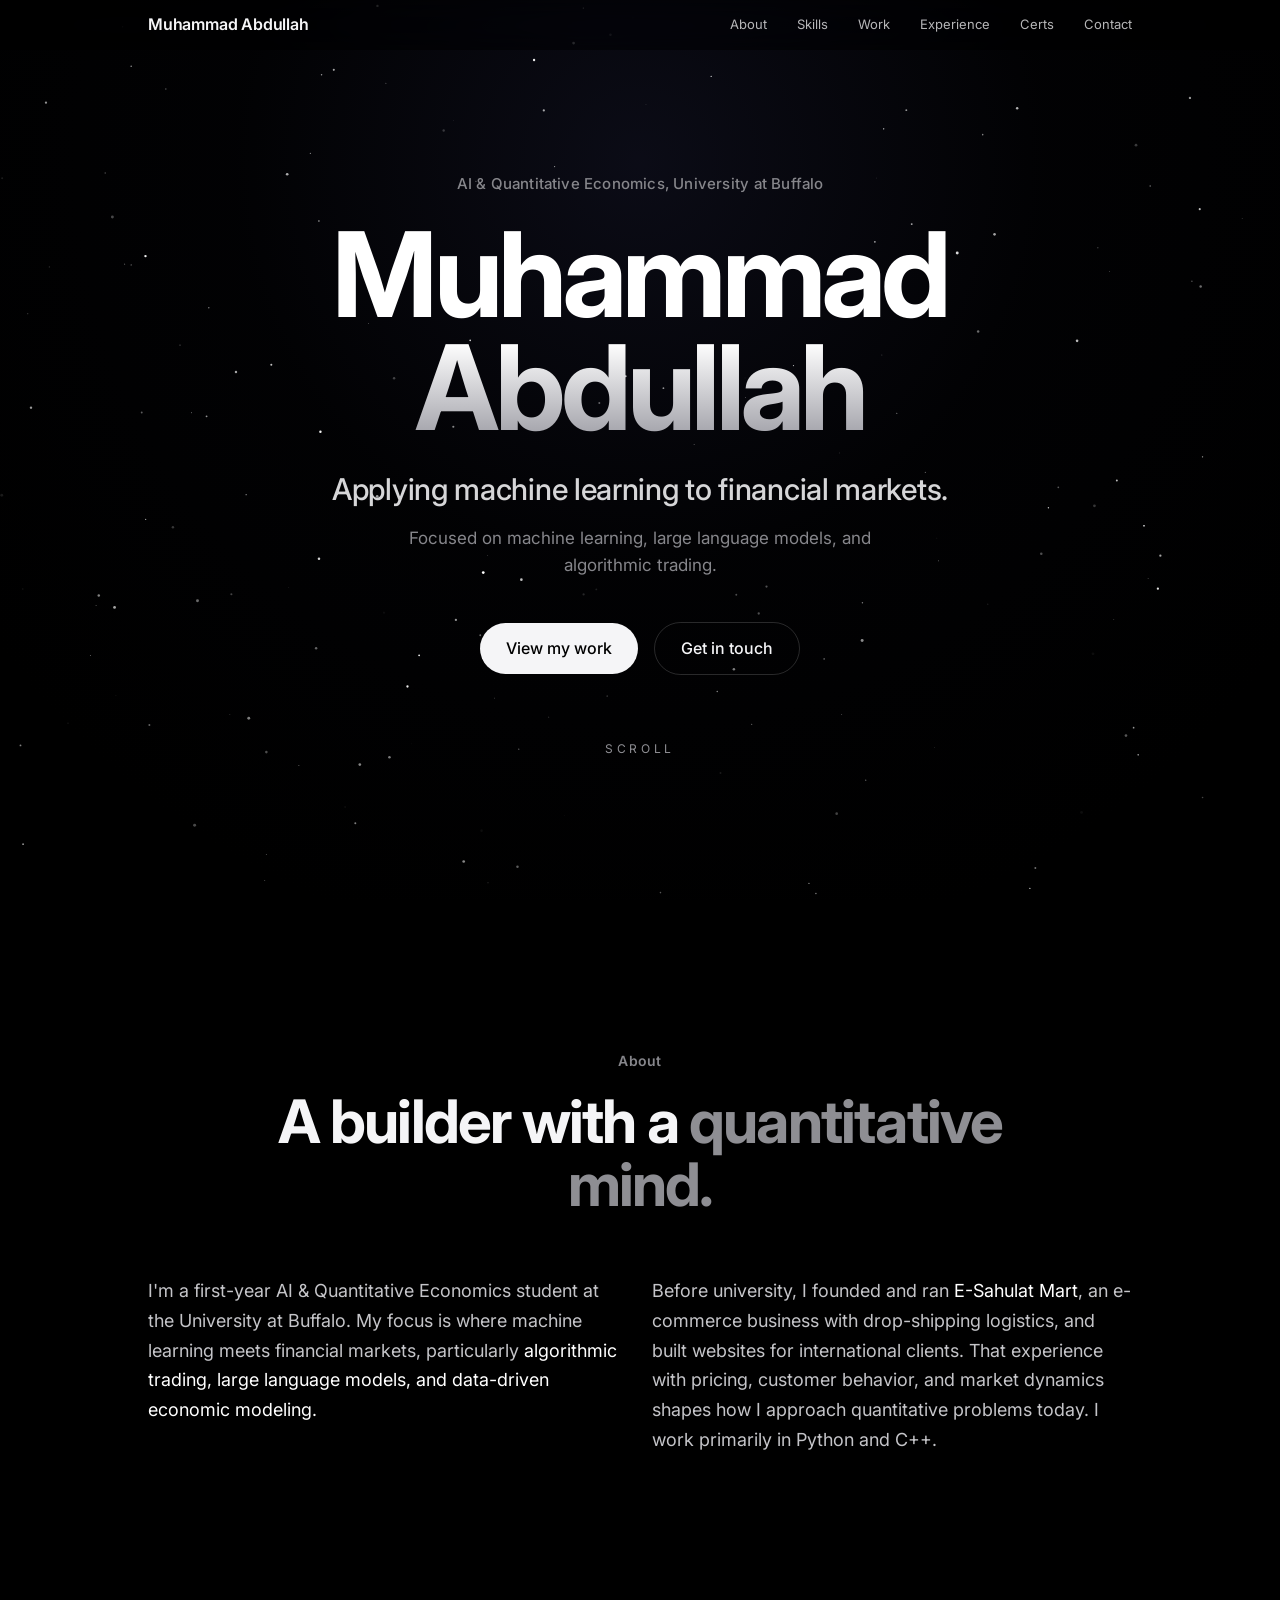
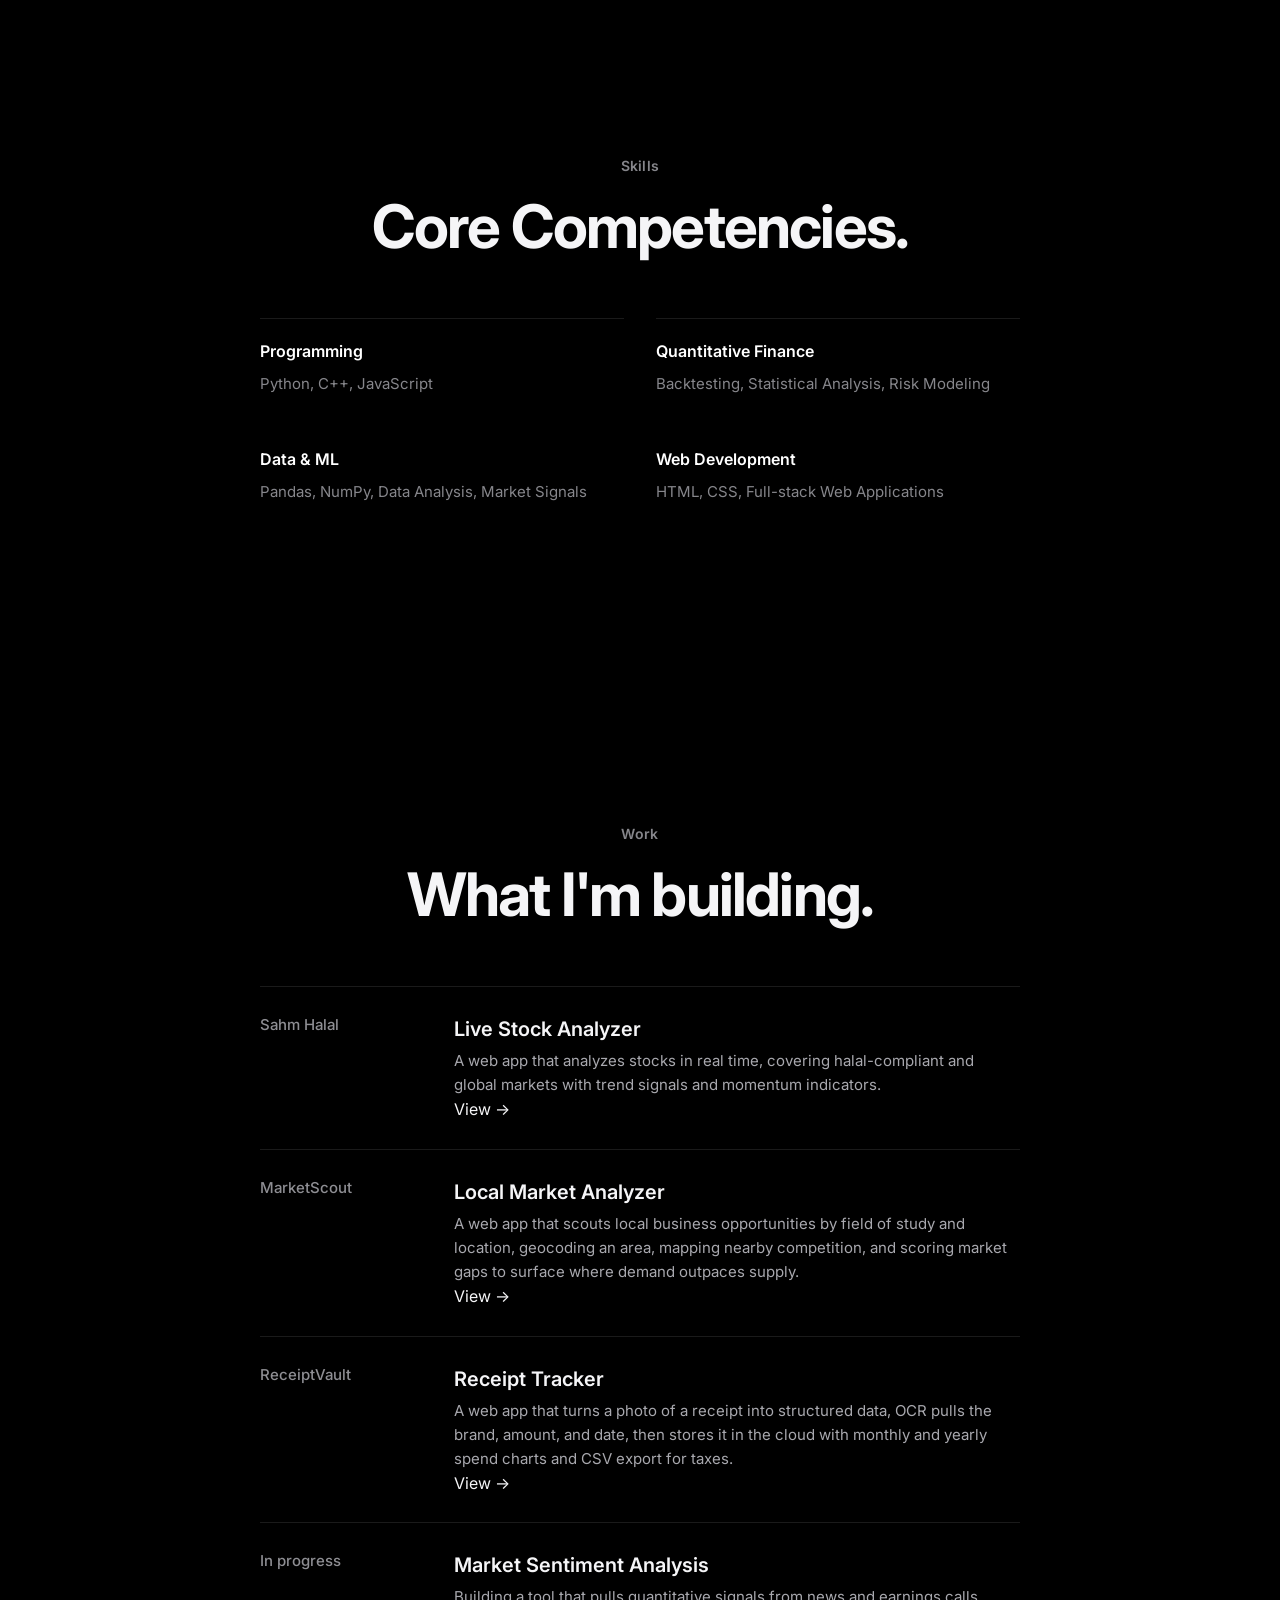
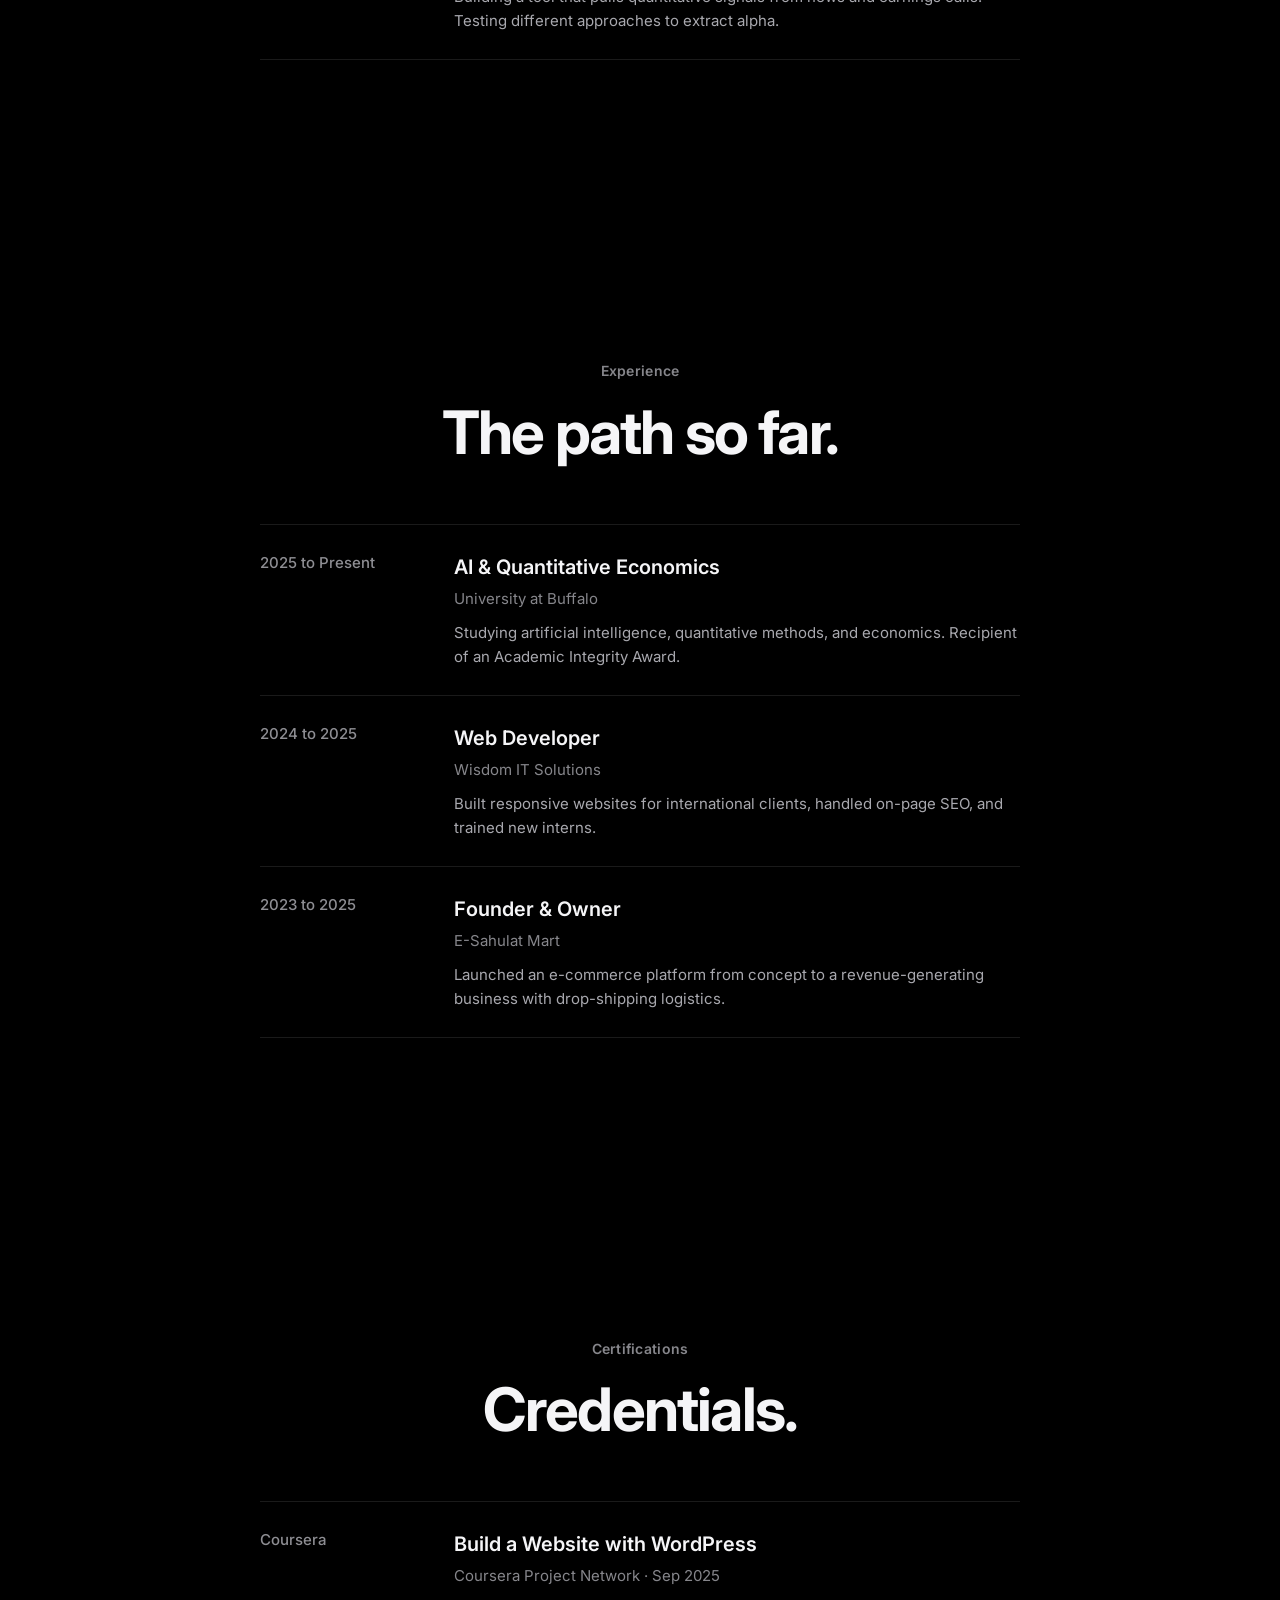
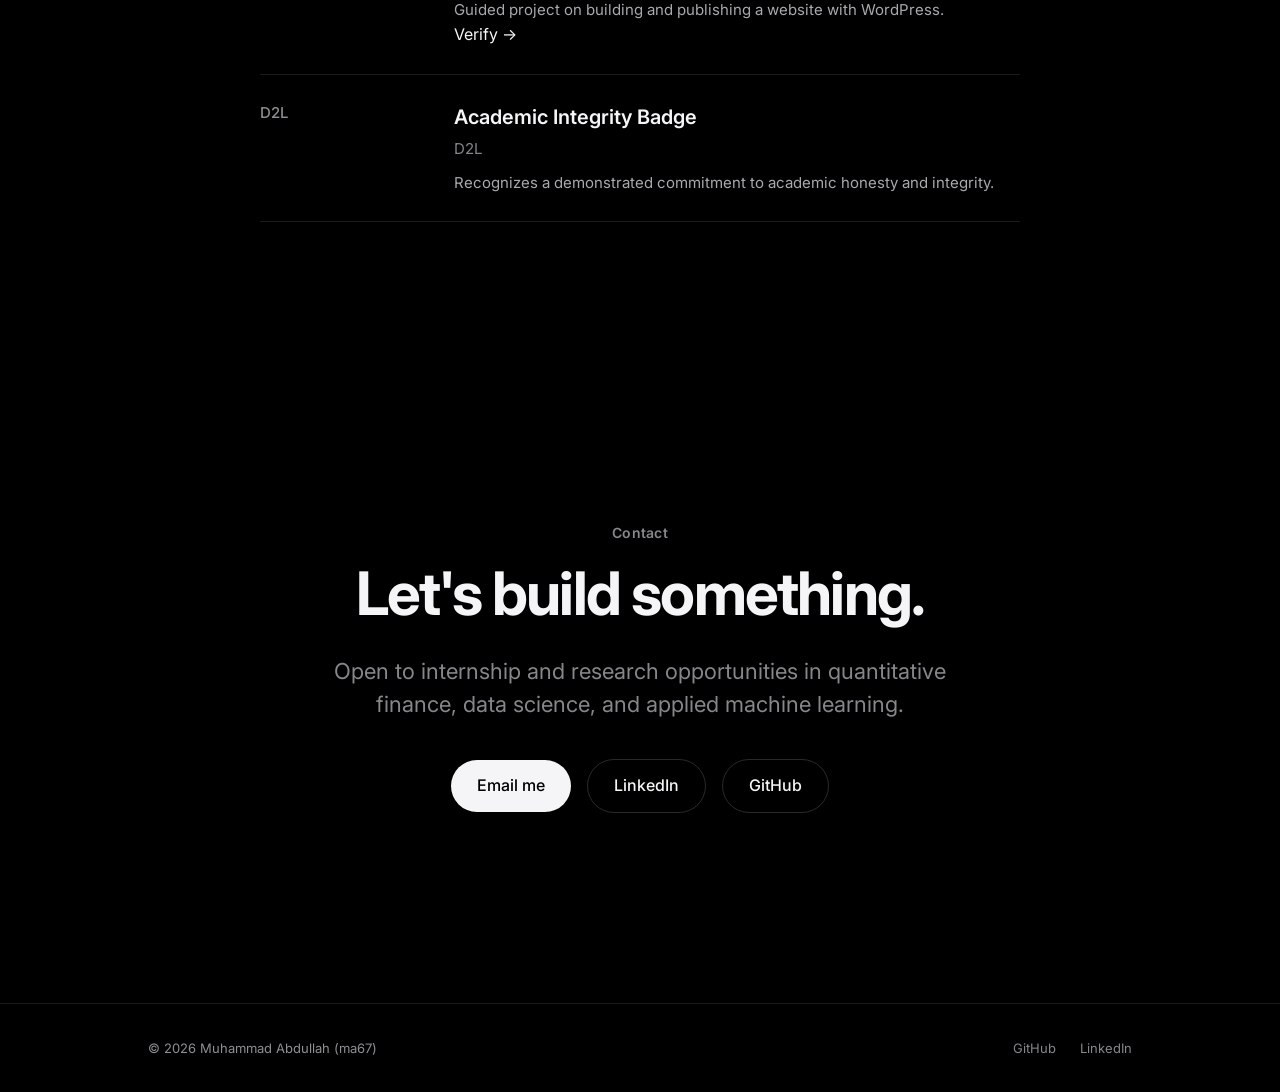
==== index.html @ 07b2b040 "Add ReceiptVault to work section" ====
<!DOCTYPE html>
<html lang="en">
<head>
<meta charset="UTF-8" />
<meta name="viewport" content="width=device-width, initial-scale=1.0" />
<title>Muhammad Abdullah (ma67) | AI &amp; Quantitative Economics @ University at Buffalo</title>
<meta name="description" content="Muhammad Abdullah (ma67), AI &amp; Quantitative Economics student at the University at Buffalo, building at the intersection of machine learning and financial markets. Python, C++, algorithmic trading, and quantitative finance." />
<meta name="author" content="Muhammad Abdullah" />
<meta name="keywords" content="Muhammad Abdullah, ma67, ma67-ex, AI, Quantitative Economics, University at Buffalo, machine learning, quant finance, algorithmic trading, Python, C++, portfolio, backtesting" />
<meta name="robots" content="index, follow, max-image-preview:large" />
<meta name="theme-color" content="#000000" />
<link rel="canonical" href="https://ma67-ex.github.io/" />
<link rel="icon" type="image/svg+xml" href="favicon.svg" />

<!-- Open Graph (LinkedIn / Facebook / iMessage preview cards) -->
<meta property="og:type" content="website" />
<meta property="og:site_name" content="Muhammad Abdullah" />
<meta property="og:title" content="Muhammad Abdullah (ma67) | AI &amp; Quant Economics" />
<meta property="og:description" content="AI &amp; Quantitative Economics student at the University at Buffalo, building where machine learning meets financial markets." />
<meta property="og:url" content="https://ma67-ex.github.io/" />

<!-- Twitter / X -->
<meta name="twitter:card" content="summary" />
<meta name="twitter:title" content="Muhammad Abdullah (ma67) | AI &amp; Quant Economics" />
<meta name="twitter:description" content="AI &amp; Quantitative Economics student at the University at Buffalo, building where machine learning meets financial markets." />

<!-- Structured data: helps Google understand who you are -->
<script type="application/ld+json">
{
  "@context": "https://schema.org",
  "@type": "Person",
  "name": "Muhammad Abdullah",
  "alternateName": ["ma67", "ma67-ex"],
  "url": "https://ma67-ex.github.io/",
  "jobTitle": "AI & Quantitative Economics Student",
  "description": "AI & Quantitative Economics student at the University at Buffalo, building at the intersection of machine learning and financial markets.",
  "knowsAbout": ["Machine Learning", "Quantitative Finance", "Algorithmic Trading", "Python", "C++", "Econometrics", "Large Language Models"],
  "alumniOf": { "@type": "CollegeOrUniversity", "name": "University at Buffalo" },
  "sameAs": [
    "https://github.com/ma67-ex",
    "https://www.linkedin.com/in/ma67"
  ]
}
</script>
<script type="application/ld+json">
{
  "@context": "https://schema.org",
  "@type": "WebSite",
  "name": "Muhammad Abdullah",
  "alternateName": "ma67",
  "url": "https://ma67-ex.github.io/"
}
</script>
<link rel="preconnect" href="https://fonts.googleapis.com" />
<link rel="preconnect" href="https://fonts.gstatic.com" crossorigin />
<link href="https://fonts.googleapis.com/css2?family=Inter:wght@400;500;600;700;800&display=swap" rel="stylesheet" />
<style>
:root{
  --bg:#000; --text:#f5f5f7; --muted:#86868b; --dim:#8e8e93;
  --card:#141416; --card2:#1b1b1f; --line:rgba(255,255,255,.10);
  --line2:rgba(255,255,255,.16); --glow:#3a3a6e;
  --ff:-apple-system,BlinkMacSystemFont,'Inter',system-ui,sans-serif;
}
*{margin:0;padding:0;box-sizing:border-box}
html{scroll-behavior:smooth;-webkit-text-size-adjust:100%}
body{font-family:var(--ff);background:var(--bg);color:var(--text);line-height:1.6;
  -webkit-font-smoothing:antialiased;overflow-x:hidden}
a{color:inherit;text-decoration:none}
#stars{position:fixed;inset:0;width:100%;height:100%;z-index:0;pointer-events:none;
  background:radial-gradient(circle 90vh at 50% 18%,rgba(40,42,80,.28) 0%,rgba(15,16,32,.10) 50%,rgba(0,0,0,0) 100%)}
.shell{position:relative;z-index:1}
.wrap{max-width:1040px;margin:0 auto;padding:0 28px}

/* NAV */
nav{position:fixed;top:0;left:0;right:0;z-index:50;height:50px;
  background:rgba(0,0,0,.55);backdrop-filter:saturate(180%) blur(18px);
  border-bottom:1px solid transparent;transition:border-color .3s}
nav.scrolled{border-bottom:1px solid var(--line)}
nav .wrap{display:flex;align-items:center;justify-content:space-between;height:100%}
.brand{font-weight:600;font-size:16px;letter-spacing:-.2px}
.menu{display:flex;gap:30px}
.menu a{font-size:13px;color:#d6d6d8;opacity:.85;transition:opacity .2s}
.menu a:hover{opacity:1}
@media(max-width:640px){.menu{gap:18px}.menu a:nth-child(n+4){display:none}}

/* HERO */
.hero{min-height:100vh;display:flex;flex-direction:column;align-items:center;
  justify-content:center;text-align:center;padding:90px 28px 60px}
.kicker{font-size:15px;color:var(--muted);margin-bottom:22px;font-weight:500;letter-spacing:.2px}
.hero h1{font-size:clamp(52px,11vw,118px);font-weight:700;letter-spacing:-.04em;
  line-height:.96;margin-bottom:26px;
  background:linear-gradient(180deg,#fff 0%,#fff 55%,#9b9ba3 100%);
  -webkit-background-clip:text;background-clip:text;color:transparent}
.hero .sub{font-size:clamp(20px,3.2vw,30px);font-weight:500;color:#d6d6d8;
  max-width:680px;margin:0 auto 16px;letter-spacing:-.01em;line-height:1.3}
.hero .desc{font-size:17px;color:var(--muted);max-width:520px;margin:0 auto 42px}
.actions{display:flex;gap:16px;flex-wrap:wrap;justify-content:center;align-items:center}
.pill{display:inline-flex;align-items:center;gap:8px;font-size:16px;font-weight:500;
  padding:13px 26px;border-radius:980px;transition:.25s}
.pill.fill{background:#f5f5f7;color:#000}
.pill.fill:hover{background:#fff;transform:scale(1.03)}
.pill.line{border:1px solid var(--line2);color:#f5f5f7}
.pill.line:hover{border-color:#fff;background:rgba(255,255,255,.04)}
.scrollcue{margin-top:64px;font-size:12px;color:var(--dim);letter-spacing:.3em;
  text-transform:uppercase;animation:bob 2.4s ease-in-out infinite}
@keyframes bob{50%{transform:translateY(7px);opacity:.5}}

/* SECTION SHELL */
section{padding:clamp(80px,12vw,150px) 0;position:relative}
.label{font-size:14px;color:var(--muted);font-weight:600;margin-bottom:18px;
  text-align:center;letter-spacing:.02em}
.title{font-size:clamp(34px,6vw,60px);font-weight:700;letter-spacing:-.03em;
  line-height:1.05;text-align:center;max-width:780px;margin:0 auto 30px}
.title .grey{color:var(--dim)}
.center-lead{font-size:clamp(18px,2.5vw,22px);color:var(--muted);text-align:center;
  max-width:640px;margin:0 auto;line-height:1.5}

/* ABOUT */
.about-grid{display:grid;grid-template-columns:1fr 1fr;gap:24px;margin-top:60px}
.about-grid p{font-size:18px;color:#c4c4c8;line-height:1.65}
.about-grid .accent{color:#fff}
@media(max-width:720px){.about-grid{grid-template-columns:1fr;gap:18px}}

/* SKILLS */
.skills-simple{display:grid;grid-template-columns:repeat(2,1fr);gap:32px;margin-top:60px;max-width:760px;margin-left:auto;margin-right:auto}
.skill-item{padding:20px 0;border-top:1px solid var(--line)}
.skill-item:nth-child(n+3){border-top:none;padding-top:0}
.skill-item h3{font-size:16px;font-weight:600;margin-bottom:8px;color:#fff}
.skill-item p{font-size:15px;color:var(--muted);line-height:1.5}
@media(max-width:640px){.skills-simple{grid-template-columns:1fr;gap:20px}}

/* WORK */
.work{margin-top:64px}
.feature{background:var(--card);border:1px solid var(--line);border-radius:28px;
  overflow:hidden;display:grid;grid-template-columns:1.15fr .85fr;transition:.3s}
.feature:hover{border-color:var(--line2)}
.feature .shot{background:#0a0a0c;padding:26px;display:flex;align-items:center;
  border-right:1px solid var(--line)}
.feature .shot img{width:100%;border-radius:14px;display:block;
  box-shadow:0 20px 50px rgba(0,0,0,.5)}
.feature .meta{padding:44px 40px;display:flex;flex-direction:column;justify-content:center}
.feature .chips{display:flex;gap:9px;flex-wrap:wrap;margin-bottom:18px}
.feature .chip{font-size:12px;color:#b9b9bf;background:rgba(255,255,255,.06);
  padding:5px 11px;border-radius:8px;letter-spacing:.02em}
.feature h3{font-size:28px;font-weight:700;letter-spacing:-.02em;margin-bottom:14px}
.feature p{font-size:16px;color:var(--muted);line-height:1.6;margin-bottom:26px}
.feature .go{font-size:16px;font-weight:500;color:#fff;display:inline-flex;
  align-items:center;gap:7px;width:fit-content}
.feature .go:hover{gap:12px}
@media(max-width:760px){.feature{grid-template-columns:1fr}
  .feature .shot{border-right:none;border-bottom:1px solid var(--line)}
  .feature .meta{padding:32px 28px}}

.soon{margin-top:18px;background:var(--card);border:1px solid var(--line);
  border-radius:22px;padding:30px 34px;display:flex;align-items:center;
  justify-content:space-between;gap:20px;flex-wrap:wrap}
.soon h4{font-size:19px;font-weight:600;margin-bottom:5px}
.soon p{font-size:15px;color:var(--muted);max-width:520px}
.soon .badge{font-size:13px;color:var(--dim);border:1px solid var(--line);
  padding:7px 15px;border-radius:980px;white-space:nowrap}

/* EXPERIENCE */
.exp{margin-top:60px;max-width:760px;margin-left:auto;margin-right:auto}
.row{display:grid;grid-template-columns:170px 1fr;gap:24px;padding:26px 0;
  border-top:1px solid var(--line)}
.row:last-child{border-bottom:1px solid var(--line)}
.row .yr{font-size:15px;color:var(--dim);font-weight:500}
.row h3{font-size:20px;font-weight:600;margin-bottom:4px}
.row .co{font-size:15px;color:var(--muted);margin-bottom:10px}
.row p{font-size:15px;color:#a8a8ae;line-height:1.6}
@media(max-width:600px){.row{grid-template-columns:1fr;gap:6px}}

/* CONTACT */
.contact{text-align:center}
.contact .actions{margin-top:38px}
footer{border-top:1px solid var(--line);padding:34px 0;margin-top:40px}
footer .wrap{display:flex;justify-content:space-between;align-items:center;
  flex-wrap:wrap;gap:14px}
footer p{font-size:13px;color:var(--dim)}
footer .fl{display:flex;gap:24px}
footer .fl a{font-size:13px;color:var(--muted);transition:color .2s}
footer .fl a:hover{color:#fff}

/* 3D Effects */
.scene{perspective:1200px}
.work{perspective:1200px}
.scard{transition:transform .4s cubic-bezier(.16,1,.3,1),box-shadow .4s}
.feature{transition:transform .5s cubic-bezier(.16,1,.3,1),box-shadow .5s}
.pill{transition:transform .3s,box-shadow .3s}
.soon{transition:transform .5s}
/* Tilt/parallax only on devices that can actually hover (desktop).
   Phones skip these entirely so touches don't trigger sticky, repaint-heavy transforms. */
@media (hover:hover) and (pointer:fine){
  .scard,.feature,.pill,.soon{transform-style:preserve-3d}
  .scard:hover{transform:rotateY(8deg) rotateX(-3deg) translateZ(20px);
    box-shadow:0 30px 60px rgba(0,0,0,.8),inset 0 1px 0 rgba(255,255,255,.1)}
  .feature:hover{transform:rotateY(-4deg) rotateX(2deg) translateZ(15px);
    box-shadow:0 40px 80px rgba(0,0,0,.9)}
  .pill:hover{transform:translateZ(8px);box-shadow:0 20px 40px rgba(0,0,0,.6)}
  .soon:hover{transform:rotateY(6deg) translateZ(10px)}
}

/* reveal */
.reveal{opacity:0;transform:translateY(30px);
  transition:opacity .9s cubic-bezier(.16,1,.3,1),transform .9s cubic-bezier(.16,1,.3,1)}
.reveal.in{opacity:1;transform:none}
@media (prefers-reduced-motion:reduce){
  .reveal{transition:none}
  .scrollcue{animation:none}
  *{scroll-behavior:auto}
}
</style>
</head>
<body>

<canvas id="stars"></canvas>

<div class="shell">
<nav id="nav">
  <div class="wrap">
    <div class="brand">Muhammad Abdullah</div>
    <div class="menu">
      <a href="#about">About</a>
      <a href="#skills">Skills</a>
      <a href="#work">Work</a>
      <a href="#experience">Experience</a>
      <a href="#certifications">Certs</a>
      <a href="#contact">Contact</a>
    </div>
  </div>
</nav>

<header class="hero">
  <div class="kicker">AI &amp; Quantitative Economics, University at Buffalo</div>
  <h1>Muhammad<br>Abdullah</h1>
  <p class="sub">Applying machine learning to financial markets.</p>
  <p class="desc">Focused on machine learning, large language models, and algorithmic trading.</p>
  <div class="actions">
    <a class="pill fill" href="#work">View my work</a>
    <a class="pill line" href="#contact">Get in touch</a>
  </div>
  <div class="scrollcue">Scroll</div>
</header>

<main>
<section id="about">
  <div class="wrap reveal">
    <div class="label">About</div>
    <h2 class="title">A builder with a <span class="grey">quantitative mind.</span></h2>
    <div class="about-grid">
      <p>I'm a first-year AI &amp; Quantitative Economics student at the University at Buffalo. My focus is where machine learning meets financial markets, particularly <span class="accent">algorithmic trading, large language models, and data-driven economic modeling.</span></p>
      <p>Before university, I founded and ran <span class="accent">E-Sahulat Mart</span>, an e-commerce business with drop-shipping logistics, and built websites for international clients. That experience with pricing, customer behavior, and market dynamics shapes how I approach quantitative problems today. I work primarily in Python and C++.</p>
    </div>
  </div>
</section>


<section id="skills">
  <div class="wrap reveal">
    <div class="label">Skills</div>
    <h2 class="title">Core Competencies.</h2>
    <div class="skills-simple">
      <div class="skill-item">
        <h3>Programming</h3>
        <p>Python, C++, JavaScript</p>
      </div>
      <div class="skill-item">
        <h3>Quantitative Finance</h3>
        <p>Backtesting, Statistical Analysis, Risk Modeling</p>
      </div>
      <div class="skill-item">
        <h3>Data &amp; ML</h3>
        <p>Pandas, NumPy, Data Analysis, Market Signals</p>
      </div>
      <div class="skill-item">
        <h3>Web Development</h3>
        <p>HTML, CSS, Full-stack Web Applications</p>
      </div>
    </div>
  </div>
</section>

<section id="work">
  <div class="wrap reveal">
    <div class="label">Work</div>
    <h2 class="title">What I'm building.</h2>
    <div class="exp">
      <div class="row">
        <div class="yr">Sahm Halal</div>
        <div>
          <h3>Live Stock Analyzer</h3>
          <p>A web app that analyzes stocks in real time, covering halal-compliant and global markets with trend signals and momentum indicators.</p>
          <a class="go" href="https://halal-stocks-five.vercel.app" target="_blank">View →</a>
        </div>
      </div>
      <div class="row">
        <div class="yr">MarketScout</div>
        <div>
          <h3>Local Market Analyzer</h3>
          <p>A web app that scouts local business opportunities by field of study and location, geocoding an area, mapping nearby competition, and scoring market gaps to surface where demand outpaces supply.</p>
          <a class="go" href="https://marketscout-ma6-tech.vercel.app" target="_blank">View →</a>
        </div>
      </div>
      <div class="row">
        <div class="yr">ReceiptVault</div>
        <div>
          <h3>Receipt Tracker</h3>
          <p>A web app that turns a photo of a receipt into structured data, OCR pulls the brand, amount, and date, then stores it in the cloud with monthly and yearly spend charts and CSV export for taxes.</p>
          <a class="go" href="https://receipt-vault-seven.vercel.app" target="_blank">View →</a>
        </div>
      </div>
      <div class="row">
        <div class="yr">In progress</div>
        <div>
          <h3>Market Sentiment Analysis</h3>
          <p>Building a tool that pulls quantitative signals from news and earnings calls. Testing different approaches to extract alpha.</p>
        </div>
      </div>
    </div>
  </div>
</section>

<section id="experience">
  <div class="wrap reveal">
    <div class="label">Experience</div>
    <h2 class="title">The path so far.</h2>
    <div class="exp">
      <div class="row">
        <div class="yr">2025 to Present</div>
        <div>
          <h3>AI &amp; Quantitative Economics</h3>
          <div class="co">University at Buffalo</div>
          <p>Studying artificial intelligence, quantitative methods, and economics. Recipient of an Academic Integrity Award.</p>
        </div>
      </div>
      <div class="row">
        <div class="yr">2024 to 2025</div>
        <div>
          <h3>Web Developer</h3>
          <div class="co">Wisdom IT Solutions</div>
          <p>Built responsive websites for international clients, handled on-page SEO, and trained new interns.</p>
        </div>
      </div>
      <div class="row">
        <div class="yr">2023 to 2025</div>
        <div>
          <h3>Founder &amp; Owner</h3>
          <div class="co">E-Sahulat Mart</div>
          <p>Launched an e-commerce platform from concept to a revenue-generating business with drop-shipping logistics.</p>
        </div>
      </div>
    </div>
  </div>
</section>

<section id="certifications">
  <div class="wrap reveal">
    <div class="label">Certifications</div>
    <h2 class="title">Credentials.</h2>
    <div class="exp">
      <div class="row">
        <div class="yr">Coursera</div>
        <div>
          <h3>Build a Website with WordPress</h3>
          <div class="co">Coursera Project Network &middot; Sep 2025</div>
          <p>Guided project on building and publishing a website with WordPress.</p>
          <a class="go" href="https://coursera.org/verify/1Y218ZQACG1Y" target="_blank">Verify →</a>
        </div>
      </div>
      <div class="row">
        <div class="yr">D2L</div>
        <div>
          <h3>Academic Integrity Badge</h3>
          <div class="co">D2L</div>
          <p>Recognizes a demonstrated commitment to academic honesty and integrity.</p>
        </div>
      </div>
    </div>
  </div>
</section>

<section id="contact" class="contact">
  <div class="wrap reveal">
    <div class="label">Contact</div>
    <h2 class="title">Let's build something.</h2>
    <p class="center-lead">Open to internship and research opportunities in quantitative finance, data science, and applied machine learning.</p>
    <div class="actions">
      <a class="pill fill" href="mailto:muhmmadabdullahumer@gmail.com">Email me</a>
      <a class="pill line" href="https://www.linkedin.com/in/ma67" target="_blank">LinkedIn</a>
      <a class="pill line" href="https://github.com/ma67-ex" target="_blank">GitHub</a>
    </div>
  </div>
</section>
</main>

<footer>
  <div class="wrap">
    <p>© 2026 Muhammad Abdullah (ma67)</p>
    <div class="fl">
      <a href="https://github.com/ma67-ex" target="_blank">GitHub</a>
      <a href="https://www.linkedin.com/in/ma67" target="_blank">LinkedIn</a>
    </div>
  </div>
</footer>
</div>

<script>
const nav=document.getElementById('nav');
addEventListener('scroll',()=>{nav.classList.toggle('scrolled',scrollY>10)});
const io=new IntersectionObserver((es)=>{es.forEach(e=>{if(e.isIntersecting){e.target.classList.add('in');io.unobserve(e.target)}})},{threshold:.12});
document.querySelectorAll('.reveal').forEach(el=>io.observe(el));

const cv=document.getElementById('stars'),cx=cv.getContext('2d');
const reduce=matchMedia('(prefers-reduced-motion:reduce)').matches;
const mobile=matchMedia('(max-width:640px)').matches||('ontouchstart'in window);
// Cap pixel density on phones (retina DPR of 3 = 4x the pixels to paint every frame).
const maxDPR=mobile?1.5:2;
// Thin the field and slow the frame rate on phones to keep it smooth and easy on the battery.
const density=mobile?12000:6500;
const minFrame=mobile?1000/30:0;
let W,H,DPR,stars=[],shoot=null,t=0,last=0,lastW=0;
function init(){
  DPR=Math.min(devicePixelRatio||1,maxDPR);
  W=cv.width=innerWidth*DPR;H=cv.height=innerHeight*DPR;
  cv.style.width=innerWidth+'px';cv.style.height=innerHeight+'px';
  const n=Math.round(innerWidth*innerHeight/density);
  stars=[];
  for(let i=0;i<n;i++){
    stars.push({x:Math.random()*W,y:Math.random()*H,
      r:(Math.random()*1.2+.3)*DPR,
      a:Math.random()*.6+.2,
      tw:Math.random()*.02+.004,
      ph:Math.random()*6.28,
      vy:(Math.random()*.12+.03)*DPR});
  }
}
function paintStars(){
  cx.clearRect(0,0,W,H);
  cx.fillStyle='#fff';
  for(const s of stars){
    const tw=s.a+Math.sin(t*s.tw+s.ph)*.28;
    cx.globalAlpha=Math.max(.05,Math.min(1,tw));
    cx.beginPath();cx.arc(s.x,s.y,s.r,0,6.28);cx.fill();
    s.y+=s.vy;if(s.y>H+4){s.y=-4;s.x=Math.random()*W}
  }
  cx.globalAlpha=1;
}
function draw(now){
  requestAnimationFrame(draw);
  if(now-last<minFrame)return; // frame-limit on mobile
  last=now;
  t++;
  paintStars();
  if(!shoot&&Math.random()<.004){
    shoot={x:Math.random()*W*.7,y:Math.random()*H*.4,len:0,life:0,
      vx:(6+Math.random()*4)*DPR,vy:(2.5+Math.random()*2)*DPR};
  }
  if(shoot){
    shoot.life++;
    const ex=shoot.x+shoot.vx*8,ey=shoot.y+shoot.vy*8;
    const grad=cx.createLinearGradient(shoot.x,shoot.y,ex,ey);
    grad.addColorStop(0,'rgba(255,255,255,.9)');
    grad.addColorStop(1,'rgba(255,255,255,0)');
    cx.strokeStyle=grad;cx.lineWidth=1.4*DPR;
    cx.beginPath();cx.moveTo(shoot.x,shoot.y);cx.lineTo(ex,ey);cx.stroke();
    shoot.x+=shoot.vx;shoot.y+=shoot.vy;
    if(shoot.life>60||shoot.x>W)shoot=null;
  }
}
init();lastW=innerWidth;
if(reduce){paintStars();}else{requestAnimationFrame(draw);}
let rt;addEventListener('resize',()=>{
  if(innerWidth===lastW)return; // ignore mobile address-bar show/hide (height-only resize)
  lastW=innerWidth;clearTimeout(rt);rt=setTimeout(()=>{init();if(reduce)paintStars();},200);
});
</script>
</body>
</html>
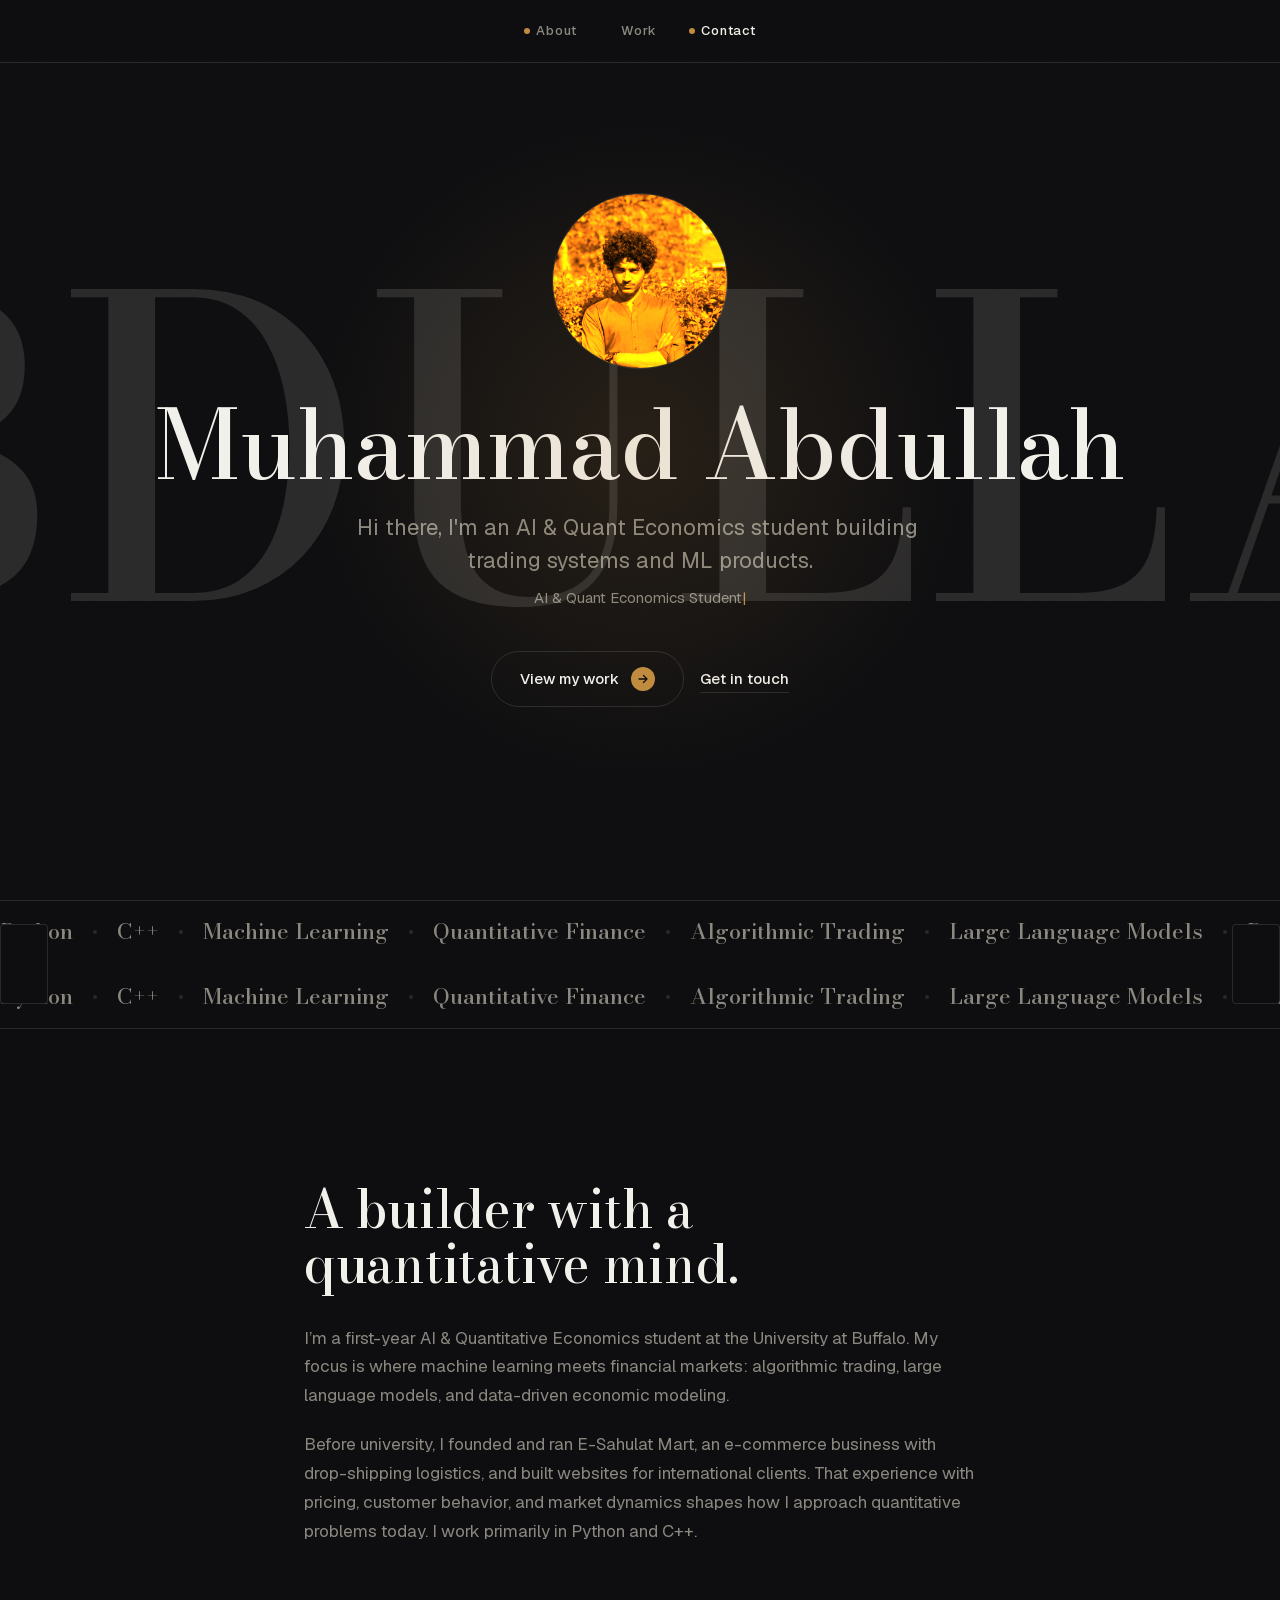
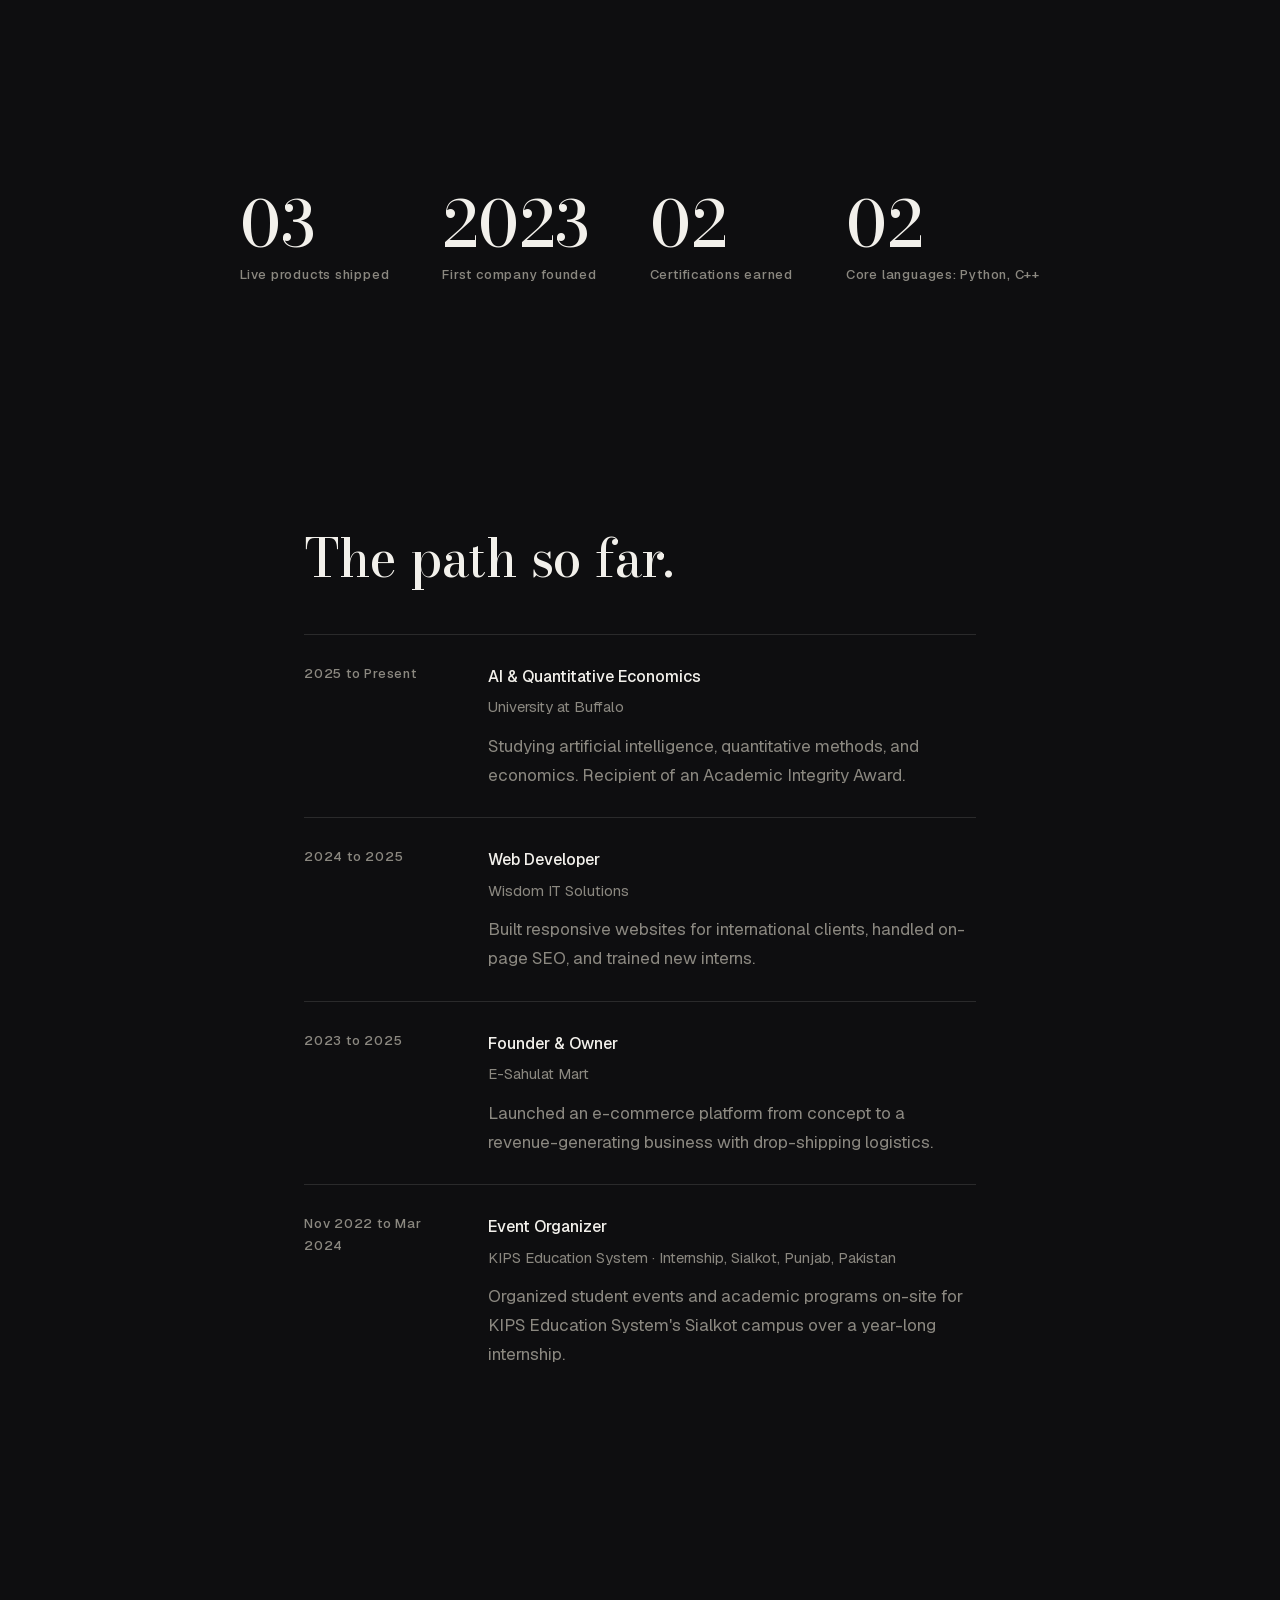
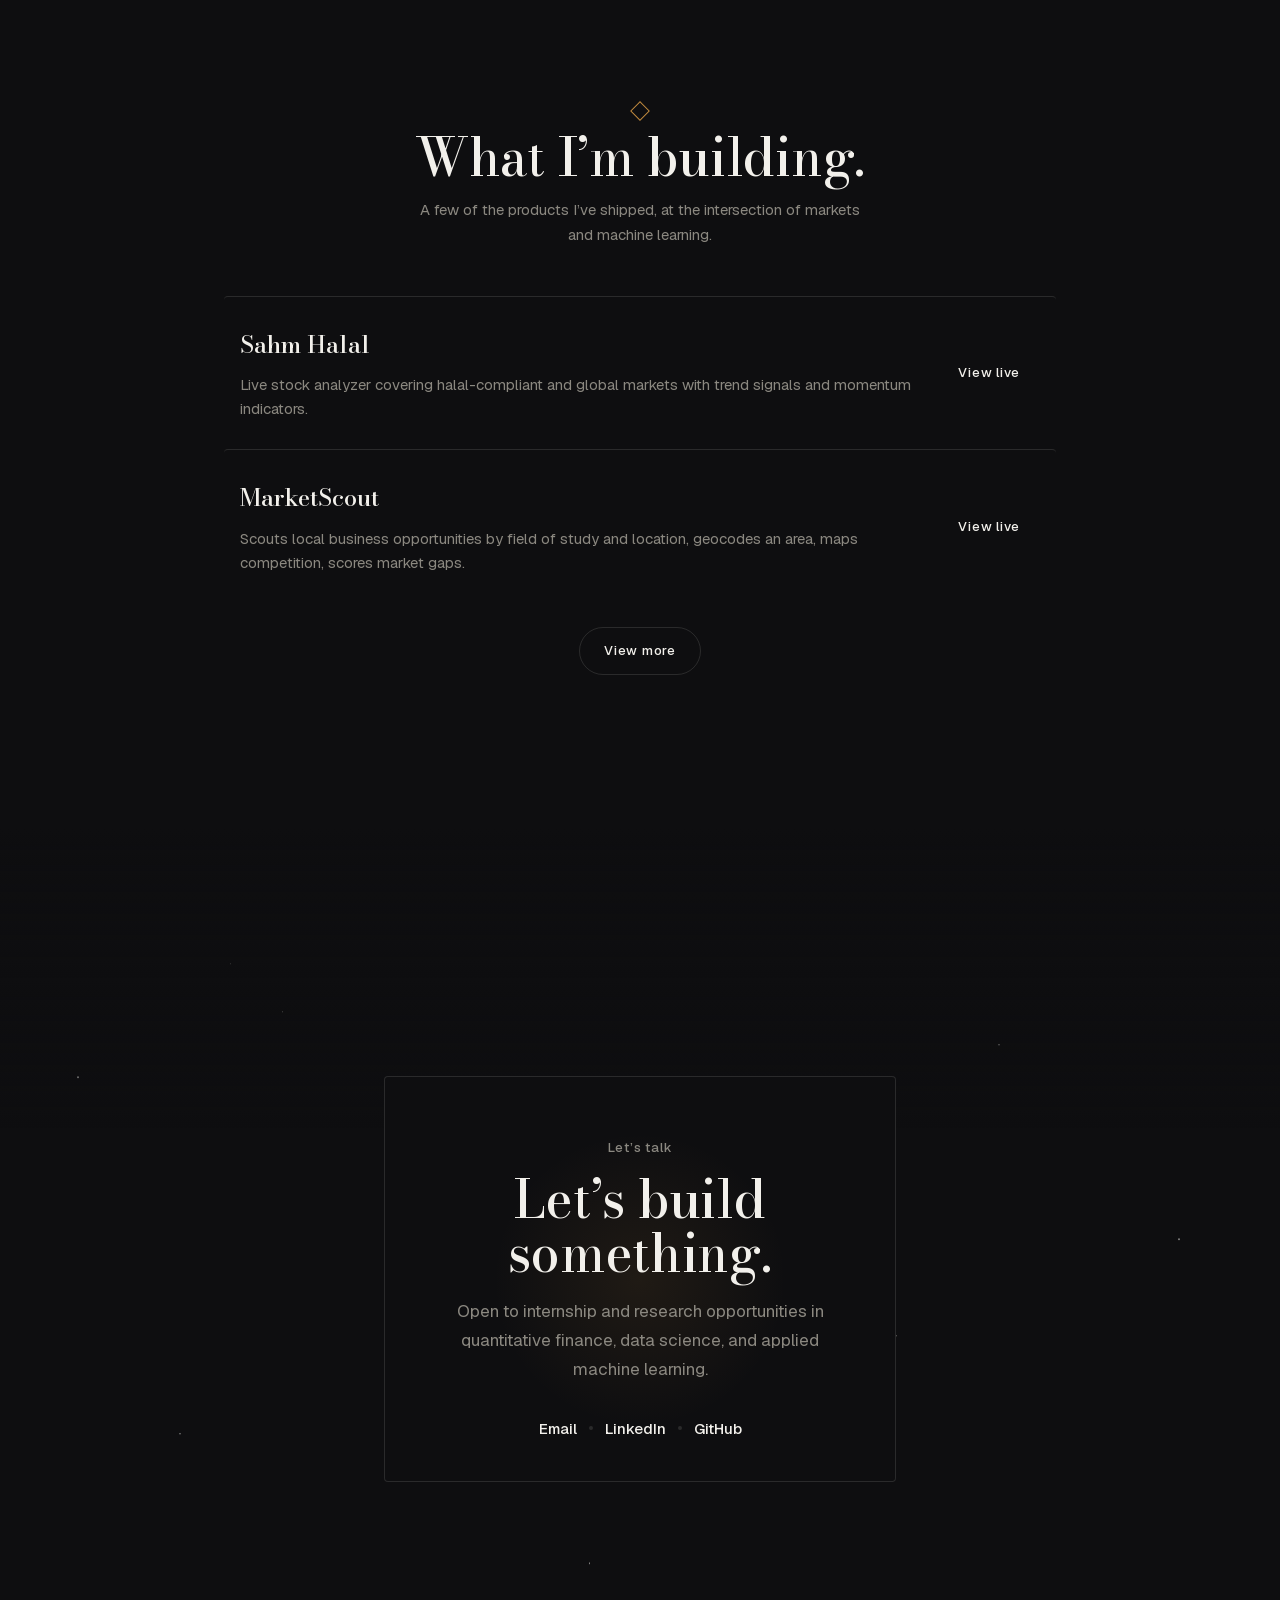
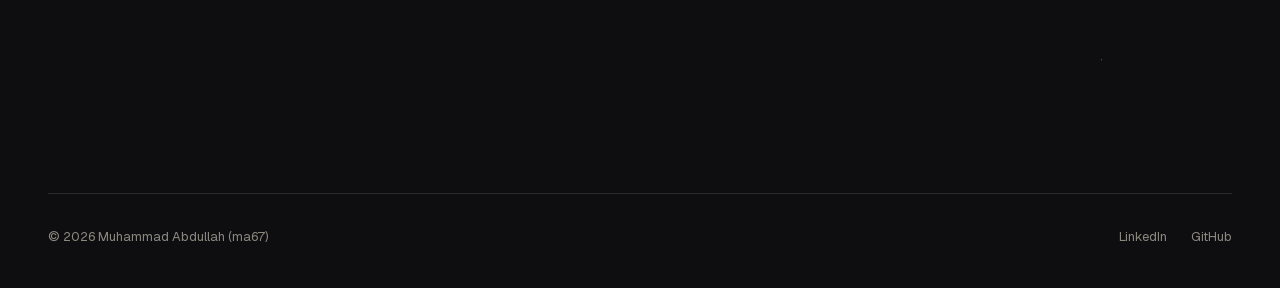
==== commit fcdda363: "Replace static HTML portfolio with Next.js Gilt Ledger redesign Static export of the new dark editor" ====
--- a/index.html
+++ b/index.html
@@ -1,478 +1 @@
-<!DOCTYPE html>
-<html lang="en">
-<head>
-<meta charset="UTF-8" />
-<meta name="viewport" content="width=device-width, initial-scale=1.0" />
-<title>Muhammad Abdullah (ma67) | AI &amp; Quantitative Economics @ University at Buffalo</title>
-<meta name="description" content="Muhammad Abdullah (ma67), AI &amp; Quantitative Economics student at the University at Buffalo, building at the intersection of machine learning and financial markets. Python, C++, algorithmic trading, and quantitative finance." />
-<meta name="author" content="Muhammad Abdullah" />
-<meta name="keywords" content="Muhammad Abdullah, ma67, ma67-ex, AI, Quantitative Economics, University at Buffalo, machine learning, quant finance, algorithmic trading, Python, C++, portfolio, backtesting" />
-<meta name="robots" content="index, follow, max-image-preview:large" />
-<meta name="theme-color" content="#000000" />
-<link rel="canonical" href="https://ma67-ex.github.io/" />
-<link rel="icon" type="image/svg+xml" href="favicon.svg" />
-
-<!-- Open Graph (LinkedIn / Facebook / iMessage preview cards) -->
-<meta property="og:type" content="website" />
-<meta property="og:site_name" content="Muhammad Abdullah" />
-<meta property="og:title" content="Muhammad Abdullah (ma67) | AI &amp; Quant Economics" />
-<meta property="og:description" content="AI &amp; Quantitative Economics student at the University at Buffalo, building where machine learning meets financial markets." />
-<meta property="og:url" content="https://ma67-ex.github.io/" />
-
-<!-- Twitter / X -->
-<meta name="twitter:card" content="summary" />
-<meta name="twitter:title" content="Muhammad Abdullah (ma67) | AI &amp; Quant Economics" />
-<meta name="twitter:description" content="AI &amp; Quantitative Economics student at the University at Buffalo, building where machine learning meets financial markets." />
-
-<!-- Structured data: helps Google understand who you are -->
-<script type="application/ld+json">
-{
-  "@context": "https://schema.org",
-  "@type": "Person",
-  "name": "Muhammad Abdullah",
-  "alternateName": ["ma67", "ma67-ex"],
-  "url": "https://ma67-ex.github.io/",
-  "jobTitle": "AI & Quantitative Economics Student",
-  "description": "AI & Quantitative Economics student at the University at Buffalo, building at the intersection of machine learning and financial markets.",
-  "knowsAbout": ["Machine Learning", "Quantitative Finance", "Algorithmic Trading", "Python", "C++", "Econometrics", "Large Language Models"],
-  "alumniOf": { "@type": "CollegeOrUniversity", "name": "University at Buffalo" },
-  "sameAs": [
-    "https://github.com/ma67-ex",
-    "https://www.linkedin.com/in/ma67"
-  ]
-}
-</script>
-<script type="application/ld+json">
-{
-  "@context": "https://schema.org",
-  "@type": "WebSite",
-  "name": "Muhammad Abdullah",
-  "alternateName": "ma67",
-  "url": "https://ma67-ex.github.io/"
-}
-</script>
-<link rel="preconnect" href="https://fonts.googleapis.com" />
-<link rel="preconnect" href="https://fonts.gstatic.com" crossorigin />
-<link href="https://fonts.googleapis.com/css2?family=Inter:wght@400;500;600;700;800&display=swap" rel="stylesheet" />
-<style>
-:root{
-  --bg:#000; --text:#f5f5f7; --muted:#86868b; --dim:#8e8e93;
-  --card:#141416; --card2:#1b1b1f; --line:rgba(255,255,255,.10);
-  --line2:rgba(255,255,255,.16); --glow:#3a3a6e;
-  --ff:-apple-system,BlinkMacSystemFont,'Inter',system-ui,sans-serif;
-}
-*{margin:0;padding:0;box-sizing:border-box}
-html{scroll-behavior:smooth;-webkit-text-size-adjust:100%}
-body{font-family:var(--ff);background:var(--bg);color:var(--text);line-height:1.6;
-  -webkit-font-smoothing:antialiased;overflow-x:hidden}
-a{color:inherit;text-decoration:none}
-#stars{position:fixed;inset:0;width:100%;height:100%;z-index:0;pointer-events:none;
-  background:radial-gradient(circle 90vh at 50% 18%,rgba(40,42,80,.28) 0%,rgba(15,16,32,.10) 50%,rgba(0,0,0,0) 100%)}
-.shell{position:relative;z-index:1}
-.wrap{max-width:1040px;margin:0 auto;padding:0 28px}
-
-/* NAV */
-nav{position:fixed;top:0;left:0;right:0;z-index:50;height:50px;
-  background:rgba(0,0,0,.55);backdrop-filter:saturate(180%) blur(18px);
-  border-bottom:1px solid transparent;transition:border-color .3s}
-nav.scrolled{border-bottom:1px solid var(--line)}
-nav .wrap{display:flex;align-items:center;justify-content:space-between;height:100%}
-.brand{font-weight:600;font-size:16px;letter-spacing:-.2px}
-.menu{display:flex;gap:30px}
-.menu a{font-size:13px;color:#d6d6d8;opacity:.85;transition:opacity .2s}
-.menu a:hover{opacity:1}
-@media(max-width:640px){.menu{gap:18px}.menu a:nth-child(n+4){display:none}}
-
-/* HERO */
-.hero{min-height:100vh;display:flex;flex-direction:column;align-items:center;
-  justify-content:center;text-align:center;padding:90px 28px 60px}
-.kicker{font-size:15px;color:var(--muted);margin-bottom:22px;font-weight:500;letter-spacing:.2px}
-.hero h1{font-size:clamp(52px,11vw,118px);font-weight:700;letter-spacing:-.04em;
-  line-height:.96;margin-bottom:26px;
-  background:linear-gradient(180deg,#fff 0%,#fff 55%,#9b9ba3 100%);
-  -webkit-background-clip:text;background-clip:text;color:transparent}
-.hero .sub{font-size:clamp(20px,3.2vw,30px);font-weight:500;color:#d6d6d8;
-  max-width:680px;margin:0 auto 16px;letter-spacing:-.01em;line-height:1.3}
-.hero .desc{font-size:17px;color:var(--muted);max-width:520px;margin:0 auto 42px}
-.actions{display:flex;gap:16px;flex-wrap:wrap;justify-content:center;align-items:center}
-.pill{display:inline-flex;align-items:center;gap:8px;font-size:16px;font-weight:500;
-  padding:13px 26px;border-radius:980px;transition:.25s}
-.pill.fill{background:#f5f5f7;color:#000}
-.pill.fill:hover{background:#fff;transform:scale(1.03)}
-.pill.line{border:1px solid var(--line2);color:#f5f5f7}
-.pill.line:hover{border-color:#fff;background:rgba(255,255,255,.04)}
-.scrollcue{margin-top:64px;font-size:12px;color:var(--dim);letter-spacing:.3em;
-  text-transform:uppercase;animation:bob 2.4s ease-in-out infinite}
-@keyframes bob{50%{transform:translateY(7px);opacity:.5}}
-
-/* SECTION SHELL */
-section{padding:clamp(80px,12vw,150px) 0;position:relative}
-.label{font-size:14px;color:var(--muted);font-weight:600;margin-bottom:18px;
-  text-align:center;letter-spacing:.02em}
-.title{font-size:clamp(34px,6vw,60px);font-weight:700;letter-spacing:-.03em;
-  line-height:1.05;text-align:center;max-width:780px;margin:0 auto 30px}
-.title .grey{color:var(--dim)}
-.center-lead{font-size:clamp(18px,2.5vw,22px);color:var(--muted);text-align:center;
-  max-width:640px;margin:0 auto;line-height:1.5}
-
-/* ABOUT */
-.about-grid{display:grid;grid-template-columns:1fr 1fr;gap:24px;margin-top:60px}
-.about-grid p{font-size:18px;color:#c4c4c8;line-height:1.65}
-.about-grid .accent{color:#fff}
-@media(max-width:720px){.about-grid{grid-template-columns:1fr;gap:18px}}
-
-/* SKILLS */
-.skills-simple{display:grid;grid-template-columns:repeat(2,1fr);gap:32px;margin-top:60px;max-width:760px;margin-left:auto;margin-right:auto}
-.skill-item{padding:20px 0;border-top:1px solid var(--line)}
-.skill-item:nth-child(n+3){border-top:none;padding-top:0}
-.skill-item h3{font-size:16px;font-weight:600;margin-bottom:8px;color:#fff}
-.skill-item p{font-size:15px;color:var(--muted);line-height:1.5}
-@media(max-width:640px){.skills-simple{grid-template-columns:1fr;gap:20px}}
-
-/* WORK */
-.work{margin-top:64px}
-.feature{background:var(--card);border:1px solid var(--line);border-radius:28px;
-  overflow:hidden;display:grid;grid-template-columns:1.15fr .85fr;transition:.3s}
-.feature:hover{border-color:var(--line2)}
-.feature .shot{background:#0a0a0c;padding:26px;display:flex;align-items:center;
-  border-right:1px solid var(--line)}
-.feature .shot img{width:100%;border-radius:14px;display:block;
-  box-shadow:0 20px 50px rgba(0,0,0,.5)}
-.feature .meta{padding:44px 40px;display:flex;flex-direction:column;justify-content:center}
-.feature .chips{display:flex;gap:9px;flex-wrap:wrap;margin-bottom:18px}
-.feature .chip{font-size:12px;color:#b9b9bf;background:rgba(255,255,255,.06);
-  padding:5px 11px;border-radius:8px;letter-spacing:.02em}
-.feature h3{font-size:28px;font-weight:700;letter-spacing:-.02em;margin-bottom:14px}
-.feature p{font-size:16px;color:var(--muted);line-height:1.6;margin-bottom:26px}
-.feature .go{font-size:16px;font-weight:500;color:#fff;display:inline-flex;
-  align-items:center;gap:7px;width:fit-content}
-.feature .go:hover{gap:12px}
-@media(max-width:760px){.feature{grid-template-columns:1fr}
-  .feature .shot{border-right:none;border-bottom:1px solid var(--line)}
-  .feature .meta{padding:32px 28px}}
-
-.soon{margin-top:18px;background:var(--card);border:1px solid var(--line);
-  border-radius:22px;padding:30px 34px;display:flex;align-items:center;
-  justify-content:space-between;gap:20px;flex-wrap:wrap}
-.soon h4{font-size:19px;font-weight:600;margin-bottom:5px}
-.soon p{font-size:15px;color:var(--muted);max-width:520px}
-.soon .badge{font-size:13px;color:var(--dim);border:1px solid var(--line);
-  padding:7px 15px;border-radius:980px;white-space:nowrap}
-
-/* EXPERIENCE */
-.exp{margin-top:60px;max-width:760px;margin-left:auto;margin-right:auto}
-.row{display:grid;grid-template-columns:170px 1fr;gap:24px;padding:26px 0;
-  border-top:1px solid var(--line)}
-.row:last-child{border-bottom:1px solid var(--line)}
-.row .yr{font-size:15px;color:var(--dim);font-weight:500}
-.row h3{font-size:20px;font-weight:600;margin-bottom:4px}
-.row .co{font-size:15px;color:var(--muted);margin-bottom:10px}
-.row p{font-size:15px;color:#a8a8ae;line-height:1.6}
-@media(max-width:600px){.row{grid-template-columns:1fr;gap:6px}}
-
-/* CONTACT */
-.contact{text-align:center}
-.contact .actions{margin-top:38px}
-footer{border-top:1px solid var(--line);padding:34px 0;margin-top:40px}
-footer .wrap{display:flex;justify-content:space-between;align-items:center;
-  flex-wrap:wrap;gap:14px}
-footer p{font-size:13px;color:var(--dim)}
-footer .fl{display:flex;gap:24px}
-footer .fl a{font-size:13px;color:var(--muted);transition:color .2s}
-footer .fl a:hover{color:#fff}
-
-/* 3D Effects */
-.scene{perspective:1200px}
-.work{perspective:1200px}
-.scard{transition:transform .4s cubic-bezier(.16,1,.3,1),box-shadow .4s}
-.feature{transition:transform .5s cubic-bezier(.16,1,.3,1),box-shadow .5s}
-.pill{transition:transform .3s,box-shadow .3s}
-.soon{transition:transform .5s}
-/* Tilt/parallax only on devices that can actually hover (desktop).
-   Phones skip these entirely so touches don't trigger sticky, repaint-heavy transforms. */
-@media (hover:hover) and (pointer:fine){
-  .scard,.feature,.pill,.soon{transform-style:preserve-3d}
-  .scard:hover{transform:rotateY(8deg) rotateX(-3deg) translateZ(20px);
-    box-shadow:0 30px 60px rgba(0,0,0,.8),inset 0 1px 0 rgba(255,255,255,.1)}
-  .feature:hover{transform:rotateY(-4deg) rotateX(2deg) translateZ(15px);
-    box-shadow:0 40px 80px rgba(0,0,0,.9)}
-  .pill:hover{transform:translateZ(8px);box-shadow:0 20px 40px rgba(0,0,0,.6)}
-  .soon:hover{transform:rotateY(6deg) translateZ(10px)}
-}
-
-/* reveal */
-.reveal{opacity:0;transform:translateY(30px);
-  transition:opacity .9s cubic-bezier(.16,1,.3,1),transform .9s cubic-bezier(.16,1,.3,1)}
-.reveal.in{opacity:1;transform:none}
-@media (prefers-reduced-motion:reduce){
-  .reveal{transition:none}
-  .scrollcue{animation:none}
-  *{scroll-behavior:auto}
-}
-</style>
-</head>
-<body>
-
-<canvas id="stars"></canvas>
-
-<div class="shell">
-<nav id="nav">
-  <div class="wrap">
-    <div class="brand">Muhammad Abdullah</div>
-    <div class="menu">
-      <a href="#about">About</a>
-      <a href="#skills">Skills</a>
-      <a href="#work">Work</a>
-      <a href="#experience">Experience</a>
-      <a href="#certifications">Certs</a>
-      <a href="#contact">Contact</a>
-    </div>
-  </div>
-</nav>
-
-<header class="hero">
-  <div class="kicker">AI &amp; Quantitative Economics, University at Buffalo</div>
-  <h1>Muhammad<br>Abdullah</h1>
-  <p class="sub">Applying machine learning to financial markets.</p>
-  <p class="desc">Focused on machine learning, large language models, and algorithmic trading.</p>
-  <div class="actions">
-    <a class="pill fill" href="#work">View my work</a>
-    <a class="pill line" href="#contact">Get in touch</a>
-  </div>
-  <div class="scrollcue">Scroll</div>
-</header>
-
-<main>
-<section id="about">
-  <div class="wrap reveal">
-    <div class="label">About</div>
-    <h2 class="title">A builder with a <span class="grey">quantitative mind.</span></h2>
-    <div class="about-grid">
-      <p>I'm a first-year AI &amp; Quantitative Economics student at the University at Buffalo. My focus is where machine learning meets financial markets, particularly <span class="accent">algorithmic trading, large language models, and data-driven economic modeling.</span></p>
-      <p>Before university, I founded and ran <span class="accent">E-Sahulat Mart</span>, an e-commerce business with drop-shipping logistics, and built websites for international clients. That experience with pricing, customer behavior, and market dynamics shapes how I approach quantitative problems today. I work primarily in Python and C++.</p>
-    </div>
-  </div>
-</section>
-
-
-<section id="skills">
-  <div class="wrap reveal">
-    <div class="label">Skills</div>
-    <h2 class="title">Core Competencies.</h2>
-    <div class="skills-simple">
-      <div class="skill-item">
-        <h3>Programming</h3>
-        <p>Python, C++, JavaScript</p>
-      </div>
-      <div class="skill-item">
-        <h3>Quantitative Finance</h3>
-        <p>Backtesting, Statistical Analysis, Risk Modeling</p>
-      </div>
-      <div class="skill-item">
-        <h3>Data &amp; ML</h3>
-        <p>Pandas, NumPy, Data Analysis, Market Signals</p>
-      </div>
-      <div class="skill-item">
-        <h3>Web Development</h3>
-        <p>HTML, CSS, Full-stack Web Applications</p>
-      </div>
-    </div>
-  </div>
-</section>
-
-<section id="work">
-  <div class="wrap reveal">
-    <div class="label">Work</div>
-    <h2 class="title">What I'm building.</h2>
-    <div class="exp">
-      <div class="row">
-        <div class="yr">Sahm Halal</div>
-        <div>
-          <h3>Live Stock Analyzer</h3>
-          <p>A web app that analyzes stocks in real time, covering halal-compliant and global markets with trend signals and momentum indicators.</p>
-          <a class="go" href="https://halal-stocks-five.vercel.app" target="_blank">View →</a>
-        </div>
-      </div>
-      <div class="row">
-        <div class="yr">MarketScout</div>
-        <div>
-          <h3>Local Market Analyzer</h3>
-          <p>A web app that scouts local business opportunities by field of study and location, geocoding an area, mapping nearby competition, and scoring market gaps to surface where demand outpaces supply.</p>
-          <a class="go" href="https://marketscout-ma6-tech.vercel.app" target="_blank">View →</a>
-        </div>
-      </div>
-      <div class="row">
-        <div class="yr">ReceiptVault</div>
-        <div>
-          <h3>Receipt Tracker</h3>
-          <p>A web app that turns a photo of a receipt into structured data, OCR pulls the brand, amount, and date, then stores it in the cloud with monthly and yearly spend charts and CSV export for taxes.</p>
-          <a class="go" href="https://receipt-vault-seven.vercel.app" target="_blank">View →</a>
-        </div>
-      </div>
-      <div class="row">
-        <div class="yr">In progress</div>
-        <div>
-          <h3>Market Sentiment Analysis</h3>
-          <p>Building a tool that pulls quantitative signals from news and earnings calls. Testing different approaches to extract alpha.</p>
-        </div>
-      </div>
-    </div>
-  </div>
-</section>
-
-<section id="experience">
-  <div class="wrap reveal">
-    <div class="label">Experience</div>
-    <h2 class="title">The path so far.</h2>
-    <div class="exp">
-      <div class="row">
-        <div class="yr">2025 to Present</div>
-        <div>
-          <h3>AI &amp; Quantitative Economics</h3>
-          <div class="co">University at Buffalo</div>
-          <p>Studying artificial intelligence, quantitative methods, and economics. Recipient of an Academic Integrity Award.</p>
-        </div>
-      </div>
-      <div class="row">
-        <div class="yr">2024 to 2025</div>
-        <div>
-          <h3>Web Developer</h3>
-          <div class="co">Wisdom IT Solutions</div>
-          <p>Built responsive websites for international clients, handled on-page SEO, and trained new interns.</p>
-        </div>
-      </div>
-      <div class="row">
-        <div class="yr">2023 to 2025</div>
-        <div>
-          <h3>Founder &amp; Owner</h3>
-          <div class="co">E-Sahulat Mart</div>
-          <p>Launched an e-commerce platform from concept to a revenue-generating business with drop-shipping logistics.</p>
-        </div>
-      </div>
-    </div>
-  </div>
-</section>
-
-<section id="certifications">
-  <div class="wrap reveal">
-    <div class="label">Certifications</div>
-    <h2 class="title">Credentials.</h2>
-    <div class="exp">
-      <div class="row">
-        <div class="yr">Coursera</div>
-        <div>
-          <h3>Build a Website with WordPress</h3>
-          <div class="co">Coursera Project Network &middot; Sep 2025</div>
-          <p>Guided project on building and publishing a website with WordPress.</p>
-          <a class="go" href="https://coursera.org/verify/1Y218ZQACG1Y" target="_blank">Verify →</a>
-        </div>
-      </div>
-      <div class="row">
-        <div class="yr">D2L</div>
-        <div>
-          <h3>Academic Integrity Badge</h3>
-          <div class="co">D2L</div>
-          <p>Recognizes a demonstrated commitment to academic honesty and integrity.</p>
-        </div>
-      </div>
-    </div>
-  </div>
-</section>
-
-<section id="contact" class="contact">
-  <div class="wrap reveal">
-    <div class="label">Contact</div>
-    <h2 class="title">Let's build something.</h2>
-    <p class="center-lead">Open to internship and research opportunities in quantitative finance, data science, and applied machine learning.</p>
-    <div class="actions">
-      <a class="pill fill" href="mailto:muhmmadabdullahumer@gmail.com">Email me</a>
-      <a class="pill line" href="https://www.linkedin.com/in/ma67" target="_blank">LinkedIn</a>
-      <a class="pill line" href="https://github.com/ma67-ex" target="_blank">GitHub</a>
-    </div>
-  </div>
-</section>
-</main>
-
-<footer>
-  <div class="wrap">
-    <p>© 2026 Muhammad Abdullah (ma67)</p>
-    <div class="fl">
-      <a href="https://github.com/ma67-ex" target="_blank">GitHub</a>
-      <a href="https://www.linkedin.com/in/ma67" target="_blank">LinkedIn</a>
-    </div>
-  </div>
-</footer>
-</div>
-
-<script>
-const nav=document.getElementById('nav');
-addEventListener('scroll',()=>{nav.classList.toggle('scrolled',scrollY>10)});
-const io=new IntersectionObserver((es)=>{es.forEach(e=>{if(e.isIntersecting){e.target.classList.add('in');io.unobserve(e.target)}})},{threshold:.12});
-document.querySelectorAll('.reveal').forEach(el=>io.observe(el));
-
-const cv=document.getElementById('stars'),cx=cv.getContext('2d');
-const reduce=matchMedia('(prefers-reduced-motion:reduce)').matches;
-const mobile=matchMedia('(max-width:640px)').matches||('ontouchstart'in window);
-// Cap pixel density on phones (retina DPR of 3 = 4x the pixels to paint every frame).
-const maxDPR=mobile?1.5:2;
-// Thin the field and slow the frame rate on phones to keep it smooth and easy on the battery.
-const density=mobile?12000:6500;
-const minFrame=mobile?1000/30:0;
-let W,H,DPR,stars=[],shoot=null,t=0,last=0,lastW=0;
-function init(){
-  DPR=Math.min(devicePixelRatio||1,maxDPR);
-  W=cv.width=innerWidth*DPR;H=cv.height=innerHeight*DPR;
-  cv.style.width=innerWidth+'px';cv.style.height=innerHeight+'px';
-  const n=Math.round(innerWidth*innerHeight/density);
-  stars=[];
-  for(let i=0;i<n;i++){
-    stars.push({x:Math.random()*W,y:Math.random()*H,
-      r:(Math.random()*1.2+.3)*DPR,
-      a:Math.random()*.6+.2,
-      tw:Math.random()*.02+.004,
-      ph:Math.random()*6.28,
-      vy:(Math.random()*.12+.03)*DPR});
-  }
-}
-function paintStars(){
-  cx.clearRect(0,0,W,H);
-  cx.fillStyle='#fff';
-  for(const s of stars){
-    const tw=s.a+Math.sin(t*s.tw+s.ph)*.28;
-    cx.globalAlpha=Math.max(.05,Math.min(1,tw));
-    cx.beginPath();cx.arc(s.x,s.y,s.r,0,6.28);cx.fill();
-    s.y+=s.vy;if(s.y>H+4){s.y=-4;s.x=Math.random()*W}
-  }
-  cx.globalAlpha=1;
-}
-function draw(now){
-  requestAnimationFrame(draw);
-  if(now-last<minFrame)return; // frame-limit on mobile
-  last=now;
-  t++;
-  paintStars();
-  if(!shoot&&Math.random()<.004){
-    shoot={x:Math.random()*W*.7,y:Math.random()*H*.4,len:0,life:0,
-      vx:(6+Math.random()*4)*DPR,vy:(2.5+Math.random()*2)*DPR};
-  }
-  if(shoot){
-    shoot.life++;
-    const ex=shoot.x+shoot.vx*8,ey=shoot.y+shoot.vy*8;
-    const grad=cx.createLinearGradient(shoot.x,shoot.y,ex,ey);
-    grad.addColorStop(0,'rgba(255,255,255,.9)');
-    grad.addColorStop(1,'rgba(255,255,255,0)');
-    cx.strokeStyle=grad;cx.lineWidth=1.4*DPR;
-    cx.beginPath();cx.moveTo(shoot.x,shoot.y);cx.lineTo(ex,ey);cx.stroke();
-    shoot.x+=shoot.vx;shoot.y+=shoot.vy;
-    if(shoot.life>60||shoot.x>W)shoot=null;
-  }
-}
-init();lastW=innerWidth;
-if(reduce){paintStars();}else{requestAnimationFrame(draw);}
-let rt;addEventListener('resize',()=>{
-  if(innerWidth===lastW)return; // ignore mobile address-bar show/hide (height-only resize)
-  lastW=innerWidth;clearTimeout(rt);rt=setTimeout(()=>{init();if(reduce)paintStars();},200);
-});
-</script>
-</body>
-</html>
+<!DOCTYPE html><html lang="en" class="geist_a71539c9-module__T19VSG__variable bodoni_moda_f6f318f6-module__y6GfrW__variable antialiased"><head><meta charSet="utf-8"/><meta name="viewport" content="width=device-width, initial-scale=1"/><link rel="preload" href="/_next/static/media/52b5d5098cb87ddd-s.p.3r2y_bth_sjsm.woff2" as="font" crossorigin="" type="font/woff2"/><link rel="preload" href="/_next/static/media/caa3a2e1cccd8315-s.p.0wgildi0cnwt9.woff2" as="font" crossorigin="" type="font/woff2"/><link rel="preload" as="image" href="/headshot.jpg"/><link rel="stylesheet" href="/_next/static/chunks/0lzl62ai-yhlo.css" data-precedence="next"/><link rel="preload" as="script" fetchPriority="low" href="/_next/static/chunks/3ll07n217cgxf.js"/><script src="/_next/static/chunks/17c2xufnf7-1b.js" async=""></script><script src="/_next/static/chunks/0iec5q4ack_04.js" async=""></script><script src="/_next/static/chunks/turbopack-42txp5vxx_n1k.js" async=""></script><script src="/_next/static/chunks/1d4h-sglyo8ft.js" async=""></script><script src="/_next/static/chunks/14mumt5_n0xhi.js" async=""></script><script src="/_next/static/chunks/307v6tkt8fc3t.js" async=""></script><meta name="next-size-adjust" content=""/><title>Muhammad Abdullah (ma67) | AI &amp; Quantitative Economics @ University at Buffalo</title><meta name="description" content="Muhammad Abdullah (ma67), AI &amp; Quantitative Economics student at the University at Buffalo (UB), building at the intersection of machine learning and financial markets. Python, C++, algorithmic trading, ML products."/><link rel="author" href="https://ma67-ex.github.io"/><meta name="author" content="Muhammad Abdullah"/><meta name="keywords" content="Muhammad Abdullah,ma67,Abdullah UB,Muhammad Abdullah UB,Muhammad Abdullah University at Buffalo,AI Quantitative Economics,algorithmic trading,machine learning engineer,Sahm Halal,MarketScout,ReceiptVault,Neon City"/><meta name="creator" content="Muhammad Abdullah"/><meta name="robots" content="index, follow"/><link rel="canonical" href="https://ma67-ex.github.io"/><meta property="og:title" content="Muhammad Abdullah (ma67) | AI &amp; Quant Economics"/><meta property="og:description" content="AI &amp; Quantitative Economics student at the University at Buffalo, building where machine learning meets financial markets."/><meta property="og:url" content="https://ma67-ex.github.io"/><meta property="og:site_name" content="Muhammad Abdullah"/><meta property="og:type" content="website"/><meta name="twitter:card" content="summary"/><meta name="twitter:title" content="Muhammad Abdullah (ma67) | AI &amp; Quant Economics"/><meta name="twitter:description" content="AI &amp; Quantitative Economics student at the University at Buffalo, building where machine learning meets financial markets."/><link rel="icon" href="/favicon.ico?favicon.2vob68tjqpejf.ico" sizes="256x256" type="image/x-icon"/><script src="/_next/static/chunks/0cz1d0mv5g_q7.js" noModule=""></script></head><body><div hidden=""><!--$--><!--/$--></div><script type="application/ld+json">{"@context":"https://schema.org","@type":"Person","name":"Muhammad Abdullah","alternateName":["ma67","Abdullah UB","Muhammad Abdullah UB"],"url":"https://ma67-ex.github.io","image":"https://ma67-ex.github.io/headshot.jpg","jobTitle":"AI & Quantitative Economics Student","description":"AI & Quantitative Economics student at the University at Buffalo building products at the intersection of machine learning and financial markets.","alumniOf":{"@type":"CollegeOrUniversity","name":"University at Buffalo","alternateName":"UB"},"knowsAbout":["Python","C++","Machine Learning","Quantitative Finance","Algorithmic Trading","Large Language Models","Data Analysis","Economic Modeling"],"sameAs":["https://github.com/ma67-ex","https://www.linkedin.com/in/ma67"]}</script><div class="grain" aria-hidden="true"></div><nav class="fixed top-0 left-0 flex w-full items-center justify-center border-b px-(--container-x) py-5" style="background:color-mix(in srgb, var(--bg) 60%, transparent);backdrop-filter:blur(20px) saturate(140%);-webkit-backdrop-filter:blur(20px) saturate(140%);border-color:var(--rule);z-index:var(--z-nav)"><ul class="flex items-center gap-8"><li><a href="#about" class="flex items-center gap-1.5 font-medium text-(--muted) transition-colors duration-200 hover:text-(--fg)" style="font-size:var(--fs-label);letter-spacing:var(--ls-label);transition-timing-function:var(--ease-out)"><span class="inline-block h-1.5 w-1.5 rounded-full transition-[transform,opacity] duration-150" style="background:var(--accent);opacity:0;transform:scale(0.4);transition-timing-function:var(--ease-out)" aria-hidden="true"></span>About</a></li><li><a href="#work" class="flex items-center gap-1.5 font-medium text-(--muted) transition-colors duration-200 hover:text-(--fg)" style="font-size:var(--fs-label);letter-spacing:var(--ls-label);transition-timing-function:var(--ease-out)"><span class="inline-block h-1.5 w-1.5 rounded-full transition-[transform,opacity] duration-150" style="background:var(--accent);opacity:0;transform:scale(0.4);transition-timing-function:var(--ease-out)" aria-hidden="true"></span>Work</a></li><li><a href="#contact" class="flex items-center gap-1.5 font-medium text-(--muted) transition-colors duration-200 hover:text-(--fg)" style="font-size:var(--fs-label);letter-spacing:var(--ls-label);transition-timing-function:var(--ease-out)"><span class="inline-block h-1.5 w-1.5 rounded-full transition-[transform,opacity] duration-150" style="background:var(--accent);opacity:0;transform:scale(0.4);transition-timing-function:var(--ease-out)" aria-hidden="true"></span>Contact</a></li></ul></nav><main class="flex-1"><header id="top" class="relative flex min-h-screen flex-col items-center justify-center overflow-hidden px-(--container-x) text-center"><span aria-hidden="true" class="pointer-events-none absolute inset-0 flex select-none items-center justify-center overflow-hidden whitespace-nowrap font-[family-name:var(--font-display)]" style="font-size:clamp(9rem, 34vw, 26rem);line-height:1;color:var(--rule)">ABDULLAH</span><div class="pointer-events-none absolute inset-0" style="--x:50%;--y:40%;background:radial-gradient(circle at var(--x) var(--y), color-mix(in oklch, var(--accent) 14%, transparent), transparent 42%)" aria-hidden="true"></div><div class="group relative mb-7 h-36 w-36 sm:h-44 sm:w-44"><div class="relative h-full w-full overflow-hidden rounded-full border" style="border-color:var(--rule)"><img alt="Muhammad Abdullah" decoding="async" data-nimg="fill" class="object-cover" style="position:absolute;height:100%;width:100%;left:0;top:0;right:0;bottom:0;color:transparent;filter:sepia(1) saturate(6) hue-rotate(-10deg) brightness(1.1)" src="/headshot.jpg"/><div aria-hidden="true" class="pointer-events-none absolute inset-0 opacity-0 transition-opacity duration-500 group-hover:opacity-100" style="transition-timing-function:var(--ease-out)"><img alt="" loading="lazy" decoding="async" data-nimg="fill" class="object-cover" style="position:absolute;height:100%;width:100%;left:0;top:0;right:0;bottom:0;color:transparent" src="/headshot.jpg"/></div></div></div><h1 class="font-[family-name:var(--font-display)] leading-[0.98] text-(--fg)" style="font-size:var(--fs-display);font-weight:500;letter-spacing:var(--ls-display)"><span class="inline-block" style="opacity:0;transform:translateY(16px);transition:opacity .7s var(--ease-out) 0ms, transform .7s var(--ease-out) 0ms">Muhammad<!-- --> </span><span class="inline-block" style="opacity:0;transform:translateY(16px);transition:opacity .7s var(--ease-out) 90ms, transform .7s var(--ease-out) 90ms">Abdullah</span></h1><p class="mt-5 max-w-xl font-[family-name:var(--font-sans)] text-(--muted)" style="font-size:var(--fs-title);line-height:1.5"><span class="inline-block" style="opacity:0;transform:translateY(16px);transition:opacity .7s var(--ease-out) 250ms, transform .7s var(--ease-out) 250ms">Hi<!-- --> </span><span class="inline-block" style="opacity:0;transform:translateY(16px);transition:opacity .7s var(--ease-out) 340ms, transform .7s var(--ease-out) 340ms">there,<!-- --> </span><span class="inline-block" style="opacity:0;transform:translateY(16px);transition:opacity .7s var(--ease-out) 430ms, transform .7s var(--ease-out) 430ms">I&#x27;m<!-- --> </span><span class="inline-block" style="opacity:0;transform:translateY(16px);transition:opacity .7s var(--ease-out) 520ms, transform .7s var(--ease-out) 520ms">an<!-- --> </span><span class="inline-block" style="opacity:0;transform:translateY(16px);transition:opacity .7s var(--ease-out) 610ms, transform .7s var(--ease-out) 610ms">AI<!-- --> </span><span class="inline-block" style="opacity:0;transform:translateY(16px);transition:opacity .7s var(--ease-out) 700ms, transform .7s var(--ease-out) 700ms">&amp;<!-- --> </span><span class="inline-block" style="opacity:0;transform:translateY(16px);transition:opacity .7s var(--ease-out) 790ms, transform .7s var(--ease-out) 790ms">Quant<!-- --> </span><span class="inline-block" style="opacity:0;transform:translateY(16px);transition:opacity .7s var(--ease-out) 880ms, transform .7s var(--ease-out) 880ms">Economics<!-- --> </span><span class="inline-block" style="opacity:0;transform:translateY(16px);transition:opacity .7s var(--ease-out) 970ms, transform .7s var(--ease-out) 970ms">student<!-- --> </span><span class="inline-block" style="opacity:0;transform:translateY(16px);transition:opacity .7s var(--ease-out) 1060ms, transform .7s var(--ease-out) 1060ms">building<!-- --> </span><span class="inline-block" style="opacity:0;transform:translateY(16px);transition:opacity .7s var(--ease-out) 1150ms, transform .7s var(--ease-out) 1150ms">trading<!-- --> </span><span class="inline-block" style="opacity:0;transform:translateY(16px);transition:opacity .7s var(--ease-out) 1240ms, transform .7s var(--ease-out) 1240ms">systems<!-- --> </span><span class="inline-block" style="opacity:0;transform:translateY(16px);transition:opacity .7s var(--ease-out) 1330ms, transform .7s var(--ease-out) 1330ms">and<!-- --> </span><span class="inline-block" style="opacity:0;transform:translateY(16px);transition:opacity .7s var(--ease-out) 1420ms, transform .7s var(--ease-out) 1420ms">ML<!-- --> </span><span class="inline-block" style="opacity:0;transform:translateY(16px);transition:opacity .7s var(--ease-out) 1510ms, transform .7s var(--ease-out) 1510ms">products.</span></p><p class="mt-2 min-h-[1.75em] font-[family-name:var(--font-sans)] text-(--muted)" style="font-size:var(--fs-small)">AI &amp; Quant Economics Student<span class="animate-pulse" style="color:var(--accent)" aria-hidden="true">|</span></p><div class="mt-10 flex flex-wrap items-center justify-center gap-4"><a href="#work" class="group/cta relative inline-flex items-center gap-3 overflow-hidden rounded-full border px-7 py-3.5 font-medium" style="border-color:var(--rule);font-size:var(--fs-small)"><span aria-hidden="true" class="absolute inset-0 origin-left scale-x-0 transition-transform duration-350 group-hover/cta:scale-x-100" style="background:var(--accent);transition-timing-function:var(--ease-out)"></span><span class="relative z-10 text-(--fg) transition-colors duration-300 group-hover/cta:text-(--bg)" style="transition-timing-function:var(--ease-out)">View my work</span><span class="relative z-10 inline-flex h-6 w-6 shrink-0 items-center justify-center rounded-full transition-transform duration-300 group-hover/cta:translate-x-0.5" style="background:var(--accent);transition-timing-function:var(--ease-out)"><svg width="12" height="12" viewBox="0 0 12 12" fill="none" aria-hidden="true"><path d="M2 6H10M10 6L6.5 2.5M10 6L6.5 9.5" stroke="var(--bg)" stroke-width="1.3" stroke-linecap="round" stroke-linejoin="round"></path></svg></span></a><a href="#contact" class="font-medium text-(--fg) underline decoration-(--rule) underline-offset-8 transition-colors duration-200 hover:decoration-(--accent)" style="font-size:var(--fs-small);transition-timing-function:var(--ease-out)">Get in touch</a></div></header><div class="relative overflow-hidden border-y" style="border-color:var(--rule)"><div class="pointer-events-none absolute inset-y-0 z-10 flex items-center left-0"><div aria-hidden="true" class="relative z-10 h-16 w-10 shrink-0 rounded-sm border sm:h-20 sm:w-12" style="border-color:var(--rule);background:var(--bg)"></div></div><div class="pointer-events-none absolute inset-y-0 z-10 flex items-center right-0"><div aria-hidden="true" class="relative z-10 h-16 w-10 shrink-0 rounded-sm border sm:h-20 sm:w-12" style="border-color:var(--rule);background:var(--bg)"></div></div><div class="flex flex-col gap-1"><div class="flex w-max items-center gap-5 whitespace-nowrap py-3" style="animation:marquee 32s linear infinite;animation-direction:normal"><span class="flex items-center gap-5"><span class="font-[family-name:var(--font-display)] text-(--muted)" style="font-size:var(--fs-title)">Python</span><span aria-hidden="true" class="h-1 w-1 shrink-0 rounded-full" style="background:var(--rule)"></span></span><span class="flex items-center gap-5"><span class="font-[family-name:var(--font-display)] text-(--muted)" style="font-size:var(--fs-title)">C++</span><span aria-hidden="true" class="h-1 w-1 shrink-0 rounded-full" style="background:var(--rule)"></span></span><span class="flex items-center gap-5"><span class="font-[family-name:var(--font-display)] text-(--muted)" style="font-size:var(--fs-title)">Machine Learning</span><span aria-hidden="true" class="h-1 w-1 shrink-0 rounded-full" style="background:var(--rule)"></span></span><span class="flex items-center gap-5"><span class="font-[family-name:var(--font-display)] text-(--muted)" style="font-size:var(--fs-title)">Quantitative Finance</span><span aria-hidden="true" class="h-1 w-1 shrink-0 rounded-full" style="background:var(--rule)"></span></span><span class="flex items-center gap-5"><span class="font-[family-name:var(--font-display)] text-(--muted)" style="font-size:var(--fs-title)">Algorithmic Trading</span><span aria-hidden="true" class="h-1 w-1 shrink-0 rounded-full" style="background:var(--rule)"></span></span><span class="flex items-center gap-5"><span class="font-[family-name:var(--font-display)] text-(--muted)" style="font-size:var(--fs-title)">Large Language Models</span><span aria-hidden="true" class="h-1 w-1 shrink-0 rounded-full" style="background:var(--rule)"></span></span><span class="flex items-center gap-5"><span class="font-[family-name:var(--font-display)] text-(--muted)" style="font-size:var(--fs-title)">Data Analysis</span><span aria-hidden="true" class="h-1 w-1 shrink-0 rounded-full" style="background:var(--rule)"></span></span><span class="flex items-center gap-5"><span class="font-[family-name:var(--font-display)] text-(--muted)" style="font-size:var(--fs-title)">Economic Modeling</span><span aria-hidden="true" class="h-1 w-1 shrink-0 rounded-full" style="background:var(--rule)"></span></span><span class="flex items-center gap-5"><span class="font-[family-name:var(--font-display)] text-(--muted)" style="font-size:var(--fs-title)">Python</span><span aria-hidden="true" class="h-1 w-1 shrink-0 rounded-full" style="background:var(--rule)"></span></span><span class="flex items-center gap-5"><span class="font-[family-name:var(--font-display)] text-(--muted)" style="font-size:var(--fs-title)">C++</span><span aria-hidden="true" class="h-1 w-1 shrink-0 rounded-full" style="background:var(--rule)"></span></span><span class="flex items-center gap-5"><span class="font-[family-name:var(--font-display)] text-(--muted)" style="font-size:var(--fs-title)">Machine Learning</span><span aria-hidden="true" class="h-1 w-1 shrink-0 rounded-full" style="background:var(--rule)"></span></span><span class="flex items-center gap-5"><span class="font-[family-name:var(--font-display)] text-(--muted)" style="font-size:var(--fs-title)">Quantitative Finance</span><span aria-hidden="true" class="h-1 w-1 shrink-0 rounded-full" style="background:var(--rule)"></span></span><span class="flex items-center gap-5"><span class="font-[family-name:var(--font-display)] text-(--muted)" style="font-size:var(--fs-title)">Algorithmic Trading</span><span aria-hidden="true" class="h-1 w-1 shrink-0 rounded-full" style="background:var(--rule)"></span></span><span class="flex items-center gap-5"><span class="font-[family-name:var(--font-display)] text-(--muted)" style="font-size:var(--fs-title)">Large Language Models</span><span aria-hidden="true" class="h-1 w-1 shrink-0 rounded-full" style="background:var(--rule)"></span></span><span class="flex items-center gap-5"><span class="font-[family-name:var(--font-display)] text-(--muted)" style="font-size:var(--fs-title)">Data Analysis</span><span aria-hidden="true" class="h-1 w-1 shrink-0 rounded-full" style="background:var(--rule)"></span></span><span class="flex items-center gap-5"><span class="font-[family-name:var(--font-display)] text-(--muted)" style="font-size:var(--fs-title)">Economic Modeling</span><span aria-hidden="true" class="h-1 w-1 shrink-0 rounded-full" style="background:var(--rule)"></span></span></div><div class="flex w-max items-center gap-5 whitespace-nowrap py-3" style="animation:marquee 32s linear infinite;animation-direction:reverse"><span class="flex items-center gap-5"><span class="font-[family-name:var(--font-display)] text-(--muted)" style="font-size:var(--fs-title)">Python</span><span aria-hidden="true" class="h-1 w-1 shrink-0 rounded-full" style="background:var(--rule)"></span></span><span class="flex items-center gap-5"><span class="font-[family-name:var(--font-display)] text-(--muted)" style="font-size:var(--fs-title)">C++</span><span aria-hidden="true" class="h-1 w-1 shrink-0 rounded-full" style="background:var(--rule)"></span></span><span class="flex items-center gap-5"><span class="font-[family-name:var(--font-display)] text-(--muted)" style="font-size:var(--fs-title)">Machine Learning</span><span aria-hidden="true" class="h-1 w-1 shrink-0 rounded-full" style="background:var(--rule)"></span></span><span class="flex items-center gap-5"><span class="font-[family-name:var(--font-display)] text-(--muted)" style="font-size:var(--fs-title)">Quantitative Finance</span><span aria-hidden="true" class="h-1 w-1 shrink-0 rounded-full" style="background:var(--rule)"></span></span><span class="flex items-center gap-5"><span class="font-[family-name:var(--font-display)] text-(--muted)" style="font-size:var(--fs-title)">Algorithmic Trading</span><span aria-hidden="true" class="h-1 w-1 shrink-0 rounded-full" style="background:var(--rule)"></span></span><span class="flex items-center gap-5"><span class="font-[family-name:var(--font-display)] text-(--muted)" style="font-size:var(--fs-title)">Large Language Models</span><span aria-hidden="true" class="h-1 w-1 shrink-0 rounded-full" style="background:var(--rule)"></span></span><span class="flex items-center gap-5"><span class="font-[family-name:var(--font-display)] text-(--muted)" style="font-size:var(--fs-title)">Data Analysis</span><span aria-hidden="true" class="h-1 w-1 shrink-0 rounded-full" style="background:var(--rule)"></span></span><span class="flex items-center gap-5"><span class="font-[family-name:var(--font-display)] text-(--muted)" style="font-size:var(--fs-title)">Economic Modeling</span><span aria-hidden="true" class="h-1 w-1 shrink-0 rounded-full" style="background:var(--rule)"></span></span><span class="flex items-center gap-5"><span class="font-[family-name:var(--font-display)] text-(--muted)" style="font-size:var(--fs-title)">Python</span><span aria-hidden="true" class="h-1 w-1 shrink-0 rounded-full" style="background:var(--rule)"></span></span><span class="flex items-center gap-5"><span class="font-[family-name:var(--font-display)] text-(--muted)" style="font-size:var(--fs-title)">C++</span><span aria-hidden="true" class="h-1 w-1 shrink-0 rounded-full" style="background:var(--rule)"></span></span><span class="flex items-center gap-5"><span class="font-[family-name:var(--font-display)] text-(--muted)" style="font-size:var(--fs-title)">Machine Learning</span><span aria-hidden="true" class="h-1 w-1 shrink-0 rounded-full" style="background:var(--rule)"></span></span><span class="flex items-center gap-5"><span class="font-[family-name:var(--font-display)] text-(--muted)" style="font-size:var(--fs-title)">Quantitative Finance</span><span aria-hidden="true" class="h-1 w-1 shrink-0 rounded-full" style="background:var(--rule)"></span></span><span class="flex items-center gap-5"><span class="font-[family-name:var(--font-display)] text-(--muted)" style="font-size:var(--fs-title)">Algorithmic Trading</span><span aria-hidden="true" class="h-1 w-1 shrink-0 rounded-full" style="background:var(--rule)"></span></span><span class="flex items-center gap-5"><span class="font-[family-name:var(--font-display)] text-(--muted)" style="font-size:var(--fs-title)">Large Language Models</span><span aria-hidden="true" class="h-1 w-1 shrink-0 rounded-full" style="background:var(--rule)"></span></span><span class="flex items-center gap-5"><span class="font-[family-name:var(--font-display)] text-(--muted)" style="font-size:var(--fs-title)">Data Analysis</span><span aria-hidden="true" class="h-1 w-1 shrink-0 rounded-full" style="background:var(--rule)"></span></span><span class="flex items-center gap-5"><span class="font-[family-name:var(--font-display)] text-(--muted)" style="font-size:var(--fs-title)">Economic Modeling</span><span aria-hidden="true" class="h-1 w-1 shrink-0 rounded-full" style="background:var(--rule)"></span></span></div></div></div><section id="about" class="mx-auto max-w-3xl px-(--container-x)" style="padding-block:var(--section-y)"><div class="" style="opacity:1;transform:none;transition:opacity .7s var(--ease-out) 0ms, transform .7s var(--ease-out) 0ms"><h2 class="font-[family-name:var(--font-display)] text-(--fg)" style="font-size:var(--fs-headline);letter-spacing:var(--ls-headline);font-weight:500;line-height:1.05">A builder with a quantitative mind.</h2></div><div class="" style="opacity:1;transform:none;transition:opacity .7s var(--ease-out) 60ms, transform .7s var(--ease-out) 60ms"><p class="mt-8 text-(--muted)" style="font-size:var(--fs-body);line-height:1.7">I’m a first-year AI &amp; Quantitative Economics student at the University at Buffalo. My focus is where machine learning meets financial markets: algorithmic trading, large language models, and data-driven economic modeling.</p></div><div class="" style="opacity:1;transform:none;transition:opacity .7s var(--ease-out) 120ms, transform .7s var(--ease-out) 120ms"><p class="mt-5 text-(--muted)" style="font-size:var(--fs-body);line-height:1.7">Before university, I founded and ran E-Sahulat Mart, an e-commerce business with drop-shipping logistics, and built websites for international clients. That experience with pricing, customer behavior, and market dynamics shapes how I approach quantitative problems today. I work primarily in Python and C++.</p></div></section><section class="mx-auto max-w-4xl px-(--container-x)" style="padding-block:calc(var(--section-y) * 0.6)"><div class="grid grid-cols-2 gap-x-6 gap-y-10 sm:flex sm:flex-nowrap sm:justify-between sm:gap-y-0"><div class="" style="opacity:1;transform:none;transition:opacity .7s var(--ease-out) 0ms, transform .7s var(--ease-out) 0ms"><div class="flex flex-col gap-2"><span class="font-[family-name:var(--font-display)] text-(--fg)" style="font-size:var(--fs-stat);line-height:1">03</span><span class="font-medium text-(--muted)" style="font-size:var(--fs-label);letter-spacing:var(--ls-label)">Live products shipped</span></div></div><div class="" style="opacity:1;transform:none;transition:opacity .7s var(--ease-out) 60ms, transform .7s var(--ease-out) 60ms"><div class="flex flex-col gap-2"><span class="font-[family-name:var(--font-display)] text-(--fg)" style="font-size:var(--fs-stat);line-height:1">2023</span><span class="font-medium text-(--muted)" style="font-size:var(--fs-label);letter-spacing:var(--ls-label)">First company founded</span></div></div><div class="" style="opacity:1;transform:none;transition:opacity .7s var(--ease-out) 120ms, transform .7s var(--ease-out) 120ms"><div class="flex flex-col gap-2"><span class="font-[family-name:var(--font-display)] text-(--fg)" style="font-size:var(--fs-stat);line-height:1">02</span><span class="font-medium text-(--muted)" style="font-size:var(--fs-label);letter-spacing:var(--ls-label)">Certifications earned</span></div></div><div class="" style="opacity:1;transform:none;transition:opacity .7s var(--ease-out) 180ms, transform .7s var(--ease-out) 180ms"><div class="flex flex-col gap-2"><span class="font-[family-name:var(--font-display)] text-(--fg)" style="font-size:var(--fs-stat);line-height:1">02</span><span class="font-medium text-(--muted)" style="font-size:var(--fs-label);letter-spacing:var(--ls-label)">Core languages: Python, C++</span></div></div></div></section><section class="mx-auto max-w-3xl px-(--container-x)" style="padding-block:var(--section-y)"><div class="" style="opacity:1;transform:none;transition:opacity .7s var(--ease-out) 0ms, transform .7s var(--ease-out) 0ms"><h2 class="font-[family-name:var(--font-display)] text-(--fg)" style="font-size:var(--fs-headline);letter-spacing:var(--ls-headline);font-weight:500;line-height:1.05">The path so far.</h2></div><div class="mt-12"><div class="" style="opacity:1;transform:none;transition:opacity .7s var(--ease-out) 0ms, transform .7s var(--ease-out) 0ms"><div class="grid grid-cols-1 gap-2 border-t py-7 sm:grid-cols-[160px_1fr] sm:gap-6" style="border-color:var(--rule)"><span class="font-medium text-(--muted)" style="font-size:var(--fs-label);letter-spacing:var(--ls-label)">2025 to Present</span><div><h3 class="font-medium text-(--fg)">AI &amp; Quantitative Economics</h3><p class="mt-1 text-(--muted)" style="font-size:var(--fs-small)">University at Buffalo</p><p class="mt-3 text-(--muted)" style="font-size:var(--fs-body);line-height:1.7">Studying artificial intelligence, quantitative methods, and economics. Recipient of an Academic Integrity Award.</p></div></div></div><div class="" style="opacity:1;transform:none;transition:opacity .7s var(--ease-out) 60ms, transform .7s var(--ease-out) 60ms"><div class="grid grid-cols-1 gap-2 border-t py-7 sm:grid-cols-[160px_1fr] sm:gap-6" style="border-color:var(--rule)"><span class="font-medium text-(--muted)" style="font-size:var(--fs-label);letter-spacing:var(--ls-label)">2024 to 2025</span><div><h3 class="font-medium text-(--fg)">Web Developer</h3><p class="mt-1 text-(--muted)" style="font-size:var(--fs-small)">Wisdom IT Solutions</p><p class="mt-3 text-(--muted)" style="font-size:var(--fs-body);line-height:1.7">Built responsive websites for international clients, handled on-page SEO, and trained new interns.</p></div></div></div><div class="" style="opacity:1;transform:none;transition:opacity .7s var(--ease-out) 120ms, transform .7s var(--ease-out) 120ms"><div class="grid grid-cols-1 gap-2 border-t py-7 sm:grid-cols-[160px_1fr] sm:gap-6" style="border-color:var(--rule)"><span class="font-medium text-(--muted)" style="font-size:var(--fs-label);letter-spacing:var(--ls-label)">2023 to 2025</span><div><h3 class="font-medium text-(--fg)">Founder &amp; Owner</h3><p class="mt-1 text-(--muted)" style="font-size:var(--fs-small)">E-Sahulat Mart</p><p class="mt-3 text-(--muted)" style="font-size:var(--fs-body);line-height:1.7">Launched an e-commerce platform from concept to a revenue-generating business with drop-shipping logistics.</p></div></div></div><div class="" style="opacity:1;transform:none;transition:opacity .7s var(--ease-out) 180ms, transform .7s var(--ease-out) 180ms"><div class="grid grid-cols-1 gap-2 border-t py-7 sm:grid-cols-[160px_1fr] sm:gap-6" style="border-color:var(--rule)"><span class="font-medium text-(--muted)" style="font-size:var(--fs-label);letter-spacing:var(--ls-label)">Nov 2022 to Mar 2024</span><div><h3 class="font-medium text-(--fg)">Event Organizer</h3><p class="mt-1 text-(--muted)" style="font-size:var(--fs-small)">KIPS Education System · Internship, Sialkot, Punjab, Pakistan</p><p class="mt-3 text-(--muted)" style="font-size:var(--fs-body);line-height:1.7">Organized student events and academic programs on-site for KIPS Education System&#x27;s Sialkot campus over a year-long internship.</p></div></div></div></div></section><section id="work" class="mx-auto max-w-3xl px-(--container-x) lg:max-w-4xl" style="padding-block:var(--section-y)"><div class="" style="opacity:1;transform:none;transition:opacity .7s var(--ease-out) 0ms, transform .7s var(--ease-out) 0ms"><div class="flex flex-col items-center gap-3 text-center"><span aria-hidden="true" class="h-3.5 w-3.5 rotate-45 border" style="border-color:var(--accent)"></span><h2 class="font-[family-name:var(--font-display)] text-(--fg)" style="font-size:var(--fs-headline);letter-spacing:var(--ls-headline);font-weight:500;line-height:1.05">What I’m building.</h2><p class="max-w-md text-(--muted)" style="font-size:var(--fs-small)">A few of the products I’ve shipped, at the intersection of markets and machine learning.</p></div></div><div class="mt-12"><div class="" style="opacity:1;transform:none;transition:opacity .7s var(--ease-out) 0ms, transform .7s var(--ease-out) 0ms"><a href="https://halal-stocks-five.vercel.app" target="_blank" rel="noreferrer" class="project-row group/row grid grid-cols-1 gap-2 rounded-sm border-t px-4 py-7 -mx-4 sm:grid-cols-[1fr_auto] sm:items-center sm:gap-6" style="border-color:var(--rule)"><div><h3 class="font-[family-name:var(--font-display)] text-(--fg) transition-transform duration-300 group-hover/row:translate-x-1" style="font-size:var(--fs-project-name);transition-timing-function:var(--ease-out)">Sahm Halal</h3><p class="mt-2 text-(--muted)" style="font-size:var(--fs-small);line-height:1.6">Live stock analyzer covering halal-compliant and global markets with trend signals and momentum indicators.</p></div><div class="flex shrink-0 items-center sm:justify-end"><span class="inline-flex items-center gap-1.5 font-medium text-(--fg)" style="font-size:var(--fs-label);letter-spacing:var(--ls-label)">View live<span aria-hidden="true" class="inline-block -translate-x-2 opacity-0 transition-all duration-300 group-hover/row:translate-x-0 group-hover/row:opacity-100 group-focus-visible/row:translate-x-0 group-focus-visible/row:opacity-100" style="color:var(--accent);transition-timing-function:var(--ease-out)">→</span></span></div></a></div><div class="" style="opacity:1;transform:none;transition:opacity .7s var(--ease-out) 60ms, transform .7s var(--ease-out) 60ms"><a href="https://marketscout-ma6-tech.vercel.app" target="_blank" rel="noreferrer" class="project-row group/row grid grid-cols-1 gap-2 rounded-sm border-t px-4 py-7 -mx-4 sm:grid-cols-[1fr_auto] sm:items-center sm:gap-6" style="border-color:var(--rule)"><div><h3 class="font-[family-name:var(--font-display)] text-(--fg) transition-transform duration-300 group-hover/row:translate-x-1" style="font-size:var(--fs-project-name);transition-timing-function:var(--ease-out)">MarketScout</h3><p class="mt-2 text-(--muted)" style="font-size:var(--fs-small);line-height:1.6">Scouts local business opportunities by field of study and location, geocodes an area, maps competition, scores market gaps.</p></div><div class="flex shrink-0 items-center sm:justify-end"><span class="inline-flex items-center gap-1.5 font-medium text-(--fg)" style="font-size:var(--fs-label);letter-spacing:var(--ls-label)">View live<span aria-hidden="true" class="inline-block -translate-x-2 opacity-0 transition-all duration-300 group-hover/row:translate-x-0 group-hover/row:opacity-100 group-focus-visible/row:translate-x-0 group-focus-visible/row:opacity-100" style="color:var(--accent);transition-timing-function:var(--ease-out)">→</span></span></div></a></div></div><div class="expand-rows "><div><div style="opacity:0;transform:translateY(10px);transition:opacity .4s var(--ease-out) 0ms, transform .4s var(--ease-out) 0ms"><a href="https://receipt-vault-seven.vercel.app" target="_blank" rel="noreferrer" class="project-row group/row grid grid-cols-1 gap-2 rounded-sm border-t px-4 py-7 -mx-4 sm:grid-cols-[1fr_auto] sm:items-center sm:gap-6" style="border-color:var(--rule)"><div><h3 class="font-[family-name:var(--font-display)] text-(--fg) transition-transform duration-300 group-hover/row:translate-x-1" style="font-size:var(--fs-project-name);transition-timing-function:var(--ease-out)">ReceiptVault</h3><p class="mt-2 text-(--muted)" style="font-size:var(--fs-small);line-height:1.6">Turns a photo of a receipt into structured data: OCR pulls brand, amount, and date, with spend charts and CSV export.</p></div><div class="flex shrink-0 items-center sm:justify-end"><span class="inline-flex items-center gap-1.5 font-medium text-(--fg)" style="font-size:var(--fs-label);letter-spacing:var(--ls-label)">View live<span aria-hidden="true" class="inline-block -translate-x-2 opacity-0 transition-all duration-300 group-hover/row:translate-x-0 group-hover/row:opacity-100 group-focus-visible/row:translate-x-0 group-focus-visible/row:opacity-100" style="color:var(--accent);transition-timing-function:var(--ease-out)">→</span></span></div></a></div><div style="opacity:0;transform:translateY(10px);transition:opacity .4s var(--ease-out) 0ms, transform .4s var(--ease-out) 0ms"><a href="https://neon-city-amber.vercel.app" target="_blank" rel="noreferrer" class="project-row group/row grid grid-cols-1 gap-2 rounded-sm border-t px-4 py-7 -mx-4 sm:grid-cols-[1fr_auto] sm:items-center sm:gap-6" style="border-color:var(--rule)"><div><h3 class="font-[family-name:var(--font-display)] text-(--fg) transition-transform duration-300 group-hover/row:translate-x-1" style="font-size:var(--fs-project-name);transition-timing-function:var(--ease-out)">Neon City</h3><p class="mt-2 text-(--muted)" style="font-size:var(--fs-small);line-height:1.6">Offline GTA-style 3D driving game built in Next.js, a procedurally generated neon city that runs entirely in the browser.</p></div><div class="flex shrink-0 items-center sm:justify-end"><span class="inline-flex items-center gap-1.5 font-medium text-(--fg)" style="font-size:var(--fs-label);letter-spacing:var(--ls-label)">View live<span aria-hidden="true" class="inline-block -translate-x-2 opacity-0 transition-all duration-300 group-hover/row:translate-x-0 group-hover/row:opacity-100 group-focus-visible/row:translate-x-0 group-focus-visible/row:opacity-100" style="color:var(--accent);transition-timing-function:var(--ease-out)">→</span></span></div></a></div><div style="opacity:0;transform:translateY(10px);transition:opacity .4s var(--ease-out) 0ms, transform .4s var(--ease-out) 0ms"><div class="project-row group/row grid grid-cols-1 gap-2 rounded-sm border-t px-4 py-7 -mx-4 sm:grid-cols-[1fr_auto] sm:items-center sm:gap-6" style="border-color:var(--rule)"><div><h3 class="font-[family-name:var(--font-display)] text-(--fg) transition-transform duration-300 group-hover/row:translate-x-1" style="font-size:var(--fs-project-name);transition-timing-function:var(--ease-out)">AI Short Film</h3><p class="mt-2 text-(--muted)" style="font-size:var(--fs-small);line-height:1.6">86 generated shots with full voiceover, sound design, and subtitles, conceived and delivered in a week.</p></div><div class="flex shrink-0 items-center sm:justify-end"><span class="font-medium text-(--muted)" style="font-size:var(--fs-label);letter-spacing:var(--ls-label)">AI-generated</span></div></div></div></div></div><div class="mt-6 flex justify-center"><button type="button" class="rounded-full border px-6 py-3 font-medium text-(--fg) transition-colors duration-200 hover:border-(--muted)" style="border-color:var(--rule);font-size:var(--fs-label);letter-spacing:var(--ls-label);transition-timing-function:var(--ease-out)">View more</button></div></section><section id="contact" class="relative flex min-h-screen flex-col items-center justify-center overflow-hidden px-(--container-x) text-center"><div class="pointer-events-none absolute inset-0 overflow-hidden" aria-hidden="true"><div class="absolute inset-x-0 -top-1/4" style="height:180%"><div class="absolute left-1/2 top-[18%] h-40 w-40 -translate-x-1/2 rounded-full blur-2xl" style="background:color-mix(in oklch, var(--fg) 22%, transparent)"></div><span class="absolute rounded-full" style="left:6%;top:12%;width:2px;height:2px;background:var(--fg);opacity:0.5"></span><span class="absolute rounded-full" style="left:14%;top:34%;width:1.5px;height:1.5px;background:var(--fg);opacity:0.5"></span><span class="absolute rounded-full" style="left:22%;top:8%;width:1px;height:1px;background:var(--fg);opacity:0.5"></span><span class="absolute rounded-full" style="left:30%;top:55%;width:2px;height:2px;background:var(--fg);opacity:0.5"></span><span class="absolute rounded-full" style="left:38%;top:20%;width:1px;height:1px;background:var(--fg);opacity:0.5"></span><span class="absolute rounded-full" style="left:46%;top:42%;width:1.5px;height:1.5px;background:var(--fg);opacity:0.5"></span><span class="absolute rounded-full" style="left:54%;top:15%;width:1px;height:1px;background:var(--fg);opacity:0.5"></span><span class="absolute rounded-full" style="left:62%;top:60%;width:2px;height:2px;background:var(--fg);opacity:0.5"></span><span class="absolute rounded-full" style="left:70%;top:28%;width:1px;height:1px;background:var(--fg);opacity:0.5"></span><span class="absolute rounded-full" style="left:78%;top:10%;width:1.5px;height:1.5px;background:var(--fg);opacity:0.5"></span><span class="absolute rounded-full" style="left:86%;top:48%;width:1px;height:1px;background:var(--fg);opacity:0.5"></span><span class="absolute rounded-full" style="left:92%;top:22%;width:2px;height:2px;background:var(--fg);opacity:0.5"></span><span class="absolute rounded-full" style="left:10%;top:70%;width:1px;height:1px;background:var(--fg);opacity:0.5"></span><span class="absolute rounded-full" style="left:25%;top:80%;width:1.5px;height:1.5px;background:var(--fg);opacity:0.5"></span><span class="absolute rounded-full" style="left:40%;top:68%;width:1px;height:1px;background:var(--fg);opacity:0.5"></span><span class="absolute rounded-full" style="left:55%;top:85%;width:2px;height:2px;background:var(--fg);opacity:0.5"></span><span class="absolute rounded-full" style="left:68%;top:75%;width:1px;height:1px;background:var(--fg);opacity:0.5"></span><span class="absolute rounded-full" style="left:82%;top:90%;width:1.5px;height:1.5px;background:var(--fg);opacity:0.5"></span><span class="absolute rounded-full" style="left:95%;top:65%;width:1px;height:1px;background:var(--fg);opacity:0.5"></span><span class="absolute rounded-full" style="left:18%;top:5%;width:1px;height:1px;background:var(--fg);opacity:0.5"></span></div><div class="absolute inset-x-0 top-0 h-1/3" style="background:linear-gradient(to bottom, var(--bg), transparent)"></div></div><div class="" style="opacity:1;transform:none;transition:opacity .7s var(--ease-out) 0ms, transform .7s var(--ease-out) 0ms"><div class="relative mx-auto max-w-lg"><div class="relative overflow-hidden rounded-sm border px-8 pb-10 pt-14 text-center" style="border-color:var(--rule);background:var(--bg);--x:50%;--y:0%"><div aria-hidden="true" class="pointer-events-none absolute inset-0" style="background:radial-gradient(circle at var(--x) var(--y), color-mix(in oklch, var(--accent) 10%, transparent), transparent 45%)"></div><div class="relative"><span class="font-medium text-(--muted)" style="font-size:var(--fs-label);letter-spacing:var(--ls-label)">Let’s talk</span><h2 class="mt-3 font-[family-name:var(--font-display)] text-(--fg)" style="font-size:var(--fs-headline);letter-spacing:var(--ls-headline);font-weight:500;line-height:1.05">Let’s build something.</h2><p class="mx-auto mt-4 max-w-sm text-(--muted)" style="font-size:var(--fs-body);line-height:1.7">Open to internship and research opportunities in quantitative finance, data science, and applied machine learning.</p><div class="mt-8 flex flex-wrap items-center justify-center gap-x-3 gap-y-2"><span class="flex items-center gap-3"><a href="mailto:abdullahxaomi76@gmail.com" class="font-medium text-(--fg) transition-colors duration-200 hover:text-(--accent)" style="font-size:var(--fs-small);transition-timing-function:var(--ease-out)">Email</a><span aria-hidden="true" class="h-1 w-1 rounded-full" style="background:var(--rule)"></span></span><span class="flex items-center gap-3"><a href="https://www.linkedin.com/in/ma67" target="_blank" rel="noreferrer" class="font-medium text-(--fg) transition-colors duration-200 hover:text-(--accent)" style="font-size:var(--fs-small);transition-timing-function:var(--ease-out)">LinkedIn</a><span aria-hidden="true" class="h-1 w-1 rounded-full" style="background:var(--rule)"></span></span><span class="flex items-center gap-3"><a href="https://github.com/ma67-ex" target="_blank" rel="noreferrer" class="font-medium text-(--fg) transition-colors duration-200 hover:text-(--accent)" style="font-size:var(--fs-small);transition-timing-function:var(--ease-out)">GitHub</a></span></div></div></div></div></div></section></main><footer class="w-full px-(--container-x) pb-10 pt-16"><div class="flex flex-wrap items-center justify-between gap-4 border-t pt-8 text-(--muted)" style="border-color:var(--rule);font-size:var(--fs-label)"><p>© 2026 Muhammad Abdullah (ma67)</p><div class="flex gap-6"><a href="https://www.linkedin.com/in/ma67" target="_blank" rel="noreferrer" class="transition-colors duration-200 hover:text-(--fg)" style="transition-timing-function:var(--ease-out)">LinkedIn</a><a href="https://github.com/ma67-ex" target="_blank" rel="noreferrer" class="transition-colors duration-200 hover:text-(--fg)" style="transition-timing-function:var(--ease-out)">GitHub</a></div></div></footer><!--$--><!--/$--><script src="/_next/static/chunks/3ll07n217cgxf.js" id="_R_" async=""></script><script>(self.__next_f=self.__next_f||[]).push([0])</script><script>self.__next_f.push([1,"1:\"$Sreact.fragment\"\n2:I[39756,[\"/_next/static/chunks/1d4h-sglyo8ft.js\",\"/_next/static/chunks/14mumt5_n0xhi.js\"],\"default\"]\n3:I[37457,[\"/_next/static/chunks/1d4h-sglyo8ft.js\",\"/_next/static/chunks/14mumt5_n0xhi.js\"],\"default\"]\n4:I[47257,[\"/_next/static/chunks/1d4h-sglyo8ft.js\",\"/_next/static/chunks/14mumt5_n0xhi.js\"],\"ClientPageRoot\"]\n5:I[31713,[\"/_next/static/chunks/1d4h-sglyo8ft.js\",\"/_next/static/chunks/14mumt5_n0xhi.js\",\"/_next/static/chunks/307v6tkt8fc3t.js\"],\"default\"]\n8:I[97367,[\"/_next/static/chunks/1d4h-sglyo8ft.js\",\"/_next/static/chunks/14mumt5_n0xhi.js\"],\"OutletBoundary\"]\n9:\"$Sreact.suspense\"\nb:I[97367,[\"/_next/static/chunks/1d4h-sglyo8ft.js\",\"/_next/static/chunks/14mumt5_n0xhi.js\"],\"ViewportBoundary\"]\nd:I[97367,[\"/_next/static/chunks/1d4h-sglyo8ft.js\",\"/_next/static/chunks/14mumt5_n0xhi.js\"],\"MetadataBoundary\"]\nf:I[68027,[\"/_next/static/chunks/1d4h-sglyo8ft.js\",\"/_next/static/chunks/14mumt5_n0xhi.js\"],\"default\",1]\n:HL[\"/_next/static/chunks/0lzl62ai-yhlo.css\",\"style\"]\n:HL[\"/_next/static/media/52b5d5098cb87ddd-s.p.3r2y_bth_sjsm.woff2\",\"font\",{\"crossOrigin\":\"\",\"type\":\"font/woff2\"}]\n:HL[\"/_next/static/media/caa3a2e1cccd8315-s.p.0wgildi0cnwt9.woff2\",\"font\",{\"crossOrigin\":\"\",\"type\":\"font/woff2\"}]\n"])</script><script>self.__next_f.push([1,"0:{\"P\":null,\"c\":[\"\",\"\"],\"q\":\"\",\"i\":false,\"f\":[[[\"\",{\"children\":[\"__PAGE__\",{}]},\"$undefined\",\"$undefined\",16],[[\"$\",\"$1\",\"c\",{\"children\":[[[\"$\",\"link\",\"0\",{\"rel\":\"stylesheet\",\"href\":\"/_next/static/chunks/0lzl62ai-yhlo.css\",\"precedence\":\"next\",\"crossOrigin\":\"$undefined\",\"nonce\":\"$undefined\"}],[\"$\",\"script\",\"script-0\",{\"src\":\"/_next/static/chunks/1d4h-sglyo8ft.js\",\"async\":true,\"nonce\":\"$undefined\"}],[\"$\",\"script\",\"script-1\",{\"src\":\"/_next/static/chunks/14mumt5_n0xhi.js\",\"async\":true,\"nonce\":\"$undefined\"}]],[\"$\",\"html\",null,{\"lang\":\"en\",\"className\":\"geist_a71539c9-module__T19VSG__variable bodoni_moda_f6f318f6-module__y6GfrW__variable antialiased\",\"children\":[\"$\",\"body\",null,{\"children\":[[\"$\",\"script\",null,{\"type\":\"application/ld+json\",\"dangerouslySetInnerHTML\":{\"__html\":\"{\\\"@context\\\":\\\"https://schema.org\\\",\\\"@type\\\":\\\"Person\\\",\\\"name\\\":\\\"Muhammad Abdullah\\\",\\\"alternateName\\\":[\\\"ma67\\\",\\\"Abdullah UB\\\",\\\"Muhammad Abdullah UB\\\"],\\\"url\\\":\\\"https://ma67-ex.github.io\\\",\\\"image\\\":\\\"https://ma67-ex.github.io/headshot.jpg\\\",\\\"jobTitle\\\":\\\"AI \u0026 Quantitative Economics Student\\\",\\\"description\\\":\\\"AI \u0026 Quantitative Economics student at the University at Buffalo building products at the intersection of machine learning and financial markets.\\\",\\\"alumniOf\\\":{\\\"@type\\\":\\\"CollegeOrUniversity\\\",\\\"name\\\":\\\"University at Buffalo\\\",\\\"alternateName\\\":\\\"UB\\\"},\\\"knowsAbout\\\":[\\\"Python\\\",\\\"C++\\\",\\\"Machine Learning\\\",\\\"Quantitative Finance\\\",\\\"Algorithmic Trading\\\",\\\"Large Language Models\\\",\\\"Data Analysis\\\",\\\"Economic Modeling\\\"],\\\"sameAs\\\":[\\\"https://github.com/ma67-ex\\\",\\\"https://www.linkedin.com/in/ma67\\\"]}\"}}],[\"$\",\"div\",null,{\"className\":\"grain\",\"aria-hidden\":\"true\"}],[\"$\",\"$L2\",null,{\"parallelRouterKey\":\"children\",\"error\":\"$undefined\",\"errorStyles\":\"$undefined\",\"errorScripts\":\"$undefined\",\"template\":[\"$\",\"$L3\",null,{}],\"templateStyles\":\"$undefined\",\"templateScripts\":\"$undefined\",\"notFound\":[[[\"$\",\"title\",null,{\"children\":\"404: This page could not be found.\"}],[\"$\",\"div\",null,{\"style\":{\"fontFamily\":\"system-ui,\\\"Segoe UI\\\",Roboto,Helvetica,Arial,sans-serif,\\\"Apple Color Emoji\\\",\\\"Segoe UI Emoji\\\"\",\"height\":\"100vh\",\"textAlign\":\"center\",\"display\":\"flex\",\"flexDirection\":\"column\",\"alignItems\":\"center\",\"justifyContent\":\"center\"},\"children\":[\"$\",\"div\",null,{\"children\":[[\"$\",\"style\",null,{\"dangerouslySetInnerHTML\":{\"__html\":\"body{color:#000;background:#fff;margin:0}.next-error-h1{border-right:1px solid rgba(0,0,0,.3)}@media (prefers-color-scheme:dark){body{color:#fff;background:#000}.next-error-h1{border-right:1px solid rgba(255,255,255,.3)}}\"}}],[\"$\",\"h1\",null,{\"className\":\"next-error-h1\",\"style\":{\"display\":\"inline-block\",\"margin\":\"0 20px 0 0\",\"padding\":\"0 23px 0 0\",\"fontSize\":24,\"fontWeight\":500,\"verticalAlign\":\"top\",\"lineHeight\":\"49px\"},\"children\":404}],[\"$\",\"div\",null,{\"style\":{\"display\":\"inline-block\"},\"children\":[\"$\",\"h2\",null,{\"style\":{\"fontSize\":14,\"fontWeight\":400,\"lineHeight\":\"49px\",\"margin\":0},\"children\":\"This page could not be found.\"}]}]]}]}]],[]],\"forbidden\":\"$undefined\",\"unauthorized\":\"$undefined\"}]]}]}]]}],{\"children\":[[\"$\",\"$1\",\"c\",{\"children\":[[\"$\",\"$L4\",null,{\"Component\":\"$5\",\"serverProvidedParams\":{\"searchParams\":{},\"params\":{},\"promises\":[\"$@6\",\"$@7\"]}}],[[\"$\",\"script\",\"script-0\",{\"src\":\"/_next/static/chunks/307v6tkt8fc3t.js\",\"async\":true,\"nonce\":\"$undefined\"}]],[\"$\",\"$L8\",null,{\"children\":[\"$\",\"$9\",null,{\"name\":\"Next.MetadataOutlet\",\"children\":\"$@a\"}]}]]}],{},null,false,null]},null,false,null],[\"$\",\"$1\",\"h\",{\"children\":[null,[\"$\",\"$Lb\",null,{\"children\":\"$Lc\"}],[\"$\",\"div\",null,{\"hidden\":true,\"children\":[\"$\",\"$Ld\",null,{\"children\":[\"$\",\"$9\",null,{\"name\":\"Next.Metadata\",\"children\":\"$Le\"}]}]}],[\"$\",\"meta\",null,{\"name\":\"next-size-adjust\",\"content\":\"\"}]]}],false]],\"m\":\"$undefined\",\"G\":[\"$f\",[[\"$\",\"link\",\"0\",{\"rel\":\"stylesheet\",\"href\":\"/_next/static/chunks/0lzl62ai-yhlo.css\",\"precedence\":\"next\",\"crossOrigin\":\"$undefined\",\"nonce\":\"$undefined\"}]]],\"S\":true,\"h\":null,\"s\":\"$undefined\",\"l\":\"$undefined\",\"p\":\"$undefined\",\"d\":\"$undefined\",\"b\":\"H25C4cVX9OSMS8rhi5dER\"}\n"])</script><script>self.__next_f.push([1,"6:{}\n7:\"$0:f:0:1:1:children:0:props:children:0:props:serverProvidedParams:params\"\n"])</script><script>self.__next_f.push([1,"c:[[\"$\",\"meta\",\"0\",{\"charSet\":\"utf-8\"}],[\"$\",\"meta\",\"1\",{\"name\":\"viewport\",\"content\":\"width=device-width, initial-scale=1\"}]]\n"])</script><script>self.__next_f.push([1,"10:I[27201,[\"/_next/static/chunks/1d4h-sglyo8ft.js\",\"/_next/static/chunks/14mumt5_n0xhi.js\"],\"IconMark\"]\na:null\n"])</script><script>self.__next_f.push([1,"e:[[\"$\",\"title\",\"0\",{\"children\":\"Muhammad Abdullah (ma67) | AI \u0026 Quantitative Economics @ University at Buffalo\"}],[\"$\",\"meta\",\"1\",{\"name\":\"description\",\"content\":\"Muhammad Abdullah (ma67), AI \u0026 Quantitative Economics student at the University at Buffalo (UB), building at the intersection of machine learning and financial markets. Python, C++, algorithmic trading, ML products.\"}],[\"$\",\"link\",\"2\",{\"rel\":\"author\",\"href\":\"https://ma67-ex.github.io\"}],[\"$\",\"meta\",\"3\",{\"name\":\"author\",\"content\":\"Muhammad Abdullah\"}],[\"$\",\"meta\",\"4\",{\"name\":\"keywords\",\"content\":\"Muhammad Abdullah,ma67,Abdullah UB,Muhammad Abdullah UB,Muhammad Abdullah University at Buffalo,AI Quantitative Economics,algorithmic trading,machine learning engineer,Sahm Halal,MarketScout,ReceiptVault,Neon City\"}],[\"$\",\"meta\",\"5\",{\"name\":\"creator\",\"content\":\"Muhammad Abdullah\"}],[\"$\",\"meta\",\"6\",{\"name\":\"robots\",\"content\":\"index, follow\"}],[\"$\",\"link\",\"7\",{\"rel\":\"canonical\",\"href\":\"https://ma67-ex.github.io\"}],[\"$\",\"meta\",\"8\",{\"property\":\"og:title\",\"content\":\"Muhammad Abdullah (ma67) | AI \u0026 Quant Economics\"}],[\"$\",\"meta\",\"9\",{\"property\":\"og:description\",\"content\":\"AI \u0026 Quantitative Economics student at the University at Buffalo, building where machine learning meets financial markets.\"}],[\"$\",\"meta\",\"10\",{\"property\":\"og:url\",\"content\":\"https://ma67-ex.github.io\"}],[\"$\",\"meta\",\"11\",{\"property\":\"og:site_name\",\"content\":\"Muhammad Abdullah\"}],[\"$\",\"meta\",\"12\",{\"property\":\"og:type\",\"content\":\"website\"}],[\"$\",\"meta\",\"13\",{\"name\":\"twitter:card\",\"content\":\"summary\"}],[\"$\",\"meta\",\"14\",{\"name\":\"twitter:title\",\"content\":\"Muhammad Abdullah (ma67) | AI \u0026 Quant Economics\"}],[\"$\",\"meta\",\"15\",{\"name\":\"twitter:description\",\"content\":\"AI \u0026 Quantitative Economics student at the University at Buffalo, building where machine learning meets financial markets.\"}],[\"$\",\"link\",\"16\",{\"rel\":\"icon\",\"href\":\"/favicon.ico?favicon.2vob68tjqpejf.ico\",\"sizes\":\"256x256\",\"type\":\"image/x-icon\"}],[\"$\",\"$L10\",\"17\",{}]]\n"])</script></body></html>
--- a/_next/static/chunks/0lzl62ai-yhlo.css
+++ b/_next/static/chunks/0lzl62ai-yhlo.css
@@ -0,0 +1,3 @@
+@font-face{font-family:Geist;font-style:normal;font-weight:100 900;font-display:swap;src:url(../media/fef07dbb0973bf53-s.3p2_lha1f2xer.woff2)format("woff2");unicode-range:U+460-52F,U+1C80-1C8A,U+20B4,U+2DE0-2DFF,U+A640-A69F,U+FE2E-FE2F}@font-face{font-family:Geist;font-style:normal;font-weight:100 900;font-display:swap;src:url(../media/8a480f0b521d4e75-s.1qq4vpdcun5oj.woff2)format("woff2");unicode-range:U+301,U+400-45F,U+490-491,U+4B0-4B1,U+2116}@font-face{font-family:Geist;font-style:normal;font-weight:100 900;font-display:swap;src:url(../media/53b9e256198e5412-s.390ncx5urfkfu.woff2)format("woff2");unicode-range:U+102-103,U+110-111,U+128-129,U+168-169,U+1A0-1A1,U+1AF-1B0,U+300-301,U+303-304,U+308-309,U+323,U+329,U+1EA0-1EF9,U+20AB}@font-face{font-family:Geist;font-style:normal;font-weight:100 900;font-display:swap;src:url(../media/7178b3e590c64307-s.21jp631_3pja2.woff2)format("woff2");unicode-range:U+100-2BA,U+2BD-2C5,U+2C7-2CC,U+2CE-2D7,U+2DD-2FF,U+304,U+308,U+329,U+1D00-1DBF,U+1E00-1E9F,U+1EF2-1EFF,U+2020,U+20A0-20AB,U+20AD-20C0,U+2113,U+2C60-2C7F,U+A720-A7FF}@font-face{font-family:Geist;font-style:normal;font-weight:100 900;font-display:swap;src:url(../media/caa3a2e1cccd8315-s.p.0wgildi0cnwt9.woff2)format("woff2");unicode-range:U+??,U+131,U+152-153,U+2BB-2BC,U+2C6,U+2DA,U+2DC,U+304,U+308,U+329,U+2000-206F,U+20AC,U+2122,U+2191,U+2193,U+2212,U+2215,U+FEFF,U+FFFD}@font-face{font-family:Geist Fallback;src:local(Arial);ascent-override:95.94%;descent-override:28.16%;line-gap-override:0.0%;size-adjust:104.76%}.geist_a71539c9-module__T19VSG__className{font-family:Geist,Geist Fallback;font-style:normal}.geist_a71539c9-module__T19VSG__variable{--font-geist-sans:"Geist", "Geist Fallback"}
+@font-face{font-family:Bodoni Moda;font-style:normal;font-weight:500;font-display:swap;src:url(../media/856ed4826022579c-s.1cpddmc67dokk.woff2)format("woff2");unicode-range:U+302-303,U+305,U+307-308,U+310,U+312,U+315,U+31A,U+326-327,U+32C,U+32F-330,U+332-333,U+338,U+33A,U+346,U+34D,U+391-3A1,U+3A3-3A9,U+3B1-3C9,U+3D1,U+3D5-3D6,U+3F0-3F1,U+3F4-3F5,U+2016-2017,U+2034-2038,U+203C,U+2040,U+2043,U+2047,U+2050,U+2057,U+205F,U+2070-2071,U+2074-208E,U+2090-209C,U+20D0-20DC,U+20E1,U+20E5-20EF,U+2100-2112,U+2114-2115,U+2117-2121,U+2123-214F,U+2190,U+2192,U+2194-21AE,U+21B0-21E5,U+21F1-21F2,U+21F4-2211,U+2213-2214,U+2216-22FF,U+2308-230B,U+2310,U+2319,U+231C-2321,U+2336-237A,U+237C,U+2395,U+239B-23B7,U+23D0,U+23DC-23E1,U+2474-2475,U+25AF,U+25B3,U+25B7,U+25BD,U+25C1,U+25CA,U+25CC,U+25FB,U+266D-266F,U+27C0-27FF,U+2900-2AFF,U+2B0E-2B11,U+2B30-2B4C,U+2BFE,U+3030,U+FF5B,U+FF5D,U+1D400-1D7FF,U+1EE??}@font-face{font-family:Bodoni Moda;font-style:normal;font-weight:500;font-display:swap;src:url(../media/33f10b7fa82524eb-s.0ftw11mz8-j6u.woff2)format("woff2");unicode-range:U+1-C,U+E-1F,U+7F-9F,U+20DD-20E0,U+20E2-20E4,U+2150-218F,U+2190,U+2192,U+2194-2199,U+21AF,U+21E6-21F0,U+21F3,U+2218-2219,U+2299,U+22C4-22C6,U+2300-243F,U+2440-244A,U+2460-24FF,U+25A0-27BF,U+28??,U+2921-2922,U+2981,U+29BF,U+29EB,U+2B??,U+4DC0-4DFF,U+FFF9-FFFB,U+10140-1018E,U+10190-1019C,U+101A0,U+101D0-101FD,U+102E0-102FB,U+10E60-10E7E,U+1D2C0-1D2D3,U+1D2E0-1D37F,U+1F0??,U+1F100-1F1AD,U+1F1E6-1F1FF,U+1F30D-1F30F,U+1F315,U+1F31C,U+1F31E,U+1F320-1F32C,U+1F336,U+1F378,U+1F37D,U+1F382,U+1F393-1F39F,U+1F3A7-1F3A8,U+1F3AC-1F3AF,U+1F3C2,U+1F3C4-1F3C6,U+1F3CA-1F3CE,U+1F3D4-1F3E0,U+1F3ED,U+1F3F1-1F3F3,U+1F3F5-1F3F7,U+1F408,U+1F415,U+1F41F,U+1F426,U+1F43F,U+1F441-1F442,U+1F444,U+1F446-1F449,U+1F44C-1F44E,U+1F453,U+1F46A,U+1F47D,U+1F4A3,U+1F4B0,U+1F4B3,U+1F4B9,U+1F4BB,U+1F4BF,U+1F4C8-1F4CB,U+1F4D6,U+1F4DA,U+1F4DF,U+1F4E3-1F4E6,U+1F4EA-1F4ED,U+1F4F7,U+1F4F9-1F4FB,U+1F4FD-1F4FE,U+1F503,U+1F507-1F50B,U+1F50D,U+1F512-1F513,U+1F53E-1F54A,U+1F54F-1F5FA,U+1F610,U+1F650-1F67F,U+1F687,U+1F68D,U+1F691,U+1F694,U+1F698,U+1F6AD,U+1F6B2,U+1F6B9-1F6BA,U+1F6BC,U+1F6C6-1F6CF,U+1F6D3-1F6D7,U+1F6E0-1F6EA,U+1F6F0-1F6F3,U+1F6F7-1F6FC,U+1F7??,U+1F800-1F80B,U+1F810-1F847,U+1F850-1F859,U+1F860-1F887,U+1F890-1F8AD,U+1F8B0-1F8BB,U+1F8C0-1F8C1,U+1F900-1F90B,U+1F93B,U+1F946,U+1F984,U+1F996,U+1F9E9,U+1FA00-1FA6F,U+1FA70-1FA7C,U+1FA80-1FA89,U+1FA8F-1FAC6,U+1FACE-1FADC,U+1FADF-1FAE9,U+1FAF0-1FAF8,U+1FB??}@font-face{font-family:Bodoni Moda;font-style:normal;font-weight:500;font-display:swap;src:url(../media/34eaf81c50a1ffa9-s.0utccxs2wm2qn.woff2)format("woff2");unicode-range:U+100-2BA,U+2BD-2C5,U+2C7-2CC,U+2CE-2D7,U+2DD-2FF,U+304,U+308,U+329,U+1D00-1DBF,U+1E00-1E9F,U+1EF2-1EFF,U+2020,U+20A0-20AB,U+20AD-20C0,U+2113,U+2C60-2C7F,U+A720-A7FF}@font-face{font-family:Bodoni Moda;font-style:normal;font-weight:500;font-display:swap;src:url(../media/52b5d5098cb87ddd-s.p.3r2y_bth_sjsm.woff2)format("woff2");unicode-range:U+??,U+131,U+152-153,U+2BB-2BC,U+2C6,U+2DA,U+2DC,U+304,U+308,U+329,U+2000-206F,U+20AC,U+2122,U+2191,U+2193,U+2212,U+2215,U+FEFF,U+FFFD}@font-face{font-family:Bodoni Moda;font-style:normal;font-weight:600;font-display:swap;src:url(../media/856ed4826022579c-s.1cpddmc67dokk.woff2)format("woff2");unicode-range:U+302-303,U+305,U+307-308,U+310,U+312,U+315,U+31A,U+326-327,U+32C,U+32F-330,U+332-333,U+338,U+33A,U+346,U+34D,U+391-3A1,U+3A3-3A9,U+3B1-3C9,U+3D1,U+3D5-3D6,U+3F0-3F1,U+3F4-3F5,U+2016-2017,U+2034-2038,U+203C,U+2040,U+2043,U+2047,U+2050,U+2057,U+205F,U+2070-2071,U+2074-208E,U+2090-209C,U+20D0-20DC,U+20E1,U+20E5-20EF,U+2100-2112,U+2114-2115,U+2117-2121,U+2123-214F,U+2190,U+2192,U+2194-21AE,U+21B0-21E5,U+21F1-21F2,U+21F4-2211,U+2213-2214,U+2216-22FF,U+2308-230B,U+2310,U+2319,U+231C-2321,U+2336-237A,U+237C,U+2395,U+239B-23B7,U+23D0,U+23DC-23E1,U+2474-2475,U+25AF,U+25B3,U+25B7,U+25BD,U+25C1,U+25CA,U+25CC,U+25FB,U+266D-266F,U+27C0-27FF,U+2900-2AFF,U+2B0E-2B11,U+2B30-2B4C,U+2BFE,U+3030,U+FF5B,U+FF5D,U+1D400-1D7FF,U+1EE??}@font-face{font-family:Bodoni Moda;font-style:normal;font-weight:600;font-display:swap;src:url(../media/33f10b7fa82524eb-s.0ftw11mz8-j6u.woff2)format("woff2");unicode-range:U+1-C,U+E-1F,U+7F-9F,U+20DD-20E0,U+20E2-20E4,U+2150-218F,U+2190,U+2192,U+2194-2199,U+21AF,U+21E6-21F0,U+21F3,U+2218-2219,U+2299,U+22C4-22C6,U+2300-243F,U+2440-244A,U+2460-24FF,U+25A0-27BF,U+28??,U+2921-2922,U+2981,U+29BF,U+29EB,U+2B??,U+4DC0-4DFF,U+FFF9-FFFB,U+10140-1018E,U+10190-1019C,U+101A0,U+101D0-101FD,U+102E0-102FB,U+10E60-10E7E,U+1D2C0-1D2D3,U+1D2E0-1D37F,U+1F0??,U+1F100-1F1AD,U+1F1E6-1F1FF,U+1F30D-1F30F,U+1F315,U+1F31C,U+1F31E,U+1F320-1F32C,U+1F336,U+1F378,U+1F37D,U+1F382,U+1F393-1F39F,U+1F3A7-1F3A8,U+1F3AC-1F3AF,U+1F3C2,U+1F3C4-1F3C6,U+1F3CA-1F3CE,U+1F3D4-1F3E0,U+1F3ED,U+1F3F1-1F3F3,U+1F3F5-1F3F7,U+1F408,U+1F415,U+1F41F,U+1F426,U+1F43F,U+1F441-1F442,U+1F444,U+1F446-1F449,U+1F44C-1F44E,U+1F453,U+1F46A,U+1F47D,U+1F4A3,U+1F4B0,U+1F4B3,U+1F4B9,U+1F4BB,U+1F4BF,U+1F4C8-1F4CB,U+1F4D6,U+1F4DA,U+1F4DF,U+1F4E3-1F4E6,U+1F4EA-1F4ED,U+1F4F7,U+1F4F9-1F4FB,U+1F4FD-1F4FE,U+1F503,U+1F507-1F50B,U+1F50D,U+1F512-1F513,U+1F53E-1F54A,U+1F54F-1F5FA,U+1F610,U+1F650-1F67F,U+1F687,U+1F68D,U+1F691,U+1F694,U+1F698,U+1F6AD,U+1F6B2,U+1F6B9-1F6BA,U+1F6BC,U+1F6C6-1F6CF,U+1F6D3-1F6D7,U+1F6E0-1F6EA,U+1F6F0-1F6F3,U+1F6F7-1F6FC,U+1F7??,U+1F800-1F80B,U+1F810-1F847,U+1F850-1F859,U+1F860-1F887,U+1F890-1F8AD,U+1F8B0-1F8BB,U+1F8C0-1F8C1,U+1F900-1F90B,U+1F93B,U+1F946,U+1F984,U+1F996,U+1F9E9,U+1FA00-1FA6F,U+1FA70-1FA7C,U+1FA80-1FA89,U+1FA8F-1FAC6,U+1FACE-1FADC,U+1FADF-1FAE9,U+1FAF0-1FAF8,U+1FB??}@font-face{font-family:Bodoni Moda;font-style:normal;font-weight:600;font-display:swap;src:url(../media/34eaf81c50a1ffa9-s.0utccxs2wm2qn.woff2)format("woff2");unicode-range:U+100-2BA,U+2BD-2C5,U+2C7-2CC,U+2CE-2D7,U+2DD-2FF,U+304,U+308,U+329,U+1D00-1DBF,U+1E00-1E9F,U+1EF2-1EFF,U+2020,U+20A0-20AB,U+20AD-20C0,U+2113,U+2C60-2C7F,U+A720-A7FF}@font-face{font-family:Bodoni Moda;font-style:normal;font-weight:600;font-display:swap;src:url(../media/52b5d5098cb87ddd-s.p.3r2y_bth_sjsm.woff2)format("woff2");unicode-range:U+??,U+131,U+152-153,U+2BB-2BC,U+2C6,U+2DA,U+2DC,U+304,U+308,U+329,U+2000-206F,U+20AC,U+2122,U+2191,U+2193,U+2212,U+2215,U+FEFF,U+FFFD}@font-face{font-family:Bodoni Moda Fallback;src:local(Times New Roman);ascent-override:98.5%;descent-override:35.02%;line-gap-override:0.0%;size-adjust:114.22%}.bodoni_moda_f6f318f6-module__y6GfrW__className{font-family:Bodoni Moda,Bodoni Moda Fallback;font-style:normal}.bodoni_moda_f6f318f6-module__y6GfrW__variable{--font-bodoni-moda:"Bodoni Moda", "Bodoni Moda Fallback"}
+@layer properties{@supports (((-webkit-hyphens:none)) and (not (margin-trim:inline))) or ((-moz-orient:inline) and (not (color:rgb(from red r g b)))){*,:before,:after,::backdrop{--tw-translate-x:0;--tw-translate-y:0;--tw-translate-z:0;--tw-scale-x:1;--tw-scale-y:1;--tw-scale-z:1;--tw-rotate-x:initial;--tw-rotate-y:initial;--tw-rotate-z:initial;--tw-skew-x:initial;--tw-skew-y:initial;--tw-border-style:solid;--tw-leading:initial;--tw-font-weight:initial;--tw-shadow:0 0 #0000;--tw-shadow-color:initial;--tw-shadow-alpha:100%;--tw-inset-shadow:0 0 #0000;--tw-inset-shadow-color:initial;--tw-inset-shadow-alpha:100%;--tw-ring-color:initial;--tw-ring-shadow:0 0 #0000;--tw-inset-ring-color:initial;--tw-inset-ring-shadow:0 0 #0000;--tw-ring-inset:initial;--tw-ring-offset-width:0px;--tw-ring-offset-color:#fff;--tw-ring-offset-shadow:0 0 #0000;--tw-blur:initial;--tw-brightness:initial;--tw-contrast:initial;--tw-grayscale:initial;--tw-hue-rotate:initial;--tw-invert:initial;--tw-opacity:initial;--tw-saturate:initial;--tw-sepia:initial;--tw-drop-shadow:initial;--tw-drop-shadow-color:initial;--tw-drop-shadow-alpha:100%;--tw-drop-shadow-size:initial;--tw-backdrop-blur:initial;--tw-backdrop-brightness:initial;--tw-backdrop-contrast:initial;--tw-backdrop-grayscale:initial;--tw-backdrop-hue-rotate:initial;--tw-backdrop-invert:initial;--tw-backdrop-opacity:initial;--tw-backdrop-saturate:initial;--tw-backdrop-sepia:initial;--tw-duration:initial}}}@layer theme{:root,:host{--font-sans:var(--font-geist-sans);--font-mono:ui-monospace, SFMono-Regular, Menlo, Monaco, Consolas, "Liberation Mono", "Courier New", monospace;--spacing:.25rem;--container-sm:24rem;--container-md:28rem;--container-lg:32rem;--container-xl:36rem;--container-3xl:48rem;--container-4xl:56rem;--font-weight-medium:500;--radius-sm:.25rem;--ease-out:cubic-bezier(0, 0, .2, 1);--animate-pulse:pulse 2s cubic-bezier(.4, 0, .6, 1) infinite;--blur-2xl:40px;--default-transition-duration:.15s;--default-transition-timing-function:cubic-bezier(.4, 0, .2, 1);--default-font-family:var(--font-geist-sans);--default-mono-font-family:var(--font-mono);--font-display:var(--font-bodoni-moda)}}@layer base{*,:after,:before,::backdrop{box-sizing:border-box;border:0 solid;margin:0;padding:0}::file-selector-button{box-sizing:border-box;border:0 solid;margin:0;padding:0}html,:host{-webkit-text-size-adjust:100%;tab-size:4;line-height:1.5;font-family:var(--default-font-family,-apple-system, BlinkMacSystemFont, "Segoe UI", Roboto, "Helvetica Neue", "Noto Sans", Arial, sans-serif, "Apple Color Emoji", "Segoe UI Emoji", "Segoe UI Symbol", "Noto Color Emoji");font-feature-settings:var(--default-font-feature-settings,normal);font-variation-settings:var(--default-font-variation-settings,normal);-webkit-tap-highlight-color:transparent}hr{height:0;color:inherit;border-top-width:1px}abbr:where([title]){-webkit-text-decoration:underline dotted;text-decoration:underline dotted}h1,h2,h3,h4,h5,h6{font-size:inherit;font-weight:inherit}a{color:inherit;-webkit-text-decoration:inherit;-webkit-text-decoration:inherit;-webkit-text-decoration:inherit;-webkit-text-decoration:inherit;text-decoration:inherit}b,strong{font-weight:bolder}code,kbd,samp,pre{font-family:var(--default-mono-font-family,ui-monospace, SFMono-Regular, Menlo, Monaco, Consolas, "Liberation Mono", "Courier New", monospace);font-feature-settings:var(--default-mono-font-feature-settings,normal);font-variation-settings:var(--default-mono-font-variation-settings,normal);font-size:1em}small{font-size:80%}sub,sup{vertical-align:baseline;font-size:75%;line-height:0;position:relative}sub{bottom:-.25em}sup{top:-.5em}table{text-indent:0;border-color:inherit;border-collapse:collapse}:-moz-focusring:where(:not(iframe)){outline:auto}progress{vertical-align:baseline}summary{display:list-item}ol,ul,menu{list-style:none}img,svg,video,canvas,audio,iframe,embed,object{vertical-align:middle;display:block}img,video{max-width:100%;height:auto}button,input,select,optgroup,textarea{font:inherit;font-feature-settings:inherit;font-variation-settings:inherit;letter-spacing:inherit;color:inherit;opacity:1;background-color:#0000;border-radius:0}::file-selector-button{font:inherit;font-feature-settings:inherit;font-variation-settings:inherit;letter-spacing:inherit;color:inherit;opacity:1;background-color:#0000;border-radius:0}:where(select:is([multiple],[size])) optgroup{font-weight:bolder}:where(select:is([multiple],[size])) optgroup option{padding-inline-start:20px}::file-selector-button{margin-inline-end:4px}::placeholder{opacity:1}@supports (not ((-webkit-appearance:-apple-pay-button))) or (contain-intrinsic-size:1px){::placeholder{color:currentColor}@supports (color:color-mix(in lab, red, red)){::placeholder{color:color-mix(in oklab, currentcolor 50%, transparent)}}}textarea{resize:vertical}::-webkit-search-decoration{-webkit-appearance:none}::-webkit-date-and-time-value{min-height:1lh;text-align:inherit}::-webkit-datetime-edit{display:inline-flex}::-webkit-datetime-edit-fields-wrapper{padding:0}::-webkit-datetime-edit{padding-block:0}::-webkit-datetime-edit-year-field{padding-block:0}::-webkit-datetime-edit-month-field{padding-block:0}::-webkit-datetime-edit-day-field{padding-block:0}::-webkit-datetime-edit-hour-field{padding-block:0}::-webkit-datetime-edit-minute-field{padding-block:0}::-webkit-datetime-edit-second-field{padding-block:0}::-webkit-datetime-edit-millisecond-field{padding-block:0}::-webkit-datetime-edit-meridiem-field{padding-block:0}::-webkit-calendar-picker-indicator{line-height:1}:-moz-ui-invalid{box-shadow:none}button,input:where([type=button],[type=reset],[type=submit]){appearance:button}::file-selector-button{appearance:button}::-webkit-inner-spin-button{height:auto}::-webkit-outer-spin-button{height:auto}[hidden]:where(:not([hidden=until-found])){display:none!important}}@layer components;@layer utilities{.pointer-events-none{pointer-events:none}.visible{visibility:visible}.absolute{position:absolute}.fixed{position:fixed}.relative{position:relative}.static{position:static}.inset-0{inset:0}.inset-x-0{inset-inline:0}.inset-y-0{inset-block:0}.-top-1\/4{top:-25%}.top-0{top:0}.top-\[18\%\]{top:18%}.right-0{right:0}.left-0{left:0}.left-1\/2{left:50%}.z-10{z-index:10}.container{width:100%}@media (min-width:40rem){.container{max-width:40rem}}@media (min-width:48rem){.container{max-width:48rem}}@media (min-width:64rem){.container{max-width:64rem}}@media (min-width:80rem){.container{max-width:80rem}}@media (min-width:96rem){.container{max-width:96rem}}.-mx-4{margin-inline:calc(var(--spacing) * -4)}.mx-auto{margin-inline:auto}.mt-1{margin-top:var(--spacing)}.mt-2{margin-top:calc(var(--spacing) * 2)}.mt-3{margin-top:calc(var(--spacing) * 3)}.mt-4{margin-top:calc(var(--spacing) * 4)}.mt-5{margin-top:calc(var(--spacing) * 5)}.mt-6{margin-top:calc(var(--spacing) * 6)}.mt-8{margin-top:calc(var(--spacing) * 8)}.mt-10{margin-top:calc(var(--spacing) * 10)}.mt-12{margin-top:calc(var(--spacing) * 12)}.mb-7{margin-bottom:calc(var(--spacing) * 7)}.block{display:block}.flex{display:flex}.grid{display:grid}.inline-block{display:inline-block}.inline-flex{display:inline-flex}.h-1{height:var(--spacing)}.h-1\.5{height:calc(var(--spacing) * 1.5)}.h-1\/3{height:33.3333%}.h-3\.5{height:calc(var(--spacing) * 3.5)}.h-6{height:calc(var(--spacing) * 6)}.h-16{height:calc(var(--spacing) * 16)}.h-36{height:calc(var(--spacing) * 36)}.h-40{height:calc(var(--spacing) * 40)}.h-full{height:100%}.min-h-\[1\.75em\]{min-height:1.75em}.min-h-screen{min-height:100vh}.w-1{width:var(--spacing)}.w-1\.5{width:calc(var(--spacing) * 1.5)}.w-3\.5{width:calc(var(--spacing) * 3.5)}.w-6{width:calc(var(--spacing) * 6)}.w-10{width:calc(var(--spacing) * 10)}.w-36{width:calc(var(--spacing) * 36)}.w-40{width:calc(var(--spacing) * 40)}.w-full{width:100%}.w-max{width:max-content}.max-w-3xl{max-width:var(--container-3xl)}.max-w-4xl{max-width:var(--container-4xl)}.max-w-lg{max-width:var(--container-lg)}.max-w-md{max-width:var(--container-md)}.max-w-sm{max-width:var(--container-sm)}.max-w-xl{max-width:var(--container-xl)}.flex-1{flex:1}.shrink-0{flex-shrink:0}.origin-left{transform-origin:0}.-translate-x-1\/2{--tw-translate-x:calc(calc(1 / 2 * 100%) * -1);translate:var(--tw-translate-x) var(--tw-translate-y)}.-translate-x-2{--tw-translate-x:calc(var(--spacing) * -2);translate:var(--tw-translate-x) var(--tw-translate-y)}.scale-x-0{--tw-scale-x:0%;scale:var(--tw-scale-x) var(--tw-scale-y)}.rotate-45{rotate:45deg}.transform{transform:var(--tw-rotate-x,) var(--tw-rotate-y,) var(--tw-rotate-z,) var(--tw-skew-x,) var(--tw-skew-y,)}.animate-pulse{animation:var(--animate-pulse)}.resize{resize:both}.grid-cols-1{grid-template-columns:repeat(1,minmax(0,1fr))}.grid-cols-2{grid-template-columns:repeat(2,minmax(0,1fr))}.flex-col{flex-direction:column}.flex-wrap{flex-wrap:wrap}.items-center{align-items:center}.justify-between{justify-content:space-between}.justify-center{justify-content:center}.gap-1{gap:var(--spacing)}.gap-1\.5{gap:calc(var(--spacing) * 1.5)}.gap-2{gap:calc(var(--spacing) * 2)}.gap-3{gap:calc(var(--spacing) * 3)}.gap-4{gap:calc(var(--spacing) * 4)}.gap-5{gap:calc(var(--spacing) * 5)}.gap-6{gap:calc(var(--spacing) * 6)}.gap-8{gap:calc(var(--spacing) * 8)}.gap-x-3{column-gap:calc(var(--spacing) * 3)}.gap-x-6{column-gap:calc(var(--spacing) * 6)}.gap-y-2{row-gap:calc(var(--spacing) * 2)}.gap-y-10{row-gap:calc(var(--spacing) * 10)}.overflow-hidden{overflow:hidden}.rounded{border-radius:.25rem}.rounded-full{border-radius:3.40282e38px}.rounded-sm{border-radius:var(--radius-sm)}.border{border-style:var(--tw-border-style);border-width:1px}.border-y{border-block-style:var(--tw-border-style);border-block-width:1px}.border-t{border-top-style:var(--tw-border-style);border-top-width:1px}.border-b{border-bottom-style:var(--tw-border-style);border-bottom-width:1px}.object-cover{object-fit:cover}.px-\(--container-x\){padding-inline:var(--container-x)}.px-4{padding-inline:calc(var(--spacing) * 4)}.px-6{padding-inline:calc(var(--spacing) * 6)}.px-7{padding-inline:calc(var(--spacing) * 7)}.px-8{padding-inline:calc(var(--spacing) * 8)}.py-3{padding-block:calc(var(--spacing) * 3)}.py-3\.5{padding-block:calc(var(--spacing) * 3.5)}.py-5{padding-block:calc(var(--spacing) * 5)}.py-7{padding-block:calc(var(--spacing) * 7)}.pt-8{padding-top:calc(var(--spacing) * 8)}.pt-14{padding-top:calc(var(--spacing) * 14)}.pt-16{padding-top:calc(var(--spacing) * 16)}.pb-10{padding-bottom:calc(var(--spacing) * 10)}.text-center{text-align:center}.font-\[family-name\:var\(--font-display\)\]{font-family:var(--font-display)}.font-\[family-name\:var\(--font-sans\)\]{font-family:var(--font-sans)}.leading-\[0\.98\]{--tw-leading:.98;line-height:.98}.font-medium{--tw-font-weight:var(--font-weight-medium);font-weight:var(--font-weight-medium)}.whitespace-nowrap{white-space:nowrap}.text-\(--fg\){color:var(--fg)}.text-\(--muted\){color:var(--muted)}.uppercase{text-transform:uppercase}.underline{text-decoration-line:underline}.decoration-\(--rule\){-webkit-text-decoration-color:var(--rule);-webkit-text-decoration-color:var(--rule);-webkit-text-decoration-color:var(--rule);text-decoration-color:var(--rule)}.underline-offset-8{text-underline-offset:8px}.antialiased{-webkit-font-smoothing:antialiased;-moz-osx-font-smoothing:grayscale}.opacity-0{opacity:0}.shadow{--tw-shadow:0 1px 3px 0 var(--tw-shadow-color,#0000001a), 0 1px 2px -1px var(--tw-shadow-color,#0000001a);box-shadow:var(--tw-inset-shadow), var(--tw-inset-ring-shadow), var(--tw-ring-offset-shadow), var(--tw-ring-shadow), var(--tw-shadow)}.ring{--tw-ring-shadow:var(--tw-ring-inset,) 0 0 0 calc(1px + var(--tw-ring-offset-width)) var(--tw-ring-color,currentcolor);box-shadow:var(--tw-inset-shadow), var(--tw-inset-ring-shadow), var(--tw-ring-offset-shadow), var(--tw-ring-shadow), var(--tw-shadow)}.blur-2xl{--tw-blur:blur(var(--blur-2xl));filter:var(--tw-blur,) var(--tw-brightness,) var(--tw-contrast,) var(--tw-grayscale,) var(--tw-hue-rotate,) var(--tw-invert,) var(--tw-saturate,) var(--tw-sepia,) var(--tw-drop-shadow,)}.filter{filter:var(--tw-blur,) var(--tw-brightness,) var(--tw-contrast,) var(--tw-grayscale,) var(--tw-hue-rotate,) var(--tw-invert,) var(--tw-saturate,) var(--tw-sepia,) var(--tw-drop-shadow,)}.backdrop-filter{-webkit-backdrop-filter:var(--tw-backdrop-blur,) var(--tw-backdrop-brightness,) var(--tw-backdrop-contrast,) var(--tw-backdrop-grayscale,) var(--tw-backdrop-hue-rotate,) var(--tw-backdrop-invert,) var(--tw-backdrop-opacity,) var(--tw-backdrop-saturate,) var(--tw-backdrop-sepia,);backdrop-filter:var(--tw-backdrop-blur,) var(--tw-backdrop-brightness,) var(--tw-backdrop-contrast,) var(--tw-backdrop-grayscale,) var(--tw-backdrop-hue-rotate,) var(--tw-backdrop-invert,) var(--tw-backdrop-opacity,) var(--tw-backdrop-saturate,) var(--tw-backdrop-sepia,)}.transition{transition-property:color,background-color,border-color,outline-color,text-decoration-color,fill,stroke,--tw-gradient-from,--tw-gradient-via,--tw-gradient-to,opacity,box-shadow,transform,translate,scale,rotate,filter,-webkit-backdrop-filter,backdrop-filter,display,content-visibility,overlay,pointer-events;transition-timing-function:var(--tw-ease,var(--default-transition-timing-function));transition-duration:var(--tw-duration,var(--default-transition-duration))}.transition-\[transform\,opacity\]{transition-property:transform,opacity;transition-timing-function:var(--tw-ease,var(--default-transition-timing-function));transition-duration:var(--tw-duration,var(--default-transition-duration))}.transition-all{transition-property:all;transition-timing-function:var(--tw-ease,var(--default-transition-timing-function));transition-duration:var(--tw-duration,var(--default-transition-duration))}.transition-colors{transition-property:color,background-color,border-color,outline-color,text-decoration-color,fill,stroke,--tw-gradient-from,--tw-gradient-via,--tw-gradient-to;transition-timing-function:var(--tw-ease,var(--default-transition-timing-function));transition-duration:var(--tw-duration,var(--default-transition-duration))}.transition-opacity{transition-property:opacity;transition-timing-function:var(--tw-ease,var(--default-transition-timing-function));transition-duration:var(--tw-duration,var(--default-transition-duration))}.transition-transform{transition-property:transform,translate,scale,rotate;transition-timing-function:var(--tw-ease,var(--default-transition-timing-function));transition-duration:var(--tw-duration,var(--default-transition-duration))}.duration-150{--tw-duration:.15s;transition-duration:.15s}.duration-200{--tw-duration:.2s;transition-duration:.2s}.duration-300{--tw-duration:.3s;transition-duration:.3s}.duration-350{--tw-duration:.35s;transition-duration:.35s}.duration-500{--tw-duration:.5s;transition-duration:.5s}.select-none{-webkit-user-select:none;user-select:none}@media (hover:hover){.group-hover\:opacity-100:is(:where(.group):hover *){opacity:1}.group-hover\/cta\:translate-x-0\.5:is(:where(.group\/cta):hover *){--tw-translate-x:calc(var(--spacing) * .5);translate:var(--tw-translate-x) var(--tw-translate-y)}.group-hover\/cta\:scale-x-100:is(:where(.group\/cta):hover *){--tw-scale-x:100%;scale:var(--tw-scale-x) var(--tw-scale-y)}.group-hover\/cta\:text-\(--bg\):is(:where(.group\/cta):hover *){color:var(--bg)}.group-hover\/row\:translate-x-0:is(:where(.group\/row):hover *){--tw-translate-x:0px;translate:var(--tw-translate-x) var(--tw-translate-y)}.group-hover\/row\:translate-x-1:is(:where(.group\/row):hover *){--tw-translate-x:var(--spacing);translate:var(--tw-translate-x) var(--tw-translate-y)}.group-hover\/row\:opacity-100:is(:where(.group\/row):hover *){opacity:1}}.group-focus-visible\/row\:translate-x-0:is(:where(.group\/row):focus-visible *){--tw-translate-x:0px;translate:var(--tw-translate-x) var(--tw-translate-y)}.group-focus-visible\/row\:opacity-100:is(:where(.group\/row):focus-visible *){opacity:1}@media (hover:hover){.hover\:border-\(--muted\):hover{border-color:var(--muted)}.hover\:text-\(--accent\):hover{color:var(--accent)}.hover\:text-\(--fg\):hover{color:var(--fg)}.hover\:decoration-\(--accent\):hover{-webkit-text-decoration-color:var(--accent);-webkit-text-decoration-color:var(--accent);-webkit-text-decoration-color:var(--accent);text-decoration-color:var(--accent)}}@media (min-width:40rem){.sm\:flex{display:flex}.sm\:h-20{height:calc(var(--spacing) * 20)}.sm\:h-44{height:calc(var(--spacing) * 44)}.sm\:w-12{width:calc(var(--spacing) * 12)}.sm\:w-44{width:calc(var(--spacing) * 44)}.sm\:grid-cols-\[1fr_auto\]{grid-template-columns:1fr auto}.sm\:grid-cols-\[160px_1fr\]{grid-template-columns:160px 1fr}.sm\:flex-nowrap{flex-wrap:nowrap}.sm\:items-center{align-items:center}.sm\:justify-between{justify-content:space-between}.sm\:justify-end{justify-content:flex-end}.sm\:gap-6{gap:calc(var(--spacing) * 6)}.sm\:gap-y-0{row-gap:0}}@media (min-width:64rem){.lg\:max-w-4xl{max-width:var(--container-4xl)}}}:root{--bg:#0e0e10;--fg:#f2f0eb;--muted:#8b8880;--rule:#f2f0eb1f;--accent:#c08a3e;--ease-out:cubic-bezier(.23, 1, .32, 1);--section-y:clamp(6rem, 12vw, 10rem);--container-x:clamp(1.5rem, 5vw, 3rem);--fs-display:clamp(3rem, 8vw, 6rem);--fs-headline:clamp(2rem, 4.5vw, 3.25rem);--fs-title:clamp(1.125rem, 2vw, 1.375rem);--fs-body:1.0625rem;--fs-small:.9375rem;--fs-label:.8125rem;--fs-project-name:1.5rem;--fs-stat:clamp(2.5rem, 5vw, 4rem);--ls-display:-.01em;--ls-headline:-.005em;--ls-label:.06em;--z-nav:50;--z-grain:60}*{box-sizing:border-box}html{scroll-behavior:smooth}body{background:var(--bg);min-height:100vh;color:var(--fg);font-family:var(--font-geist-sans), ui-sans-serif, sans-serif;-webkit-font-smoothing:antialiased;flex-direction:column;line-height:1.7;display:flex;overflow-x:hidden}@media (prefers-reduced-motion:reduce){html{scroll-behavior:auto}*,:before,:after{scroll-behavior:auto!important;transition-duration:.01ms!important;animation-duration:.01ms!important;animation-iteration-count:1!important}}.grain{z-index:var(--z-grain);pointer-events:none;opacity:.045;mix-blend-mode:overlay;background-image:url("data:image/svg+xml,%3Csvg xmlns='http://www.w3.org/2000/svg' width='120' height='120'%3E%3Cfilter id='n'%3E%3CfeTurbulence type='fractalNoise' baseFrequency='0.9' numOctaves='2' stitchTiles='stitch'/%3E%3C/filter%3E%3Crect width='100%25' height='100%25' filter='url(%23n)'/%3E%3C/svg%3E");position:fixed;inset:0}:focus-visible{outline:1px solid var(--accent);outline-offset:3px}@keyframes marquee{0%{transform:translate(0)}to{transform:translate(-50%)}}.project-row{transition:background-color .3s var(--ease-out)}.project-row:hover,.project-row:focus-visible{background:var(--fg)}@supports (color:color-mix(in lab, red, red)){.project-row:hover,.project-row:focus-visible{background:color-mix(in oklch, var(--fg) 2%, transparent)}}.expand-rows{transition:grid-template-rows .5s var(--ease-out);grid-template-rows:0fr;display:grid}.expand-rows.is-open{grid-template-rows:1fr}.expand-rows>div{min-height:0;overflow:hidden}@property --tw-translate-x{syntax:"*";inherits:false;initial-value:0}@property --tw-translate-y{syntax:"*";inherits:false;initial-value:0}@property --tw-translate-z{syntax:"*";inherits:false;initial-value:0}@property --tw-scale-x{syntax:"*";inherits:false;initial-value:1}@property --tw-scale-y{syntax:"*";inherits:false;initial-value:1}@property --tw-scale-z{syntax:"*";inherits:false;initial-value:1}@property --tw-rotate-x{syntax:"*";inherits:false}@property --tw-rotate-y{syntax:"*";inherits:false}@property --tw-rotate-z{syntax:"*";inherits:false}@property --tw-skew-x{syntax:"*";inherits:false}@property --tw-skew-y{syntax:"*";inherits:false}@property --tw-border-style{syntax:"*";inherits:false;initial-value:solid}@property --tw-leading{syntax:"*";inherits:false}@property --tw-font-weight{syntax:"*";inherits:false}@property --tw-shadow{syntax:"*";inherits:false;initial-value:0 0 #0000}@property --tw-shadow-color{syntax:"*";inherits:false}@property --tw-shadow-alpha{syntax:"<percentage>";inherits:false;initial-value:100%}@property --tw-inset-shadow{syntax:"*";inherits:false;initial-value:0 0 #0000}@property --tw-inset-shadow-color{syntax:"*";inherits:false}@property --tw-inset-shadow-alpha{syntax:"<percentage>";inherits:false;initial-value:100%}@property --tw-ring-color{syntax:"*";inherits:false}@property --tw-ring-shadow{syntax:"*";inherits:false;initial-value:0 0 #0000}@property --tw-inset-ring-color{syntax:"*";inherits:false}@property --tw-inset-ring-shadow{syntax:"*";inherits:false;initial-value:0 0 #0000}@property --tw-ring-inset{syntax:"*";inherits:false}@property --tw-ring-offset-width{syntax:"<length>";inherits:false;initial-value:0}@property --tw-ring-offset-color{syntax:"*";inherits:false;initial-value:#fff}@property --tw-ring-offset-shadow{syntax:"*";inherits:false;initial-value:0 0 #0000}@property --tw-blur{syntax:"*";inherits:false}@property --tw-brightness{syntax:"*";inherits:false}@property --tw-contrast{syntax:"*";inherits:false}@property --tw-grayscale{syntax:"*";inherits:false}@property --tw-hue-rotate{syntax:"*";inherits:false}@property --tw-invert{syntax:"*";inherits:false}@property --tw-opacity{syntax:"*";inherits:false}@property --tw-saturate{syntax:"*";inherits:false}@property --tw-sepia{syntax:"*";inherits:false}@property --tw-drop-shadow{syntax:"*";inherits:false}@property --tw-drop-shadow-color{syntax:"*";inherits:false}@property --tw-drop-shadow-alpha{syntax:"<percentage>";inherits:false;initial-value:100%}@property --tw-drop-shadow-size{syntax:"*";inherits:false}@property --tw-backdrop-blur{syntax:"*";inherits:false}@property --tw-backdrop-brightness{syntax:"*";inherits:false}@property --tw-backdrop-contrast{syntax:"*";inherits:false}@property --tw-backdrop-grayscale{syntax:"*";inherits:false}@property --tw-backdrop-hue-rotate{syntax:"*";inherits:false}@property --tw-backdrop-invert{syntax:"*";inherits:false}@property --tw-backdrop-opacity{syntax:"*";inherits:false}@property --tw-backdrop-saturate{syntax:"*";inherits:false}@property --tw-backdrop-sepia{syntax:"*";inherits:false}@property --tw-duration{syntax:"*";inherits:false}@keyframes pulse{50%{opacity:.5}}
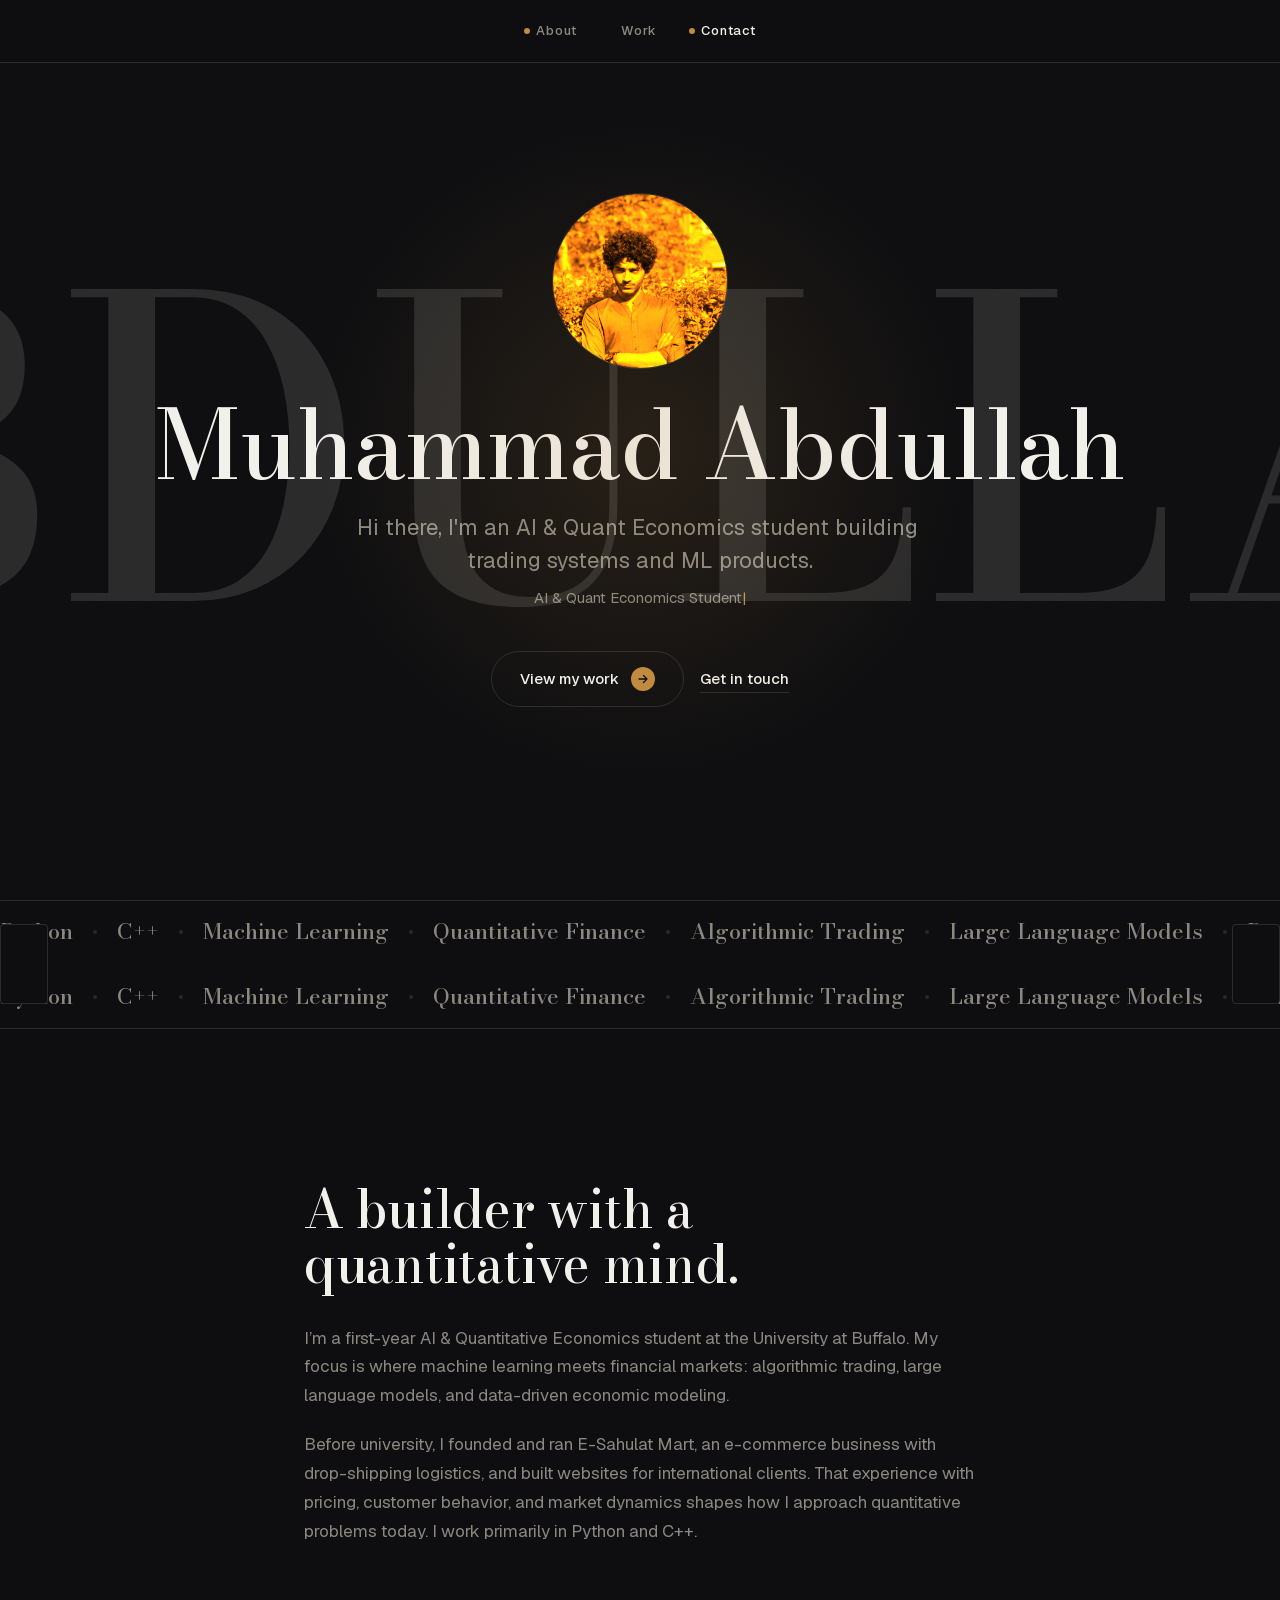
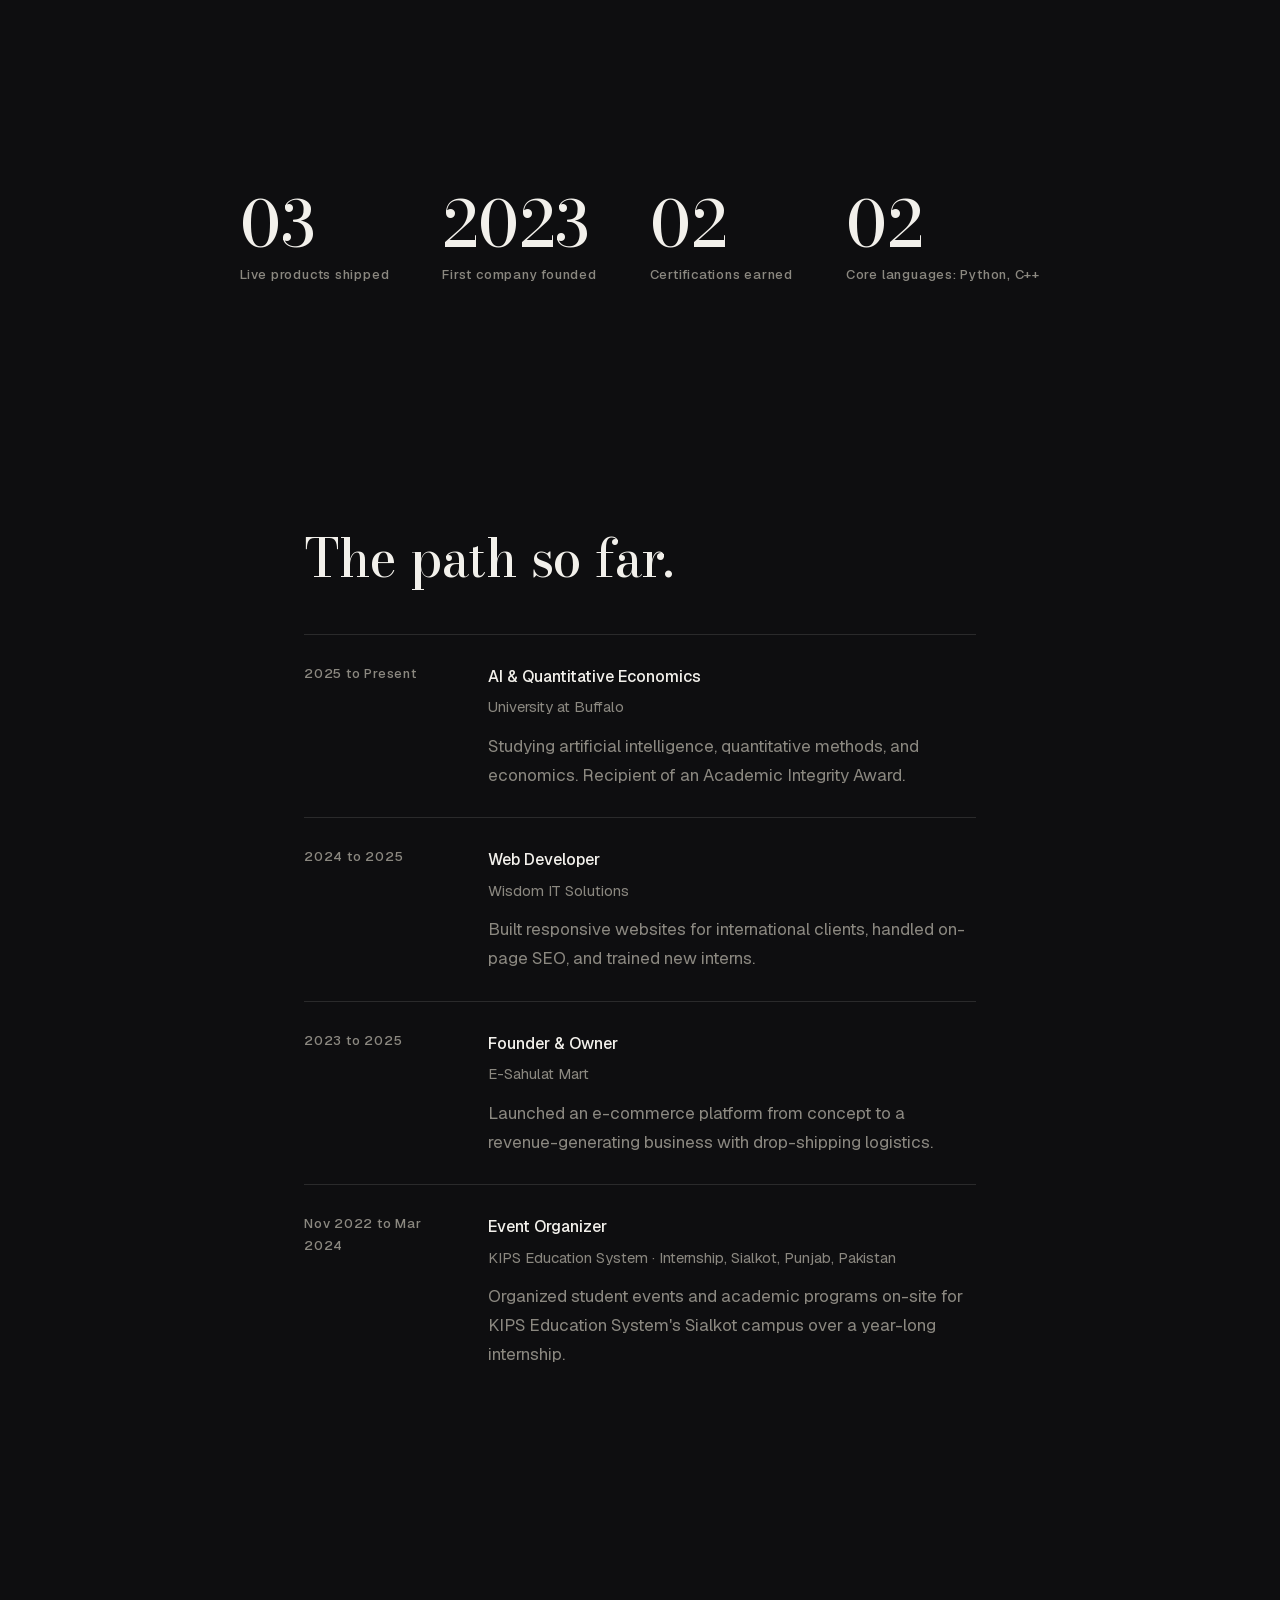
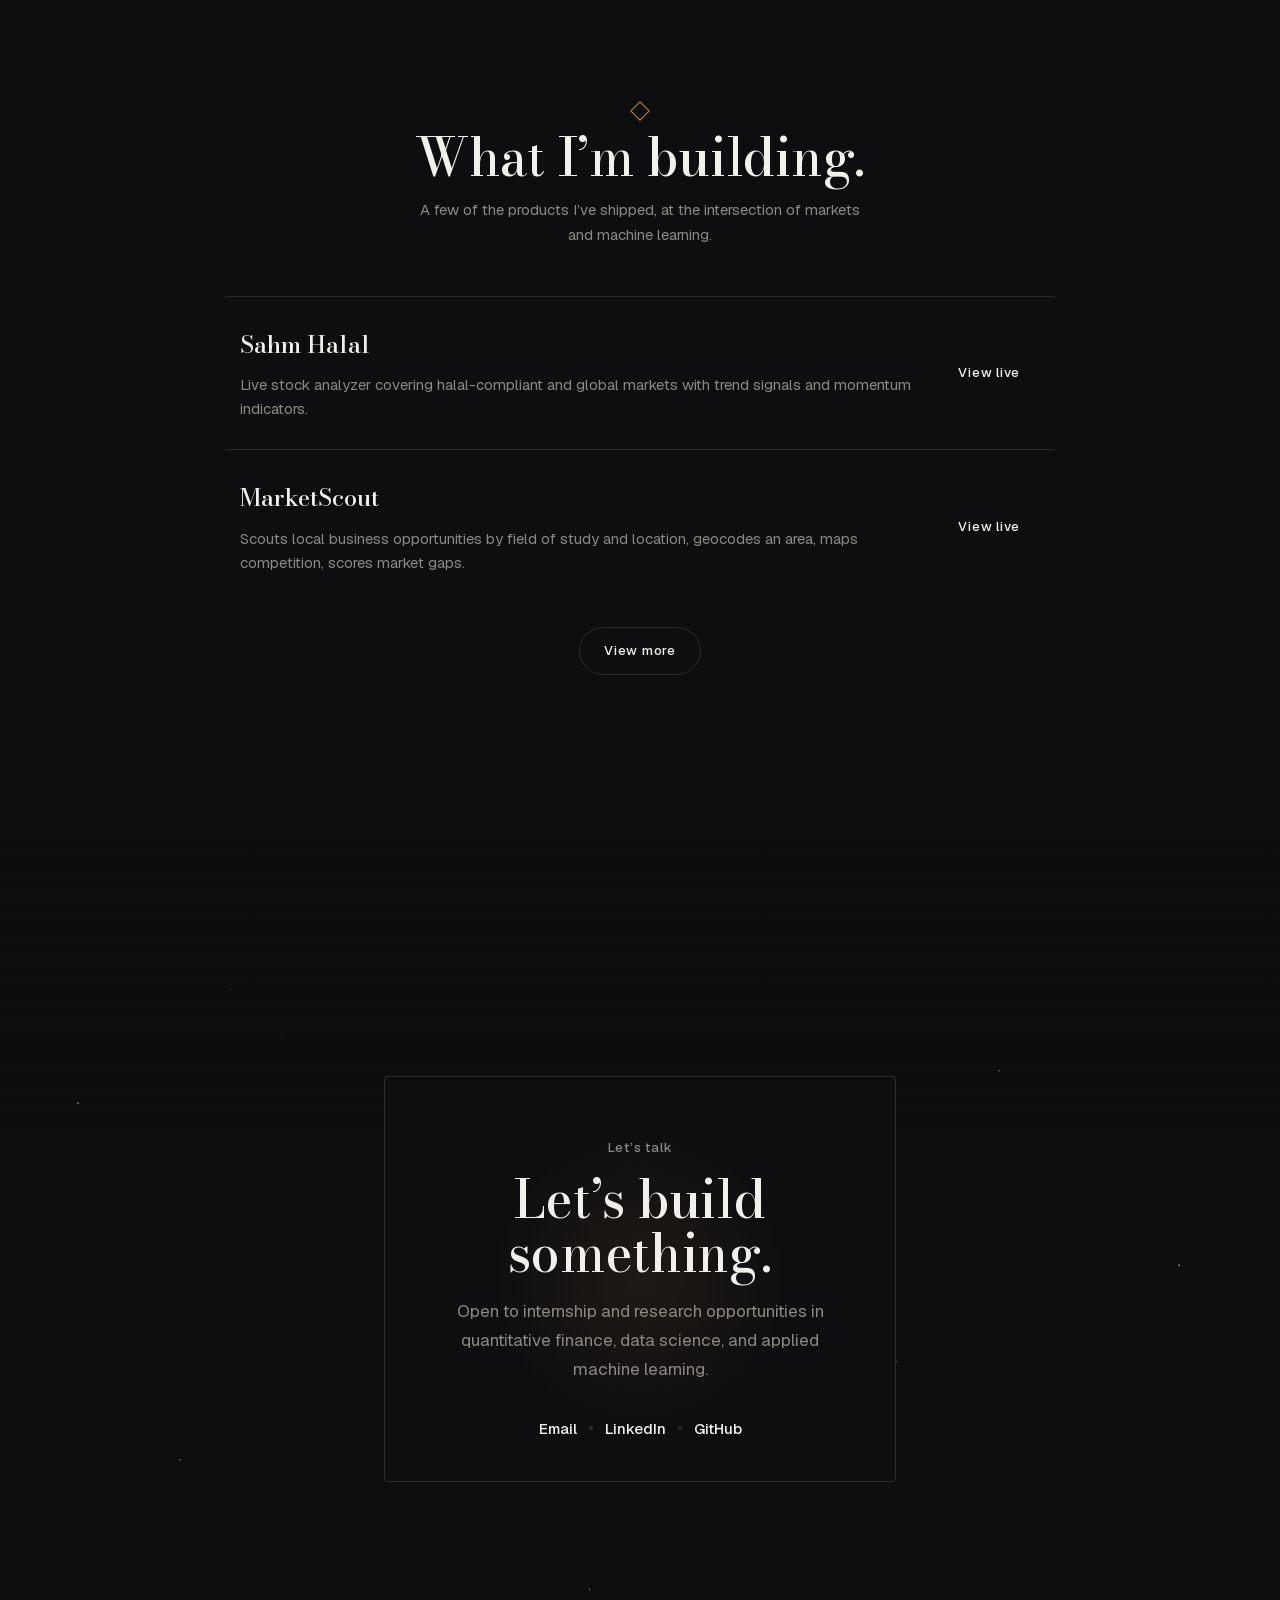
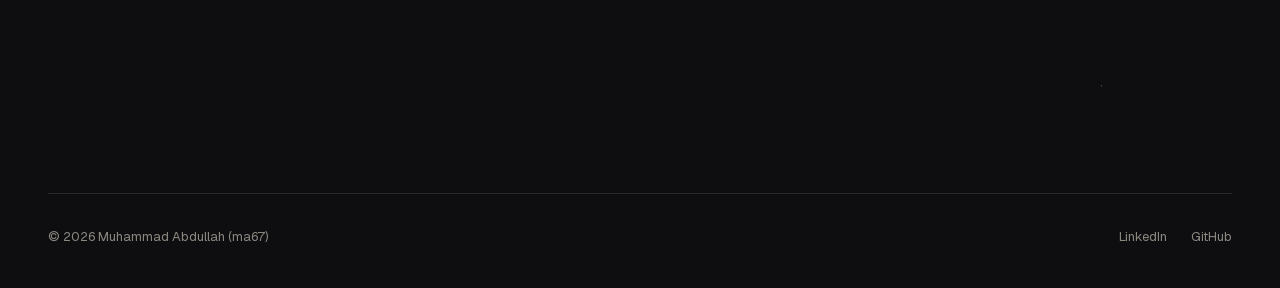
==== commit 8876994d: "Replace default Next.js favicon with branded monogram 32px icon + 180px apple-touch-icon: near-black" ====
--- a/index.html
+++ b/index.html
@@ -1 +1 @@
-<!DOCTYPE html><html lang="en" class="geist_a71539c9-module__T19VSG__variable bodoni_moda_f6f318f6-module__y6GfrW__variable antialiased"><head><meta charSet="utf-8"/><meta name="viewport" content="width=device-width, initial-scale=1"/><link rel="preload" href="/_next/static/media/52b5d5098cb87ddd-s.p.3r2y_bth_sjsm.woff2" as="font" crossorigin="" type="font/woff2"/><link rel="preload" href="/_next/static/media/caa3a2e1cccd8315-s.p.0wgildi0cnwt9.woff2" as="font" crossorigin="" type="font/woff2"/><link rel="preload" as="image" href="/headshot.jpg"/><link rel="stylesheet" href="/_next/static/chunks/0lzl62ai-yhlo.css" data-precedence="next"/><link rel="preload" as="script" fetchPriority="low" href="/_next/static/chunks/3ll07n217cgxf.js"/><script src="/_next/static/chunks/17c2xufnf7-1b.js" async=""></script><script src="/_next/static/chunks/0iec5q4ack_04.js" async=""></script><script src="/_next/static/chunks/turbopack-42txp5vxx_n1k.js" async=""></script><script src="/_next/static/chunks/1d4h-sglyo8ft.js" async=""></script><script src="/_next/static/chunks/14mumt5_n0xhi.js" async=""></script><script src="/_next/static/chunks/307v6tkt8fc3t.js" async=""></script><meta name="next-size-adjust" content=""/><title>Muhammad Abdullah (ma67) | AI &amp; Quantitative Economics @ University at Buffalo</title><meta name="description" content="Muhammad Abdullah (ma67), AI &amp; Quantitative Economics student at the University at Buffalo (UB), building at the intersection of machine learning and financial markets. Python, C++, algorithmic trading, ML products."/><link rel="author" href="https://ma67-ex.github.io"/><meta name="author" content="Muhammad Abdullah"/><meta name="keywords" content="Muhammad Abdullah,ma67,Abdullah UB,Muhammad Abdullah UB,Muhammad Abdullah University at Buffalo,AI Quantitative Economics,algorithmic trading,machine learning engineer,Sahm Halal,MarketScout,ReceiptVault,Neon City"/><meta name="creator" content="Muhammad Abdullah"/><meta name="robots" content="index, follow"/><link rel="canonical" href="https://ma67-ex.github.io"/><meta property="og:title" content="Muhammad Abdullah (ma67) | AI &amp; Quant Economics"/><meta property="og:description" content="AI &amp; Quantitative Economics student at the University at Buffalo, building where machine learning meets financial markets."/><meta property="og:url" content="https://ma67-ex.github.io"/><meta property="og:site_name" content="Muhammad Abdullah"/><meta property="og:type" content="website"/><meta name="twitter:card" content="summary"/><meta name="twitter:title" content="Muhammad Abdullah (ma67) | AI &amp; Quant Economics"/><meta name="twitter:description" content="AI &amp; Quantitative Economics student at the University at Buffalo, building where machine learning meets financial markets."/><link rel="icon" href="/favicon.ico?favicon.2vob68tjqpejf.ico" sizes="256x256" type="image/x-icon"/><script src="/_next/static/chunks/0cz1d0mv5g_q7.js" noModule=""></script></head><body><div hidden=""><!--$--><!--/$--></div><script type="application/ld+json">{"@context":"https://schema.org","@type":"Person","name":"Muhammad Abdullah","alternateName":["ma67","Abdullah UB","Muhammad Abdullah UB"],"url":"https://ma67-ex.github.io","image":"https://ma67-ex.github.io/headshot.jpg","jobTitle":"AI & Quantitative Economics Student","description":"AI & Quantitative Economics student at the University at Buffalo building products at the intersection of machine learning and financial markets.","alumniOf":{"@type":"CollegeOrUniversity","name":"University at Buffalo","alternateName":"UB"},"knowsAbout":["Python","C++","Machine Learning","Quantitative Finance","Algorithmic Trading","Large Language Models","Data Analysis","Economic Modeling"],"sameAs":["https://github.com/ma67-ex","https://www.linkedin.com/in/ma67"]}</script><div class="grain" aria-hidden="true"></div><nav class="fixed top-0 left-0 flex w-full items-center justify-center border-b px-(--container-x) py-5" style="background:color-mix(in srgb, var(--bg) 60%, transparent);backdrop-filter:blur(20px) saturate(140%);-webkit-backdrop-filter:blur(20px) saturate(140%);border-color:var(--rule);z-index:var(--z-nav)"><ul class="flex items-center gap-8"><li><a href="#about" class="flex items-center gap-1.5 font-medium text-(--muted) transition-colors duration-200 hover:text-(--fg)" style="font-size:var(--fs-label);letter-spacing:var(--ls-label);transition-timing-function:var(--ease-out)"><span class="inline-block h-1.5 w-1.5 rounded-full transition-[transform,opacity] duration-150" style="background:var(--accent);opacity:0;transform:scale(0.4);transition-timing-function:var(--ease-out)" aria-hidden="true"></span>About</a></li><li><a href="#work" class="flex items-center gap-1.5 font-medium text-(--muted) transition-colors duration-200 hover:text-(--fg)" style="font-size:var(--fs-label);letter-spacing:var(--ls-label);transition-timing-function:var(--ease-out)"><span class="inline-block h-1.5 w-1.5 rounded-full transition-[transform,opacity] duration-150" style="background:var(--accent);opacity:0;transform:scale(0.4);transition-timing-function:var(--ease-out)" aria-hidden="true"></span>Work</a></li><li><a href="#contact" class="flex items-center gap-1.5 font-medium text-(--muted) transition-colors duration-200 hover:text-(--fg)" style="font-size:var(--fs-label);letter-spacing:var(--ls-label);transition-timing-function:var(--ease-out)"><span class="inline-block h-1.5 w-1.5 rounded-full transition-[transform,opacity] duration-150" style="background:var(--accent);opacity:0;transform:scale(0.4);transition-timing-function:var(--ease-out)" aria-hidden="true"></span>Contact</a></li></ul></nav><main class="flex-1"><header id="top" class="relative flex min-h-screen flex-col items-center justify-center overflow-hidden px-(--container-x) text-center"><span aria-hidden="true" class="pointer-events-none absolute inset-0 flex select-none items-center justify-center overflow-hidden whitespace-nowrap font-[family-name:var(--font-display)]" style="font-size:clamp(9rem, 34vw, 26rem);line-height:1;color:var(--rule)">ABDULLAH</span><div class="pointer-events-none absolute inset-0" style="--x:50%;--y:40%;background:radial-gradient(circle at var(--x) var(--y), color-mix(in oklch, var(--accent) 14%, transparent), transparent 42%)" aria-hidden="true"></div><div class="group relative mb-7 h-36 w-36 sm:h-44 sm:w-44"><div class="relative h-full w-full overflow-hidden rounded-full border" style="border-color:var(--rule)"><img alt="Muhammad Abdullah" decoding="async" data-nimg="fill" class="object-cover" style="position:absolute;height:100%;width:100%;left:0;top:0;right:0;bottom:0;color:transparent;filter:sepia(1) saturate(6) hue-rotate(-10deg) brightness(1.1)" src="/headshot.jpg"/><div aria-hidden="true" class="pointer-events-none absolute inset-0 opacity-0 transition-opacity duration-500 group-hover:opacity-100" style="transition-timing-function:var(--ease-out)"><img alt="" loading="lazy" decoding="async" data-nimg="fill" class="object-cover" style="position:absolute;height:100%;width:100%;left:0;top:0;right:0;bottom:0;color:transparent" src="/headshot.jpg"/></div></div></div><h1 class="font-[family-name:var(--font-display)] leading-[0.98] text-(--fg)" style="font-size:var(--fs-display);font-weight:500;letter-spacing:var(--ls-display)"><span class="inline-block" style="opacity:0;transform:translateY(16px);transition:opacity .7s var(--ease-out) 0ms, transform .7s var(--ease-out) 0ms">Muhammad<!-- --> </span><span class="inline-block" style="opacity:0;transform:translateY(16px);transition:opacity .7s var(--ease-out) 90ms, transform .7s var(--ease-out) 90ms">Abdullah</span></h1><p class="mt-5 max-w-xl font-[family-name:var(--font-sans)] text-(--muted)" style="font-size:var(--fs-title);line-height:1.5"><span class="inline-block" style="opacity:0;transform:translateY(16px);transition:opacity .7s var(--ease-out) 250ms, transform .7s var(--ease-out) 250ms">Hi<!-- --> </span><span class="inline-block" style="opacity:0;transform:translateY(16px);transition:opacity .7s var(--ease-out) 340ms, transform .7s var(--ease-out) 340ms">there,<!-- --> </span><span class="inline-block" style="opacity:0;transform:translateY(16px);transition:opacity .7s var(--ease-out) 430ms, transform .7s var(--ease-out) 430ms">I&#x27;m<!-- --> </span><span class="inline-block" style="opacity:0;transform:translateY(16px);transition:opacity .7s var(--ease-out) 520ms, transform .7s var(--ease-out) 520ms">an<!-- --> </span><span class="inline-block" style="opacity:0;transform:translateY(16px);transition:opacity .7s var(--ease-out) 610ms, transform .7s var(--ease-out) 610ms">AI<!-- --> </span><span class="inline-block" style="opacity:0;transform:translateY(16px);transition:opacity .7s var(--ease-out) 700ms, transform .7s var(--ease-out) 700ms">&amp;<!-- --> </span><span class="inline-block" style="opacity:0;transform:translateY(16px);transition:opacity .7s var(--ease-out) 790ms, transform .7s var(--ease-out) 790ms">Quant<!-- --> </span><span class="inline-block" style="opacity:0;transform:translateY(16px);transition:opacity .7s var(--ease-out) 880ms, transform .7s var(--ease-out) 880ms">Economics<!-- --> </span><span class="inline-block" style="opacity:0;transform:translateY(16px);transition:opacity .7s var(--ease-out) 970ms, transform .7s var(--ease-out) 970ms">student<!-- --> </span><span class="inline-block" style="opacity:0;transform:translateY(16px);transition:opacity .7s var(--ease-out) 1060ms, transform .7s var(--ease-out) 1060ms">building<!-- --> </span><span class="inline-block" style="opacity:0;transform:translateY(16px);transition:opacity .7s var(--ease-out) 1150ms, transform .7s var(--ease-out) 1150ms">trading<!-- --> </span><span class="inline-block" style="opacity:0;transform:translateY(16px);transition:opacity .7s var(--ease-out) 1240ms, transform .7s var(--ease-out) 1240ms">systems<!-- --> </span><span class="inline-block" style="opacity:0;transform:translateY(16px);transition:opacity .7s var(--ease-out) 1330ms, transform .7s var(--ease-out) 1330ms">and<!-- --> </span><span class="inline-block" style="opacity:0;transform:translateY(16px);transition:opacity .7s var(--ease-out) 1420ms, transform .7s var(--ease-out) 1420ms">ML<!-- --> </span><span class="inline-block" style="opacity:0;transform:translateY(16px);transition:opacity .7s var(--ease-out) 1510ms, transform .7s var(--ease-out) 1510ms">products.</span></p><p class="mt-2 min-h-[1.75em] font-[family-name:var(--font-sans)] text-(--muted)" style="font-size:var(--fs-small)">AI &amp; Quant Economics Student<span class="animate-pulse" style="color:var(--accent)" aria-hidden="true">|</span></p><div class="mt-10 flex flex-wrap items-center justify-center gap-4"><a href="#work" class="group/cta relative inline-flex items-center gap-3 overflow-hidden rounded-full border px-7 py-3.5 font-medium" style="border-color:var(--rule);font-size:var(--fs-small)"><span aria-hidden="true" class="absolute inset-0 origin-left scale-x-0 transition-transform duration-350 group-hover/cta:scale-x-100" style="background:var(--accent);transition-timing-function:var(--ease-out)"></span><span class="relative z-10 text-(--fg) transition-colors duration-300 group-hover/cta:text-(--bg)" style="transition-timing-function:var(--ease-out)">View my work</span><span class="relative z-10 inline-flex h-6 w-6 shrink-0 items-center justify-center rounded-full transition-transform duration-300 group-hover/cta:translate-x-0.5" style="background:var(--accent);transition-timing-function:var(--ease-out)"><svg width="12" height="12" viewBox="0 0 12 12" fill="none" aria-hidden="true"><path d="M2 6H10M10 6L6.5 2.5M10 6L6.5 9.5" stroke="var(--bg)" stroke-width="1.3" stroke-linecap="round" stroke-linejoin="round"></path></svg></span></a><a href="#contact" class="font-medium text-(--fg) underline decoration-(--rule) underline-offset-8 transition-colors duration-200 hover:decoration-(--accent)" style="font-size:var(--fs-small);transition-timing-function:var(--ease-out)">Get in touch</a></div></header><div class="relative overflow-hidden border-y" style="border-color:var(--rule)"><div class="pointer-events-none absolute inset-y-0 z-10 flex items-center left-0"><div aria-hidden="true" class="relative z-10 h-16 w-10 shrink-0 rounded-sm border sm:h-20 sm:w-12" style="border-color:var(--rule);background:var(--bg)"></div></div><div class="pointer-events-none absolute inset-y-0 z-10 flex items-center right-0"><div aria-hidden="true" class="relative z-10 h-16 w-10 shrink-0 rounded-sm border sm:h-20 sm:w-12" style="border-color:var(--rule);background:var(--bg)"></div></div><div class="flex flex-col gap-1"><div class="flex w-max items-center gap-5 whitespace-nowrap py-3" style="animation:marquee 32s linear infinite;animation-direction:normal"><span class="flex items-center gap-5"><span class="font-[family-name:var(--font-display)] text-(--muted)" style="font-size:var(--fs-title)">Python</span><span aria-hidden="true" class="h-1 w-1 shrink-0 rounded-full" style="background:var(--rule)"></span></span><span class="flex items-center gap-5"><span class="font-[family-name:var(--font-display)] text-(--muted)" style="font-size:var(--fs-title)">C++</span><span aria-hidden="true" class="h-1 w-1 shrink-0 rounded-full" style="background:var(--rule)"></span></span><span class="flex items-center gap-5"><span class="font-[family-name:var(--font-display)] text-(--muted)" style="font-size:var(--fs-title)">Machine Learning</span><span aria-hidden="true" class="h-1 w-1 shrink-0 rounded-full" style="background:var(--rule)"></span></span><span class="flex items-center gap-5"><span class="font-[family-name:var(--font-display)] text-(--muted)" style="font-size:var(--fs-title)">Quantitative Finance</span><span aria-hidden="true" class="h-1 w-1 shrink-0 rounded-full" style="background:var(--rule)"></span></span><span class="flex items-center gap-5"><span class="font-[family-name:var(--font-display)] text-(--muted)" style="font-size:var(--fs-title)">Algorithmic Trading</span><span aria-hidden="true" class="h-1 w-1 shrink-0 rounded-full" style="background:var(--rule)"></span></span><span class="flex items-center gap-5"><span class="font-[family-name:var(--font-display)] text-(--muted)" style="font-size:var(--fs-title)">Large Language Models</span><span aria-hidden="true" class="h-1 w-1 shrink-0 rounded-full" style="background:var(--rule)"></span></span><span class="flex items-center gap-5"><span class="font-[family-name:var(--font-display)] text-(--muted)" style="font-size:var(--fs-title)">Data Analysis</span><span aria-hidden="true" class="h-1 w-1 shrink-0 rounded-full" style="background:var(--rule)"></span></span><span class="flex items-center gap-5"><span class="font-[family-name:var(--font-display)] text-(--muted)" style="font-size:var(--fs-title)">Economic Modeling</span><span aria-hidden="true" class="h-1 w-1 shrink-0 rounded-full" style="background:var(--rule)"></span></span><span class="flex items-center gap-5"><span class="font-[family-name:var(--font-display)] text-(--muted)" style="font-size:var(--fs-title)">Python</span><span aria-hidden="true" class="h-1 w-1 shrink-0 rounded-full" style="background:var(--rule)"></span></span><span class="flex items-center gap-5"><span class="font-[family-name:var(--font-display)] text-(--muted)" style="font-size:var(--fs-title)">C++</span><span aria-hidden="true" class="h-1 w-1 shrink-0 rounded-full" style="background:var(--rule)"></span></span><span class="flex items-center gap-5"><span class="font-[family-name:var(--font-display)] text-(--muted)" style="font-size:var(--fs-title)">Machine Learning</span><span aria-hidden="true" class="h-1 w-1 shrink-0 rounded-full" style="background:var(--rule)"></span></span><span class="flex items-center gap-5"><span class="font-[family-name:var(--font-display)] text-(--muted)" style="font-size:var(--fs-title)">Quantitative Finance</span><span aria-hidden="true" class="h-1 w-1 shrink-0 rounded-full" style="background:var(--rule)"></span></span><span class="flex items-center gap-5"><span class="font-[family-name:var(--font-display)] text-(--muted)" style="font-size:var(--fs-title)">Algorithmic Trading</span><span aria-hidden="true" class="h-1 w-1 shrink-0 rounded-full" style="background:var(--rule)"></span></span><span class="flex items-center gap-5"><span class="font-[family-name:var(--font-display)] text-(--muted)" style="font-size:var(--fs-title)">Large Language Models</span><span aria-hidden="true" class="h-1 w-1 shrink-0 rounded-full" style="background:var(--rule)"></span></span><span class="flex items-center gap-5"><span class="font-[family-name:var(--font-display)] text-(--muted)" style="font-size:var(--fs-title)">Data Analysis</span><span aria-hidden="true" class="h-1 w-1 shrink-0 rounded-full" style="background:var(--rule)"></span></span><span class="flex items-center gap-5"><span class="font-[family-name:var(--font-display)] text-(--muted)" style="font-size:var(--fs-title)">Economic Modeling</span><span aria-hidden="true" class="h-1 w-1 shrink-0 rounded-full" style="background:var(--rule)"></span></span></div><div class="flex w-max items-center gap-5 whitespace-nowrap py-3" style="animation:marquee 32s linear infinite;animation-direction:reverse"><span class="flex items-center gap-5"><span class="font-[family-name:var(--font-display)] text-(--muted)" style="font-size:var(--fs-title)">Python</span><span aria-hidden="true" class="h-1 w-1 shrink-0 rounded-full" style="background:var(--rule)"></span></span><span class="flex items-center gap-5"><span class="font-[family-name:var(--font-display)] text-(--muted)" style="font-size:var(--fs-title)">C++</span><span aria-hidden="true" class="h-1 w-1 shrink-0 rounded-full" style="background:var(--rule)"></span></span><span class="flex items-center gap-5"><span class="font-[family-name:var(--font-display)] text-(--muted)" style="font-size:var(--fs-title)">Machine Learning</span><span aria-hidden="true" class="h-1 w-1 shrink-0 rounded-full" style="background:var(--rule)"></span></span><span class="flex items-center gap-5"><span class="font-[family-name:var(--font-display)] text-(--muted)" style="font-size:var(--fs-title)">Quantitative Finance</span><span aria-hidden="true" class="h-1 w-1 shrink-0 rounded-full" style="background:var(--rule)"></span></span><span class="flex items-center gap-5"><span class="font-[family-name:var(--font-display)] text-(--muted)" style="font-size:var(--fs-title)">Algorithmic Trading</span><span aria-hidden="true" class="h-1 w-1 shrink-0 rounded-full" style="background:var(--rule)"></span></span><span class="flex items-center gap-5"><span class="font-[family-name:var(--font-display)] text-(--muted)" style="font-size:var(--fs-title)">Large Language Models</span><span aria-hidden="true" class="h-1 w-1 shrink-0 rounded-full" style="background:var(--rule)"></span></span><span class="flex items-center gap-5"><span class="font-[family-name:var(--font-display)] text-(--muted)" style="font-size:var(--fs-title)">Data Analysis</span><span aria-hidden="true" class="h-1 w-1 shrink-0 rounded-full" style="background:var(--rule)"></span></span><span class="flex items-center gap-5"><span class="font-[family-name:var(--font-display)] text-(--muted)" style="font-size:var(--fs-title)">Economic Modeling</span><span aria-hidden="true" class="h-1 w-1 shrink-0 rounded-full" style="background:var(--rule)"></span></span><span class="flex items-center gap-5"><span class="font-[family-name:var(--font-display)] text-(--muted)" style="font-size:var(--fs-title)">Python</span><span aria-hidden="true" class="h-1 w-1 shrink-0 rounded-full" style="background:var(--rule)"></span></span><span class="flex items-center gap-5"><span class="font-[family-name:var(--font-display)] text-(--muted)" style="font-size:var(--fs-title)">C++</span><span aria-hidden="true" class="h-1 w-1 shrink-0 rounded-full" style="background:var(--rule)"></span></span><span class="flex items-center gap-5"><span class="font-[family-name:var(--font-display)] text-(--muted)" style="font-size:var(--fs-title)">Machine Learning</span><span aria-hidden="true" class="h-1 w-1 shrink-0 rounded-full" style="background:var(--rule)"></span></span><span class="flex items-center gap-5"><span class="font-[family-name:var(--font-display)] text-(--muted)" style="font-size:var(--fs-title)">Quantitative Finance</span><span aria-hidden="true" class="h-1 w-1 shrink-0 rounded-full" style="background:var(--rule)"></span></span><span class="flex items-center gap-5"><span class="font-[family-name:var(--font-display)] text-(--muted)" style="font-size:var(--fs-title)">Algorithmic Trading</span><span aria-hidden="true" class="h-1 w-1 shrink-0 rounded-full" style="background:var(--rule)"></span></span><span class="flex items-center gap-5"><span class="font-[family-name:var(--font-display)] text-(--muted)" style="font-size:var(--fs-title)">Large Language Models</span><span aria-hidden="true" class="h-1 w-1 shrink-0 rounded-full" style="background:var(--rule)"></span></span><span class="flex items-center gap-5"><span class="font-[family-name:var(--font-display)] text-(--muted)" style="font-size:var(--fs-title)">Data Analysis</span><span aria-hidden="true" class="h-1 w-1 shrink-0 rounded-full" style="background:var(--rule)"></span></span><span class="flex items-center gap-5"><span class="font-[family-name:var(--font-display)] text-(--muted)" style="font-size:var(--fs-title)">Economic Modeling</span><span aria-hidden="true" class="h-1 w-1 shrink-0 rounded-full" style="background:var(--rule)"></span></span></div></div></div><section id="about" class="mx-auto max-w-3xl px-(--container-x)" style="padding-block:var(--section-y)"><div class="" style="opacity:1;transform:none;transition:opacity .7s var(--ease-out) 0ms, transform .7s var(--ease-out) 0ms"><h2 class="font-[family-name:var(--font-display)] text-(--fg)" style="font-size:var(--fs-headline);letter-spacing:var(--ls-headline);font-weight:500;line-height:1.05">A builder with a quantitative mind.</h2></div><div class="" style="opacity:1;transform:none;transition:opacity .7s var(--ease-out) 60ms, transform .7s var(--ease-out) 60ms"><p class="mt-8 text-(--muted)" style="font-size:var(--fs-body);line-height:1.7">I’m a first-year AI &amp; Quantitative Economics student at the University at Buffalo. My focus is where machine learning meets financial markets: algorithmic trading, large language models, and data-driven economic modeling.</p></div><div class="" style="opacity:1;transform:none;transition:opacity .7s var(--ease-out) 120ms, transform .7s var(--ease-out) 120ms"><p class="mt-5 text-(--muted)" style="font-size:var(--fs-body);line-height:1.7">Before university, I founded and ran E-Sahulat Mart, an e-commerce business with drop-shipping logistics, and built websites for international clients. That experience with pricing, customer behavior, and market dynamics shapes how I approach quantitative problems today. I work primarily in Python and C++.</p></div></section><section class="mx-auto max-w-4xl px-(--container-x)" style="padding-block:calc(var(--section-y) * 0.6)"><div class="grid grid-cols-2 gap-x-6 gap-y-10 sm:flex sm:flex-nowrap sm:justify-between sm:gap-y-0"><div class="" style="opacity:1;transform:none;transition:opacity .7s var(--ease-out) 0ms, transform .7s var(--ease-out) 0ms"><div class="flex flex-col gap-2"><span class="font-[family-name:var(--font-display)] text-(--fg)" style="font-size:var(--fs-stat);line-height:1">03</span><span class="font-medium text-(--muted)" style="font-size:var(--fs-label);letter-spacing:var(--ls-label)">Live products shipped</span></div></div><div class="" style="opacity:1;transform:none;transition:opacity .7s var(--ease-out) 60ms, transform .7s var(--ease-out) 60ms"><div class="flex flex-col gap-2"><span class="font-[family-name:var(--font-display)] text-(--fg)" style="font-size:var(--fs-stat);line-height:1">2023</span><span class="font-medium text-(--muted)" style="font-size:var(--fs-label);letter-spacing:var(--ls-label)">First company founded</span></div></div><div class="" style="opacity:1;transform:none;transition:opacity .7s var(--ease-out) 120ms, transform .7s var(--ease-out) 120ms"><div class="flex flex-col gap-2"><span class="font-[family-name:var(--font-display)] text-(--fg)" style="font-size:var(--fs-stat);line-height:1">02</span><span class="font-medium text-(--muted)" style="font-size:var(--fs-label);letter-spacing:var(--ls-label)">Certifications earned</span></div></div><div class="" style="opacity:1;transform:none;transition:opacity .7s var(--ease-out) 180ms, transform .7s var(--ease-out) 180ms"><div class="flex flex-col gap-2"><span class="font-[family-name:var(--font-display)] text-(--fg)" style="font-size:var(--fs-stat);line-height:1">02</span><span class="font-medium text-(--muted)" style="font-size:var(--fs-label);letter-spacing:var(--ls-label)">Core languages: Python, C++</span></div></div></div></section><section class="mx-auto max-w-3xl px-(--container-x)" style="padding-block:var(--section-y)"><div class="" style="opacity:1;transform:none;transition:opacity .7s var(--ease-out) 0ms, transform .7s var(--ease-out) 0ms"><h2 class="font-[family-name:var(--font-display)] text-(--fg)" style="font-size:var(--fs-headline);letter-spacing:var(--ls-headline);font-weight:500;line-height:1.05">The path so far.</h2></div><div class="mt-12"><div class="" style="opacity:1;transform:none;transition:opacity .7s var(--ease-out) 0ms, transform .7s var(--ease-out) 0ms"><div class="grid grid-cols-1 gap-2 border-t py-7 sm:grid-cols-[160px_1fr] sm:gap-6" style="border-color:var(--rule)"><span class="font-medium text-(--muted)" style="font-size:var(--fs-label);letter-spacing:var(--ls-label)">2025 to Present</span><div><h3 class="font-medium text-(--fg)">AI &amp; Quantitative Economics</h3><p class="mt-1 text-(--muted)" style="font-size:var(--fs-small)">University at Buffalo</p><p class="mt-3 text-(--muted)" style="font-size:var(--fs-body);line-height:1.7">Studying artificial intelligence, quantitative methods, and economics. Recipient of an Academic Integrity Award.</p></div></div></div><div class="" style="opacity:1;transform:none;transition:opacity .7s var(--ease-out) 60ms, transform .7s var(--ease-out) 60ms"><div class="grid grid-cols-1 gap-2 border-t py-7 sm:grid-cols-[160px_1fr] sm:gap-6" style="border-color:var(--rule)"><span class="font-medium text-(--muted)" style="font-size:var(--fs-label);letter-spacing:var(--ls-label)">2024 to 2025</span><div><h3 class="font-medium text-(--fg)">Web Developer</h3><p class="mt-1 text-(--muted)" style="font-size:var(--fs-small)">Wisdom IT Solutions</p><p class="mt-3 text-(--muted)" style="font-size:var(--fs-body);line-height:1.7">Built responsive websites for international clients, handled on-page SEO, and trained new interns.</p></div></div></div><div class="" style="opacity:1;transform:none;transition:opacity .7s var(--ease-out) 120ms, transform .7s var(--ease-out) 120ms"><div class="grid grid-cols-1 gap-2 border-t py-7 sm:grid-cols-[160px_1fr] sm:gap-6" style="border-color:var(--rule)"><span class="font-medium text-(--muted)" style="font-size:var(--fs-label);letter-spacing:var(--ls-label)">2023 to 2025</span><div><h3 class="font-medium text-(--fg)">Founder &amp; Owner</h3><p class="mt-1 text-(--muted)" style="font-size:var(--fs-small)">E-Sahulat Mart</p><p class="mt-3 text-(--muted)" style="font-size:var(--fs-body);line-height:1.7">Launched an e-commerce platform from concept to a revenue-generating business with drop-shipping logistics.</p></div></div></div><div class="" style="opacity:1;transform:none;transition:opacity .7s var(--ease-out) 180ms, transform .7s var(--ease-out) 180ms"><div class="grid grid-cols-1 gap-2 border-t py-7 sm:grid-cols-[160px_1fr] sm:gap-6" style="border-color:var(--rule)"><span class="font-medium text-(--muted)" style="font-size:var(--fs-label);letter-spacing:var(--ls-label)">Nov 2022 to Mar 2024</span><div><h3 class="font-medium text-(--fg)">Event Organizer</h3><p class="mt-1 text-(--muted)" style="font-size:var(--fs-small)">KIPS Education System · Internship, Sialkot, Punjab, Pakistan</p><p class="mt-3 text-(--muted)" style="font-size:var(--fs-body);line-height:1.7">Organized student events and academic programs on-site for KIPS Education System&#x27;s Sialkot campus over a year-long internship.</p></div></div></div></div></section><section id="work" class="mx-auto max-w-3xl px-(--container-x) lg:max-w-4xl" style="padding-block:var(--section-y)"><div class="" style="opacity:1;transform:none;transition:opacity .7s var(--ease-out) 0ms, transform .7s var(--ease-out) 0ms"><div class="flex flex-col items-center gap-3 text-center"><span aria-hidden="true" class="h-3.5 w-3.5 rotate-45 border" style="border-color:var(--accent)"></span><h2 class="font-[family-name:var(--font-display)] text-(--fg)" style="font-size:var(--fs-headline);letter-spacing:var(--ls-headline);font-weight:500;line-height:1.05">What I’m building.</h2><p class="max-w-md text-(--muted)" style="font-size:var(--fs-small)">A few of the products I’ve shipped, at the intersection of markets and machine learning.</p></div></div><div class="mt-12"><div class="" style="opacity:1;transform:none;transition:opacity .7s var(--ease-out) 0ms, transform .7s var(--ease-out) 0ms"><a href="https://halal-stocks-five.vercel.app" target="_blank" rel="noreferrer" class="project-row group/row grid grid-cols-1 gap-2 rounded-sm border-t px-4 py-7 -mx-4 sm:grid-cols-[1fr_auto] sm:items-center sm:gap-6" style="border-color:var(--rule)"><div><h3 class="font-[family-name:var(--font-display)] text-(--fg) transition-transform duration-300 group-hover/row:translate-x-1" style="font-size:var(--fs-project-name);transition-timing-function:var(--ease-out)">Sahm Halal</h3><p class="mt-2 text-(--muted)" style="font-size:var(--fs-small);line-height:1.6">Live stock analyzer covering halal-compliant and global markets with trend signals and momentum indicators.</p></div><div class="flex shrink-0 items-center sm:justify-end"><span class="inline-flex items-center gap-1.5 font-medium text-(--fg)" style="font-size:var(--fs-label);letter-spacing:var(--ls-label)">View live<span aria-hidden="true" class="inline-block -translate-x-2 opacity-0 transition-all duration-300 group-hover/row:translate-x-0 group-hover/row:opacity-100 group-focus-visible/row:translate-x-0 group-focus-visible/row:opacity-100" style="color:var(--accent);transition-timing-function:var(--ease-out)">→</span></span></div></a></div><div class="" style="opacity:1;transform:none;transition:opacity .7s var(--ease-out) 60ms, transform .7s var(--ease-out) 60ms"><a href="https://marketscout-ma6-tech.vercel.app" target="_blank" rel="noreferrer" class="project-row group/row grid grid-cols-1 gap-2 rounded-sm border-t px-4 py-7 -mx-4 sm:grid-cols-[1fr_auto] sm:items-center sm:gap-6" style="border-color:var(--rule)"><div><h3 class="font-[family-name:var(--font-display)] text-(--fg) transition-transform duration-300 group-hover/row:translate-x-1" style="font-size:var(--fs-project-name);transition-timing-function:var(--ease-out)">MarketScout</h3><p class="mt-2 text-(--muted)" style="font-size:var(--fs-small);line-height:1.6">Scouts local business opportunities by field of study and location, geocodes an area, maps competition, scores market gaps.</p></div><div class="flex shrink-0 items-center sm:justify-end"><span class="inline-flex items-center gap-1.5 font-medium text-(--fg)" style="font-size:var(--fs-label);letter-spacing:var(--ls-label)">View live<span aria-hidden="true" class="inline-block -translate-x-2 opacity-0 transition-all duration-300 group-hover/row:translate-x-0 group-hover/row:opacity-100 group-focus-visible/row:translate-x-0 group-focus-visible/row:opacity-100" style="color:var(--accent);transition-timing-function:var(--ease-out)">→</span></span></div></a></div></div><div class="expand-rows "><div><div style="opacity:0;transform:translateY(10px);transition:opacity .4s var(--ease-out) 0ms, transform .4s var(--ease-out) 0ms"><a href="https://receipt-vault-seven.vercel.app" target="_blank" rel="noreferrer" class="project-row group/row grid grid-cols-1 gap-2 rounded-sm border-t px-4 py-7 -mx-4 sm:grid-cols-[1fr_auto] sm:items-center sm:gap-6" style="border-color:var(--rule)"><div><h3 class="font-[family-name:var(--font-display)] text-(--fg) transition-transform duration-300 group-hover/row:translate-x-1" style="font-size:var(--fs-project-name);transition-timing-function:var(--ease-out)">ReceiptVault</h3><p class="mt-2 text-(--muted)" style="font-size:var(--fs-small);line-height:1.6">Turns a photo of a receipt into structured data: OCR pulls brand, amount, and date, with spend charts and CSV export.</p></div><div class="flex shrink-0 items-center sm:justify-end"><span class="inline-flex items-center gap-1.5 font-medium text-(--fg)" style="font-size:var(--fs-label);letter-spacing:var(--ls-label)">View live<span aria-hidden="true" class="inline-block -translate-x-2 opacity-0 transition-all duration-300 group-hover/row:translate-x-0 group-hover/row:opacity-100 group-focus-visible/row:translate-x-0 group-focus-visible/row:opacity-100" style="color:var(--accent);transition-timing-function:var(--ease-out)">→</span></span></div></a></div><div style="opacity:0;transform:translateY(10px);transition:opacity .4s var(--ease-out) 0ms, transform .4s var(--ease-out) 0ms"><a href="https://neon-city-amber.vercel.app" target="_blank" rel="noreferrer" class="project-row group/row grid grid-cols-1 gap-2 rounded-sm border-t px-4 py-7 -mx-4 sm:grid-cols-[1fr_auto] sm:items-center sm:gap-6" style="border-color:var(--rule)"><div><h3 class="font-[family-name:var(--font-display)] text-(--fg) transition-transform duration-300 group-hover/row:translate-x-1" style="font-size:var(--fs-project-name);transition-timing-function:var(--ease-out)">Neon City</h3><p class="mt-2 text-(--muted)" style="font-size:var(--fs-small);line-height:1.6">Offline GTA-style 3D driving game built in Next.js, a procedurally generated neon city that runs entirely in the browser.</p></div><div class="flex shrink-0 items-center sm:justify-end"><span class="inline-flex items-center gap-1.5 font-medium text-(--fg)" style="font-size:var(--fs-label);letter-spacing:var(--ls-label)">View live<span aria-hidden="true" class="inline-block -translate-x-2 opacity-0 transition-all duration-300 group-hover/row:translate-x-0 group-hover/row:opacity-100 group-focus-visible/row:translate-x-0 group-focus-visible/row:opacity-100" style="color:var(--accent);transition-timing-function:var(--ease-out)">→</span></span></div></a></div><div style="opacity:0;transform:translateY(10px);transition:opacity .4s var(--ease-out) 0ms, transform .4s var(--ease-out) 0ms"><div class="project-row group/row grid grid-cols-1 gap-2 rounded-sm border-t px-4 py-7 -mx-4 sm:grid-cols-[1fr_auto] sm:items-center sm:gap-6" style="border-color:var(--rule)"><div><h3 class="font-[family-name:var(--font-display)] text-(--fg) transition-transform duration-300 group-hover/row:translate-x-1" style="font-size:var(--fs-project-name);transition-timing-function:var(--ease-out)">AI Short Film</h3><p class="mt-2 text-(--muted)" style="font-size:var(--fs-small);line-height:1.6">86 generated shots with full voiceover, sound design, and subtitles, conceived and delivered in a week.</p></div><div class="flex shrink-0 items-center sm:justify-end"><span class="font-medium text-(--muted)" style="font-size:var(--fs-label);letter-spacing:var(--ls-label)">AI-generated</span></div></div></div></div></div><div class="mt-6 flex justify-center"><button type="button" class="rounded-full border px-6 py-3 font-medium text-(--fg) transition-colors duration-200 hover:border-(--muted)" style="border-color:var(--rule);font-size:var(--fs-label);letter-spacing:var(--ls-label);transition-timing-function:var(--ease-out)">View more</button></div></section><section id="contact" class="relative flex min-h-screen flex-col items-center justify-center overflow-hidden px-(--container-x) text-center"><div class="pointer-events-none absolute inset-0 overflow-hidden" aria-hidden="true"><div class="absolute inset-x-0 -top-1/4" style="height:180%"><div class="absolute left-1/2 top-[18%] h-40 w-40 -translate-x-1/2 rounded-full blur-2xl" style="background:color-mix(in oklch, var(--fg) 22%, transparent)"></div><span class="absolute rounded-full" style="left:6%;top:12%;width:2px;height:2px;background:var(--fg);opacity:0.5"></span><span class="absolute rounded-full" style="left:14%;top:34%;width:1.5px;height:1.5px;background:var(--fg);opacity:0.5"></span><span class="absolute rounded-full" style="left:22%;top:8%;width:1px;height:1px;background:var(--fg);opacity:0.5"></span><span class="absolute rounded-full" style="left:30%;top:55%;width:2px;height:2px;background:var(--fg);opacity:0.5"></span><span class="absolute rounded-full" style="left:38%;top:20%;width:1px;height:1px;background:var(--fg);opacity:0.5"></span><span class="absolute rounded-full" style="left:46%;top:42%;width:1.5px;height:1.5px;background:var(--fg);opacity:0.5"></span><span class="absolute rounded-full" style="left:54%;top:15%;width:1px;height:1px;background:var(--fg);opacity:0.5"></span><span class="absolute rounded-full" style="left:62%;top:60%;width:2px;height:2px;background:var(--fg);opacity:0.5"></span><span class="absolute rounded-full" style="left:70%;top:28%;width:1px;height:1px;background:var(--fg);opacity:0.5"></span><span class="absolute rounded-full" style="left:78%;top:10%;width:1.5px;height:1.5px;background:var(--fg);opacity:0.5"></span><span class="absolute rounded-full" style="left:86%;top:48%;width:1px;height:1px;background:var(--fg);opacity:0.5"></span><span class="absolute rounded-full" style="left:92%;top:22%;width:2px;height:2px;background:var(--fg);opacity:0.5"></span><span class="absolute rounded-full" style="left:10%;top:70%;width:1px;height:1px;background:var(--fg);opacity:0.5"></span><span class="absolute rounded-full" style="left:25%;top:80%;width:1.5px;height:1.5px;background:var(--fg);opacity:0.5"></span><span class="absolute rounded-full" style="left:40%;top:68%;width:1px;height:1px;background:var(--fg);opacity:0.5"></span><span class="absolute rounded-full" style="left:55%;top:85%;width:2px;height:2px;background:var(--fg);opacity:0.5"></span><span class="absolute rounded-full" style="left:68%;top:75%;width:1px;height:1px;background:var(--fg);opacity:0.5"></span><span class="absolute rounded-full" style="left:82%;top:90%;width:1.5px;height:1.5px;background:var(--fg);opacity:0.5"></span><span class="absolute rounded-full" style="left:95%;top:65%;width:1px;height:1px;background:var(--fg);opacity:0.5"></span><span class="absolute rounded-full" style="left:18%;top:5%;width:1px;height:1px;background:var(--fg);opacity:0.5"></span></div><div class="absolute inset-x-0 top-0 h-1/3" style="background:linear-gradient(to bottom, var(--bg), transparent)"></div></div><div class="" style="opacity:1;transform:none;transition:opacity .7s var(--ease-out) 0ms, transform .7s var(--ease-out) 0ms"><div class="relative mx-auto max-w-lg"><div class="relative overflow-hidden rounded-sm border px-8 pb-10 pt-14 text-center" style="border-color:var(--rule);background:var(--bg);--x:50%;--y:0%"><div aria-hidden="true" class="pointer-events-none absolute inset-0" style="background:radial-gradient(circle at var(--x) var(--y), color-mix(in oklch, var(--accent) 10%, transparent), transparent 45%)"></div><div class="relative"><span class="font-medium text-(--muted)" style="font-size:var(--fs-label);letter-spacing:var(--ls-label)">Let’s talk</span><h2 class="mt-3 font-[family-name:var(--font-display)] text-(--fg)" style="font-size:var(--fs-headline);letter-spacing:var(--ls-headline);font-weight:500;line-height:1.05">Let’s build something.</h2><p class="mx-auto mt-4 max-w-sm text-(--muted)" style="font-size:var(--fs-body);line-height:1.7">Open to internship and research opportunities in quantitative finance, data science, and applied machine learning.</p><div class="mt-8 flex flex-wrap items-center justify-center gap-x-3 gap-y-2"><span class="flex items-center gap-3"><a href="mailto:abdullahxaomi76@gmail.com" class="font-medium text-(--fg) transition-colors duration-200 hover:text-(--accent)" style="font-size:var(--fs-small);transition-timing-function:var(--ease-out)">Email</a><span aria-hidden="true" class="h-1 w-1 rounded-full" style="background:var(--rule)"></span></span><span class="flex items-center gap-3"><a href="https://www.linkedin.com/in/ma67" target="_blank" rel="noreferrer" class="font-medium text-(--fg) transition-colors duration-200 hover:text-(--accent)" style="font-size:var(--fs-small);transition-timing-function:var(--ease-out)">LinkedIn</a><span aria-hidden="true" class="h-1 w-1 rounded-full" style="background:var(--rule)"></span></span><span class="flex items-center gap-3"><a href="https://github.com/ma67-ex" target="_blank" rel="noreferrer" class="font-medium text-(--fg) transition-colors duration-200 hover:text-(--accent)" style="font-size:var(--fs-small);transition-timing-function:var(--ease-out)">GitHub</a></span></div></div></div></div></div></section></main><footer class="w-full px-(--container-x) pb-10 pt-16"><div class="flex flex-wrap items-center justify-between gap-4 border-t pt-8 text-(--muted)" style="border-color:var(--rule);font-size:var(--fs-label)"><p>© 2026 Muhammad Abdullah (ma67)</p><div class="flex gap-6"><a href="https://www.linkedin.com/in/ma67" target="_blank" rel="noreferrer" class="transition-colors duration-200 hover:text-(--fg)" style="transition-timing-function:var(--ease-out)">LinkedIn</a><a href="https://github.com/ma67-ex" target="_blank" rel="noreferrer" class="transition-colors duration-200 hover:text-(--fg)" style="transition-timing-function:var(--ease-out)">GitHub</a></div></div></footer><!--$--><!--/$--><script src="/_next/static/chunks/3ll07n217cgxf.js" id="_R_" async=""></script><script>(self.__next_f=self.__next_f||[]).push([0])</script><script>self.__next_f.push([1,"1:\"$Sreact.fragment\"\n2:I[39756,[\"/_next/static/chunks/1d4h-sglyo8ft.js\",\"/_next/static/chunks/14mumt5_n0xhi.js\"],\"default\"]\n3:I[37457,[\"/_next/static/chunks/1d4h-sglyo8ft.js\",\"/_next/static/chunks/14mumt5_n0xhi.js\"],\"default\"]\n4:I[47257,[\"/_next/static/chunks/1d4h-sglyo8ft.js\",\"/_next/static/chunks/14mumt5_n0xhi.js\"],\"ClientPageRoot\"]\n5:I[31713,[\"/_next/static/chunks/1d4h-sglyo8ft.js\",\"/_next/static/chunks/14mumt5_n0xhi.js\",\"/_next/static/chunks/307v6tkt8fc3t.js\"],\"default\"]\n8:I[97367,[\"/_next/static/chunks/1d4h-sglyo8ft.js\",\"/_next/static/chunks/14mumt5_n0xhi.js\"],\"OutletBoundary\"]\n9:\"$Sreact.suspense\"\nb:I[97367,[\"/_next/static/chunks/1d4h-sglyo8ft.js\",\"/_next/static/chunks/14mumt5_n0xhi.js\"],\"ViewportBoundary\"]\nd:I[97367,[\"/_next/static/chunks/1d4h-sglyo8ft.js\",\"/_next/static/chunks/14mumt5_n0xhi.js\"],\"MetadataBoundary\"]\nf:I[68027,[\"/_next/static/chunks/1d4h-sglyo8ft.js\",\"/_next/static/chunks/14mumt5_n0xhi.js\"],\"default\",1]\n:HL[\"/_next/static/chunks/0lzl62ai-yhlo.css\",\"style\"]\n:HL[\"/_next/static/media/52b5d5098cb87ddd-s.p.3r2y_bth_sjsm.woff2\",\"font\",{\"crossOrigin\":\"\",\"type\":\"font/woff2\"}]\n:HL[\"/_next/static/media/caa3a2e1cccd8315-s.p.0wgildi0cnwt9.woff2\",\"font\",{\"crossOrigin\":\"\",\"type\":\"font/woff2\"}]\n"])</script><script>self.__next_f.push([1,"0:{\"P\":null,\"c\":[\"\",\"\"],\"q\":\"\",\"i\":false,\"f\":[[[\"\",{\"children\":[\"__PAGE__\",{}]},\"$undefined\",\"$undefined\",16],[[\"$\",\"$1\",\"c\",{\"children\":[[[\"$\",\"link\",\"0\",{\"rel\":\"stylesheet\",\"href\":\"/_next/static/chunks/0lzl62ai-yhlo.css\",\"precedence\":\"next\",\"crossOrigin\":\"$undefined\",\"nonce\":\"$undefined\"}],[\"$\",\"script\",\"script-0\",{\"src\":\"/_next/static/chunks/1d4h-sglyo8ft.js\",\"async\":true,\"nonce\":\"$undefined\"}],[\"$\",\"script\",\"script-1\",{\"src\":\"/_next/static/chunks/14mumt5_n0xhi.js\",\"async\":true,\"nonce\":\"$undefined\"}]],[\"$\",\"html\",null,{\"lang\":\"en\",\"className\":\"geist_a71539c9-module__T19VSG__variable bodoni_moda_f6f318f6-module__y6GfrW__variable antialiased\",\"children\":[\"$\",\"body\",null,{\"children\":[[\"$\",\"script\",null,{\"type\":\"application/ld+json\",\"dangerouslySetInnerHTML\":{\"__html\":\"{\\\"@context\\\":\\\"https://schema.org\\\",\\\"@type\\\":\\\"Person\\\",\\\"name\\\":\\\"Muhammad Abdullah\\\",\\\"alternateName\\\":[\\\"ma67\\\",\\\"Abdullah UB\\\",\\\"Muhammad Abdullah UB\\\"],\\\"url\\\":\\\"https://ma67-ex.github.io\\\",\\\"image\\\":\\\"https://ma67-ex.github.io/headshot.jpg\\\",\\\"jobTitle\\\":\\\"AI \u0026 Quantitative Economics Student\\\",\\\"description\\\":\\\"AI \u0026 Quantitative Economics student at the University at Buffalo building products at the intersection of machine learning and financial markets.\\\",\\\"alumniOf\\\":{\\\"@type\\\":\\\"CollegeOrUniversity\\\",\\\"name\\\":\\\"University at Buffalo\\\",\\\"alternateName\\\":\\\"UB\\\"},\\\"knowsAbout\\\":[\\\"Python\\\",\\\"C++\\\",\\\"Machine Learning\\\",\\\"Quantitative Finance\\\",\\\"Algorithmic Trading\\\",\\\"Large Language Models\\\",\\\"Data Analysis\\\",\\\"Economic Modeling\\\"],\\\"sameAs\\\":[\\\"https://github.com/ma67-ex\\\",\\\"https://www.linkedin.com/in/ma67\\\"]}\"}}],[\"$\",\"div\",null,{\"className\":\"grain\",\"aria-hidden\":\"true\"}],[\"$\",\"$L2\",null,{\"parallelRouterKey\":\"children\",\"error\":\"$undefined\",\"errorStyles\":\"$undefined\",\"errorScripts\":\"$undefined\",\"template\":[\"$\",\"$L3\",null,{}],\"templateStyles\":\"$undefined\",\"templateScripts\":\"$undefined\",\"notFound\":[[[\"$\",\"title\",null,{\"children\":\"404: This page could not be found.\"}],[\"$\",\"div\",null,{\"style\":{\"fontFamily\":\"system-ui,\\\"Segoe UI\\\",Roboto,Helvetica,Arial,sans-serif,\\\"Apple Color Emoji\\\",\\\"Segoe UI Emoji\\\"\",\"height\":\"100vh\",\"textAlign\":\"center\",\"display\":\"flex\",\"flexDirection\":\"column\",\"alignItems\":\"center\",\"justifyContent\":\"center\"},\"children\":[\"$\",\"div\",null,{\"children\":[[\"$\",\"style\",null,{\"dangerouslySetInnerHTML\":{\"__html\":\"body{color:#000;background:#fff;margin:0}.next-error-h1{border-right:1px solid rgba(0,0,0,.3)}@media (prefers-color-scheme:dark){body{color:#fff;background:#000}.next-error-h1{border-right:1px solid rgba(255,255,255,.3)}}\"}}],[\"$\",\"h1\",null,{\"className\":\"next-error-h1\",\"style\":{\"display\":\"inline-block\",\"margin\":\"0 20px 0 0\",\"padding\":\"0 23px 0 0\",\"fontSize\":24,\"fontWeight\":500,\"verticalAlign\":\"top\",\"lineHeight\":\"49px\"},\"children\":404}],[\"$\",\"div\",null,{\"style\":{\"display\":\"inline-block\"},\"children\":[\"$\",\"h2\",null,{\"style\":{\"fontSize\":14,\"fontWeight\":400,\"lineHeight\":\"49px\",\"margin\":0},\"children\":\"This page could not be found.\"}]}]]}]}]],[]],\"forbidden\":\"$undefined\",\"unauthorized\":\"$undefined\"}]]}]}]]}],{\"children\":[[\"$\",\"$1\",\"c\",{\"children\":[[\"$\",\"$L4\",null,{\"Component\":\"$5\",\"serverProvidedParams\":{\"searchParams\":{},\"params\":{},\"promises\":[\"$@6\",\"$@7\"]}}],[[\"$\",\"script\",\"script-0\",{\"src\":\"/_next/static/chunks/307v6tkt8fc3t.js\",\"async\":true,\"nonce\":\"$undefined\"}]],[\"$\",\"$L8\",null,{\"children\":[\"$\",\"$9\",null,{\"name\":\"Next.MetadataOutlet\",\"children\":\"$@a\"}]}]]}],{},null,false,null]},null,false,null],[\"$\",\"$1\",\"h\",{\"children\":[null,[\"$\",\"$Lb\",null,{\"children\":\"$Lc\"}],[\"$\",\"div\",null,{\"hidden\":true,\"children\":[\"$\",\"$Ld\",null,{\"children\":[\"$\",\"$9\",null,{\"name\":\"Next.Metadata\",\"children\":\"$Le\"}]}]}],[\"$\",\"meta\",null,{\"name\":\"next-size-adjust\",\"content\":\"\"}]]}],false]],\"m\":\"$undefined\",\"G\":[\"$f\",[[\"$\",\"link\",\"0\",{\"rel\":\"stylesheet\",\"href\":\"/_next/static/chunks/0lzl62ai-yhlo.css\",\"precedence\":\"next\",\"crossOrigin\":\"$undefined\",\"nonce\":\"$undefined\"}]]],\"S\":true,\"h\":null,\"s\":\"$undefined\",\"l\":\"$undefined\",\"p\":\"$undefined\",\"d\":\"$undefined\",\"b\":\"H25C4cVX9OSMS8rhi5dER\"}\n"])</script><script>self.__next_f.push([1,"6:{}\n7:\"$0:f:0:1:1:children:0:props:children:0:props:serverProvidedParams:params\"\n"])</script><script>self.__next_f.push([1,"c:[[\"$\",\"meta\",\"0\",{\"charSet\":\"utf-8\"}],[\"$\",\"meta\",\"1\",{\"name\":\"viewport\",\"content\":\"width=device-width, initial-scale=1\"}]]\n"])</script><script>self.__next_f.push([1,"10:I[27201,[\"/_next/static/chunks/1d4h-sglyo8ft.js\",\"/_next/static/chunks/14mumt5_n0xhi.js\"],\"IconMark\"]\na:null\n"])</script><script>self.__next_f.push([1,"e:[[\"$\",\"title\",\"0\",{\"children\":\"Muhammad Abdullah (ma67) | AI \u0026 Quantitative Economics @ University at Buffalo\"}],[\"$\",\"meta\",\"1\",{\"name\":\"description\",\"content\":\"Muhammad Abdullah (ma67), AI \u0026 Quantitative Economics student at the University at Buffalo (UB), building at the intersection of machine learning and financial markets. Python, C++, algorithmic trading, ML products.\"}],[\"$\",\"link\",\"2\",{\"rel\":\"author\",\"href\":\"https://ma67-ex.github.io\"}],[\"$\",\"meta\",\"3\",{\"name\":\"author\",\"content\":\"Muhammad Abdullah\"}],[\"$\",\"meta\",\"4\",{\"name\":\"keywords\",\"content\":\"Muhammad Abdullah,ma67,Abdullah UB,Muhammad Abdullah UB,Muhammad Abdullah University at Buffalo,AI Quantitative Economics,algorithmic trading,machine learning engineer,Sahm Halal,MarketScout,ReceiptVault,Neon City\"}],[\"$\",\"meta\",\"5\",{\"name\":\"creator\",\"content\":\"Muhammad Abdullah\"}],[\"$\",\"meta\",\"6\",{\"name\":\"robots\",\"content\":\"index, follow\"}],[\"$\",\"link\",\"7\",{\"rel\":\"canonical\",\"href\":\"https://ma67-ex.github.io\"}],[\"$\",\"meta\",\"8\",{\"property\":\"og:title\",\"content\":\"Muhammad Abdullah (ma67) | AI \u0026 Quant Economics\"}],[\"$\",\"meta\",\"9\",{\"property\":\"og:description\",\"content\":\"AI \u0026 Quantitative Economics student at the University at Buffalo, building where machine learning meets financial markets.\"}],[\"$\",\"meta\",\"10\",{\"property\":\"og:url\",\"content\":\"https://ma67-ex.github.io\"}],[\"$\",\"meta\",\"11\",{\"property\":\"og:site_name\",\"content\":\"Muhammad Abdullah\"}],[\"$\",\"meta\",\"12\",{\"property\":\"og:type\",\"content\":\"website\"}],[\"$\",\"meta\",\"13\",{\"name\":\"twitter:card\",\"content\":\"summary\"}],[\"$\",\"meta\",\"14\",{\"name\":\"twitter:title\",\"content\":\"Muhammad Abdullah (ma67) | AI \u0026 Quant Economics\"}],[\"$\",\"meta\",\"15\",{\"name\":\"twitter:description\",\"content\":\"AI \u0026 Quantitative Economics student at the University at Buffalo, building where machine learning meets financial markets.\"}],[\"$\",\"link\",\"16\",{\"rel\":\"icon\",\"href\":\"/favicon.ico?favicon.2vob68tjqpejf.ico\",\"sizes\":\"256x256\",\"type\":\"image/x-icon\"}],[\"$\",\"$L10\",\"17\",{}]]\n"])</script></body></html>+<!DOCTYPE html><html lang="en" class="geist_a71539c9-module__T19VSG__variable bodoni_moda_f6f318f6-module__y6GfrW__variable antialiased"><head><meta charSet="utf-8"/><meta name="viewport" content="width=device-width, initial-scale=1"/><link rel="preload" href="/_next/static/media/52b5d5098cb87ddd-s.p.3r2y_bth_sjsm.woff2" as="font" crossorigin="" type="font/woff2"/><link rel="preload" href="/_next/static/media/caa3a2e1cccd8315-s.p.0wgildi0cnwt9.woff2" as="font" crossorigin="" type="font/woff2"/><link rel="preload" as="image" href="/headshot.jpg"/><link rel="stylesheet" href="/_next/static/chunks/0lzl62ai-yhlo.css" data-precedence="next"/><link rel="preload" as="script" fetchPriority="low" href="/_next/static/chunks/3ll07n217cgxf.js"/><script src="/_next/static/chunks/17c2xufnf7-1b.js" async=""></script><script src="/_next/static/chunks/0iec5q4ack_04.js" async=""></script><script src="/_next/static/chunks/turbopack-42txp5vxx_n1k.js" async=""></script><script src="/_next/static/chunks/1d4h-sglyo8ft.js" async=""></script><script src="/_next/static/chunks/14mumt5_n0xhi.js" async=""></script><script src="/_next/static/chunks/307v6tkt8fc3t.js" async=""></script><meta name="next-size-adjust" content=""/><title>Muhammad Abdullah (ma67) | AI &amp; Quantitative Economics @ University at Buffalo</title><meta name="description" content="Muhammad Abdullah (ma67), AI &amp; Quantitative Economics student at the University at Buffalo (UB), building at the intersection of machine learning and financial markets. Python, C++, algorithmic trading, ML products."/><link rel="author" href="https://ma67-ex.github.io"/><meta name="author" content="Muhammad Abdullah"/><meta name="keywords" content="Muhammad Abdullah,ma67,Abdullah UB,Muhammad Abdullah UB,Muhammad Abdullah University at Buffalo,AI Quantitative Economics,algorithmic trading,machine learning engineer,Sahm Halal,MarketScout,ReceiptVault,Neon City"/><meta name="creator" content="Muhammad Abdullah"/><meta name="robots" content="index, follow"/><link rel="canonical" href="https://ma67-ex.github.io"/><meta property="og:title" content="Muhammad Abdullah (ma67) | AI &amp; Quant Economics"/><meta property="og:description" content="AI &amp; Quantitative Economics student at the University at Buffalo, building where machine learning meets financial markets."/><meta property="og:url" content="https://ma67-ex.github.io"/><meta property="og:site_name" content="Muhammad Abdullah"/><meta property="og:type" content="website"/><meta name="twitter:card" content="summary"/><meta name="twitter:title" content="Muhammad Abdullah (ma67) | AI &amp; Quant Economics"/><meta name="twitter:description" content="AI &amp; Quantitative Economics student at the University at Buffalo, building where machine learning meets financial markets."/><link rel="icon" href="/icon?5968e612f3ce8174" type="image/png" sizes="32x32"/><link rel="apple-touch-icon" href="/apple-icon?ac4477bb9f9e3e63" type="image/png" sizes="180x180"/><script src="/_next/static/chunks/0cz1d0mv5g_q7.js" noModule=""></script></head><body><div hidden=""><!--$--><!--/$--></div><script type="application/ld+json">{"@context":"https://schema.org","@type":"Person","name":"Muhammad Abdullah","alternateName":["ma67","Abdullah UB","Muhammad Abdullah UB"],"url":"https://ma67-ex.github.io","image":"https://ma67-ex.github.io/headshot.jpg","jobTitle":"AI & Quantitative Economics Student","description":"AI & Quantitative Economics student at the University at Buffalo building products at the intersection of machine learning and financial markets.","alumniOf":{"@type":"CollegeOrUniversity","name":"University at Buffalo","alternateName":"UB"},"knowsAbout":["Python","C++","Machine Learning","Quantitative Finance","Algorithmic Trading","Large Language Models","Data Analysis","Economic Modeling"],"sameAs":["https://github.com/ma67-ex","https://www.linkedin.com/in/ma67"]}</script><div class="grain" aria-hidden="true"></div><nav class="fixed top-0 left-0 flex w-full items-center justify-center border-b px-(--container-x) py-5" style="background:color-mix(in srgb, var(--bg) 60%, transparent);backdrop-filter:blur(20px) saturate(140%);-webkit-backdrop-filter:blur(20px) saturate(140%);border-color:var(--rule);z-index:var(--z-nav)"><ul class="flex items-center gap-8"><li><a href="#about" class="flex items-center gap-1.5 font-medium text-(--muted) transition-colors duration-200 hover:text-(--fg)" style="font-size:var(--fs-label);letter-spacing:var(--ls-label);transition-timing-function:var(--ease-out)"><span class="inline-block h-1.5 w-1.5 rounded-full transition-[transform,opacity] duration-150" style="background:var(--accent);opacity:0;transform:scale(0.4);transition-timing-function:var(--ease-out)" aria-hidden="true"></span>About</a></li><li><a href="#work" class="flex items-center gap-1.5 font-medium text-(--muted) transition-colors duration-200 hover:text-(--fg)" style="font-size:var(--fs-label);letter-spacing:var(--ls-label);transition-timing-function:var(--ease-out)"><span class="inline-block h-1.5 w-1.5 rounded-full transition-[transform,opacity] duration-150" style="background:var(--accent);opacity:0;transform:scale(0.4);transition-timing-function:var(--ease-out)" aria-hidden="true"></span>Work</a></li><li><a href="#contact" class="flex items-center gap-1.5 font-medium text-(--muted) transition-colors duration-200 hover:text-(--fg)" style="font-size:var(--fs-label);letter-spacing:var(--ls-label);transition-timing-function:var(--ease-out)"><span class="inline-block h-1.5 w-1.5 rounded-full transition-[transform,opacity] duration-150" style="background:var(--accent);opacity:0;transform:scale(0.4);transition-timing-function:var(--ease-out)" aria-hidden="true"></span>Contact</a></li></ul></nav><main class="flex-1"><header id="top" class="relative flex min-h-screen flex-col items-center justify-center overflow-hidden px-(--container-x) text-center"><span aria-hidden="true" class="pointer-events-none absolute inset-0 flex select-none items-center justify-center overflow-hidden whitespace-nowrap font-[family-name:var(--font-display)]" style="font-size:clamp(9rem, 34vw, 26rem);line-height:1;color:var(--rule)">ABDULLAH</span><div class="pointer-events-none absolute inset-0" style="--x:50%;--y:40%;background:radial-gradient(circle at var(--x) var(--y), color-mix(in oklch, var(--accent) 14%, transparent), transparent 42%)" aria-hidden="true"></div><div class="group relative mb-7 h-36 w-36 sm:h-44 sm:w-44"><div class="relative h-full w-full overflow-hidden rounded-full border" style="border-color:var(--rule)"><img alt="Muhammad Abdullah" decoding="async" data-nimg="fill" class="object-cover" style="position:absolute;height:100%;width:100%;left:0;top:0;right:0;bottom:0;color:transparent;filter:sepia(1) saturate(6) hue-rotate(-10deg) brightness(1.1)" src="/headshot.jpg"/><div aria-hidden="true" class="pointer-events-none absolute inset-0 opacity-0 transition-opacity duration-500 group-hover:opacity-100" style="transition-timing-function:var(--ease-out)"><img alt="" loading="lazy" decoding="async" data-nimg="fill" class="object-cover" style="position:absolute;height:100%;width:100%;left:0;top:0;right:0;bottom:0;color:transparent" src="/headshot.jpg"/></div></div></div><h1 class="font-[family-name:var(--font-display)] leading-[0.98] text-(--fg)" style="font-size:var(--fs-display);font-weight:500;letter-spacing:var(--ls-display)"><span class="inline-block" style="opacity:0;transform:translateY(16px);transition:opacity .7s var(--ease-out) 0ms, transform .7s var(--ease-out) 0ms">Muhammad<!-- --> </span><span class="inline-block" style="opacity:0;transform:translateY(16px);transition:opacity .7s var(--ease-out) 90ms, transform .7s var(--ease-out) 90ms">Abdullah</span></h1><p class="mt-5 max-w-xl font-[family-name:var(--font-sans)] text-(--muted)" style="font-size:var(--fs-title);line-height:1.5"><span class="inline-block" style="opacity:0;transform:translateY(16px);transition:opacity .7s var(--ease-out) 250ms, transform .7s var(--ease-out) 250ms">Hi<!-- --> </span><span class="inline-block" style="opacity:0;transform:translateY(16px);transition:opacity .7s var(--ease-out) 340ms, transform .7s var(--ease-out) 340ms">there,<!-- --> </span><span class="inline-block" style="opacity:0;transform:translateY(16px);transition:opacity .7s var(--ease-out) 430ms, transform .7s var(--ease-out) 430ms">I&#x27;m<!-- --> </span><span class="inline-block" style="opacity:0;transform:translateY(16px);transition:opacity .7s var(--ease-out) 520ms, transform .7s var(--ease-out) 520ms">an<!-- --> </span><span class="inline-block" style="opacity:0;transform:translateY(16px);transition:opacity .7s var(--ease-out) 610ms, transform .7s var(--ease-out) 610ms">AI<!-- --> </span><span class="inline-block" style="opacity:0;transform:translateY(16px);transition:opacity .7s var(--ease-out) 700ms, transform .7s var(--ease-out) 700ms">&amp;<!-- --> </span><span class="inline-block" style="opacity:0;transform:translateY(16px);transition:opacity .7s var(--ease-out) 790ms, transform .7s var(--ease-out) 790ms">Quant<!-- --> </span><span class="inline-block" style="opacity:0;transform:translateY(16px);transition:opacity .7s var(--ease-out) 880ms, transform .7s var(--ease-out) 880ms">Economics<!-- --> </span><span class="inline-block" style="opacity:0;transform:translateY(16px);transition:opacity .7s var(--ease-out) 970ms, transform .7s var(--ease-out) 970ms">student<!-- --> </span><span class="inline-block" style="opacity:0;transform:translateY(16px);transition:opacity .7s var(--ease-out) 1060ms, transform .7s var(--ease-out) 1060ms">building<!-- --> </span><span class="inline-block" style="opacity:0;transform:translateY(16px);transition:opacity .7s var(--ease-out) 1150ms, transform .7s var(--ease-out) 1150ms">trading<!-- --> </span><span class="inline-block" style="opacity:0;transform:translateY(16px);transition:opacity .7s var(--ease-out) 1240ms, transform .7s var(--ease-out) 1240ms">systems<!-- --> </span><span class="inline-block" style="opacity:0;transform:translateY(16px);transition:opacity .7s var(--ease-out) 1330ms, transform .7s var(--ease-out) 1330ms">and<!-- --> </span><span class="inline-block" style="opacity:0;transform:translateY(16px);transition:opacity .7s var(--ease-out) 1420ms, transform .7s var(--ease-out) 1420ms">ML<!-- --> </span><span class="inline-block" style="opacity:0;transform:translateY(16px);transition:opacity .7s var(--ease-out) 1510ms, transform .7s var(--ease-out) 1510ms">products.</span></p><p class="mt-2 min-h-[1.75em] font-[family-name:var(--font-sans)] text-(--muted)" style="font-size:var(--fs-small)">AI &amp; Quant Economics Student<span class="animate-pulse" style="color:var(--accent)" aria-hidden="true">|</span></p><div class="mt-10 flex flex-wrap items-center justify-center gap-4"><a href="#work" class="group/cta relative inline-flex items-center gap-3 overflow-hidden rounded-full border px-7 py-3.5 font-medium" style="border-color:var(--rule);font-size:var(--fs-small)"><span aria-hidden="true" class="absolute inset-0 origin-left scale-x-0 transition-transform duration-350 group-hover/cta:scale-x-100" style="background:var(--accent);transition-timing-function:var(--ease-out)"></span><span class="relative z-10 text-(--fg) transition-colors duration-300 group-hover/cta:text-(--bg)" style="transition-timing-function:var(--ease-out)">View my work</span><span class="relative z-10 inline-flex h-6 w-6 shrink-0 items-center justify-center rounded-full transition-transform duration-300 group-hover/cta:translate-x-0.5" style="background:var(--accent);transition-timing-function:var(--ease-out)"><svg width="12" height="12" viewBox="0 0 12 12" fill="none" aria-hidden="true"><path d="M2 6H10M10 6L6.5 2.5M10 6L6.5 9.5" stroke="var(--bg)" stroke-width="1.3" stroke-linecap="round" stroke-linejoin="round"></path></svg></span></a><a href="#contact" class="font-medium text-(--fg) underline decoration-(--rule) underline-offset-8 transition-colors duration-200 hover:decoration-(--accent)" style="font-size:var(--fs-small);transition-timing-function:var(--ease-out)">Get in touch</a></div></header><div class="relative overflow-hidden border-y" style="border-color:var(--rule)"><div class="pointer-events-none absolute inset-y-0 z-10 flex items-center left-0"><div aria-hidden="true" class="relative z-10 h-16 w-10 shrink-0 rounded-sm border sm:h-20 sm:w-12" style="border-color:var(--rule);background:var(--bg)"></div></div><div class="pointer-events-none absolute inset-y-0 z-10 flex items-center right-0"><div aria-hidden="true" class="relative z-10 h-16 w-10 shrink-0 rounded-sm border sm:h-20 sm:w-12" style="border-color:var(--rule);background:var(--bg)"></div></div><div class="flex flex-col gap-1"><div class="flex w-max items-center gap-5 whitespace-nowrap py-3" style="animation:marquee 32s linear infinite;animation-direction:normal"><span class="flex items-center gap-5"><span class="font-[family-name:var(--font-display)] text-(--muted)" style="font-size:var(--fs-title)">Python</span><span aria-hidden="true" class="h-1 w-1 shrink-0 rounded-full" style="background:var(--rule)"></span></span><span class="flex items-center gap-5"><span class="font-[family-name:var(--font-display)] text-(--muted)" style="font-size:var(--fs-title)">C++</span><span aria-hidden="true" class="h-1 w-1 shrink-0 rounded-full" style="background:var(--rule)"></span></span><span class="flex items-center gap-5"><span class="font-[family-name:var(--font-display)] text-(--muted)" style="font-size:var(--fs-title)">Machine Learning</span><span aria-hidden="true" class="h-1 w-1 shrink-0 rounded-full" style="background:var(--rule)"></span></span><span class="flex items-center gap-5"><span class="font-[family-name:var(--font-display)] text-(--muted)" style="font-size:var(--fs-title)">Quantitative Finance</span><span aria-hidden="true" class="h-1 w-1 shrink-0 rounded-full" style="background:var(--rule)"></span></span><span class="flex items-center gap-5"><span class="font-[family-name:var(--font-display)] text-(--muted)" style="font-size:var(--fs-title)">Algorithmic Trading</span><span aria-hidden="true" class="h-1 w-1 shrink-0 rounded-full" style="background:var(--rule)"></span></span><span class="flex items-center gap-5"><span class="font-[family-name:var(--font-display)] text-(--muted)" style="font-size:var(--fs-title)">Large Language Models</span><span aria-hidden="true" class="h-1 w-1 shrink-0 rounded-full" style="background:var(--rule)"></span></span><span class="flex items-center gap-5"><span class="font-[family-name:var(--font-display)] text-(--muted)" style="font-size:var(--fs-title)">Data Analysis</span><span aria-hidden="true" class="h-1 w-1 shrink-0 rounded-full" style="background:var(--rule)"></span></span><span class="flex items-center gap-5"><span class="font-[family-name:var(--font-display)] text-(--muted)" style="font-size:var(--fs-title)">Economic Modeling</span><span aria-hidden="true" class="h-1 w-1 shrink-0 rounded-full" style="background:var(--rule)"></span></span><span class="flex items-center gap-5"><span class="font-[family-name:var(--font-display)] text-(--muted)" style="font-size:var(--fs-title)">Python</span><span aria-hidden="true" class="h-1 w-1 shrink-0 rounded-full" style="background:var(--rule)"></span></span><span class="flex items-center gap-5"><span class="font-[family-name:var(--font-display)] text-(--muted)" style="font-size:var(--fs-title)">C++</span><span aria-hidden="true" class="h-1 w-1 shrink-0 rounded-full" style="background:var(--rule)"></span></span><span class="flex items-center gap-5"><span class="font-[family-name:var(--font-display)] text-(--muted)" style="font-size:var(--fs-title)">Machine Learning</span><span aria-hidden="true" class="h-1 w-1 shrink-0 rounded-full" style="background:var(--rule)"></span></span><span class="flex items-center gap-5"><span class="font-[family-name:var(--font-display)] text-(--muted)" style="font-size:var(--fs-title)">Quantitative Finance</span><span aria-hidden="true" class="h-1 w-1 shrink-0 rounded-full" style="background:var(--rule)"></span></span><span class="flex items-center gap-5"><span class="font-[family-name:var(--font-display)] text-(--muted)" style="font-size:var(--fs-title)">Algorithmic Trading</span><span aria-hidden="true" class="h-1 w-1 shrink-0 rounded-full" style="background:var(--rule)"></span></span><span class="flex items-center gap-5"><span class="font-[family-name:var(--font-display)] text-(--muted)" style="font-size:var(--fs-title)">Large Language Models</span><span aria-hidden="true" class="h-1 w-1 shrink-0 rounded-full" style="background:var(--rule)"></span></span><span class="flex items-center gap-5"><span class="font-[family-name:var(--font-display)] text-(--muted)" style="font-size:var(--fs-title)">Data Analysis</span><span aria-hidden="true" class="h-1 w-1 shrink-0 rounded-full" style="background:var(--rule)"></span></span><span class="flex items-center gap-5"><span class="font-[family-name:var(--font-display)] text-(--muted)" style="font-size:var(--fs-title)">Economic Modeling</span><span aria-hidden="true" class="h-1 w-1 shrink-0 rounded-full" style="background:var(--rule)"></span></span></div><div class="flex w-max items-center gap-5 whitespace-nowrap py-3" style="animation:marquee 32s linear infinite;animation-direction:reverse"><span class="flex items-center gap-5"><span class="font-[family-name:var(--font-display)] text-(--muted)" style="font-size:var(--fs-title)">Python</span><span aria-hidden="true" class="h-1 w-1 shrink-0 rounded-full" style="background:var(--rule)"></span></span><span class="flex items-center gap-5"><span class="font-[family-name:var(--font-display)] text-(--muted)" style="font-size:var(--fs-title)">C++</span><span aria-hidden="true" class="h-1 w-1 shrink-0 rounded-full" style="background:var(--rule)"></span></span><span class="flex items-center gap-5"><span class="font-[family-name:var(--font-display)] text-(--muted)" style="font-size:var(--fs-title)">Machine Learning</span><span aria-hidden="true" class="h-1 w-1 shrink-0 rounded-full" style="background:var(--rule)"></span></span><span class="flex items-center gap-5"><span class="font-[family-name:var(--font-display)] text-(--muted)" style="font-size:var(--fs-title)">Quantitative Finance</span><span aria-hidden="true" class="h-1 w-1 shrink-0 rounded-full" style="background:var(--rule)"></span></span><span class="flex items-center gap-5"><span class="font-[family-name:var(--font-display)] text-(--muted)" style="font-size:var(--fs-title)">Algorithmic Trading</span><span aria-hidden="true" class="h-1 w-1 shrink-0 rounded-full" style="background:var(--rule)"></span></span><span class="flex items-center gap-5"><span class="font-[family-name:var(--font-display)] text-(--muted)" style="font-size:var(--fs-title)">Large Language Models</span><span aria-hidden="true" class="h-1 w-1 shrink-0 rounded-full" style="background:var(--rule)"></span></span><span class="flex items-center gap-5"><span class="font-[family-name:var(--font-display)] text-(--muted)" style="font-size:var(--fs-title)">Data Analysis</span><span aria-hidden="true" class="h-1 w-1 shrink-0 rounded-full" style="background:var(--rule)"></span></span><span class="flex items-center gap-5"><span class="font-[family-name:var(--font-display)] text-(--muted)" style="font-size:var(--fs-title)">Economic Modeling</span><span aria-hidden="true" class="h-1 w-1 shrink-0 rounded-full" style="background:var(--rule)"></span></span><span class="flex items-center gap-5"><span class="font-[family-name:var(--font-display)] text-(--muted)" style="font-size:var(--fs-title)">Python</span><span aria-hidden="true" class="h-1 w-1 shrink-0 rounded-full" style="background:var(--rule)"></span></span><span class="flex items-center gap-5"><span class="font-[family-name:var(--font-display)] text-(--muted)" style="font-size:var(--fs-title)">C++</span><span aria-hidden="true" class="h-1 w-1 shrink-0 rounded-full" style="background:var(--rule)"></span></span><span class="flex items-center gap-5"><span class="font-[family-name:var(--font-display)] text-(--muted)" style="font-size:var(--fs-title)">Machine Learning</span><span aria-hidden="true" class="h-1 w-1 shrink-0 rounded-full" style="background:var(--rule)"></span></span><span class="flex items-center gap-5"><span class="font-[family-name:var(--font-display)] text-(--muted)" style="font-size:var(--fs-title)">Quantitative Finance</span><span aria-hidden="true" class="h-1 w-1 shrink-0 rounded-full" style="background:var(--rule)"></span></span><span class="flex items-center gap-5"><span class="font-[family-name:var(--font-display)] text-(--muted)" style="font-size:var(--fs-title)">Algorithmic Trading</span><span aria-hidden="true" class="h-1 w-1 shrink-0 rounded-full" style="background:var(--rule)"></span></span><span class="flex items-center gap-5"><span class="font-[family-name:var(--font-display)] text-(--muted)" style="font-size:var(--fs-title)">Large Language Models</span><span aria-hidden="true" class="h-1 w-1 shrink-0 rounded-full" style="background:var(--rule)"></span></span><span class="flex items-center gap-5"><span class="font-[family-name:var(--font-display)] text-(--muted)" style="font-size:var(--fs-title)">Data Analysis</span><span aria-hidden="true" class="h-1 w-1 shrink-0 rounded-full" style="background:var(--rule)"></span></span><span class="flex items-center gap-5"><span class="font-[family-name:var(--font-display)] text-(--muted)" style="font-size:var(--fs-title)">Economic Modeling</span><span aria-hidden="true" class="h-1 w-1 shrink-0 rounded-full" style="background:var(--rule)"></span></span></div></div></div><section id="about" class="mx-auto max-w-3xl px-(--container-x)" style="padding-block:var(--section-y)"><div class="" style="opacity:1;transform:none;transition:opacity .7s var(--ease-out) 0ms, transform .7s var(--ease-out) 0ms"><h2 class="font-[family-name:var(--font-display)] text-(--fg)" style="font-size:var(--fs-headline);letter-spacing:var(--ls-headline);font-weight:500;line-height:1.05">A builder with a quantitative mind.</h2></div><div class="" style="opacity:1;transform:none;transition:opacity .7s var(--ease-out) 60ms, transform .7s var(--ease-out) 60ms"><p class="mt-8 text-(--muted)" style="font-size:var(--fs-body);line-height:1.7">I’m a first-year AI &amp; Quantitative Economics student at the University at Buffalo. My focus is where machine learning meets financial markets: algorithmic trading, large language models, and data-driven economic modeling.</p></div><div class="" style="opacity:1;transform:none;transition:opacity .7s var(--ease-out) 120ms, transform .7s var(--ease-out) 120ms"><p class="mt-5 text-(--muted)" style="font-size:var(--fs-body);line-height:1.7">Before university, I founded and ran E-Sahulat Mart, an e-commerce business with drop-shipping logistics, and built websites for international clients. That experience with pricing, customer behavior, and market dynamics shapes how I approach quantitative problems today. I work primarily in Python and C++.</p></div></section><section class="mx-auto max-w-4xl px-(--container-x)" style="padding-block:calc(var(--section-y) * 0.6)"><div class="grid grid-cols-2 gap-x-6 gap-y-10 sm:flex sm:flex-nowrap sm:justify-between sm:gap-y-0"><div class="" style="opacity:1;transform:none;transition:opacity .7s var(--ease-out) 0ms, transform .7s var(--ease-out) 0ms"><div class="flex flex-col gap-2"><span class="font-[family-name:var(--font-display)] text-(--fg)" style="font-size:var(--fs-stat);line-height:1">03</span><span class="font-medium text-(--muted)" style="font-size:var(--fs-label);letter-spacing:var(--ls-label)">Live products shipped</span></div></div><div class="" style="opacity:1;transform:none;transition:opacity .7s var(--ease-out) 60ms, transform .7s var(--ease-out) 60ms"><div class="flex flex-col gap-2"><span class="font-[family-name:var(--font-display)] text-(--fg)" style="font-size:var(--fs-stat);line-height:1">2023</span><span class="font-medium text-(--muted)" style="font-size:var(--fs-label);letter-spacing:var(--ls-label)">First company founded</span></div></div><div class="" style="opacity:1;transform:none;transition:opacity .7s var(--ease-out) 120ms, transform .7s var(--ease-out) 120ms"><div class="flex flex-col gap-2"><span class="font-[family-name:var(--font-display)] text-(--fg)" style="font-size:var(--fs-stat);line-height:1">02</span><span class="font-medium text-(--muted)" style="font-size:var(--fs-label);letter-spacing:var(--ls-label)">Certifications earned</span></div></div><div class="" style="opacity:1;transform:none;transition:opacity .7s var(--ease-out) 180ms, transform .7s var(--ease-out) 180ms"><div class="flex flex-col gap-2"><span class="font-[family-name:var(--font-display)] text-(--fg)" style="font-size:var(--fs-stat);line-height:1">02</span><span class="font-medium text-(--muted)" style="font-size:var(--fs-label);letter-spacing:var(--ls-label)">Core languages: Python, C++</span></div></div></div></section><section class="mx-auto max-w-3xl px-(--container-x)" style="padding-block:var(--section-y)"><div class="" style="opacity:1;transform:none;transition:opacity .7s var(--ease-out) 0ms, transform .7s var(--ease-out) 0ms"><h2 class="font-[family-name:var(--font-display)] text-(--fg)" style="font-size:var(--fs-headline);letter-spacing:var(--ls-headline);font-weight:500;line-height:1.05">The path so far.</h2></div><div class="mt-12"><div class="" style="opacity:1;transform:none;transition:opacity .7s var(--ease-out) 0ms, transform .7s var(--ease-out) 0ms"><div class="grid grid-cols-1 gap-2 border-t py-7 sm:grid-cols-[160px_1fr] sm:gap-6" style="border-color:var(--rule)"><span class="font-medium text-(--muted)" style="font-size:var(--fs-label);letter-spacing:var(--ls-label)">2025 to Present</span><div><h3 class="font-medium text-(--fg)">AI &amp; Quantitative Economics</h3><p class="mt-1 text-(--muted)" style="font-size:var(--fs-small)">University at Buffalo</p><p class="mt-3 text-(--muted)" style="font-size:var(--fs-body);line-height:1.7">Studying artificial intelligence, quantitative methods, and economics. Recipient of an Academic Integrity Award.</p></div></div></div><div class="" style="opacity:1;transform:none;transition:opacity .7s var(--ease-out) 60ms, transform .7s var(--ease-out) 60ms"><div class="grid grid-cols-1 gap-2 border-t py-7 sm:grid-cols-[160px_1fr] sm:gap-6" style="border-color:var(--rule)"><span class="font-medium text-(--muted)" style="font-size:var(--fs-label);letter-spacing:var(--ls-label)">2024 to 2025</span><div><h3 class="font-medium text-(--fg)">Web Developer</h3><p class="mt-1 text-(--muted)" style="font-size:var(--fs-small)">Wisdom IT Solutions</p><p class="mt-3 text-(--muted)" style="font-size:var(--fs-body);line-height:1.7">Built responsive websites for international clients, handled on-page SEO, and trained new interns.</p></div></div></div><div class="" style="opacity:1;transform:none;transition:opacity .7s var(--ease-out) 120ms, transform .7s var(--ease-out) 120ms"><div class="grid grid-cols-1 gap-2 border-t py-7 sm:grid-cols-[160px_1fr] sm:gap-6" style="border-color:var(--rule)"><span class="font-medium text-(--muted)" style="font-size:var(--fs-label);letter-spacing:var(--ls-label)">2023 to 2025</span><div><h3 class="font-medium text-(--fg)">Founder &amp; Owner</h3><p class="mt-1 text-(--muted)" style="font-size:var(--fs-small)">E-Sahulat Mart</p><p class="mt-3 text-(--muted)" style="font-size:var(--fs-body);line-height:1.7">Launched an e-commerce platform from concept to a revenue-generating business with drop-shipping logistics.</p></div></div></div><div class="" style="opacity:1;transform:none;transition:opacity .7s var(--ease-out) 180ms, transform .7s var(--ease-out) 180ms"><div class="grid grid-cols-1 gap-2 border-t py-7 sm:grid-cols-[160px_1fr] sm:gap-6" style="border-color:var(--rule)"><span class="font-medium text-(--muted)" style="font-size:var(--fs-label);letter-spacing:var(--ls-label)">Nov 2022 to Mar 2024</span><div><h3 class="font-medium text-(--fg)">Event Organizer</h3><p class="mt-1 text-(--muted)" style="font-size:var(--fs-small)">KIPS Education System · Internship, Sialkot, Punjab, Pakistan</p><p class="mt-3 text-(--muted)" style="font-size:var(--fs-body);line-height:1.7">Organized student events and academic programs on-site for KIPS Education System&#x27;s Sialkot campus over a year-long internship.</p></div></div></div></div></section><section id="work" class="mx-auto max-w-3xl px-(--container-x) lg:max-w-4xl" style="padding-block:var(--section-y)"><div class="" style="opacity:1;transform:none;transition:opacity .7s var(--ease-out) 0ms, transform .7s var(--ease-out) 0ms"><div class="flex flex-col items-center gap-3 text-center"><span aria-hidden="true" class="h-3.5 w-3.5 rotate-45 border" style="border-color:var(--accent)"></span><h2 class="font-[family-name:var(--font-display)] text-(--fg)" style="font-size:var(--fs-headline);letter-spacing:var(--ls-headline);font-weight:500;line-height:1.05">What I’m building.</h2><p class="max-w-md text-(--muted)" style="font-size:var(--fs-small)">A few of the products I’ve shipped, at the intersection of markets and machine learning.</p></div></div><div class="mt-12"><div class="" style="opacity:1;transform:none;transition:opacity .7s var(--ease-out) 0ms, transform .7s var(--ease-out) 0ms"><a href="https://halal-stocks-five.vercel.app" target="_blank" rel="noreferrer" class="project-row group/row grid grid-cols-1 gap-2 rounded-sm border-t px-4 py-7 -mx-4 sm:grid-cols-[1fr_auto] sm:items-center sm:gap-6" style="border-color:var(--rule)"><div><h3 class="font-[family-name:var(--font-display)] text-(--fg) transition-transform duration-300 group-hover/row:translate-x-1" style="font-size:var(--fs-project-name);transition-timing-function:var(--ease-out)">Sahm Halal</h3><p class="mt-2 text-(--muted)" style="font-size:var(--fs-small);line-height:1.6">Live stock analyzer covering halal-compliant and global markets with trend signals and momentum indicators.</p></div><div class="flex shrink-0 items-center sm:justify-end"><span class="inline-flex items-center gap-1.5 font-medium text-(--fg)" style="font-size:var(--fs-label);letter-spacing:var(--ls-label)">View live<span aria-hidden="true" class="inline-block -translate-x-2 opacity-0 transition-all duration-300 group-hover/row:translate-x-0 group-hover/row:opacity-100 group-focus-visible/row:translate-x-0 group-focus-visible/row:opacity-100" style="color:var(--accent);transition-timing-function:var(--ease-out)">→</span></span></div></a></div><div class="" style="opacity:1;transform:none;transition:opacity .7s var(--ease-out) 60ms, transform .7s var(--ease-out) 60ms"><a href="https://marketscout-ma6-tech.vercel.app" target="_blank" rel="noreferrer" class="project-row group/row grid grid-cols-1 gap-2 rounded-sm border-t px-4 py-7 -mx-4 sm:grid-cols-[1fr_auto] sm:items-center sm:gap-6" style="border-color:var(--rule)"><div><h3 class="font-[family-name:var(--font-display)] text-(--fg) transition-transform duration-300 group-hover/row:translate-x-1" style="font-size:var(--fs-project-name);transition-timing-function:var(--ease-out)">MarketScout</h3><p class="mt-2 text-(--muted)" style="font-size:var(--fs-small);line-height:1.6">Scouts local business opportunities by field of study and location, geocodes an area, maps competition, scores market gaps.</p></div><div class="flex shrink-0 items-center sm:justify-end"><span class="inline-flex items-center gap-1.5 font-medium text-(--fg)" style="font-size:var(--fs-label);letter-spacing:var(--ls-label)">View live<span aria-hidden="true" class="inline-block -translate-x-2 opacity-0 transition-all duration-300 group-hover/row:translate-x-0 group-hover/row:opacity-100 group-focus-visible/row:translate-x-0 group-focus-visible/row:opacity-100" style="color:var(--accent);transition-timing-function:var(--ease-out)">→</span></span></div></a></div></div><div class="expand-rows "><div><div style="opacity:0;transform:translateY(10px);transition:opacity .4s var(--ease-out) 0ms, transform .4s var(--ease-out) 0ms"><a href="https://receipt-vault-seven.vercel.app" target="_blank" rel="noreferrer" class="project-row group/row grid grid-cols-1 gap-2 rounded-sm border-t px-4 py-7 -mx-4 sm:grid-cols-[1fr_auto] sm:items-center sm:gap-6" style="border-color:var(--rule)"><div><h3 class="font-[family-name:var(--font-display)] text-(--fg) transition-transform duration-300 group-hover/row:translate-x-1" style="font-size:var(--fs-project-name);transition-timing-function:var(--ease-out)">ReceiptVault</h3><p class="mt-2 text-(--muted)" style="font-size:var(--fs-small);line-height:1.6">Turns a photo of a receipt into structured data: OCR pulls brand, amount, and date, with spend charts and CSV export.</p></div><div class="flex shrink-0 items-center sm:justify-end"><span class="inline-flex items-center gap-1.5 font-medium text-(--fg)" style="font-size:var(--fs-label);letter-spacing:var(--ls-label)">View live<span aria-hidden="true" class="inline-block -translate-x-2 opacity-0 transition-all duration-300 group-hover/row:translate-x-0 group-hover/row:opacity-100 group-focus-visible/row:translate-x-0 group-focus-visible/row:opacity-100" style="color:var(--accent);transition-timing-function:var(--ease-out)">→</span></span></div></a></div><div style="opacity:0;transform:translateY(10px);transition:opacity .4s var(--ease-out) 0ms, transform .4s var(--ease-out) 0ms"><a href="https://neon-city-amber.vercel.app" target="_blank" rel="noreferrer" class="project-row group/row grid grid-cols-1 gap-2 rounded-sm border-t px-4 py-7 -mx-4 sm:grid-cols-[1fr_auto] sm:items-center sm:gap-6" style="border-color:var(--rule)"><div><h3 class="font-[family-name:var(--font-display)] text-(--fg) transition-transform duration-300 group-hover/row:translate-x-1" style="font-size:var(--fs-project-name);transition-timing-function:var(--ease-out)">Neon City</h3><p class="mt-2 text-(--muted)" style="font-size:var(--fs-small);line-height:1.6">Offline GTA-style 3D driving game built in Next.js, a procedurally generated neon city that runs entirely in the browser.</p></div><div class="flex shrink-0 items-center sm:justify-end"><span class="inline-flex items-center gap-1.5 font-medium text-(--fg)" style="font-size:var(--fs-label);letter-spacing:var(--ls-label)">View live<span aria-hidden="true" class="inline-block -translate-x-2 opacity-0 transition-all duration-300 group-hover/row:translate-x-0 group-hover/row:opacity-100 group-focus-visible/row:translate-x-0 group-focus-visible/row:opacity-100" style="color:var(--accent);transition-timing-function:var(--ease-out)">→</span></span></div></a></div><div style="opacity:0;transform:translateY(10px);transition:opacity .4s var(--ease-out) 0ms, transform .4s var(--ease-out) 0ms"><div class="project-row group/row grid grid-cols-1 gap-2 rounded-sm border-t px-4 py-7 -mx-4 sm:grid-cols-[1fr_auto] sm:items-center sm:gap-6" style="border-color:var(--rule)"><div><h3 class="font-[family-name:var(--font-display)] text-(--fg) transition-transform duration-300 group-hover/row:translate-x-1" style="font-size:var(--fs-project-name);transition-timing-function:var(--ease-out)">AI Short Film</h3><p class="mt-2 text-(--muted)" style="font-size:var(--fs-small);line-height:1.6">86 generated shots with full voiceover, sound design, and subtitles, conceived and delivered in a week.</p></div><div class="flex shrink-0 items-center sm:justify-end"><span class="font-medium text-(--muted)" style="font-size:var(--fs-label);letter-spacing:var(--ls-label)">AI-generated</span></div></div></div></div></div><div class="mt-6 flex justify-center"><button type="button" class="rounded-full border px-6 py-3 font-medium text-(--fg) transition-colors duration-200 hover:border-(--muted)" style="border-color:var(--rule);font-size:var(--fs-label);letter-spacing:var(--ls-label);transition-timing-function:var(--ease-out)">View more</button></div></section><section id="contact" class="relative flex min-h-screen flex-col items-center justify-center overflow-hidden px-(--container-x) text-center"><div class="pointer-events-none absolute inset-0 overflow-hidden" aria-hidden="true"><div class="absolute inset-x-0 -top-1/4" style="height:180%"><div class="absolute left-1/2 top-[18%] h-40 w-40 -translate-x-1/2 rounded-full blur-2xl" style="background:color-mix(in oklch, var(--fg) 22%, transparent)"></div><span class="absolute rounded-full" style="left:6%;top:12%;width:2px;height:2px;background:var(--fg);opacity:0.5"></span><span class="absolute rounded-full" style="left:14%;top:34%;width:1.5px;height:1.5px;background:var(--fg);opacity:0.5"></span><span class="absolute rounded-full" style="left:22%;top:8%;width:1px;height:1px;background:var(--fg);opacity:0.5"></span><span class="absolute rounded-full" style="left:30%;top:55%;width:2px;height:2px;background:var(--fg);opacity:0.5"></span><span class="absolute rounded-full" style="left:38%;top:20%;width:1px;height:1px;background:var(--fg);opacity:0.5"></span><span class="absolute rounded-full" style="left:46%;top:42%;width:1.5px;height:1.5px;background:var(--fg);opacity:0.5"></span><span class="absolute rounded-full" style="left:54%;top:15%;width:1px;height:1px;background:var(--fg);opacity:0.5"></span><span class="absolute rounded-full" style="left:62%;top:60%;width:2px;height:2px;background:var(--fg);opacity:0.5"></span><span class="absolute rounded-full" style="left:70%;top:28%;width:1px;height:1px;background:var(--fg);opacity:0.5"></span><span class="absolute rounded-full" style="left:78%;top:10%;width:1.5px;height:1.5px;background:var(--fg);opacity:0.5"></span><span class="absolute rounded-full" style="left:86%;top:48%;width:1px;height:1px;background:var(--fg);opacity:0.5"></span><span class="absolute rounded-full" style="left:92%;top:22%;width:2px;height:2px;background:var(--fg);opacity:0.5"></span><span class="absolute rounded-full" style="left:10%;top:70%;width:1px;height:1px;background:var(--fg);opacity:0.5"></span><span class="absolute rounded-full" style="left:25%;top:80%;width:1.5px;height:1.5px;background:var(--fg);opacity:0.5"></span><span class="absolute rounded-full" style="left:40%;top:68%;width:1px;height:1px;background:var(--fg);opacity:0.5"></span><span class="absolute rounded-full" style="left:55%;top:85%;width:2px;height:2px;background:var(--fg);opacity:0.5"></span><span class="absolute rounded-full" style="left:68%;top:75%;width:1px;height:1px;background:var(--fg);opacity:0.5"></span><span class="absolute rounded-full" style="left:82%;top:90%;width:1.5px;height:1.5px;background:var(--fg);opacity:0.5"></span><span class="absolute rounded-full" style="left:95%;top:65%;width:1px;height:1px;background:var(--fg);opacity:0.5"></span><span class="absolute rounded-full" style="left:18%;top:5%;width:1px;height:1px;background:var(--fg);opacity:0.5"></span></div><div class="absolute inset-x-0 top-0 h-1/3" style="background:linear-gradient(to bottom, var(--bg), transparent)"></div></div><div class="" style="opacity:1;transform:none;transition:opacity .7s var(--ease-out) 0ms, transform .7s var(--ease-out) 0ms"><div class="relative mx-auto max-w-lg"><div class="relative overflow-hidden rounded-sm border px-8 pb-10 pt-14 text-center" style="border-color:var(--rule);background:var(--bg);--x:50%;--y:0%"><div aria-hidden="true" class="pointer-events-none absolute inset-0" style="background:radial-gradient(circle at var(--x) var(--y), color-mix(in oklch, var(--accent) 10%, transparent), transparent 45%)"></div><div class="relative"><span class="font-medium text-(--muted)" style="font-size:var(--fs-label);letter-spacing:var(--ls-label)">Let’s talk</span><h2 class="mt-3 font-[family-name:var(--font-display)] text-(--fg)" style="font-size:var(--fs-headline);letter-spacing:var(--ls-headline);font-weight:500;line-height:1.05">Let’s build something.</h2><p class="mx-auto mt-4 max-w-sm text-(--muted)" style="font-size:var(--fs-body);line-height:1.7">Open to internship and research opportunities in quantitative finance, data science, and applied machine learning.</p><div class="mt-8 flex flex-wrap items-center justify-center gap-x-3 gap-y-2"><span class="flex items-center gap-3"><a href="mailto:abdullahxaomi76@gmail.com" class="font-medium text-(--fg) transition-colors duration-200 hover:text-(--accent)" style="font-size:var(--fs-small);transition-timing-function:var(--ease-out)">Email</a><span aria-hidden="true" class="h-1 w-1 rounded-full" style="background:var(--rule)"></span></span><span class="flex items-center gap-3"><a href="https://www.linkedin.com/in/ma67" target="_blank" rel="noreferrer" class="font-medium text-(--fg) transition-colors duration-200 hover:text-(--accent)" style="font-size:var(--fs-small);transition-timing-function:var(--ease-out)">LinkedIn</a><span aria-hidden="true" class="h-1 w-1 rounded-full" style="background:var(--rule)"></span></span><span class="flex items-center gap-3"><a href="https://github.com/ma67-ex" target="_blank" rel="noreferrer" class="font-medium text-(--fg) transition-colors duration-200 hover:text-(--accent)" style="font-size:var(--fs-small);transition-timing-function:var(--ease-out)">GitHub</a></span></div></div></div></div></div></section></main><footer class="w-full px-(--container-x) pb-10 pt-16"><div class="flex flex-wrap items-center justify-between gap-4 border-t pt-8 text-(--muted)" style="border-color:var(--rule);font-size:var(--fs-label)"><p>© 2026 Muhammad Abdullah (ma67)</p><div class="flex gap-6"><a href="https://www.linkedin.com/in/ma67" target="_blank" rel="noreferrer" class="transition-colors duration-200 hover:text-(--fg)" style="transition-timing-function:var(--ease-out)">LinkedIn</a><a href="https://github.com/ma67-ex" target="_blank" rel="noreferrer" class="transition-colors duration-200 hover:text-(--fg)" style="transition-timing-function:var(--ease-out)">GitHub</a></div></div></footer><!--$--><!--/$--><script src="/_next/static/chunks/3ll07n217cgxf.js" id="_R_" async=""></script><script>(self.__next_f=self.__next_f||[]).push([0])</script><script>self.__next_f.push([1,"1:\"$Sreact.fragment\"\n2:I[39756,[\"/_next/static/chunks/1d4h-sglyo8ft.js\",\"/_next/static/chunks/14mumt5_n0xhi.js\"],\"default\"]\n3:I[37457,[\"/_next/static/chunks/1d4h-sglyo8ft.js\",\"/_next/static/chunks/14mumt5_n0xhi.js\"],\"default\"]\n4:I[47257,[\"/_next/static/chunks/1d4h-sglyo8ft.js\",\"/_next/static/chunks/14mumt5_n0xhi.js\"],\"ClientPageRoot\"]\n5:I[31713,[\"/_next/static/chunks/1d4h-sglyo8ft.js\",\"/_next/static/chunks/307v6tkt8fc3t.js\"],\"default\"]\n8:I[97367,[\"/_next/static/chunks/1d4h-sglyo8ft.js\",\"/_next/static/chunks/14mumt5_n0xhi.js\"],\"OutletBoundary\"]\n9:\"$Sreact.suspense\"\nb:I[97367,[\"/_next/static/chunks/1d4h-sglyo8ft.js\",\"/_next/static/chunks/14mumt5_n0xhi.js\"],\"ViewportBoundary\"]\nd:I[97367,[\"/_next/static/chunks/1d4h-sglyo8ft.js\",\"/_next/static/chunks/14mumt5_n0xhi.js\"],\"MetadataBoundary\"]\nf:I[68027,[],\"default\",1]\n:HL[\"/_next/static/chunks/0lzl62ai-yhlo.css\",\"style\"]\n:HL[\"/_next/static/media/52b5d5098cb87ddd-s.p.3r2y_bth_sjsm.woff2\",\"font\",{\"crossOrigin\":\"\",\"type\":\"font/woff2\"}]\n:HL[\"/_next/static/media/caa3a2e1cccd8315-s.p.0wgildi0cnwt9.woff2\",\"font\",{\"crossOrigin\":\"\",\"type\":\"font/woff2\"}]\n"])</script><script>self.__next_f.push([1,"0:{\"P\":null,\"c\":[\"\",\"\"],\"q\":\"\",\"i\":false,\"f\":[[[\"\",{\"children\":[\"__PAGE__\",{}]},\"$undefined\",\"$undefined\",16],[[\"$\",\"$1\",\"c\",{\"children\":[[[\"$\",\"link\",\"0\",{\"rel\":\"stylesheet\",\"href\":\"/_next/static/chunks/0lzl62ai-yhlo.css\",\"precedence\":\"next\",\"crossOrigin\":\"$undefined\",\"nonce\":\"$undefined\"}]],[\"$\",\"html\",null,{\"lang\":\"en\",\"className\":\"geist_a71539c9-module__T19VSG__variable bodoni_moda_f6f318f6-module__y6GfrW__variable antialiased\",\"children\":[\"$\",\"body\",null,{\"children\":[[\"$\",\"script\",null,{\"type\":\"application/ld+json\",\"dangerouslySetInnerHTML\":{\"__html\":\"{\\\"@context\\\":\\\"https://schema.org\\\",\\\"@type\\\":\\\"Person\\\",\\\"name\\\":\\\"Muhammad Abdullah\\\",\\\"alternateName\\\":[\\\"ma67\\\",\\\"Abdullah UB\\\",\\\"Muhammad Abdullah UB\\\"],\\\"url\\\":\\\"https://ma67-ex.github.io\\\",\\\"image\\\":\\\"https://ma67-ex.github.io/headshot.jpg\\\",\\\"jobTitle\\\":\\\"AI \u0026 Quantitative Economics Student\\\",\\\"description\\\":\\\"AI \u0026 Quantitative Economics student at the University at Buffalo building products at the intersection of machine learning and financial markets.\\\",\\\"alumniOf\\\":{\\\"@type\\\":\\\"CollegeOrUniversity\\\",\\\"name\\\":\\\"University at Buffalo\\\",\\\"alternateName\\\":\\\"UB\\\"},\\\"knowsAbout\\\":[\\\"Python\\\",\\\"C++\\\",\\\"Machine Learning\\\",\\\"Quantitative Finance\\\",\\\"Algorithmic Trading\\\",\\\"Large Language Models\\\",\\\"Data Analysis\\\",\\\"Economic Modeling\\\"],\\\"sameAs\\\":[\\\"https://github.com/ma67-ex\\\",\\\"https://www.linkedin.com/in/ma67\\\"]}\"}}],[\"$\",\"div\",null,{\"className\":\"grain\",\"aria-hidden\":\"true\"}],[\"$\",\"$L2\",null,{\"parallelRouterKey\":\"children\",\"error\":\"$undefined\",\"errorStyles\":\"$undefined\",\"errorScripts\":\"$undefined\",\"template\":[\"$\",\"$L3\",null,{}],\"templateStyles\":\"$undefined\",\"templateScripts\":\"$undefined\",\"notFound\":[[[\"$\",\"title\",null,{\"children\":\"404: This page could not be found.\"}],[\"$\",\"div\",null,{\"style\":{\"fontFamily\":\"system-ui,\\\"Segoe UI\\\",Roboto,Helvetica,Arial,sans-serif,\\\"Apple Color Emoji\\\",\\\"Segoe UI Emoji\\\"\",\"height\":\"100vh\",\"textAlign\":\"center\",\"display\":\"flex\",\"flexDirection\":\"column\",\"alignItems\":\"center\",\"justifyContent\":\"center\"},\"children\":[\"$\",\"div\",null,{\"children\":[[\"$\",\"style\",null,{\"dangerouslySetInnerHTML\":{\"__html\":\"body{color:#000;background:#fff;margin:0}.next-error-h1{border-right:1px solid rgba(0,0,0,.3)}@media (prefers-color-scheme:dark){body{color:#fff;background:#000}.next-error-h1{border-right:1px solid rgba(255,255,255,.3)}}\"}}],[\"$\",\"h1\",null,{\"className\":\"next-error-h1\",\"style\":{\"display\":\"inline-block\",\"margin\":\"0 20px 0 0\",\"padding\":\"0 23px 0 0\",\"fontSize\":24,\"fontWeight\":500,\"verticalAlign\":\"top\",\"lineHeight\":\"49px\"},\"children\":404}],[\"$\",\"div\",null,{\"style\":{\"display\":\"inline-block\"},\"children\":[\"$\",\"h2\",null,{\"style\":{\"fontSize\":14,\"fontWeight\":400,\"lineHeight\":\"49px\",\"margin\":0},\"children\":\"This page could not be found.\"}]}]]}]}]],[]],\"forbidden\":\"$undefined\",\"unauthorized\":\"$undefined\"}]]}]}]]}],{\"children\":[[\"$\",\"$1\",\"c\",{\"children\":[[\"$\",\"$L4\",null,{\"Component\":\"$5\",\"serverProvidedParams\":{\"searchParams\":{},\"params\":{},\"promises\":[\"$@6\",\"$@7\"]}}],[[\"$\",\"script\",\"script-0\",{\"src\":\"/_next/static/chunks/1d4h-sglyo8ft.js\",\"async\":true,\"nonce\":\"$undefined\"}],[\"$\",\"script\",\"script-1\",{\"src\":\"/_next/static/chunks/307v6tkt8fc3t.js\",\"async\":true,\"nonce\":\"$undefined\"}]],[\"$\",\"$L8\",null,{\"children\":[\"$\",\"$9\",null,{\"name\":\"Next.MetadataOutlet\",\"children\":\"$@a\"}]}]]}],{},null,false,null]},null,false,null],[\"$\",\"$1\",\"h\",{\"children\":[null,[\"$\",\"$Lb\",null,{\"children\":\"$Lc\"}],[\"$\",\"div\",null,{\"hidden\":true,\"children\":[\"$\",\"$Ld\",null,{\"children\":[\"$\",\"$9\",null,{\"name\":\"Next.Metadata\",\"children\":\"$Le\"}]}]}],[\"$\",\"meta\",null,{\"name\":\"next-size-adjust\",\"content\":\"\"}]]}],false]],\"m\":\"$undefined\",\"G\":[\"$f\",[[\"$\",\"link\",\"0\",{\"rel\":\"stylesheet\",\"href\":\"/_next/static/chunks/0lzl62ai-yhlo.css\",\"precedence\":\"next\",\"crossOrigin\":\"$undefined\",\"nonce\":\"$undefined\"}]]],\"S\":true,\"h\":null,\"s\":\"$undefined\",\"l\":\"$undefined\",\"p\":\"$undefined\",\"d\":\"$undefined\",\"b\":\"iRdWbGMT2T_211rc-vS-q\"}\n"])</script><script>self.__next_f.push([1,"6:{}\n7:\"$0:f:0:1:1:children:0:props:children:0:props:serverProvidedParams:params\"\n"])</script><script>self.__next_f.push([1,"c:[[\"$\",\"meta\",\"0\",{\"charSet\":\"utf-8\"}],[\"$\",\"meta\",\"1\",{\"name\":\"viewport\",\"content\":\"width=device-width, initial-scale=1\"}]]\n"])</script><script>self.__next_f.push([1,"10:I[27201,[\"/_next/static/chunks/1d4h-sglyo8ft.js\",\"/_next/static/chunks/14mumt5_n0xhi.js\"],\"IconMark\"]\na:null\n"])</script><script>self.__next_f.push([1,"e:[[\"$\",\"title\",\"0\",{\"children\":\"Muhammad Abdullah (ma67) | AI \u0026 Quantitative Economics @ University at Buffalo\"}],[\"$\",\"meta\",\"1\",{\"name\":\"description\",\"content\":\"Muhammad Abdullah (ma67), AI \u0026 Quantitative Economics student at the University at Buffalo (UB), building at the intersection of machine learning and financial markets. Python, C++, algorithmic trading, ML products.\"}],[\"$\",\"link\",\"2\",{\"rel\":\"author\",\"href\":\"https://ma67-ex.github.io\"}],[\"$\",\"meta\",\"3\",{\"name\":\"author\",\"content\":\"Muhammad Abdullah\"}],[\"$\",\"meta\",\"4\",{\"name\":\"keywords\",\"content\":\"Muhammad Abdullah,ma67,Abdullah UB,Muhammad Abdullah UB,Muhammad Abdullah University at Buffalo,AI Quantitative Economics,algorithmic trading,machine learning engineer,Sahm Halal,MarketScout,ReceiptVault,Neon City\"}],[\"$\",\"meta\",\"5\",{\"name\":\"creator\",\"content\":\"Muhammad Abdullah\"}],[\"$\",\"meta\",\"6\",{\"name\":\"robots\",\"content\":\"index, follow\"}],[\"$\",\"link\",\"7\",{\"rel\":\"canonical\",\"href\":\"https://ma67-ex.github.io\"}],[\"$\",\"meta\",\"8\",{\"property\":\"og:title\",\"content\":\"Muhammad Abdullah (ma67) | AI \u0026 Quant Economics\"}],[\"$\",\"meta\",\"9\",{\"property\":\"og:description\",\"content\":\"AI \u0026 Quantitative Economics student at the University at Buffalo, building where machine learning meets financial markets.\"}],[\"$\",\"meta\",\"10\",{\"property\":\"og:url\",\"content\":\"https://ma67-ex.github.io\"}],[\"$\",\"meta\",\"11\",{\"property\":\"og:site_name\",\"content\":\"Muhammad Abdullah\"}],[\"$\",\"meta\",\"12\",{\"property\":\"og:type\",\"content\":\"website\"}],[\"$\",\"meta\",\"13\",{\"name\":\"twitter:card\",\"content\":\"summary\"}],[\"$\",\"meta\",\"14\",{\"name\":\"twitter:title\",\"content\":\"Muhammad Abdullah (ma67) | AI \u0026 Quant Economics\"}],[\"$\",\"meta\",\"15\",{\"name\":\"twitter:description\",\"content\":\"AI \u0026 Quantitative Economics student at the University at Buffalo, building where machine learning meets financial markets.\"}],[\"$\",\"link\",\"16\",{\"rel\":\"icon\",\"href\":\"/icon?5968e612f3ce8174\",\"alt\":\"$undefined\",\"type\":\"image/png\",\"sizes\":\"32x32\"}],[\"$\",\"link\",\"17\",{\"rel\":\"apple-touch-icon\",\"href\":\"/apple-icon?ac4477bb9f9e3e63\",\"alt\":\"$undefined\",\"type\":\"image/png\",\"sizes\":\"180x180\"}],[\"$\",\"$L10\",\"18\",{}]]\n"])</script></body></html>
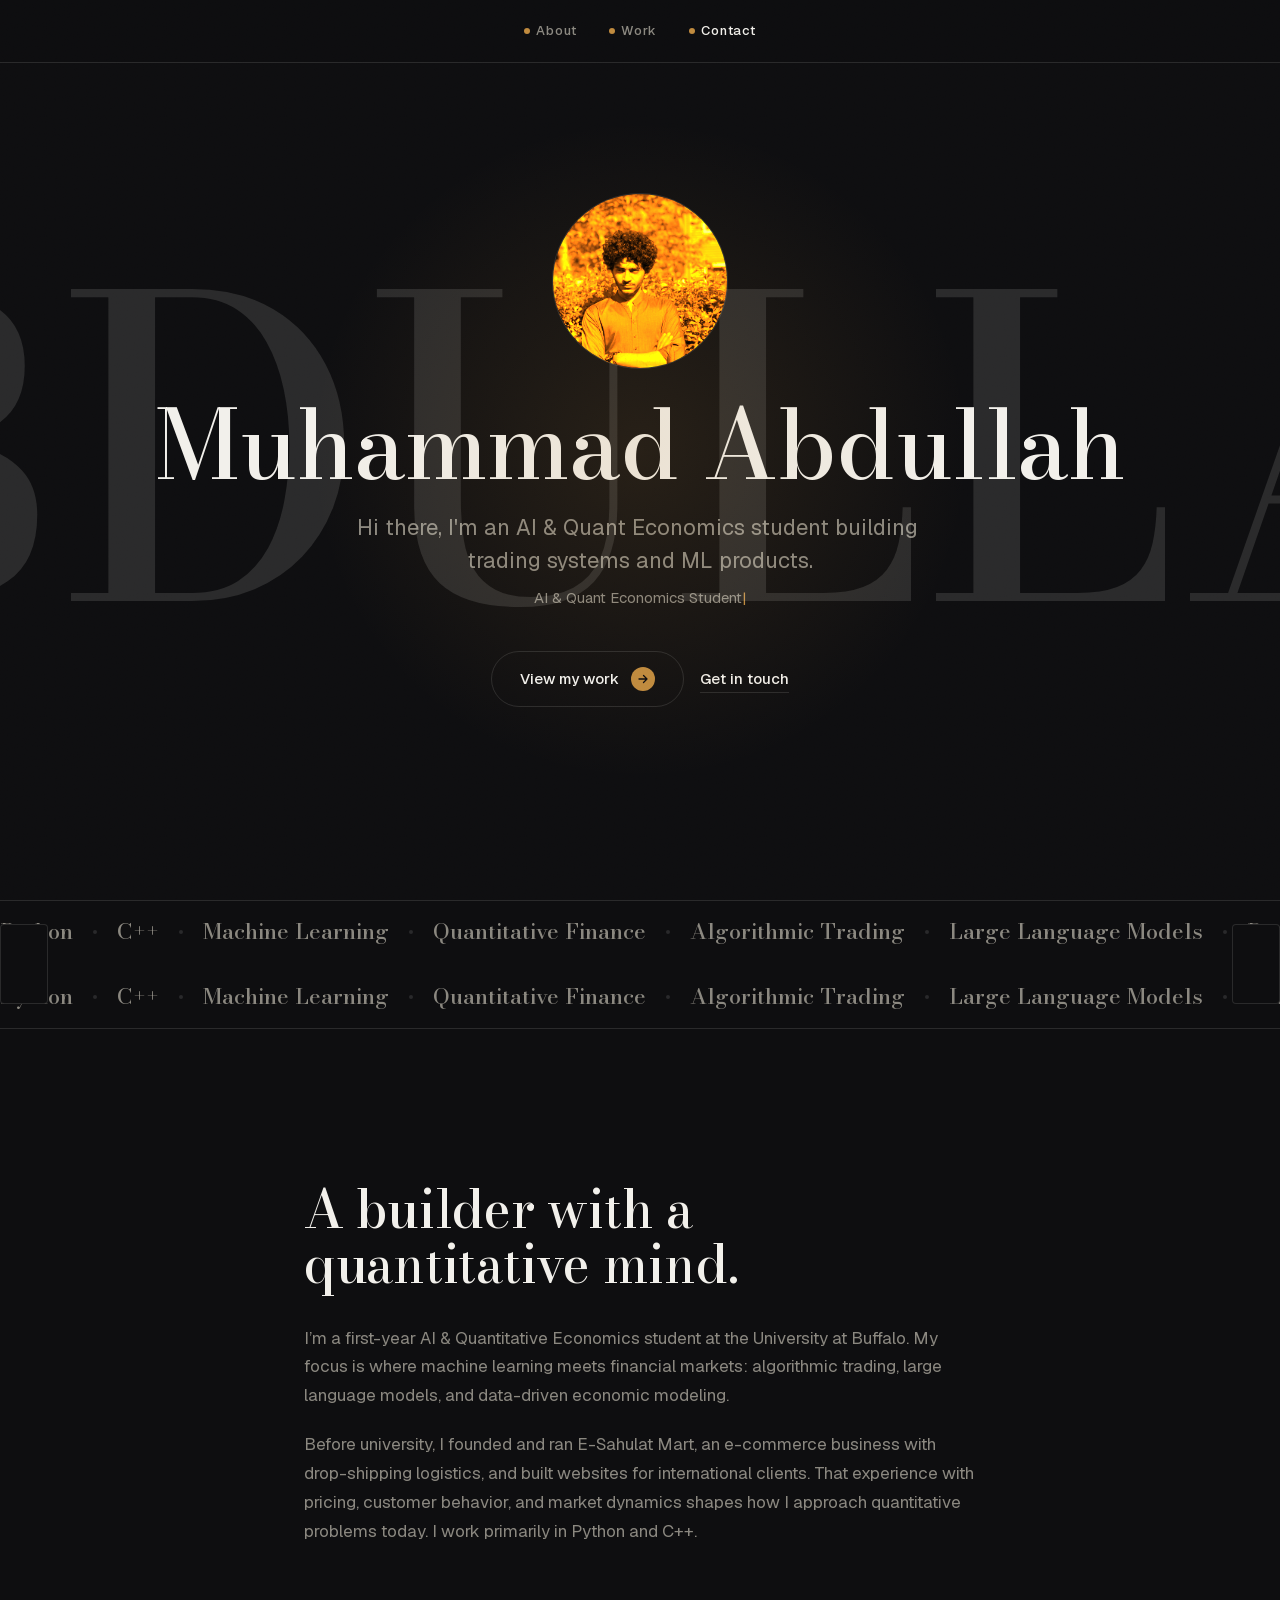
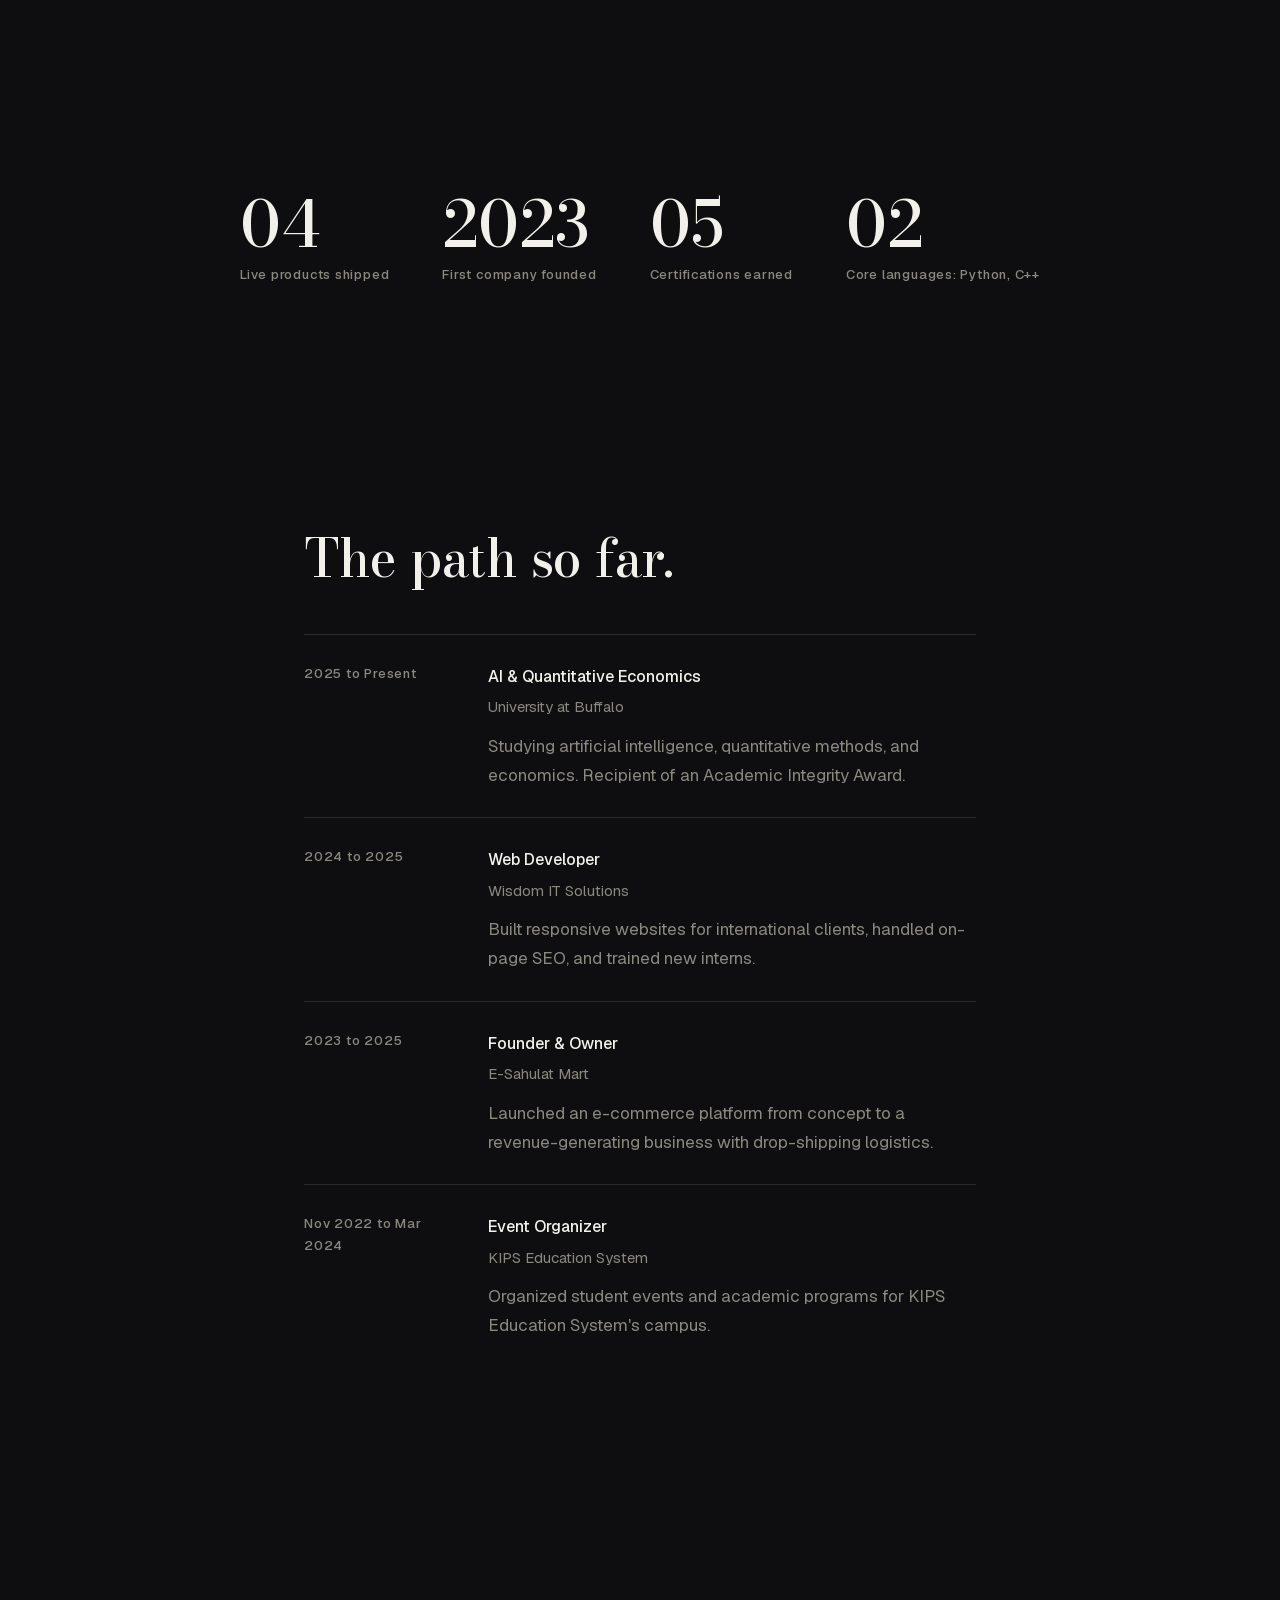
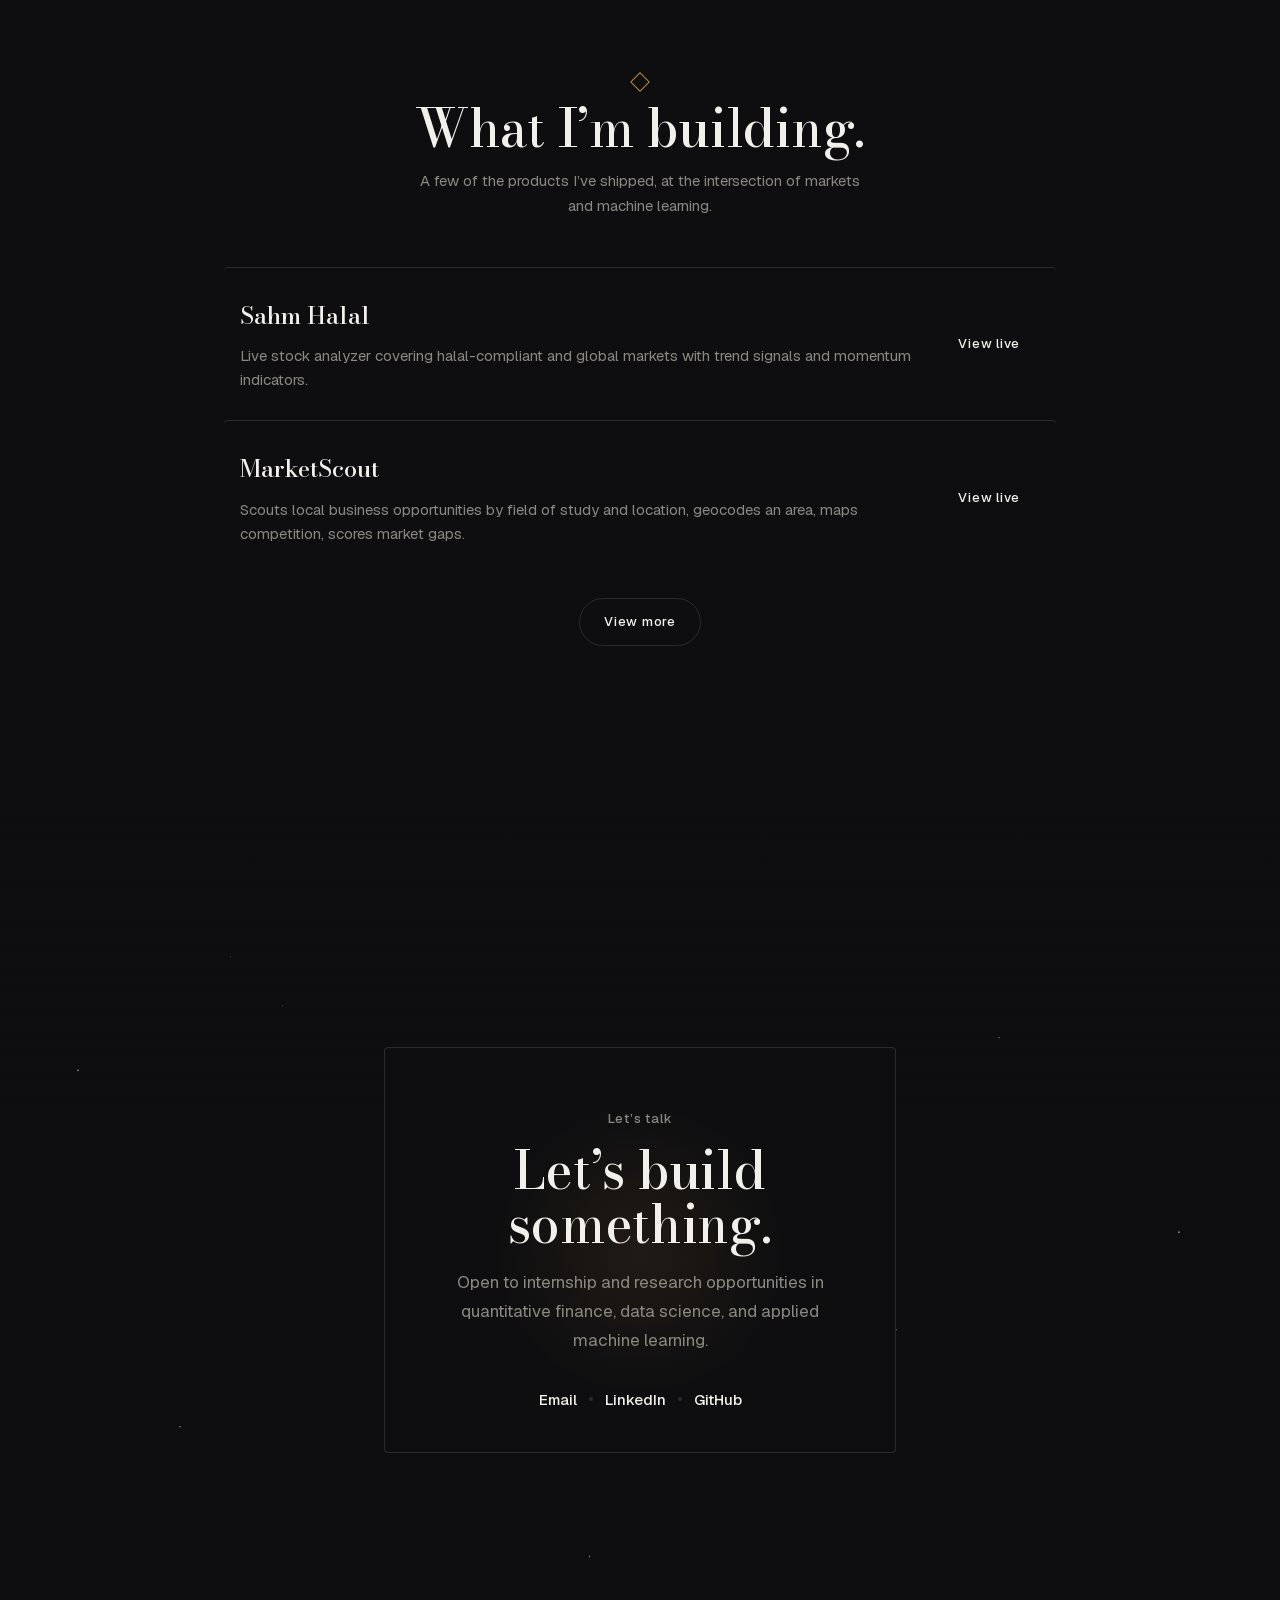
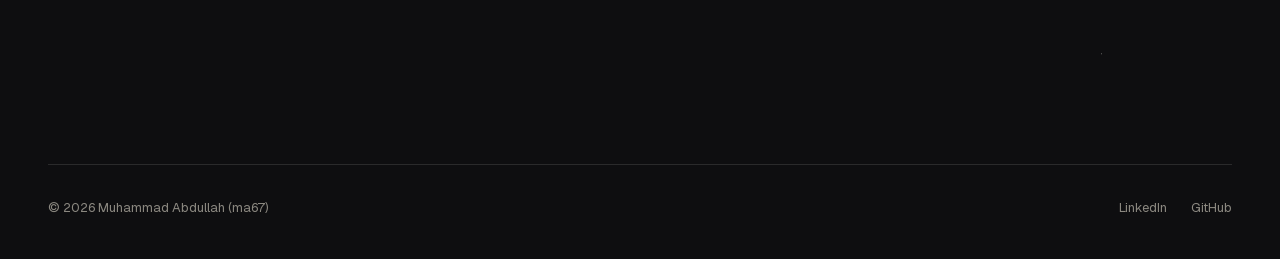
==== commit b61a5e0f: "Trim KIPS entry: drop internship label and location detail Co-Authored-By: Claude Sonnet 5 <noreply@" ====
--- a/index.html
+++ b/index.html
@@ -1 +1 @@
-<!DOCTYPE html><html lang="en" class="geist_a71539c9-module__T19VSG__variable bodoni_moda_f6f318f6-module__y6GfrW__variable antialiased"><head><meta charSet="utf-8"/><meta name="viewport" content="width=device-width, initial-scale=1"/><link rel="preload" href="/_next/static/media/52b5d5098cb87ddd-s.p.3r2y_bth_sjsm.woff2" as="font" crossorigin="" type="font/woff2"/><link rel="preload" href="/_next/static/media/caa3a2e1cccd8315-s.p.0wgildi0cnwt9.woff2" as="font" crossorigin="" type="font/woff2"/><link rel="preload" as="image" href="/headshot.jpg"/><link rel="stylesheet" href="/_next/static/chunks/0lzl62ai-yhlo.css" data-precedence="next"/><link rel="preload" as="script" fetchPriority="low" href="/_next/static/chunks/3ll07n217cgxf.js"/><script src="/_next/static/chunks/17c2xufnf7-1b.js" async=""></script><script src="/_next/static/chunks/0iec5q4ack_04.js" async=""></script><script src="/_next/static/chunks/turbopack-42txp5vxx_n1k.js" async=""></script><script src="/_next/static/chunks/1d4h-sglyo8ft.js" async=""></script><script src="/_next/static/chunks/14mumt5_n0xhi.js" async=""></script><script src="/_next/static/chunks/307v6tkt8fc3t.js" async=""></script><meta name="next-size-adjust" content=""/><title>Muhammad Abdullah (ma67) | AI &amp; Quantitative Economics @ University at Buffalo</title><meta name="description" content="Muhammad Abdullah (ma67), AI &amp; Quantitative Economics student at the University at Buffalo (UB), building at the intersection of machine learning and financial markets. Python, C++, algorithmic trading, ML products."/><link rel="author" href="https://ma67-ex.github.io"/><meta name="author" content="Muhammad Abdullah"/><meta name="keywords" content="Muhammad Abdullah,ma67,Abdullah UB,Muhammad Abdullah UB,Muhammad Abdullah University at Buffalo,AI Quantitative Economics,algorithmic trading,machine learning engineer,Sahm Halal,MarketScout,ReceiptVault,Neon City"/><meta name="creator" content="Muhammad Abdullah"/><meta name="robots" content="index, follow"/><link rel="canonical" href="https://ma67-ex.github.io"/><meta property="og:title" content="Muhammad Abdullah (ma67) | AI &amp; Quant Economics"/><meta property="og:description" content="AI &amp; Quantitative Economics student at the University at Buffalo, building where machine learning meets financial markets."/><meta property="og:url" content="https://ma67-ex.github.io"/><meta property="og:site_name" content="Muhammad Abdullah"/><meta property="og:type" content="website"/><meta name="twitter:card" content="summary"/><meta name="twitter:title" content="Muhammad Abdullah (ma67) | AI &amp; Quant Economics"/><meta name="twitter:description" content="AI &amp; Quantitative Economics student at the University at Buffalo, building where machine learning meets financial markets."/><link rel="icon" href="/icon?5968e612f3ce8174" type="image/png" sizes="32x32"/><link rel="apple-touch-icon" href="/apple-icon?ac4477bb9f9e3e63" type="image/png" sizes="180x180"/><script src="/_next/static/chunks/0cz1d0mv5g_q7.js" noModule=""></script></head><body><div hidden=""><!--$--><!--/$--></div><script type="application/ld+json">{"@context":"https://schema.org","@type":"Person","name":"Muhammad Abdullah","alternateName":["ma67","Abdullah UB","Muhammad Abdullah UB"],"url":"https://ma67-ex.github.io","image":"https://ma67-ex.github.io/headshot.jpg","jobTitle":"AI & Quantitative Economics Student","description":"AI & Quantitative Economics student at the University at Buffalo building products at the intersection of machine learning and financial markets.","alumniOf":{"@type":"CollegeOrUniversity","name":"University at Buffalo","alternateName":"UB"},"knowsAbout":["Python","C++","Machine Learning","Quantitative Finance","Algorithmic Trading","Large Language Models","Data Analysis","Economic Modeling"],"sameAs":["https://github.com/ma67-ex","https://www.linkedin.com/in/ma67"]}</script><div class="grain" aria-hidden="true"></div><nav class="fixed top-0 left-0 flex w-full items-center justify-center border-b px-(--container-x) py-5" style="background:color-mix(in srgb, var(--bg) 60%, transparent);backdrop-filter:blur(20px) saturate(140%);-webkit-backdrop-filter:blur(20px) saturate(140%);border-color:var(--rule);z-index:var(--z-nav)"><ul class="flex items-center gap-8"><li><a href="#about" class="flex items-center gap-1.5 font-medium text-(--muted) transition-colors duration-200 hover:text-(--fg)" style="font-size:var(--fs-label);letter-spacing:var(--ls-label);transition-timing-function:var(--ease-out)"><span class="inline-block h-1.5 w-1.5 rounded-full transition-[transform,opacity] duration-150" style="background:var(--accent);opacity:0;transform:scale(0.4);transition-timing-function:var(--ease-out)" aria-hidden="true"></span>About</a></li><li><a href="#work" class="flex items-center gap-1.5 font-medium text-(--muted) transition-colors duration-200 hover:text-(--fg)" style="font-size:var(--fs-label);letter-spacing:var(--ls-label);transition-timing-function:var(--ease-out)"><span class="inline-block h-1.5 w-1.5 rounded-full transition-[transform,opacity] duration-150" style="background:var(--accent);opacity:0;transform:scale(0.4);transition-timing-function:var(--ease-out)" aria-hidden="true"></span>Work</a></li><li><a href="#contact" class="flex items-center gap-1.5 font-medium text-(--muted) transition-colors duration-200 hover:text-(--fg)" style="font-size:var(--fs-label);letter-spacing:var(--ls-label);transition-timing-function:var(--ease-out)"><span class="inline-block h-1.5 w-1.5 rounded-full transition-[transform,opacity] duration-150" style="background:var(--accent);opacity:0;transform:scale(0.4);transition-timing-function:var(--ease-out)" aria-hidden="true"></span>Contact</a></li></ul></nav><main class="flex-1"><header id="top" class="relative flex min-h-screen flex-col items-center justify-center overflow-hidden px-(--container-x) text-center"><span aria-hidden="true" class="pointer-events-none absolute inset-0 flex select-none items-center justify-center overflow-hidden whitespace-nowrap font-[family-name:var(--font-display)]" style="font-size:clamp(9rem, 34vw, 26rem);line-height:1;color:var(--rule)">ABDULLAH</span><div class="pointer-events-none absolute inset-0" style="--x:50%;--y:40%;background:radial-gradient(circle at var(--x) var(--y), color-mix(in oklch, var(--accent) 14%, transparent), transparent 42%)" aria-hidden="true"></div><div class="group relative mb-7 h-36 w-36 sm:h-44 sm:w-44"><div class="relative h-full w-full overflow-hidden rounded-full border" style="border-color:var(--rule)"><img alt="Muhammad Abdullah" decoding="async" data-nimg="fill" class="object-cover" style="position:absolute;height:100%;width:100%;left:0;top:0;right:0;bottom:0;color:transparent;filter:sepia(1) saturate(6) hue-rotate(-10deg) brightness(1.1)" src="/headshot.jpg"/><div aria-hidden="true" class="pointer-events-none absolute inset-0 opacity-0 transition-opacity duration-500 group-hover:opacity-100" style="transition-timing-function:var(--ease-out)"><img alt="" loading="lazy" decoding="async" data-nimg="fill" class="object-cover" style="position:absolute;height:100%;width:100%;left:0;top:0;right:0;bottom:0;color:transparent" src="/headshot.jpg"/></div></div></div><h1 class="font-[family-name:var(--font-display)] leading-[0.98] text-(--fg)" style="font-size:var(--fs-display);font-weight:500;letter-spacing:var(--ls-display)"><span class="inline-block" style="opacity:0;transform:translateY(16px);transition:opacity .7s var(--ease-out) 0ms, transform .7s var(--ease-out) 0ms">Muhammad<!-- --> </span><span class="inline-block" style="opacity:0;transform:translateY(16px);transition:opacity .7s var(--ease-out) 90ms, transform .7s var(--ease-out) 90ms">Abdullah</span></h1><p class="mt-5 max-w-xl font-[family-name:var(--font-sans)] text-(--muted)" style="font-size:var(--fs-title);line-height:1.5"><span class="inline-block" style="opacity:0;transform:translateY(16px);transition:opacity .7s var(--ease-out) 250ms, transform .7s var(--ease-out) 250ms">Hi<!-- --> </span><span class="inline-block" style="opacity:0;transform:translateY(16px);transition:opacity .7s var(--ease-out) 340ms, transform .7s var(--ease-out) 340ms">there,<!-- --> </span><span class="inline-block" style="opacity:0;transform:translateY(16px);transition:opacity .7s var(--ease-out) 430ms, transform .7s var(--ease-out) 430ms">I&#x27;m<!-- --> </span><span class="inline-block" style="opacity:0;transform:translateY(16px);transition:opacity .7s var(--ease-out) 520ms, transform .7s var(--ease-out) 520ms">an<!-- --> </span><span class="inline-block" style="opacity:0;transform:translateY(16px);transition:opacity .7s var(--ease-out) 610ms, transform .7s var(--ease-out) 610ms">AI<!-- --> </span><span class="inline-block" style="opacity:0;transform:translateY(16px);transition:opacity .7s var(--ease-out) 700ms, transform .7s var(--ease-out) 700ms">&amp;<!-- --> </span><span class="inline-block" style="opacity:0;transform:translateY(16px);transition:opacity .7s var(--ease-out) 790ms, transform .7s var(--ease-out) 790ms">Quant<!-- --> </span><span class="inline-block" style="opacity:0;transform:translateY(16px);transition:opacity .7s var(--ease-out) 880ms, transform .7s var(--ease-out) 880ms">Economics<!-- --> </span><span class="inline-block" style="opacity:0;transform:translateY(16px);transition:opacity .7s var(--ease-out) 970ms, transform .7s var(--ease-out) 970ms">student<!-- --> </span><span class="inline-block" style="opacity:0;transform:translateY(16px);transition:opacity .7s var(--ease-out) 1060ms, transform .7s var(--ease-out) 1060ms">building<!-- --> </span><span class="inline-block" style="opacity:0;transform:translateY(16px);transition:opacity .7s var(--ease-out) 1150ms, transform .7s var(--ease-out) 1150ms">trading<!-- --> </span><span class="inline-block" style="opacity:0;transform:translateY(16px);transition:opacity .7s var(--ease-out) 1240ms, transform .7s var(--ease-out) 1240ms">systems<!-- --> </span><span class="inline-block" style="opacity:0;transform:translateY(16px);transition:opacity .7s var(--ease-out) 1330ms, transform .7s var(--ease-out) 1330ms">and<!-- --> </span><span class="inline-block" style="opacity:0;transform:translateY(16px);transition:opacity .7s var(--ease-out) 1420ms, transform .7s var(--ease-out) 1420ms">ML<!-- --> </span><span class="inline-block" style="opacity:0;transform:translateY(16px);transition:opacity .7s var(--ease-out) 1510ms, transform .7s var(--ease-out) 1510ms">products.</span></p><p class="mt-2 min-h-[1.75em] font-[family-name:var(--font-sans)] text-(--muted)" style="font-size:var(--fs-small)">AI &amp; Quant Economics Student<span class="animate-pulse" style="color:var(--accent)" aria-hidden="true">|</span></p><div class="mt-10 flex flex-wrap items-center justify-center gap-4"><a href="#work" class="group/cta relative inline-flex items-center gap-3 overflow-hidden rounded-full border px-7 py-3.5 font-medium" style="border-color:var(--rule);font-size:var(--fs-small)"><span aria-hidden="true" class="absolute inset-0 origin-left scale-x-0 transition-transform duration-350 group-hover/cta:scale-x-100" style="background:var(--accent);transition-timing-function:var(--ease-out)"></span><span class="relative z-10 text-(--fg) transition-colors duration-300 group-hover/cta:text-(--bg)" style="transition-timing-function:var(--ease-out)">View my work</span><span class="relative z-10 inline-flex h-6 w-6 shrink-0 items-center justify-center rounded-full transition-transform duration-300 group-hover/cta:translate-x-0.5" style="background:var(--accent);transition-timing-function:var(--ease-out)"><svg width="12" height="12" viewBox="0 0 12 12" fill="none" aria-hidden="true"><path d="M2 6H10M10 6L6.5 2.5M10 6L6.5 9.5" stroke="var(--bg)" stroke-width="1.3" stroke-linecap="round" stroke-linejoin="round"></path></svg></span></a><a href="#contact" class="font-medium text-(--fg) underline decoration-(--rule) underline-offset-8 transition-colors duration-200 hover:decoration-(--accent)" style="font-size:var(--fs-small);transition-timing-function:var(--ease-out)">Get in touch</a></div></header><div class="relative overflow-hidden border-y" style="border-color:var(--rule)"><div class="pointer-events-none absolute inset-y-0 z-10 flex items-center left-0"><div aria-hidden="true" class="relative z-10 h-16 w-10 shrink-0 rounded-sm border sm:h-20 sm:w-12" style="border-color:var(--rule);background:var(--bg)"></div></div><div class="pointer-events-none absolute inset-y-0 z-10 flex items-center right-0"><div aria-hidden="true" class="relative z-10 h-16 w-10 shrink-0 rounded-sm border sm:h-20 sm:w-12" style="border-color:var(--rule);background:var(--bg)"></div></div><div class="flex flex-col gap-1"><div class="flex w-max items-center gap-5 whitespace-nowrap py-3" style="animation:marquee 32s linear infinite;animation-direction:normal"><span class="flex items-center gap-5"><span class="font-[family-name:var(--font-display)] text-(--muted)" style="font-size:var(--fs-title)">Python</span><span aria-hidden="true" class="h-1 w-1 shrink-0 rounded-full" style="background:var(--rule)"></span></span><span class="flex items-center gap-5"><span class="font-[family-name:var(--font-display)] text-(--muted)" style="font-size:var(--fs-title)">C++</span><span aria-hidden="true" class="h-1 w-1 shrink-0 rounded-full" style="background:var(--rule)"></span></span><span class="flex items-center gap-5"><span class="font-[family-name:var(--font-display)] text-(--muted)" style="font-size:var(--fs-title)">Machine Learning</span><span aria-hidden="true" class="h-1 w-1 shrink-0 rounded-full" style="background:var(--rule)"></span></span><span class="flex items-center gap-5"><span class="font-[family-name:var(--font-display)] text-(--muted)" style="font-size:var(--fs-title)">Quantitative Finance</span><span aria-hidden="true" class="h-1 w-1 shrink-0 rounded-full" style="background:var(--rule)"></span></span><span class="flex items-center gap-5"><span class="font-[family-name:var(--font-display)] text-(--muted)" style="font-size:var(--fs-title)">Algorithmic Trading</span><span aria-hidden="true" class="h-1 w-1 shrink-0 rounded-full" style="background:var(--rule)"></span></span><span class="flex items-center gap-5"><span class="font-[family-name:var(--font-display)] text-(--muted)" style="font-size:var(--fs-title)">Large Language Models</span><span aria-hidden="true" class="h-1 w-1 shrink-0 rounded-full" style="background:var(--rule)"></span></span><span class="flex items-center gap-5"><span class="font-[family-name:var(--font-display)] text-(--muted)" style="font-size:var(--fs-title)">Data Analysis</span><span aria-hidden="true" class="h-1 w-1 shrink-0 rounded-full" style="background:var(--rule)"></span></span><span class="flex items-center gap-5"><span class="font-[family-name:var(--font-display)] text-(--muted)" style="font-size:var(--fs-title)">Economic Modeling</span><span aria-hidden="true" class="h-1 w-1 shrink-0 rounded-full" style="background:var(--rule)"></span></span><span class="flex items-center gap-5"><span class="font-[family-name:var(--font-display)] text-(--muted)" style="font-size:var(--fs-title)">Python</span><span aria-hidden="true" class="h-1 w-1 shrink-0 rounded-full" style="background:var(--rule)"></span></span><span class="flex items-center gap-5"><span class="font-[family-name:var(--font-display)] text-(--muted)" style="font-size:var(--fs-title)">C++</span><span aria-hidden="true" class="h-1 w-1 shrink-0 rounded-full" style="background:var(--rule)"></span></span><span class="flex items-center gap-5"><span class="font-[family-name:var(--font-display)] text-(--muted)" style="font-size:var(--fs-title)">Machine Learning</span><span aria-hidden="true" class="h-1 w-1 shrink-0 rounded-full" style="background:var(--rule)"></span></span><span class="flex items-center gap-5"><span class="font-[family-name:var(--font-display)] text-(--muted)" style="font-size:var(--fs-title)">Quantitative Finance</span><span aria-hidden="true" class="h-1 w-1 shrink-0 rounded-full" style="background:var(--rule)"></span></span><span class="flex items-center gap-5"><span class="font-[family-name:var(--font-display)] text-(--muted)" style="font-size:var(--fs-title)">Algorithmic Trading</span><span aria-hidden="true" class="h-1 w-1 shrink-0 rounded-full" style="background:var(--rule)"></span></span><span class="flex items-center gap-5"><span class="font-[family-name:var(--font-display)] text-(--muted)" style="font-size:var(--fs-title)">Large Language Models</span><span aria-hidden="true" class="h-1 w-1 shrink-0 rounded-full" style="background:var(--rule)"></span></span><span class="flex items-center gap-5"><span class="font-[family-name:var(--font-display)] text-(--muted)" style="font-size:var(--fs-title)">Data Analysis</span><span aria-hidden="true" class="h-1 w-1 shrink-0 rounded-full" style="background:var(--rule)"></span></span><span class="flex items-center gap-5"><span class="font-[family-name:var(--font-display)] text-(--muted)" style="font-size:var(--fs-title)">Economic Modeling</span><span aria-hidden="true" class="h-1 w-1 shrink-0 rounded-full" style="background:var(--rule)"></span></span></div><div class="flex w-max items-center gap-5 whitespace-nowrap py-3" style="animation:marquee 32s linear infinite;animation-direction:reverse"><span class="flex items-center gap-5"><span class="font-[family-name:var(--font-display)] text-(--muted)" style="font-size:var(--fs-title)">Python</span><span aria-hidden="true" class="h-1 w-1 shrink-0 rounded-full" style="background:var(--rule)"></span></span><span class="flex items-center gap-5"><span class="font-[family-name:var(--font-display)] text-(--muted)" style="font-size:var(--fs-title)">C++</span><span aria-hidden="true" class="h-1 w-1 shrink-0 rounded-full" style="background:var(--rule)"></span></span><span class="flex items-center gap-5"><span class="font-[family-name:var(--font-display)] text-(--muted)" style="font-size:var(--fs-title)">Machine Learning</span><span aria-hidden="true" class="h-1 w-1 shrink-0 rounded-full" style="background:var(--rule)"></span></span><span class="flex items-center gap-5"><span class="font-[family-name:var(--font-display)] text-(--muted)" style="font-size:var(--fs-title)">Quantitative Finance</span><span aria-hidden="true" class="h-1 w-1 shrink-0 rounded-full" style="background:var(--rule)"></span></span><span class="flex items-center gap-5"><span class="font-[family-name:var(--font-display)] text-(--muted)" style="font-size:var(--fs-title)">Algorithmic Trading</span><span aria-hidden="true" class="h-1 w-1 shrink-0 rounded-full" style="background:var(--rule)"></span></span><span class="flex items-center gap-5"><span class="font-[family-name:var(--font-display)] text-(--muted)" style="font-size:var(--fs-title)">Large Language Models</span><span aria-hidden="true" class="h-1 w-1 shrink-0 rounded-full" style="background:var(--rule)"></span></span><span class="flex items-center gap-5"><span class="font-[family-name:var(--font-display)] text-(--muted)" style="font-size:var(--fs-title)">Data Analysis</span><span aria-hidden="true" class="h-1 w-1 shrink-0 rounded-full" style="background:var(--rule)"></span></span><span class="flex items-center gap-5"><span class="font-[family-name:var(--font-display)] text-(--muted)" style="font-size:var(--fs-title)">Economic Modeling</span><span aria-hidden="true" class="h-1 w-1 shrink-0 rounded-full" style="background:var(--rule)"></span></span><span class="flex items-center gap-5"><span class="font-[family-name:var(--font-display)] text-(--muted)" style="font-size:var(--fs-title)">Python</span><span aria-hidden="true" class="h-1 w-1 shrink-0 rounded-full" style="background:var(--rule)"></span></span><span class="flex items-center gap-5"><span class="font-[family-name:var(--font-display)] text-(--muted)" style="font-size:var(--fs-title)">C++</span><span aria-hidden="true" class="h-1 w-1 shrink-0 rounded-full" style="background:var(--rule)"></span></span><span class="flex items-center gap-5"><span class="font-[family-name:var(--font-display)] text-(--muted)" style="font-size:var(--fs-title)">Machine Learning</span><span aria-hidden="true" class="h-1 w-1 shrink-0 rounded-full" style="background:var(--rule)"></span></span><span class="flex items-center gap-5"><span class="font-[family-name:var(--font-display)] text-(--muted)" style="font-size:var(--fs-title)">Quantitative Finance</span><span aria-hidden="true" class="h-1 w-1 shrink-0 rounded-full" style="background:var(--rule)"></span></span><span class="flex items-center gap-5"><span class="font-[family-name:var(--font-display)] text-(--muted)" style="font-size:var(--fs-title)">Algorithmic Trading</span><span aria-hidden="true" class="h-1 w-1 shrink-0 rounded-full" style="background:var(--rule)"></span></span><span class="flex items-center gap-5"><span class="font-[family-name:var(--font-display)] text-(--muted)" style="font-size:var(--fs-title)">Large Language Models</span><span aria-hidden="true" class="h-1 w-1 shrink-0 rounded-full" style="background:var(--rule)"></span></span><span class="flex items-center gap-5"><span class="font-[family-name:var(--font-display)] text-(--muted)" style="font-size:var(--fs-title)">Data Analysis</span><span aria-hidden="true" class="h-1 w-1 shrink-0 rounded-full" style="background:var(--rule)"></span></span><span class="flex items-center gap-5"><span class="font-[family-name:var(--font-display)] text-(--muted)" style="font-size:var(--fs-title)">Economic Modeling</span><span aria-hidden="true" class="h-1 w-1 shrink-0 rounded-full" style="background:var(--rule)"></span></span></div></div></div><section id="about" class="mx-auto max-w-3xl px-(--container-x)" style="padding-block:var(--section-y)"><div class="" style="opacity:1;transform:none;transition:opacity .7s var(--ease-out) 0ms, transform .7s var(--ease-out) 0ms"><h2 class="font-[family-name:var(--font-display)] text-(--fg)" style="font-size:var(--fs-headline);letter-spacing:var(--ls-headline);font-weight:500;line-height:1.05">A builder with a quantitative mind.</h2></div><div class="" style="opacity:1;transform:none;transition:opacity .7s var(--ease-out) 60ms, transform .7s var(--ease-out) 60ms"><p class="mt-8 text-(--muted)" style="font-size:var(--fs-body);line-height:1.7">I’m a first-year AI &amp; Quantitative Economics student at the University at Buffalo. My focus is where machine learning meets financial markets: algorithmic trading, large language models, and data-driven economic modeling.</p></div><div class="" style="opacity:1;transform:none;transition:opacity .7s var(--ease-out) 120ms, transform .7s var(--ease-out) 120ms"><p class="mt-5 text-(--muted)" style="font-size:var(--fs-body);line-height:1.7">Before university, I founded and ran E-Sahulat Mart, an e-commerce business with drop-shipping logistics, and built websites for international clients. That experience with pricing, customer behavior, and market dynamics shapes how I approach quantitative problems today. I work primarily in Python and C++.</p></div></section><section class="mx-auto max-w-4xl px-(--container-x)" style="padding-block:calc(var(--section-y) * 0.6)"><div class="grid grid-cols-2 gap-x-6 gap-y-10 sm:flex sm:flex-nowrap sm:justify-between sm:gap-y-0"><div class="" style="opacity:1;transform:none;transition:opacity .7s var(--ease-out) 0ms, transform .7s var(--ease-out) 0ms"><div class="flex flex-col gap-2"><span class="font-[family-name:var(--font-display)] text-(--fg)" style="font-size:var(--fs-stat);line-height:1">03</span><span class="font-medium text-(--muted)" style="font-size:var(--fs-label);letter-spacing:var(--ls-label)">Live products shipped</span></div></div><div class="" style="opacity:1;transform:none;transition:opacity .7s var(--ease-out) 60ms, transform .7s var(--ease-out) 60ms"><div class="flex flex-col gap-2"><span class="font-[family-name:var(--font-display)] text-(--fg)" style="font-size:var(--fs-stat);line-height:1">2023</span><span class="font-medium text-(--muted)" style="font-size:var(--fs-label);letter-spacing:var(--ls-label)">First company founded</span></div></div><div class="" style="opacity:1;transform:none;transition:opacity .7s var(--ease-out) 120ms, transform .7s var(--ease-out) 120ms"><div class="flex flex-col gap-2"><span class="font-[family-name:var(--font-display)] text-(--fg)" style="font-size:var(--fs-stat);line-height:1">02</span><span class="font-medium text-(--muted)" style="font-size:var(--fs-label);letter-spacing:var(--ls-label)">Certifications earned</span></div></div><div class="" style="opacity:1;transform:none;transition:opacity .7s var(--ease-out) 180ms, transform .7s var(--ease-out) 180ms"><div class="flex flex-col gap-2"><span class="font-[family-name:var(--font-display)] text-(--fg)" style="font-size:var(--fs-stat);line-height:1">02</span><span class="font-medium text-(--muted)" style="font-size:var(--fs-label);letter-spacing:var(--ls-label)">Core languages: Python, C++</span></div></div></div></section><section class="mx-auto max-w-3xl px-(--container-x)" style="padding-block:var(--section-y)"><div class="" style="opacity:1;transform:none;transition:opacity .7s var(--ease-out) 0ms, transform .7s var(--ease-out) 0ms"><h2 class="font-[family-name:var(--font-display)] text-(--fg)" style="font-size:var(--fs-headline);letter-spacing:var(--ls-headline);font-weight:500;line-height:1.05">The path so far.</h2></div><div class="mt-12"><div class="" style="opacity:1;transform:none;transition:opacity .7s var(--ease-out) 0ms, transform .7s var(--ease-out) 0ms"><div class="grid grid-cols-1 gap-2 border-t py-7 sm:grid-cols-[160px_1fr] sm:gap-6" style="border-color:var(--rule)"><span class="font-medium text-(--muted)" style="font-size:var(--fs-label);letter-spacing:var(--ls-label)">2025 to Present</span><div><h3 class="font-medium text-(--fg)">AI &amp; Quantitative Economics</h3><p class="mt-1 text-(--muted)" style="font-size:var(--fs-small)">University at Buffalo</p><p class="mt-3 text-(--muted)" style="font-size:var(--fs-body);line-height:1.7">Studying artificial intelligence, quantitative methods, and economics. Recipient of an Academic Integrity Award.</p></div></div></div><div class="" style="opacity:1;transform:none;transition:opacity .7s var(--ease-out) 60ms, transform .7s var(--ease-out) 60ms"><div class="grid grid-cols-1 gap-2 border-t py-7 sm:grid-cols-[160px_1fr] sm:gap-6" style="border-color:var(--rule)"><span class="font-medium text-(--muted)" style="font-size:var(--fs-label);letter-spacing:var(--ls-label)">2024 to 2025</span><div><h3 class="font-medium text-(--fg)">Web Developer</h3><p class="mt-1 text-(--muted)" style="font-size:var(--fs-small)">Wisdom IT Solutions</p><p class="mt-3 text-(--muted)" style="font-size:var(--fs-body);line-height:1.7">Built responsive websites for international clients, handled on-page SEO, and trained new interns.</p></div></div></div><div class="" style="opacity:1;transform:none;transition:opacity .7s var(--ease-out) 120ms, transform .7s var(--ease-out) 120ms"><div class="grid grid-cols-1 gap-2 border-t py-7 sm:grid-cols-[160px_1fr] sm:gap-6" style="border-color:var(--rule)"><span class="font-medium text-(--muted)" style="font-size:var(--fs-label);letter-spacing:var(--ls-label)">2023 to 2025</span><div><h3 class="font-medium text-(--fg)">Founder &amp; Owner</h3><p class="mt-1 text-(--muted)" style="font-size:var(--fs-small)">E-Sahulat Mart</p><p class="mt-3 text-(--muted)" style="font-size:var(--fs-body);line-height:1.7">Launched an e-commerce platform from concept to a revenue-generating business with drop-shipping logistics.</p></div></div></div><div class="" style="opacity:1;transform:none;transition:opacity .7s var(--ease-out) 180ms, transform .7s var(--ease-out) 180ms"><div class="grid grid-cols-1 gap-2 border-t py-7 sm:grid-cols-[160px_1fr] sm:gap-6" style="border-color:var(--rule)"><span class="font-medium text-(--muted)" style="font-size:var(--fs-label);letter-spacing:var(--ls-label)">Nov 2022 to Mar 2024</span><div><h3 class="font-medium text-(--fg)">Event Organizer</h3><p class="mt-1 text-(--muted)" style="font-size:var(--fs-small)">KIPS Education System · Internship, Sialkot, Punjab, Pakistan</p><p class="mt-3 text-(--muted)" style="font-size:var(--fs-body);line-height:1.7">Organized student events and academic programs on-site for KIPS Education System&#x27;s Sialkot campus over a year-long internship.</p></div></div></div></div></section><section id="work" class="mx-auto max-w-3xl px-(--container-x) lg:max-w-4xl" style="padding-block:var(--section-y)"><div class="" style="opacity:1;transform:none;transition:opacity .7s var(--ease-out) 0ms, transform .7s var(--ease-out) 0ms"><div class="flex flex-col items-center gap-3 text-center"><span aria-hidden="true" class="h-3.5 w-3.5 rotate-45 border" style="border-color:var(--accent)"></span><h2 class="font-[family-name:var(--font-display)] text-(--fg)" style="font-size:var(--fs-headline);letter-spacing:var(--ls-headline);font-weight:500;line-height:1.05">What I’m building.</h2><p class="max-w-md text-(--muted)" style="font-size:var(--fs-small)">A few of the products I’ve shipped, at the intersection of markets and machine learning.</p></div></div><div class="mt-12"><div class="" style="opacity:1;transform:none;transition:opacity .7s var(--ease-out) 0ms, transform .7s var(--ease-out) 0ms"><a href="https://halal-stocks-five.vercel.app" target="_blank" rel="noreferrer" class="project-row group/row grid grid-cols-1 gap-2 rounded-sm border-t px-4 py-7 -mx-4 sm:grid-cols-[1fr_auto] sm:items-center sm:gap-6" style="border-color:var(--rule)"><div><h3 class="font-[family-name:var(--font-display)] text-(--fg) transition-transform duration-300 group-hover/row:translate-x-1" style="font-size:var(--fs-project-name);transition-timing-function:var(--ease-out)">Sahm Halal</h3><p class="mt-2 text-(--muted)" style="font-size:var(--fs-small);line-height:1.6">Live stock analyzer covering halal-compliant and global markets with trend signals and momentum indicators.</p></div><div class="flex shrink-0 items-center sm:justify-end"><span class="inline-flex items-center gap-1.5 font-medium text-(--fg)" style="font-size:var(--fs-label);letter-spacing:var(--ls-label)">View live<span aria-hidden="true" class="inline-block -translate-x-2 opacity-0 transition-all duration-300 group-hover/row:translate-x-0 group-hover/row:opacity-100 group-focus-visible/row:translate-x-0 group-focus-visible/row:opacity-100" style="color:var(--accent);transition-timing-function:var(--ease-out)">→</span></span></div></a></div><div class="" style="opacity:1;transform:none;transition:opacity .7s var(--ease-out) 60ms, transform .7s var(--ease-out) 60ms"><a href="https://marketscout-ma6-tech.vercel.app" target="_blank" rel="noreferrer" class="project-row group/row grid grid-cols-1 gap-2 rounded-sm border-t px-4 py-7 -mx-4 sm:grid-cols-[1fr_auto] sm:items-center sm:gap-6" style="border-color:var(--rule)"><div><h3 class="font-[family-name:var(--font-display)] text-(--fg) transition-transform duration-300 group-hover/row:translate-x-1" style="font-size:var(--fs-project-name);transition-timing-function:var(--ease-out)">MarketScout</h3><p class="mt-2 text-(--muted)" style="font-size:var(--fs-small);line-height:1.6">Scouts local business opportunities by field of study and location, geocodes an area, maps competition, scores market gaps.</p></div><div class="flex shrink-0 items-center sm:justify-end"><span class="inline-flex items-center gap-1.5 font-medium text-(--fg)" style="font-size:var(--fs-label);letter-spacing:var(--ls-label)">View live<span aria-hidden="true" class="inline-block -translate-x-2 opacity-0 transition-all duration-300 group-hover/row:translate-x-0 group-hover/row:opacity-100 group-focus-visible/row:translate-x-0 group-focus-visible/row:opacity-100" style="color:var(--accent);transition-timing-function:var(--ease-out)">→</span></span></div></a></div></div><div class="expand-rows "><div><div style="opacity:0;transform:translateY(10px);transition:opacity .4s var(--ease-out) 0ms, transform .4s var(--ease-out) 0ms"><a href="https://receipt-vault-seven.vercel.app" target="_blank" rel="noreferrer" class="project-row group/row grid grid-cols-1 gap-2 rounded-sm border-t px-4 py-7 -mx-4 sm:grid-cols-[1fr_auto] sm:items-center sm:gap-6" style="border-color:var(--rule)"><div><h3 class="font-[family-name:var(--font-display)] text-(--fg) transition-transform duration-300 group-hover/row:translate-x-1" style="font-size:var(--fs-project-name);transition-timing-function:var(--ease-out)">ReceiptVault</h3><p class="mt-2 text-(--muted)" style="font-size:var(--fs-small);line-height:1.6">Turns a photo of a receipt into structured data: OCR pulls brand, amount, and date, with spend charts and CSV export.</p></div><div class="flex shrink-0 items-center sm:justify-end"><span class="inline-flex items-center gap-1.5 font-medium text-(--fg)" style="font-size:var(--fs-label);letter-spacing:var(--ls-label)">View live<span aria-hidden="true" class="inline-block -translate-x-2 opacity-0 transition-all duration-300 group-hover/row:translate-x-0 group-hover/row:opacity-100 group-focus-visible/row:translate-x-0 group-focus-visible/row:opacity-100" style="color:var(--accent);transition-timing-function:var(--ease-out)">→</span></span></div></a></div><div style="opacity:0;transform:translateY(10px);transition:opacity .4s var(--ease-out) 0ms, transform .4s var(--ease-out) 0ms"><a href="https://neon-city-amber.vercel.app" target="_blank" rel="noreferrer" class="project-row group/row grid grid-cols-1 gap-2 rounded-sm border-t px-4 py-7 -mx-4 sm:grid-cols-[1fr_auto] sm:items-center sm:gap-6" style="border-color:var(--rule)"><div><h3 class="font-[family-name:var(--font-display)] text-(--fg) transition-transform duration-300 group-hover/row:translate-x-1" style="font-size:var(--fs-project-name);transition-timing-function:var(--ease-out)">Neon City</h3><p class="mt-2 text-(--muted)" style="font-size:var(--fs-small);line-height:1.6">Offline GTA-style 3D driving game built in Next.js, a procedurally generated neon city that runs entirely in the browser.</p></div><div class="flex shrink-0 items-center sm:justify-end"><span class="inline-flex items-center gap-1.5 font-medium text-(--fg)" style="font-size:var(--fs-label);letter-spacing:var(--ls-label)">View live<span aria-hidden="true" class="inline-block -translate-x-2 opacity-0 transition-all duration-300 group-hover/row:translate-x-0 group-hover/row:opacity-100 group-focus-visible/row:translate-x-0 group-focus-visible/row:opacity-100" style="color:var(--accent);transition-timing-function:var(--ease-out)">→</span></span></div></a></div><div style="opacity:0;transform:translateY(10px);transition:opacity .4s var(--ease-out) 0ms, transform .4s var(--ease-out) 0ms"><div class="project-row group/row grid grid-cols-1 gap-2 rounded-sm border-t px-4 py-7 -mx-4 sm:grid-cols-[1fr_auto] sm:items-center sm:gap-6" style="border-color:var(--rule)"><div><h3 class="font-[family-name:var(--font-display)] text-(--fg) transition-transform duration-300 group-hover/row:translate-x-1" style="font-size:var(--fs-project-name);transition-timing-function:var(--ease-out)">AI Short Film</h3><p class="mt-2 text-(--muted)" style="font-size:var(--fs-small);line-height:1.6">86 generated shots with full voiceover, sound design, and subtitles, conceived and delivered in a week.</p></div><div class="flex shrink-0 items-center sm:justify-end"><span class="font-medium text-(--muted)" style="font-size:var(--fs-label);letter-spacing:var(--ls-label)">AI-generated</span></div></div></div></div></div><div class="mt-6 flex justify-center"><button type="button" class="rounded-full border px-6 py-3 font-medium text-(--fg) transition-colors duration-200 hover:border-(--muted)" style="border-color:var(--rule);font-size:var(--fs-label);letter-spacing:var(--ls-label);transition-timing-function:var(--ease-out)">View more</button></div></section><section id="contact" class="relative flex min-h-screen flex-col items-center justify-center overflow-hidden px-(--container-x) text-center"><div class="pointer-events-none absolute inset-0 overflow-hidden" aria-hidden="true"><div class="absolute inset-x-0 -top-1/4" style="height:180%"><div class="absolute left-1/2 top-[18%] h-40 w-40 -translate-x-1/2 rounded-full blur-2xl" style="background:color-mix(in oklch, var(--fg) 22%, transparent)"></div><span class="absolute rounded-full" style="left:6%;top:12%;width:2px;height:2px;background:var(--fg);opacity:0.5"></span><span class="absolute rounded-full" style="left:14%;top:34%;width:1.5px;height:1.5px;background:var(--fg);opacity:0.5"></span><span class="absolute rounded-full" style="left:22%;top:8%;width:1px;height:1px;background:var(--fg);opacity:0.5"></span><span class="absolute rounded-full" style="left:30%;top:55%;width:2px;height:2px;background:var(--fg);opacity:0.5"></span><span class="absolute rounded-full" style="left:38%;top:20%;width:1px;height:1px;background:var(--fg);opacity:0.5"></span><span class="absolute rounded-full" style="left:46%;top:42%;width:1.5px;height:1.5px;background:var(--fg);opacity:0.5"></span><span class="absolute rounded-full" style="left:54%;top:15%;width:1px;height:1px;background:var(--fg);opacity:0.5"></span><span class="absolute rounded-full" style="left:62%;top:60%;width:2px;height:2px;background:var(--fg);opacity:0.5"></span><span class="absolute rounded-full" style="left:70%;top:28%;width:1px;height:1px;background:var(--fg);opacity:0.5"></span><span class="absolute rounded-full" style="left:78%;top:10%;width:1.5px;height:1.5px;background:var(--fg);opacity:0.5"></span><span class="absolute rounded-full" style="left:86%;top:48%;width:1px;height:1px;background:var(--fg);opacity:0.5"></span><span class="absolute rounded-full" style="left:92%;top:22%;width:2px;height:2px;background:var(--fg);opacity:0.5"></span><span class="absolute rounded-full" style="left:10%;top:70%;width:1px;height:1px;background:var(--fg);opacity:0.5"></span><span class="absolute rounded-full" style="left:25%;top:80%;width:1.5px;height:1.5px;background:var(--fg);opacity:0.5"></span><span class="absolute rounded-full" style="left:40%;top:68%;width:1px;height:1px;background:var(--fg);opacity:0.5"></span><span class="absolute rounded-full" style="left:55%;top:85%;width:2px;height:2px;background:var(--fg);opacity:0.5"></span><span class="absolute rounded-full" style="left:68%;top:75%;width:1px;height:1px;background:var(--fg);opacity:0.5"></span><span class="absolute rounded-full" style="left:82%;top:90%;width:1.5px;height:1.5px;background:var(--fg);opacity:0.5"></span><span class="absolute rounded-full" style="left:95%;top:65%;width:1px;height:1px;background:var(--fg);opacity:0.5"></span><span class="absolute rounded-full" style="left:18%;top:5%;width:1px;height:1px;background:var(--fg);opacity:0.5"></span></div><div class="absolute inset-x-0 top-0 h-1/3" style="background:linear-gradient(to bottom, var(--bg), transparent)"></div></div><div class="" style="opacity:1;transform:none;transition:opacity .7s var(--ease-out) 0ms, transform .7s var(--ease-out) 0ms"><div class="relative mx-auto max-w-lg"><div class="relative overflow-hidden rounded-sm border px-8 pb-10 pt-14 text-center" style="border-color:var(--rule);background:var(--bg);--x:50%;--y:0%"><div aria-hidden="true" class="pointer-events-none absolute inset-0" style="background:radial-gradient(circle at var(--x) var(--y), color-mix(in oklch, var(--accent) 10%, transparent), transparent 45%)"></div><div class="relative"><span class="font-medium text-(--muted)" style="font-size:var(--fs-label);letter-spacing:var(--ls-label)">Let’s talk</span><h2 class="mt-3 font-[family-name:var(--font-display)] text-(--fg)" style="font-size:var(--fs-headline);letter-spacing:var(--ls-headline);font-weight:500;line-height:1.05">Let’s build something.</h2><p class="mx-auto mt-4 max-w-sm text-(--muted)" style="font-size:var(--fs-body);line-height:1.7">Open to internship and research opportunities in quantitative finance, data science, and applied machine learning.</p><div class="mt-8 flex flex-wrap items-center justify-center gap-x-3 gap-y-2"><span class="flex items-center gap-3"><a href="mailto:abdullahxaomi76@gmail.com" class="font-medium text-(--fg) transition-colors duration-200 hover:text-(--accent)" style="font-size:var(--fs-small);transition-timing-function:var(--ease-out)">Email</a><span aria-hidden="true" class="h-1 w-1 rounded-full" style="background:var(--rule)"></span></span><span class="flex items-center gap-3"><a href="https://www.linkedin.com/in/ma67" target="_blank" rel="noreferrer" class="font-medium text-(--fg) transition-colors duration-200 hover:text-(--accent)" style="font-size:var(--fs-small);transition-timing-function:var(--ease-out)">LinkedIn</a><span aria-hidden="true" class="h-1 w-1 rounded-full" style="background:var(--rule)"></span></span><span class="flex items-center gap-3"><a href="https://github.com/ma67-ex" target="_blank" rel="noreferrer" class="font-medium text-(--fg) transition-colors duration-200 hover:text-(--accent)" style="font-size:var(--fs-small);transition-timing-function:var(--ease-out)">GitHub</a></span></div></div></div></div></div></section></main><footer class="w-full px-(--container-x) pb-10 pt-16"><div class="flex flex-wrap items-center justify-between gap-4 border-t pt-8 text-(--muted)" style="border-color:var(--rule);font-size:var(--fs-label)"><p>© 2026 Muhammad Abdullah (ma67)</p><div class="flex gap-6"><a href="https://www.linkedin.com/in/ma67" target="_blank" rel="noreferrer" class="transition-colors duration-200 hover:text-(--fg)" style="transition-timing-function:var(--ease-out)">LinkedIn</a><a href="https://github.com/ma67-ex" target="_blank" rel="noreferrer" class="transition-colors duration-200 hover:text-(--fg)" style="transition-timing-function:var(--ease-out)">GitHub</a></div></div></footer><!--$--><!--/$--><script src="/_next/static/chunks/3ll07n217cgxf.js" id="_R_" async=""></script><script>(self.__next_f=self.__next_f||[]).push([0])</script><script>self.__next_f.push([1,"1:\"$Sreact.fragment\"\n2:I[39756,[\"/_next/static/chunks/1d4h-sglyo8ft.js\",\"/_next/static/chunks/14mumt5_n0xhi.js\"],\"default\"]\n3:I[37457,[\"/_next/static/chunks/1d4h-sglyo8ft.js\",\"/_next/static/chunks/14mumt5_n0xhi.js\"],\"default\"]\n4:I[47257,[\"/_next/static/chunks/1d4h-sglyo8ft.js\",\"/_next/static/chunks/14mumt5_n0xhi.js\"],\"ClientPageRoot\"]\n5:I[31713,[\"/_next/static/chunks/1d4h-sglyo8ft.js\",\"/_next/static/chunks/307v6tkt8fc3t.js\"],\"default\"]\n8:I[97367,[\"/_next/static/chunks/1d4h-sglyo8ft.js\",\"/_next/static/chunks/14mumt5_n0xhi.js\"],\"OutletBoundary\"]\n9:\"$Sreact.suspense\"\nb:I[97367,[\"/_next/static/chunks/1d4h-sglyo8ft.js\",\"/_next/static/chunks/14mumt5_n0xhi.js\"],\"ViewportBoundary\"]\nd:I[97367,[\"/_next/static/chunks/1d4h-sglyo8ft.js\",\"/_next/static/chunks/14mumt5_n0xhi.js\"],\"MetadataBoundary\"]\nf:I[68027,[],\"default\",1]\n:HL[\"/_next/static/chunks/0lzl62ai-yhlo.css\",\"style\"]\n:HL[\"/_next/static/media/52b5d5098cb87ddd-s.p.3r2y_bth_sjsm.woff2\",\"font\",{\"crossOrigin\":\"\",\"type\":\"font/woff2\"}]\n:HL[\"/_next/static/media/caa3a2e1cccd8315-s.p.0wgildi0cnwt9.woff2\",\"font\",{\"crossOrigin\":\"\",\"type\":\"font/woff2\"}]\n"])</script><script>self.__next_f.push([1,"0:{\"P\":null,\"c\":[\"\",\"\"],\"q\":\"\",\"i\":false,\"f\":[[[\"\",{\"children\":[\"__PAGE__\",{}]},\"$undefined\",\"$undefined\",16],[[\"$\",\"$1\",\"c\",{\"children\":[[[\"$\",\"link\",\"0\",{\"rel\":\"stylesheet\",\"href\":\"/_next/static/chunks/0lzl62ai-yhlo.css\",\"precedence\":\"next\",\"crossOrigin\":\"$undefined\",\"nonce\":\"$undefined\"}]],[\"$\",\"html\",null,{\"lang\":\"en\",\"className\":\"geist_a71539c9-module__T19VSG__variable bodoni_moda_f6f318f6-module__y6GfrW__variable antialiased\",\"children\":[\"$\",\"body\",null,{\"children\":[[\"$\",\"script\",null,{\"type\":\"application/ld+json\",\"dangerouslySetInnerHTML\":{\"__html\":\"{\\\"@context\\\":\\\"https://schema.org\\\",\\\"@type\\\":\\\"Person\\\",\\\"name\\\":\\\"Muhammad Abdullah\\\",\\\"alternateName\\\":[\\\"ma67\\\",\\\"Abdullah UB\\\",\\\"Muhammad Abdullah UB\\\"],\\\"url\\\":\\\"https://ma67-ex.github.io\\\",\\\"image\\\":\\\"https://ma67-ex.github.io/headshot.jpg\\\",\\\"jobTitle\\\":\\\"AI \u0026 Quantitative Economics Student\\\",\\\"description\\\":\\\"AI \u0026 Quantitative Economics student at the University at Buffalo building products at the intersection of machine learning and financial markets.\\\",\\\"alumniOf\\\":{\\\"@type\\\":\\\"CollegeOrUniversity\\\",\\\"name\\\":\\\"University at Buffalo\\\",\\\"alternateName\\\":\\\"UB\\\"},\\\"knowsAbout\\\":[\\\"Python\\\",\\\"C++\\\",\\\"Machine Learning\\\",\\\"Quantitative Finance\\\",\\\"Algorithmic Trading\\\",\\\"Large Language Models\\\",\\\"Data Analysis\\\",\\\"Economic Modeling\\\"],\\\"sameAs\\\":[\\\"https://github.com/ma67-ex\\\",\\\"https://www.linkedin.com/in/ma67\\\"]}\"}}],[\"$\",\"div\",null,{\"className\":\"grain\",\"aria-hidden\":\"true\"}],[\"$\",\"$L2\",null,{\"parallelRouterKey\":\"children\",\"error\":\"$undefined\",\"errorStyles\":\"$undefined\",\"errorScripts\":\"$undefined\",\"template\":[\"$\",\"$L3\",null,{}],\"templateStyles\":\"$undefined\",\"templateScripts\":\"$undefined\",\"notFound\":[[[\"$\",\"title\",null,{\"children\":\"404: This page could not be found.\"}],[\"$\",\"div\",null,{\"style\":{\"fontFamily\":\"system-ui,\\\"Segoe UI\\\",Roboto,Helvetica,Arial,sans-serif,\\\"Apple Color Emoji\\\",\\\"Segoe UI Emoji\\\"\",\"height\":\"100vh\",\"textAlign\":\"center\",\"display\":\"flex\",\"flexDirection\":\"column\",\"alignItems\":\"center\",\"justifyContent\":\"center\"},\"children\":[\"$\",\"div\",null,{\"children\":[[\"$\",\"style\",null,{\"dangerouslySetInnerHTML\":{\"__html\":\"body{color:#000;background:#fff;margin:0}.next-error-h1{border-right:1px solid rgba(0,0,0,.3)}@media (prefers-color-scheme:dark){body{color:#fff;background:#000}.next-error-h1{border-right:1px solid rgba(255,255,255,.3)}}\"}}],[\"$\",\"h1\",null,{\"className\":\"next-error-h1\",\"style\":{\"display\":\"inline-block\",\"margin\":\"0 20px 0 0\",\"padding\":\"0 23px 0 0\",\"fontSize\":24,\"fontWeight\":500,\"verticalAlign\":\"top\",\"lineHeight\":\"49px\"},\"children\":404}],[\"$\",\"div\",null,{\"style\":{\"display\":\"inline-block\"},\"children\":[\"$\",\"h2\",null,{\"style\":{\"fontSize\":14,\"fontWeight\":400,\"lineHeight\":\"49px\",\"margin\":0},\"children\":\"This page could not be found.\"}]}]]}]}]],[]],\"forbidden\":\"$undefined\",\"unauthorized\":\"$undefined\"}]]}]}]]}],{\"children\":[[\"$\",\"$1\",\"c\",{\"children\":[[\"$\",\"$L4\",null,{\"Component\":\"$5\",\"serverProvidedParams\":{\"searchParams\":{},\"params\":{},\"promises\":[\"$@6\",\"$@7\"]}}],[[\"$\",\"script\",\"script-0\",{\"src\":\"/_next/static/chunks/1d4h-sglyo8ft.js\",\"async\":true,\"nonce\":\"$undefined\"}],[\"$\",\"script\",\"script-1\",{\"src\":\"/_next/static/chunks/307v6tkt8fc3t.js\",\"async\":true,\"nonce\":\"$undefined\"}]],[\"$\",\"$L8\",null,{\"children\":[\"$\",\"$9\",null,{\"name\":\"Next.MetadataOutlet\",\"children\":\"$@a\"}]}]]}],{},null,false,null]},null,false,null],[\"$\",\"$1\",\"h\",{\"children\":[null,[\"$\",\"$Lb\",null,{\"children\":\"$Lc\"}],[\"$\",\"div\",null,{\"hidden\":true,\"children\":[\"$\",\"$Ld\",null,{\"children\":[\"$\",\"$9\",null,{\"name\":\"Next.Metadata\",\"children\":\"$Le\"}]}]}],[\"$\",\"meta\",null,{\"name\":\"next-size-adjust\",\"content\":\"\"}]]}],false]],\"m\":\"$undefined\",\"G\":[\"$f\",[[\"$\",\"link\",\"0\",{\"rel\":\"stylesheet\",\"href\":\"/_next/static/chunks/0lzl62ai-yhlo.css\",\"precedence\":\"next\",\"crossOrigin\":\"$undefined\",\"nonce\":\"$undefined\"}]]],\"S\":true,\"h\":null,\"s\":\"$undefined\",\"l\":\"$undefined\",\"p\":\"$undefined\",\"d\":\"$undefined\",\"b\":\"iRdWbGMT2T_211rc-vS-q\"}\n"])</script><script>self.__next_f.push([1,"6:{}\n7:\"$0:f:0:1:1:children:0:props:children:0:props:serverProvidedParams:params\"\n"])</script><script>self.__next_f.push([1,"c:[[\"$\",\"meta\",\"0\",{\"charSet\":\"utf-8\"}],[\"$\",\"meta\",\"1\",{\"name\":\"viewport\",\"content\":\"width=device-width, initial-scale=1\"}]]\n"])</script><script>self.__next_f.push([1,"10:I[27201,[\"/_next/static/chunks/1d4h-sglyo8ft.js\",\"/_next/static/chunks/14mumt5_n0xhi.js\"],\"IconMark\"]\na:null\n"])</script><script>self.__next_f.push([1,"e:[[\"$\",\"title\",\"0\",{\"children\":\"Muhammad Abdullah (ma67) | AI \u0026 Quantitative Economics @ University at Buffalo\"}],[\"$\",\"meta\",\"1\",{\"name\":\"description\",\"content\":\"Muhammad Abdullah (ma67), AI \u0026 Quantitative Economics student at the University at Buffalo (UB), building at the intersection of machine learning and financial markets. Python, C++, algorithmic trading, ML products.\"}],[\"$\",\"link\",\"2\",{\"rel\":\"author\",\"href\":\"https://ma67-ex.github.io\"}],[\"$\",\"meta\",\"3\",{\"name\":\"author\",\"content\":\"Muhammad Abdullah\"}],[\"$\",\"meta\",\"4\",{\"name\":\"keywords\",\"content\":\"Muhammad Abdullah,ma67,Abdullah UB,Muhammad Abdullah UB,Muhammad Abdullah University at Buffalo,AI Quantitative Economics,algorithmic trading,machine learning engineer,Sahm Halal,MarketScout,ReceiptVault,Neon City\"}],[\"$\",\"meta\",\"5\",{\"name\":\"creator\",\"content\":\"Muhammad Abdullah\"}],[\"$\",\"meta\",\"6\",{\"name\":\"robots\",\"content\":\"index, follow\"}],[\"$\",\"link\",\"7\",{\"rel\":\"canonical\",\"href\":\"https://ma67-ex.github.io\"}],[\"$\",\"meta\",\"8\",{\"property\":\"og:title\",\"content\":\"Muhammad Abdullah (ma67) | AI \u0026 Quant Economics\"}],[\"$\",\"meta\",\"9\",{\"property\":\"og:description\",\"content\":\"AI \u0026 Quantitative Economics student at the University at Buffalo, building where machine learning meets financial markets.\"}],[\"$\",\"meta\",\"10\",{\"property\":\"og:url\",\"content\":\"https://ma67-ex.github.io\"}],[\"$\",\"meta\",\"11\",{\"property\":\"og:site_name\",\"content\":\"Muhammad Abdullah\"}],[\"$\",\"meta\",\"12\",{\"property\":\"og:type\",\"content\":\"website\"}],[\"$\",\"meta\",\"13\",{\"name\":\"twitter:card\",\"content\":\"summary\"}],[\"$\",\"meta\",\"14\",{\"name\":\"twitter:title\",\"content\":\"Muhammad Abdullah (ma67) | AI \u0026 Quant Economics\"}],[\"$\",\"meta\",\"15\",{\"name\":\"twitter:description\",\"content\":\"AI \u0026 Quantitative Economics student at the University at Buffalo, building where machine learning meets financial markets.\"}],[\"$\",\"link\",\"16\",{\"rel\":\"icon\",\"href\":\"/icon?5968e612f3ce8174\",\"alt\":\"$undefined\",\"type\":\"image/png\",\"sizes\":\"32x32\"}],[\"$\",\"link\",\"17\",{\"rel\":\"apple-touch-icon\",\"href\":\"/apple-icon?ac4477bb9f9e3e63\",\"alt\":\"$undefined\",\"type\":\"image/png\",\"sizes\":\"180x180\"}],[\"$\",\"$L10\",\"18\",{}]]\n"])</script></body></html>+<!DOCTYPE html><html lang="en" class="geist_a71539c9-module__T19VSG__variable bodoni_moda_f6f318f6-module__y6GfrW__variable antialiased"><head><meta charSet="utf-8"/><meta name="viewport" content="width=device-width, initial-scale=1"/><link rel="preload" href="/_next/static/media/52b5d5098cb87ddd-s.p.3r2y_bth_sjsm.woff2" as="font" crossorigin="" type="font/woff2"/><link rel="preload" href="/_next/static/media/caa3a2e1cccd8315-s.p.0wgildi0cnwt9.woff2" as="font" crossorigin="" type="font/woff2"/><link rel="preload" as="image" href="/headshot.jpg"/><link rel="stylesheet" href="/_next/static/chunks/0lzl62ai-yhlo.css" data-precedence="next"/><link rel="preload" as="script" fetchPriority="low" href="/_next/static/chunks/3sg9enkx5ev4d.js"/><script src="/_next/static/chunks/3r1hv6eh3_k-9.js" async=""></script><script src="/_next/static/chunks/44zp4n35c3dyj.js" async=""></script><script src="/_next/static/chunks/turbopack-3v2ynn6xdsr7p.js" async=""></script><script src="/_next/static/chunks/3jgiwueix7-2m.js" async=""></script><script src="/_next/static/chunks/22hu29plq3288.js" async=""></script><script src="/_next/static/chunks/2o3xcm8ts0_fp.js" async=""></script><meta name="next-size-adjust" content=""/><title>Muhammad Abdullah (ma67) | AI &amp; Quantitative Economics @ University at Buffalo</title><meta name="description" content="Muhammad Abdullah (ma67), AI &amp; Quantitative Economics student at the University at Buffalo (UB), building at the intersection of machine learning and financial markets. Python, C++, algorithmic trading, ML products."/><link rel="author" href="https://ma67-ex.github.io"/><meta name="author" content="Muhammad Abdullah"/><meta name="keywords" content="Muhammad Abdullah,ma67,Abdullah UB,Muhammad Abdullah UB,Muhammad Abdullah University at Buffalo,AI Quantitative Economics,algorithmic trading,machine learning engineer,Sahm Halal,MarketScout,ReceiptVault,Neon City"/><meta name="creator" content="Muhammad Abdullah"/><meta name="robots" content="index, follow"/><link rel="canonical" href="https://ma67-ex.github.io"/><meta property="og:title" content="Muhammad Abdullah (ma67) | AI &amp; Quant Economics"/><meta property="og:description" content="AI &amp; Quantitative Economics student at the University at Buffalo, building where machine learning meets financial markets."/><meta property="og:url" content="https://ma67-ex.github.io"/><meta property="og:site_name" content="Muhammad Abdullah"/><meta property="og:type" content="website"/><meta name="twitter:card" content="summary"/><meta name="twitter:title" content="Muhammad Abdullah (ma67) | AI &amp; Quant Economics"/><meta name="twitter:description" content="AI &amp; Quantitative Economics student at the University at Buffalo, building where machine learning meets financial markets."/><link rel="icon" href="/icon?5968e612f3ce8174" type="image/png" sizes="32x32"/><link rel="apple-touch-icon" href="/apple-icon?ac4477bb9f9e3e63" type="image/png" sizes="180x180"/><script src="/_next/static/chunks/0cz1d0mv5g_q7.js" noModule=""></script></head><body><div hidden=""><!--$--><!--/$--></div><script type="application/ld+json">{"@context":"https://schema.org","@type":"Person","name":"Muhammad Abdullah","alternateName":["ma67","Abdullah UB","Muhammad Abdullah UB"],"url":"https://ma67-ex.github.io","image":"https://ma67-ex.github.io/headshot.jpg","jobTitle":"AI & Quantitative Economics Student","description":"AI & Quantitative Economics student at the University at Buffalo building products at the intersection of machine learning and financial markets.","alumniOf":{"@type":"CollegeOrUniversity","name":"University at Buffalo","alternateName":"UB"},"knowsAbout":["Python","C++","Machine Learning","Quantitative Finance","Algorithmic Trading","Large Language Models","Data Analysis","Economic Modeling"],"sameAs":["https://github.com/ma67-ex","https://www.linkedin.com/in/ma67"]}</script><div class="grain" aria-hidden="true"></div><nav class="fixed top-0 left-0 flex w-full items-center justify-center border-b px-(--container-x) py-5" style="background:color-mix(in srgb, var(--bg) 60%, transparent);backdrop-filter:blur(20px) saturate(140%);-webkit-backdrop-filter:blur(20px) saturate(140%);border-color:var(--rule);z-index:var(--z-nav)"><ul class="flex items-center gap-8"><li><a href="#about" class="flex items-center gap-1.5 font-medium text-(--muted) transition-colors duration-200 hover:text-(--fg)" style="font-size:var(--fs-label);letter-spacing:var(--ls-label);transition-timing-function:var(--ease-out)"><span class="inline-block h-1.5 w-1.5 rounded-full transition-[transform,opacity] duration-150" style="background:var(--accent);opacity:0;transform:scale(0.4);transition-timing-function:var(--ease-out)" aria-hidden="true"></span>About</a></li><li><a href="#work" class="flex items-center gap-1.5 font-medium text-(--muted) transition-colors duration-200 hover:text-(--fg)" style="font-size:var(--fs-label);letter-spacing:var(--ls-label);transition-timing-function:var(--ease-out)"><span class="inline-block h-1.5 w-1.5 rounded-full transition-[transform,opacity] duration-150" style="background:var(--accent);opacity:0;transform:scale(0.4);transition-timing-function:var(--ease-out)" aria-hidden="true"></span>Work</a></li><li><a href="#contact" class="flex items-center gap-1.5 font-medium text-(--muted) transition-colors duration-200 hover:text-(--fg)" style="font-size:var(--fs-label);letter-spacing:var(--ls-label);transition-timing-function:var(--ease-out)"><span class="inline-block h-1.5 w-1.5 rounded-full transition-[transform,opacity] duration-150" style="background:var(--accent);opacity:0;transform:scale(0.4);transition-timing-function:var(--ease-out)" aria-hidden="true"></span>Contact</a></li></ul></nav><main class="flex-1"><header id="top" class="relative flex min-h-screen flex-col items-center justify-center overflow-hidden px-(--container-x) text-center"><span aria-hidden="true" class="pointer-events-none absolute inset-0 flex select-none items-center justify-center overflow-hidden whitespace-nowrap font-[family-name:var(--font-display)]" style="font-size:clamp(9rem, 34vw, 26rem);line-height:1;color:var(--rule)">ABDULLAH</span><div class="pointer-events-none absolute inset-0" style="--x:50%;--y:40%;background:radial-gradient(circle at var(--x) var(--y), color-mix(in oklch, var(--accent) 14%, transparent), transparent 42%)" aria-hidden="true"></div><div class="group relative mb-7 h-36 w-36 sm:h-44 sm:w-44"><div class="relative h-full w-full overflow-hidden rounded-full border" style="border-color:var(--rule)"><img alt="Muhammad Abdullah" decoding="async" data-nimg="fill" class="object-cover" style="position:absolute;height:100%;width:100%;left:0;top:0;right:0;bottom:0;color:transparent;filter:sepia(1) saturate(6) hue-rotate(-10deg) brightness(1.1)" src="/headshot.jpg"/><div aria-hidden="true" class="pointer-events-none absolute inset-0 opacity-0 transition-opacity duration-500 group-hover:opacity-100" style="transition-timing-function:var(--ease-out)"><img alt="" loading="lazy" decoding="async" data-nimg="fill" class="object-cover" style="position:absolute;height:100%;width:100%;left:0;top:0;right:0;bottom:0;color:transparent" src="/headshot.jpg"/></div></div></div><h1 class="font-[family-name:var(--font-display)] leading-[0.98] text-(--fg)" style="font-size:var(--fs-display);font-weight:500;letter-spacing:var(--ls-display)"><span class="inline-block" style="opacity:0;transform:translateY(16px);transition:opacity .7s var(--ease-out) 0ms, transform .7s var(--ease-out) 0ms">Muhammad<!-- --> </span><span class="inline-block" style="opacity:0;transform:translateY(16px);transition:opacity .7s var(--ease-out) 90ms, transform .7s var(--ease-out) 90ms">Abdullah</span></h1><p class="mt-5 max-w-xl font-[family-name:var(--font-sans)] text-(--muted)" style="font-size:var(--fs-title);line-height:1.5"><span class="inline-block" style="opacity:0;transform:translateY(16px);transition:opacity .7s var(--ease-out) 250ms, transform .7s var(--ease-out) 250ms">Hi<!-- --> </span><span class="inline-block" style="opacity:0;transform:translateY(16px);transition:opacity .7s var(--ease-out) 340ms, transform .7s var(--ease-out) 340ms">there,<!-- --> </span><span class="inline-block" style="opacity:0;transform:translateY(16px);transition:opacity .7s var(--ease-out) 430ms, transform .7s var(--ease-out) 430ms">I&#x27;m<!-- --> </span><span class="inline-block" style="opacity:0;transform:translateY(16px);transition:opacity .7s var(--ease-out) 520ms, transform .7s var(--ease-out) 520ms">an<!-- --> </span><span class="inline-block" style="opacity:0;transform:translateY(16px);transition:opacity .7s var(--ease-out) 610ms, transform .7s var(--ease-out) 610ms">AI<!-- --> </span><span class="inline-block" style="opacity:0;transform:translateY(16px);transition:opacity .7s var(--ease-out) 700ms, transform .7s var(--ease-out) 700ms">&amp;<!-- --> </span><span class="inline-block" style="opacity:0;transform:translateY(16px);transition:opacity .7s var(--ease-out) 790ms, transform .7s var(--ease-out) 790ms">Quant<!-- --> </span><span class="inline-block" style="opacity:0;transform:translateY(16px);transition:opacity .7s var(--ease-out) 880ms, transform .7s var(--ease-out) 880ms">Economics<!-- --> </span><span class="inline-block" style="opacity:0;transform:translateY(16px);transition:opacity .7s var(--ease-out) 970ms, transform .7s var(--ease-out) 970ms">student<!-- --> </span><span class="inline-block" style="opacity:0;transform:translateY(16px);transition:opacity .7s var(--ease-out) 1060ms, transform .7s var(--ease-out) 1060ms">building<!-- --> </span><span class="inline-block" style="opacity:0;transform:translateY(16px);transition:opacity .7s var(--ease-out) 1150ms, transform .7s var(--ease-out) 1150ms">trading<!-- --> </span><span class="inline-block" style="opacity:0;transform:translateY(16px);transition:opacity .7s var(--ease-out) 1240ms, transform .7s var(--ease-out) 1240ms">systems<!-- --> </span><span class="inline-block" style="opacity:0;transform:translateY(16px);transition:opacity .7s var(--ease-out) 1330ms, transform .7s var(--ease-out) 1330ms">and<!-- --> </span><span class="inline-block" style="opacity:0;transform:translateY(16px);transition:opacity .7s var(--ease-out) 1420ms, transform .7s var(--ease-out) 1420ms">ML<!-- --> </span><span class="inline-block" style="opacity:0;transform:translateY(16px);transition:opacity .7s var(--ease-out) 1510ms, transform .7s var(--ease-out) 1510ms">products.</span></p><p class="mt-2 min-h-[1.75em] font-[family-name:var(--font-sans)] text-(--muted)" style="font-size:var(--fs-small)">AI &amp; Quant Economics Student<span class="animate-pulse" style="color:var(--accent)" aria-hidden="true">|</span></p><div class="mt-10 flex flex-wrap items-center justify-center gap-4"><a href="#work" class="group/cta relative inline-flex items-center gap-3 overflow-hidden rounded-full border px-7 py-3.5 font-medium" style="border-color:var(--rule);font-size:var(--fs-small)"><span aria-hidden="true" class="absolute inset-0 origin-left scale-x-0 transition-transform duration-350 group-hover/cta:scale-x-100" style="background:var(--accent);transition-timing-function:var(--ease-out)"></span><span class="relative z-10 text-(--fg) transition-colors duration-300 group-hover/cta:text-(--bg)" style="transition-timing-function:var(--ease-out)">View my work</span><span class="relative z-10 inline-flex h-6 w-6 shrink-0 items-center justify-center rounded-full transition-transform duration-300 group-hover/cta:translate-x-0.5" style="background:var(--accent);transition-timing-function:var(--ease-out)"><svg width="12" height="12" viewBox="0 0 12 12" fill="none" aria-hidden="true"><path d="M2 6H10M10 6L6.5 2.5M10 6L6.5 9.5" stroke="var(--bg)" stroke-width="1.3" stroke-linecap="round" stroke-linejoin="round"></path></svg></span></a><a href="#contact" class="font-medium text-(--fg) underline decoration-(--rule) underline-offset-8 transition-colors duration-200 hover:decoration-(--accent)" style="font-size:var(--fs-small);transition-timing-function:var(--ease-out)">Get in touch</a></div></header><div class="relative overflow-hidden border-y" style="border-color:var(--rule)"><div class="pointer-events-none absolute inset-y-0 z-10 flex items-center left-0"><div aria-hidden="true" class="relative z-10 h-16 w-10 shrink-0 rounded-sm border sm:h-20 sm:w-12" style="border-color:var(--rule);background:var(--bg)"></div></div><div class="pointer-events-none absolute inset-y-0 z-10 flex items-center right-0"><div aria-hidden="true" class="relative z-10 h-16 w-10 shrink-0 rounded-sm border sm:h-20 sm:w-12" style="border-color:var(--rule);background:var(--bg)"></div></div><div class="flex flex-col gap-1"><div class="flex w-max items-center gap-5 whitespace-nowrap py-3" style="animation:marquee 32s linear infinite;animation-direction:normal"><span class="flex items-center gap-5"><span class="font-[family-name:var(--font-display)] text-(--muted)" style="font-size:var(--fs-title)">Python</span><span aria-hidden="true" class="h-1 w-1 shrink-0 rounded-full" style="background:var(--rule)"></span></span><span class="flex items-center gap-5"><span class="font-[family-name:var(--font-display)] text-(--muted)" style="font-size:var(--fs-title)">C++</span><span aria-hidden="true" class="h-1 w-1 shrink-0 rounded-full" style="background:var(--rule)"></span></span><span class="flex items-center gap-5"><span class="font-[family-name:var(--font-display)] text-(--muted)" style="font-size:var(--fs-title)">Machine Learning</span><span aria-hidden="true" class="h-1 w-1 shrink-0 rounded-full" style="background:var(--rule)"></span></span><span class="flex items-center gap-5"><span class="font-[family-name:var(--font-display)] text-(--muted)" style="font-size:var(--fs-title)">Quantitative Finance</span><span aria-hidden="true" class="h-1 w-1 shrink-0 rounded-full" style="background:var(--rule)"></span></span><span class="flex items-center gap-5"><span class="font-[family-name:var(--font-display)] text-(--muted)" style="font-size:var(--fs-title)">Algorithmic Trading</span><span aria-hidden="true" class="h-1 w-1 shrink-0 rounded-full" style="background:var(--rule)"></span></span><span class="flex items-center gap-5"><span class="font-[family-name:var(--font-display)] text-(--muted)" style="font-size:var(--fs-title)">Large Language Models</span><span aria-hidden="true" class="h-1 w-1 shrink-0 rounded-full" style="background:var(--rule)"></span></span><span class="flex items-center gap-5"><span class="font-[family-name:var(--font-display)] text-(--muted)" style="font-size:var(--fs-title)">Data Analysis</span><span aria-hidden="true" class="h-1 w-1 shrink-0 rounded-full" style="background:var(--rule)"></span></span><span class="flex items-center gap-5"><span class="font-[family-name:var(--font-display)] text-(--muted)" style="font-size:var(--fs-title)">Economic Modeling</span><span aria-hidden="true" class="h-1 w-1 shrink-0 rounded-full" style="background:var(--rule)"></span></span><span class="flex items-center gap-5"><span class="font-[family-name:var(--font-display)] text-(--muted)" style="font-size:var(--fs-title)">Python</span><span aria-hidden="true" class="h-1 w-1 shrink-0 rounded-full" style="background:var(--rule)"></span></span><span class="flex items-center gap-5"><span class="font-[family-name:var(--font-display)] text-(--muted)" style="font-size:var(--fs-title)">C++</span><span aria-hidden="true" class="h-1 w-1 shrink-0 rounded-full" style="background:var(--rule)"></span></span><span class="flex items-center gap-5"><span class="font-[family-name:var(--font-display)] text-(--muted)" style="font-size:var(--fs-title)">Machine Learning</span><span aria-hidden="true" class="h-1 w-1 shrink-0 rounded-full" style="background:var(--rule)"></span></span><span class="flex items-center gap-5"><span class="font-[family-name:var(--font-display)] text-(--muted)" style="font-size:var(--fs-title)">Quantitative Finance</span><span aria-hidden="true" class="h-1 w-1 shrink-0 rounded-full" style="background:var(--rule)"></span></span><span class="flex items-center gap-5"><span class="font-[family-name:var(--font-display)] text-(--muted)" style="font-size:var(--fs-title)">Algorithmic Trading</span><span aria-hidden="true" class="h-1 w-1 shrink-0 rounded-full" style="background:var(--rule)"></span></span><span class="flex items-center gap-5"><span class="font-[family-name:var(--font-display)] text-(--muted)" style="font-size:var(--fs-title)">Large Language Models</span><span aria-hidden="true" class="h-1 w-1 shrink-0 rounded-full" style="background:var(--rule)"></span></span><span class="flex items-center gap-5"><span class="font-[family-name:var(--font-display)] text-(--muted)" style="font-size:var(--fs-title)">Data Analysis</span><span aria-hidden="true" class="h-1 w-1 shrink-0 rounded-full" style="background:var(--rule)"></span></span><span class="flex items-center gap-5"><span class="font-[family-name:var(--font-display)] text-(--muted)" style="font-size:var(--fs-title)">Economic Modeling</span><span aria-hidden="true" class="h-1 w-1 shrink-0 rounded-full" style="background:var(--rule)"></span></span></div><div class="flex w-max items-center gap-5 whitespace-nowrap py-3" style="animation:marquee 32s linear infinite;animation-direction:reverse"><span class="flex items-center gap-5"><span class="font-[family-name:var(--font-display)] text-(--muted)" style="font-size:var(--fs-title)">Python</span><span aria-hidden="true" class="h-1 w-1 shrink-0 rounded-full" style="background:var(--rule)"></span></span><span class="flex items-center gap-5"><span class="font-[family-name:var(--font-display)] text-(--muted)" style="font-size:var(--fs-title)">C++</span><span aria-hidden="true" class="h-1 w-1 shrink-0 rounded-full" style="background:var(--rule)"></span></span><span class="flex items-center gap-5"><span class="font-[family-name:var(--font-display)] text-(--muted)" style="font-size:var(--fs-title)">Machine Learning</span><span aria-hidden="true" class="h-1 w-1 shrink-0 rounded-full" style="background:var(--rule)"></span></span><span class="flex items-center gap-5"><span class="font-[family-name:var(--font-display)] text-(--muted)" style="font-size:var(--fs-title)">Quantitative Finance</span><span aria-hidden="true" class="h-1 w-1 shrink-0 rounded-full" style="background:var(--rule)"></span></span><span class="flex items-center gap-5"><span class="font-[family-name:var(--font-display)] text-(--muted)" style="font-size:var(--fs-title)">Algorithmic Trading</span><span aria-hidden="true" class="h-1 w-1 shrink-0 rounded-full" style="background:var(--rule)"></span></span><span class="flex items-center gap-5"><span class="font-[family-name:var(--font-display)] text-(--muted)" style="font-size:var(--fs-title)">Large Language Models</span><span aria-hidden="true" class="h-1 w-1 shrink-0 rounded-full" style="background:var(--rule)"></span></span><span class="flex items-center gap-5"><span class="font-[family-name:var(--font-display)] text-(--muted)" style="font-size:var(--fs-title)">Data Analysis</span><span aria-hidden="true" class="h-1 w-1 shrink-0 rounded-full" style="background:var(--rule)"></span></span><span class="flex items-center gap-5"><span class="font-[family-name:var(--font-display)] text-(--muted)" style="font-size:var(--fs-title)">Economic Modeling</span><span aria-hidden="true" class="h-1 w-1 shrink-0 rounded-full" style="background:var(--rule)"></span></span><span class="flex items-center gap-5"><span class="font-[family-name:var(--font-display)] text-(--muted)" style="font-size:var(--fs-title)">Python</span><span aria-hidden="true" class="h-1 w-1 shrink-0 rounded-full" style="background:var(--rule)"></span></span><span class="flex items-center gap-5"><span class="font-[family-name:var(--font-display)] text-(--muted)" style="font-size:var(--fs-title)">C++</span><span aria-hidden="true" class="h-1 w-1 shrink-0 rounded-full" style="background:var(--rule)"></span></span><span class="flex items-center gap-5"><span class="font-[family-name:var(--font-display)] text-(--muted)" style="font-size:var(--fs-title)">Machine Learning</span><span aria-hidden="true" class="h-1 w-1 shrink-0 rounded-full" style="background:var(--rule)"></span></span><span class="flex items-center gap-5"><span class="font-[family-name:var(--font-display)] text-(--muted)" style="font-size:var(--fs-title)">Quantitative Finance</span><span aria-hidden="true" class="h-1 w-1 shrink-0 rounded-full" style="background:var(--rule)"></span></span><span class="flex items-center gap-5"><span class="font-[family-name:var(--font-display)] text-(--muted)" style="font-size:var(--fs-title)">Algorithmic Trading</span><span aria-hidden="true" class="h-1 w-1 shrink-0 rounded-full" style="background:var(--rule)"></span></span><span class="flex items-center gap-5"><span class="font-[family-name:var(--font-display)] text-(--muted)" style="font-size:var(--fs-title)">Large Language Models</span><span aria-hidden="true" class="h-1 w-1 shrink-0 rounded-full" style="background:var(--rule)"></span></span><span class="flex items-center gap-5"><span class="font-[family-name:var(--font-display)] text-(--muted)" style="font-size:var(--fs-title)">Data Analysis</span><span aria-hidden="true" class="h-1 w-1 shrink-0 rounded-full" style="background:var(--rule)"></span></span><span class="flex items-center gap-5"><span class="font-[family-name:var(--font-display)] text-(--muted)" style="font-size:var(--fs-title)">Economic Modeling</span><span aria-hidden="true" class="h-1 w-1 shrink-0 rounded-full" style="background:var(--rule)"></span></span></div></div></div><section id="about" class="mx-auto max-w-3xl px-(--container-x)" style="padding-block:var(--section-y)"><div class="" style="opacity:1;transform:none;transition:opacity .7s var(--ease-out) 0ms, transform .7s var(--ease-out) 0ms"><h2 class="font-[family-name:var(--font-display)] text-(--fg)" style="font-size:var(--fs-headline);letter-spacing:var(--ls-headline);font-weight:500;line-height:1.05">A builder with a quantitative mind.</h2></div><div class="" style="opacity:1;transform:none;transition:opacity .7s var(--ease-out) 60ms, transform .7s var(--ease-out) 60ms"><p class="mt-8 text-(--muted)" style="font-size:var(--fs-body);line-height:1.7">I’m a first-year AI &amp; Quantitative Economics student at the University at Buffalo. My focus is where machine learning meets financial markets: algorithmic trading, large language models, and data-driven economic modeling.</p></div><div class="" style="opacity:1;transform:none;transition:opacity .7s var(--ease-out) 120ms, transform .7s var(--ease-out) 120ms"><p class="mt-5 text-(--muted)" style="font-size:var(--fs-body);line-height:1.7">Before university, I founded and ran E-Sahulat Mart, an e-commerce business with drop-shipping logistics, and built websites for international clients. That experience with pricing, customer behavior, and market dynamics shapes how I approach quantitative problems today. I work primarily in Python and C++.</p></div></section><section class="mx-auto max-w-4xl px-(--container-x)" style="padding-block:calc(var(--section-y) * 0.6)"><div class="grid grid-cols-2 gap-x-6 gap-y-10 sm:flex sm:flex-nowrap sm:justify-between sm:gap-y-0"><div class="" style="opacity:1;transform:none;transition:opacity .7s var(--ease-out) 0ms, transform .7s var(--ease-out) 0ms"><div class="flex flex-col gap-2"><span class="font-[family-name:var(--font-display)] text-(--fg)" style="font-size:var(--fs-stat);line-height:1">04</span><span class="font-medium text-(--muted)" style="font-size:var(--fs-label);letter-spacing:var(--ls-label)">Live products shipped</span></div></div><div class="" style="opacity:1;transform:none;transition:opacity .7s var(--ease-out) 60ms, transform .7s var(--ease-out) 60ms"><div class="flex flex-col gap-2"><span class="font-[family-name:var(--font-display)] text-(--fg)" style="font-size:var(--fs-stat);line-height:1">2023</span><span class="font-medium text-(--muted)" style="font-size:var(--fs-label);letter-spacing:var(--ls-label)">First company founded</span></div></div><div class="" style="opacity:1;transform:none;transition:opacity .7s var(--ease-out) 120ms, transform .7s var(--ease-out) 120ms"><div class="flex flex-col gap-2"><span class="font-[family-name:var(--font-display)] text-(--fg)" style="font-size:var(--fs-stat);line-height:1">05</span><span class="font-medium text-(--muted)" style="font-size:var(--fs-label);letter-spacing:var(--ls-label)">Certifications earned</span></div></div><div class="" style="opacity:1;transform:none;transition:opacity .7s var(--ease-out) 180ms, transform .7s var(--ease-out) 180ms"><div class="flex flex-col gap-2"><span class="font-[family-name:var(--font-display)] text-(--fg)" style="font-size:var(--fs-stat);line-height:1">02</span><span class="font-medium text-(--muted)" style="font-size:var(--fs-label);letter-spacing:var(--ls-label)">Core languages: Python, C++</span></div></div></div></section><section class="mx-auto max-w-3xl px-(--container-x)" style="padding-block:var(--section-y)"><div class="" style="opacity:1;transform:none;transition:opacity .7s var(--ease-out) 0ms, transform .7s var(--ease-out) 0ms"><h2 class="font-[family-name:var(--font-display)] text-(--fg)" style="font-size:var(--fs-headline);letter-spacing:var(--ls-headline);font-weight:500;line-height:1.05">The path so far.</h2></div><div class="mt-12"><div class="" style="opacity:1;transform:none;transition:opacity .7s var(--ease-out) 0ms, transform .7s var(--ease-out) 0ms"><div class="grid grid-cols-1 gap-2 border-t py-7 sm:grid-cols-[160px_1fr] sm:gap-6" style="border-color:var(--rule)"><span class="font-medium text-(--muted)" style="font-size:var(--fs-label);letter-spacing:var(--ls-label)">2025 to Present</span><div><h3 class="font-medium text-(--fg)">AI &amp; Quantitative Economics</h3><p class="mt-1 text-(--muted)" style="font-size:var(--fs-small)">University at Buffalo</p><p class="mt-3 text-(--muted)" style="font-size:var(--fs-body);line-height:1.7">Studying artificial intelligence, quantitative methods, and economics. Recipient of an Academic Integrity Award.</p></div></div></div><div class="" style="opacity:1;transform:none;transition:opacity .7s var(--ease-out) 60ms, transform .7s var(--ease-out) 60ms"><div class="grid grid-cols-1 gap-2 border-t py-7 sm:grid-cols-[160px_1fr] sm:gap-6" style="border-color:var(--rule)"><span class="font-medium text-(--muted)" style="font-size:var(--fs-label);letter-spacing:var(--ls-label)">2024 to 2025</span><div><h3 class="font-medium text-(--fg)">Web Developer</h3><p class="mt-1 text-(--muted)" style="font-size:var(--fs-small)">Wisdom IT Solutions</p><p class="mt-3 text-(--muted)" style="font-size:var(--fs-body);line-height:1.7">Built responsive websites for international clients, handled on-page SEO, and trained new interns.</p></div></div></div><div class="" style="opacity:1;transform:none;transition:opacity .7s var(--ease-out) 120ms, transform .7s var(--ease-out) 120ms"><div class="grid grid-cols-1 gap-2 border-t py-7 sm:grid-cols-[160px_1fr] sm:gap-6" style="border-color:var(--rule)"><span class="font-medium text-(--muted)" style="font-size:var(--fs-label);letter-spacing:var(--ls-label)">2023 to 2025</span><div><h3 class="font-medium text-(--fg)">Founder &amp; Owner</h3><p class="mt-1 text-(--muted)" style="font-size:var(--fs-small)">E-Sahulat Mart</p><p class="mt-3 text-(--muted)" style="font-size:var(--fs-body);line-height:1.7">Launched an e-commerce platform from concept to a revenue-generating business with drop-shipping logistics.</p></div></div></div><div class="" style="opacity:1;transform:none;transition:opacity .7s var(--ease-out) 180ms, transform .7s var(--ease-out) 180ms"><div class="grid grid-cols-1 gap-2 border-t py-7 sm:grid-cols-[160px_1fr] sm:gap-6" style="border-color:var(--rule)"><span class="font-medium text-(--muted)" style="font-size:var(--fs-label);letter-spacing:var(--ls-label)">Nov 2022 to Mar 2024</span><div><h3 class="font-medium text-(--fg)">Event Organizer</h3><p class="mt-1 text-(--muted)" style="font-size:var(--fs-small)">KIPS Education System</p><p class="mt-3 text-(--muted)" style="font-size:var(--fs-body);line-height:1.7">Organized student events and academic programs for KIPS Education System&#x27;s campus.</p></div></div></div></div></section><section id="work" class="mx-auto max-w-3xl px-(--container-x) lg:max-w-4xl" style="padding-block:var(--section-y)"><div class="" style="opacity:1;transform:none;transition:opacity .7s var(--ease-out) 0ms, transform .7s var(--ease-out) 0ms"><div class="flex flex-col items-center gap-3 text-center"><span aria-hidden="true" class="h-3.5 w-3.5 rotate-45 border" style="border-color:var(--accent)"></span><h2 class="font-[family-name:var(--font-display)] text-(--fg)" style="font-size:var(--fs-headline);letter-spacing:var(--ls-headline);font-weight:500;line-height:1.05">What I’m building.</h2><p class="max-w-md text-(--muted)" style="font-size:var(--fs-small)">A few of the products I’ve shipped, at the intersection of markets and machine learning.</p></div></div><div class="mt-12"><div class="" style="opacity:1;transform:none;transition:opacity .7s var(--ease-out) 0ms, transform .7s var(--ease-out) 0ms"><a href="https://halal-stocks-five.vercel.app" target="_blank" rel="noreferrer" class="project-row group/row grid grid-cols-1 gap-2 rounded-sm border-t px-4 py-7 -mx-4 sm:grid-cols-[1fr_auto] sm:items-center sm:gap-6" style="border-color:var(--rule)"><div><h3 class="font-[family-name:var(--font-display)] text-(--fg) transition-transform duration-300 group-hover/row:translate-x-1" style="font-size:var(--fs-project-name);transition-timing-function:var(--ease-out)">Sahm Halal</h3><p class="mt-2 text-(--muted)" style="font-size:var(--fs-small);line-height:1.6">Live stock analyzer covering halal-compliant and global markets with trend signals and momentum indicators.</p></div><div class="flex shrink-0 items-center sm:justify-end"><span class="inline-flex items-center gap-1.5 font-medium text-(--fg)" style="font-size:var(--fs-label);letter-spacing:var(--ls-label)">View live<span aria-hidden="true" class="inline-block -translate-x-2 opacity-0 transition-all duration-300 group-hover/row:translate-x-0 group-hover/row:opacity-100 group-focus-visible/row:translate-x-0 group-focus-visible/row:opacity-100" style="color:var(--accent);transition-timing-function:var(--ease-out)">→</span></span></div></a></div><div class="" style="opacity:1;transform:none;transition:opacity .7s var(--ease-out) 60ms, transform .7s var(--ease-out) 60ms"><a href="https://marketscout-ma6-tech.vercel.app" target="_blank" rel="noreferrer" class="project-row group/row grid grid-cols-1 gap-2 rounded-sm border-t px-4 py-7 -mx-4 sm:grid-cols-[1fr_auto] sm:items-center sm:gap-6" style="border-color:var(--rule)"><div><h3 class="font-[family-name:var(--font-display)] text-(--fg) transition-transform duration-300 group-hover/row:translate-x-1" style="font-size:var(--fs-project-name);transition-timing-function:var(--ease-out)">MarketScout</h3><p class="mt-2 text-(--muted)" style="font-size:var(--fs-small);line-height:1.6">Scouts local business opportunities by field of study and location, geocodes an area, maps competition, scores market gaps.</p></div><div class="flex shrink-0 items-center sm:justify-end"><span class="inline-flex items-center gap-1.5 font-medium text-(--fg)" style="font-size:var(--fs-label);letter-spacing:var(--ls-label)">View live<span aria-hidden="true" class="inline-block -translate-x-2 opacity-0 transition-all duration-300 group-hover/row:translate-x-0 group-hover/row:opacity-100 group-focus-visible/row:translate-x-0 group-focus-visible/row:opacity-100" style="color:var(--accent);transition-timing-function:var(--ease-out)">→</span></span></div></a></div></div><div class="expand-rows "><div><div style="opacity:0;transform:translateY(10px);transition:opacity .4s var(--ease-out) 0ms, transform .4s var(--ease-out) 0ms"><a href="https://receipt-vault-seven.vercel.app" target="_blank" rel="noreferrer" class="project-row group/row grid grid-cols-1 gap-2 rounded-sm border-t px-4 py-7 -mx-4 sm:grid-cols-[1fr_auto] sm:items-center sm:gap-6" style="border-color:var(--rule)"><div><h3 class="font-[family-name:var(--font-display)] text-(--fg) transition-transform duration-300 group-hover/row:translate-x-1" style="font-size:var(--fs-project-name);transition-timing-function:var(--ease-out)">ReceiptVault</h3><p class="mt-2 text-(--muted)" style="font-size:var(--fs-small);line-height:1.6">Turns a photo of a receipt into structured data: OCR pulls brand, amount, and date, with spend charts and CSV export.</p></div><div class="flex shrink-0 items-center sm:justify-end"><span class="inline-flex items-center gap-1.5 font-medium text-(--fg)" style="font-size:var(--fs-label);letter-spacing:var(--ls-label)">View live<span aria-hidden="true" class="inline-block -translate-x-2 opacity-0 transition-all duration-300 group-hover/row:translate-x-0 group-hover/row:opacity-100 group-focus-visible/row:translate-x-0 group-focus-visible/row:opacity-100" style="color:var(--accent);transition-timing-function:var(--ease-out)">→</span></span></div></a></div><div style="opacity:0;transform:translateY(10px);transition:opacity .4s var(--ease-out) 0ms, transform .4s var(--ease-out) 0ms"><a href="https://github.com/ma67-ex/security-checklist-audit" target="_blank" rel="noreferrer" class="project-row group/row grid grid-cols-1 gap-2 rounded-sm border-t px-4 py-7 -mx-4 sm:grid-cols-[1fr_auto] sm:items-center sm:gap-6" style="border-color:var(--rule)"><div><h3 class="font-[family-name:var(--font-display)] text-(--fg) transition-transform duration-300 group-hover/row:translate-x-1" style="font-size:var(--fs-project-name);transition-timing-function:var(--ease-out)">Security Checklist Audit</h3><p class="mt-2 text-(--muted)" style="font-size:var(--fs-small);line-height:1.6">Claude Code skill that runs a 16-item security audit on a codebase, frontend and backend checks plus practical habits, and returns a pass/fail report with evidence.</p></div><div class="flex shrink-0 items-center sm:justify-end"><span class="inline-flex items-center gap-1.5 font-medium text-(--fg)" style="font-size:var(--fs-label);letter-spacing:var(--ls-label)">View on GitHub<span aria-hidden="true" class="inline-block -translate-x-2 opacity-0 transition-all duration-300 group-hover/row:translate-x-0 group-hover/row:opacity-100 group-focus-visible/row:translate-x-0 group-focus-visible/row:opacity-100" style="color:var(--accent);transition-timing-function:var(--ease-out)">→</span></span></div></a></div><div style="opacity:0;transform:translateY(10px);transition:opacity .4s var(--ease-out) 0ms, transform .4s var(--ease-out) 0ms"><a href="https://neon-city-amber.vercel.app" target="_blank" rel="noreferrer" class="project-row group/row grid grid-cols-1 gap-2 rounded-sm border-t px-4 py-7 -mx-4 sm:grid-cols-[1fr_auto] sm:items-center sm:gap-6" style="border-color:var(--rule)"><div><h3 class="font-[family-name:var(--font-display)] text-(--fg) transition-transform duration-300 group-hover/row:translate-x-1" style="font-size:var(--fs-project-name);transition-timing-function:var(--ease-out)">Neon City</h3><p class="mt-2 text-(--muted)" style="font-size:var(--fs-small);line-height:1.6">Offline GTA-style 3D driving game built in Next.js, a procedurally generated neon city that runs entirely in the browser.</p></div><div class="flex shrink-0 items-center sm:justify-end"><span class="inline-flex items-center gap-1.5 font-medium text-(--fg)" style="font-size:var(--fs-label);letter-spacing:var(--ls-label)">View live<span aria-hidden="true" class="inline-block -translate-x-2 opacity-0 transition-all duration-300 group-hover/row:translate-x-0 group-hover/row:opacity-100 group-focus-visible/row:translate-x-0 group-focus-visible/row:opacity-100" style="color:var(--accent);transition-timing-function:var(--ease-out)">→</span></span></div></a></div><div style="opacity:0;transform:translateY(10px);transition:opacity .4s var(--ease-out) 0ms, transform .4s var(--ease-out) 0ms"><div class="project-row group/row grid grid-cols-1 gap-2 rounded-sm border-t px-4 py-7 -mx-4 sm:grid-cols-[1fr_auto] sm:items-center sm:gap-6" style="border-color:var(--rule)"><div><h3 class="font-[family-name:var(--font-display)] text-(--fg) transition-transform duration-300 group-hover/row:translate-x-1" style="font-size:var(--fs-project-name);transition-timing-function:var(--ease-out)">AI Short Film</h3><p class="mt-2 text-(--muted)" style="font-size:var(--fs-small);line-height:1.6">86 generated shots with full voiceover, sound design, and subtitles, conceived and delivered in a week.</p></div><div class="flex shrink-0 items-center sm:justify-end"><span class="font-medium text-(--muted)" style="font-size:var(--fs-label);letter-spacing:var(--ls-label)">AI-generated</span></div></div></div></div></div><div class="mt-6 flex justify-center"><button type="button" class="rounded-full border px-6 py-3 font-medium text-(--fg) transition-colors duration-200 hover:border-(--muted)" style="border-color:var(--rule);font-size:var(--fs-label);letter-spacing:var(--ls-label);transition-timing-function:var(--ease-out)">View more</button></div></section><section id="contact" class="relative flex min-h-screen flex-col items-center justify-center overflow-hidden px-(--container-x) text-center"><div class="pointer-events-none absolute inset-0 overflow-hidden" aria-hidden="true"><div class="absolute inset-x-0 -top-1/4" style="height:180%"><div class="absolute left-1/2 top-[18%] h-40 w-40 -translate-x-1/2 rounded-full blur-2xl" style="background:color-mix(in oklch, var(--fg) 22%, transparent)"></div><span class="absolute rounded-full" style="left:6%;top:12%;width:2px;height:2px;background:var(--fg);opacity:0.5"></span><span class="absolute rounded-full" style="left:14%;top:34%;width:1.5px;height:1.5px;background:var(--fg);opacity:0.5"></span><span class="absolute rounded-full" style="left:22%;top:8%;width:1px;height:1px;background:var(--fg);opacity:0.5"></span><span class="absolute rounded-full" style="left:30%;top:55%;width:2px;height:2px;background:var(--fg);opacity:0.5"></span><span class="absolute rounded-full" style="left:38%;top:20%;width:1px;height:1px;background:var(--fg);opacity:0.5"></span><span class="absolute rounded-full" style="left:46%;top:42%;width:1.5px;height:1.5px;background:var(--fg);opacity:0.5"></span><span class="absolute rounded-full" style="left:54%;top:15%;width:1px;height:1px;background:var(--fg);opacity:0.5"></span><span class="absolute rounded-full" style="left:62%;top:60%;width:2px;height:2px;background:var(--fg);opacity:0.5"></span><span class="absolute rounded-full" style="left:70%;top:28%;width:1px;height:1px;background:var(--fg);opacity:0.5"></span><span class="absolute rounded-full" style="left:78%;top:10%;width:1.5px;height:1.5px;background:var(--fg);opacity:0.5"></span><span class="absolute rounded-full" style="left:86%;top:48%;width:1px;height:1px;background:var(--fg);opacity:0.5"></span><span class="absolute rounded-full" style="left:92%;top:22%;width:2px;height:2px;background:var(--fg);opacity:0.5"></span><span class="absolute rounded-full" style="left:10%;top:70%;width:1px;height:1px;background:var(--fg);opacity:0.5"></span><span class="absolute rounded-full" style="left:25%;top:80%;width:1.5px;height:1.5px;background:var(--fg);opacity:0.5"></span><span class="absolute rounded-full" style="left:40%;top:68%;width:1px;height:1px;background:var(--fg);opacity:0.5"></span><span class="absolute rounded-full" style="left:55%;top:85%;width:2px;height:2px;background:var(--fg);opacity:0.5"></span><span class="absolute rounded-full" style="left:68%;top:75%;width:1px;height:1px;background:var(--fg);opacity:0.5"></span><span class="absolute rounded-full" style="left:82%;top:90%;width:1.5px;height:1.5px;background:var(--fg);opacity:0.5"></span><span class="absolute rounded-full" style="left:95%;top:65%;width:1px;height:1px;background:var(--fg);opacity:0.5"></span><span class="absolute rounded-full" style="left:18%;top:5%;width:1px;height:1px;background:var(--fg);opacity:0.5"></span></div><div class="absolute inset-x-0 top-0 h-1/3" style="background:linear-gradient(to bottom, var(--bg), transparent)"></div></div><div class="" style="opacity:1;transform:none;transition:opacity .7s var(--ease-out) 0ms, transform .7s var(--ease-out) 0ms"><div class="relative mx-auto max-w-lg"><div class="relative overflow-hidden rounded-sm border px-8 pb-10 pt-14 text-center" style="border-color:var(--rule);background:var(--bg);--x:50%;--y:0%"><div aria-hidden="true" class="pointer-events-none absolute inset-0" style="background:radial-gradient(circle at var(--x) var(--y), color-mix(in oklch, var(--accent) 10%, transparent), transparent 45%)"></div><div class="relative"><span class="font-medium text-(--muted)" style="font-size:var(--fs-label);letter-spacing:var(--ls-label)">Let’s talk</span><h2 class="mt-3 font-[family-name:var(--font-display)] text-(--fg)" style="font-size:var(--fs-headline);letter-spacing:var(--ls-headline);font-weight:500;line-height:1.05">Let’s build something.</h2><p class="mx-auto mt-4 max-w-sm text-(--muted)" style="font-size:var(--fs-body);line-height:1.7">Open to internship and research opportunities in quantitative finance, data science, and applied machine learning.</p><div class="mt-8 flex flex-wrap items-center justify-center gap-x-3 gap-y-2"><span class="flex items-center gap-3"><a href="mailto:abdullahxaomi76@gmail.com" class="font-medium text-(--fg) transition-colors duration-200 hover:text-(--accent)" style="font-size:var(--fs-small);transition-timing-function:var(--ease-out)">Email</a><span aria-hidden="true" class="h-1 w-1 rounded-full" style="background:var(--rule)"></span></span><span class="flex items-center gap-3"><a href="https://www.linkedin.com/in/ma67" target="_blank" rel="noreferrer" class="font-medium text-(--fg) transition-colors duration-200 hover:text-(--accent)" style="font-size:var(--fs-small);transition-timing-function:var(--ease-out)">LinkedIn</a><span aria-hidden="true" class="h-1 w-1 rounded-full" style="background:var(--rule)"></span></span><span class="flex items-center gap-3"><a href="https://github.com/ma67-ex" target="_blank" rel="noreferrer" class="font-medium text-(--fg) transition-colors duration-200 hover:text-(--accent)" style="font-size:var(--fs-small);transition-timing-function:var(--ease-out)">GitHub</a></span></div></div></div></div></div></section></main><footer class="w-full px-(--container-x) pb-10 pt-16"><div class="flex flex-wrap items-center justify-between gap-4 border-t pt-8 text-(--muted)" style="border-color:var(--rule);font-size:var(--fs-label)"><p>© 2026 Muhammad Abdullah (ma67)</p><div class="flex gap-6"><a href="https://www.linkedin.com/in/ma67" target="_blank" rel="noreferrer" class="transition-colors duration-200 hover:text-(--fg)" style="transition-timing-function:var(--ease-out)">LinkedIn</a><a href="https://github.com/ma67-ex" target="_blank" rel="noreferrer" class="transition-colors duration-200 hover:text-(--fg)" style="transition-timing-function:var(--ease-out)">GitHub</a></div></div></footer><!--$--><!--/$--><script src="/_next/static/chunks/3sg9enkx5ev4d.js" id="_R_" async=""></script><script>(self.__next_f=self.__next_f||[]).push([0])</script><script>self.__next_f.push([1,"1:\"$Sreact.fragment\"\n2:I[53853,[\"/_next/static/chunks/3jgiwueix7-2m.js\",\"/_next/static/chunks/22hu29plq3288.js\"],\"default\"]\n3:I[60192,[\"/_next/static/chunks/3jgiwueix7-2m.js\",\"/_next/static/chunks/22hu29plq3288.js\"],\"default\"]\n4:I[32723,[\"/_next/static/chunks/3jgiwueix7-2m.js\",\"/_next/static/chunks/22hu29plq3288.js\"],\"ClientPageRoot\"]\n5:I[61320,[\"/_next/static/chunks/3jgiwueix7-2m.js\",\"/_next/static/chunks/2o3xcm8ts0_fp.js\"],\"default\"]\n8:I[26487,[\"/_next/static/chunks/3jgiwueix7-2m.js\",\"/_next/static/chunks/22hu29plq3288.js\"],\"OutletBoundary\"]\n9:\"$Sreact.suspense\"\nb:I[26487,[\"/_next/static/chunks/3jgiwueix7-2m.js\",\"/_next/static/chunks/22hu29plq3288.js\"],\"ViewportBoundary\"]\nd:I[26487,[\"/_next/static/chunks/3jgiwueix7-2m.js\",\"/_next/static/chunks/22hu29plq3288.js\"],\"MetadataBoundary\"]\nf:I[93357,[],\"default\",1]\n:HL[\"/_next/static/chunks/0lzl62ai-yhlo.css\",\"style\"]\n:HL[\"/_next/static/media/52b5d5098cb87ddd-s.p.3r2y_bth_sjsm.woff2\",\"font\",{\"crossOrigin\":\"\",\"type\":\"font/woff2\"}]\n:HL[\"/_next/static/media/caa3a2e1cccd8315-s.p.0wgildi0cnwt9.woff2\",\"font\",{\"crossOrigin\":\"\",\"type\":\"font/woff2\"}]\n"])</script><script>self.__next_f.push([1,"0:{\"P\":null,\"c\":[\"\",\"\"],\"q\":\"\",\"i\":false,\"f\":[[[\"\",{\"children\":[\"__PAGE__\",{}]},\"$undefined\",\"$undefined\",16],[[\"$\",\"$1\",\"c\",{\"children\":[[[\"$\",\"link\",\"0\",{\"rel\":\"stylesheet\",\"href\":\"/_next/static/chunks/0lzl62ai-yhlo.css\",\"precedence\":\"next\",\"crossOrigin\":\"$undefined\",\"nonce\":\"$undefined\"}]],[\"$\",\"html\",null,{\"lang\":\"en\",\"className\":\"geist_a71539c9-module__T19VSG__variable bodoni_moda_f6f318f6-module__y6GfrW__variable antialiased\",\"children\":[\"$\",\"body\",null,{\"children\":[[\"$\",\"script\",null,{\"type\":\"application/ld+json\",\"dangerouslySetInnerHTML\":{\"__html\":\"{\\\"@context\\\":\\\"https://schema.org\\\",\\\"@type\\\":\\\"Person\\\",\\\"name\\\":\\\"Muhammad Abdullah\\\",\\\"alternateName\\\":[\\\"ma67\\\",\\\"Abdullah UB\\\",\\\"Muhammad Abdullah UB\\\"],\\\"url\\\":\\\"https://ma67-ex.github.io\\\",\\\"image\\\":\\\"https://ma67-ex.github.io/headshot.jpg\\\",\\\"jobTitle\\\":\\\"AI \u0026 Quantitative Economics Student\\\",\\\"description\\\":\\\"AI \u0026 Quantitative Economics student at the University at Buffalo building products at the intersection of machine learning and financial markets.\\\",\\\"alumniOf\\\":{\\\"@type\\\":\\\"CollegeOrUniversity\\\",\\\"name\\\":\\\"University at Buffalo\\\",\\\"alternateName\\\":\\\"UB\\\"},\\\"knowsAbout\\\":[\\\"Python\\\",\\\"C++\\\",\\\"Machine Learning\\\",\\\"Quantitative Finance\\\",\\\"Algorithmic Trading\\\",\\\"Large Language Models\\\",\\\"Data Analysis\\\",\\\"Economic Modeling\\\"],\\\"sameAs\\\":[\\\"https://github.com/ma67-ex\\\",\\\"https://www.linkedin.com/in/ma67\\\"]}\"}}],[\"$\",\"div\",null,{\"className\":\"grain\",\"aria-hidden\":\"true\"}],[\"$\",\"$L2\",null,{\"parallelRouterKey\":\"children\",\"error\":\"$undefined\",\"errorStyles\":\"$undefined\",\"errorScripts\":\"$undefined\",\"template\":[\"$\",\"$L3\",null,{}],\"templateStyles\":\"$undefined\",\"templateScripts\":\"$undefined\",\"notFound\":[[[\"$\",\"title\",null,{\"children\":\"404: This page could not be found.\"}],[\"$\",\"div\",null,{\"style\":{\"fontFamily\":\"system-ui,\\\"Segoe UI\\\",Roboto,Helvetica,Arial,sans-serif,\\\"Apple Color Emoji\\\",\\\"Segoe UI Emoji\\\"\",\"height\":\"100vh\",\"textAlign\":\"center\",\"display\":\"flex\",\"flexDirection\":\"column\",\"alignItems\":\"center\",\"justifyContent\":\"center\"},\"children\":[\"$\",\"div\",null,{\"children\":[[\"$\",\"style\",null,{\"dangerouslySetInnerHTML\":{\"__html\":\"body{color:#000;background:#fff;margin:0}.next-error-h1{border-right:1px solid rgba(0,0,0,.3)}@media (prefers-color-scheme:dark){body{color:#fff;background:#000}.next-error-h1{border-right:1px solid rgba(255,255,255,.3)}}\"}}],[\"$\",\"h1\",null,{\"className\":\"next-error-h1\",\"style\":{\"display\":\"inline-block\",\"margin\":\"0 20px 0 0\",\"padding\":\"0 23px 0 0\",\"fontSize\":24,\"fontWeight\":500,\"verticalAlign\":\"top\",\"lineHeight\":\"49px\"},\"children\":404}],[\"$\",\"div\",null,{\"style\":{\"display\":\"inline-block\"},\"children\":[\"$\",\"h2\",null,{\"style\":{\"fontSize\":14,\"fontWeight\":400,\"lineHeight\":\"49px\",\"margin\":0},\"children\":\"This page could not be found.\"}]}]]}]}]],[]],\"forbidden\":\"$undefined\",\"unauthorized\":\"$undefined\"}]]}]}]]}],{\"children\":[[\"$\",\"$1\",\"c\",{\"children\":[[\"$\",\"$L4\",null,{\"Component\":\"$5\",\"serverProvidedParams\":{\"searchParams\":{},\"params\":{},\"promises\":[\"$@6\",\"$@7\"]}}],[[\"$\",\"script\",\"script-0\",{\"src\":\"/_next/static/chunks/3jgiwueix7-2m.js\",\"async\":true,\"nonce\":\"$undefined\"}],[\"$\",\"script\",\"script-1\",{\"src\":\"/_next/static/chunks/2o3xcm8ts0_fp.js\",\"async\":true,\"nonce\":\"$undefined\"}]],[\"$\",\"$L8\",null,{\"children\":[\"$\",\"$9\",null,{\"name\":\"Next.MetadataOutlet\",\"children\":\"$@a\"}]}]]}],{},null,false,null]},null,false,null],[\"$\",\"$1\",\"h\",{\"children\":[null,[\"$\",\"$Lb\",null,{\"children\":\"$Lc\"}],[\"$\",\"div\",null,{\"hidden\":true,\"children\":[\"$\",\"$Ld\",null,{\"children\":[\"$\",\"$9\",null,{\"name\":\"Next.Metadata\",\"children\":\"$Le\"}]}]}],[\"$\",\"meta\",null,{\"name\":\"next-size-adjust\",\"content\":\"\"}]]}],false]],\"m\":\"$undefined\",\"G\":[\"$f\",[[\"$\",\"link\",\"0\",{\"rel\":\"stylesheet\",\"href\":\"/_next/static/chunks/0lzl62ai-yhlo.css\",\"precedence\":\"next\",\"crossOrigin\":\"$undefined\",\"nonce\":\"$undefined\"}]]],\"S\":true,\"h\":null,\"s\":\"$undefined\",\"l\":\"$undefined\",\"p\":\"$undefined\",\"d\":\"$undefined\",\"b\":\"Ky4sV0C3JggmyOOlgR0tR\"}\n"])</script><script>self.__next_f.push([1,"6:{}\n7:\"$0:f:0:1:1:children:0:props:children:0:props:serverProvidedParams:params\"\n"])</script><script>self.__next_f.push([1,"c:[[\"$\",\"meta\",\"0\",{\"charSet\":\"utf-8\"}],[\"$\",\"meta\",\"1\",{\"name\":\"viewport\",\"content\":\"width=device-width, initial-scale=1\"}]]\n"])</script><script>self.__next_f.push([1,"10:I[26677,[\"/_next/static/chunks/3jgiwueix7-2m.js\",\"/_next/static/chunks/22hu29plq3288.js\"],\"IconMark\"]\na:null\n"])</script><script>self.__next_f.push([1,"e:[[\"$\",\"title\",\"0\",{\"children\":\"Muhammad Abdullah (ma67) | AI \u0026 Quantitative Economics @ University at Buffalo\"}],[\"$\",\"meta\",\"1\",{\"name\":\"description\",\"content\":\"Muhammad Abdullah (ma67), AI \u0026 Quantitative Economics student at the University at Buffalo (UB), building at the intersection of machine learning and financial markets. Python, C++, algorithmic trading, ML products.\"}],[\"$\",\"link\",\"2\",{\"rel\":\"author\",\"href\":\"https://ma67-ex.github.io\"}],[\"$\",\"meta\",\"3\",{\"name\":\"author\",\"content\":\"Muhammad Abdullah\"}],[\"$\",\"meta\",\"4\",{\"name\":\"keywords\",\"content\":\"Muhammad Abdullah,ma67,Abdullah UB,Muhammad Abdullah UB,Muhammad Abdullah University at Buffalo,AI Quantitative Economics,algorithmic trading,machine learning engineer,Sahm Halal,MarketScout,ReceiptVault,Neon City\"}],[\"$\",\"meta\",\"5\",{\"name\":\"creator\",\"content\":\"Muhammad Abdullah\"}],[\"$\",\"meta\",\"6\",{\"name\":\"robots\",\"content\":\"index, follow\"}],[\"$\",\"link\",\"7\",{\"rel\":\"canonical\",\"href\":\"https://ma67-ex.github.io\"}],[\"$\",\"meta\",\"8\",{\"property\":\"og:title\",\"content\":\"Muhammad Abdullah (ma67) | AI \u0026 Quant Economics\"}],[\"$\",\"meta\",\"9\",{\"property\":\"og:description\",\"content\":\"AI \u0026 Quantitative Economics student at the University at Buffalo, building where machine learning meets financial markets.\"}],[\"$\",\"meta\",\"10\",{\"property\":\"og:url\",\"content\":\"https://ma67-ex.github.io\"}],[\"$\",\"meta\",\"11\",{\"property\":\"og:site_name\",\"content\":\"Muhammad Abdullah\"}],[\"$\",\"meta\",\"12\",{\"property\":\"og:type\",\"content\":\"website\"}],[\"$\",\"meta\",\"13\",{\"name\":\"twitter:card\",\"content\":\"summary\"}],[\"$\",\"meta\",\"14\",{\"name\":\"twitter:title\",\"content\":\"Muhammad Abdullah (ma67) | AI \u0026 Quant Economics\"}],[\"$\",\"meta\",\"15\",{\"name\":\"twitter:description\",\"content\":\"AI \u0026 Quantitative Economics student at the University at Buffalo, building where machine learning meets financial markets.\"}],[\"$\",\"link\",\"16\",{\"rel\":\"icon\",\"href\":\"/icon?5968e612f3ce8174\",\"alt\":\"$undefined\",\"type\":\"image/png\",\"sizes\":\"32x32\"}],[\"$\",\"link\",\"17\",{\"rel\":\"apple-touch-icon\",\"href\":\"/apple-icon?ac4477bb9f9e3e63\",\"alt\":\"$undefined\",\"type\":\"image/png\",\"sizes\":\"180x180\"}],[\"$\",\"$L10\",\"18\",{}]]\n"])</script></body></html>
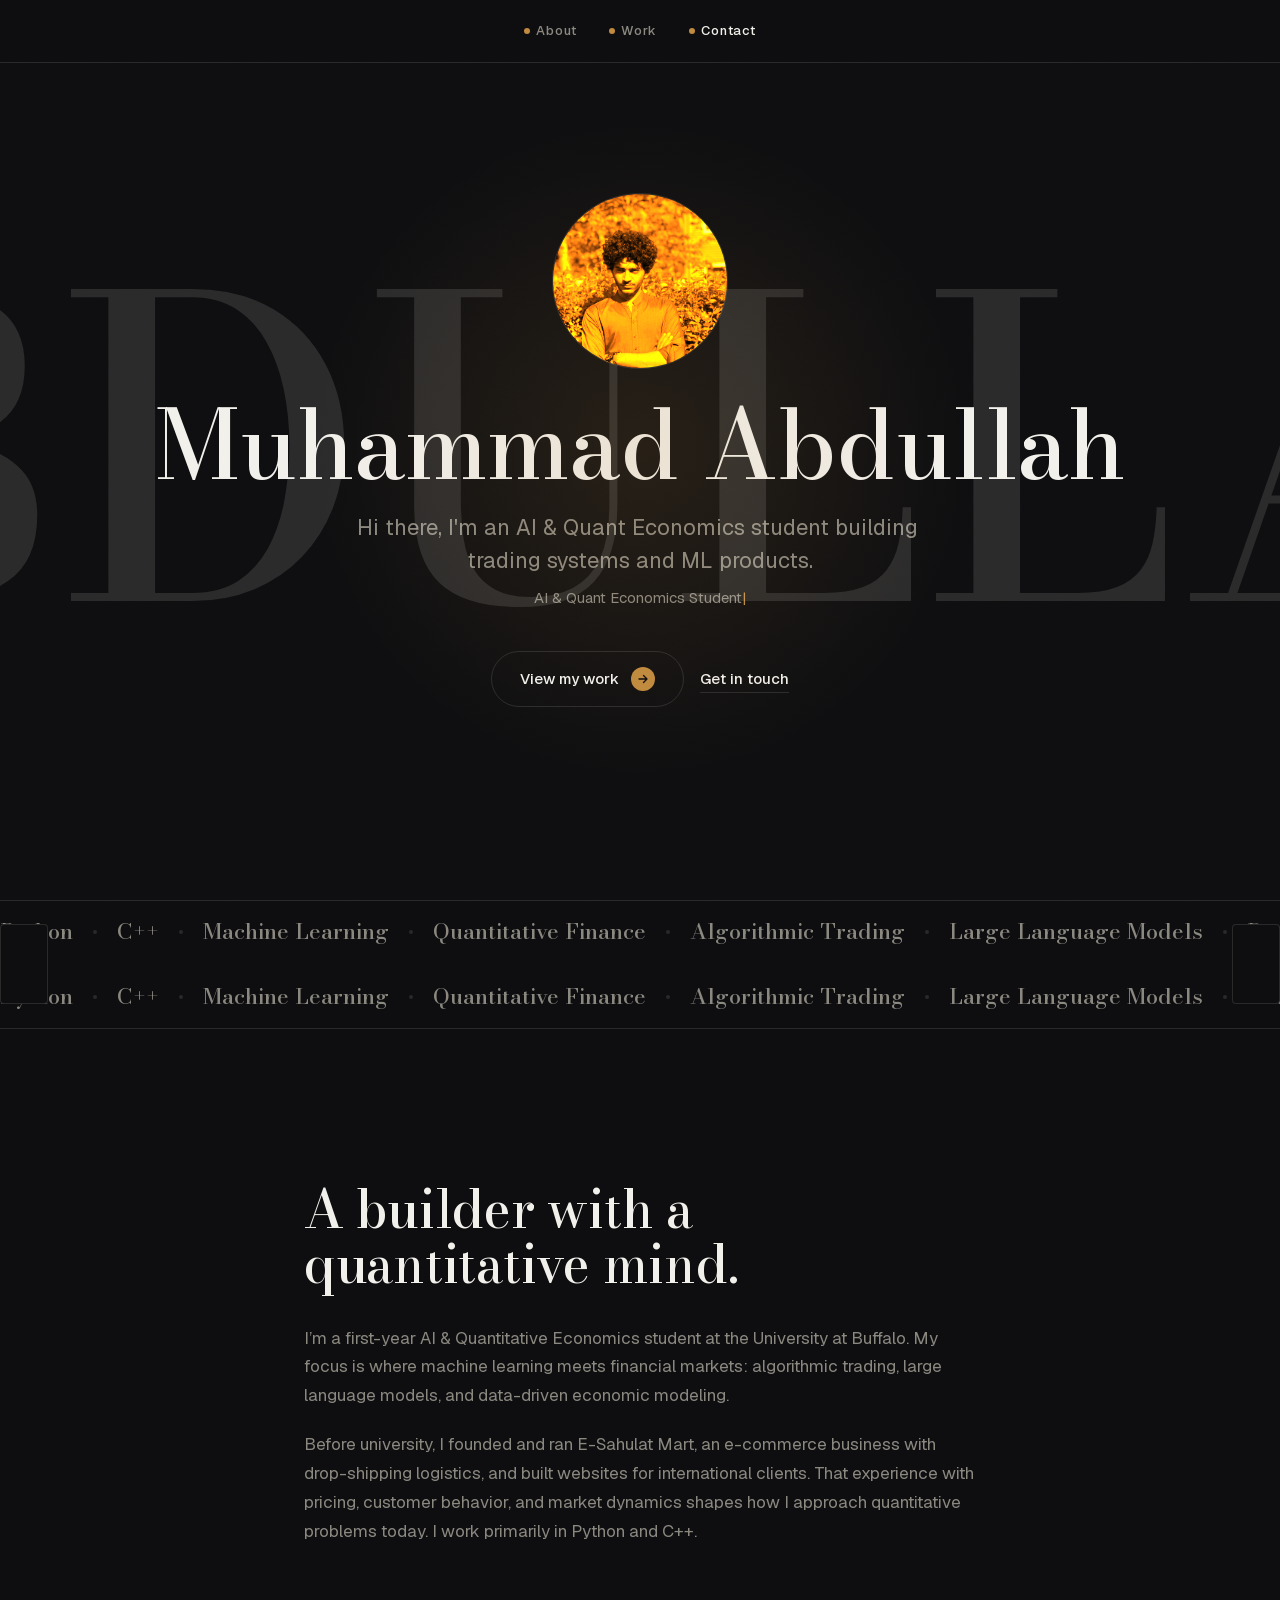
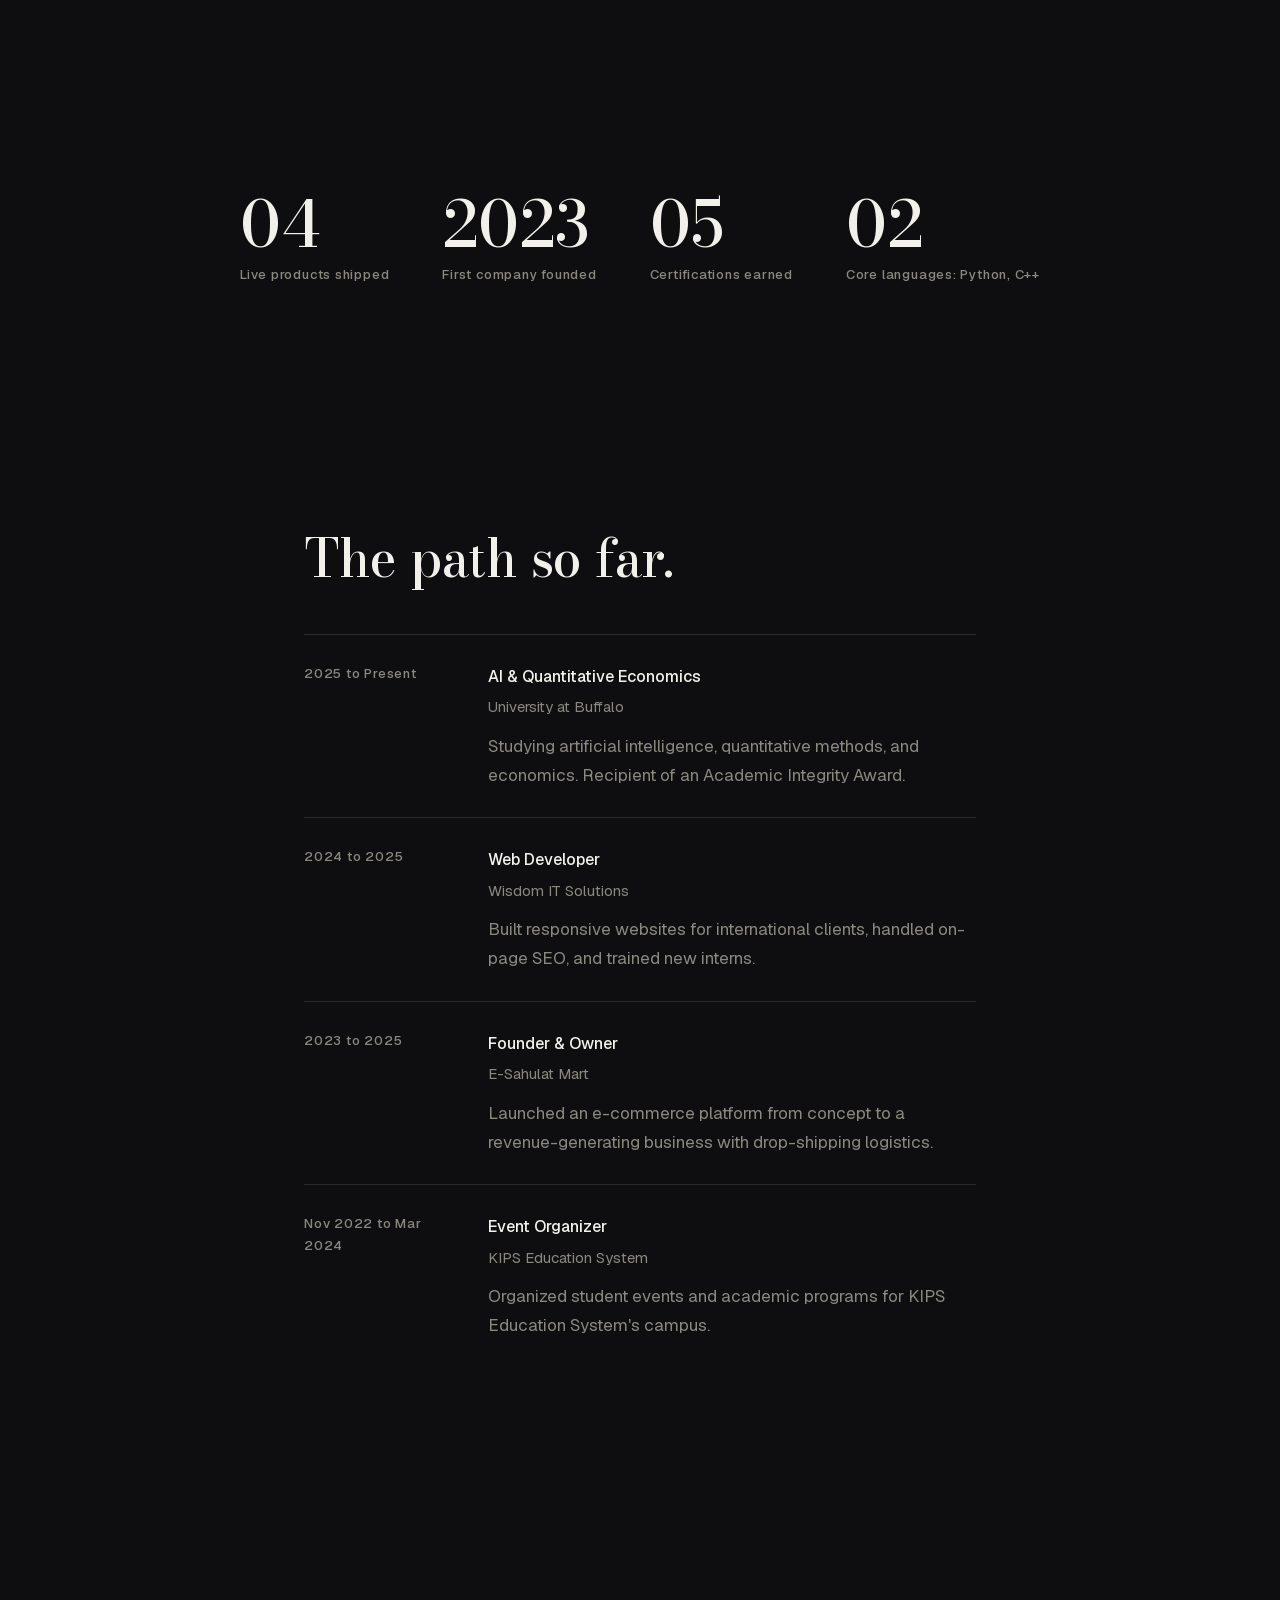
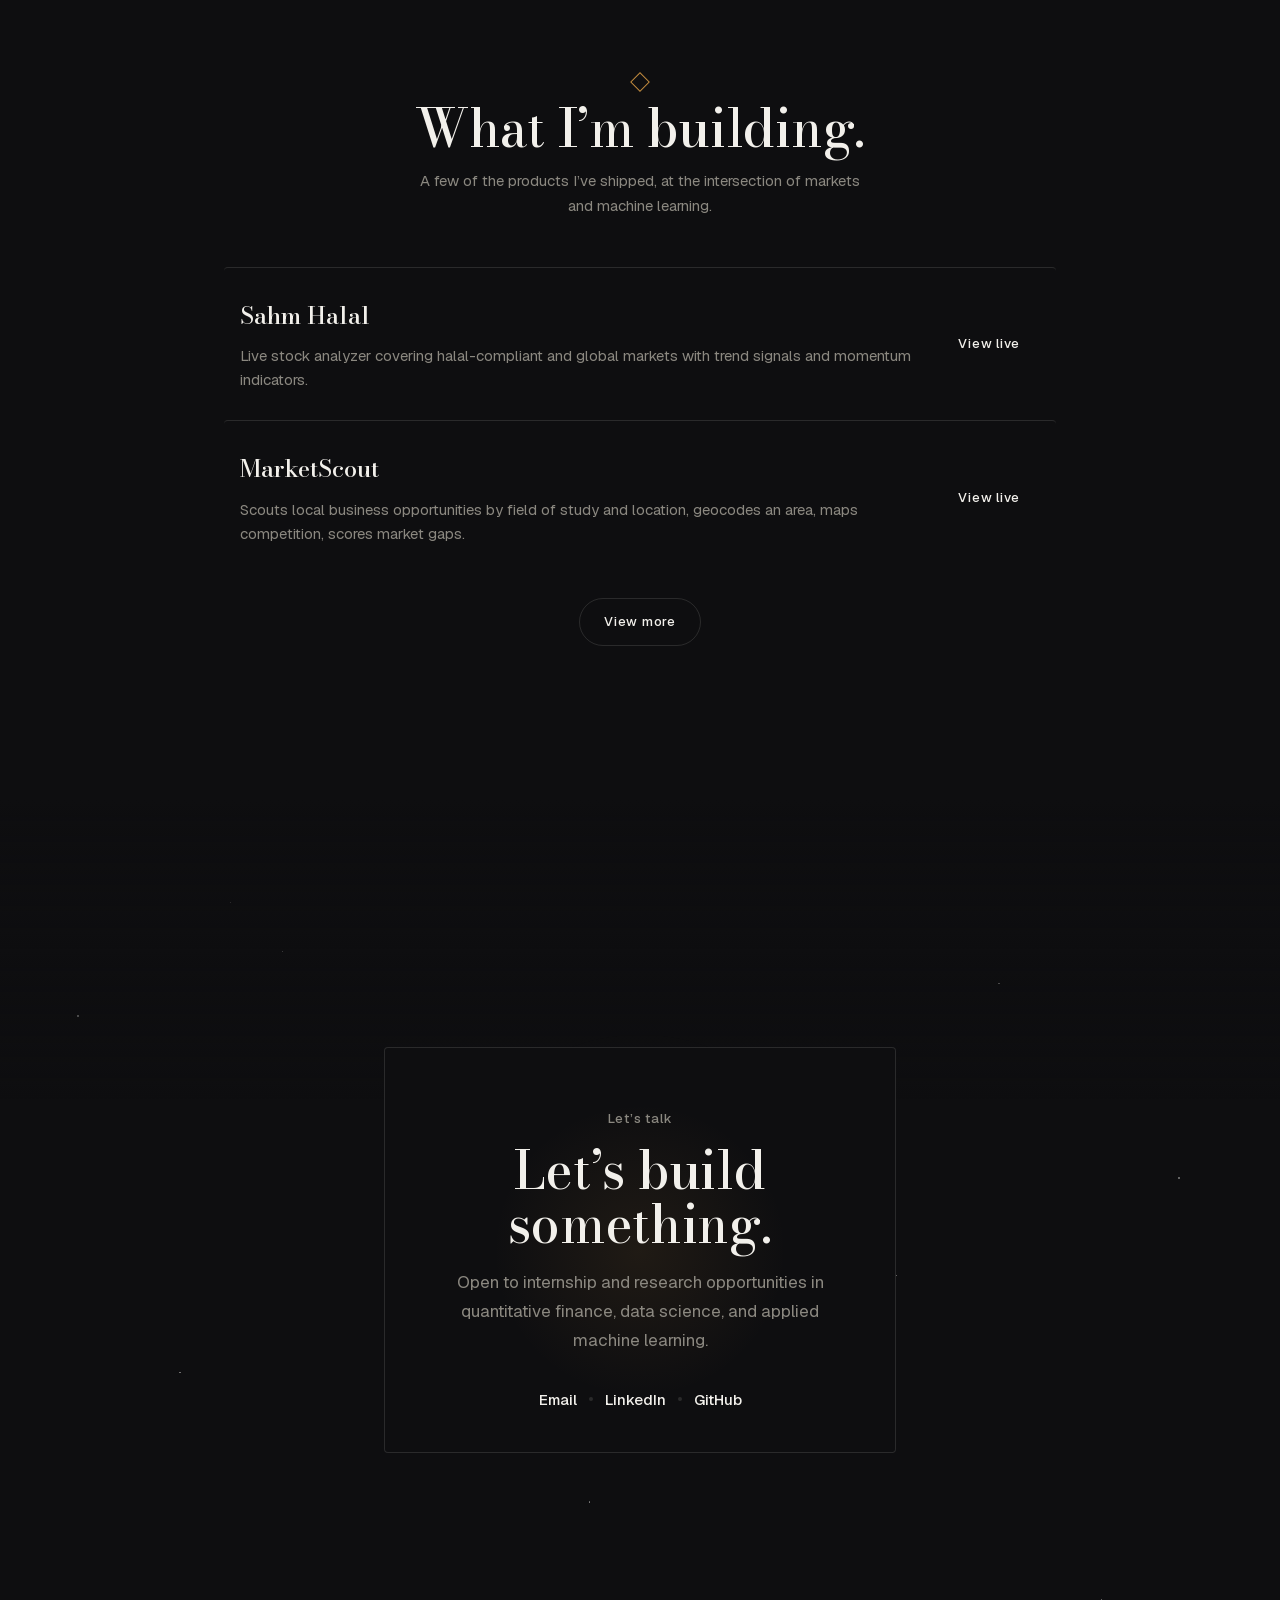
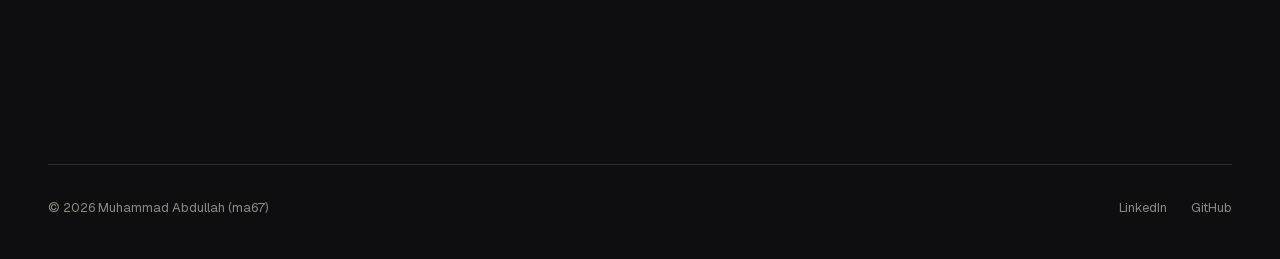
==== commit 791043d3: "Fix SEO: canonical domain to ma67.dev, trim title/description, add og:image/twitter:image" ====
--- a/index.html
+++ b/index.html
@@ -1 +1 @@
-<!DOCTYPE html><html lang="en" class="geist_a71539c9-module__T19VSG__variable bodoni_moda_f6f318f6-module__y6GfrW__variable antialiased"><head><meta charSet="utf-8"/><meta name="viewport" content="width=device-width, initial-scale=1"/><link rel="preload" href="/_next/static/media/52b5d5098cb87ddd-s.p.3r2y_bth_sjsm.woff2" as="font" crossorigin="" type="font/woff2"/><link rel="preload" href="/_next/static/media/caa3a2e1cccd8315-s.p.0wgildi0cnwt9.woff2" as="font" crossorigin="" type="font/woff2"/><link rel="preload" as="image" href="/headshot.jpg"/><link rel="stylesheet" href="/_next/static/chunks/0lzl62ai-yhlo.css" data-precedence="next"/><link rel="preload" as="script" fetchPriority="low" href="/_next/static/chunks/3sg9enkx5ev4d.js"/><script src="/_next/static/chunks/3r1hv6eh3_k-9.js" async=""></script><script src="/_next/static/chunks/44zp4n35c3dyj.js" async=""></script><script src="/_next/static/chunks/turbopack-3v2ynn6xdsr7p.js" async=""></script><script src="/_next/static/chunks/3jgiwueix7-2m.js" async=""></script><script src="/_next/static/chunks/22hu29plq3288.js" async=""></script><script src="/_next/static/chunks/2o3xcm8ts0_fp.js" async=""></script><meta name="next-size-adjust" content=""/><title>Muhammad Abdullah (ma67) | AI &amp; Quantitative Economics @ University at Buffalo</title><meta name="description" content="Muhammad Abdullah (ma67), AI &amp; Quantitative Economics student at the University at Buffalo (UB), building at the intersection of machine learning and financial markets. Python, C++, algorithmic trading, ML products."/><link rel="author" href="https://ma67-ex.github.io"/><meta name="author" content="Muhammad Abdullah"/><meta name="keywords" content="Muhammad Abdullah,ma67,Abdullah UB,Muhammad Abdullah UB,Muhammad Abdullah University at Buffalo,AI Quantitative Economics,algorithmic trading,machine learning engineer,Sahm Halal,MarketScout,ReceiptVault,Neon City"/><meta name="creator" content="Muhammad Abdullah"/><meta name="robots" content="index, follow"/><link rel="canonical" href="https://ma67-ex.github.io"/><meta property="og:title" content="Muhammad Abdullah (ma67) | AI &amp; Quant Economics"/><meta property="og:description" content="AI &amp; Quantitative Economics student at the University at Buffalo, building where machine learning meets financial markets."/><meta property="og:url" content="https://ma67-ex.github.io"/><meta property="og:site_name" content="Muhammad Abdullah"/><meta property="og:type" content="website"/><meta name="twitter:card" content="summary"/><meta name="twitter:title" content="Muhammad Abdullah (ma67) | AI &amp; Quant Economics"/><meta name="twitter:description" content="AI &amp; Quantitative Economics student at the University at Buffalo, building where machine learning meets financial markets."/><link rel="icon" href="/icon?5968e612f3ce8174" type="image/png" sizes="32x32"/><link rel="apple-touch-icon" href="/apple-icon?ac4477bb9f9e3e63" type="image/png" sizes="180x180"/><script src="/_next/static/chunks/0cz1d0mv5g_q7.js" noModule=""></script></head><body><div hidden=""><!--$--><!--/$--></div><script type="application/ld+json">{"@context":"https://schema.org","@type":"Person","name":"Muhammad Abdullah","alternateName":["ma67","Abdullah UB","Muhammad Abdullah UB"],"url":"https://ma67-ex.github.io","image":"https://ma67-ex.github.io/headshot.jpg","jobTitle":"AI & Quantitative Economics Student","description":"AI & Quantitative Economics student at the University at Buffalo building products at the intersection of machine learning and financial markets.","alumniOf":{"@type":"CollegeOrUniversity","name":"University at Buffalo","alternateName":"UB"},"knowsAbout":["Python","C++","Machine Learning","Quantitative Finance","Algorithmic Trading","Large Language Models","Data Analysis","Economic Modeling"],"sameAs":["https://github.com/ma67-ex","https://www.linkedin.com/in/ma67"]}</script><div class="grain" aria-hidden="true"></div><nav class="fixed top-0 left-0 flex w-full items-center justify-center border-b px-(--container-x) py-5" style="background:color-mix(in srgb, var(--bg) 60%, transparent);backdrop-filter:blur(20px) saturate(140%);-webkit-backdrop-filter:blur(20px) saturate(140%);border-color:var(--rule);z-index:var(--z-nav)"><ul class="flex items-center gap-8"><li><a href="#about" class="flex items-center gap-1.5 font-medium text-(--muted) transition-colors duration-200 hover:text-(--fg)" style="font-size:var(--fs-label);letter-spacing:var(--ls-label);transition-timing-function:var(--ease-out)"><span class="inline-block h-1.5 w-1.5 rounded-full transition-[transform,opacity] duration-150" style="background:var(--accent);opacity:0;transform:scale(0.4);transition-timing-function:var(--ease-out)" aria-hidden="true"></span>About</a></li><li><a href="#work" class="flex items-center gap-1.5 font-medium text-(--muted) transition-colors duration-200 hover:text-(--fg)" style="font-size:var(--fs-label);letter-spacing:var(--ls-label);transition-timing-function:var(--ease-out)"><span class="inline-block h-1.5 w-1.5 rounded-full transition-[transform,opacity] duration-150" style="background:var(--accent);opacity:0;transform:scale(0.4);transition-timing-function:var(--ease-out)" aria-hidden="true"></span>Work</a></li><li><a href="#contact" class="flex items-center gap-1.5 font-medium text-(--muted) transition-colors duration-200 hover:text-(--fg)" style="font-size:var(--fs-label);letter-spacing:var(--ls-label);transition-timing-function:var(--ease-out)"><span class="inline-block h-1.5 w-1.5 rounded-full transition-[transform,opacity] duration-150" style="background:var(--accent);opacity:0;transform:scale(0.4);transition-timing-function:var(--ease-out)" aria-hidden="true"></span>Contact</a></li></ul></nav><main class="flex-1"><header id="top" class="relative flex min-h-screen flex-col items-center justify-center overflow-hidden px-(--container-x) text-center"><span aria-hidden="true" class="pointer-events-none absolute inset-0 flex select-none items-center justify-center overflow-hidden whitespace-nowrap font-[family-name:var(--font-display)]" style="font-size:clamp(9rem, 34vw, 26rem);line-height:1;color:var(--rule)">ABDULLAH</span><div class="pointer-events-none absolute inset-0" style="--x:50%;--y:40%;background:radial-gradient(circle at var(--x) var(--y), color-mix(in oklch, var(--accent) 14%, transparent), transparent 42%)" aria-hidden="true"></div><div class="group relative mb-7 h-36 w-36 sm:h-44 sm:w-44"><div class="relative h-full w-full overflow-hidden rounded-full border" style="border-color:var(--rule)"><img alt="Muhammad Abdullah" decoding="async" data-nimg="fill" class="object-cover" style="position:absolute;height:100%;width:100%;left:0;top:0;right:0;bottom:0;color:transparent;filter:sepia(1) saturate(6) hue-rotate(-10deg) brightness(1.1)" src="/headshot.jpg"/><div aria-hidden="true" class="pointer-events-none absolute inset-0 opacity-0 transition-opacity duration-500 group-hover:opacity-100" style="transition-timing-function:var(--ease-out)"><img alt="" loading="lazy" decoding="async" data-nimg="fill" class="object-cover" style="position:absolute;height:100%;width:100%;left:0;top:0;right:0;bottom:0;color:transparent" src="/headshot.jpg"/></div></div></div><h1 class="font-[family-name:var(--font-display)] leading-[0.98] text-(--fg)" style="font-size:var(--fs-display);font-weight:500;letter-spacing:var(--ls-display)"><span class="inline-block" style="opacity:0;transform:translateY(16px);transition:opacity .7s var(--ease-out) 0ms, transform .7s var(--ease-out) 0ms">Muhammad<!-- --> </span><span class="inline-block" style="opacity:0;transform:translateY(16px);transition:opacity .7s var(--ease-out) 90ms, transform .7s var(--ease-out) 90ms">Abdullah</span></h1><p class="mt-5 max-w-xl font-[family-name:var(--font-sans)] text-(--muted)" style="font-size:var(--fs-title);line-height:1.5"><span class="inline-block" style="opacity:0;transform:translateY(16px);transition:opacity .7s var(--ease-out) 250ms, transform .7s var(--ease-out) 250ms">Hi<!-- --> </span><span class="inline-block" style="opacity:0;transform:translateY(16px);transition:opacity .7s var(--ease-out) 340ms, transform .7s var(--ease-out) 340ms">there,<!-- --> </span><span class="inline-block" style="opacity:0;transform:translateY(16px);transition:opacity .7s var(--ease-out) 430ms, transform .7s var(--ease-out) 430ms">I&#x27;m<!-- --> </span><span class="inline-block" style="opacity:0;transform:translateY(16px);transition:opacity .7s var(--ease-out) 520ms, transform .7s var(--ease-out) 520ms">an<!-- --> </span><span class="inline-block" style="opacity:0;transform:translateY(16px);transition:opacity .7s var(--ease-out) 610ms, transform .7s var(--ease-out) 610ms">AI<!-- --> </span><span class="inline-block" style="opacity:0;transform:translateY(16px);transition:opacity .7s var(--ease-out) 700ms, transform .7s var(--ease-out) 700ms">&amp;<!-- --> </span><span class="inline-block" style="opacity:0;transform:translateY(16px);transition:opacity .7s var(--ease-out) 790ms, transform .7s var(--ease-out) 790ms">Quant<!-- --> </span><span class="inline-block" style="opacity:0;transform:translateY(16px);transition:opacity .7s var(--ease-out) 880ms, transform .7s var(--ease-out) 880ms">Economics<!-- --> </span><span class="inline-block" style="opacity:0;transform:translateY(16px);transition:opacity .7s var(--ease-out) 970ms, transform .7s var(--ease-out) 970ms">student<!-- --> </span><span class="inline-block" style="opacity:0;transform:translateY(16px);transition:opacity .7s var(--ease-out) 1060ms, transform .7s var(--ease-out) 1060ms">building<!-- --> </span><span class="inline-block" style="opacity:0;transform:translateY(16px);transition:opacity .7s var(--ease-out) 1150ms, transform .7s var(--ease-out) 1150ms">trading<!-- --> </span><span class="inline-block" style="opacity:0;transform:translateY(16px);transition:opacity .7s var(--ease-out) 1240ms, transform .7s var(--ease-out) 1240ms">systems<!-- --> </span><span class="inline-block" style="opacity:0;transform:translateY(16px);transition:opacity .7s var(--ease-out) 1330ms, transform .7s var(--ease-out) 1330ms">and<!-- --> </span><span class="inline-block" style="opacity:0;transform:translateY(16px);transition:opacity .7s var(--ease-out) 1420ms, transform .7s var(--ease-out) 1420ms">ML<!-- --> </span><span class="inline-block" style="opacity:0;transform:translateY(16px);transition:opacity .7s var(--ease-out) 1510ms, transform .7s var(--ease-out) 1510ms">products.</span></p><p class="mt-2 min-h-[1.75em] font-[family-name:var(--font-sans)] text-(--muted)" style="font-size:var(--fs-small)">AI &amp; Quant Economics Student<span class="animate-pulse" style="color:var(--accent)" aria-hidden="true">|</span></p><div class="mt-10 flex flex-wrap items-center justify-center gap-4"><a href="#work" class="group/cta relative inline-flex items-center gap-3 overflow-hidden rounded-full border px-7 py-3.5 font-medium" style="border-color:var(--rule);font-size:var(--fs-small)"><span aria-hidden="true" class="absolute inset-0 origin-left scale-x-0 transition-transform duration-350 group-hover/cta:scale-x-100" style="background:var(--accent);transition-timing-function:var(--ease-out)"></span><span class="relative z-10 text-(--fg) transition-colors duration-300 group-hover/cta:text-(--bg)" style="transition-timing-function:var(--ease-out)">View my work</span><span class="relative z-10 inline-flex h-6 w-6 shrink-0 items-center justify-center rounded-full transition-transform duration-300 group-hover/cta:translate-x-0.5" style="background:var(--accent);transition-timing-function:var(--ease-out)"><svg width="12" height="12" viewBox="0 0 12 12" fill="none" aria-hidden="true"><path d="M2 6H10M10 6L6.5 2.5M10 6L6.5 9.5" stroke="var(--bg)" stroke-width="1.3" stroke-linecap="round" stroke-linejoin="round"></path></svg></span></a><a href="#contact" class="font-medium text-(--fg) underline decoration-(--rule) underline-offset-8 transition-colors duration-200 hover:decoration-(--accent)" style="font-size:var(--fs-small);transition-timing-function:var(--ease-out)">Get in touch</a></div></header><div class="relative overflow-hidden border-y" style="border-color:var(--rule)"><div class="pointer-events-none absolute inset-y-0 z-10 flex items-center left-0"><div aria-hidden="true" class="relative z-10 h-16 w-10 shrink-0 rounded-sm border sm:h-20 sm:w-12" style="border-color:var(--rule);background:var(--bg)"></div></div><div class="pointer-events-none absolute inset-y-0 z-10 flex items-center right-0"><div aria-hidden="true" class="relative z-10 h-16 w-10 shrink-0 rounded-sm border sm:h-20 sm:w-12" style="border-color:var(--rule);background:var(--bg)"></div></div><div class="flex flex-col gap-1"><div class="flex w-max items-center gap-5 whitespace-nowrap py-3" style="animation:marquee 32s linear infinite;animation-direction:normal"><span class="flex items-center gap-5"><span class="font-[family-name:var(--font-display)] text-(--muted)" style="font-size:var(--fs-title)">Python</span><span aria-hidden="true" class="h-1 w-1 shrink-0 rounded-full" style="background:var(--rule)"></span></span><span class="flex items-center gap-5"><span class="font-[family-name:var(--font-display)] text-(--muted)" style="font-size:var(--fs-title)">C++</span><span aria-hidden="true" class="h-1 w-1 shrink-0 rounded-full" style="background:var(--rule)"></span></span><span class="flex items-center gap-5"><span class="font-[family-name:var(--font-display)] text-(--muted)" style="font-size:var(--fs-title)">Machine Learning</span><span aria-hidden="true" class="h-1 w-1 shrink-0 rounded-full" style="background:var(--rule)"></span></span><span class="flex items-center gap-5"><span class="font-[family-name:var(--font-display)] text-(--muted)" style="font-size:var(--fs-title)">Quantitative Finance</span><span aria-hidden="true" class="h-1 w-1 shrink-0 rounded-full" style="background:var(--rule)"></span></span><span class="flex items-center gap-5"><span class="font-[family-name:var(--font-display)] text-(--muted)" style="font-size:var(--fs-title)">Algorithmic Trading</span><span aria-hidden="true" class="h-1 w-1 shrink-0 rounded-full" style="background:var(--rule)"></span></span><span class="flex items-center gap-5"><span class="font-[family-name:var(--font-display)] text-(--muted)" style="font-size:var(--fs-title)">Large Language Models</span><span aria-hidden="true" class="h-1 w-1 shrink-0 rounded-full" style="background:var(--rule)"></span></span><span class="flex items-center gap-5"><span class="font-[family-name:var(--font-display)] text-(--muted)" style="font-size:var(--fs-title)">Data Analysis</span><span aria-hidden="true" class="h-1 w-1 shrink-0 rounded-full" style="background:var(--rule)"></span></span><span class="flex items-center gap-5"><span class="font-[family-name:var(--font-display)] text-(--muted)" style="font-size:var(--fs-title)">Economic Modeling</span><span aria-hidden="true" class="h-1 w-1 shrink-0 rounded-full" style="background:var(--rule)"></span></span><span class="flex items-center gap-5"><span class="font-[family-name:var(--font-display)] text-(--muted)" style="font-size:var(--fs-title)">Python</span><span aria-hidden="true" class="h-1 w-1 shrink-0 rounded-full" style="background:var(--rule)"></span></span><span class="flex items-center gap-5"><span class="font-[family-name:var(--font-display)] text-(--muted)" style="font-size:var(--fs-title)">C++</span><span aria-hidden="true" class="h-1 w-1 shrink-0 rounded-full" style="background:var(--rule)"></span></span><span class="flex items-center gap-5"><span class="font-[family-name:var(--font-display)] text-(--muted)" style="font-size:var(--fs-title)">Machine Learning</span><span aria-hidden="true" class="h-1 w-1 shrink-0 rounded-full" style="background:var(--rule)"></span></span><span class="flex items-center gap-5"><span class="font-[family-name:var(--font-display)] text-(--muted)" style="font-size:var(--fs-title)">Quantitative Finance</span><span aria-hidden="true" class="h-1 w-1 shrink-0 rounded-full" style="background:var(--rule)"></span></span><span class="flex items-center gap-5"><span class="font-[family-name:var(--font-display)] text-(--muted)" style="font-size:var(--fs-title)">Algorithmic Trading</span><span aria-hidden="true" class="h-1 w-1 shrink-0 rounded-full" style="background:var(--rule)"></span></span><span class="flex items-center gap-5"><span class="font-[family-name:var(--font-display)] text-(--muted)" style="font-size:var(--fs-title)">Large Language Models</span><span aria-hidden="true" class="h-1 w-1 shrink-0 rounded-full" style="background:var(--rule)"></span></span><span class="flex items-center gap-5"><span class="font-[family-name:var(--font-display)] text-(--muted)" style="font-size:var(--fs-title)">Data Analysis</span><span aria-hidden="true" class="h-1 w-1 shrink-0 rounded-full" style="background:var(--rule)"></span></span><span class="flex items-center gap-5"><span class="font-[family-name:var(--font-display)] text-(--muted)" style="font-size:var(--fs-title)">Economic Modeling</span><span aria-hidden="true" class="h-1 w-1 shrink-0 rounded-full" style="background:var(--rule)"></span></span></div><div class="flex w-max items-center gap-5 whitespace-nowrap py-3" style="animation:marquee 32s linear infinite;animation-direction:reverse"><span class="flex items-center gap-5"><span class="font-[family-name:var(--font-display)] text-(--muted)" style="font-size:var(--fs-title)">Python</span><span aria-hidden="true" class="h-1 w-1 shrink-0 rounded-full" style="background:var(--rule)"></span></span><span class="flex items-center gap-5"><span class="font-[family-name:var(--font-display)] text-(--muted)" style="font-size:var(--fs-title)">C++</span><span aria-hidden="true" class="h-1 w-1 shrink-0 rounded-full" style="background:var(--rule)"></span></span><span class="flex items-center gap-5"><span class="font-[family-name:var(--font-display)] text-(--muted)" style="font-size:var(--fs-title)">Machine Learning</span><span aria-hidden="true" class="h-1 w-1 shrink-0 rounded-full" style="background:var(--rule)"></span></span><span class="flex items-center gap-5"><span class="font-[family-name:var(--font-display)] text-(--muted)" style="font-size:var(--fs-title)">Quantitative Finance</span><span aria-hidden="true" class="h-1 w-1 shrink-0 rounded-full" style="background:var(--rule)"></span></span><span class="flex items-center gap-5"><span class="font-[family-name:var(--font-display)] text-(--muted)" style="font-size:var(--fs-title)">Algorithmic Trading</span><span aria-hidden="true" class="h-1 w-1 shrink-0 rounded-full" style="background:var(--rule)"></span></span><span class="flex items-center gap-5"><span class="font-[family-name:var(--font-display)] text-(--muted)" style="font-size:var(--fs-title)">Large Language Models</span><span aria-hidden="true" class="h-1 w-1 shrink-0 rounded-full" style="background:var(--rule)"></span></span><span class="flex items-center gap-5"><span class="font-[family-name:var(--font-display)] text-(--muted)" style="font-size:var(--fs-title)">Data Analysis</span><span aria-hidden="true" class="h-1 w-1 shrink-0 rounded-full" style="background:var(--rule)"></span></span><span class="flex items-center gap-5"><span class="font-[family-name:var(--font-display)] text-(--muted)" style="font-size:var(--fs-title)">Economic Modeling</span><span aria-hidden="true" class="h-1 w-1 shrink-0 rounded-full" style="background:var(--rule)"></span></span><span class="flex items-center gap-5"><span class="font-[family-name:var(--font-display)] text-(--muted)" style="font-size:var(--fs-title)">Python</span><span aria-hidden="true" class="h-1 w-1 shrink-0 rounded-full" style="background:var(--rule)"></span></span><span class="flex items-center gap-5"><span class="font-[family-name:var(--font-display)] text-(--muted)" style="font-size:var(--fs-title)">C++</span><span aria-hidden="true" class="h-1 w-1 shrink-0 rounded-full" style="background:var(--rule)"></span></span><span class="flex items-center gap-5"><span class="font-[family-name:var(--font-display)] text-(--muted)" style="font-size:var(--fs-title)">Machine Learning</span><span aria-hidden="true" class="h-1 w-1 shrink-0 rounded-full" style="background:var(--rule)"></span></span><span class="flex items-center gap-5"><span class="font-[family-name:var(--font-display)] text-(--muted)" style="font-size:var(--fs-title)">Quantitative Finance</span><span aria-hidden="true" class="h-1 w-1 shrink-0 rounded-full" style="background:var(--rule)"></span></span><span class="flex items-center gap-5"><span class="font-[family-name:var(--font-display)] text-(--muted)" style="font-size:var(--fs-title)">Algorithmic Trading</span><span aria-hidden="true" class="h-1 w-1 shrink-0 rounded-full" style="background:var(--rule)"></span></span><span class="flex items-center gap-5"><span class="font-[family-name:var(--font-display)] text-(--muted)" style="font-size:var(--fs-title)">Large Language Models</span><span aria-hidden="true" class="h-1 w-1 shrink-0 rounded-full" style="background:var(--rule)"></span></span><span class="flex items-center gap-5"><span class="font-[family-name:var(--font-display)] text-(--muted)" style="font-size:var(--fs-title)">Data Analysis</span><span aria-hidden="true" class="h-1 w-1 shrink-0 rounded-full" style="background:var(--rule)"></span></span><span class="flex items-center gap-5"><span class="font-[family-name:var(--font-display)] text-(--muted)" style="font-size:var(--fs-title)">Economic Modeling</span><span aria-hidden="true" class="h-1 w-1 shrink-0 rounded-full" style="background:var(--rule)"></span></span></div></div></div><section id="about" class="mx-auto max-w-3xl px-(--container-x)" style="padding-block:var(--section-y)"><div class="" style="opacity:1;transform:none;transition:opacity .7s var(--ease-out) 0ms, transform .7s var(--ease-out) 0ms"><h2 class="font-[family-name:var(--font-display)] text-(--fg)" style="font-size:var(--fs-headline);letter-spacing:var(--ls-headline);font-weight:500;line-height:1.05">A builder with a quantitative mind.</h2></div><div class="" style="opacity:1;transform:none;transition:opacity .7s var(--ease-out) 60ms, transform .7s var(--ease-out) 60ms"><p class="mt-8 text-(--muted)" style="font-size:var(--fs-body);line-height:1.7">I’m a first-year AI &amp; Quantitative Economics student at the University at Buffalo. My focus is where machine learning meets financial markets: algorithmic trading, large language models, and data-driven economic modeling.</p></div><div class="" style="opacity:1;transform:none;transition:opacity .7s var(--ease-out) 120ms, transform .7s var(--ease-out) 120ms"><p class="mt-5 text-(--muted)" style="font-size:var(--fs-body);line-height:1.7">Before university, I founded and ran E-Sahulat Mart, an e-commerce business with drop-shipping logistics, and built websites for international clients. That experience with pricing, customer behavior, and market dynamics shapes how I approach quantitative problems today. I work primarily in Python and C++.</p></div></section><section class="mx-auto max-w-4xl px-(--container-x)" style="padding-block:calc(var(--section-y) * 0.6)"><div class="grid grid-cols-2 gap-x-6 gap-y-10 sm:flex sm:flex-nowrap sm:justify-between sm:gap-y-0"><div class="" style="opacity:1;transform:none;transition:opacity .7s var(--ease-out) 0ms, transform .7s var(--ease-out) 0ms"><div class="flex flex-col gap-2"><span class="font-[family-name:var(--font-display)] text-(--fg)" style="font-size:var(--fs-stat);line-height:1">04</span><span class="font-medium text-(--muted)" style="font-size:var(--fs-label);letter-spacing:var(--ls-label)">Live products shipped</span></div></div><div class="" style="opacity:1;transform:none;transition:opacity .7s var(--ease-out) 60ms, transform .7s var(--ease-out) 60ms"><div class="flex flex-col gap-2"><span class="font-[family-name:var(--font-display)] text-(--fg)" style="font-size:var(--fs-stat);line-height:1">2023</span><span class="font-medium text-(--muted)" style="font-size:var(--fs-label);letter-spacing:var(--ls-label)">First company founded</span></div></div><div class="" style="opacity:1;transform:none;transition:opacity .7s var(--ease-out) 120ms, transform .7s var(--ease-out) 120ms"><div class="flex flex-col gap-2"><span class="font-[family-name:var(--font-display)] text-(--fg)" style="font-size:var(--fs-stat);line-height:1">05</span><span class="font-medium text-(--muted)" style="font-size:var(--fs-label);letter-spacing:var(--ls-label)">Certifications earned</span></div></div><div class="" style="opacity:1;transform:none;transition:opacity .7s var(--ease-out) 180ms, transform .7s var(--ease-out) 180ms"><div class="flex flex-col gap-2"><span class="font-[family-name:var(--font-display)] text-(--fg)" style="font-size:var(--fs-stat);line-height:1">02</span><span class="font-medium text-(--muted)" style="font-size:var(--fs-label);letter-spacing:var(--ls-label)">Core languages: Python, C++</span></div></div></div></section><section class="mx-auto max-w-3xl px-(--container-x)" style="padding-block:var(--section-y)"><div class="" style="opacity:1;transform:none;transition:opacity .7s var(--ease-out) 0ms, transform .7s var(--ease-out) 0ms"><h2 class="font-[family-name:var(--font-display)] text-(--fg)" style="font-size:var(--fs-headline);letter-spacing:var(--ls-headline);font-weight:500;line-height:1.05">The path so far.</h2></div><div class="mt-12"><div class="" style="opacity:1;transform:none;transition:opacity .7s var(--ease-out) 0ms, transform .7s var(--ease-out) 0ms"><div class="grid grid-cols-1 gap-2 border-t py-7 sm:grid-cols-[160px_1fr] sm:gap-6" style="border-color:var(--rule)"><span class="font-medium text-(--muted)" style="font-size:var(--fs-label);letter-spacing:var(--ls-label)">2025 to Present</span><div><h3 class="font-medium text-(--fg)">AI &amp; Quantitative Economics</h3><p class="mt-1 text-(--muted)" style="font-size:var(--fs-small)">University at Buffalo</p><p class="mt-3 text-(--muted)" style="font-size:var(--fs-body);line-height:1.7">Studying artificial intelligence, quantitative methods, and economics. Recipient of an Academic Integrity Award.</p></div></div></div><div class="" style="opacity:1;transform:none;transition:opacity .7s var(--ease-out) 60ms, transform .7s var(--ease-out) 60ms"><div class="grid grid-cols-1 gap-2 border-t py-7 sm:grid-cols-[160px_1fr] sm:gap-6" style="border-color:var(--rule)"><span class="font-medium text-(--muted)" style="font-size:var(--fs-label);letter-spacing:var(--ls-label)">2024 to 2025</span><div><h3 class="font-medium text-(--fg)">Web Developer</h3><p class="mt-1 text-(--muted)" style="font-size:var(--fs-small)">Wisdom IT Solutions</p><p class="mt-3 text-(--muted)" style="font-size:var(--fs-body);line-height:1.7">Built responsive websites for international clients, handled on-page SEO, and trained new interns.</p></div></div></div><div class="" style="opacity:1;transform:none;transition:opacity .7s var(--ease-out) 120ms, transform .7s var(--ease-out) 120ms"><div class="grid grid-cols-1 gap-2 border-t py-7 sm:grid-cols-[160px_1fr] sm:gap-6" style="border-color:var(--rule)"><span class="font-medium text-(--muted)" style="font-size:var(--fs-label);letter-spacing:var(--ls-label)">2023 to 2025</span><div><h3 class="font-medium text-(--fg)">Founder &amp; Owner</h3><p class="mt-1 text-(--muted)" style="font-size:var(--fs-small)">E-Sahulat Mart</p><p class="mt-3 text-(--muted)" style="font-size:var(--fs-body);line-height:1.7">Launched an e-commerce platform from concept to a revenue-generating business with drop-shipping logistics.</p></div></div></div><div class="" style="opacity:1;transform:none;transition:opacity .7s var(--ease-out) 180ms, transform .7s var(--ease-out) 180ms"><div class="grid grid-cols-1 gap-2 border-t py-7 sm:grid-cols-[160px_1fr] sm:gap-6" style="border-color:var(--rule)"><span class="font-medium text-(--muted)" style="font-size:var(--fs-label);letter-spacing:var(--ls-label)">Nov 2022 to Mar 2024</span><div><h3 class="font-medium text-(--fg)">Event Organizer</h3><p class="mt-1 text-(--muted)" style="font-size:var(--fs-small)">KIPS Education System</p><p class="mt-3 text-(--muted)" style="font-size:var(--fs-body);line-height:1.7">Organized student events and academic programs for KIPS Education System&#x27;s campus.</p></div></div></div></div></section><section id="work" class="mx-auto max-w-3xl px-(--container-x) lg:max-w-4xl" style="padding-block:var(--section-y)"><div class="" style="opacity:1;transform:none;transition:opacity .7s var(--ease-out) 0ms, transform .7s var(--ease-out) 0ms"><div class="flex flex-col items-center gap-3 text-center"><span aria-hidden="true" class="h-3.5 w-3.5 rotate-45 border" style="border-color:var(--accent)"></span><h2 class="font-[family-name:var(--font-display)] text-(--fg)" style="font-size:var(--fs-headline);letter-spacing:var(--ls-headline);font-weight:500;line-height:1.05">What I’m building.</h2><p class="max-w-md text-(--muted)" style="font-size:var(--fs-small)">A few of the products I’ve shipped, at the intersection of markets and machine learning.</p></div></div><div class="mt-12"><div class="" style="opacity:1;transform:none;transition:opacity .7s var(--ease-out) 0ms, transform .7s var(--ease-out) 0ms"><a href="https://halal-stocks-five.vercel.app" target="_blank" rel="noreferrer" class="project-row group/row grid grid-cols-1 gap-2 rounded-sm border-t px-4 py-7 -mx-4 sm:grid-cols-[1fr_auto] sm:items-center sm:gap-6" style="border-color:var(--rule)"><div><h3 class="font-[family-name:var(--font-display)] text-(--fg) transition-transform duration-300 group-hover/row:translate-x-1" style="font-size:var(--fs-project-name);transition-timing-function:var(--ease-out)">Sahm Halal</h3><p class="mt-2 text-(--muted)" style="font-size:var(--fs-small);line-height:1.6">Live stock analyzer covering halal-compliant and global markets with trend signals and momentum indicators.</p></div><div class="flex shrink-0 items-center sm:justify-end"><span class="inline-flex items-center gap-1.5 font-medium text-(--fg)" style="font-size:var(--fs-label);letter-spacing:var(--ls-label)">View live<span aria-hidden="true" class="inline-block -translate-x-2 opacity-0 transition-all duration-300 group-hover/row:translate-x-0 group-hover/row:opacity-100 group-focus-visible/row:translate-x-0 group-focus-visible/row:opacity-100" style="color:var(--accent);transition-timing-function:var(--ease-out)">→</span></span></div></a></div><div class="" style="opacity:1;transform:none;transition:opacity .7s var(--ease-out) 60ms, transform .7s var(--ease-out) 60ms"><a href="https://marketscout-ma6-tech.vercel.app" target="_blank" rel="noreferrer" class="project-row group/row grid grid-cols-1 gap-2 rounded-sm border-t px-4 py-7 -mx-4 sm:grid-cols-[1fr_auto] sm:items-center sm:gap-6" style="border-color:var(--rule)"><div><h3 class="font-[family-name:var(--font-display)] text-(--fg) transition-transform duration-300 group-hover/row:translate-x-1" style="font-size:var(--fs-project-name);transition-timing-function:var(--ease-out)">MarketScout</h3><p class="mt-2 text-(--muted)" style="font-size:var(--fs-small);line-height:1.6">Scouts local business opportunities by field of study and location, geocodes an area, maps competition, scores market gaps.</p></div><div class="flex shrink-0 items-center sm:justify-end"><span class="inline-flex items-center gap-1.5 font-medium text-(--fg)" style="font-size:var(--fs-label);letter-spacing:var(--ls-label)">View live<span aria-hidden="true" class="inline-block -translate-x-2 opacity-0 transition-all duration-300 group-hover/row:translate-x-0 group-hover/row:opacity-100 group-focus-visible/row:translate-x-0 group-focus-visible/row:opacity-100" style="color:var(--accent);transition-timing-function:var(--ease-out)">→</span></span></div></a></div></div><div class="expand-rows "><div><div style="opacity:0;transform:translateY(10px);transition:opacity .4s var(--ease-out) 0ms, transform .4s var(--ease-out) 0ms"><a href="https://receipt-vault-seven.vercel.app" target="_blank" rel="noreferrer" class="project-row group/row grid grid-cols-1 gap-2 rounded-sm border-t px-4 py-7 -mx-4 sm:grid-cols-[1fr_auto] sm:items-center sm:gap-6" style="border-color:var(--rule)"><div><h3 class="font-[family-name:var(--font-display)] text-(--fg) transition-transform duration-300 group-hover/row:translate-x-1" style="font-size:var(--fs-project-name);transition-timing-function:var(--ease-out)">ReceiptVault</h3><p class="mt-2 text-(--muted)" style="font-size:var(--fs-small);line-height:1.6">Turns a photo of a receipt into structured data: OCR pulls brand, amount, and date, with spend charts and CSV export.</p></div><div class="flex shrink-0 items-center sm:justify-end"><span class="inline-flex items-center gap-1.5 font-medium text-(--fg)" style="font-size:var(--fs-label);letter-spacing:var(--ls-label)">View live<span aria-hidden="true" class="inline-block -translate-x-2 opacity-0 transition-all duration-300 group-hover/row:translate-x-0 group-hover/row:opacity-100 group-focus-visible/row:translate-x-0 group-focus-visible/row:opacity-100" style="color:var(--accent);transition-timing-function:var(--ease-out)">→</span></span></div></a></div><div style="opacity:0;transform:translateY(10px);transition:opacity .4s var(--ease-out) 0ms, transform .4s var(--ease-out) 0ms"><a href="https://github.com/ma67-ex/security-checklist-audit" target="_blank" rel="noreferrer" class="project-row group/row grid grid-cols-1 gap-2 rounded-sm border-t px-4 py-7 -mx-4 sm:grid-cols-[1fr_auto] sm:items-center sm:gap-6" style="border-color:var(--rule)"><div><h3 class="font-[family-name:var(--font-display)] text-(--fg) transition-transform duration-300 group-hover/row:translate-x-1" style="font-size:var(--fs-project-name);transition-timing-function:var(--ease-out)">Security Checklist Audit</h3><p class="mt-2 text-(--muted)" style="font-size:var(--fs-small);line-height:1.6">Claude Code skill that runs a 16-item security audit on a codebase, frontend and backend checks plus practical habits, and returns a pass/fail report with evidence.</p></div><div class="flex shrink-0 items-center sm:justify-end"><span class="inline-flex items-center gap-1.5 font-medium text-(--fg)" style="font-size:var(--fs-label);letter-spacing:var(--ls-label)">View on GitHub<span aria-hidden="true" class="inline-block -translate-x-2 opacity-0 transition-all duration-300 group-hover/row:translate-x-0 group-hover/row:opacity-100 group-focus-visible/row:translate-x-0 group-focus-visible/row:opacity-100" style="color:var(--accent);transition-timing-function:var(--ease-out)">→</span></span></div></a></div><div style="opacity:0;transform:translateY(10px);transition:opacity .4s var(--ease-out) 0ms, transform .4s var(--ease-out) 0ms"><a href="https://neon-city-amber.vercel.app" target="_blank" rel="noreferrer" class="project-row group/row grid grid-cols-1 gap-2 rounded-sm border-t px-4 py-7 -mx-4 sm:grid-cols-[1fr_auto] sm:items-center sm:gap-6" style="border-color:var(--rule)"><div><h3 class="font-[family-name:var(--font-display)] text-(--fg) transition-transform duration-300 group-hover/row:translate-x-1" style="font-size:var(--fs-project-name);transition-timing-function:var(--ease-out)">Neon City</h3><p class="mt-2 text-(--muted)" style="font-size:var(--fs-small);line-height:1.6">Offline GTA-style 3D driving game built in Next.js, a procedurally generated neon city that runs entirely in the browser.</p></div><div class="flex shrink-0 items-center sm:justify-end"><span class="inline-flex items-center gap-1.5 font-medium text-(--fg)" style="font-size:var(--fs-label);letter-spacing:var(--ls-label)">View live<span aria-hidden="true" class="inline-block -translate-x-2 opacity-0 transition-all duration-300 group-hover/row:translate-x-0 group-hover/row:opacity-100 group-focus-visible/row:translate-x-0 group-focus-visible/row:opacity-100" style="color:var(--accent);transition-timing-function:var(--ease-out)">→</span></span></div></a></div><div style="opacity:0;transform:translateY(10px);transition:opacity .4s var(--ease-out) 0ms, transform .4s var(--ease-out) 0ms"><div class="project-row group/row grid grid-cols-1 gap-2 rounded-sm border-t px-4 py-7 -mx-4 sm:grid-cols-[1fr_auto] sm:items-center sm:gap-6" style="border-color:var(--rule)"><div><h3 class="font-[family-name:var(--font-display)] text-(--fg) transition-transform duration-300 group-hover/row:translate-x-1" style="font-size:var(--fs-project-name);transition-timing-function:var(--ease-out)">AI Short Film</h3><p class="mt-2 text-(--muted)" style="font-size:var(--fs-small);line-height:1.6">86 generated shots with full voiceover, sound design, and subtitles, conceived and delivered in a week.</p></div><div class="flex shrink-0 items-center sm:justify-end"><span class="font-medium text-(--muted)" style="font-size:var(--fs-label);letter-spacing:var(--ls-label)">AI-generated</span></div></div></div></div></div><div class="mt-6 flex justify-center"><button type="button" class="rounded-full border px-6 py-3 font-medium text-(--fg) transition-colors duration-200 hover:border-(--muted)" style="border-color:var(--rule);font-size:var(--fs-label);letter-spacing:var(--ls-label);transition-timing-function:var(--ease-out)">View more</button></div></section><section id="contact" class="relative flex min-h-screen flex-col items-center justify-center overflow-hidden px-(--container-x) text-center"><div class="pointer-events-none absolute inset-0 overflow-hidden" aria-hidden="true"><div class="absolute inset-x-0 -top-1/4" style="height:180%"><div class="absolute left-1/2 top-[18%] h-40 w-40 -translate-x-1/2 rounded-full blur-2xl" style="background:color-mix(in oklch, var(--fg) 22%, transparent)"></div><span class="absolute rounded-full" style="left:6%;top:12%;width:2px;height:2px;background:var(--fg);opacity:0.5"></span><span class="absolute rounded-full" style="left:14%;top:34%;width:1.5px;height:1.5px;background:var(--fg);opacity:0.5"></span><span class="absolute rounded-full" style="left:22%;top:8%;width:1px;height:1px;background:var(--fg);opacity:0.5"></span><span class="absolute rounded-full" style="left:30%;top:55%;width:2px;height:2px;background:var(--fg);opacity:0.5"></span><span class="absolute rounded-full" style="left:38%;top:20%;width:1px;height:1px;background:var(--fg);opacity:0.5"></span><span class="absolute rounded-full" style="left:46%;top:42%;width:1.5px;height:1.5px;background:var(--fg);opacity:0.5"></span><span class="absolute rounded-full" style="left:54%;top:15%;width:1px;height:1px;background:var(--fg);opacity:0.5"></span><span class="absolute rounded-full" style="left:62%;top:60%;width:2px;height:2px;background:var(--fg);opacity:0.5"></span><span class="absolute rounded-full" style="left:70%;top:28%;width:1px;height:1px;background:var(--fg);opacity:0.5"></span><span class="absolute rounded-full" style="left:78%;top:10%;width:1.5px;height:1.5px;background:var(--fg);opacity:0.5"></span><span class="absolute rounded-full" style="left:86%;top:48%;width:1px;height:1px;background:var(--fg);opacity:0.5"></span><span class="absolute rounded-full" style="left:92%;top:22%;width:2px;height:2px;background:var(--fg);opacity:0.5"></span><span class="absolute rounded-full" style="left:10%;top:70%;width:1px;height:1px;background:var(--fg);opacity:0.5"></span><span class="absolute rounded-full" style="left:25%;top:80%;width:1.5px;height:1.5px;background:var(--fg);opacity:0.5"></span><span class="absolute rounded-full" style="left:40%;top:68%;width:1px;height:1px;background:var(--fg);opacity:0.5"></span><span class="absolute rounded-full" style="left:55%;top:85%;width:2px;height:2px;background:var(--fg);opacity:0.5"></span><span class="absolute rounded-full" style="left:68%;top:75%;width:1px;height:1px;background:var(--fg);opacity:0.5"></span><span class="absolute rounded-full" style="left:82%;top:90%;width:1.5px;height:1.5px;background:var(--fg);opacity:0.5"></span><span class="absolute rounded-full" style="left:95%;top:65%;width:1px;height:1px;background:var(--fg);opacity:0.5"></span><span class="absolute rounded-full" style="left:18%;top:5%;width:1px;height:1px;background:var(--fg);opacity:0.5"></span></div><div class="absolute inset-x-0 top-0 h-1/3" style="background:linear-gradient(to bottom, var(--bg), transparent)"></div></div><div class="" style="opacity:1;transform:none;transition:opacity .7s var(--ease-out) 0ms, transform .7s var(--ease-out) 0ms"><div class="relative mx-auto max-w-lg"><div class="relative overflow-hidden rounded-sm border px-8 pb-10 pt-14 text-center" style="border-color:var(--rule);background:var(--bg);--x:50%;--y:0%"><div aria-hidden="true" class="pointer-events-none absolute inset-0" style="background:radial-gradient(circle at var(--x) var(--y), color-mix(in oklch, var(--accent) 10%, transparent), transparent 45%)"></div><div class="relative"><span class="font-medium text-(--muted)" style="font-size:var(--fs-label);letter-spacing:var(--ls-label)">Let’s talk</span><h2 class="mt-3 font-[family-name:var(--font-display)] text-(--fg)" style="font-size:var(--fs-headline);letter-spacing:var(--ls-headline);font-weight:500;line-height:1.05">Let’s build something.</h2><p class="mx-auto mt-4 max-w-sm text-(--muted)" style="font-size:var(--fs-body);line-height:1.7">Open to internship and research opportunities in quantitative finance, data science, and applied machine learning.</p><div class="mt-8 flex flex-wrap items-center justify-center gap-x-3 gap-y-2"><span class="flex items-center gap-3"><a href="mailto:abdullahxaomi76@gmail.com" class="font-medium text-(--fg) transition-colors duration-200 hover:text-(--accent)" style="font-size:var(--fs-small);transition-timing-function:var(--ease-out)">Email</a><span aria-hidden="true" class="h-1 w-1 rounded-full" style="background:var(--rule)"></span></span><span class="flex items-center gap-3"><a href="https://www.linkedin.com/in/ma67" target="_blank" rel="noreferrer" class="font-medium text-(--fg) transition-colors duration-200 hover:text-(--accent)" style="font-size:var(--fs-small);transition-timing-function:var(--ease-out)">LinkedIn</a><span aria-hidden="true" class="h-1 w-1 rounded-full" style="background:var(--rule)"></span></span><span class="flex items-center gap-3"><a href="https://github.com/ma67-ex" target="_blank" rel="noreferrer" class="font-medium text-(--fg) transition-colors duration-200 hover:text-(--accent)" style="font-size:var(--fs-small);transition-timing-function:var(--ease-out)">GitHub</a></span></div></div></div></div></div></section></main><footer class="w-full px-(--container-x) pb-10 pt-16"><div class="flex flex-wrap items-center justify-between gap-4 border-t pt-8 text-(--muted)" style="border-color:var(--rule);font-size:var(--fs-label)"><p>© 2026 Muhammad Abdullah (ma67)</p><div class="flex gap-6"><a href="https://www.linkedin.com/in/ma67" target="_blank" rel="noreferrer" class="transition-colors duration-200 hover:text-(--fg)" style="transition-timing-function:var(--ease-out)">LinkedIn</a><a href="https://github.com/ma67-ex" target="_blank" rel="noreferrer" class="transition-colors duration-200 hover:text-(--fg)" style="transition-timing-function:var(--ease-out)">GitHub</a></div></div></footer><!--$--><!--/$--><script src="/_next/static/chunks/3sg9enkx5ev4d.js" id="_R_" async=""></script><script>(self.__next_f=self.__next_f||[]).push([0])</script><script>self.__next_f.push([1,"1:\"$Sreact.fragment\"\n2:I[53853,[\"/_next/static/chunks/3jgiwueix7-2m.js\",\"/_next/static/chunks/22hu29plq3288.js\"],\"default\"]\n3:I[60192,[\"/_next/static/chunks/3jgiwueix7-2m.js\",\"/_next/static/chunks/22hu29plq3288.js\"],\"default\"]\n4:I[32723,[\"/_next/static/chunks/3jgiwueix7-2m.js\",\"/_next/static/chunks/22hu29plq3288.js\"],\"ClientPageRoot\"]\n5:I[61320,[\"/_next/static/chunks/3jgiwueix7-2m.js\",\"/_next/static/chunks/2o3xcm8ts0_fp.js\"],\"default\"]\n8:I[26487,[\"/_next/static/chunks/3jgiwueix7-2m.js\",\"/_next/static/chunks/22hu29plq3288.js\"],\"OutletBoundary\"]\n9:\"$Sreact.suspense\"\nb:I[26487,[\"/_next/static/chunks/3jgiwueix7-2m.js\",\"/_next/static/chunks/22hu29plq3288.js\"],\"ViewportBoundary\"]\nd:I[26487,[\"/_next/static/chunks/3jgiwueix7-2m.js\",\"/_next/static/chunks/22hu29plq3288.js\"],\"MetadataBoundary\"]\nf:I[93357,[],\"default\",1]\n:HL[\"/_next/static/chunks/0lzl62ai-yhlo.css\",\"style\"]\n:HL[\"/_next/static/media/52b5d5098cb87ddd-s.p.3r2y_bth_sjsm.woff2\",\"font\",{\"crossOrigin\":\"\",\"type\":\"font/woff2\"}]\n:HL[\"/_next/static/media/caa3a2e1cccd8315-s.p.0wgildi0cnwt9.woff2\",\"font\",{\"crossOrigin\":\"\",\"type\":\"font/woff2\"}]\n"])</script><script>self.__next_f.push([1,"0:{\"P\":null,\"c\":[\"\",\"\"],\"q\":\"\",\"i\":false,\"f\":[[[\"\",{\"children\":[\"__PAGE__\",{}]},\"$undefined\",\"$undefined\",16],[[\"$\",\"$1\",\"c\",{\"children\":[[[\"$\",\"link\",\"0\",{\"rel\":\"stylesheet\",\"href\":\"/_next/static/chunks/0lzl62ai-yhlo.css\",\"precedence\":\"next\",\"crossOrigin\":\"$undefined\",\"nonce\":\"$undefined\"}]],[\"$\",\"html\",null,{\"lang\":\"en\",\"className\":\"geist_a71539c9-module__T19VSG__variable bodoni_moda_f6f318f6-module__y6GfrW__variable antialiased\",\"children\":[\"$\",\"body\",null,{\"children\":[[\"$\",\"script\",null,{\"type\":\"application/ld+json\",\"dangerouslySetInnerHTML\":{\"__html\":\"{\\\"@context\\\":\\\"https://schema.org\\\",\\\"@type\\\":\\\"Person\\\",\\\"name\\\":\\\"Muhammad Abdullah\\\",\\\"alternateName\\\":[\\\"ma67\\\",\\\"Abdullah UB\\\",\\\"Muhammad Abdullah UB\\\"],\\\"url\\\":\\\"https://ma67-ex.github.io\\\",\\\"image\\\":\\\"https://ma67-ex.github.io/headshot.jpg\\\",\\\"jobTitle\\\":\\\"AI \u0026 Quantitative Economics Student\\\",\\\"description\\\":\\\"AI \u0026 Quantitative Economics student at the University at Buffalo building products at the intersection of machine learning and financial markets.\\\",\\\"alumniOf\\\":{\\\"@type\\\":\\\"CollegeOrUniversity\\\",\\\"name\\\":\\\"University at Buffalo\\\",\\\"alternateName\\\":\\\"UB\\\"},\\\"knowsAbout\\\":[\\\"Python\\\",\\\"C++\\\",\\\"Machine Learning\\\",\\\"Quantitative Finance\\\",\\\"Algorithmic Trading\\\",\\\"Large Language Models\\\",\\\"Data Analysis\\\",\\\"Economic Modeling\\\"],\\\"sameAs\\\":[\\\"https://github.com/ma67-ex\\\",\\\"https://www.linkedin.com/in/ma67\\\"]}\"}}],[\"$\",\"div\",null,{\"className\":\"grain\",\"aria-hidden\":\"true\"}],[\"$\",\"$L2\",null,{\"parallelRouterKey\":\"children\",\"error\":\"$undefined\",\"errorStyles\":\"$undefined\",\"errorScripts\":\"$undefined\",\"template\":[\"$\",\"$L3\",null,{}],\"templateStyles\":\"$undefined\",\"templateScripts\":\"$undefined\",\"notFound\":[[[\"$\",\"title\",null,{\"children\":\"404: This page could not be found.\"}],[\"$\",\"div\",null,{\"style\":{\"fontFamily\":\"system-ui,\\\"Segoe UI\\\",Roboto,Helvetica,Arial,sans-serif,\\\"Apple Color Emoji\\\",\\\"Segoe UI Emoji\\\"\",\"height\":\"100vh\",\"textAlign\":\"center\",\"display\":\"flex\",\"flexDirection\":\"column\",\"alignItems\":\"center\",\"justifyContent\":\"center\"},\"children\":[\"$\",\"div\",null,{\"children\":[[\"$\",\"style\",null,{\"dangerouslySetInnerHTML\":{\"__html\":\"body{color:#000;background:#fff;margin:0}.next-error-h1{border-right:1px solid rgba(0,0,0,.3)}@media (prefers-color-scheme:dark){body{color:#fff;background:#000}.next-error-h1{border-right:1px solid rgba(255,255,255,.3)}}\"}}],[\"$\",\"h1\",null,{\"className\":\"next-error-h1\",\"style\":{\"display\":\"inline-block\",\"margin\":\"0 20px 0 0\",\"padding\":\"0 23px 0 0\",\"fontSize\":24,\"fontWeight\":500,\"verticalAlign\":\"top\",\"lineHeight\":\"49px\"},\"children\":404}],[\"$\",\"div\",null,{\"style\":{\"display\":\"inline-block\"},\"children\":[\"$\",\"h2\",null,{\"style\":{\"fontSize\":14,\"fontWeight\":400,\"lineHeight\":\"49px\",\"margin\":0},\"children\":\"This page could not be found.\"}]}]]}]}]],[]],\"forbidden\":\"$undefined\",\"unauthorized\":\"$undefined\"}]]}]}]]}],{\"children\":[[\"$\",\"$1\",\"c\",{\"children\":[[\"$\",\"$L4\",null,{\"Component\":\"$5\",\"serverProvidedParams\":{\"searchParams\":{},\"params\":{},\"promises\":[\"$@6\",\"$@7\"]}}],[[\"$\",\"script\",\"script-0\",{\"src\":\"/_next/static/chunks/3jgiwueix7-2m.js\",\"async\":true,\"nonce\":\"$undefined\"}],[\"$\",\"script\",\"script-1\",{\"src\":\"/_next/static/chunks/2o3xcm8ts0_fp.js\",\"async\":true,\"nonce\":\"$undefined\"}]],[\"$\",\"$L8\",null,{\"children\":[\"$\",\"$9\",null,{\"name\":\"Next.MetadataOutlet\",\"children\":\"$@a\"}]}]]}],{},null,false,null]},null,false,null],[\"$\",\"$1\",\"h\",{\"children\":[null,[\"$\",\"$Lb\",null,{\"children\":\"$Lc\"}],[\"$\",\"div\",null,{\"hidden\":true,\"children\":[\"$\",\"$Ld\",null,{\"children\":[\"$\",\"$9\",null,{\"name\":\"Next.Metadata\",\"children\":\"$Le\"}]}]}],[\"$\",\"meta\",null,{\"name\":\"next-size-adjust\",\"content\":\"\"}]]}],false]],\"m\":\"$undefined\",\"G\":[\"$f\",[[\"$\",\"link\",\"0\",{\"rel\":\"stylesheet\",\"href\":\"/_next/static/chunks/0lzl62ai-yhlo.css\",\"precedence\":\"next\",\"crossOrigin\":\"$undefined\",\"nonce\":\"$undefined\"}]]],\"S\":true,\"h\":null,\"s\":\"$undefined\",\"l\":\"$undefined\",\"p\":\"$undefined\",\"d\":\"$undefined\",\"b\":\"Ky4sV0C3JggmyOOlgR0tR\"}\n"])</script><script>self.__next_f.push([1,"6:{}\n7:\"$0:f:0:1:1:children:0:props:children:0:props:serverProvidedParams:params\"\n"])</script><script>self.__next_f.push([1,"c:[[\"$\",\"meta\",\"0\",{\"charSet\":\"utf-8\"}],[\"$\",\"meta\",\"1\",{\"name\":\"viewport\",\"content\":\"width=device-width, initial-scale=1\"}]]\n"])</script><script>self.__next_f.push([1,"10:I[26677,[\"/_next/static/chunks/3jgiwueix7-2m.js\",\"/_next/static/chunks/22hu29plq3288.js\"],\"IconMark\"]\na:null\n"])</script><script>self.__next_f.push([1,"e:[[\"$\",\"title\",\"0\",{\"children\":\"Muhammad Abdullah (ma67) | AI \u0026 Quantitative Economics @ University at Buffalo\"}],[\"$\",\"meta\",\"1\",{\"name\":\"description\",\"content\":\"Muhammad Abdullah (ma67), AI \u0026 Quantitative Economics student at the University at Buffalo (UB), building at the intersection of machine learning and financial markets. Python, C++, algorithmic trading, ML products.\"}],[\"$\",\"link\",\"2\",{\"rel\":\"author\",\"href\":\"https://ma67-ex.github.io\"}],[\"$\",\"meta\",\"3\",{\"name\":\"author\",\"content\":\"Muhammad Abdullah\"}],[\"$\",\"meta\",\"4\",{\"name\":\"keywords\",\"content\":\"Muhammad Abdullah,ma67,Abdullah UB,Muhammad Abdullah UB,Muhammad Abdullah University at Buffalo,AI Quantitative Economics,algorithmic trading,machine learning engineer,Sahm Halal,MarketScout,ReceiptVault,Neon City\"}],[\"$\",\"meta\",\"5\",{\"name\":\"creator\",\"content\":\"Muhammad Abdullah\"}],[\"$\",\"meta\",\"6\",{\"name\":\"robots\",\"content\":\"index, follow\"}],[\"$\",\"link\",\"7\",{\"rel\":\"canonical\",\"href\":\"https://ma67-ex.github.io\"}],[\"$\",\"meta\",\"8\",{\"property\":\"og:title\",\"content\":\"Muhammad Abdullah (ma67) | AI \u0026 Quant Economics\"}],[\"$\",\"meta\",\"9\",{\"property\":\"og:description\",\"content\":\"AI \u0026 Quantitative Economics student at the University at Buffalo, building where machine learning meets financial markets.\"}],[\"$\",\"meta\",\"10\",{\"property\":\"og:url\",\"content\":\"https://ma67-ex.github.io\"}],[\"$\",\"meta\",\"11\",{\"property\":\"og:site_name\",\"content\":\"Muhammad Abdullah\"}],[\"$\",\"meta\",\"12\",{\"property\":\"og:type\",\"content\":\"website\"}],[\"$\",\"meta\",\"13\",{\"name\":\"twitter:card\",\"content\":\"summary\"}],[\"$\",\"meta\",\"14\",{\"name\":\"twitter:title\",\"content\":\"Muhammad Abdullah (ma67) | AI \u0026 Quant Economics\"}],[\"$\",\"meta\",\"15\",{\"name\":\"twitter:description\",\"content\":\"AI \u0026 Quantitative Economics student at the University at Buffalo, building where machine learning meets financial markets.\"}],[\"$\",\"link\",\"16\",{\"rel\":\"icon\",\"href\":\"/icon?5968e612f3ce8174\",\"alt\":\"$undefined\",\"type\":\"image/png\",\"sizes\":\"32x32\"}],[\"$\",\"link\",\"17\",{\"rel\":\"apple-touch-icon\",\"href\":\"/apple-icon?ac4477bb9f9e3e63\",\"alt\":\"$undefined\",\"type\":\"image/png\",\"sizes\":\"180x180\"}],[\"$\",\"$L10\",\"18\",{}]]\n"])</script></body></html>+<!DOCTYPE html><html lang="en" class="geist_a71539c9-module__T19VSG__variable bodoni_moda_f6f318f6-module__y6GfrW__variable antialiased"><head><meta charSet="utf-8"/><meta name="viewport" content="width=device-width, initial-scale=1"/><link rel="preload" href="/_next/static/media/52b5d5098cb87ddd-s.p.3r2y_bth_sjsm.woff2" as="font" crossorigin="" type="font/woff2"/><link rel="preload" href="/_next/static/media/caa3a2e1cccd8315-s.p.0wgildi0cnwt9.woff2" as="font" crossorigin="" type="font/woff2"/><link rel="preload" as="image" href="/headshot.jpg"/><link rel="stylesheet" href="/_next/static/chunks/0lzl62ai-yhlo.css" data-precedence="next"/><link rel="preload" as="script" fetchPriority="low" href="/_next/static/chunks/3sg9enkx5ev4d.js"/><script src="/_next/static/chunks/3r1hv6eh3_k-9.js" async=""></script><script src="/_next/static/chunks/44zp4n35c3dyj.js" async=""></script><script src="/_next/static/chunks/turbopack-3v2ynn6xdsr7p.js" async=""></script><script src="/_next/static/chunks/3jgiwueix7-2m.js" async=""></script><script src="/_next/static/chunks/22hu29plq3288.js" async=""></script><script src="/_next/static/chunks/2o3xcm8ts0_fp.js" async=""></script><meta name="next-size-adjust" content=""/><title>Muhammad Abdullah (ma67) | AI &amp; Quant Economics, UB</title><meta name="description" content="Muhammad Abdullah (ma67): AI &amp; Quantitative Economics student at UB, building where machine learning meets financial markets. Python, C++, algo trading."/><link rel="author" href="https://ma67.dev"/><meta name="author" content="Muhammad Abdullah"/><meta name="keywords" content="Muhammad Abdullah,ma67,Abdullah UB,Muhammad Abdullah UB,Muhammad Abdullah University at Buffalo,AI Quantitative Economics,algorithmic trading,machine learning engineer,Sahm Halal,MarketScout,ReceiptVault,Neon City"/><meta name="creator" content="Muhammad Abdullah"/><meta name="robots" content="index, follow"/><link rel="canonical" href="https://ma67.dev"/><meta property="og:title" content="Muhammad Abdullah (ma67) | AI &amp; Quant Economics"/><meta property="og:description" content="AI &amp; Quantitative Economics student at the University at Buffalo, building where machine learning meets financial markets."/><meta property="og:url" content="https://ma67.dev"/><meta property="og:site_name" content="Muhammad Abdullah"/><meta property="og:image" content="https://ma67.dev/headshot.jpg"/><meta property="og:image:width" content="460"/><meta property="og:image:height" content="460"/><meta property="og:image:alt" content="Muhammad Abdullah"/><meta property="og:type" content="website"/><meta name="twitter:card" content="summary_large_image"/><meta name="twitter:title" content="Muhammad Abdullah (ma67) | AI &amp; Quant Economics"/><meta name="twitter:description" content="AI &amp; Quantitative Economics student at the University at Buffalo, building where machine learning meets financial markets."/><meta name="twitter:image" content="https://ma67.dev/headshot.jpg"/><link rel="icon" href="/icon?5968e612f3ce8174" type="image/png" sizes="32x32"/><link rel="apple-touch-icon" href="/apple-icon?ac4477bb9f9e3e63" type="image/png" sizes="180x180"/><script src="/_next/static/chunks/0cz1d0mv5g_q7.js" noModule=""></script></head><body><div hidden=""><!--$--><!--/$--></div><script type="application/ld+json">{"@context":"https://schema.org","@type":"Person","name":"Muhammad Abdullah","alternateName":["ma67","Abdullah UB","Muhammad Abdullah UB"],"url":"https://ma67.dev","image":"https://ma67.dev/headshot.jpg","jobTitle":"AI & Quantitative Economics Student","description":"AI & Quantitative Economics student at the University at Buffalo building products at the intersection of machine learning and financial markets.","alumniOf":{"@type":"CollegeOrUniversity","name":"University at Buffalo","alternateName":"UB"},"knowsAbout":["Python","C++","Machine Learning","Quantitative Finance","Algorithmic Trading","Large Language Models","Data Analysis","Economic Modeling"],"sameAs":["https://github.com/ma67-ex","https://www.linkedin.com/in/ma67"]}</script><div class="grain" aria-hidden="true"></div><nav class="fixed top-0 left-0 flex w-full items-center justify-center border-b px-(--container-x) py-5" style="background:color-mix(in srgb, var(--bg) 60%, transparent);backdrop-filter:blur(20px) saturate(140%);-webkit-backdrop-filter:blur(20px) saturate(140%);border-color:var(--rule);z-index:var(--z-nav)"><ul class="flex items-center gap-8"><li><a href="#about" class="flex items-center gap-1.5 font-medium text-(--muted) transition-colors duration-200 hover:text-(--fg)" style="font-size:var(--fs-label);letter-spacing:var(--ls-label);transition-timing-function:var(--ease-out)"><span class="inline-block h-1.5 w-1.5 rounded-full transition-[transform,opacity] duration-150" style="background:var(--accent);opacity:0;transform:scale(0.4);transition-timing-function:var(--ease-out)" aria-hidden="true"></span>About</a></li><li><a href="#work" class="flex items-center gap-1.5 font-medium text-(--muted) transition-colors duration-200 hover:text-(--fg)" style="font-size:var(--fs-label);letter-spacing:var(--ls-label);transition-timing-function:var(--ease-out)"><span class="inline-block h-1.5 w-1.5 rounded-full transition-[transform,opacity] duration-150" style="background:var(--accent);opacity:0;transform:scale(0.4);transition-timing-function:var(--ease-out)" aria-hidden="true"></span>Work</a></li><li><a href="#contact" class="flex items-center gap-1.5 font-medium text-(--muted) transition-colors duration-200 hover:text-(--fg)" style="font-size:var(--fs-label);letter-spacing:var(--ls-label);transition-timing-function:var(--ease-out)"><span class="inline-block h-1.5 w-1.5 rounded-full transition-[transform,opacity] duration-150" style="background:var(--accent);opacity:0;transform:scale(0.4);transition-timing-function:var(--ease-out)" aria-hidden="true"></span>Contact</a></li></ul></nav><main class="flex-1"><header id="top" class="relative flex min-h-screen flex-col items-center justify-center overflow-hidden px-(--container-x) text-center"><span aria-hidden="true" class="pointer-events-none absolute inset-0 flex select-none items-center justify-center overflow-hidden whitespace-nowrap font-[family-name:var(--font-display)]" style="font-size:clamp(9rem, 34vw, 26rem);line-height:1;color:var(--rule)">ABDULLAH</span><div class="pointer-events-none absolute inset-0" style="--x:50%;--y:40%;background:radial-gradient(circle at var(--x) var(--y), color-mix(in oklch, var(--accent) 14%, transparent), transparent 42%)" aria-hidden="true"></div><div class="group relative mb-7 h-36 w-36 sm:h-44 sm:w-44"><div class="relative h-full w-full overflow-hidden rounded-full border" style="border-color:var(--rule)"><img alt="Muhammad Abdullah" decoding="async" data-nimg="fill" class="object-cover" style="position:absolute;height:100%;width:100%;left:0;top:0;right:0;bottom:0;color:transparent;filter:sepia(1) saturate(6) hue-rotate(-10deg) brightness(1.1)" src="/headshot.jpg"/><div aria-hidden="true" class="pointer-events-none absolute inset-0 opacity-0 transition-opacity duration-500 group-hover:opacity-100" style="transition-timing-function:var(--ease-out)"><img alt="" loading="lazy" decoding="async" data-nimg="fill" class="object-cover" style="position:absolute;height:100%;width:100%;left:0;top:0;right:0;bottom:0;color:transparent" src="/headshot.jpg"/></div></div></div><h1 class="font-[family-name:var(--font-display)] leading-[0.98] text-(--fg)" style="font-size:var(--fs-display);font-weight:500;letter-spacing:var(--ls-display)"><span class="inline-block" style="opacity:0;transform:translateY(16px);transition:opacity .7s var(--ease-out) 0ms, transform .7s var(--ease-out) 0ms">Muhammad<!-- --> </span><span class="inline-block" style="opacity:0;transform:translateY(16px);transition:opacity .7s var(--ease-out) 90ms, transform .7s var(--ease-out) 90ms">Abdullah</span></h1><p class="mt-5 max-w-xl font-[family-name:var(--font-sans)] text-(--muted)" style="font-size:var(--fs-title);line-height:1.5"><span class="inline-block" style="opacity:0;transform:translateY(16px);transition:opacity .7s var(--ease-out) 250ms, transform .7s var(--ease-out) 250ms">Hi<!-- --> </span><span class="inline-block" style="opacity:0;transform:translateY(16px);transition:opacity .7s var(--ease-out) 340ms, transform .7s var(--ease-out) 340ms">there,<!-- --> </span><span class="inline-block" style="opacity:0;transform:translateY(16px);transition:opacity .7s var(--ease-out) 430ms, transform .7s var(--ease-out) 430ms">I&#x27;m<!-- --> </span><span class="inline-block" style="opacity:0;transform:translateY(16px);transition:opacity .7s var(--ease-out) 520ms, transform .7s var(--ease-out) 520ms">an<!-- --> </span><span class="inline-block" style="opacity:0;transform:translateY(16px);transition:opacity .7s var(--ease-out) 610ms, transform .7s var(--ease-out) 610ms">AI<!-- --> </span><span class="inline-block" style="opacity:0;transform:translateY(16px);transition:opacity .7s var(--ease-out) 700ms, transform .7s var(--ease-out) 700ms">&amp;<!-- --> </span><span class="inline-block" style="opacity:0;transform:translateY(16px);transition:opacity .7s var(--ease-out) 790ms, transform .7s var(--ease-out) 790ms">Quant<!-- --> </span><span class="inline-block" style="opacity:0;transform:translateY(16px);transition:opacity .7s var(--ease-out) 880ms, transform .7s var(--ease-out) 880ms">Economics<!-- --> </span><span class="inline-block" style="opacity:0;transform:translateY(16px);transition:opacity .7s var(--ease-out) 970ms, transform .7s var(--ease-out) 970ms">student<!-- --> </span><span class="inline-block" style="opacity:0;transform:translateY(16px);transition:opacity .7s var(--ease-out) 1060ms, transform .7s var(--ease-out) 1060ms">building<!-- --> </span><span class="inline-block" style="opacity:0;transform:translateY(16px);transition:opacity .7s var(--ease-out) 1150ms, transform .7s var(--ease-out) 1150ms">trading<!-- --> </span><span class="inline-block" style="opacity:0;transform:translateY(16px);transition:opacity .7s var(--ease-out) 1240ms, transform .7s var(--ease-out) 1240ms">systems<!-- --> </span><span class="inline-block" style="opacity:0;transform:translateY(16px);transition:opacity .7s var(--ease-out) 1330ms, transform .7s var(--ease-out) 1330ms">and<!-- --> </span><span class="inline-block" style="opacity:0;transform:translateY(16px);transition:opacity .7s var(--ease-out) 1420ms, transform .7s var(--ease-out) 1420ms">ML<!-- --> </span><span class="inline-block" style="opacity:0;transform:translateY(16px);transition:opacity .7s var(--ease-out) 1510ms, transform .7s var(--ease-out) 1510ms">products.</span></p><p class="mt-2 min-h-[1.75em] font-[family-name:var(--font-sans)] text-(--muted)" style="font-size:var(--fs-small)">AI &amp; Quant Economics Student<span class="animate-pulse" style="color:var(--accent)" aria-hidden="true">|</span></p><div class="mt-10 flex flex-wrap items-center justify-center gap-4"><a href="#work" class="group/cta relative inline-flex items-center gap-3 overflow-hidden rounded-full border px-7 py-3.5 font-medium" style="border-color:var(--rule);font-size:var(--fs-small)"><span aria-hidden="true" class="absolute inset-0 origin-left scale-x-0 transition-transform duration-350 group-hover/cta:scale-x-100" style="background:var(--accent);transition-timing-function:var(--ease-out)"></span><span class="relative z-10 text-(--fg) transition-colors duration-300 group-hover/cta:text-(--bg)" style="transition-timing-function:var(--ease-out)">View my work</span><span class="relative z-10 inline-flex h-6 w-6 shrink-0 items-center justify-center rounded-full transition-transform duration-300 group-hover/cta:translate-x-0.5" style="background:var(--accent);transition-timing-function:var(--ease-out)"><svg width="12" height="12" viewBox="0 0 12 12" fill="none" aria-hidden="true"><path d="M2 6H10M10 6L6.5 2.5M10 6L6.5 9.5" stroke="var(--bg)" stroke-width="1.3" stroke-linecap="round" stroke-linejoin="round"></path></svg></span></a><a href="#contact" class="font-medium text-(--fg) underline decoration-(--rule) underline-offset-8 transition-colors duration-200 hover:decoration-(--accent)" style="font-size:var(--fs-small);transition-timing-function:var(--ease-out)">Get in touch</a></div></header><div class="relative overflow-hidden border-y" style="border-color:var(--rule)"><div class="pointer-events-none absolute inset-y-0 z-10 flex items-center left-0"><div aria-hidden="true" class="relative z-10 h-16 w-10 shrink-0 rounded-sm border sm:h-20 sm:w-12" style="border-color:var(--rule);background:var(--bg)"></div></div><div class="pointer-events-none absolute inset-y-0 z-10 flex items-center right-0"><div aria-hidden="true" class="relative z-10 h-16 w-10 shrink-0 rounded-sm border sm:h-20 sm:w-12" style="border-color:var(--rule);background:var(--bg)"></div></div><div class="flex flex-col gap-1"><div class="flex w-max items-center gap-5 whitespace-nowrap py-3" style="animation:marquee 32s linear infinite;animation-direction:normal"><span class="flex items-center gap-5"><span class="font-[family-name:var(--font-display)] text-(--muted)" style="font-size:var(--fs-title)">Python</span><span aria-hidden="true" class="h-1 w-1 shrink-0 rounded-full" style="background:var(--rule)"></span></span><span class="flex items-center gap-5"><span class="font-[family-name:var(--font-display)] text-(--muted)" style="font-size:var(--fs-title)">C++</span><span aria-hidden="true" class="h-1 w-1 shrink-0 rounded-full" style="background:var(--rule)"></span></span><span class="flex items-center gap-5"><span class="font-[family-name:var(--font-display)] text-(--muted)" style="font-size:var(--fs-title)">Machine Learning</span><span aria-hidden="true" class="h-1 w-1 shrink-0 rounded-full" style="background:var(--rule)"></span></span><span class="flex items-center gap-5"><span class="font-[family-name:var(--font-display)] text-(--muted)" style="font-size:var(--fs-title)">Quantitative Finance</span><span aria-hidden="true" class="h-1 w-1 shrink-0 rounded-full" style="background:var(--rule)"></span></span><span class="flex items-center gap-5"><span class="font-[family-name:var(--font-display)] text-(--muted)" style="font-size:var(--fs-title)">Algorithmic Trading</span><span aria-hidden="true" class="h-1 w-1 shrink-0 rounded-full" style="background:var(--rule)"></span></span><span class="flex items-center gap-5"><span class="font-[family-name:var(--font-display)] text-(--muted)" style="font-size:var(--fs-title)">Large Language Models</span><span aria-hidden="true" class="h-1 w-1 shrink-0 rounded-full" style="background:var(--rule)"></span></span><span class="flex items-center gap-5"><span class="font-[family-name:var(--font-display)] text-(--muted)" style="font-size:var(--fs-title)">Data Analysis</span><span aria-hidden="true" class="h-1 w-1 shrink-0 rounded-full" style="background:var(--rule)"></span></span><span class="flex items-center gap-5"><span class="font-[family-name:var(--font-display)] text-(--muted)" style="font-size:var(--fs-title)">Economic Modeling</span><span aria-hidden="true" class="h-1 w-1 shrink-0 rounded-full" style="background:var(--rule)"></span></span><span class="flex items-center gap-5"><span class="font-[family-name:var(--font-display)] text-(--muted)" style="font-size:var(--fs-title)">Python</span><span aria-hidden="true" class="h-1 w-1 shrink-0 rounded-full" style="background:var(--rule)"></span></span><span class="flex items-center gap-5"><span class="font-[family-name:var(--font-display)] text-(--muted)" style="font-size:var(--fs-title)">C++</span><span aria-hidden="true" class="h-1 w-1 shrink-0 rounded-full" style="background:var(--rule)"></span></span><span class="flex items-center gap-5"><span class="font-[family-name:var(--font-display)] text-(--muted)" style="font-size:var(--fs-title)">Machine Learning</span><span aria-hidden="true" class="h-1 w-1 shrink-0 rounded-full" style="background:var(--rule)"></span></span><span class="flex items-center gap-5"><span class="font-[family-name:var(--font-display)] text-(--muted)" style="font-size:var(--fs-title)">Quantitative Finance</span><span aria-hidden="true" class="h-1 w-1 shrink-0 rounded-full" style="background:var(--rule)"></span></span><span class="flex items-center gap-5"><span class="font-[family-name:var(--font-display)] text-(--muted)" style="font-size:var(--fs-title)">Algorithmic Trading</span><span aria-hidden="true" class="h-1 w-1 shrink-0 rounded-full" style="background:var(--rule)"></span></span><span class="flex items-center gap-5"><span class="font-[family-name:var(--font-display)] text-(--muted)" style="font-size:var(--fs-title)">Large Language Models</span><span aria-hidden="true" class="h-1 w-1 shrink-0 rounded-full" style="background:var(--rule)"></span></span><span class="flex items-center gap-5"><span class="font-[family-name:var(--font-display)] text-(--muted)" style="font-size:var(--fs-title)">Data Analysis</span><span aria-hidden="true" class="h-1 w-1 shrink-0 rounded-full" style="background:var(--rule)"></span></span><span class="flex items-center gap-5"><span class="font-[family-name:var(--font-display)] text-(--muted)" style="font-size:var(--fs-title)">Economic Modeling</span><span aria-hidden="true" class="h-1 w-1 shrink-0 rounded-full" style="background:var(--rule)"></span></span></div><div class="flex w-max items-center gap-5 whitespace-nowrap py-3" style="animation:marquee 32s linear infinite;animation-direction:reverse"><span class="flex items-center gap-5"><span class="font-[family-name:var(--font-display)] text-(--muted)" style="font-size:var(--fs-title)">Python</span><span aria-hidden="true" class="h-1 w-1 shrink-0 rounded-full" style="background:var(--rule)"></span></span><span class="flex items-center gap-5"><span class="font-[family-name:var(--font-display)] text-(--muted)" style="font-size:var(--fs-title)">C++</span><span aria-hidden="true" class="h-1 w-1 shrink-0 rounded-full" style="background:var(--rule)"></span></span><span class="flex items-center gap-5"><span class="font-[family-name:var(--font-display)] text-(--muted)" style="font-size:var(--fs-title)">Machine Learning</span><span aria-hidden="true" class="h-1 w-1 shrink-0 rounded-full" style="background:var(--rule)"></span></span><span class="flex items-center gap-5"><span class="font-[family-name:var(--font-display)] text-(--muted)" style="font-size:var(--fs-title)">Quantitative Finance</span><span aria-hidden="true" class="h-1 w-1 shrink-0 rounded-full" style="background:var(--rule)"></span></span><span class="flex items-center gap-5"><span class="font-[family-name:var(--font-display)] text-(--muted)" style="font-size:var(--fs-title)">Algorithmic Trading</span><span aria-hidden="true" class="h-1 w-1 shrink-0 rounded-full" style="background:var(--rule)"></span></span><span class="flex items-center gap-5"><span class="font-[family-name:var(--font-display)] text-(--muted)" style="font-size:var(--fs-title)">Large Language Models</span><span aria-hidden="true" class="h-1 w-1 shrink-0 rounded-full" style="background:var(--rule)"></span></span><span class="flex items-center gap-5"><span class="font-[family-name:var(--font-display)] text-(--muted)" style="font-size:var(--fs-title)">Data Analysis</span><span aria-hidden="true" class="h-1 w-1 shrink-0 rounded-full" style="background:var(--rule)"></span></span><span class="flex items-center gap-5"><span class="font-[family-name:var(--font-display)] text-(--muted)" style="font-size:var(--fs-title)">Economic Modeling</span><span aria-hidden="true" class="h-1 w-1 shrink-0 rounded-full" style="background:var(--rule)"></span></span><span class="flex items-center gap-5"><span class="font-[family-name:var(--font-display)] text-(--muted)" style="font-size:var(--fs-title)">Python</span><span aria-hidden="true" class="h-1 w-1 shrink-0 rounded-full" style="background:var(--rule)"></span></span><span class="flex items-center gap-5"><span class="font-[family-name:var(--font-display)] text-(--muted)" style="font-size:var(--fs-title)">C++</span><span aria-hidden="true" class="h-1 w-1 shrink-0 rounded-full" style="background:var(--rule)"></span></span><span class="flex items-center gap-5"><span class="font-[family-name:var(--font-display)] text-(--muted)" style="font-size:var(--fs-title)">Machine Learning</span><span aria-hidden="true" class="h-1 w-1 shrink-0 rounded-full" style="background:var(--rule)"></span></span><span class="flex items-center gap-5"><span class="font-[family-name:var(--font-display)] text-(--muted)" style="font-size:var(--fs-title)">Quantitative Finance</span><span aria-hidden="true" class="h-1 w-1 shrink-0 rounded-full" style="background:var(--rule)"></span></span><span class="flex items-center gap-5"><span class="font-[family-name:var(--font-display)] text-(--muted)" style="font-size:var(--fs-title)">Algorithmic Trading</span><span aria-hidden="true" class="h-1 w-1 shrink-0 rounded-full" style="background:var(--rule)"></span></span><span class="flex items-center gap-5"><span class="font-[family-name:var(--font-display)] text-(--muted)" style="font-size:var(--fs-title)">Large Language Models</span><span aria-hidden="true" class="h-1 w-1 shrink-0 rounded-full" style="background:var(--rule)"></span></span><span class="flex items-center gap-5"><span class="font-[family-name:var(--font-display)] text-(--muted)" style="font-size:var(--fs-title)">Data Analysis</span><span aria-hidden="true" class="h-1 w-1 shrink-0 rounded-full" style="background:var(--rule)"></span></span><span class="flex items-center gap-5"><span class="font-[family-name:var(--font-display)] text-(--muted)" style="font-size:var(--fs-title)">Economic Modeling</span><span aria-hidden="true" class="h-1 w-1 shrink-0 rounded-full" style="background:var(--rule)"></span></span></div></div></div><section id="about" class="mx-auto max-w-3xl px-(--container-x)" style="padding-block:var(--section-y)"><div class="" style="opacity:1;transform:none;transition:opacity .7s var(--ease-out) 0ms, transform .7s var(--ease-out) 0ms"><h2 class="font-[family-name:var(--font-display)] text-(--fg)" style="font-size:var(--fs-headline);letter-spacing:var(--ls-headline);font-weight:500;line-height:1.05">A builder with a quantitative mind.</h2></div><div class="" style="opacity:1;transform:none;transition:opacity .7s var(--ease-out) 60ms, transform .7s var(--ease-out) 60ms"><p class="mt-8 text-(--muted)" style="font-size:var(--fs-body);line-height:1.7">I’m a first-year AI &amp; Quantitative Economics student at the University at Buffalo. My focus is where machine learning meets financial markets: algorithmic trading, large language models, and data-driven economic modeling.</p></div><div class="" style="opacity:1;transform:none;transition:opacity .7s var(--ease-out) 120ms, transform .7s var(--ease-out) 120ms"><p class="mt-5 text-(--muted)" style="font-size:var(--fs-body);line-height:1.7">Before university, I founded and ran E-Sahulat Mart, an e-commerce business with drop-shipping logistics, and built websites for international clients. That experience with pricing, customer behavior, and market dynamics shapes how I approach quantitative problems today. I work primarily in Python and C++.</p></div></section><section class="mx-auto max-w-4xl px-(--container-x)" style="padding-block:calc(var(--section-y) * 0.6)"><div class="grid grid-cols-2 gap-x-6 gap-y-10 sm:flex sm:flex-nowrap sm:justify-between sm:gap-y-0"><div class="" style="opacity:1;transform:none;transition:opacity .7s var(--ease-out) 0ms, transform .7s var(--ease-out) 0ms"><div class="flex flex-col gap-2"><span class="font-[family-name:var(--font-display)] text-(--fg)" style="font-size:var(--fs-stat);line-height:1">04</span><span class="font-medium text-(--muted)" style="font-size:var(--fs-label);letter-spacing:var(--ls-label)">Live products shipped</span></div></div><div class="" style="opacity:1;transform:none;transition:opacity .7s var(--ease-out) 60ms, transform .7s var(--ease-out) 60ms"><div class="flex flex-col gap-2"><span class="font-[family-name:var(--font-display)] text-(--fg)" style="font-size:var(--fs-stat);line-height:1">2023</span><span class="font-medium text-(--muted)" style="font-size:var(--fs-label);letter-spacing:var(--ls-label)">First company founded</span></div></div><div class="" style="opacity:1;transform:none;transition:opacity .7s var(--ease-out) 120ms, transform .7s var(--ease-out) 120ms"><div class="flex flex-col gap-2"><span class="font-[family-name:var(--font-display)] text-(--fg)" style="font-size:var(--fs-stat);line-height:1">05</span><span class="font-medium text-(--muted)" style="font-size:var(--fs-label);letter-spacing:var(--ls-label)">Certifications earned</span></div></div><div class="" style="opacity:1;transform:none;transition:opacity .7s var(--ease-out) 180ms, transform .7s var(--ease-out) 180ms"><div class="flex flex-col gap-2"><span class="font-[family-name:var(--font-display)] text-(--fg)" style="font-size:var(--fs-stat);line-height:1">02</span><span class="font-medium text-(--muted)" style="font-size:var(--fs-label);letter-spacing:var(--ls-label)">Core languages: Python, C++</span></div></div></div></section><section class="mx-auto max-w-3xl px-(--container-x)" style="padding-block:var(--section-y)"><div class="" style="opacity:1;transform:none;transition:opacity .7s var(--ease-out) 0ms, transform .7s var(--ease-out) 0ms"><h2 class="font-[family-name:var(--font-display)] text-(--fg)" style="font-size:var(--fs-headline);letter-spacing:var(--ls-headline);font-weight:500;line-height:1.05">The path so far.</h2></div><div class="mt-12"><div class="" style="opacity:1;transform:none;transition:opacity .7s var(--ease-out) 0ms, transform .7s var(--ease-out) 0ms"><div class="grid grid-cols-1 gap-2 border-t py-7 sm:grid-cols-[160px_1fr] sm:gap-6" style="border-color:var(--rule)"><span class="font-medium text-(--muted)" style="font-size:var(--fs-label);letter-spacing:var(--ls-label)">2025 to Present</span><div><h3 class="font-medium text-(--fg)">AI &amp; Quantitative Economics</h3><p class="mt-1 text-(--muted)" style="font-size:var(--fs-small)">University at Buffalo</p><p class="mt-3 text-(--muted)" style="font-size:var(--fs-body);line-height:1.7">Studying artificial intelligence, quantitative methods, and economics. Recipient of an Academic Integrity Award.</p></div></div></div><div class="" style="opacity:1;transform:none;transition:opacity .7s var(--ease-out) 60ms, transform .7s var(--ease-out) 60ms"><div class="grid grid-cols-1 gap-2 border-t py-7 sm:grid-cols-[160px_1fr] sm:gap-6" style="border-color:var(--rule)"><span class="font-medium text-(--muted)" style="font-size:var(--fs-label);letter-spacing:var(--ls-label)">2024 to 2025</span><div><h3 class="font-medium text-(--fg)">Web Developer</h3><p class="mt-1 text-(--muted)" style="font-size:var(--fs-small)">Wisdom IT Solutions</p><p class="mt-3 text-(--muted)" style="font-size:var(--fs-body);line-height:1.7">Built responsive websites for international clients, handled on-page SEO, and trained new interns.</p></div></div></div><div class="" style="opacity:1;transform:none;transition:opacity .7s var(--ease-out) 120ms, transform .7s var(--ease-out) 120ms"><div class="grid grid-cols-1 gap-2 border-t py-7 sm:grid-cols-[160px_1fr] sm:gap-6" style="border-color:var(--rule)"><span class="font-medium text-(--muted)" style="font-size:var(--fs-label);letter-spacing:var(--ls-label)">2023 to 2025</span><div><h3 class="font-medium text-(--fg)">Founder &amp; Owner</h3><p class="mt-1 text-(--muted)" style="font-size:var(--fs-small)">E-Sahulat Mart</p><p class="mt-3 text-(--muted)" style="font-size:var(--fs-body);line-height:1.7">Launched an e-commerce platform from concept to a revenue-generating business with drop-shipping logistics.</p></div></div></div><div class="" style="opacity:1;transform:none;transition:opacity .7s var(--ease-out) 180ms, transform .7s var(--ease-out) 180ms"><div class="grid grid-cols-1 gap-2 border-t py-7 sm:grid-cols-[160px_1fr] sm:gap-6" style="border-color:var(--rule)"><span class="font-medium text-(--muted)" style="font-size:var(--fs-label);letter-spacing:var(--ls-label)">Nov 2022 to Mar 2024</span><div><h3 class="font-medium text-(--fg)">Event Organizer</h3><p class="mt-1 text-(--muted)" style="font-size:var(--fs-small)">KIPS Education System</p><p class="mt-3 text-(--muted)" style="font-size:var(--fs-body);line-height:1.7">Organized student events and academic programs for KIPS Education System&#x27;s campus.</p></div></div></div></div></section><section id="work" class="mx-auto max-w-3xl px-(--container-x) lg:max-w-4xl" style="padding-block:var(--section-y)"><div class="" style="opacity:1;transform:none;transition:opacity .7s var(--ease-out) 0ms, transform .7s var(--ease-out) 0ms"><div class="flex flex-col items-center gap-3 text-center"><span aria-hidden="true" class="h-3.5 w-3.5 rotate-45 border" style="border-color:var(--accent)"></span><h2 class="font-[family-name:var(--font-display)] text-(--fg)" style="font-size:var(--fs-headline);letter-spacing:var(--ls-headline);font-weight:500;line-height:1.05">What I’m building.</h2><p class="max-w-md text-(--muted)" style="font-size:var(--fs-small)">A few of the products I’ve shipped, at the intersection of markets and machine learning.</p></div></div><div class="mt-12"><div class="" style="opacity:1;transform:none;transition:opacity .7s var(--ease-out) 0ms, transform .7s var(--ease-out) 0ms"><a href="https://halal-stocks-five.vercel.app" target="_blank" rel="noreferrer" class="project-row group/row grid grid-cols-1 gap-2 rounded-sm border-t px-4 py-7 -mx-4 sm:grid-cols-[1fr_auto] sm:items-center sm:gap-6" style="border-color:var(--rule)"><div><h3 class="font-[family-name:var(--font-display)] text-(--fg) transition-transform duration-300 group-hover/row:translate-x-1" style="font-size:var(--fs-project-name);transition-timing-function:var(--ease-out)">Sahm Halal</h3><p class="mt-2 text-(--muted)" style="font-size:var(--fs-small);line-height:1.6">Live stock analyzer covering halal-compliant and global markets with trend signals and momentum indicators.</p></div><div class="flex shrink-0 items-center sm:justify-end"><span class="inline-flex items-center gap-1.5 font-medium text-(--fg)" style="font-size:var(--fs-label);letter-spacing:var(--ls-label)">View live<span aria-hidden="true" class="inline-block -translate-x-2 opacity-0 transition-all duration-300 group-hover/row:translate-x-0 group-hover/row:opacity-100 group-focus-visible/row:translate-x-0 group-focus-visible/row:opacity-100" style="color:var(--accent);transition-timing-function:var(--ease-out)">→</span></span></div></a></div><div class="" style="opacity:1;transform:none;transition:opacity .7s var(--ease-out) 60ms, transform .7s var(--ease-out) 60ms"><a href="https://marketscout-ma6-tech.vercel.app" target="_blank" rel="noreferrer" class="project-row group/row grid grid-cols-1 gap-2 rounded-sm border-t px-4 py-7 -mx-4 sm:grid-cols-[1fr_auto] sm:items-center sm:gap-6" style="border-color:var(--rule)"><div><h3 class="font-[family-name:var(--font-display)] text-(--fg) transition-transform duration-300 group-hover/row:translate-x-1" style="font-size:var(--fs-project-name);transition-timing-function:var(--ease-out)">MarketScout</h3><p class="mt-2 text-(--muted)" style="font-size:var(--fs-small);line-height:1.6">Scouts local business opportunities by field of study and location, geocodes an area, maps competition, scores market gaps.</p></div><div class="flex shrink-0 items-center sm:justify-end"><span class="inline-flex items-center gap-1.5 font-medium text-(--fg)" style="font-size:var(--fs-label);letter-spacing:var(--ls-label)">View live<span aria-hidden="true" class="inline-block -translate-x-2 opacity-0 transition-all duration-300 group-hover/row:translate-x-0 group-hover/row:opacity-100 group-focus-visible/row:translate-x-0 group-focus-visible/row:opacity-100" style="color:var(--accent);transition-timing-function:var(--ease-out)">→</span></span></div></a></div></div><div class="expand-rows "><div><div style="opacity:0;transform:translateY(10px);transition:opacity .4s var(--ease-out) 0ms, transform .4s var(--ease-out) 0ms"><a href="https://receipt-vault-seven.vercel.app" target="_blank" rel="noreferrer" class="project-row group/row grid grid-cols-1 gap-2 rounded-sm border-t px-4 py-7 -mx-4 sm:grid-cols-[1fr_auto] sm:items-center sm:gap-6" style="border-color:var(--rule)"><div><h3 class="font-[family-name:var(--font-display)] text-(--fg) transition-transform duration-300 group-hover/row:translate-x-1" style="font-size:var(--fs-project-name);transition-timing-function:var(--ease-out)">ReceiptVault</h3><p class="mt-2 text-(--muted)" style="font-size:var(--fs-small);line-height:1.6">Turns a photo of a receipt into structured data: OCR pulls brand, amount, and date, with spend charts and CSV export.</p></div><div class="flex shrink-0 items-center sm:justify-end"><span class="inline-flex items-center gap-1.5 font-medium text-(--fg)" style="font-size:var(--fs-label);letter-spacing:var(--ls-label)">View live<span aria-hidden="true" class="inline-block -translate-x-2 opacity-0 transition-all duration-300 group-hover/row:translate-x-0 group-hover/row:opacity-100 group-focus-visible/row:translate-x-0 group-focus-visible/row:opacity-100" style="color:var(--accent);transition-timing-function:var(--ease-out)">→</span></span></div></a></div><div style="opacity:0;transform:translateY(10px);transition:opacity .4s var(--ease-out) 0ms, transform .4s var(--ease-out) 0ms"><a href="https://github.com/ma67-ex/security-checklist-audit" target="_blank" rel="noreferrer" class="project-row group/row grid grid-cols-1 gap-2 rounded-sm border-t px-4 py-7 -mx-4 sm:grid-cols-[1fr_auto] sm:items-center sm:gap-6" style="border-color:var(--rule)"><div><h3 class="font-[family-name:var(--font-display)] text-(--fg) transition-transform duration-300 group-hover/row:translate-x-1" style="font-size:var(--fs-project-name);transition-timing-function:var(--ease-out)">Security Checklist Audit</h3><p class="mt-2 text-(--muted)" style="font-size:var(--fs-small);line-height:1.6">Claude Code skill that runs a 16-item security audit on a codebase, frontend and backend checks plus practical habits, and returns a pass/fail report with evidence.</p></div><div class="flex shrink-0 items-center sm:justify-end"><span class="inline-flex items-center gap-1.5 font-medium text-(--fg)" style="font-size:var(--fs-label);letter-spacing:var(--ls-label)">View on GitHub<span aria-hidden="true" class="inline-block -translate-x-2 opacity-0 transition-all duration-300 group-hover/row:translate-x-0 group-hover/row:opacity-100 group-focus-visible/row:translate-x-0 group-focus-visible/row:opacity-100" style="color:var(--accent);transition-timing-function:var(--ease-out)">→</span></span></div></a></div><div style="opacity:0;transform:translateY(10px);transition:opacity .4s var(--ease-out) 0ms, transform .4s var(--ease-out) 0ms"><a href="https://neon-city-amber.vercel.app" target="_blank" rel="noreferrer" class="project-row group/row grid grid-cols-1 gap-2 rounded-sm border-t px-4 py-7 -mx-4 sm:grid-cols-[1fr_auto] sm:items-center sm:gap-6" style="border-color:var(--rule)"><div><h3 class="font-[family-name:var(--font-display)] text-(--fg) transition-transform duration-300 group-hover/row:translate-x-1" style="font-size:var(--fs-project-name);transition-timing-function:var(--ease-out)">Neon City</h3><p class="mt-2 text-(--muted)" style="font-size:var(--fs-small);line-height:1.6">Offline GTA-style 3D driving game built in Next.js, a procedurally generated neon city that runs entirely in the browser.</p></div><div class="flex shrink-0 items-center sm:justify-end"><span class="inline-flex items-center gap-1.5 font-medium text-(--fg)" style="font-size:var(--fs-label);letter-spacing:var(--ls-label)">View live<span aria-hidden="true" class="inline-block -translate-x-2 opacity-0 transition-all duration-300 group-hover/row:translate-x-0 group-hover/row:opacity-100 group-focus-visible/row:translate-x-0 group-focus-visible/row:opacity-100" style="color:var(--accent);transition-timing-function:var(--ease-out)">→</span></span></div></a></div><div style="opacity:0;transform:translateY(10px);transition:opacity .4s var(--ease-out) 0ms, transform .4s var(--ease-out) 0ms"><div class="project-row group/row grid grid-cols-1 gap-2 rounded-sm border-t px-4 py-7 -mx-4 sm:grid-cols-[1fr_auto] sm:items-center sm:gap-6" style="border-color:var(--rule)"><div><h3 class="font-[family-name:var(--font-display)] text-(--fg) transition-transform duration-300 group-hover/row:translate-x-1" style="font-size:var(--fs-project-name);transition-timing-function:var(--ease-out)">AI Short Film</h3><p class="mt-2 text-(--muted)" style="font-size:var(--fs-small);line-height:1.6">86 generated shots with full voiceover, sound design, and subtitles, conceived and delivered in a week.</p></div><div class="flex shrink-0 items-center sm:justify-end"><span class="font-medium text-(--muted)" style="font-size:var(--fs-label);letter-spacing:var(--ls-label)">AI-generated</span></div></div></div></div></div><div class="mt-6 flex justify-center"><button type="button" class="rounded-full border px-6 py-3 font-medium text-(--fg) transition-colors duration-200 hover:border-(--muted)" style="border-color:var(--rule);font-size:var(--fs-label);letter-spacing:var(--ls-label);transition-timing-function:var(--ease-out)">View more</button></div></section><section id="contact" class="relative flex min-h-screen flex-col items-center justify-center overflow-hidden px-(--container-x) text-center"><div class="pointer-events-none absolute inset-0 overflow-hidden" aria-hidden="true"><div class="absolute inset-x-0 -top-1/4" style="height:180%"><div class="absolute left-1/2 top-[18%] h-40 w-40 -translate-x-1/2 rounded-full blur-2xl" style="background:color-mix(in oklch, var(--fg) 22%, transparent)"></div><span class="absolute rounded-full" style="left:6%;top:12%;width:2px;height:2px;background:var(--fg);opacity:0.5"></span><span class="absolute rounded-full" style="left:14%;top:34%;width:1.5px;height:1.5px;background:var(--fg);opacity:0.5"></span><span class="absolute rounded-full" style="left:22%;top:8%;width:1px;height:1px;background:var(--fg);opacity:0.5"></span><span class="absolute rounded-full" style="left:30%;top:55%;width:2px;height:2px;background:var(--fg);opacity:0.5"></span><span class="absolute rounded-full" style="left:38%;top:20%;width:1px;height:1px;background:var(--fg);opacity:0.5"></span><span class="absolute rounded-full" style="left:46%;top:42%;width:1.5px;height:1.5px;background:var(--fg);opacity:0.5"></span><span class="absolute rounded-full" style="left:54%;top:15%;width:1px;height:1px;background:var(--fg);opacity:0.5"></span><span class="absolute rounded-full" style="left:62%;top:60%;width:2px;height:2px;background:var(--fg);opacity:0.5"></span><span class="absolute rounded-full" style="left:70%;top:28%;width:1px;height:1px;background:var(--fg);opacity:0.5"></span><span class="absolute rounded-full" style="left:78%;top:10%;width:1.5px;height:1.5px;background:var(--fg);opacity:0.5"></span><span class="absolute rounded-full" style="left:86%;top:48%;width:1px;height:1px;background:var(--fg);opacity:0.5"></span><span class="absolute rounded-full" style="left:92%;top:22%;width:2px;height:2px;background:var(--fg);opacity:0.5"></span><span class="absolute rounded-full" style="left:10%;top:70%;width:1px;height:1px;background:var(--fg);opacity:0.5"></span><span class="absolute rounded-full" style="left:25%;top:80%;width:1.5px;height:1.5px;background:var(--fg);opacity:0.5"></span><span class="absolute rounded-full" style="left:40%;top:68%;width:1px;height:1px;background:var(--fg);opacity:0.5"></span><span class="absolute rounded-full" style="left:55%;top:85%;width:2px;height:2px;background:var(--fg);opacity:0.5"></span><span class="absolute rounded-full" style="left:68%;top:75%;width:1px;height:1px;background:var(--fg);opacity:0.5"></span><span class="absolute rounded-full" style="left:82%;top:90%;width:1.5px;height:1.5px;background:var(--fg);opacity:0.5"></span><span class="absolute rounded-full" style="left:95%;top:65%;width:1px;height:1px;background:var(--fg);opacity:0.5"></span><span class="absolute rounded-full" style="left:18%;top:5%;width:1px;height:1px;background:var(--fg);opacity:0.5"></span></div><div class="absolute inset-x-0 top-0 h-1/3" style="background:linear-gradient(to bottom, var(--bg), transparent)"></div></div><div class="" style="opacity:1;transform:none;transition:opacity .7s var(--ease-out) 0ms, transform .7s var(--ease-out) 0ms"><div class="relative mx-auto max-w-lg"><div class="relative overflow-hidden rounded-sm border px-8 pb-10 pt-14 text-center" style="border-color:var(--rule);background:var(--bg);--x:50%;--y:0%"><div aria-hidden="true" class="pointer-events-none absolute inset-0" style="background:radial-gradient(circle at var(--x) var(--y), color-mix(in oklch, var(--accent) 10%, transparent), transparent 45%)"></div><div class="relative"><span class="font-medium text-(--muted)" style="font-size:var(--fs-label);letter-spacing:var(--ls-label)">Let’s talk</span><h2 class="mt-3 font-[family-name:var(--font-display)] text-(--fg)" style="font-size:var(--fs-headline);letter-spacing:var(--ls-headline);font-weight:500;line-height:1.05">Let’s build something.</h2><p class="mx-auto mt-4 max-w-sm text-(--muted)" style="font-size:var(--fs-body);line-height:1.7">Open to internship and research opportunities in quantitative finance, data science, and applied machine learning.</p><div class="mt-8 flex flex-wrap items-center justify-center gap-x-3 gap-y-2"><span class="flex items-center gap-3"><a href="mailto:abdullahxaomi76@gmail.com" class="font-medium text-(--fg) transition-colors duration-200 hover:text-(--accent)" style="font-size:var(--fs-small);transition-timing-function:var(--ease-out)">Email</a><span aria-hidden="true" class="h-1 w-1 rounded-full" style="background:var(--rule)"></span></span><span class="flex items-center gap-3"><a href="https://www.linkedin.com/in/ma67" target="_blank" rel="noreferrer" class="font-medium text-(--fg) transition-colors duration-200 hover:text-(--accent)" style="font-size:var(--fs-small);transition-timing-function:var(--ease-out)">LinkedIn</a><span aria-hidden="true" class="h-1 w-1 rounded-full" style="background:var(--rule)"></span></span><span class="flex items-center gap-3"><a href="https://github.com/ma67-ex" target="_blank" rel="noreferrer" class="font-medium text-(--fg) transition-colors duration-200 hover:text-(--accent)" style="font-size:var(--fs-small);transition-timing-function:var(--ease-out)">GitHub</a></span></div></div></div></div></div></section></main><footer class="w-full px-(--container-x) pb-10 pt-16"><div class="flex flex-wrap items-center justify-between gap-4 border-t pt-8 text-(--muted)" style="border-color:var(--rule);font-size:var(--fs-label)"><p>© 2026 Muhammad Abdullah (ma67)</p><div class="flex gap-6"><a href="https://www.linkedin.com/in/ma67" target="_blank" rel="noreferrer" class="transition-colors duration-200 hover:text-(--fg)" style="transition-timing-function:var(--ease-out)">LinkedIn</a><a href="https://github.com/ma67-ex" target="_blank" rel="noreferrer" class="transition-colors duration-200 hover:text-(--fg)" style="transition-timing-function:var(--ease-out)">GitHub</a></div></div></footer><!--$--><!--/$--><script src="/_next/static/chunks/3sg9enkx5ev4d.js" id="_R_" async=""></script><script>(self.__next_f=self.__next_f||[]).push([0])</script><script>self.__next_f.push([1,"1:\"$Sreact.fragment\"\n2:I[53853,[\"/_next/static/chunks/3jgiwueix7-2m.js\",\"/_next/static/chunks/22hu29plq3288.js\"],\"default\"]\n3:I[60192,[\"/_next/static/chunks/3jgiwueix7-2m.js\",\"/_next/static/chunks/22hu29plq3288.js\"],\"default\"]\n4:I[32723,[\"/_next/static/chunks/3jgiwueix7-2m.js\",\"/_next/static/chunks/22hu29plq3288.js\"],\"ClientPageRoot\"]\n5:I[61320,[\"/_next/static/chunks/3jgiwueix7-2m.js\",\"/_next/static/chunks/2o3xcm8ts0_fp.js\"],\"default\"]\n8:I[26487,[\"/_next/static/chunks/3jgiwueix7-2m.js\",\"/_next/static/chunks/22hu29plq3288.js\"],\"OutletBoundary\"]\n9:\"$Sreact.suspense\"\nb:I[26487,[\"/_next/static/chunks/3jgiwueix7-2m.js\",\"/_next/static/chunks/22hu29plq3288.js\"],\"ViewportBoundary\"]\nd:I[26487,[\"/_next/static/chunks/3jgiwueix7-2m.js\",\"/_next/static/chunks/22hu29plq3288.js\"],\"MetadataBoundary\"]\nf:I[93357,[],\"default\",1]\n:HL[\"/_next/static/chunks/0lzl62ai-yhlo.css\",\"style\"]\n:HL[\"/_next/static/media/52b5d5098cb87ddd-s.p.3r2y_bth_sjsm.woff2\",\"font\",{\"crossOrigin\":\"\",\"type\":\"font/woff2\"}]\n:HL[\"/_next/static/media/caa3a2e1cccd8315-s.p.0wgildi0cnwt9.woff2\",\"font\",{\"crossOrigin\":\"\",\"type\":\"font/woff2\"}]\n"])</script><script>self.__next_f.push([1,"0:{\"P\":null,\"c\":[\"\",\"\"],\"q\":\"\",\"i\":false,\"f\":[[[\"\",{\"children\":[\"__PAGE__\",{}]},\"$undefined\",\"$undefined\",16],[[\"$\",\"$1\",\"c\",{\"children\":[[[\"$\",\"link\",\"0\",{\"rel\":\"stylesheet\",\"href\":\"/_next/static/chunks/0lzl62ai-yhlo.css\",\"precedence\":\"next\",\"crossOrigin\":\"$undefined\",\"nonce\":\"$undefined\"}]],[\"$\",\"html\",null,{\"lang\":\"en\",\"className\":\"geist_a71539c9-module__T19VSG__variable bodoni_moda_f6f318f6-module__y6GfrW__variable antialiased\",\"children\":[\"$\",\"body\",null,{\"children\":[[\"$\",\"script\",null,{\"type\":\"application/ld+json\",\"dangerouslySetInnerHTML\":{\"__html\":\"{\\\"@context\\\":\\\"https://schema.org\\\",\\\"@type\\\":\\\"Person\\\",\\\"name\\\":\\\"Muhammad Abdullah\\\",\\\"alternateName\\\":[\\\"ma67\\\",\\\"Abdullah UB\\\",\\\"Muhammad Abdullah UB\\\"],\\\"url\\\":\\\"https://ma67.dev\\\",\\\"image\\\":\\\"https://ma67.dev/headshot.jpg\\\",\\\"jobTitle\\\":\\\"AI \u0026 Quantitative Economics Student\\\",\\\"description\\\":\\\"AI \u0026 Quantitative Economics student at the University at Buffalo building products at the intersection of machine learning and financial markets.\\\",\\\"alumniOf\\\":{\\\"@type\\\":\\\"CollegeOrUniversity\\\",\\\"name\\\":\\\"University at Buffalo\\\",\\\"alternateName\\\":\\\"UB\\\"},\\\"knowsAbout\\\":[\\\"Python\\\",\\\"C++\\\",\\\"Machine Learning\\\",\\\"Quantitative Finance\\\",\\\"Algorithmic Trading\\\",\\\"Large Language Models\\\",\\\"Data Analysis\\\",\\\"Economic Modeling\\\"],\\\"sameAs\\\":[\\\"https://github.com/ma67-ex\\\",\\\"https://www.linkedin.com/in/ma67\\\"]}\"}}],[\"$\",\"div\",null,{\"className\":\"grain\",\"aria-hidden\":\"true\"}],[\"$\",\"$L2\",null,{\"parallelRouterKey\":\"children\",\"error\":\"$undefined\",\"errorStyles\":\"$undefined\",\"errorScripts\":\"$undefined\",\"template\":[\"$\",\"$L3\",null,{}],\"templateStyles\":\"$undefined\",\"templateScripts\":\"$undefined\",\"notFound\":[[[\"$\",\"title\",null,{\"children\":\"404: This page could not be found.\"}],[\"$\",\"div\",null,{\"style\":{\"fontFamily\":\"system-ui,\\\"Segoe UI\\\",Roboto,Helvetica,Arial,sans-serif,\\\"Apple Color Emoji\\\",\\\"Segoe UI Emoji\\\"\",\"height\":\"100vh\",\"textAlign\":\"center\",\"display\":\"flex\",\"flexDirection\":\"column\",\"alignItems\":\"center\",\"justifyContent\":\"center\"},\"children\":[\"$\",\"div\",null,{\"children\":[[\"$\",\"style\",null,{\"dangerouslySetInnerHTML\":{\"__html\":\"body{color:#000;background:#fff;margin:0}.next-error-h1{border-right:1px solid rgba(0,0,0,.3)}@media (prefers-color-scheme:dark){body{color:#fff;background:#000}.next-error-h1{border-right:1px solid rgba(255,255,255,.3)}}\"}}],[\"$\",\"h1\",null,{\"className\":\"next-error-h1\",\"style\":{\"display\":\"inline-block\",\"margin\":\"0 20px 0 0\",\"padding\":\"0 23px 0 0\",\"fontSize\":24,\"fontWeight\":500,\"verticalAlign\":\"top\",\"lineHeight\":\"49px\"},\"children\":404}],[\"$\",\"div\",null,{\"style\":{\"display\":\"inline-block\"},\"children\":[\"$\",\"h2\",null,{\"style\":{\"fontSize\":14,\"fontWeight\":400,\"lineHeight\":\"49px\",\"margin\":0},\"children\":\"This page could not be found.\"}]}]]}]}]],[]],\"forbidden\":\"$undefined\",\"unauthorized\":\"$undefined\"}]]}]}]]}],{\"children\":[[\"$\",\"$1\",\"c\",{\"children\":[[\"$\",\"$L4\",null,{\"Component\":\"$5\",\"serverProvidedParams\":{\"searchParams\":{},\"params\":{},\"promises\":[\"$@6\",\"$@7\"]}}],[[\"$\",\"script\",\"script-0\",{\"src\":\"/_next/static/chunks/3jgiwueix7-2m.js\",\"async\":true,\"nonce\":\"$undefined\"}],[\"$\",\"script\",\"script-1\",{\"src\":\"/_next/static/chunks/2o3xcm8ts0_fp.js\",\"async\":true,\"nonce\":\"$undefined\"}]],[\"$\",\"$L8\",null,{\"children\":[\"$\",\"$9\",null,{\"name\":\"Next.MetadataOutlet\",\"children\":\"$@a\"}]}]]}],{},null,false,null]},null,false,null],[\"$\",\"$1\",\"h\",{\"children\":[null,[\"$\",\"$Lb\",null,{\"children\":\"$Lc\"}],[\"$\",\"div\",null,{\"hidden\":true,\"children\":[\"$\",\"$Ld\",null,{\"children\":[\"$\",\"$9\",null,{\"name\":\"Next.Metadata\",\"children\":\"$Le\"}]}]}],[\"$\",\"meta\",null,{\"name\":\"next-size-adjust\",\"content\":\"\"}]]}],false]],\"m\":\"$undefined\",\"G\":[\"$f\",[[\"$\",\"link\",\"0\",{\"rel\":\"stylesheet\",\"href\":\"/_next/static/chunks/0lzl62ai-yhlo.css\",\"precedence\":\"next\",\"crossOrigin\":\"$undefined\",\"nonce\":\"$undefined\"}]]],\"S\":true,\"h\":null,\"s\":\"$undefined\",\"l\":\"$undefined\",\"p\":\"$undefined\",\"d\":\"$undefined\",\"b\":\"Mtki8Sm2IDgaQroHqhSCu\"}\n"])</script><script>self.__next_f.push([1,"6:{}\n7:\"$0:f:0:1:1:children:0:props:children:0:props:serverProvidedParams:params\"\n"])</script><script>self.__next_f.push([1,"c:[[\"$\",\"meta\",\"0\",{\"charSet\":\"utf-8\"}],[\"$\",\"meta\",\"1\",{\"name\":\"viewport\",\"content\":\"width=device-width, initial-scale=1\"}]]\n"])</script><script>self.__next_f.push([1,"10:I[26677,[\"/_next/static/chunks/3jgiwueix7-2m.js\",\"/_next/static/chunks/22hu29plq3288.js\"],\"IconMark\"]\na:null\n"])</script><script>self.__next_f.push([1,"e:[[\"$\",\"title\",\"0\",{\"children\":\"Muhammad Abdullah (ma67) | AI \u0026 Quant Economics, UB\"}],[\"$\",\"meta\",\"1\",{\"name\":\"description\",\"content\":\"Muhammad Abdullah (ma67): AI \u0026 Quantitative Economics student at UB, building where machine learning meets financial markets. Python, C++, algo trading.\"}],[\"$\",\"link\",\"2\",{\"rel\":\"author\",\"href\":\"https://ma67.dev\"}],[\"$\",\"meta\",\"3\",{\"name\":\"author\",\"content\":\"Muhammad Abdullah\"}],[\"$\",\"meta\",\"4\",{\"name\":\"keywords\",\"content\":\"Muhammad Abdullah,ma67,Abdullah UB,Muhammad Abdullah UB,Muhammad Abdullah University at Buffalo,AI Quantitative Economics,algorithmic trading,machine learning engineer,Sahm Halal,MarketScout,ReceiptVault,Neon City\"}],[\"$\",\"meta\",\"5\",{\"name\":\"creator\",\"content\":\"Muhammad Abdullah\"}],[\"$\",\"meta\",\"6\",{\"name\":\"robots\",\"content\":\"index, follow\"}],[\"$\",\"link\",\"7\",{\"rel\":\"canonical\",\"href\":\"https://ma67.dev\"}],[\"$\",\"meta\",\"8\",{\"property\":\"og:title\",\"content\":\"Muhammad Abdullah (ma67) | AI \u0026 Quant Economics\"}],[\"$\",\"meta\",\"9\",{\"property\":\"og:description\",\"content\":\"AI \u0026 Quantitative Economics student at the University at Buffalo, building where machine learning meets financial markets.\"}],[\"$\",\"meta\",\"10\",{\"property\":\"og:url\",\"content\":\"https://ma67.dev\"}],[\"$\",\"meta\",\"11\",{\"property\":\"og:site_name\",\"content\":\"Muhammad Abdullah\"}],[\"$\",\"meta\",\"12\",{\"property\":\"og:image\",\"content\":\"https://ma67.dev/headshot.jpg\"}],[\"$\",\"meta\",\"13\",{\"property\":\"og:image:width\",\"content\":\"460\"}],[\"$\",\"meta\",\"14\",{\"property\":\"og:image:height\",\"content\":\"460\"}],[\"$\",\"meta\",\"15\",{\"property\":\"og:image:alt\",\"content\":\"Muhammad Abdullah\"}],[\"$\",\"meta\",\"16\",{\"property\":\"og:type\",\"content\":\"website\"}],[\"$\",\"meta\",\"17\",{\"name\":\"twitter:card\",\"content\":\"summary_large_image\"}],[\"$\",\"meta\",\"18\",{\"name\":\"twitter:title\",\"content\":\"Muhammad Abdullah (ma67) | AI \u0026 Quant Economics\"}],[\"$\",\"meta\",\"19\",{\"name\":\"twitter:description\",\"content\":\"AI \u0026 Quantitative Economics student at the University at Buffalo, building where machine learning meets financial markets.\"}],[\"$\",\"meta\",\"20\",{\"name\":\"twitter:image\",\"content\":\"https://ma67.dev/headshot.jpg\"}],[\"$\",\"link\",\"21\",{\"rel\":\"icon\",\"href\":\"/icon?5968e612f3ce8174\",\"alt\":\"$undefined\",\"type\":\"image/png\",\"sizes\":\"32x32\"}],[\"$\",\"link\",\"22\",{\"rel\":\"apple-touch-icon\",\"href\":\"/apple-icon?ac4477bb9f9e3e63\",\"alt\":\"$undefined\",\"type\":\"image/png\",\"sizes\":\"180x180\"}],[\"$\",\"$L10\",\"23\",{}]]\n"])</script></body></html>
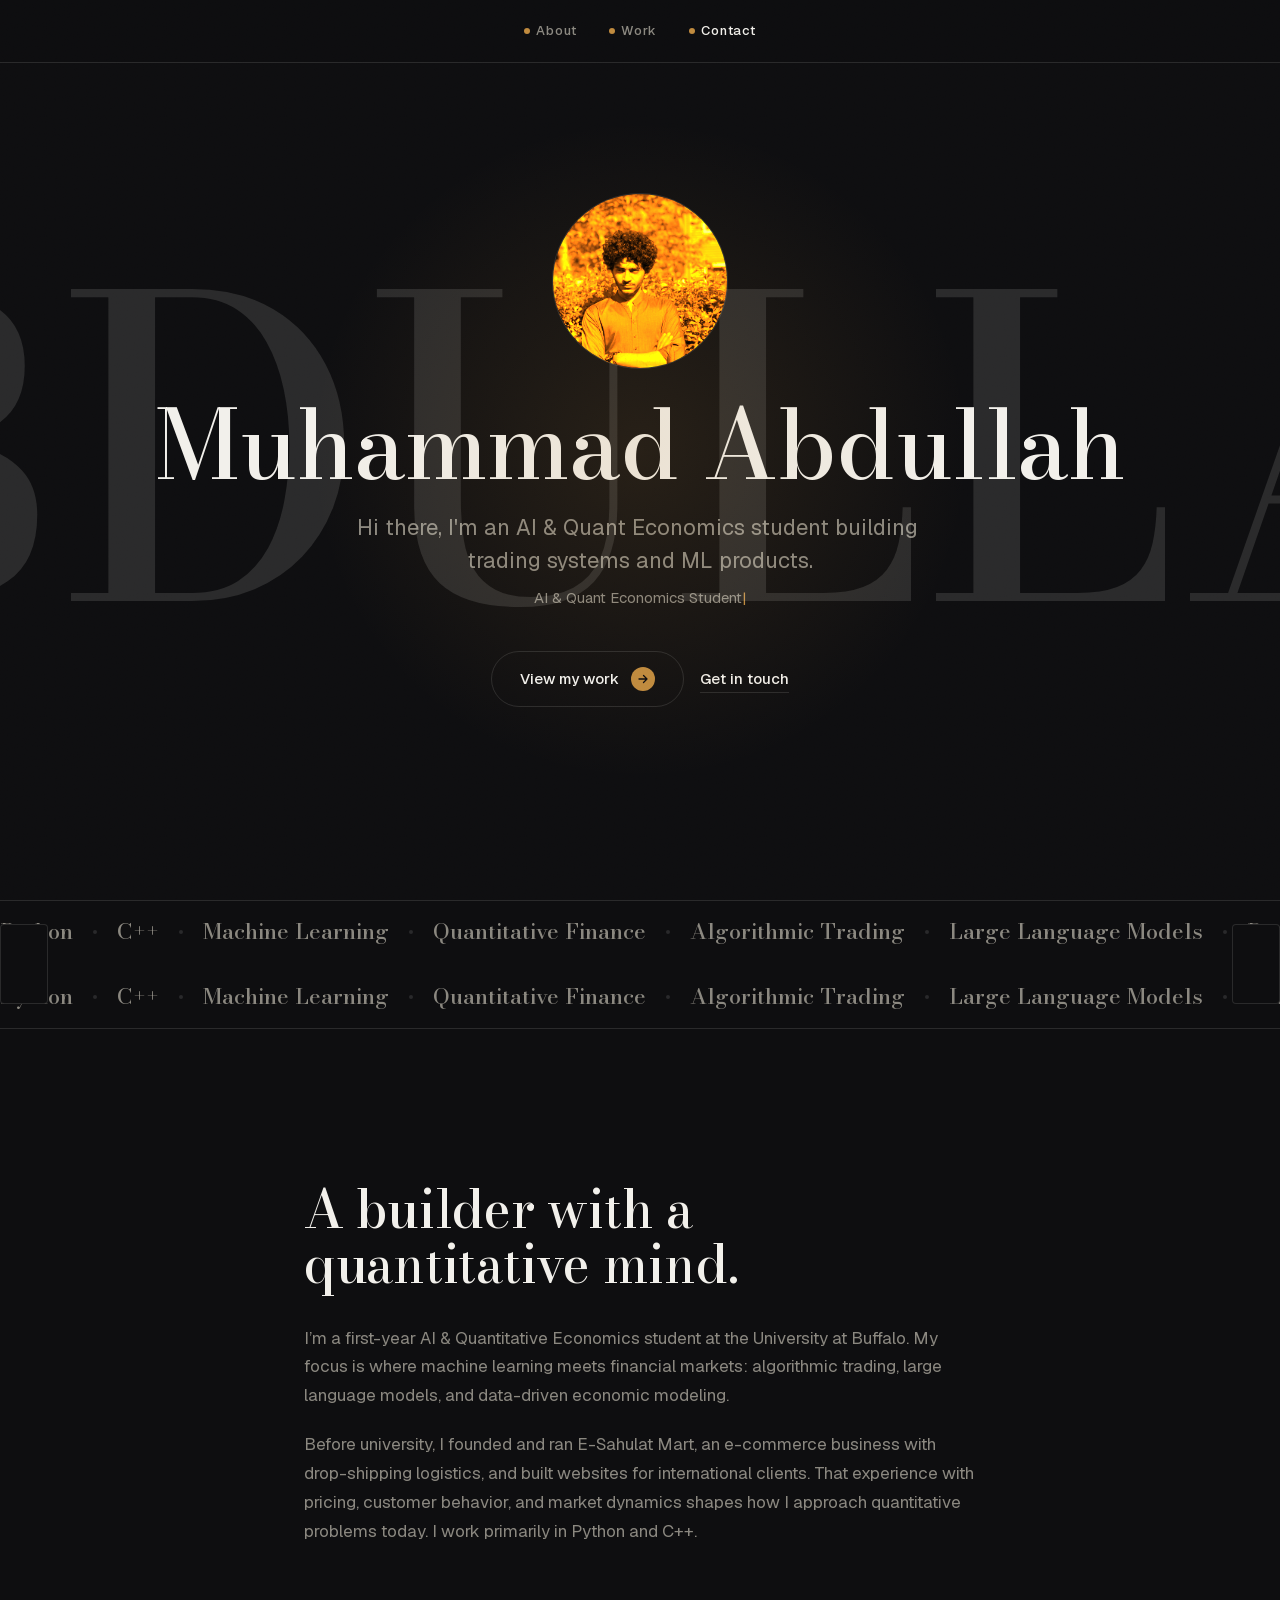
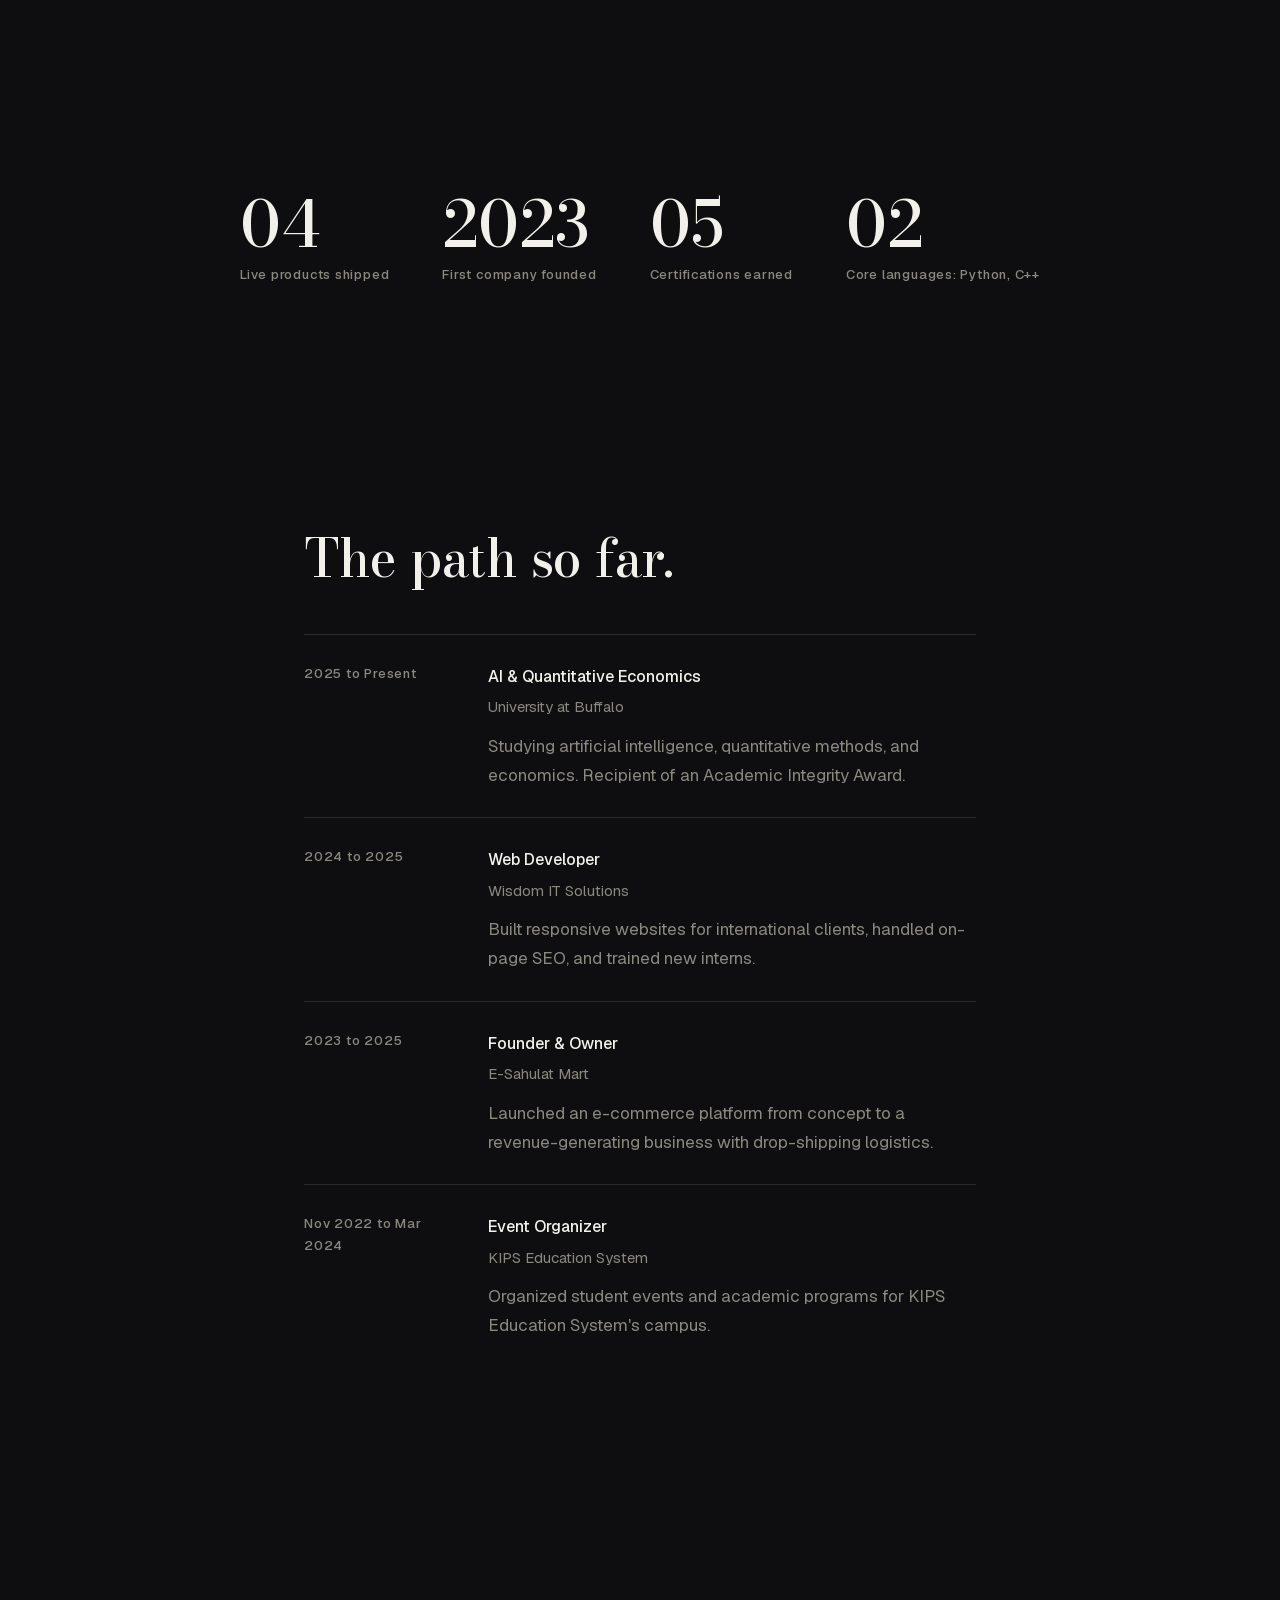
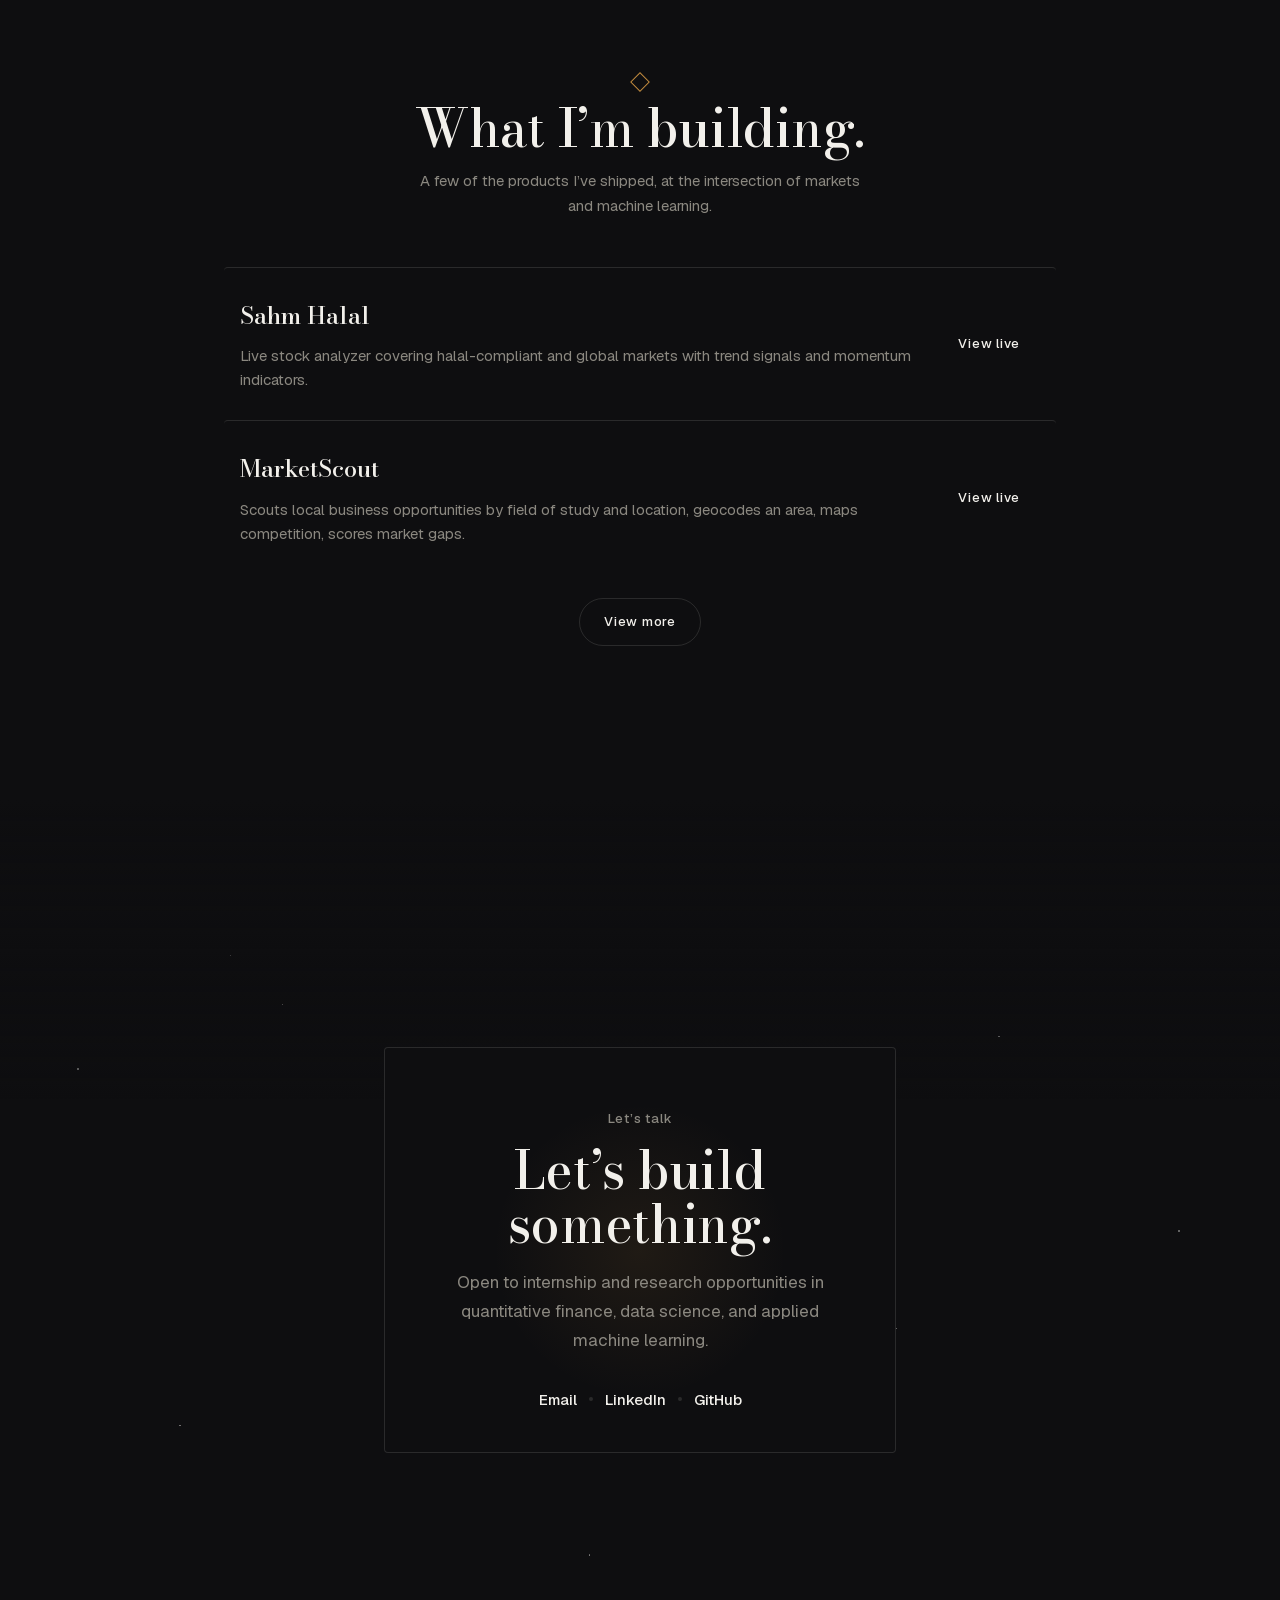
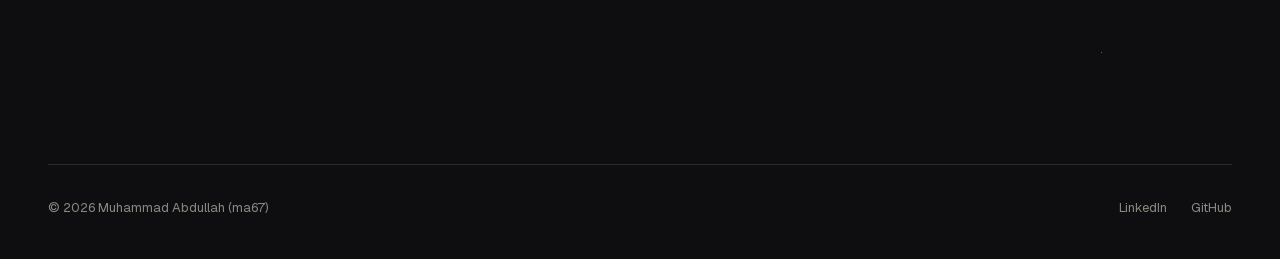
==== commit c19188ab: "Fix missing alt attribute on hover-reveal headshot image" ====
--- a/index.html
+++ b/index.html
@@ -1 +1 @@
-<!DOCTYPE html><html lang="en" class="geist_a71539c9-module__T19VSG__variable bodoni_moda_f6f318f6-module__y6GfrW__variable antialiased"><head><meta charSet="utf-8"/><meta name="viewport" content="width=device-width, initial-scale=1"/><link rel="preload" href="/_next/static/media/52b5d5098cb87ddd-s.p.3r2y_bth_sjsm.woff2" as="font" crossorigin="" type="font/woff2"/><link rel="preload" href="/_next/static/media/caa3a2e1cccd8315-s.p.0wgildi0cnwt9.woff2" as="font" crossorigin="" type="font/woff2"/><link rel="preload" as="image" href="/headshot.jpg"/><link rel="stylesheet" href="/_next/static/chunks/0lzl62ai-yhlo.css" data-precedence="next"/><link rel="preload" as="script" fetchPriority="low" href="/_next/static/chunks/3sg9enkx5ev4d.js"/><script src="/_next/static/chunks/3r1hv6eh3_k-9.js" async=""></script><script src="/_next/static/chunks/44zp4n35c3dyj.js" async=""></script><script src="/_next/static/chunks/turbopack-3v2ynn6xdsr7p.js" async=""></script><script src="/_next/static/chunks/3jgiwueix7-2m.js" async=""></script><script src="/_next/static/chunks/22hu29plq3288.js" async=""></script><script src="/_next/static/chunks/2o3xcm8ts0_fp.js" async=""></script><meta name="next-size-adjust" content=""/><title>Muhammad Abdullah (ma67) | AI &amp; Quant Economics, UB</title><meta name="description" content="Muhammad Abdullah (ma67): AI &amp; Quantitative Economics student at UB, building where machine learning meets financial markets. Python, C++, algo trading."/><link rel="author" href="https://ma67.dev"/><meta name="author" content="Muhammad Abdullah"/><meta name="keywords" content="Muhammad Abdullah,ma67,Abdullah UB,Muhammad Abdullah UB,Muhammad Abdullah University at Buffalo,AI Quantitative Economics,algorithmic trading,machine learning engineer,Sahm Halal,MarketScout,ReceiptVault,Neon City"/><meta name="creator" content="Muhammad Abdullah"/><meta name="robots" content="index, follow"/><link rel="canonical" href="https://ma67.dev"/><meta property="og:title" content="Muhammad Abdullah (ma67) | AI &amp; Quant Economics"/><meta property="og:description" content="AI &amp; Quantitative Economics student at the University at Buffalo, building where machine learning meets financial markets."/><meta property="og:url" content="https://ma67.dev"/><meta property="og:site_name" content="Muhammad Abdullah"/><meta property="og:image" content="https://ma67.dev/headshot.jpg"/><meta property="og:image:width" content="460"/><meta property="og:image:height" content="460"/><meta property="og:image:alt" content="Muhammad Abdullah"/><meta property="og:type" content="website"/><meta name="twitter:card" content="summary_large_image"/><meta name="twitter:title" content="Muhammad Abdullah (ma67) | AI &amp; Quant Economics"/><meta name="twitter:description" content="AI &amp; Quantitative Economics student at the University at Buffalo, building where machine learning meets financial markets."/><meta name="twitter:image" content="https://ma67.dev/headshot.jpg"/><link rel="icon" href="/icon?5968e612f3ce8174" type="image/png" sizes="32x32"/><link rel="apple-touch-icon" href="/apple-icon?ac4477bb9f9e3e63" type="image/png" sizes="180x180"/><script src="/_next/static/chunks/0cz1d0mv5g_q7.js" noModule=""></script></head><body><div hidden=""><!--$--><!--/$--></div><script type="application/ld+json">{"@context":"https://schema.org","@type":"Person","name":"Muhammad Abdullah","alternateName":["ma67","Abdullah UB","Muhammad Abdullah UB"],"url":"https://ma67.dev","image":"https://ma67.dev/headshot.jpg","jobTitle":"AI & Quantitative Economics Student","description":"AI & Quantitative Economics student at the University at Buffalo building products at the intersection of machine learning and financial markets.","alumniOf":{"@type":"CollegeOrUniversity","name":"University at Buffalo","alternateName":"UB"},"knowsAbout":["Python","C++","Machine Learning","Quantitative Finance","Algorithmic Trading","Large Language Models","Data Analysis","Economic Modeling"],"sameAs":["https://github.com/ma67-ex","https://www.linkedin.com/in/ma67"]}</script><div class="grain" aria-hidden="true"></div><nav class="fixed top-0 left-0 flex w-full items-center justify-center border-b px-(--container-x) py-5" style="background:color-mix(in srgb, var(--bg) 60%, transparent);backdrop-filter:blur(20px) saturate(140%);-webkit-backdrop-filter:blur(20px) saturate(140%);border-color:var(--rule);z-index:var(--z-nav)"><ul class="flex items-center gap-8"><li><a href="#about" class="flex items-center gap-1.5 font-medium text-(--muted) transition-colors duration-200 hover:text-(--fg)" style="font-size:var(--fs-label);letter-spacing:var(--ls-label);transition-timing-function:var(--ease-out)"><span class="inline-block h-1.5 w-1.5 rounded-full transition-[transform,opacity] duration-150" style="background:var(--accent);opacity:0;transform:scale(0.4);transition-timing-function:var(--ease-out)" aria-hidden="true"></span>About</a></li><li><a href="#work" class="flex items-center gap-1.5 font-medium text-(--muted) transition-colors duration-200 hover:text-(--fg)" style="font-size:var(--fs-label);letter-spacing:var(--ls-label);transition-timing-function:var(--ease-out)"><span class="inline-block h-1.5 w-1.5 rounded-full transition-[transform,opacity] duration-150" style="background:var(--accent);opacity:0;transform:scale(0.4);transition-timing-function:var(--ease-out)" aria-hidden="true"></span>Work</a></li><li><a href="#contact" class="flex items-center gap-1.5 font-medium text-(--muted) transition-colors duration-200 hover:text-(--fg)" style="font-size:var(--fs-label);letter-spacing:var(--ls-label);transition-timing-function:var(--ease-out)"><span class="inline-block h-1.5 w-1.5 rounded-full transition-[transform,opacity] duration-150" style="background:var(--accent);opacity:0;transform:scale(0.4);transition-timing-function:var(--ease-out)" aria-hidden="true"></span>Contact</a></li></ul></nav><main class="flex-1"><header id="top" class="relative flex min-h-screen flex-col items-center justify-center overflow-hidden px-(--container-x) text-center"><span aria-hidden="true" class="pointer-events-none absolute inset-0 flex select-none items-center justify-center overflow-hidden whitespace-nowrap font-[family-name:var(--font-display)]" style="font-size:clamp(9rem, 34vw, 26rem);line-height:1;color:var(--rule)">ABDULLAH</span><div class="pointer-events-none absolute inset-0" style="--x:50%;--y:40%;background:radial-gradient(circle at var(--x) var(--y), color-mix(in oklch, var(--accent) 14%, transparent), transparent 42%)" aria-hidden="true"></div><div class="group relative mb-7 h-36 w-36 sm:h-44 sm:w-44"><div class="relative h-full w-full overflow-hidden rounded-full border" style="border-color:var(--rule)"><img alt="Muhammad Abdullah" decoding="async" data-nimg="fill" class="object-cover" style="position:absolute;height:100%;width:100%;left:0;top:0;right:0;bottom:0;color:transparent;filter:sepia(1) saturate(6) hue-rotate(-10deg) brightness(1.1)" src="/headshot.jpg"/><div aria-hidden="true" class="pointer-events-none absolute inset-0 opacity-0 transition-opacity duration-500 group-hover:opacity-100" style="transition-timing-function:var(--ease-out)"><img alt="" loading="lazy" decoding="async" data-nimg="fill" class="object-cover" style="position:absolute;height:100%;width:100%;left:0;top:0;right:0;bottom:0;color:transparent" src="/headshot.jpg"/></div></div></div><h1 class="font-[family-name:var(--font-display)] leading-[0.98] text-(--fg)" style="font-size:var(--fs-display);font-weight:500;letter-spacing:var(--ls-display)"><span class="inline-block" style="opacity:0;transform:translateY(16px);transition:opacity .7s var(--ease-out) 0ms, transform .7s var(--ease-out) 0ms">Muhammad<!-- --> </span><span class="inline-block" style="opacity:0;transform:translateY(16px);transition:opacity .7s var(--ease-out) 90ms, transform .7s var(--ease-out) 90ms">Abdullah</span></h1><p class="mt-5 max-w-xl font-[family-name:var(--font-sans)] text-(--muted)" style="font-size:var(--fs-title);line-height:1.5"><span class="inline-block" style="opacity:0;transform:translateY(16px);transition:opacity .7s var(--ease-out) 250ms, transform .7s var(--ease-out) 250ms">Hi<!-- --> </span><span class="inline-block" style="opacity:0;transform:translateY(16px);transition:opacity .7s var(--ease-out) 340ms, transform .7s var(--ease-out) 340ms">there,<!-- --> </span><span class="inline-block" style="opacity:0;transform:translateY(16px);transition:opacity .7s var(--ease-out) 430ms, transform .7s var(--ease-out) 430ms">I&#x27;m<!-- --> </span><span class="inline-block" style="opacity:0;transform:translateY(16px);transition:opacity .7s var(--ease-out) 520ms, transform .7s var(--ease-out) 520ms">an<!-- --> </span><span class="inline-block" style="opacity:0;transform:translateY(16px);transition:opacity .7s var(--ease-out) 610ms, transform .7s var(--ease-out) 610ms">AI<!-- --> </span><span class="inline-block" style="opacity:0;transform:translateY(16px);transition:opacity .7s var(--ease-out) 700ms, transform .7s var(--ease-out) 700ms">&amp;<!-- --> </span><span class="inline-block" style="opacity:0;transform:translateY(16px);transition:opacity .7s var(--ease-out) 790ms, transform .7s var(--ease-out) 790ms">Quant<!-- --> </span><span class="inline-block" style="opacity:0;transform:translateY(16px);transition:opacity .7s var(--ease-out) 880ms, transform .7s var(--ease-out) 880ms">Economics<!-- --> </span><span class="inline-block" style="opacity:0;transform:translateY(16px);transition:opacity .7s var(--ease-out) 970ms, transform .7s var(--ease-out) 970ms">student<!-- --> </span><span class="inline-block" style="opacity:0;transform:translateY(16px);transition:opacity .7s var(--ease-out) 1060ms, transform .7s var(--ease-out) 1060ms">building<!-- --> </span><span class="inline-block" style="opacity:0;transform:translateY(16px);transition:opacity .7s var(--ease-out) 1150ms, transform .7s var(--ease-out) 1150ms">trading<!-- --> </span><span class="inline-block" style="opacity:0;transform:translateY(16px);transition:opacity .7s var(--ease-out) 1240ms, transform .7s var(--ease-out) 1240ms">systems<!-- --> </span><span class="inline-block" style="opacity:0;transform:translateY(16px);transition:opacity .7s var(--ease-out) 1330ms, transform .7s var(--ease-out) 1330ms">and<!-- --> </span><span class="inline-block" style="opacity:0;transform:translateY(16px);transition:opacity .7s var(--ease-out) 1420ms, transform .7s var(--ease-out) 1420ms">ML<!-- --> </span><span class="inline-block" style="opacity:0;transform:translateY(16px);transition:opacity .7s var(--ease-out) 1510ms, transform .7s var(--ease-out) 1510ms">products.</span></p><p class="mt-2 min-h-[1.75em] font-[family-name:var(--font-sans)] text-(--muted)" style="font-size:var(--fs-small)">AI &amp; Quant Economics Student<span class="animate-pulse" style="color:var(--accent)" aria-hidden="true">|</span></p><div class="mt-10 flex flex-wrap items-center justify-center gap-4"><a href="#work" class="group/cta relative inline-flex items-center gap-3 overflow-hidden rounded-full border px-7 py-3.5 font-medium" style="border-color:var(--rule);font-size:var(--fs-small)"><span aria-hidden="true" class="absolute inset-0 origin-left scale-x-0 transition-transform duration-350 group-hover/cta:scale-x-100" style="background:var(--accent);transition-timing-function:var(--ease-out)"></span><span class="relative z-10 text-(--fg) transition-colors duration-300 group-hover/cta:text-(--bg)" style="transition-timing-function:var(--ease-out)">View my work</span><span class="relative z-10 inline-flex h-6 w-6 shrink-0 items-center justify-center rounded-full transition-transform duration-300 group-hover/cta:translate-x-0.5" style="background:var(--accent);transition-timing-function:var(--ease-out)"><svg width="12" height="12" viewBox="0 0 12 12" fill="none" aria-hidden="true"><path d="M2 6H10M10 6L6.5 2.5M10 6L6.5 9.5" stroke="var(--bg)" stroke-width="1.3" stroke-linecap="round" stroke-linejoin="round"></path></svg></span></a><a href="#contact" class="font-medium text-(--fg) underline decoration-(--rule) underline-offset-8 transition-colors duration-200 hover:decoration-(--accent)" style="font-size:var(--fs-small);transition-timing-function:var(--ease-out)">Get in touch</a></div></header><div class="relative overflow-hidden border-y" style="border-color:var(--rule)"><div class="pointer-events-none absolute inset-y-0 z-10 flex items-center left-0"><div aria-hidden="true" class="relative z-10 h-16 w-10 shrink-0 rounded-sm border sm:h-20 sm:w-12" style="border-color:var(--rule);background:var(--bg)"></div></div><div class="pointer-events-none absolute inset-y-0 z-10 flex items-center right-0"><div aria-hidden="true" class="relative z-10 h-16 w-10 shrink-0 rounded-sm border sm:h-20 sm:w-12" style="border-color:var(--rule);background:var(--bg)"></div></div><div class="flex flex-col gap-1"><div class="flex w-max items-center gap-5 whitespace-nowrap py-3" style="animation:marquee 32s linear infinite;animation-direction:normal"><span class="flex items-center gap-5"><span class="font-[family-name:var(--font-display)] text-(--muted)" style="font-size:var(--fs-title)">Python</span><span aria-hidden="true" class="h-1 w-1 shrink-0 rounded-full" style="background:var(--rule)"></span></span><span class="flex items-center gap-5"><span class="font-[family-name:var(--font-display)] text-(--muted)" style="font-size:var(--fs-title)">C++</span><span aria-hidden="true" class="h-1 w-1 shrink-0 rounded-full" style="background:var(--rule)"></span></span><span class="flex items-center gap-5"><span class="font-[family-name:var(--font-display)] text-(--muted)" style="font-size:var(--fs-title)">Machine Learning</span><span aria-hidden="true" class="h-1 w-1 shrink-0 rounded-full" style="background:var(--rule)"></span></span><span class="flex items-center gap-5"><span class="font-[family-name:var(--font-display)] text-(--muted)" style="font-size:var(--fs-title)">Quantitative Finance</span><span aria-hidden="true" class="h-1 w-1 shrink-0 rounded-full" style="background:var(--rule)"></span></span><span class="flex items-center gap-5"><span class="font-[family-name:var(--font-display)] text-(--muted)" style="font-size:var(--fs-title)">Algorithmic Trading</span><span aria-hidden="true" class="h-1 w-1 shrink-0 rounded-full" style="background:var(--rule)"></span></span><span class="flex items-center gap-5"><span class="font-[family-name:var(--font-display)] text-(--muted)" style="font-size:var(--fs-title)">Large Language Models</span><span aria-hidden="true" class="h-1 w-1 shrink-0 rounded-full" style="background:var(--rule)"></span></span><span class="flex items-center gap-5"><span class="font-[family-name:var(--font-display)] text-(--muted)" style="font-size:var(--fs-title)">Data Analysis</span><span aria-hidden="true" class="h-1 w-1 shrink-0 rounded-full" style="background:var(--rule)"></span></span><span class="flex items-center gap-5"><span class="font-[family-name:var(--font-display)] text-(--muted)" style="font-size:var(--fs-title)">Economic Modeling</span><span aria-hidden="true" class="h-1 w-1 shrink-0 rounded-full" style="background:var(--rule)"></span></span><span class="flex items-center gap-5"><span class="font-[family-name:var(--font-display)] text-(--muted)" style="font-size:var(--fs-title)">Python</span><span aria-hidden="true" class="h-1 w-1 shrink-0 rounded-full" style="background:var(--rule)"></span></span><span class="flex items-center gap-5"><span class="font-[family-name:var(--font-display)] text-(--muted)" style="font-size:var(--fs-title)">C++</span><span aria-hidden="true" class="h-1 w-1 shrink-0 rounded-full" style="background:var(--rule)"></span></span><span class="flex items-center gap-5"><span class="font-[family-name:var(--font-display)] text-(--muted)" style="font-size:var(--fs-title)">Machine Learning</span><span aria-hidden="true" class="h-1 w-1 shrink-0 rounded-full" style="background:var(--rule)"></span></span><span class="flex items-center gap-5"><span class="font-[family-name:var(--font-display)] text-(--muted)" style="font-size:var(--fs-title)">Quantitative Finance</span><span aria-hidden="true" class="h-1 w-1 shrink-0 rounded-full" style="background:var(--rule)"></span></span><span class="flex items-center gap-5"><span class="font-[family-name:var(--font-display)] text-(--muted)" style="font-size:var(--fs-title)">Algorithmic Trading</span><span aria-hidden="true" class="h-1 w-1 shrink-0 rounded-full" style="background:var(--rule)"></span></span><span class="flex items-center gap-5"><span class="font-[family-name:var(--font-display)] text-(--muted)" style="font-size:var(--fs-title)">Large Language Models</span><span aria-hidden="true" class="h-1 w-1 shrink-0 rounded-full" style="background:var(--rule)"></span></span><span class="flex items-center gap-5"><span class="font-[family-name:var(--font-display)] text-(--muted)" style="font-size:var(--fs-title)">Data Analysis</span><span aria-hidden="true" class="h-1 w-1 shrink-0 rounded-full" style="background:var(--rule)"></span></span><span class="flex items-center gap-5"><span class="font-[family-name:var(--font-display)] text-(--muted)" style="font-size:var(--fs-title)">Economic Modeling</span><span aria-hidden="true" class="h-1 w-1 shrink-0 rounded-full" style="background:var(--rule)"></span></span></div><div class="flex w-max items-center gap-5 whitespace-nowrap py-3" style="animation:marquee 32s linear infinite;animation-direction:reverse"><span class="flex items-center gap-5"><span class="font-[family-name:var(--font-display)] text-(--muted)" style="font-size:var(--fs-title)">Python</span><span aria-hidden="true" class="h-1 w-1 shrink-0 rounded-full" style="background:var(--rule)"></span></span><span class="flex items-center gap-5"><span class="font-[family-name:var(--font-display)] text-(--muted)" style="font-size:var(--fs-title)">C++</span><span aria-hidden="true" class="h-1 w-1 shrink-0 rounded-full" style="background:var(--rule)"></span></span><span class="flex items-center gap-5"><span class="font-[family-name:var(--font-display)] text-(--muted)" style="font-size:var(--fs-title)">Machine Learning</span><span aria-hidden="true" class="h-1 w-1 shrink-0 rounded-full" style="background:var(--rule)"></span></span><span class="flex items-center gap-5"><span class="font-[family-name:var(--font-display)] text-(--muted)" style="font-size:var(--fs-title)">Quantitative Finance</span><span aria-hidden="true" class="h-1 w-1 shrink-0 rounded-full" style="background:var(--rule)"></span></span><span class="flex items-center gap-5"><span class="font-[family-name:var(--font-display)] text-(--muted)" style="font-size:var(--fs-title)">Algorithmic Trading</span><span aria-hidden="true" class="h-1 w-1 shrink-0 rounded-full" style="background:var(--rule)"></span></span><span class="flex items-center gap-5"><span class="font-[family-name:var(--font-display)] text-(--muted)" style="font-size:var(--fs-title)">Large Language Models</span><span aria-hidden="true" class="h-1 w-1 shrink-0 rounded-full" style="background:var(--rule)"></span></span><span class="flex items-center gap-5"><span class="font-[family-name:var(--font-display)] text-(--muted)" style="font-size:var(--fs-title)">Data Analysis</span><span aria-hidden="true" class="h-1 w-1 shrink-0 rounded-full" style="background:var(--rule)"></span></span><span class="flex items-center gap-5"><span class="font-[family-name:var(--font-display)] text-(--muted)" style="font-size:var(--fs-title)">Economic Modeling</span><span aria-hidden="true" class="h-1 w-1 shrink-0 rounded-full" style="background:var(--rule)"></span></span><span class="flex items-center gap-5"><span class="font-[family-name:var(--font-display)] text-(--muted)" style="font-size:var(--fs-title)">Python</span><span aria-hidden="true" class="h-1 w-1 shrink-0 rounded-full" style="background:var(--rule)"></span></span><span class="flex items-center gap-5"><span class="font-[family-name:var(--font-display)] text-(--muted)" style="font-size:var(--fs-title)">C++</span><span aria-hidden="true" class="h-1 w-1 shrink-0 rounded-full" style="background:var(--rule)"></span></span><span class="flex items-center gap-5"><span class="font-[family-name:var(--font-display)] text-(--muted)" style="font-size:var(--fs-title)">Machine Learning</span><span aria-hidden="true" class="h-1 w-1 shrink-0 rounded-full" style="background:var(--rule)"></span></span><span class="flex items-center gap-5"><span class="font-[family-name:var(--font-display)] text-(--muted)" style="font-size:var(--fs-title)">Quantitative Finance</span><span aria-hidden="true" class="h-1 w-1 shrink-0 rounded-full" style="background:var(--rule)"></span></span><span class="flex items-center gap-5"><span class="font-[family-name:var(--font-display)] text-(--muted)" style="font-size:var(--fs-title)">Algorithmic Trading</span><span aria-hidden="true" class="h-1 w-1 shrink-0 rounded-full" style="background:var(--rule)"></span></span><span class="flex items-center gap-5"><span class="font-[family-name:var(--font-display)] text-(--muted)" style="font-size:var(--fs-title)">Large Language Models</span><span aria-hidden="true" class="h-1 w-1 shrink-0 rounded-full" style="background:var(--rule)"></span></span><span class="flex items-center gap-5"><span class="font-[family-name:var(--font-display)] text-(--muted)" style="font-size:var(--fs-title)">Data Analysis</span><span aria-hidden="true" class="h-1 w-1 shrink-0 rounded-full" style="background:var(--rule)"></span></span><span class="flex items-center gap-5"><span class="font-[family-name:var(--font-display)] text-(--muted)" style="font-size:var(--fs-title)">Economic Modeling</span><span aria-hidden="true" class="h-1 w-1 shrink-0 rounded-full" style="background:var(--rule)"></span></span></div></div></div><section id="about" class="mx-auto max-w-3xl px-(--container-x)" style="padding-block:var(--section-y)"><div class="" style="opacity:1;transform:none;transition:opacity .7s var(--ease-out) 0ms, transform .7s var(--ease-out) 0ms"><h2 class="font-[family-name:var(--font-display)] text-(--fg)" style="font-size:var(--fs-headline);letter-spacing:var(--ls-headline);font-weight:500;line-height:1.05">A builder with a quantitative mind.</h2></div><div class="" style="opacity:1;transform:none;transition:opacity .7s var(--ease-out) 60ms, transform .7s var(--ease-out) 60ms"><p class="mt-8 text-(--muted)" style="font-size:var(--fs-body);line-height:1.7">I’m a first-year AI &amp; Quantitative Economics student at the University at Buffalo. My focus is where machine learning meets financial markets: algorithmic trading, large language models, and data-driven economic modeling.</p></div><div class="" style="opacity:1;transform:none;transition:opacity .7s var(--ease-out) 120ms, transform .7s var(--ease-out) 120ms"><p class="mt-5 text-(--muted)" style="font-size:var(--fs-body);line-height:1.7">Before university, I founded and ran E-Sahulat Mart, an e-commerce business with drop-shipping logistics, and built websites for international clients. That experience with pricing, customer behavior, and market dynamics shapes how I approach quantitative problems today. I work primarily in Python and C++.</p></div></section><section class="mx-auto max-w-4xl px-(--container-x)" style="padding-block:calc(var(--section-y) * 0.6)"><div class="grid grid-cols-2 gap-x-6 gap-y-10 sm:flex sm:flex-nowrap sm:justify-between sm:gap-y-0"><div class="" style="opacity:1;transform:none;transition:opacity .7s var(--ease-out) 0ms, transform .7s var(--ease-out) 0ms"><div class="flex flex-col gap-2"><span class="font-[family-name:var(--font-display)] text-(--fg)" style="font-size:var(--fs-stat);line-height:1">04</span><span class="font-medium text-(--muted)" style="font-size:var(--fs-label);letter-spacing:var(--ls-label)">Live products shipped</span></div></div><div class="" style="opacity:1;transform:none;transition:opacity .7s var(--ease-out) 60ms, transform .7s var(--ease-out) 60ms"><div class="flex flex-col gap-2"><span class="font-[family-name:var(--font-display)] text-(--fg)" style="font-size:var(--fs-stat);line-height:1">2023</span><span class="font-medium text-(--muted)" style="font-size:var(--fs-label);letter-spacing:var(--ls-label)">First company founded</span></div></div><div class="" style="opacity:1;transform:none;transition:opacity .7s var(--ease-out) 120ms, transform .7s var(--ease-out) 120ms"><div class="flex flex-col gap-2"><span class="font-[family-name:var(--font-display)] text-(--fg)" style="font-size:var(--fs-stat);line-height:1">05</span><span class="font-medium text-(--muted)" style="font-size:var(--fs-label);letter-spacing:var(--ls-label)">Certifications earned</span></div></div><div class="" style="opacity:1;transform:none;transition:opacity .7s var(--ease-out) 180ms, transform .7s var(--ease-out) 180ms"><div class="flex flex-col gap-2"><span class="font-[family-name:var(--font-display)] text-(--fg)" style="font-size:var(--fs-stat);line-height:1">02</span><span class="font-medium text-(--muted)" style="font-size:var(--fs-label);letter-spacing:var(--ls-label)">Core languages: Python, C++</span></div></div></div></section><section class="mx-auto max-w-3xl px-(--container-x)" style="padding-block:var(--section-y)"><div class="" style="opacity:1;transform:none;transition:opacity .7s var(--ease-out) 0ms, transform .7s var(--ease-out) 0ms"><h2 class="font-[family-name:var(--font-display)] text-(--fg)" style="font-size:var(--fs-headline);letter-spacing:var(--ls-headline);font-weight:500;line-height:1.05">The path so far.</h2></div><div class="mt-12"><div class="" style="opacity:1;transform:none;transition:opacity .7s var(--ease-out) 0ms, transform .7s var(--ease-out) 0ms"><div class="grid grid-cols-1 gap-2 border-t py-7 sm:grid-cols-[160px_1fr] sm:gap-6" style="border-color:var(--rule)"><span class="font-medium text-(--muted)" style="font-size:var(--fs-label);letter-spacing:var(--ls-label)">2025 to Present</span><div><h3 class="font-medium text-(--fg)">AI &amp; Quantitative Economics</h3><p class="mt-1 text-(--muted)" style="font-size:var(--fs-small)">University at Buffalo</p><p class="mt-3 text-(--muted)" style="font-size:var(--fs-body);line-height:1.7">Studying artificial intelligence, quantitative methods, and economics. Recipient of an Academic Integrity Award.</p></div></div></div><div class="" style="opacity:1;transform:none;transition:opacity .7s var(--ease-out) 60ms, transform .7s var(--ease-out) 60ms"><div class="grid grid-cols-1 gap-2 border-t py-7 sm:grid-cols-[160px_1fr] sm:gap-6" style="border-color:var(--rule)"><span class="font-medium text-(--muted)" style="font-size:var(--fs-label);letter-spacing:var(--ls-label)">2024 to 2025</span><div><h3 class="font-medium text-(--fg)">Web Developer</h3><p class="mt-1 text-(--muted)" style="font-size:var(--fs-small)">Wisdom IT Solutions</p><p class="mt-3 text-(--muted)" style="font-size:var(--fs-body);line-height:1.7">Built responsive websites for international clients, handled on-page SEO, and trained new interns.</p></div></div></div><div class="" style="opacity:1;transform:none;transition:opacity .7s var(--ease-out) 120ms, transform .7s var(--ease-out) 120ms"><div class="grid grid-cols-1 gap-2 border-t py-7 sm:grid-cols-[160px_1fr] sm:gap-6" style="border-color:var(--rule)"><span class="font-medium text-(--muted)" style="font-size:var(--fs-label);letter-spacing:var(--ls-label)">2023 to 2025</span><div><h3 class="font-medium text-(--fg)">Founder &amp; Owner</h3><p class="mt-1 text-(--muted)" style="font-size:var(--fs-small)">E-Sahulat Mart</p><p class="mt-3 text-(--muted)" style="font-size:var(--fs-body);line-height:1.7">Launched an e-commerce platform from concept to a revenue-generating business with drop-shipping logistics.</p></div></div></div><div class="" style="opacity:1;transform:none;transition:opacity .7s var(--ease-out) 180ms, transform .7s var(--ease-out) 180ms"><div class="grid grid-cols-1 gap-2 border-t py-7 sm:grid-cols-[160px_1fr] sm:gap-6" style="border-color:var(--rule)"><span class="font-medium text-(--muted)" style="font-size:var(--fs-label);letter-spacing:var(--ls-label)">Nov 2022 to Mar 2024</span><div><h3 class="font-medium text-(--fg)">Event Organizer</h3><p class="mt-1 text-(--muted)" style="font-size:var(--fs-small)">KIPS Education System</p><p class="mt-3 text-(--muted)" style="font-size:var(--fs-body);line-height:1.7">Organized student events and academic programs for KIPS Education System&#x27;s campus.</p></div></div></div></div></section><section id="work" class="mx-auto max-w-3xl px-(--container-x) lg:max-w-4xl" style="padding-block:var(--section-y)"><div class="" style="opacity:1;transform:none;transition:opacity .7s var(--ease-out) 0ms, transform .7s var(--ease-out) 0ms"><div class="flex flex-col items-center gap-3 text-center"><span aria-hidden="true" class="h-3.5 w-3.5 rotate-45 border" style="border-color:var(--accent)"></span><h2 class="font-[family-name:var(--font-display)] text-(--fg)" style="font-size:var(--fs-headline);letter-spacing:var(--ls-headline);font-weight:500;line-height:1.05">What I’m building.</h2><p class="max-w-md text-(--muted)" style="font-size:var(--fs-small)">A few of the products I’ve shipped, at the intersection of markets and machine learning.</p></div></div><div class="mt-12"><div class="" style="opacity:1;transform:none;transition:opacity .7s var(--ease-out) 0ms, transform .7s var(--ease-out) 0ms"><a href="https://halal-stocks-five.vercel.app" target="_blank" rel="noreferrer" class="project-row group/row grid grid-cols-1 gap-2 rounded-sm border-t px-4 py-7 -mx-4 sm:grid-cols-[1fr_auto] sm:items-center sm:gap-6" style="border-color:var(--rule)"><div><h3 class="font-[family-name:var(--font-display)] text-(--fg) transition-transform duration-300 group-hover/row:translate-x-1" style="font-size:var(--fs-project-name);transition-timing-function:var(--ease-out)">Sahm Halal</h3><p class="mt-2 text-(--muted)" style="font-size:var(--fs-small);line-height:1.6">Live stock analyzer covering halal-compliant and global markets with trend signals and momentum indicators.</p></div><div class="flex shrink-0 items-center sm:justify-end"><span class="inline-flex items-center gap-1.5 font-medium text-(--fg)" style="font-size:var(--fs-label);letter-spacing:var(--ls-label)">View live<span aria-hidden="true" class="inline-block -translate-x-2 opacity-0 transition-all duration-300 group-hover/row:translate-x-0 group-hover/row:opacity-100 group-focus-visible/row:translate-x-0 group-focus-visible/row:opacity-100" style="color:var(--accent);transition-timing-function:var(--ease-out)">→</span></span></div></a></div><div class="" style="opacity:1;transform:none;transition:opacity .7s var(--ease-out) 60ms, transform .7s var(--ease-out) 60ms"><a href="https://marketscout-ma6-tech.vercel.app" target="_blank" rel="noreferrer" class="project-row group/row grid grid-cols-1 gap-2 rounded-sm border-t px-4 py-7 -mx-4 sm:grid-cols-[1fr_auto] sm:items-center sm:gap-6" style="border-color:var(--rule)"><div><h3 class="font-[family-name:var(--font-display)] text-(--fg) transition-transform duration-300 group-hover/row:translate-x-1" style="font-size:var(--fs-project-name);transition-timing-function:var(--ease-out)">MarketScout</h3><p class="mt-2 text-(--muted)" style="font-size:var(--fs-small);line-height:1.6">Scouts local business opportunities by field of study and location, geocodes an area, maps competition, scores market gaps.</p></div><div class="flex shrink-0 items-center sm:justify-end"><span class="inline-flex items-center gap-1.5 font-medium text-(--fg)" style="font-size:var(--fs-label);letter-spacing:var(--ls-label)">View live<span aria-hidden="true" class="inline-block -translate-x-2 opacity-0 transition-all duration-300 group-hover/row:translate-x-0 group-hover/row:opacity-100 group-focus-visible/row:translate-x-0 group-focus-visible/row:opacity-100" style="color:var(--accent);transition-timing-function:var(--ease-out)">→</span></span></div></a></div></div><div class="expand-rows "><div><div style="opacity:0;transform:translateY(10px);transition:opacity .4s var(--ease-out) 0ms, transform .4s var(--ease-out) 0ms"><a href="https://receipt-vault-seven.vercel.app" target="_blank" rel="noreferrer" class="project-row group/row grid grid-cols-1 gap-2 rounded-sm border-t px-4 py-7 -mx-4 sm:grid-cols-[1fr_auto] sm:items-center sm:gap-6" style="border-color:var(--rule)"><div><h3 class="font-[family-name:var(--font-display)] text-(--fg) transition-transform duration-300 group-hover/row:translate-x-1" style="font-size:var(--fs-project-name);transition-timing-function:var(--ease-out)">ReceiptVault</h3><p class="mt-2 text-(--muted)" style="font-size:var(--fs-small);line-height:1.6">Turns a photo of a receipt into structured data: OCR pulls brand, amount, and date, with spend charts and CSV export.</p></div><div class="flex shrink-0 items-center sm:justify-end"><span class="inline-flex items-center gap-1.5 font-medium text-(--fg)" style="font-size:var(--fs-label);letter-spacing:var(--ls-label)">View live<span aria-hidden="true" class="inline-block -translate-x-2 opacity-0 transition-all duration-300 group-hover/row:translate-x-0 group-hover/row:opacity-100 group-focus-visible/row:translate-x-0 group-focus-visible/row:opacity-100" style="color:var(--accent);transition-timing-function:var(--ease-out)">→</span></span></div></a></div><div style="opacity:0;transform:translateY(10px);transition:opacity .4s var(--ease-out) 0ms, transform .4s var(--ease-out) 0ms"><a href="https://github.com/ma67-ex/security-checklist-audit" target="_blank" rel="noreferrer" class="project-row group/row grid grid-cols-1 gap-2 rounded-sm border-t px-4 py-7 -mx-4 sm:grid-cols-[1fr_auto] sm:items-center sm:gap-6" style="border-color:var(--rule)"><div><h3 class="font-[family-name:var(--font-display)] text-(--fg) transition-transform duration-300 group-hover/row:translate-x-1" style="font-size:var(--fs-project-name);transition-timing-function:var(--ease-out)">Security Checklist Audit</h3><p class="mt-2 text-(--muted)" style="font-size:var(--fs-small);line-height:1.6">Claude Code skill that runs a 16-item security audit on a codebase, frontend and backend checks plus practical habits, and returns a pass/fail report with evidence.</p></div><div class="flex shrink-0 items-center sm:justify-end"><span class="inline-flex items-center gap-1.5 font-medium text-(--fg)" style="font-size:var(--fs-label);letter-spacing:var(--ls-label)">View on GitHub<span aria-hidden="true" class="inline-block -translate-x-2 opacity-0 transition-all duration-300 group-hover/row:translate-x-0 group-hover/row:opacity-100 group-focus-visible/row:translate-x-0 group-focus-visible/row:opacity-100" style="color:var(--accent);transition-timing-function:var(--ease-out)">→</span></span></div></a></div><div style="opacity:0;transform:translateY(10px);transition:opacity .4s var(--ease-out) 0ms, transform .4s var(--ease-out) 0ms"><a href="https://neon-city-amber.vercel.app" target="_blank" rel="noreferrer" class="project-row group/row grid grid-cols-1 gap-2 rounded-sm border-t px-4 py-7 -mx-4 sm:grid-cols-[1fr_auto] sm:items-center sm:gap-6" style="border-color:var(--rule)"><div><h3 class="font-[family-name:var(--font-display)] text-(--fg) transition-transform duration-300 group-hover/row:translate-x-1" style="font-size:var(--fs-project-name);transition-timing-function:var(--ease-out)">Neon City</h3><p class="mt-2 text-(--muted)" style="font-size:var(--fs-small);line-height:1.6">Offline GTA-style 3D driving game built in Next.js, a procedurally generated neon city that runs entirely in the browser.</p></div><div class="flex shrink-0 items-center sm:justify-end"><span class="inline-flex items-center gap-1.5 font-medium text-(--fg)" style="font-size:var(--fs-label);letter-spacing:var(--ls-label)">View live<span aria-hidden="true" class="inline-block -translate-x-2 opacity-0 transition-all duration-300 group-hover/row:translate-x-0 group-hover/row:opacity-100 group-focus-visible/row:translate-x-0 group-focus-visible/row:opacity-100" style="color:var(--accent);transition-timing-function:var(--ease-out)">→</span></span></div></a></div><div style="opacity:0;transform:translateY(10px);transition:opacity .4s var(--ease-out) 0ms, transform .4s var(--ease-out) 0ms"><div class="project-row group/row grid grid-cols-1 gap-2 rounded-sm border-t px-4 py-7 -mx-4 sm:grid-cols-[1fr_auto] sm:items-center sm:gap-6" style="border-color:var(--rule)"><div><h3 class="font-[family-name:var(--font-display)] text-(--fg) transition-transform duration-300 group-hover/row:translate-x-1" style="font-size:var(--fs-project-name);transition-timing-function:var(--ease-out)">AI Short Film</h3><p class="mt-2 text-(--muted)" style="font-size:var(--fs-small);line-height:1.6">86 generated shots with full voiceover, sound design, and subtitles, conceived and delivered in a week.</p></div><div class="flex shrink-0 items-center sm:justify-end"><span class="font-medium text-(--muted)" style="font-size:var(--fs-label);letter-spacing:var(--ls-label)">AI-generated</span></div></div></div></div></div><div class="mt-6 flex justify-center"><button type="button" class="rounded-full border px-6 py-3 font-medium text-(--fg) transition-colors duration-200 hover:border-(--muted)" style="border-color:var(--rule);font-size:var(--fs-label);letter-spacing:var(--ls-label);transition-timing-function:var(--ease-out)">View more</button></div></section><section id="contact" class="relative flex min-h-screen flex-col items-center justify-center overflow-hidden px-(--container-x) text-center"><div class="pointer-events-none absolute inset-0 overflow-hidden" aria-hidden="true"><div class="absolute inset-x-0 -top-1/4" style="height:180%"><div class="absolute left-1/2 top-[18%] h-40 w-40 -translate-x-1/2 rounded-full blur-2xl" style="background:color-mix(in oklch, var(--fg) 22%, transparent)"></div><span class="absolute rounded-full" style="left:6%;top:12%;width:2px;height:2px;background:var(--fg);opacity:0.5"></span><span class="absolute rounded-full" style="left:14%;top:34%;width:1.5px;height:1.5px;background:var(--fg);opacity:0.5"></span><span class="absolute rounded-full" style="left:22%;top:8%;width:1px;height:1px;background:var(--fg);opacity:0.5"></span><span class="absolute rounded-full" style="left:30%;top:55%;width:2px;height:2px;background:var(--fg);opacity:0.5"></span><span class="absolute rounded-full" style="left:38%;top:20%;width:1px;height:1px;background:var(--fg);opacity:0.5"></span><span class="absolute rounded-full" style="left:46%;top:42%;width:1.5px;height:1.5px;background:var(--fg);opacity:0.5"></span><span class="absolute rounded-full" style="left:54%;top:15%;width:1px;height:1px;background:var(--fg);opacity:0.5"></span><span class="absolute rounded-full" style="left:62%;top:60%;width:2px;height:2px;background:var(--fg);opacity:0.5"></span><span class="absolute rounded-full" style="left:70%;top:28%;width:1px;height:1px;background:var(--fg);opacity:0.5"></span><span class="absolute rounded-full" style="left:78%;top:10%;width:1.5px;height:1.5px;background:var(--fg);opacity:0.5"></span><span class="absolute rounded-full" style="left:86%;top:48%;width:1px;height:1px;background:var(--fg);opacity:0.5"></span><span class="absolute rounded-full" style="left:92%;top:22%;width:2px;height:2px;background:var(--fg);opacity:0.5"></span><span class="absolute rounded-full" style="left:10%;top:70%;width:1px;height:1px;background:var(--fg);opacity:0.5"></span><span class="absolute rounded-full" style="left:25%;top:80%;width:1.5px;height:1.5px;background:var(--fg);opacity:0.5"></span><span class="absolute rounded-full" style="left:40%;top:68%;width:1px;height:1px;background:var(--fg);opacity:0.5"></span><span class="absolute rounded-full" style="left:55%;top:85%;width:2px;height:2px;background:var(--fg);opacity:0.5"></span><span class="absolute rounded-full" style="left:68%;top:75%;width:1px;height:1px;background:var(--fg);opacity:0.5"></span><span class="absolute rounded-full" style="left:82%;top:90%;width:1.5px;height:1.5px;background:var(--fg);opacity:0.5"></span><span class="absolute rounded-full" style="left:95%;top:65%;width:1px;height:1px;background:var(--fg);opacity:0.5"></span><span class="absolute rounded-full" style="left:18%;top:5%;width:1px;height:1px;background:var(--fg);opacity:0.5"></span></div><div class="absolute inset-x-0 top-0 h-1/3" style="background:linear-gradient(to bottom, var(--bg), transparent)"></div></div><div class="" style="opacity:1;transform:none;transition:opacity .7s var(--ease-out) 0ms, transform .7s var(--ease-out) 0ms"><div class="relative mx-auto max-w-lg"><div class="relative overflow-hidden rounded-sm border px-8 pb-10 pt-14 text-center" style="border-color:var(--rule);background:var(--bg);--x:50%;--y:0%"><div aria-hidden="true" class="pointer-events-none absolute inset-0" style="background:radial-gradient(circle at var(--x) var(--y), color-mix(in oklch, var(--accent) 10%, transparent), transparent 45%)"></div><div class="relative"><span class="font-medium text-(--muted)" style="font-size:var(--fs-label);letter-spacing:var(--ls-label)">Let’s talk</span><h2 class="mt-3 font-[family-name:var(--font-display)] text-(--fg)" style="font-size:var(--fs-headline);letter-spacing:var(--ls-headline);font-weight:500;line-height:1.05">Let’s build something.</h2><p class="mx-auto mt-4 max-w-sm text-(--muted)" style="font-size:var(--fs-body);line-height:1.7">Open to internship and research opportunities in quantitative finance, data science, and applied machine learning.</p><div class="mt-8 flex flex-wrap items-center justify-center gap-x-3 gap-y-2"><span class="flex items-center gap-3"><a href="mailto:abdullahxaomi76@gmail.com" class="font-medium text-(--fg) transition-colors duration-200 hover:text-(--accent)" style="font-size:var(--fs-small);transition-timing-function:var(--ease-out)">Email</a><span aria-hidden="true" class="h-1 w-1 rounded-full" style="background:var(--rule)"></span></span><span class="flex items-center gap-3"><a href="https://www.linkedin.com/in/ma67" target="_blank" rel="noreferrer" class="font-medium text-(--fg) transition-colors duration-200 hover:text-(--accent)" style="font-size:var(--fs-small);transition-timing-function:var(--ease-out)">LinkedIn</a><span aria-hidden="true" class="h-1 w-1 rounded-full" style="background:var(--rule)"></span></span><span class="flex items-center gap-3"><a href="https://github.com/ma67-ex" target="_blank" rel="noreferrer" class="font-medium text-(--fg) transition-colors duration-200 hover:text-(--accent)" style="font-size:var(--fs-small);transition-timing-function:var(--ease-out)">GitHub</a></span></div></div></div></div></div></section></main><footer class="w-full px-(--container-x) pb-10 pt-16"><div class="flex flex-wrap items-center justify-between gap-4 border-t pt-8 text-(--muted)" style="border-color:var(--rule);font-size:var(--fs-label)"><p>© 2026 Muhammad Abdullah (ma67)</p><div class="flex gap-6"><a href="https://www.linkedin.com/in/ma67" target="_blank" rel="noreferrer" class="transition-colors duration-200 hover:text-(--fg)" style="transition-timing-function:var(--ease-out)">LinkedIn</a><a href="https://github.com/ma67-ex" target="_blank" rel="noreferrer" class="transition-colors duration-200 hover:text-(--fg)" style="transition-timing-function:var(--ease-out)">GitHub</a></div></div></footer><!--$--><!--/$--><script src="/_next/static/chunks/3sg9enkx5ev4d.js" id="_R_" async=""></script><script>(self.__next_f=self.__next_f||[]).push([0])</script><script>self.__next_f.push([1,"1:\"$Sreact.fragment\"\n2:I[53853,[\"/_next/static/chunks/3jgiwueix7-2m.js\",\"/_next/static/chunks/22hu29plq3288.js\"],\"default\"]\n3:I[60192,[\"/_next/static/chunks/3jgiwueix7-2m.js\",\"/_next/static/chunks/22hu29plq3288.js\"],\"default\"]\n4:I[32723,[\"/_next/static/chunks/3jgiwueix7-2m.js\",\"/_next/static/chunks/22hu29plq3288.js\"],\"ClientPageRoot\"]\n5:I[61320,[\"/_next/static/chunks/3jgiwueix7-2m.js\",\"/_next/static/chunks/2o3xcm8ts0_fp.js\"],\"default\"]\n8:I[26487,[\"/_next/static/chunks/3jgiwueix7-2m.js\",\"/_next/static/chunks/22hu29plq3288.js\"],\"OutletBoundary\"]\n9:\"$Sreact.suspense\"\nb:I[26487,[\"/_next/static/chunks/3jgiwueix7-2m.js\",\"/_next/static/chunks/22hu29plq3288.js\"],\"ViewportBoundary\"]\nd:I[26487,[\"/_next/static/chunks/3jgiwueix7-2m.js\",\"/_next/static/chunks/22hu29plq3288.js\"],\"MetadataBoundary\"]\nf:I[93357,[],\"default\",1]\n:HL[\"/_next/static/chunks/0lzl62ai-yhlo.css\",\"style\"]\n:HL[\"/_next/static/media/52b5d5098cb87ddd-s.p.3r2y_bth_sjsm.woff2\",\"font\",{\"crossOrigin\":\"\",\"type\":\"font/woff2\"}]\n:HL[\"/_next/static/media/caa3a2e1cccd8315-s.p.0wgildi0cnwt9.woff2\",\"font\",{\"crossOrigin\":\"\",\"type\":\"font/woff2\"}]\n"])</script><script>self.__next_f.push([1,"0:{\"P\":null,\"c\":[\"\",\"\"],\"q\":\"\",\"i\":false,\"f\":[[[\"\",{\"children\":[\"__PAGE__\",{}]},\"$undefined\",\"$undefined\",16],[[\"$\",\"$1\",\"c\",{\"children\":[[[\"$\",\"link\",\"0\",{\"rel\":\"stylesheet\",\"href\":\"/_next/static/chunks/0lzl62ai-yhlo.css\",\"precedence\":\"next\",\"crossOrigin\":\"$undefined\",\"nonce\":\"$undefined\"}]],[\"$\",\"html\",null,{\"lang\":\"en\",\"className\":\"geist_a71539c9-module__T19VSG__variable bodoni_moda_f6f318f6-module__y6GfrW__variable antialiased\",\"children\":[\"$\",\"body\",null,{\"children\":[[\"$\",\"script\",null,{\"type\":\"application/ld+json\",\"dangerouslySetInnerHTML\":{\"__html\":\"{\\\"@context\\\":\\\"https://schema.org\\\",\\\"@type\\\":\\\"Person\\\",\\\"name\\\":\\\"Muhammad Abdullah\\\",\\\"alternateName\\\":[\\\"ma67\\\",\\\"Abdullah UB\\\",\\\"Muhammad Abdullah UB\\\"],\\\"url\\\":\\\"https://ma67.dev\\\",\\\"image\\\":\\\"https://ma67.dev/headshot.jpg\\\",\\\"jobTitle\\\":\\\"AI \u0026 Quantitative Economics Student\\\",\\\"description\\\":\\\"AI \u0026 Quantitative Economics student at the University at Buffalo building products at the intersection of machine learning and financial markets.\\\",\\\"alumniOf\\\":{\\\"@type\\\":\\\"CollegeOrUniversity\\\",\\\"name\\\":\\\"University at Buffalo\\\",\\\"alternateName\\\":\\\"UB\\\"},\\\"knowsAbout\\\":[\\\"Python\\\",\\\"C++\\\",\\\"Machine Learning\\\",\\\"Quantitative Finance\\\",\\\"Algorithmic Trading\\\",\\\"Large Language Models\\\",\\\"Data Analysis\\\",\\\"Economic Modeling\\\"],\\\"sameAs\\\":[\\\"https://github.com/ma67-ex\\\",\\\"https://www.linkedin.com/in/ma67\\\"]}\"}}],[\"$\",\"div\",null,{\"className\":\"grain\",\"aria-hidden\":\"true\"}],[\"$\",\"$L2\",null,{\"parallelRouterKey\":\"children\",\"error\":\"$undefined\",\"errorStyles\":\"$undefined\",\"errorScripts\":\"$undefined\",\"template\":[\"$\",\"$L3\",null,{}],\"templateStyles\":\"$undefined\",\"templateScripts\":\"$undefined\",\"notFound\":[[[\"$\",\"title\",null,{\"children\":\"404: This page could not be found.\"}],[\"$\",\"div\",null,{\"style\":{\"fontFamily\":\"system-ui,\\\"Segoe UI\\\",Roboto,Helvetica,Arial,sans-serif,\\\"Apple Color Emoji\\\",\\\"Segoe UI Emoji\\\"\",\"height\":\"100vh\",\"textAlign\":\"center\",\"display\":\"flex\",\"flexDirection\":\"column\",\"alignItems\":\"center\",\"justifyContent\":\"center\"},\"children\":[\"$\",\"div\",null,{\"children\":[[\"$\",\"style\",null,{\"dangerouslySetInnerHTML\":{\"__html\":\"body{color:#000;background:#fff;margin:0}.next-error-h1{border-right:1px solid rgba(0,0,0,.3)}@media (prefers-color-scheme:dark){body{color:#fff;background:#000}.next-error-h1{border-right:1px solid rgba(255,255,255,.3)}}\"}}],[\"$\",\"h1\",null,{\"className\":\"next-error-h1\",\"style\":{\"display\":\"inline-block\",\"margin\":\"0 20px 0 0\",\"padding\":\"0 23px 0 0\",\"fontSize\":24,\"fontWeight\":500,\"verticalAlign\":\"top\",\"lineHeight\":\"49px\"},\"children\":404}],[\"$\",\"div\",null,{\"style\":{\"display\":\"inline-block\"},\"children\":[\"$\",\"h2\",null,{\"style\":{\"fontSize\":14,\"fontWeight\":400,\"lineHeight\":\"49px\",\"margin\":0},\"children\":\"This page could not be found.\"}]}]]}]}]],[]],\"forbidden\":\"$undefined\",\"unauthorized\":\"$undefined\"}]]}]}]]}],{\"children\":[[\"$\",\"$1\",\"c\",{\"children\":[[\"$\",\"$L4\",null,{\"Component\":\"$5\",\"serverProvidedParams\":{\"searchParams\":{},\"params\":{},\"promises\":[\"$@6\",\"$@7\"]}}],[[\"$\",\"script\",\"script-0\",{\"src\":\"/_next/static/chunks/3jgiwueix7-2m.js\",\"async\":true,\"nonce\":\"$undefined\"}],[\"$\",\"script\",\"script-1\",{\"src\":\"/_next/static/chunks/2o3xcm8ts0_fp.js\",\"async\":true,\"nonce\":\"$undefined\"}]],[\"$\",\"$L8\",null,{\"children\":[\"$\",\"$9\",null,{\"name\":\"Next.MetadataOutlet\",\"children\":\"$@a\"}]}]]}],{},null,false,null]},null,false,null],[\"$\",\"$1\",\"h\",{\"children\":[null,[\"$\",\"$Lb\",null,{\"children\":\"$Lc\"}],[\"$\",\"div\",null,{\"hidden\":true,\"children\":[\"$\",\"$Ld\",null,{\"children\":[\"$\",\"$9\",null,{\"name\":\"Next.Metadata\",\"children\":\"$Le\"}]}]}],[\"$\",\"meta\",null,{\"name\":\"next-size-adjust\",\"content\":\"\"}]]}],false]],\"m\":\"$undefined\",\"G\":[\"$f\",[[\"$\",\"link\",\"0\",{\"rel\":\"stylesheet\",\"href\":\"/_next/static/chunks/0lzl62ai-yhlo.css\",\"precedence\":\"next\",\"crossOrigin\":\"$undefined\",\"nonce\":\"$undefined\"}]]],\"S\":true,\"h\":null,\"s\":\"$undefined\",\"l\":\"$undefined\",\"p\":\"$undefined\",\"d\":\"$undefined\",\"b\":\"Mtki8Sm2IDgaQroHqhSCu\"}\n"])</script><script>self.__next_f.push([1,"6:{}\n7:\"$0:f:0:1:1:children:0:props:children:0:props:serverProvidedParams:params\"\n"])</script><script>self.__next_f.push([1,"c:[[\"$\",\"meta\",\"0\",{\"charSet\":\"utf-8\"}],[\"$\",\"meta\",\"1\",{\"name\":\"viewport\",\"content\":\"width=device-width, initial-scale=1\"}]]\n"])</script><script>self.__next_f.push([1,"10:I[26677,[\"/_next/static/chunks/3jgiwueix7-2m.js\",\"/_next/static/chunks/22hu29plq3288.js\"],\"IconMark\"]\na:null\n"])</script><script>self.__next_f.push([1,"e:[[\"$\",\"title\",\"0\",{\"children\":\"Muhammad Abdullah (ma67) | AI \u0026 Quant Economics, UB\"}],[\"$\",\"meta\",\"1\",{\"name\":\"description\",\"content\":\"Muhammad Abdullah (ma67): AI \u0026 Quantitative Economics student at UB, building where machine learning meets financial markets. Python, C++, algo trading.\"}],[\"$\",\"link\",\"2\",{\"rel\":\"author\",\"href\":\"https://ma67.dev\"}],[\"$\",\"meta\",\"3\",{\"name\":\"author\",\"content\":\"Muhammad Abdullah\"}],[\"$\",\"meta\",\"4\",{\"name\":\"keywords\",\"content\":\"Muhammad Abdullah,ma67,Abdullah UB,Muhammad Abdullah UB,Muhammad Abdullah University at Buffalo,AI Quantitative Economics,algorithmic trading,machine learning engineer,Sahm Halal,MarketScout,ReceiptVault,Neon City\"}],[\"$\",\"meta\",\"5\",{\"name\":\"creator\",\"content\":\"Muhammad Abdullah\"}],[\"$\",\"meta\",\"6\",{\"name\":\"robots\",\"content\":\"index, follow\"}],[\"$\",\"link\",\"7\",{\"rel\":\"canonical\",\"href\":\"https://ma67.dev\"}],[\"$\",\"meta\",\"8\",{\"property\":\"og:title\",\"content\":\"Muhammad Abdullah (ma67) | AI \u0026 Quant Economics\"}],[\"$\",\"meta\",\"9\",{\"property\":\"og:description\",\"content\":\"AI \u0026 Quantitative Economics student at the University at Buffalo, building where machine learning meets financial markets.\"}],[\"$\",\"meta\",\"10\",{\"property\":\"og:url\",\"content\":\"https://ma67.dev\"}],[\"$\",\"meta\",\"11\",{\"property\":\"og:site_name\",\"content\":\"Muhammad Abdullah\"}],[\"$\",\"meta\",\"12\",{\"property\":\"og:image\",\"content\":\"https://ma67.dev/headshot.jpg\"}],[\"$\",\"meta\",\"13\",{\"property\":\"og:image:width\",\"content\":\"460\"}],[\"$\",\"meta\",\"14\",{\"property\":\"og:image:height\",\"content\":\"460\"}],[\"$\",\"meta\",\"15\",{\"property\":\"og:image:alt\",\"content\":\"Muhammad Abdullah\"}],[\"$\",\"meta\",\"16\",{\"property\":\"og:type\",\"content\":\"website\"}],[\"$\",\"meta\",\"17\",{\"name\":\"twitter:card\",\"content\":\"summary_large_image\"}],[\"$\",\"meta\",\"18\",{\"name\":\"twitter:title\",\"content\":\"Muhammad Abdullah (ma67) | AI \u0026 Quant Economics\"}],[\"$\",\"meta\",\"19\",{\"name\":\"twitter:description\",\"content\":\"AI \u0026 Quantitative Economics student at the University at Buffalo, building where machine learning meets financial markets.\"}],[\"$\",\"meta\",\"20\",{\"name\":\"twitter:image\",\"content\":\"https://ma67.dev/headshot.jpg\"}],[\"$\",\"link\",\"21\",{\"rel\":\"icon\",\"href\":\"/icon?5968e612f3ce8174\",\"alt\":\"$undefined\",\"type\":\"image/png\",\"sizes\":\"32x32\"}],[\"$\",\"link\",\"22\",{\"rel\":\"apple-touch-icon\",\"href\":\"/apple-icon?ac4477bb9f9e3e63\",\"alt\":\"$undefined\",\"type\":\"image/png\",\"sizes\":\"180x180\"}],[\"$\",\"$L10\",\"23\",{}]]\n"])</script></body></html>+<!DOCTYPE html><html lang="en" class="geist_a71539c9-module__T19VSG__variable bodoni_moda_f6f318f6-module__y6GfrW__variable antialiased"><head><meta charSet="utf-8"/><meta name="viewport" content="width=device-width, initial-scale=1"/><link rel="preload" href="/_next/static/media/52b5d5098cb87ddd-s.p.3r2y_bth_sjsm.woff2" as="font" crossorigin="" type="font/woff2"/><link rel="preload" href="/_next/static/media/caa3a2e1cccd8315-s.p.0wgildi0cnwt9.woff2" as="font" crossorigin="" type="font/woff2"/><link rel="preload" as="image" href="/headshot.jpg"/><link rel="stylesheet" href="/_next/static/chunks/0lzl62ai-yhlo.css" data-precedence="next"/><link rel="preload" as="script" fetchPriority="low" href="/_next/static/chunks/3sg9enkx5ev4d.js"/><script src="/_next/static/chunks/3r1hv6eh3_k-9.js" async=""></script><script src="/_next/static/chunks/44zp4n35c3dyj.js" async=""></script><script src="/_next/static/chunks/turbopack-3v2ynn6xdsr7p.js" async=""></script><script src="/_next/static/chunks/3jgiwueix7-2m.js" async=""></script><script src="/_next/static/chunks/22hu29plq3288.js" async=""></script><script src="/_next/static/chunks/2nnv22r0dv8dj.js" async=""></script><meta name="next-size-adjust" content=""/><title>Muhammad Abdullah (ma67) | AI &amp; Quant Economics, UB</title><meta name="description" content="Muhammad Abdullah (ma67): AI &amp; Quantitative Economics student at UB, building where machine learning meets financial markets. Python, C++, algo trading."/><link rel="author" href="https://ma67.dev"/><meta name="author" content="Muhammad Abdullah"/><meta name="keywords" content="Muhammad Abdullah,ma67,Abdullah UB,Muhammad Abdullah UB,Muhammad Abdullah University at Buffalo,AI Quantitative Economics,algorithmic trading,machine learning engineer,Sahm Halal,MarketScout,ReceiptVault,Neon City"/><meta name="creator" content="Muhammad Abdullah"/><meta name="robots" content="index, follow"/><link rel="canonical" href="https://ma67.dev"/><meta property="og:title" content="Muhammad Abdullah (ma67) | AI &amp; Quant Economics"/><meta property="og:description" content="AI &amp; Quantitative Economics student at the University at Buffalo, building where machine learning meets financial markets."/><meta property="og:url" content="https://ma67.dev"/><meta property="og:site_name" content="Muhammad Abdullah"/><meta property="og:image" content="https://ma67.dev/headshot.jpg"/><meta property="og:image:width" content="460"/><meta property="og:image:height" content="460"/><meta property="og:image:alt" content="Muhammad Abdullah"/><meta property="og:type" content="website"/><meta name="twitter:card" content="summary_large_image"/><meta name="twitter:title" content="Muhammad Abdullah (ma67) | AI &amp; Quant Economics"/><meta name="twitter:description" content="AI &amp; Quantitative Economics student at the University at Buffalo, building where machine learning meets financial markets."/><meta name="twitter:image" content="https://ma67.dev/headshot.jpg"/><link rel="icon" href="/icon?5968e612f3ce8174" type="image/png" sizes="32x32"/><link rel="apple-touch-icon" href="/apple-icon?ac4477bb9f9e3e63" type="image/png" sizes="180x180"/><script src="/_next/static/chunks/0cz1d0mv5g_q7.js" noModule=""></script></head><body><div hidden=""><!--$--><!--/$--></div><script type="application/ld+json">{"@context":"https://schema.org","@type":"Person","name":"Muhammad Abdullah","alternateName":["ma67","Abdullah UB","Muhammad Abdullah UB"],"url":"https://ma67.dev","image":"https://ma67.dev/headshot.jpg","jobTitle":"AI & Quantitative Economics Student","description":"AI & Quantitative Economics student at the University at Buffalo building products at the intersection of machine learning and financial markets.","alumniOf":{"@type":"CollegeOrUniversity","name":"University at Buffalo","alternateName":"UB"},"knowsAbout":["Python","C++","Machine Learning","Quantitative Finance","Algorithmic Trading","Large Language Models","Data Analysis","Economic Modeling"],"sameAs":["https://github.com/ma67-ex","https://www.linkedin.com/in/ma67"]}</script><div class="grain" aria-hidden="true"></div><nav class="fixed top-0 left-0 flex w-full items-center justify-center border-b px-(--container-x) py-5" style="background:color-mix(in srgb, var(--bg) 60%, transparent);backdrop-filter:blur(20px) saturate(140%);-webkit-backdrop-filter:blur(20px) saturate(140%);border-color:var(--rule);z-index:var(--z-nav)"><ul class="flex items-center gap-8"><li><a href="#about" class="flex items-center gap-1.5 font-medium text-(--muted) transition-colors duration-200 hover:text-(--fg)" style="font-size:var(--fs-label);letter-spacing:var(--ls-label);transition-timing-function:var(--ease-out)"><span class="inline-block h-1.5 w-1.5 rounded-full transition-[transform,opacity] duration-150" style="background:var(--accent);opacity:0;transform:scale(0.4);transition-timing-function:var(--ease-out)" aria-hidden="true"></span>About</a></li><li><a href="#work" class="flex items-center gap-1.5 font-medium text-(--muted) transition-colors duration-200 hover:text-(--fg)" style="font-size:var(--fs-label);letter-spacing:var(--ls-label);transition-timing-function:var(--ease-out)"><span class="inline-block h-1.5 w-1.5 rounded-full transition-[transform,opacity] duration-150" style="background:var(--accent);opacity:0;transform:scale(0.4);transition-timing-function:var(--ease-out)" aria-hidden="true"></span>Work</a></li><li><a href="#contact" class="flex items-center gap-1.5 font-medium text-(--muted) transition-colors duration-200 hover:text-(--fg)" style="font-size:var(--fs-label);letter-spacing:var(--ls-label);transition-timing-function:var(--ease-out)"><span class="inline-block h-1.5 w-1.5 rounded-full transition-[transform,opacity] duration-150" style="background:var(--accent);opacity:0;transform:scale(0.4);transition-timing-function:var(--ease-out)" aria-hidden="true"></span>Contact</a></li></ul></nav><main class="flex-1"><header id="top" class="relative flex min-h-screen flex-col items-center justify-center overflow-hidden px-(--container-x) text-center"><span aria-hidden="true" class="pointer-events-none absolute inset-0 flex select-none items-center justify-center overflow-hidden whitespace-nowrap font-[family-name:var(--font-display)]" style="font-size:clamp(9rem, 34vw, 26rem);line-height:1;color:var(--rule)">ABDULLAH</span><div class="pointer-events-none absolute inset-0" style="--x:50%;--y:40%;background:radial-gradient(circle at var(--x) var(--y), color-mix(in oklch, var(--accent) 14%, transparent), transparent 42%)" aria-hidden="true"></div><div class="group relative mb-7 h-36 w-36 sm:h-44 sm:w-44"><div class="relative h-full w-full overflow-hidden rounded-full border" style="border-color:var(--rule)"><img alt="Muhammad Abdullah" decoding="async" data-nimg="fill" class="object-cover" style="position:absolute;height:100%;width:100%;left:0;top:0;right:0;bottom:0;color:transparent;filter:sepia(1) saturate(6) hue-rotate(-10deg) brightness(1.1)" src="/headshot.jpg"/><div aria-hidden="true" class="pointer-events-none absolute inset-0 opacity-0 transition-opacity duration-500 group-hover:opacity-100" style="transition-timing-function:var(--ease-out)"><img alt="Muhammad Abdullah" loading="lazy" decoding="async" data-nimg="fill" class="object-cover" style="position:absolute;height:100%;width:100%;left:0;top:0;right:0;bottom:0;color:transparent" src="/headshot.jpg"/></div></div></div><h1 class="font-[family-name:var(--font-display)] leading-[0.98] text-(--fg)" style="font-size:var(--fs-display);font-weight:500;letter-spacing:var(--ls-display)"><span class="inline-block" style="opacity:0;transform:translateY(16px);transition:opacity .7s var(--ease-out) 0ms, transform .7s var(--ease-out) 0ms">Muhammad<!-- --> </span><span class="inline-block" style="opacity:0;transform:translateY(16px);transition:opacity .7s var(--ease-out) 90ms, transform .7s var(--ease-out) 90ms">Abdullah</span></h1><p class="mt-5 max-w-xl font-[family-name:var(--font-sans)] text-(--muted)" style="font-size:var(--fs-title);line-height:1.5"><span class="inline-block" style="opacity:0;transform:translateY(16px);transition:opacity .7s var(--ease-out) 250ms, transform .7s var(--ease-out) 250ms">Hi<!-- --> </span><span class="inline-block" style="opacity:0;transform:translateY(16px);transition:opacity .7s var(--ease-out) 340ms, transform .7s var(--ease-out) 340ms">there,<!-- --> </span><span class="inline-block" style="opacity:0;transform:translateY(16px);transition:opacity .7s var(--ease-out) 430ms, transform .7s var(--ease-out) 430ms">I&#x27;m<!-- --> </span><span class="inline-block" style="opacity:0;transform:translateY(16px);transition:opacity .7s var(--ease-out) 520ms, transform .7s var(--ease-out) 520ms">an<!-- --> </span><span class="inline-block" style="opacity:0;transform:translateY(16px);transition:opacity .7s var(--ease-out) 610ms, transform .7s var(--ease-out) 610ms">AI<!-- --> </span><span class="inline-block" style="opacity:0;transform:translateY(16px);transition:opacity .7s var(--ease-out) 700ms, transform .7s var(--ease-out) 700ms">&amp;<!-- --> </span><span class="inline-block" style="opacity:0;transform:translateY(16px);transition:opacity .7s var(--ease-out) 790ms, transform .7s var(--ease-out) 790ms">Quant<!-- --> </span><span class="inline-block" style="opacity:0;transform:translateY(16px);transition:opacity .7s var(--ease-out) 880ms, transform .7s var(--ease-out) 880ms">Economics<!-- --> </span><span class="inline-block" style="opacity:0;transform:translateY(16px);transition:opacity .7s var(--ease-out) 970ms, transform .7s var(--ease-out) 970ms">student<!-- --> </span><span class="inline-block" style="opacity:0;transform:translateY(16px);transition:opacity .7s var(--ease-out) 1060ms, transform .7s var(--ease-out) 1060ms">building<!-- --> </span><span class="inline-block" style="opacity:0;transform:translateY(16px);transition:opacity .7s var(--ease-out) 1150ms, transform .7s var(--ease-out) 1150ms">trading<!-- --> </span><span class="inline-block" style="opacity:0;transform:translateY(16px);transition:opacity .7s var(--ease-out) 1240ms, transform .7s var(--ease-out) 1240ms">systems<!-- --> </span><span class="inline-block" style="opacity:0;transform:translateY(16px);transition:opacity .7s var(--ease-out) 1330ms, transform .7s var(--ease-out) 1330ms">and<!-- --> </span><span class="inline-block" style="opacity:0;transform:translateY(16px);transition:opacity .7s var(--ease-out) 1420ms, transform .7s var(--ease-out) 1420ms">ML<!-- --> </span><span class="inline-block" style="opacity:0;transform:translateY(16px);transition:opacity .7s var(--ease-out) 1510ms, transform .7s var(--ease-out) 1510ms">products.</span></p><p class="mt-2 min-h-[1.75em] font-[family-name:var(--font-sans)] text-(--muted)" style="font-size:var(--fs-small)">AI &amp; Quant Economics Student<span class="animate-pulse" style="color:var(--accent)" aria-hidden="true">|</span></p><div class="mt-10 flex flex-wrap items-center justify-center gap-4"><a href="#work" class="group/cta relative inline-flex items-center gap-3 overflow-hidden rounded-full border px-7 py-3.5 font-medium" style="border-color:var(--rule);font-size:var(--fs-small)"><span aria-hidden="true" class="absolute inset-0 origin-left scale-x-0 transition-transform duration-350 group-hover/cta:scale-x-100" style="background:var(--accent);transition-timing-function:var(--ease-out)"></span><span class="relative z-10 text-(--fg) transition-colors duration-300 group-hover/cta:text-(--bg)" style="transition-timing-function:var(--ease-out)">View my work</span><span class="relative z-10 inline-flex h-6 w-6 shrink-0 items-center justify-center rounded-full transition-transform duration-300 group-hover/cta:translate-x-0.5" style="background:var(--accent);transition-timing-function:var(--ease-out)"><svg width="12" height="12" viewBox="0 0 12 12" fill="none" aria-hidden="true"><path d="M2 6H10M10 6L6.5 2.5M10 6L6.5 9.5" stroke="var(--bg)" stroke-width="1.3" stroke-linecap="round" stroke-linejoin="round"></path></svg></span></a><a href="#contact" class="font-medium text-(--fg) underline decoration-(--rule) underline-offset-8 transition-colors duration-200 hover:decoration-(--accent)" style="font-size:var(--fs-small);transition-timing-function:var(--ease-out)">Get in touch</a></div></header><div class="relative overflow-hidden border-y" style="border-color:var(--rule)"><div class="pointer-events-none absolute inset-y-0 z-10 flex items-center left-0"><div aria-hidden="true" class="relative z-10 h-16 w-10 shrink-0 rounded-sm border sm:h-20 sm:w-12" style="border-color:var(--rule);background:var(--bg)"></div></div><div class="pointer-events-none absolute inset-y-0 z-10 flex items-center right-0"><div aria-hidden="true" class="relative z-10 h-16 w-10 shrink-0 rounded-sm border sm:h-20 sm:w-12" style="border-color:var(--rule);background:var(--bg)"></div></div><div class="flex flex-col gap-1"><div class="flex w-max items-center gap-5 whitespace-nowrap py-3" style="animation:marquee 32s linear infinite;animation-direction:normal"><span class="flex items-center gap-5"><span class="font-[family-name:var(--font-display)] text-(--muted)" style="font-size:var(--fs-title)">Python</span><span aria-hidden="true" class="h-1 w-1 shrink-0 rounded-full" style="background:var(--rule)"></span></span><span class="flex items-center gap-5"><span class="font-[family-name:var(--font-display)] text-(--muted)" style="font-size:var(--fs-title)">C++</span><span aria-hidden="true" class="h-1 w-1 shrink-0 rounded-full" style="background:var(--rule)"></span></span><span class="flex items-center gap-5"><span class="font-[family-name:var(--font-display)] text-(--muted)" style="font-size:var(--fs-title)">Machine Learning</span><span aria-hidden="true" class="h-1 w-1 shrink-0 rounded-full" style="background:var(--rule)"></span></span><span class="flex items-center gap-5"><span class="font-[family-name:var(--font-display)] text-(--muted)" style="font-size:var(--fs-title)">Quantitative Finance</span><span aria-hidden="true" class="h-1 w-1 shrink-0 rounded-full" style="background:var(--rule)"></span></span><span class="flex items-center gap-5"><span class="font-[family-name:var(--font-display)] text-(--muted)" style="font-size:var(--fs-title)">Algorithmic Trading</span><span aria-hidden="true" class="h-1 w-1 shrink-0 rounded-full" style="background:var(--rule)"></span></span><span class="flex items-center gap-5"><span class="font-[family-name:var(--font-display)] text-(--muted)" style="font-size:var(--fs-title)">Large Language Models</span><span aria-hidden="true" class="h-1 w-1 shrink-0 rounded-full" style="background:var(--rule)"></span></span><span class="flex items-center gap-5"><span class="font-[family-name:var(--font-display)] text-(--muted)" style="font-size:var(--fs-title)">Data Analysis</span><span aria-hidden="true" class="h-1 w-1 shrink-0 rounded-full" style="background:var(--rule)"></span></span><span class="flex items-center gap-5"><span class="font-[family-name:var(--font-display)] text-(--muted)" style="font-size:var(--fs-title)">Economic Modeling</span><span aria-hidden="true" class="h-1 w-1 shrink-0 rounded-full" style="background:var(--rule)"></span></span><span class="flex items-center gap-5"><span class="font-[family-name:var(--font-display)] text-(--muted)" style="font-size:var(--fs-title)">Python</span><span aria-hidden="true" class="h-1 w-1 shrink-0 rounded-full" style="background:var(--rule)"></span></span><span class="flex items-center gap-5"><span class="font-[family-name:var(--font-display)] text-(--muted)" style="font-size:var(--fs-title)">C++</span><span aria-hidden="true" class="h-1 w-1 shrink-0 rounded-full" style="background:var(--rule)"></span></span><span class="flex items-center gap-5"><span class="font-[family-name:var(--font-display)] text-(--muted)" style="font-size:var(--fs-title)">Machine Learning</span><span aria-hidden="true" class="h-1 w-1 shrink-0 rounded-full" style="background:var(--rule)"></span></span><span class="flex items-center gap-5"><span class="font-[family-name:var(--font-display)] text-(--muted)" style="font-size:var(--fs-title)">Quantitative Finance</span><span aria-hidden="true" class="h-1 w-1 shrink-0 rounded-full" style="background:var(--rule)"></span></span><span class="flex items-center gap-5"><span class="font-[family-name:var(--font-display)] text-(--muted)" style="font-size:var(--fs-title)">Algorithmic Trading</span><span aria-hidden="true" class="h-1 w-1 shrink-0 rounded-full" style="background:var(--rule)"></span></span><span class="flex items-center gap-5"><span class="font-[family-name:var(--font-display)] text-(--muted)" style="font-size:var(--fs-title)">Large Language Models</span><span aria-hidden="true" class="h-1 w-1 shrink-0 rounded-full" style="background:var(--rule)"></span></span><span class="flex items-center gap-5"><span class="font-[family-name:var(--font-display)] text-(--muted)" style="font-size:var(--fs-title)">Data Analysis</span><span aria-hidden="true" class="h-1 w-1 shrink-0 rounded-full" style="background:var(--rule)"></span></span><span class="flex items-center gap-5"><span class="font-[family-name:var(--font-display)] text-(--muted)" style="font-size:var(--fs-title)">Economic Modeling</span><span aria-hidden="true" class="h-1 w-1 shrink-0 rounded-full" style="background:var(--rule)"></span></span></div><div class="flex w-max items-center gap-5 whitespace-nowrap py-3" style="animation:marquee 32s linear infinite;animation-direction:reverse"><span class="flex items-center gap-5"><span class="font-[family-name:var(--font-display)] text-(--muted)" style="font-size:var(--fs-title)">Python</span><span aria-hidden="true" class="h-1 w-1 shrink-0 rounded-full" style="background:var(--rule)"></span></span><span class="flex items-center gap-5"><span class="font-[family-name:var(--font-display)] text-(--muted)" style="font-size:var(--fs-title)">C++</span><span aria-hidden="true" class="h-1 w-1 shrink-0 rounded-full" style="background:var(--rule)"></span></span><span class="flex items-center gap-5"><span class="font-[family-name:var(--font-display)] text-(--muted)" style="font-size:var(--fs-title)">Machine Learning</span><span aria-hidden="true" class="h-1 w-1 shrink-0 rounded-full" style="background:var(--rule)"></span></span><span class="flex items-center gap-5"><span class="font-[family-name:var(--font-display)] text-(--muted)" style="font-size:var(--fs-title)">Quantitative Finance</span><span aria-hidden="true" class="h-1 w-1 shrink-0 rounded-full" style="background:var(--rule)"></span></span><span class="flex items-center gap-5"><span class="font-[family-name:var(--font-display)] text-(--muted)" style="font-size:var(--fs-title)">Algorithmic Trading</span><span aria-hidden="true" class="h-1 w-1 shrink-0 rounded-full" style="background:var(--rule)"></span></span><span class="flex items-center gap-5"><span class="font-[family-name:var(--font-display)] text-(--muted)" style="font-size:var(--fs-title)">Large Language Models</span><span aria-hidden="true" class="h-1 w-1 shrink-0 rounded-full" style="background:var(--rule)"></span></span><span class="flex items-center gap-5"><span class="font-[family-name:var(--font-display)] text-(--muted)" style="font-size:var(--fs-title)">Data Analysis</span><span aria-hidden="true" class="h-1 w-1 shrink-0 rounded-full" style="background:var(--rule)"></span></span><span class="flex items-center gap-5"><span class="font-[family-name:var(--font-display)] text-(--muted)" style="font-size:var(--fs-title)">Economic Modeling</span><span aria-hidden="true" class="h-1 w-1 shrink-0 rounded-full" style="background:var(--rule)"></span></span><span class="flex items-center gap-5"><span class="font-[family-name:var(--font-display)] text-(--muted)" style="font-size:var(--fs-title)">Python</span><span aria-hidden="true" class="h-1 w-1 shrink-0 rounded-full" style="background:var(--rule)"></span></span><span class="flex items-center gap-5"><span class="font-[family-name:var(--font-display)] text-(--muted)" style="font-size:var(--fs-title)">C++</span><span aria-hidden="true" class="h-1 w-1 shrink-0 rounded-full" style="background:var(--rule)"></span></span><span class="flex items-center gap-5"><span class="font-[family-name:var(--font-display)] text-(--muted)" style="font-size:var(--fs-title)">Machine Learning</span><span aria-hidden="true" class="h-1 w-1 shrink-0 rounded-full" style="background:var(--rule)"></span></span><span class="flex items-center gap-5"><span class="font-[family-name:var(--font-display)] text-(--muted)" style="font-size:var(--fs-title)">Quantitative Finance</span><span aria-hidden="true" class="h-1 w-1 shrink-0 rounded-full" style="background:var(--rule)"></span></span><span class="flex items-center gap-5"><span class="font-[family-name:var(--font-display)] text-(--muted)" style="font-size:var(--fs-title)">Algorithmic Trading</span><span aria-hidden="true" class="h-1 w-1 shrink-0 rounded-full" style="background:var(--rule)"></span></span><span class="flex items-center gap-5"><span class="font-[family-name:var(--font-display)] text-(--muted)" style="font-size:var(--fs-title)">Large Language Models</span><span aria-hidden="true" class="h-1 w-1 shrink-0 rounded-full" style="background:var(--rule)"></span></span><span class="flex items-center gap-5"><span class="font-[family-name:var(--font-display)] text-(--muted)" style="font-size:var(--fs-title)">Data Analysis</span><span aria-hidden="true" class="h-1 w-1 shrink-0 rounded-full" style="background:var(--rule)"></span></span><span class="flex items-center gap-5"><span class="font-[family-name:var(--font-display)] text-(--muted)" style="font-size:var(--fs-title)">Economic Modeling</span><span aria-hidden="true" class="h-1 w-1 shrink-0 rounded-full" style="background:var(--rule)"></span></span></div></div></div><section id="about" class="mx-auto max-w-3xl px-(--container-x)" style="padding-block:var(--section-y)"><div class="" style="opacity:1;transform:none;transition:opacity .7s var(--ease-out) 0ms, transform .7s var(--ease-out) 0ms"><h2 class="font-[family-name:var(--font-display)] text-(--fg)" style="font-size:var(--fs-headline);letter-spacing:var(--ls-headline);font-weight:500;line-height:1.05">A builder with a quantitative mind.</h2></div><div class="" style="opacity:1;transform:none;transition:opacity .7s var(--ease-out) 60ms, transform .7s var(--ease-out) 60ms"><p class="mt-8 text-(--muted)" style="font-size:var(--fs-body);line-height:1.7">I’m a first-year AI &amp; Quantitative Economics student at the University at Buffalo. My focus is where machine learning meets financial markets: algorithmic trading, large language models, and data-driven economic modeling.</p></div><div class="" style="opacity:1;transform:none;transition:opacity .7s var(--ease-out) 120ms, transform .7s var(--ease-out) 120ms"><p class="mt-5 text-(--muted)" style="font-size:var(--fs-body);line-height:1.7">Before university, I founded and ran E-Sahulat Mart, an e-commerce business with drop-shipping logistics, and built websites for international clients. That experience with pricing, customer behavior, and market dynamics shapes how I approach quantitative problems today. I work primarily in Python and C++.</p></div></section><section class="mx-auto max-w-4xl px-(--container-x)" style="padding-block:calc(var(--section-y) * 0.6)"><div class="grid grid-cols-2 gap-x-6 gap-y-10 sm:flex sm:flex-nowrap sm:justify-between sm:gap-y-0"><div class="" style="opacity:1;transform:none;transition:opacity .7s var(--ease-out) 0ms, transform .7s var(--ease-out) 0ms"><div class="flex flex-col gap-2"><span class="font-[family-name:var(--font-display)] text-(--fg)" style="font-size:var(--fs-stat);line-height:1">04</span><span class="font-medium text-(--muted)" style="font-size:var(--fs-label);letter-spacing:var(--ls-label)">Live products shipped</span></div></div><div class="" style="opacity:1;transform:none;transition:opacity .7s var(--ease-out) 60ms, transform .7s var(--ease-out) 60ms"><div class="flex flex-col gap-2"><span class="font-[family-name:var(--font-display)] text-(--fg)" style="font-size:var(--fs-stat);line-height:1">2023</span><span class="font-medium text-(--muted)" style="font-size:var(--fs-label);letter-spacing:var(--ls-label)">First company founded</span></div></div><div class="" style="opacity:1;transform:none;transition:opacity .7s var(--ease-out) 120ms, transform .7s var(--ease-out) 120ms"><div class="flex flex-col gap-2"><span class="font-[family-name:var(--font-display)] text-(--fg)" style="font-size:var(--fs-stat);line-height:1">05</span><span class="font-medium text-(--muted)" style="font-size:var(--fs-label);letter-spacing:var(--ls-label)">Certifications earned</span></div></div><div class="" style="opacity:1;transform:none;transition:opacity .7s var(--ease-out) 180ms, transform .7s var(--ease-out) 180ms"><div class="flex flex-col gap-2"><span class="font-[family-name:var(--font-display)] text-(--fg)" style="font-size:var(--fs-stat);line-height:1">02</span><span class="font-medium text-(--muted)" style="font-size:var(--fs-label);letter-spacing:var(--ls-label)">Core languages: Python, C++</span></div></div></div></section><section class="mx-auto max-w-3xl px-(--container-x)" style="padding-block:var(--section-y)"><div class="" style="opacity:1;transform:none;transition:opacity .7s var(--ease-out) 0ms, transform .7s var(--ease-out) 0ms"><h2 class="font-[family-name:var(--font-display)] text-(--fg)" style="font-size:var(--fs-headline);letter-spacing:var(--ls-headline);font-weight:500;line-height:1.05">The path so far.</h2></div><div class="mt-12"><div class="" style="opacity:1;transform:none;transition:opacity .7s var(--ease-out) 0ms, transform .7s var(--ease-out) 0ms"><div class="grid grid-cols-1 gap-2 border-t py-7 sm:grid-cols-[160px_1fr] sm:gap-6" style="border-color:var(--rule)"><span class="font-medium text-(--muted)" style="font-size:var(--fs-label);letter-spacing:var(--ls-label)">2025 to Present</span><div><h3 class="font-medium text-(--fg)">AI &amp; Quantitative Economics</h3><p class="mt-1 text-(--muted)" style="font-size:var(--fs-small)">University at Buffalo</p><p class="mt-3 text-(--muted)" style="font-size:var(--fs-body);line-height:1.7">Studying artificial intelligence, quantitative methods, and economics. Recipient of an Academic Integrity Award.</p></div></div></div><div class="" style="opacity:1;transform:none;transition:opacity .7s var(--ease-out) 60ms, transform .7s var(--ease-out) 60ms"><div class="grid grid-cols-1 gap-2 border-t py-7 sm:grid-cols-[160px_1fr] sm:gap-6" style="border-color:var(--rule)"><span class="font-medium text-(--muted)" style="font-size:var(--fs-label);letter-spacing:var(--ls-label)">2024 to 2025</span><div><h3 class="font-medium text-(--fg)">Web Developer</h3><p class="mt-1 text-(--muted)" style="font-size:var(--fs-small)">Wisdom IT Solutions</p><p class="mt-3 text-(--muted)" style="font-size:var(--fs-body);line-height:1.7">Built responsive websites for international clients, handled on-page SEO, and trained new interns.</p></div></div></div><div class="" style="opacity:1;transform:none;transition:opacity .7s var(--ease-out) 120ms, transform .7s var(--ease-out) 120ms"><div class="grid grid-cols-1 gap-2 border-t py-7 sm:grid-cols-[160px_1fr] sm:gap-6" style="border-color:var(--rule)"><span class="font-medium text-(--muted)" style="font-size:var(--fs-label);letter-spacing:var(--ls-label)">2023 to 2025</span><div><h3 class="font-medium text-(--fg)">Founder &amp; Owner</h3><p class="mt-1 text-(--muted)" style="font-size:var(--fs-small)">E-Sahulat Mart</p><p class="mt-3 text-(--muted)" style="font-size:var(--fs-body);line-height:1.7">Launched an e-commerce platform from concept to a revenue-generating business with drop-shipping logistics.</p></div></div></div><div class="" style="opacity:1;transform:none;transition:opacity .7s var(--ease-out) 180ms, transform .7s var(--ease-out) 180ms"><div class="grid grid-cols-1 gap-2 border-t py-7 sm:grid-cols-[160px_1fr] sm:gap-6" style="border-color:var(--rule)"><span class="font-medium text-(--muted)" style="font-size:var(--fs-label);letter-spacing:var(--ls-label)">Nov 2022 to Mar 2024</span><div><h3 class="font-medium text-(--fg)">Event Organizer</h3><p class="mt-1 text-(--muted)" style="font-size:var(--fs-small)">KIPS Education System</p><p class="mt-3 text-(--muted)" style="font-size:var(--fs-body);line-height:1.7">Organized student events and academic programs for KIPS Education System&#x27;s campus.</p></div></div></div></div></section><section id="work" class="mx-auto max-w-3xl px-(--container-x) lg:max-w-4xl" style="padding-block:var(--section-y)"><div class="" style="opacity:1;transform:none;transition:opacity .7s var(--ease-out) 0ms, transform .7s var(--ease-out) 0ms"><div class="flex flex-col items-center gap-3 text-center"><span aria-hidden="true" class="h-3.5 w-3.5 rotate-45 border" style="border-color:var(--accent)"></span><h2 class="font-[family-name:var(--font-display)] text-(--fg)" style="font-size:var(--fs-headline);letter-spacing:var(--ls-headline);font-weight:500;line-height:1.05">What I’m building.</h2><p class="max-w-md text-(--muted)" style="font-size:var(--fs-small)">A few of the products I’ve shipped, at the intersection of markets and machine learning.</p></div></div><div class="mt-12"><div class="" style="opacity:1;transform:none;transition:opacity .7s var(--ease-out) 0ms, transform .7s var(--ease-out) 0ms"><a href="https://halal-stocks-five.vercel.app" target="_blank" rel="noreferrer" class="project-row group/row grid grid-cols-1 gap-2 rounded-sm border-t px-4 py-7 -mx-4 sm:grid-cols-[1fr_auto] sm:items-center sm:gap-6" style="border-color:var(--rule)"><div><h3 class="font-[family-name:var(--font-display)] text-(--fg) transition-transform duration-300 group-hover/row:translate-x-1" style="font-size:var(--fs-project-name);transition-timing-function:var(--ease-out)">Sahm Halal</h3><p class="mt-2 text-(--muted)" style="font-size:var(--fs-small);line-height:1.6">Live stock analyzer covering halal-compliant and global markets with trend signals and momentum indicators.</p></div><div class="flex shrink-0 items-center sm:justify-end"><span class="inline-flex items-center gap-1.5 font-medium text-(--fg)" style="font-size:var(--fs-label);letter-spacing:var(--ls-label)">View live<span aria-hidden="true" class="inline-block -translate-x-2 opacity-0 transition-all duration-300 group-hover/row:translate-x-0 group-hover/row:opacity-100 group-focus-visible/row:translate-x-0 group-focus-visible/row:opacity-100" style="color:var(--accent);transition-timing-function:var(--ease-out)">→</span></span></div></a></div><div class="" style="opacity:1;transform:none;transition:opacity .7s var(--ease-out) 60ms, transform .7s var(--ease-out) 60ms"><a href="https://marketscout-ma6-tech.vercel.app" target="_blank" rel="noreferrer" class="project-row group/row grid grid-cols-1 gap-2 rounded-sm border-t px-4 py-7 -mx-4 sm:grid-cols-[1fr_auto] sm:items-center sm:gap-6" style="border-color:var(--rule)"><div><h3 class="font-[family-name:var(--font-display)] text-(--fg) transition-transform duration-300 group-hover/row:translate-x-1" style="font-size:var(--fs-project-name);transition-timing-function:var(--ease-out)">MarketScout</h3><p class="mt-2 text-(--muted)" style="font-size:var(--fs-small);line-height:1.6">Scouts local business opportunities by field of study and location, geocodes an area, maps competition, scores market gaps.</p></div><div class="flex shrink-0 items-center sm:justify-end"><span class="inline-flex items-center gap-1.5 font-medium text-(--fg)" style="font-size:var(--fs-label);letter-spacing:var(--ls-label)">View live<span aria-hidden="true" class="inline-block -translate-x-2 opacity-0 transition-all duration-300 group-hover/row:translate-x-0 group-hover/row:opacity-100 group-focus-visible/row:translate-x-0 group-focus-visible/row:opacity-100" style="color:var(--accent);transition-timing-function:var(--ease-out)">→</span></span></div></a></div></div><div class="expand-rows "><div><div style="opacity:0;transform:translateY(10px);transition:opacity .4s var(--ease-out) 0ms, transform .4s var(--ease-out) 0ms"><a href="https://receipt-vault-seven.vercel.app" target="_blank" rel="noreferrer" class="project-row group/row grid grid-cols-1 gap-2 rounded-sm border-t px-4 py-7 -mx-4 sm:grid-cols-[1fr_auto] sm:items-center sm:gap-6" style="border-color:var(--rule)"><div><h3 class="font-[family-name:var(--font-display)] text-(--fg) transition-transform duration-300 group-hover/row:translate-x-1" style="font-size:var(--fs-project-name);transition-timing-function:var(--ease-out)">ReceiptVault</h3><p class="mt-2 text-(--muted)" style="font-size:var(--fs-small);line-height:1.6">Turns a photo of a receipt into structured data: OCR pulls brand, amount, and date, with spend charts and CSV export.</p></div><div class="flex shrink-0 items-center sm:justify-end"><span class="inline-flex items-center gap-1.5 font-medium text-(--fg)" style="font-size:var(--fs-label);letter-spacing:var(--ls-label)">View live<span aria-hidden="true" class="inline-block -translate-x-2 opacity-0 transition-all duration-300 group-hover/row:translate-x-0 group-hover/row:opacity-100 group-focus-visible/row:translate-x-0 group-focus-visible/row:opacity-100" style="color:var(--accent);transition-timing-function:var(--ease-out)">→</span></span></div></a></div><div style="opacity:0;transform:translateY(10px);transition:opacity .4s var(--ease-out) 0ms, transform .4s var(--ease-out) 0ms"><a href="https://github.com/ma67-ex/security-checklist-audit" target="_blank" rel="noreferrer" class="project-row group/row grid grid-cols-1 gap-2 rounded-sm border-t px-4 py-7 -mx-4 sm:grid-cols-[1fr_auto] sm:items-center sm:gap-6" style="border-color:var(--rule)"><div><h3 class="font-[family-name:var(--font-display)] text-(--fg) transition-transform duration-300 group-hover/row:translate-x-1" style="font-size:var(--fs-project-name);transition-timing-function:var(--ease-out)">Security Checklist Audit</h3><p class="mt-2 text-(--muted)" style="font-size:var(--fs-small);line-height:1.6">Claude Code skill that runs a 16-item security audit on a codebase, frontend and backend checks plus practical habits, and returns a pass/fail report with evidence.</p></div><div class="flex shrink-0 items-center sm:justify-end"><span class="inline-flex items-center gap-1.5 font-medium text-(--fg)" style="font-size:var(--fs-label);letter-spacing:var(--ls-label)">View on GitHub<span aria-hidden="true" class="inline-block -translate-x-2 opacity-0 transition-all duration-300 group-hover/row:translate-x-0 group-hover/row:opacity-100 group-focus-visible/row:translate-x-0 group-focus-visible/row:opacity-100" style="color:var(--accent);transition-timing-function:var(--ease-out)">→</span></span></div></a></div><div style="opacity:0;transform:translateY(10px);transition:opacity .4s var(--ease-out) 0ms, transform .4s var(--ease-out) 0ms"><a href="https://neon-city-amber.vercel.app" target="_blank" rel="noreferrer" class="project-row group/row grid grid-cols-1 gap-2 rounded-sm border-t px-4 py-7 -mx-4 sm:grid-cols-[1fr_auto] sm:items-center sm:gap-6" style="border-color:var(--rule)"><div><h3 class="font-[family-name:var(--font-display)] text-(--fg) transition-transform duration-300 group-hover/row:translate-x-1" style="font-size:var(--fs-project-name);transition-timing-function:var(--ease-out)">Neon City</h3><p class="mt-2 text-(--muted)" style="font-size:var(--fs-small);line-height:1.6">Offline GTA-style 3D driving game built in Next.js, a procedurally generated neon city that runs entirely in the browser.</p></div><div class="flex shrink-0 items-center sm:justify-end"><span class="inline-flex items-center gap-1.5 font-medium text-(--fg)" style="font-size:var(--fs-label);letter-spacing:var(--ls-label)">View live<span aria-hidden="true" class="inline-block -translate-x-2 opacity-0 transition-all duration-300 group-hover/row:translate-x-0 group-hover/row:opacity-100 group-focus-visible/row:translate-x-0 group-focus-visible/row:opacity-100" style="color:var(--accent);transition-timing-function:var(--ease-out)">→</span></span></div></a></div><div style="opacity:0;transform:translateY(10px);transition:opacity .4s var(--ease-out) 0ms, transform .4s var(--ease-out) 0ms"><div class="project-row group/row grid grid-cols-1 gap-2 rounded-sm border-t px-4 py-7 -mx-4 sm:grid-cols-[1fr_auto] sm:items-center sm:gap-6" style="border-color:var(--rule)"><div><h3 class="font-[family-name:var(--font-display)] text-(--fg) transition-transform duration-300 group-hover/row:translate-x-1" style="font-size:var(--fs-project-name);transition-timing-function:var(--ease-out)">AI Short Film</h3><p class="mt-2 text-(--muted)" style="font-size:var(--fs-small);line-height:1.6">86 generated shots with full voiceover, sound design, and subtitles, conceived and delivered in a week.</p></div><div class="flex shrink-0 items-center sm:justify-end"><span class="font-medium text-(--muted)" style="font-size:var(--fs-label);letter-spacing:var(--ls-label)">AI-generated</span></div></div></div></div></div><div class="mt-6 flex justify-center"><button type="button" class="rounded-full border px-6 py-3 font-medium text-(--fg) transition-colors duration-200 hover:border-(--muted)" style="border-color:var(--rule);font-size:var(--fs-label);letter-spacing:var(--ls-label);transition-timing-function:var(--ease-out)">View more</button></div></section><section id="contact" class="relative flex min-h-screen flex-col items-center justify-center overflow-hidden px-(--container-x) text-center"><div class="pointer-events-none absolute inset-0 overflow-hidden" aria-hidden="true"><div class="absolute inset-x-0 -top-1/4" style="height:180%"><div class="absolute left-1/2 top-[18%] h-40 w-40 -translate-x-1/2 rounded-full blur-2xl" style="background:color-mix(in oklch, var(--fg) 22%, transparent)"></div><span class="absolute rounded-full" style="left:6%;top:12%;width:2px;height:2px;background:var(--fg);opacity:0.5"></span><span class="absolute rounded-full" style="left:14%;top:34%;width:1.5px;height:1.5px;background:var(--fg);opacity:0.5"></span><span class="absolute rounded-full" style="left:22%;top:8%;width:1px;height:1px;background:var(--fg);opacity:0.5"></span><span class="absolute rounded-full" style="left:30%;top:55%;width:2px;height:2px;background:var(--fg);opacity:0.5"></span><span class="absolute rounded-full" style="left:38%;top:20%;width:1px;height:1px;background:var(--fg);opacity:0.5"></span><span class="absolute rounded-full" style="left:46%;top:42%;width:1.5px;height:1.5px;background:var(--fg);opacity:0.5"></span><span class="absolute rounded-full" style="left:54%;top:15%;width:1px;height:1px;background:var(--fg);opacity:0.5"></span><span class="absolute rounded-full" style="left:62%;top:60%;width:2px;height:2px;background:var(--fg);opacity:0.5"></span><span class="absolute rounded-full" style="left:70%;top:28%;width:1px;height:1px;background:var(--fg);opacity:0.5"></span><span class="absolute rounded-full" style="left:78%;top:10%;width:1.5px;height:1.5px;background:var(--fg);opacity:0.5"></span><span class="absolute rounded-full" style="left:86%;top:48%;width:1px;height:1px;background:var(--fg);opacity:0.5"></span><span class="absolute rounded-full" style="left:92%;top:22%;width:2px;height:2px;background:var(--fg);opacity:0.5"></span><span class="absolute rounded-full" style="left:10%;top:70%;width:1px;height:1px;background:var(--fg);opacity:0.5"></span><span class="absolute rounded-full" style="left:25%;top:80%;width:1.5px;height:1.5px;background:var(--fg);opacity:0.5"></span><span class="absolute rounded-full" style="left:40%;top:68%;width:1px;height:1px;background:var(--fg);opacity:0.5"></span><span class="absolute rounded-full" style="left:55%;top:85%;width:2px;height:2px;background:var(--fg);opacity:0.5"></span><span class="absolute rounded-full" style="left:68%;top:75%;width:1px;height:1px;background:var(--fg);opacity:0.5"></span><span class="absolute rounded-full" style="left:82%;top:90%;width:1.5px;height:1.5px;background:var(--fg);opacity:0.5"></span><span class="absolute rounded-full" style="left:95%;top:65%;width:1px;height:1px;background:var(--fg);opacity:0.5"></span><span class="absolute rounded-full" style="left:18%;top:5%;width:1px;height:1px;background:var(--fg);opacity:0.5"></span></div><div class="absolute inset-x-0 top-0 h-1/3" style="background:linear-gradient(to bottom, var(--bg), transparent)"></div></div><div class="" style="opacity:1;transform:none;transition:opacity .7s var(--ease-out) 0ms, transform .7s var(--ease-out) 0ms"><div class="relative mx-auto max-w-lg"><div class="relative overflow-hidden rounded-sm border px-8 pb-10 pt-14 text-center" style="border-color:var(--rule);background:var(--bg);--x:50%;--y:0%"><div aria-hidden="true" class="pointer-events-none absolute inset-0" style="background:radial-gradient(circle at var(--x) var(--y), color-mix(in oklch, var(--accent) 10%, transparent), transparent 45%)"></div><div class="relative"><span class="font-medium text-(--muted)" style="font-size:var(--fs-label);letter-spacing:var(--ls-label)">Let’s talk</span><h2 class="mt-3 font-[family-name:var(--font-display)] text-(--fg)" style="font-size:var(--fs-headline);letter-spacing:var(--ls-headline);font-weight:500;line-height:1.05">Let’s build something.</h2><p class="mx-auto mt-4 max-w-sm text-(--muted)" style="font-size:var(--fs-body);line-height:1.7">Open to internship and research opportunities in quantitative finance, data science, and applied machine learning.</p><div class="mt-8 flex flex-wrap items-center justify-center gap-x-3 gap-y-2"><span class="flex items-center gap-3"><a href="mailto:abdullahxaomi76@gmail.com" class="font-medium text-(--fg) transition-colors duration-200 hover:text-(--accent)" style="font-size:var(--fs-small);transition-timing-function:var(--ease-out)">Email</a><span aria-hidden="true" class="h-1 w-1 rounded-full" style="background:var(--rule)"></span></span><span class="flex items-center gap-3"><a href="https://www.linkedin.com/in/ma67" target="_blank" rel="noreferrer" class="font-medium text-(--fg) transition-colors duration-200 hover:text-(--accent)" style="font-size:var(--fs-small);transition-timing-function:var(--ease-out)">LinkedIn</a><span aria-hidden="true" class="h-1 w-1 rounded-full" style="background:var(--rule)"></span></span><span class="flex items-center gap-3"><a href="https://github.com/ma67-ex" target="_blank" rel="noreferrer" class="font-medium text-(--fg) transition-colors duration-200 hover:text-(--accent)" style="font-size:var(--fs-small);transition-timing-function:var(--ease-out)">GitHub</a></span></div></div></div></div></div></section></main><footer class="w-full px-(--container-x) pb-10 pt-16"><div class="flex flex-wrap items-center justify-between gap-4 border-t pt-8 text-(--muted)" style="border-color:var(--rule);font-size:var(--fs-label)"><p>© 2026 Muhammad Abdullah (ma67)</p><div class="flex gap-6"><a href="https://www.linkedin.com/in/ma67" target="_blank" rel="noreferrer" class="transition-colors duration-200 hover:text-(--fg)" style="transition-timing-function:var(--ease-out)">LinkedIn</a><a href="https://github.com/ma67-ex" target="_blank" rel="noreferrer" class="transition-colors duration-200 hover:text-(--fg)" style="transition-timing-function:var(--ease-out)">GitHub</a></div></div></footer><!--$--><!--/$--><script src="/_next/static/chunks/3sg9enkx5ev4d.js" id="_R_" async=""></script><script>(self.__next_f=self.__next_f||[]).push([0])</script><script>self.__next_f.push([1,"1:\"$Sreact.fragment\"\n2:I[53853,[\"/_next/static/chunks/3jgiwueix7-2m.js\",\"/_next/static/chunks/22hu29plq3288.js\"],\"default\"]\n3:I[60192,[\"/_next/static/chunks/3jgiwueix7-2m.js\",\"/_next/static/chunks/22hu29plq3288.js\"],\"default\"]\n4:I[32723,[\"/_next/static/chunks/3jgiwueix7-2m.js\",\"/_next/static/chunks/22hu29plq3288.js\"],\"ClientPageRoot\"]\n5:I[61320,[\"/_next/static/chunks/3jgiwueix7-2m.js\",\"/_next/static/chunks/2nnv22r0dv8dj.js\"],\"default\"]\n8:I[26487,[\"/_next/static/chunks/3jgiwueix7-2m.js\",\"/_next/static/chunks/22hu29plq3288.js\"],\"OutletBoundary\"]\n9:\"$Sreact.suspense\"\nb:I[26487,[\"/_next/static/chunks/3jgiwueix7-2m.js\",\"/_next/static/chunks/22hu29plq3288.js\"],\"ViewportBoundary\"]\nd:I[26487,[\"/_next/static/chunks/3jgiwueix7-2m.js\",\"/_next/static/chunks/22hu29plq3288.js\"],\"MetadataBoundary\"]\nf:I[93357,[],\"default\",1]\n:HL[\"/_next/static/chunks/0lzl62ai-yhlo.css\",\"style\"]\n:HL[\"/_next/static/media/52b5d5098cb87ddd-s.p.3r2y_bth_sjsm.woff2\",\"font\",{\"crossOrigin\":\"\",\"type\":\"font/woff2\"}]\n:HL[\"/_next/static/media/caa3a2e1cccd8315-s.p.0wgildi0cnwt9.woff2\",\"font\",{\"crossOrigin\":\"\",\"type\":\"font/woff2\"}]\n"])</script><script>self.__next_f.push([1,"0:{\"P\":null,\"c\":[\"\",\"\"],\"q\":\"\",\"i\":false,\"f\":[[[\"\",{\"children\":[\"__PAGE__\",{}]},\"$undefined\",\"$undefined\",16],[[\"$\",\"$1\",\"c\",{\"children\":[[[\"$\",\"link\",\"0\",{\"rel\":\"stylesheet\",\"href\":\"/_next/static/chunks/0lzl62ai-yhlo.css\",\"precedence\":\"next\",\"crossOrigin\":\"$undefined\",\"nonce\":\"$undefined\"}]],[\"$\",\"html\",null,{\"lang\":\"en\",\"className\":\"geist_a71539c9-module__T19VSG__variable bodoni_moda_f6f318f6-module__y6GfrW__variable antialiased\",\"children\":[\"$\",\"body\",null,{\"children\":[[\"$\",\"script\",null,{\"type\":\"application/ld+json\",\"dangerouslySetInnerHTML\":{\"__html\":\"{\\\"@context\\\":\\\"https://schema.org\\\",\\\"@type\\\":\\\"Person\\\",\\\"name\\\":\\\"Muhammad Abdullah\\\",\\\"alternateName\\\":[\\\"ma67\\\",\\\"Abdullah UB\\\",\\\"Muhammad Abdullah UB\\\"],\\\"url\\\":\\\"https://ma67.dev\\\",\\\"image\\\":\\\"https://ma67.dev/headshot.jpg\\\",\\\"jobTitle\\\":\\\"AI \u0026 Quantitative Economics Student\\\",\\\"description\\\":\\\"AI \u0026 Quantitative Economics student at the University at Buffalo building products at the intersection of machine learning and financial markets.\\\",\\\"alumniOf\\\":{\\\"@type\\\":\\\"CollegeOrUniversity\\\",\\\"name\\\":\\\"University at Buffalo\\\",\\\"alternateName\\\":\\\"UB\\\"},\\\"knowsAbout\\\":[\\\"Python\\\",\\\"C++\\\",\\\"Machine Learning\\\",\\\"Quantitative Finance\\\",\\\"Algorithmic Trading\\\",\\\"Large Language Models\\\",\\\"Data Analysis\\\",\\\"Economic Modeling\\\"],\\\"sameAs\\\":[\\\"https://github.com/ma67-ex\\\",\\\"https://www.linkedin.com/in/ma67\\\"]}\"}}],[\"$\",\"div\",null,{\"className\":\"grain\",\"aria-hidden\":\"true\"}],[\"$\",\"$L2\",null,{\"parallelRouterKey\":\"children\",\"error\":\"$undefined\",\"errorStyles\":\"$undefined\",\"errorScripts\":\"$undefined\",\"template\":[\"$\",\"$L3\",null,{}],\"templateStyles\":\"$undefined\",\"templateScripts\":\"$undefined\",\"notFound\":[[[\"$\",\"title\",null,{\"children\":\"404: This page could not be found.\"}],[\"$\",\"div\",null,{\"style\":{\"fontFamily\":\"system-ui,\\\"Segoe UI\\\",Roboto,Helvetica,Arial,sans-serif,\\\"Apple Color Emoji\\\",\\\"Segoe UI Emoji\\\"\",\"height\":\"100vh\",\"textAlign\":\"center\",\"display\":\"flex\",\"flexDirection\":\"column\",\"alignItems\":\"center\",\"justifyContent\":\"center\"},\"children\":[\"$\",\"div\",null,{\"children\":[[\"$\",\"style\",null,{\"dangerouslySetInnerHTML\":{\"__html\":\"body{color:#000;background:#fff;margin:0}.next-error-h1{border-right:1px solid rgba(0,0,0,.3)}@media (prefers-color-scheme:dark){body{color:#fff;background:#000}.next-error-h1{border-right:1px solid rgba(255,255,255,.3)}}\"}}],[\"$\",\"h1\",null,{\"className\":\"next-error-h1\",\"style\":{\"display\":\"inline-block\",\"margin\":\"0 20px 0 0\",\"padding\":\"0 23px 0 0\",\"fontSize\":24,\"fontWeight\":500,\"verticalAlign\":\"top\",\"lineHeight\":\"49px\"},\"children\":404}],[\"$\",\"div\",null,{\"style\":{\"display\":\"inline-block\"},\"children\":[\"$\",\"h2\",null,{\"style\":{\"fontSize\":14,\"fontWeight\":400,\"lineHeight\":\"49px\",\"margin\":0},\"children\":\"This page could not be found.\"}]}]]}]}]],[]],\"forbidden\":\"$undefined\",\"unauthorized\":\"$undefined\"}]]}]}]]}],{\"children\":[[\"$\",\"$1\",\"c\",{\"children\":[[\"$\",\"$L4\",null,{\"Component\":\"$5\",\"serverProvidedParams\":{\"searchParams\":{},\"params\":{},\"promises\":[\"$@6\",\"$@7\"]}}],[[\"$\",\"script\",\"script-0\",{\"src\":\"/_next/static/chunks/3jgiwueix7-2m.js\",\"async\":true,\"nonce\":\"$undefined\"}],[\"$\",\"script\",\"script-1\",{\"src\":\"/_next/static/chunks/2nnv22r0dv8dj.js\",\"async\":true,\"nonce\":\"$undefined\"}]],[\"$\",\"$L8\",null,{\"children\":[\"$\",\"$9\",null,{\"name\":\"Next.MetadataOutlet\",\"children\":\"$@a\"}]}]]}],{},null,false,null]},null,false,null],[\"$\",\"$1\",\"h\",{\"children\":[null,[\"$\",\"$Lb\",null,{\"children\":\"$Lc\"}],[\"$\",\"div\",null,{\"hidden\":true,\"children\":[\"$\",\"$Ld\",null,{\"children\":[\"$\",\"$9\",null,{\"name\":\"Next.Metadata\",\"children\":\"$Le\"}]}]}],[\"$\",\"meta\",null,{\"name\":\"next-size-adjust\",\"content\":\"\"}]]}],false]],\"m\":\"$undefined\",\"G\":[\"$f\",[[\"$\",\"link\",\"0\",{\"rel\":\"stylesheet\",\"href\":\"/_next/static/chunks/0lzl62ai-yhlo.css\",\"precedence\":\"next\",\"crossOrigin\":\"$undefined\",\"nonce\":\"$undefined\"}]]],\"S\":true,\"h\":null,\"s\":\"$undefined\",\"l\":\"$undefined\",\"p\":\"$undefined\",\"d\":\"$undefined\",\"b\":\"5JhvfzPl5pL3kAwnkKskZ\"}\n"])</script><script>self.__next_f.push([1,"6:{}\n7:\"$0:f:0:1:1:children:0:props:children:0:props:serverProvidedParams:params\"\n"])</script><script>self.__next_f.push([1,"c:[[\"$\",\"meta\",\"0\",{\"charSet\":\"utf-8\"}],[\"$\",\"meta\",\"1\",{\"name\":\"viewport\",\"content\":\"width=device-width, initial-scale=1\"}]]\n"])</script><script>self.__next_f.push([1,"10:I[26677,[\"/_next/static/chunks/3jgiwueix7-2m.js\",\"/_next/static/chunks/22hu29plq3288.js\"],\"IconMark\"]\na:null\n"])</script><script>self.__next_f.push([1,"e:[[\"$\",\"title\",\"0\",{\"children\":\"Muhammad Abdullah (ma67) | AI \u0026 Quant Economics, UB\"}],[\"$\",\"meta\",\"1\",{\"name\":\"description\",\"content\":\"Muhammad Abdullah (ma67): AI \u0026 Quantitative Economics student at UB, building where machine learning meets financial markets. Python, C++, algo trading.\"}],[\"$\",\"link\",\"2\",{\"rel\":\"author\",\"href\":\"https://ma67.dev\"}],[\"$\",\"meta\",\"3\",{\"name\":\"author\",\"content\":\"Muhammad Abdullah\"}],[\"$\",\"meta\",\"4\",{\"name\":\"keywords\",\"content\":\"Muhammad Abdullah,ma67,Abdullah UB,Muhammad Abdullah UB,Muhammad Abdullah University at Buffalo,AI Quantitative Economics,algorithmic trading,machine learning engineer,Sahm Halal,MarketScout,ReceiptVault,Neon City\"}],[\"$\",\"meta\",\"5\",{\"name\":\"creator\",\"content\":\"Muhammad Abdullah\"}],[\"$\",\"meta\",\"6\",{\"name\":\"robots\",\"content\":\"index, follow\"}],[\"$\",\"link\",\"7\",{\"rel\":\"canonical\",\"href\":\"https://ma67.dev\"}],[\"$\",\"meta\",\"8\",{\"property\":\"og:title\",\"content\":\"Muhammad Abdullah (ma67) | AI \u0026 Quant Economics\"}],[\"$\",\"meta\",\"9\",{\"property\":\"og:description\",\"content\":\"AI \u0026 Quantitative Economics student at the University at Buffalo, building where machine learning meets financial markets.\"}],[\"$\",\"meta\",\"10\",{\"property\":\"og:url\",\"content\":\"https://ma67.dev\"}],[\"$\",\"meta\",\"11\",{\"property\":\"og:site_name\",\"content\":\"Muhammad Abdullah\"}],[\"$\",\"meta\",\"12\",{\"property\":\"og:image\",\"content\":\"https://ma67.dev/headshot.jpg\"}],[\"$\",\"meta\",\"13\",{\"property\":\"og:image:width\",\"content\":\"460\"}],[\"$\",\"meta\",\"14\",{\"property\":\"og:image:height\",\"content\":\"460\"}],[\"$\",\"meta\",\"15\",{\"property\":\"og:image:alt\",\"content\":\"Muhammad Abdullah\"}],[\"$\",\"meta\",\"16\",{\"property\":\"og:type\",\"content\":\"website\"}],[\"$\",\"meta\",\"17\",{\"name\":\"twitter:card\",\"content\":\"summary_large_image\"}],[\"$\",\"meta\",\"18\",{\"name\":\"twitter:title\",\"content\":\"Muhammad Abdullah (ma67) | AI \u0026 Quant Economics\"}],[\"$\",\"meta\",\"19\",{\"name\":\"twitter:description\",\"content\":\"AI \u0026 Quantitative Economics student at the University at Buffalo, building where machine learning meets financial markets.\"}],[\"$\",\"meta\",\"20\",{\"name\":\"twitter:image\",\"content\":\"https://ma67.dev/headshot.jpg\"}],[\"$\",\"link\",\"21\",{\"rel\":\"icon\",\"href\":\"/icon?5968e612f3ce8174\",\"alt\":\"$undefined\",\"type\":\"image/png\",\"sizes\":\"32x32\"}],[\"$\",\"link\",\"22\",{\"rel\":\"apple-touch-icon\",\"href\":\"/apple-icon?ac4477bb9f9e3e63\",\"alt\":\"$undefined\",\"type\":\"image/png\",\"sizes\":\"180x180\"}],[\"$\",\"$L10\",\"23\",{}]]\n"])</script></body></html>
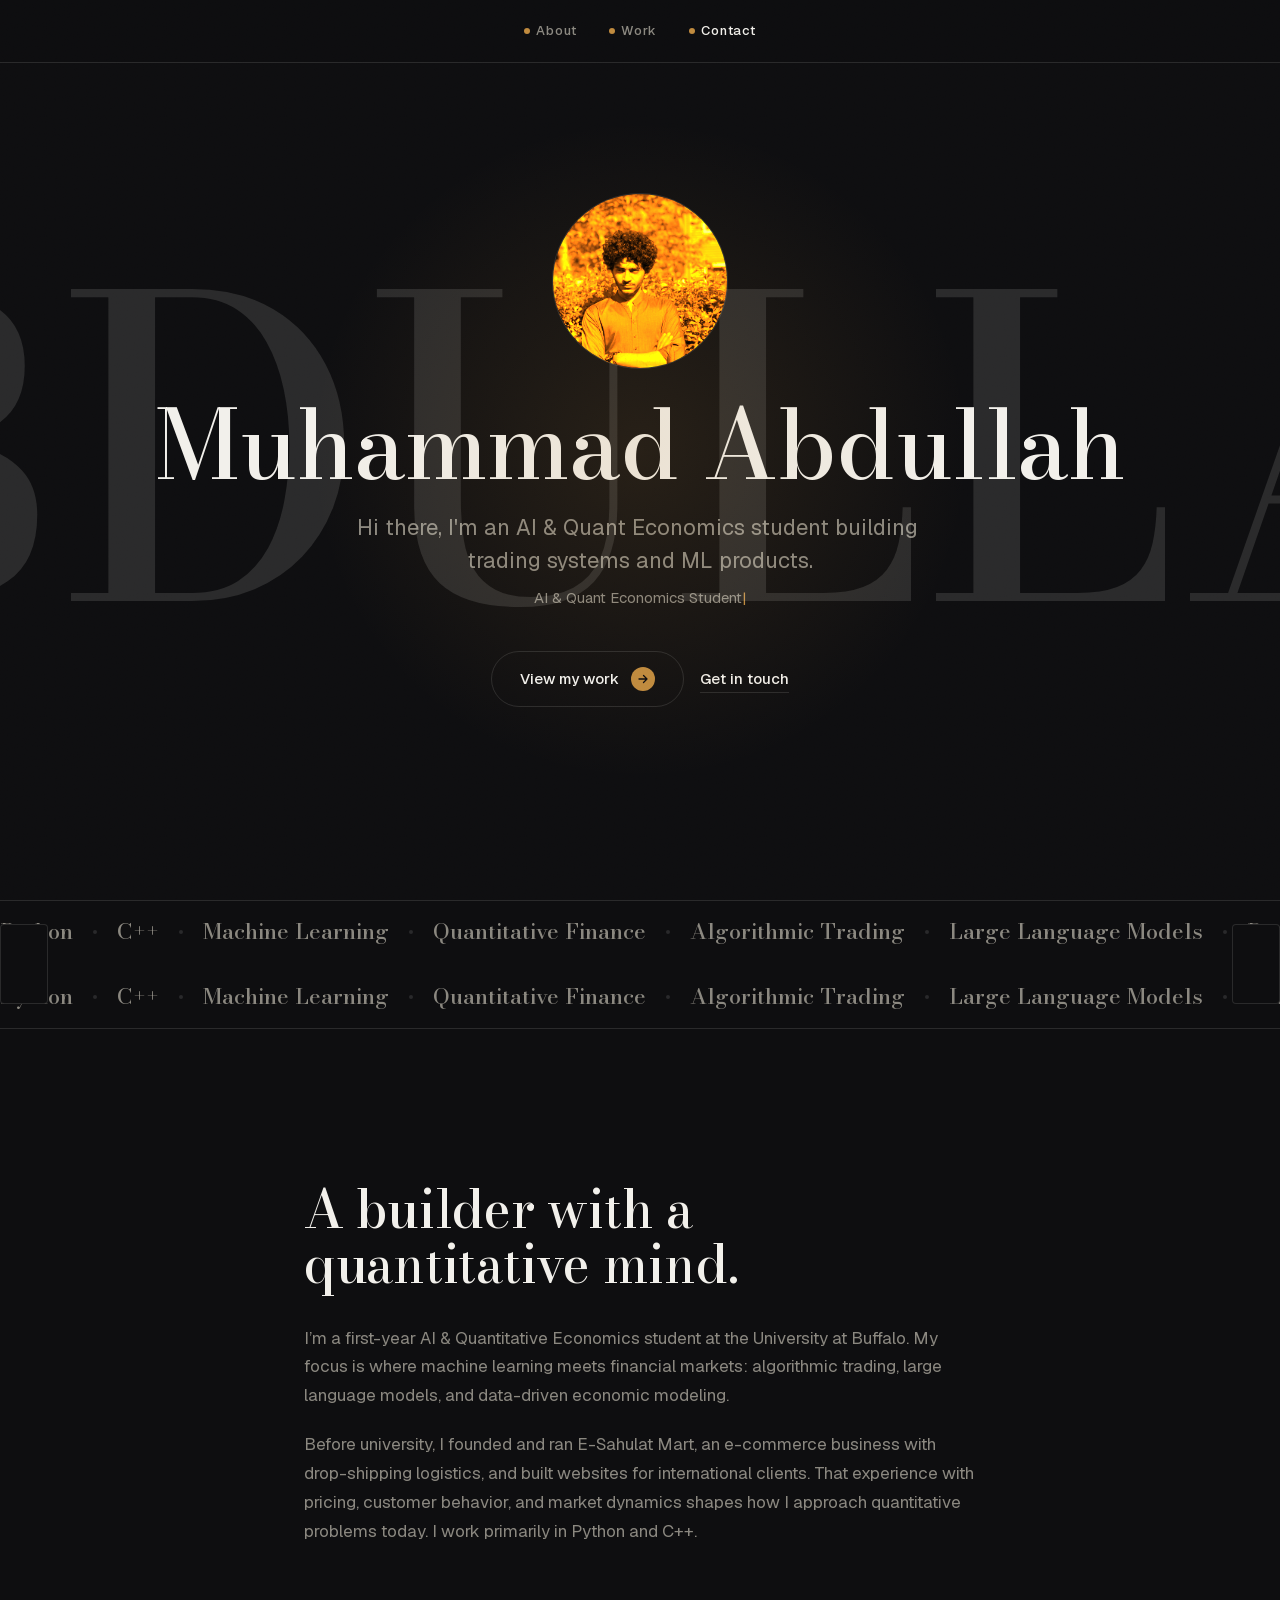
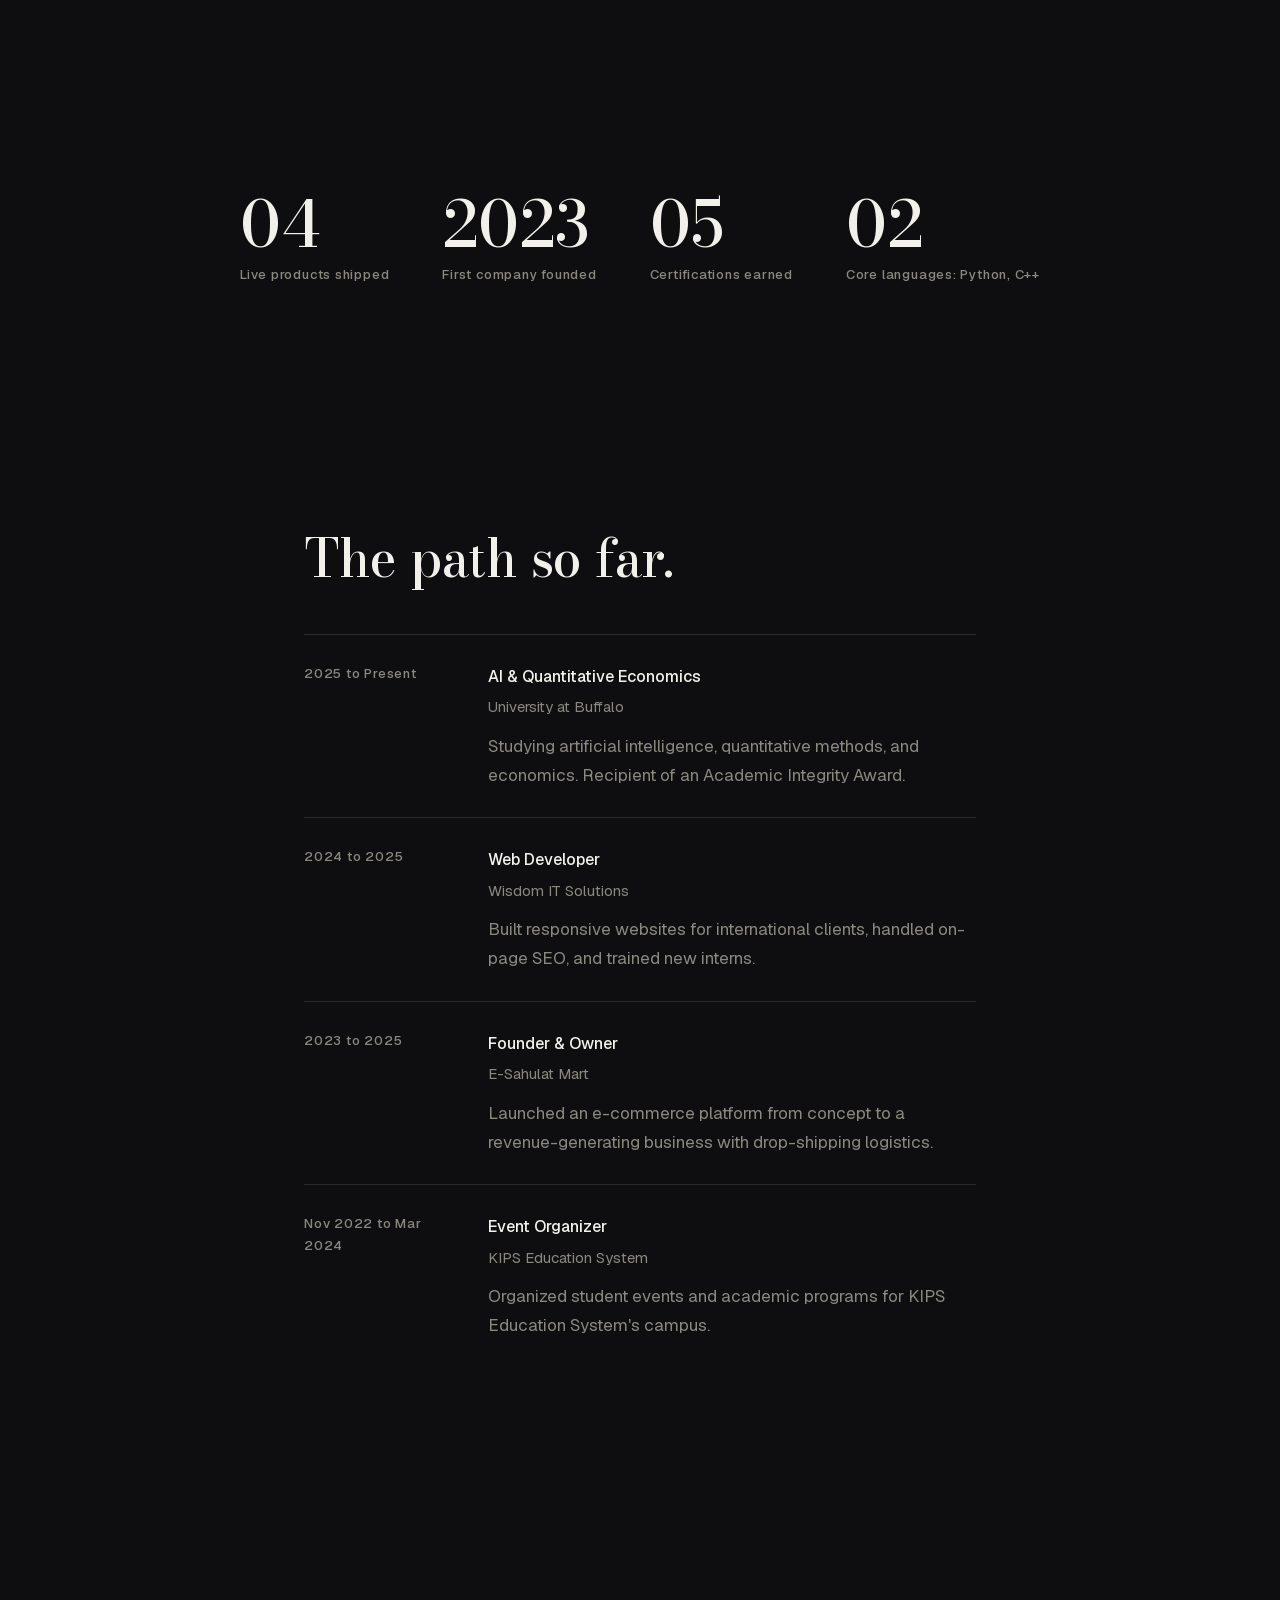
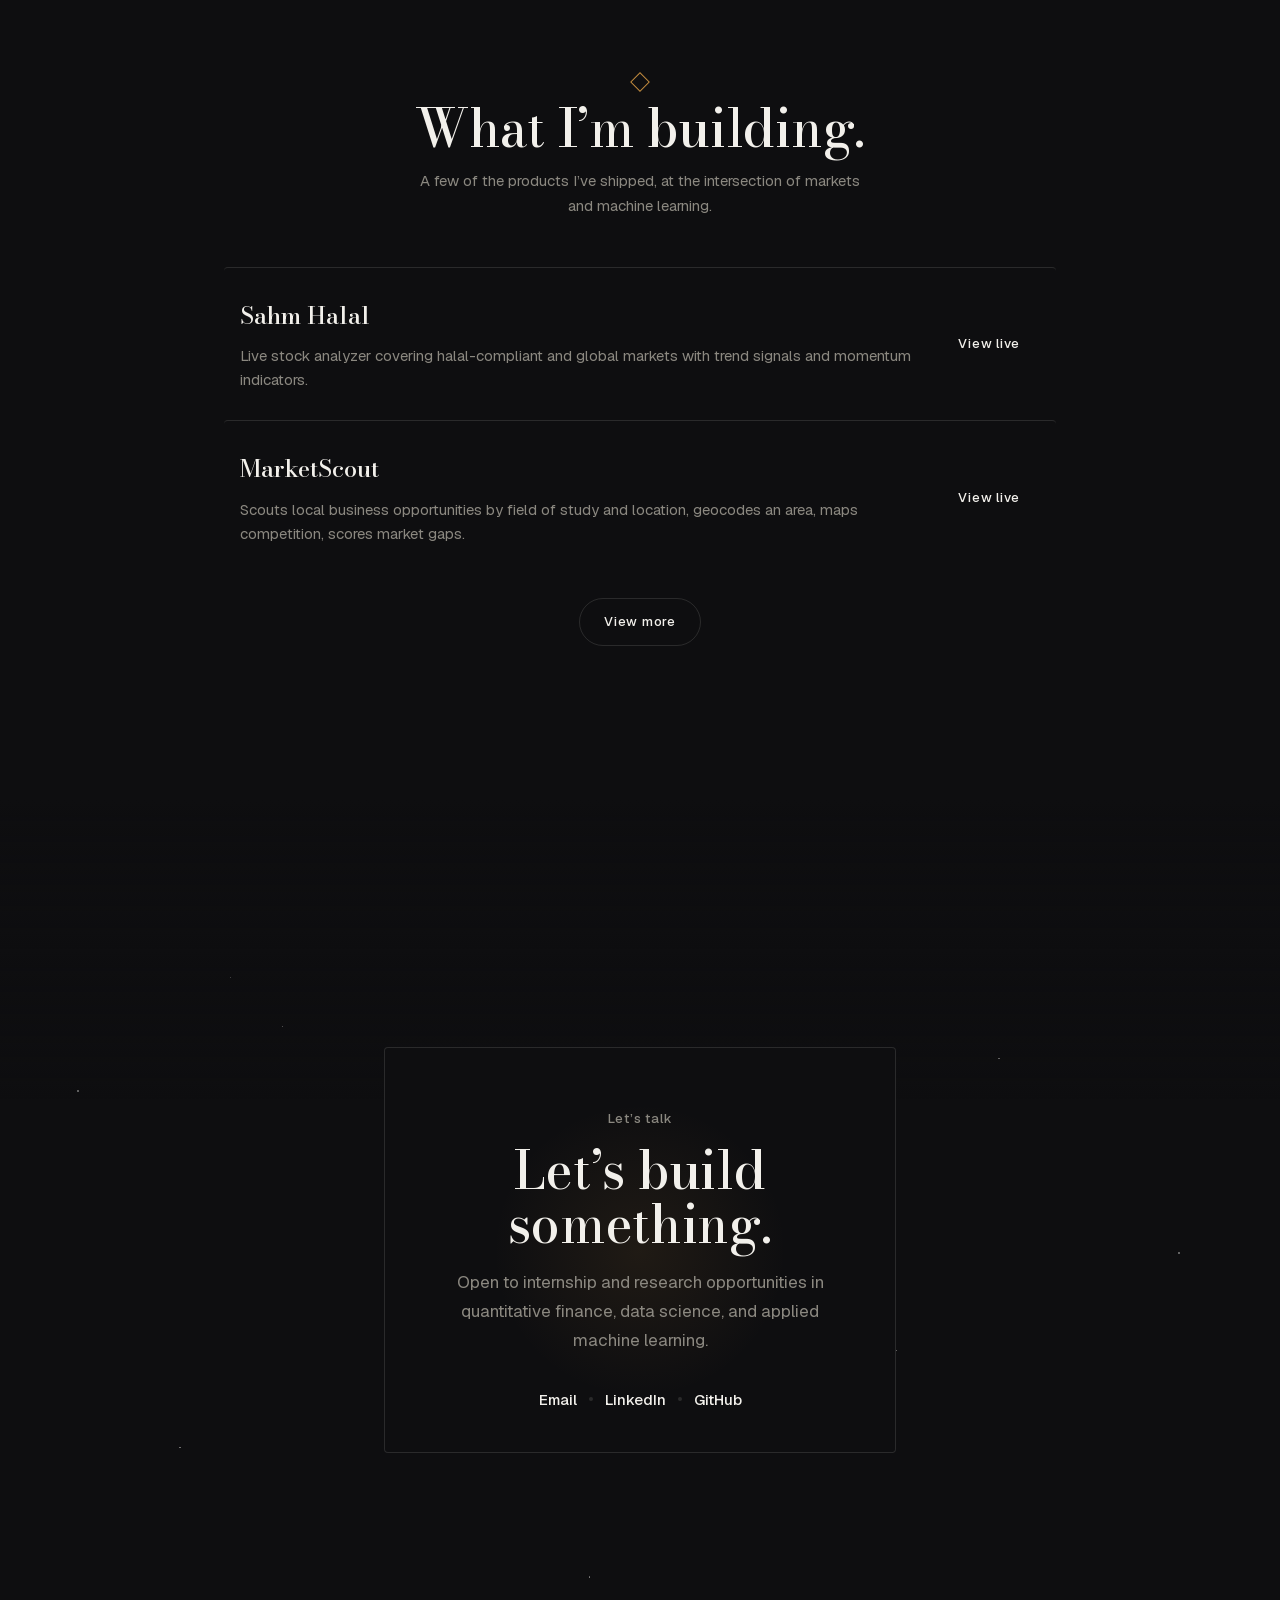
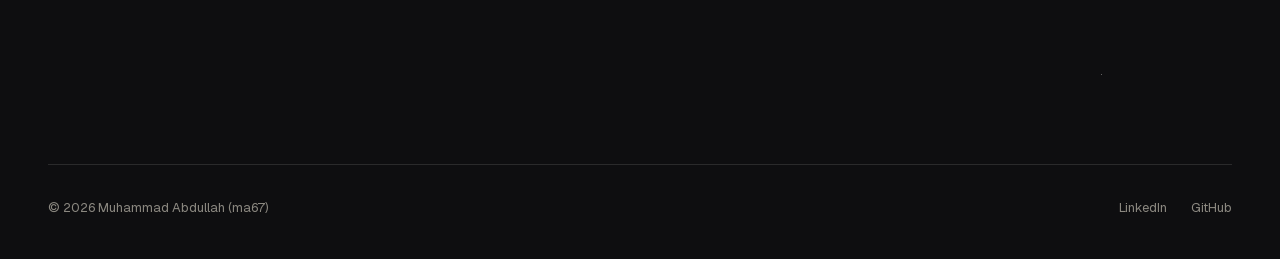
==== commit 699e7a5d: "Fix favicon: 32px to 96px to meet Google's search-result minimum" ====
--- a/index.html
+++ b/index.html
@@ -1 +1 @@
-<!DOCTYPE html><html lang="en" class="geist_a71539c9-module__T19VSG__variable bodoni_moda_f6f318f6-module__y6GfrW__variable antialiased"><head><meta charSet="utf-8"/><meta name="viewport" content="width=device-width, initial-scale=1"/><link rel="preload" href="/_next/static/media/52b5d5098cb87ddd-s.p.3r2y_bth_sjsm.woff2" as="font" crossorigin="" type="font/woff2"/><link rel="preload" href="/_next/static/media/caa3a2e1cccd8315-s.p.0wgildi0cnwt9.woff2" as="font" crossorigin="" type="font/woff2"/><link rel="preload" as="image" href="/headshot.jpg"/><link rel="stylesheet" href="/_next/static/chunks/0lzl62ai-yhlo.css" data-precedence="next"/><link rel="preload" as="script" fetchPriority="low" href="/_next/static/chunks/3sg9enkx5ev4d.js"/><script src="/_next/static/chunks/3r1hv6eh3_k-9.js" async=""></script><script src="/_next/static/chunks/44zp4n35c3dyj.js" async=""></script><script src="/_next/static/chunks/turbopack-3v2ynn6xdsr7p.js" async=""></script><script src="/_next/static/chunks/3jgiwueix7-2m.js" async=""></script><script src="/_next/static/chunks/22hu29plq3288.js" async=""></script><script src="/_next/static/chunks/2nnv22r0dv8dj.js" async=""></script><meta name="next-size-adjust" content=""/><title>Muhammad Abdullah (ma67) | AI &amp; Quant Economics, UB</title><meta name="description" content="Muhammad Abdullah (ma67): AI &amp; Quantitative Economics student at UB, building where machine learning meets financial markets. Python, C++, algo trading."/><link rel="author" href="https://ma67.dev"/><meta name="author" content="Muhammad Abdullah"/><meta name="keywords" content="Muhammad Abdullah,ma67,Abdullah UB,Muhammad Abdullah UB,Muhammad Abdullah University at Buffalo,AI Quantitative Economics,algorithmic trading,machine learning engineer,Sahm Halal,MarketScout,ReceiptVault,Neon City"/><meta name="creator" content="Muhammad Abdullah"/><meta name="robots" content="index, follow"/><link rel="canonical" href="https://ma67.dev"/><meta property="og:title" content="Muhammad Abdullah (ma67) | AI &amp; Quant Economics"/><meta property="og:description" content="AI &amp; Quantitative Economics student at the University at Buffalo, building where machine learning meets financial markets."/><meta property="og:url" content="https://ma67.dev"/><meta property="og:site_name" content="Muhammad Abdullah"/><meta property="og:image" content="https://ma67.dev/headshot.jpg"/><meta property="og:image:width" content="460"/><meta property="og:image:height" content="460"/><meta property="og:image:alt" content="Muhammad Abdullah"/><meta property="og:type" content="website"/><meta name="twitter:card" content="summary_large_image"/><meta name="twitter:title" content="Muhammad Abdullah (ma67) | AI &amp; Quant Economics"/><meta name="twitter:description" content="AI &amp; Quantitative Economics student at the University at Buffalo, building where machine learning meets financial markets."/><meta name="twitter:image" content="https://ma67.dev/headshot.jpg"/><link rel="icon" href="/icon?5968e612f3ce8174" type="image/png" sizes="32x32"/><link rel="apple-touch-icon" href="/apple-icon?ac4477bb9f9e3e63" type="image/png" sizes="180x180"/><script src="/_next/static/chunks/0cz1d0mv5g_q7.js" noModule=""></script></head><body><div hidden=""><!--$--><!--/$--></div><script type="application/ld+json">{"@context":"https://schema.org","@type":"Person","name":"Muhammad Abdullah","alternateName":["ma67","Abdullah UB","Muhammad Abdullah UB"],"url":"https://ma67.dev","image":"https://ma67.dev/headshot.jpg","jobTitle":"AI & Quantitative Economics Student","description":"AI & Quantitative Economics student at the University at Buffalo building products at the intersection of machine learning and financial markets.","alumniOf":{"@type":"CollegeOrUniversity","name":"University at Buffalo","alternateName":"UB"},"knowsAbout":["Python","C++","Machine Learning","Quantitative Finance","Algorithmic Trading","Large Language Models","Data Analysis","Economic Modeling"],"sameAs":["https://github.com/ma67-ex","https://www.linkedin.com/in/ma67"]}</script><div class="grain" aria-hidden="true"></div><nav class="fixed top-0 left-0 flex w-full items-center justify-center border-b px-(--container-x) py-5" style="background:color-mix(in srgb, var(--bg) 60%, transparent);backdrop-filter:blur(20px) saturate(140%);-webkit-backdrop-filter:blur(20px) saturate(140%);border-color:var(--rule);z-index:var(--z-nav)"><ul class="flex items-center gap-8"><li><a href="#about" class="flex items-center gap-1.5 font-medium text-(--muted) transition-colors duration-200 hover:text-(--fg)" style="font-size:var(--fs-label);letter-spacing:var(--ls-label);transition-timing-function:var(--ease-out)"><span class="inline-block h-1.5 w-1.5 rounded-full transition-[transform,opacity] duration-150" style="background:var(--accent);opacity:0;transform:scale(0.4);transition-timing-function:var(--ease-out)" aria-hidden="true"></span>About</a></li><li><a href="#work" class="flex items-center gap-1.5 font-medium text-(--muted) transition-colors duration-200 hover:text-(--fg)" style="font-size:var(--fs-label);letter-spacing:var(--ls-label);transition-timing-function:var(--ease-out)"><span class="inline-block h-1.5 w-1.5 rounded-full transition-[transform,opacity] duration-150" style="background:var(--accent);opacity:0;transform:scale(0.4);transition-timing-function:var(--ease-out)" aria-hidden="true"></span>Work</a></li><li><a href="#contact" class="flex items-center gap-1.5 font-medium text-(--muted) transition-colors duration-200 hover:text-(--fg)" style="font-size:var(--fs-label);letter-spacing:var(--ls-label);transition-timing-function:var(--ease-out)"><span class="inline-block h-1.5 w-1.5 rounded-full transition-[transform,opacity] duration-150" style="background:var(--accent);opacity:0;transform:scale(0.4);transition-timing-function:var(--ease-out)" aria-hidden="true"></span>Contact</a></li></ul></nav><main class="flex-1"><header id="top" class="relative flex min-h-screen flex-col items-center justify-center overflow-hidden px-(--container-x) text-center"><span aria-hidden="true" class="pointer-events-none absolute inset-0 flex select-none items-center justify-center overflow-hidden whitespace-nowrap font-[family-name:var(--font-display)]" style="font-size:clamp(9rem, 34vw, 26rem);line-height:1;color:var(--rule)">ABDULLAH</span><div class="pointer-events-none absolute inset-0" style="--x:50%;--y:40%;background:radial-gradient(circle at var(--x) var(--y), color-mix(in oklch, var(--accent) 14%, transparent), transparent 42%)" aria-hidden="true"></div><div class="group relative mb-7 h-36 w-36 sm:h-44 sm:w-44"><div class="relative h-full w-full overflow-hidden rounded-full border" style="border-color:var(--rule)"><img alt="Muhammad Abdullah" decoding="async" data-nimg="fill" class="object-cover" style="position:absolute;height:100%;width:100%;left:0;top:0;right:0;bottom:0;color:transparent;filter:sepia(1) saturate(6) hue-rotate(-10deg) brightness(1.1)" src="/headshot.jpg"/><div aria-hidden="true" class="pointer-events-none absolute inset-0 opacity-0 transition-opacity duration-500 group-hover:opacity-100" style="transition-timing-function:var(--ease-out)"><img alt="Muhammad Abdullah" loading="lazy" decoding="async" data-nimg="fill" class="object-cover" style="position:absolute;height:100%;width:100%;left:0;top:0;right:0;bottom:0;color:transparent" src="/headshot.jpg"/></div></div></div><h1 class="font-[family-name:var(--font-display)] leading-[0.98] text-(--fg)" style="font-size:var(--fs-display);font-weight:500;letter-spacing:var(--ls-display)"><span class="inline-block" style="opacity:0;transform:translateY(16px);transition:opacity .7s var(--ease-out) 0ms, transform .7s var(--ease-out) 0ms">Muhammad<!-- --> </span><span class="inline-block" style="opacity:0;transform:translateY(16px);transition:opacity .7s var(--ease-out) 90ms, transform .7s var(--ease-out) 90ms">Abdullah</span></h1><p class="mt-5 max-w-xl font-[family-name:var(--font-sans)] text-(--muted)" style="font-size:var(--fs-title);line-height:1.5"><span class="inline-block" style="opacity:0;transform:translateY(16px);transition:opacity .7s var(--ease-out) 250ms, transform .7s var(--ease-out) 250ms">Hi<!-- --> </span><span class="inline-block" style="opacity:0;transform:translateY(16px);transition:opacity .7s var(--ease-out) 340ms, transform .7s var(--ease-out) 340ms">there,<!-- --> </span><span class="inline-block" style="opacity:0;transform:translateY(16px);transition:opacity .7s var(--ease-out) 430ms, transform .7s var(--ease-out) 430ms">I&#x27;m<!-- --> </span><span class="inline-block" style="opacity:0;transform:translateY(16px);transition:opacity .7s var(--ease-out) 520ms, transform .7s var(--ease-out) 520ms">an<!-- --> </span><span class="inline-block" style="opacity:0;transform:translateY(16px);transition:opacity .7s var(--ease-out) 610ms, transform .7s var(--ease-out) 610ms">AI<!-- --> </span><span class="inline-block" style="opacity:0;transform:translateY(16px);transition:opacity .7s var(--ease-out) 700ms, transform .7s var(--ease-out) 700ms">&amp;<!-- --> </span><span class="inline-block" style="opacity:0;transform:translateY(16px);transition:opacity .7s var(--ease-out) 790ms, transform .7s var(--ease-out) 790ms">Quant<!-- --> </span><span class="inline-block" style="opacity:0;transform:translateY(16px);transition:opacity .7s var(--ease-out) 880ms, transform .7s var(--ease-out) 880ms">Economics<!-- --> </span><span class="inline-block" style="opacity:0;transform:translateY(16px);transition:opacity .7s var(--ease-out) 970ms, transform .7s var(--ease-out) 970ms">student<!-- --> </span><span class="inline-block" style="opacity:0;transform:translateY(16px);transition:opacity .7s var(--ease-out) 1060ms, transform .7s var(--ease-out) 1060ms">building<!-- --> </span><span class="inline-block" style="opacity:0;transform:translateY(16px);transition:opacity .7s var(--ease-out) 1150ms, transform .7s var(--ease-out) 1150ms">trading<!-- --> </span><span class="inline-block" style="opacity:0;transform:translateY(16px);transition:opacity .7s var(--ease-out) 1240ms, transform .7s var(--ease-out) 1240ms">systems<!-- --> </span><span class="inline-block" style="opacity:0;transform:translateY(16px);transition:opacity .7s var(--ease-out) 1330ms, transform .7s var(--ease-out) 1330ms">and<!-- --> </span><span class="inline-block" style="opacity:0;transform:translateY(16px);transition:opacity .7s var(--ease-out) 1420ms, transform .7s var(--ease-out) 1420ms">ML<!-- --> </span><span class="inline-block" style="opacity:0;transform:translateY(16px);transition:opacity .7s var(--ease-out) 1510ms, transform .7s var(--ease-out) 1510ms">products.</span></p><p class="mt-2 min-h-[1.75em] font-[family-name:var(--font-sans)] text-(--muted)" style="font-size:var(--fs-small)">AI &amp; Quant Economics Student<span class="animate-pulse" style="color:var(--accent)" aria-hidden="true">|</span></p><div class="mt-10 flex flex-wrap items-center justify-center gap-4"><a href="#work" class="group/cta relative inline-flex items-center gap-3 overflow-hidden rounded-full border px-7 py-3.5 font-medium" style="border-color:var(--rule);font-size:var(--fs-small)"><span aria-hidden="true" class="absolute inset-0 origin-left scale-x-0 transition-transform duration-350 group-hover/cta:scale-x-100" style="background:var(--accent);transition-timing-function:var(--ease-out)"></span><span class="relative z-10 text-(--fg) transition-colors duration-300 group-hover/cta:text-(--bg)" style="transition-timing-function:var(--ease-out)">View my work</span><span class="relative z-10 inline-flex h-6 w-6 shrink-0 items-center justify-center rounded-full transition-transform duration-300 group-hover/cta:translate-x-0.5" style="background:var(--accent);transition-timing-function:var(--ease-out)"><svg width="12" height="12" viewBox="0 0 12 12" fill="none" aria-hidden="true"><path d="M2 6H10M10 6L6.5 2.5M10 6L6.5 9.5" stroke="var(--bg)" stroke-width="1.3" stroke-linecap="round" stroke-linejoin="round"></path></svg></span></a><a href="#contact" class="font-medium text-(--fg) underline decoration-(--rule) underline-offset-8 transition-colors duration-200 hover:decoration-(--accent)" style="font-size:var(--fs-small);transition-timing-function:var(--ease-out)">Get in touch</a></div></header><div class="relative overflow-hidden border-y" style="border-color:var(--rule)"><div class="pointer-events-none absolute inset-y-0 z-10 flex items-center left-0"><div aria-hidden="true" class="relative z-10 h-16 w-10 shrink-0 rounded-sm border sm:h-20 sm:w-12" style="border-color:var(--rule);background:var(--bg)"></div></div><div class="pointer-events-none absolute inset-y-0 z-10 flex items-center right-0"><div aria-hidden="true" class="relative z-10 h-16 w-10 shrink-0 rounded-sm border sm:h-20 sm:w-12" style="border-color:var(--rule);background:var(--bg)"></div></div><div class="flex flex-col gap-1"><div class="flex w-max items-center gap-5 whitespace-nowrap py-3" style="animation:marquee 32s linear infinite;animation-direction:normal"><span class="flex items-center gap-5"><span class="font-[family-name:var(--font-display)] text-(--muted)" style="font-size:var(--fs-title)">Python</span><span aria-hidden="true" class="h-1 w-1 shrink-0 rounded-full" style="background:var(--rule)"></span></span><span class="flex items-center gap-5"><span class="font-[family-name:var(--font-display)] text-(--muted)" style="font-size:var(--fs-title)">C++</span><span aria-hidden="true" class="h-1 w-1 shrink-0 rounded-full" style="background:var(--rule)"></span></span><span class="flex items-center gap-5"><span class="font-[family-name:var(--font-display)] text-(--muted)" style="font-size:var(--fs-title)">Machine Learning</span><span aria-hidden="true" class="h-1 w-1 shrink-0 rounded-full" style="background:var(--rule)"></span></span><span class="flex items-center gap-5"><span class="font-[family-name:var(--font-display)] text-(--muted)" style="font-size:var(--fs-title)">Quantitative Finance</span><span aria-hidden="true" class="h-1 w-1 shrink-0 rounded-full" style="background:var(--rule)"></span></span><span class="flex items-center gap-5"><span class="font-[family-name:var(--font-display)] text-(--muted)" style="font-size:var(--fs-title)">Algorithmic Trading</span><span aria-hidden="true" class="h-1 w-1 shrink-0 rounded-full" style="background:var(--rule)"></span></span><span class="flex items-center gap-5"><span class="font-[family-name:var(--font-display)] text-(--muted)" style="font-size:var(--fs-title)">Large Language Models</span><span aria-hidden="true" class="h-1 w-1 shrink-0 rounded-full" style="background:var(--rule)"></span></span><span class="flex items-center gap-5"><span class="font-[family-name:var(--font-display)] text-(--muted)" style="font-size:var(--fs-title)">Data Analysis</span><span aria-hidden="true" class="h-1 w-1 shrink-0 rounded-full" style="background:var(--rule)"></span></span><span class="flex items-center gap-5"><span class="font-[family-name:var(--font-display)] text-(--muted)" style="font-size:var(--fs-title)">Economic Modeling</span><span aria-hidden="true" class="h-1 w-1 shrink-0 rounded-full" style="background:var(--rule)"></span></span><span class="flex items-center gap-5"><span class="font-[family-name:var(--font-display)] text-(--muted)" style="font-size:var(--fs-title)">Python</span><span aria-hidden="true" class="h-1 w-1 shrink-0 rounded-full" style="background:var(--rule)"></span></span><span class="flex items-center gap-5"><span class="font-[family-name:var(--font-display)] text-(--muted)" style="font-size:var(--fs-title)">C++</span><span aria-hidden="true" class="h-1 w-1 shrink-0 rounded-full" style="background:var(--rule)"></span></span><span class="flex items-center gap-5"><span class="font-[family-name:var(--font-display)] text-(--muted)" style="font-size:var(--fs-title)">Machine Learning</span><span aria-hidden="true" class="h-1 w-1 shrink-0 rounded-full" style="background:var(--rule)"></span></span><span class="flex items-center gap-5"><span class="font-[family-name:var(--font-display)] text-(--muted)" style="font-size:var(--fs-title)">Quantitative Finance</span><span aria-hidden="true" class="h-1 w-1 shrink-0 rounded-full" style="background:var(--rule)"></span></span><span class="flex items-center gap-5"><span class="font-[family-name:var(--font-display)] text-(--muted)" style="font-size:var(--fs-title)">Algorithmic Trading</span><span aria-hidden="true" class="h-1 w-1 shrink-0 rounded-full" style="background:var(--rule)"></span></span><span class="flex items-center gap-5"><span class="font-[family-name:var(--font-display)] text-(--muted)" style="font-size:var(--fs-title)">Large Language Models</span><span aria-hidden="true" class="h-1 w-1 shrink-0 rounded-full" style="background:var(--rule)"></span></span><span class="flex items-center gap-5"><span class="font-[family-name:var(--font-display)] text-(--muted)" style="font-size:var(--fs-title)">Data Analysis</span><span aria-hidden="true" class="h-1 w-1 shrink-0 rounded-full" style="background:var(--rule)"></span></span><span class="flex items-center gap-5"><span class="font-[family-name:var(--font-display)] text-(--muted)" style="font-size:var(--fs-title)">Economic Modeling</span><span aria-hidden="true" class="h-1 w-1 shrink-0 rounded-full" style="background:var(--rule)"></span></span></div><div class="flex w-max items-center gap-5 whitespace-nowrap py-3" style="animation:marquee 32s linear infinite;animation-direction:reverse"><span class="flex items-center gap-5"><span class="font-[family-name:var(--font-display)] text-(--muted)" style="font-size:var(--fs-title)">Python</span><span aria-hidden="true" class="h-1 w-1 shrink-0 rounded-full" style="background:var(--rule)"></span></span><span class="flex items-center gap-5"><span class="font-[family-name:var(--font-display)] text-(--muted)" style="font-size:var(--fs-title)">C++</span><span aria-hidden="true" class="h-1 w-1 shrink-0 rounded-full" style="background:var(--rule)"></span></span><span class="flex items-center gap-5"><span class="font-[family-name:var(--font-display)] text-(--muted)" style="font-size:var(--fs-title)">Machine Learning</span><span aria-hidden="true" class="h-1 w-1 shrink-0 rounded-full" style="background:var(--rule)"></span></span><span class="flex items-center gap-5"><span class="font-[family-name:var(--font-display)] text-(--muted)" style="font-size:var(--fs-title)">Quantitative Finance</span><span aria-hidden="true" class="h-1 w-1 shrink-0 rounded-full" style="background:var(--rule)"></span></span><span class="flex items-center gap-5"><span class="font-[family-name:var(--font-display)] text-(--muted)" style="font-size:var(--fs-title)">Algorithmic Trading</span><span aria-hidden="true" class="h-1 w-1 shrink-0 rounded-full" style="background:var(--rule)"></span></span><span class="flex items-center gap-5"><span class="font-[family-name:var(--font-display)] text-(--muted)" style="font-size:var(--fs-title)">Large Language Models</span><span aria-hidden="true" class="h-1 w-1 shrink-0 rounded-full" style="background:var(--rule)"></span></span><span class="flex items-center gap-5"><span class="font-[family-name:var(--font-display)] text-(--muted)" style="font-size:var(--fs-title)">Data Analysis</span><span aria-hidden="true" class="h-1 w-1 shrink-0 rounded-full" style="background:var(--rule)"></span></span><span class="flex items-center gap-5"><span class="font-[family-name:var(--font-display)] text-(--muted)" style="font-size:var(--fs-title)">Economic Modeling</span><span aria-hidden="true" class="h-1 w-1 shrink-0 rounded-full" style="background:var(--rule)"></span></span><span class="flex items-center gap-5"><span class="font-[family-name:var(--font-display)] text-(--muted)" style="font-size:var(--fs-title)">Python</span><span aria-hidden="true" class="h-1 w-1 shrink-0 rounded-full" style="background:var(--rule)"></span></span><span class="flex items-center gap-5"><span class="font-[family-name:var(--font-display)] text-(--muted)" style="font-size:var(--fs-title)">C++</span><span aria-hidden="true" class="h-1 w-1 shrink-0 rounded-full" style="background:var(--rule)"></span></span><span class="flex items-center gap-5"><span class="font-[family-name:var(--font-display)] text-(--muted)" style="font-size:var(--fs-title)">Machine Learning</span><span aria-hidden="true" class="h-1 w-1 shrink-0 rounded-full" style="background:var(--rule)"></span></span><span class="flex items-center gap-5"><span class="font-[family-name:var(--font-display)] text-(--muted)" style="font-size:var(--fs-title)">Quantitative Finance</span><span aria-hidden="true" class="h-1 w-1 shrink-0 rounded-full" style="background:var(--rule)"></span></span><span class="flex items-center gap-5"><span class="font-[family-name:var(--font-display)] text-(--muted)" style="font-size:var(--fs-title)">Algorithmic Trading</span><span aria-hidden="true" class="h-1 w-1 shrink-0 rounded-full" style="background:var(--rule)"></span></span><span class="flex items-center gap-5"><span class="font-[family-name:var(--font-display)] text-(--muted)" style="font-size:var(--fs-title)">Large Language Models</span><span aria-hidden="true" class="h-1 w-1 shrink-0 rounded-full" style="background:var(--rule)"></span></span><span class="flex items-center gap-5"><span class="font-[family-name:var(--font-display)] text-(--muted)" style="font-size:var(--fs-title)">Data Analysis</span><span aria-hidden="true" class="h-1 w-1 shrink-0 rounded-full" style="background:var(--rule)"></span></span><span class="flex items-center gap-5"><span class="font-[family-name:var(--font-display)] text-(--muted)" style="font-size:var(--fs-title)">Economic Modeling</span><span aria-hidden="true" class="h-1 w-1 shrink-0 rounded-full" style="background:var(--rule)"></span></span></div></div></div><section id="about" class="mx-auto max-w-3xl px-(--container-x)" style="padding-block:var(--section-y)"><div class="" style="opacity:1;transform:none;transition:opacity .7s var(--ease-out) 0ms, transform .7s var(--ease-out) 0ms"><h2 class="font-[family-name:var(--font-display)] text-(--fg)" style="font-size:var(--fs-headline);letter-spacing:var(--ls-headline);font-weight:500;line-height:1.05">A builder with a quantitative mind.</h2></div><div class="" style="opacity:1;transform:none;transition:opacity .7s var(--ease-out) 60ms, transform .7s var(--ease-out) 60ms"><p class="mt-8 text-(--muted)" style="font-size:var(--fs-body);line-height:1.7">I’m a first-year AI &amp; Quantitative Economics student at the University at Buffalo. My focus is where machine learning meets financial markets: algorithmic trading, large language models, and data-driven economic modeling.</p></div><div class="" style="opacity:1;transform:none;transition:opacity .7s var(--ease-out) 120ms, transform .7s var(--ease-out) 120ms"><p class="mt-5 text-(--muted)" style="font-size:var(--fs-body);line-height:1.7">Before university, I founded and ran E-Sahulat Mart, an e-commerce business with drop-shipping logistics, and built websites for international clients. That experience with pricing, customer behavior, and market dynamics shapes how I approach quantitative problems today. I work primarily in Python and C++.</p></div></section><section class="mx-auto max-w-4xl px-(--container-x)" style="padding-block:calc(var(--section-y) * 0.6)"><div class="grid grid-cols-2 gap-x-6 gap-y-10 sm:flex sm:flex-nowrap sm:justify-between sm:gap-y-0"><div class="" style="opacity:1;transform:none;transition:opacity .7s var(--ease-out) 0ms, transform .7s var(--ease-out) 0ms"><div class="flex flex-col gap-2"><span class="font-[family-name:var(--font-display)] text-(--fg)" style="font-size:var(--fs-stat);line-height:1">04</span><span class="font-medium text-(--muted)" style="font-size:var(--fs-label);letter-spacing:var(--ls-label)">Live products shipped</span></div></div><div class="" style="opacity:1;transform:none;transition:opacity .7s var(--ease-out) 60ms, transform .7s var(--ease-out) 60ms"><div class="flex flex-col gap-2"><span class="font-[family-name:var(--font-display)] text-(--fg)" style="font-size:var(--fs-stat);line-height:1">2023</span><span class="font-medium text-(--muted)" style="font-size:var(--fs-label);letter-spacing:var(--ls-label)">First company founded</span></div></div><div class="" style="opacity:1;transform:none;transition:opacity .7s var(--ease-out) 120ms, transform .7s var(--ease-out) 120ms"><div class="flex flex-col gap-2"><span class="font-[family-name:var(--font-display)] text-(--fg)" style="font-size:var(--fs-stat);line-height:1">05</span><span class="font-medium text-(--muted)" style="font-size:var(--fs-label);letter-spacing:var(--ls-label)">Certifications earned</span></div></div><div class="" style="opacity:1;transform:none;transition:opacity .7s var(--ease-out) 180ms, transform .7s var(--ease-out) 180ms"><div class="flex flex-col gap-2"><span class="font-[family-name:var(--font-display)] text-(--fg)" style="font-size:var(--fs-stat);line-height:1">02</span><span class="font-medium text-(--muted)" style="font-size:var(--fs-label);letter-spacing:var(--ls-label)">Core languages: Python, C++</span></div></div></div></section><section class="mx-auto max-w-3xl px-(--container-x)" style="padding-block:var(--section-y)"><div class="" style="opacity:1;transform:none;transition:opacity .7s var(--ease-out) 0ms, transform .7s var(--ease-out) 0ms"><h2 class="font-[family-name:var(--font-display)] text-(--fg)" style="font-size:var(--fs-headline);letter-spacing:var(--ls-headline);font-weight:500;line-height:1.05">The path so far.</h2></div><div class="mt-12"><div class="" style="opacity:1;transform:none;transition:opacity .7s var(--ease-out) 0ms, transform .7s var(--ease-out) 0ms"><div class="grid grid-cols-1 gap-2 border-t py-7 sm:grid-cols-[160px_1fr] sm:gap-6" style="border-color:var(--rule)"><span class="font-medium text-(--muted)" style="font-size:var(--fs-label);letter-spacing:var(--ls-label)">2025 to Present</span><div><h3 class="font-medium text-(--fg)">AI &amp; Quantitative Economics</h3><p class="mt-1 text-(--muted)" style="font-size:var(--fs-small)">University at Buffalo</p><p class="mt-3 text-(--muted)" style="font-size:var(--fs-body);line-height:1.7">Studying artificial intelligence, quantitative methods, and economics. Recipient of an Academic Integrity Award.</p></div></div></div><div class="" style="opacity:1;transform:none;transition:opacity .7s var(--ease-out) 60ms, transform .7s var(--ease-out) 60ms"><div class="grid grid-cols-1 gap-2 border-t py-7 sm:grid-cols-[160px_1fr] sm:gap-6" style="border-color:var(--rule)"><span class="font-medium text-(--muted)" style="font-size:var(--fs-label);letter-spacing:var(--ls-label)">2024 to 2025</span><div><h3 class="font-medium text-(--fg)">Web Developer</h3><p class="mt-1 text-(--muted)" style="font-size:var(--fs-small)">Wisdom IT Solutions</p><p class="mt-3 text-(--muted)" style="font-size:var(--fs-body);line-height:1.7">Built responsive websites for international clients, handled on-page SEO, and trained new interns.</p></div></div></div><div class="" style="opacity:1;transform:none;transition:opacity .7s var(--ease-out) 120ms, transform .7s var(--ease-out) 120ms"><div class="grid grid-cols-1 gap-2 border-t py-7 sm:grid-cols-[160px_1fr] sm:gap-6" style="border-color:var(--rule)"><span class="font-medium text-(--muted)" style="font-size:var(--fs-label);letter-spacing:var(--ls-label)">2023 to 2025</span><div><h3 class="font-medium text-(--fg)">Founder &amp; Owner</h3><p class="mt-1 text-(--muted)" style="font-size:var(--fs-small)">E-Sahulat Mart</p><p class="mt-3 text-(--muted)" style="font-size:var(--fs-body);line-height:1.7">Launched an e-commerce platform from concept to a revenue-generating business with drop-shipping logistics.</p></div></div></div><div class="" style="opacity:1;transform:none;transition:opacity .7s var(--ease-out) 180ms, transform .7s var(--ease-out) 180ms"><div class="grid grid-cols-1 gap-2 border-t py-7 sm:grid-cols-[160px_1fr] sm:gap-6" style="border-color:var(--rule)"><span class="font-medium text-(--muted)" style="font-size:var(--fs-label);letter-spacing:var(--ls-label)">Nov 2022 to Mar 2024</span><div><h3 class="font-medium text-(--fg)">Event Organizer</h3><p class="mt-1 text-(--muted)" style="font-size:var(--fs-small)">KIPS Education System</p><p class="mt-3 text-(--muted)" style="font-size:var(--fs-body);line-height:1.7">Organized student events and academic programs for KIPS Education System&#x27;s campus.</p></div></div></div></div></section><section id="work" class="mx-auto max-w-3xl px-(--container-x) lg:max-w-4xl" style="padding-block:var(--section-y)"><div class="" style="opacity:1;transform:none;transition:opacity .7s var(--ease-out) 0ms, transform .7s var(--ease-out) 0ms"><div class="flex flex-col items-center gap-3 text-center"><span aria-hidden="true" class="h-3.5 w-3.5 rotate-45 border" style="border-color:var(--accent)"></span><h2 class="font-[family-name:var(--font-display)] text-(--fg)" style="font-size:var(--fs-headline);letter-spacing:var(--ls-headline);font-weight:500;line-height:1.05">What I’m building.</h2><p class="max-w-md text-(--muted)" style="font-size:var(--fs-small)">A few of the products I’ve shipped, at the intersection of markets and machine learning.</p></div></div><div class="mt-12"><div class="" style="opacity:1;transform:none;transition:opacity .7s var(--ease-out) 0ms, transform .7s var(--ease-out) 0ms"><a href="https://halal-stocks-five.vercel.app" target="_blank" rel="noreferrer" class="project-row group/row grid grid-cols-1 gap-2 rounded-sm border-t px-4 py-7 -mx-4 sm:grid-cols-[1fr_auto] sm:items-center sm:gap-6" style="border-color:var(--rule)"><div><h3 class="font-[family-name:var(--font-display)] text-(--fg) transition-transform duration-300 group-hover/row:translate-x-1" style="font-size:var(--fs-project-name);transition-timing-function:var(--ease-out)">Sahm Halal</h3><p class="mt-2 text-(--muted)" style="font-size:var(--fs-small);line-height:1.6">Live stock analyzer covering halal-compliant and global markets with trend signals and momentum indicators.</p></div><div class="flex shrink-0 items-center sm:justify-end"><span class="inline-flex items-center gap-1.5 font-medium text-(--fg)" style="font-size:var(--fs-label);letter-spacing:var(--ls-label)">View live<span aria-hidden="true" class="inline-block -translate-x-2 opacity-0 transition-all duration-300 group-hover/row:translate-x-0 group-hover/row:opacity-100 group-focus-visible/row:translate-x-0 group-focus-visible/row:opacity-100" style="color:var(--accent);transition-timing-function:var(--ease-out)">→</span></span></div></a></div><div class="" style="opacity:1;transform:none;transition:opacity .7s var(--ease-out) 60ms, transform .7s var(--ease-out) 60ms"><a href="https://marketscout-ma6-tech.vercel.app" target="_blank" rel="noreferrer" class="project-row group/row grid grid-cols-1 gap-2 rounded-sm border-t px-4 py-7 -mx-4 sm:grid-cols-[1fr_auto] sm:items-center sm:gap-6" style="border-color:var(--rule)"><div><h3 class="font-[family-name:var(--font-display)] text-(--fg) transition-transform duration-300 group-hover/row:translate-x-1" style="font-size:var(--fs-project-name);transition-timing-function:var(--ease-out)">MarketScout</h3><p class="mt-2 text-(--muted)" style="font-size:var(--fs-small);line-height:1.6">Scouts local business opportunities by field of study and location, geocodes an area, maps competition, scores market gaps.</p></div><div class="flex shrink-0 items-center sm:justify-end"><span class="inline-flex items-center gap-1.5 font-medium text-(--fg)" style="font-size:var(--fs-label);letter-spacing:var(--ls-label)">View live<span aria-hidden="true" class="inline-block -translate-x-2 opacity-0 transition-all duration-300 group-hover/row:translate-x-0 group-hover/row:opacity-100 group-focus-visible/row:translate-x-0 group-focus-visible/row:opacity-100" style="color:var(--accent);transition-timing-function:var(--ease-out)">→</span></span></div></a></div></div><div class="expand-rows "><div><div style="opacity:0;transform:translateY(10px);transition:opacity .4s var(--ease-out) 0ms, transform .4s var(--ease-out) 0ms"><a href="https://receipt-vault-seven.vercel.app" target="_blank" rel="noreferrer" class="project-row group/row grid grid-cols-1 gap-2 rounded-sm border-t px-4 py-7 -mx-4 sm:grid-cols-[1fr_auto] sm:items-center sm:gap-6" style="border-color:var(--rule)"><div><h3 class="font-[family-name:var(--font-display)] text-(--fg) transition-transform duration-300 group-hover/row:translate-x-1" style="font-size:var(--fs-project-name);transition-timing-function:var(--ease-out)">ReceiptVault</h3><p class="mt-2 text-(--muted)" style="font-size:var(--fs-small);line-height:1.6">Turns a photo of a receipt into structured data: OCR pulls brand, amount, and date, with spend charts and CSV export.</p></div><div class="flex shrink-0 items-center sm:justify-end"><span class="inline-flex items-center gap-1.5 font-medium text-(--fg)" style="font-size:var(--fs-label);letter-spacing:var(--ls-label)">View live<span aria-hidden="true" class="inline-block -translate-x-2 opacity-0 transition-all duration-300 group-hover/row:translate-x-0 group-hover/row:opacity-100 group-focus-visible/row:translate-x-0 group-focus-visible/row:opacity-100" style="color:var(--accent);transition-timing-function:var(--ease-out)">→</span></span></div></a></div><div style="opacity:0;transform:translateY(10px);transition:opacity .4s var(--ease-out) 0ms, transform .4s var(--ease-out) 0ms"><a href="https://github.com/ma67-ex/security-checklist-audit" target="_blank" rel="noreferrer" class="project-row group/row grid grid-cols-1 gap-2 rounded-sm border-t px-4 py-7 -mx-4 sm:grid-cols-[1fr_auto] sm:items-center sm:gap-6" style="border-color:var(--rule)"><div><h3 class="font-[family-name:var(--font-display)] text-(--fg) transition-transform duration-300 group-hover/row:translate-x-1" style="font-size:var(--fs-project-name);transition-timing-function:var(--ease-out)">Security Checklist Audit</h3><p class="mt-2 text-(--muted)" style="font-size:var(--fs-small);line-height:1.6">Claude Code skill that runs a 16-item security audit on a codebase, frontend and backend checks plus practical habits, and returns a pass/fail report with evidence.</p></div><div class="flex shrink-0 items-center sm:justify-end"><span class="inline-flex items-center gap-1.5 font-medium text-(--fg)" style="font-size:var(--fs-label);letter-spacing:var(--ls-label)">View on GitHub<span aria-hidden="true" class="inline-block -translate-x-2 opacity-0 transition-all duration-300 group-hover/row:translate-x-0 group-hover/row:opacity-100 group-focus-visible/row:translate-x-0 group-focus-visible/row:opacity-100" style="color:var(--accent);transition-timing-function:var(--ease-out)">→</span></span></div></a></div><div style="opacity:0;transform:translateY(10px);transition:opacity .4s var(--ease-out) 0ms, transform .4s var(--ease-out) 0ms"><a href="https://neon-city-amber.vercel.app" target="_blank" rel="noreferrer" class="project-row group/row grid grid-cols-1 gap-2 rounded-sm border-t px-4 py-7 -mx-4 sm:grid-cols-[1fr_auto] sm:items-center sm:gap-6" style="border-color:var(--rule)"><div><h3 class="font-[family-name:var(--font-display)] text-(--fg) transition-transform duration-300 group-hover/row:translate-x-1" style="font-size:var(--fs-project-name);transition-timing-function:var(--ease-out)">Neon City</h3><p class="mt-2 text-(--muted)" style="font-size:var(--fs-small);line-height:1.6">Offline GTA-style 3D driving game built in Next.js, a procedurally generated neon city that runs entirely in the browser.</p></div><div class="flex shrink-0 items-center sm:justify-end"><span class="inline-flex items-center gap-1.5 font-medium text-(--fg)" style="font-size:var(--fs-label);letter-spacing:var(--ls-label)">View live<span aria-hidden="true" class="inline-block -translate-x-2 opacity-0 transition-all duration-300 group-hover/row:translate-x-0 group-hover/row:opacity-100 group-focus-visible/row:translate-x-0 group-focus-visible/row:opacity-100" style="color:var(--accent);transition-timing-function:var(--ease-out)">→</span></span></div></a></div><div style="opacity:0;transform:translateY(10px);transition:opacity .4s var(--ease-out) 0ms, transform .4s var(--ease-out) 0ms"><div class="project-row group/row grid grid-cols-1 gap-2 rounded-sm border-t px-4 py-7 -mx-4 sm:grid-cols-[1fr_auto] sm:items-center sm:gap-6" style="border-color:var(--rule)"><div><h3 class="font-[family-name:var(--font-display)] text-(--fg) transition-transform duration-300 group-hover/row:translate-x-1" style="font-size:var(--fs-project-name);transition-timing-function:var(--ease-out)">AI Short Film</h3><p class="mt-2 text-(--muted)" style="font-size:var(--fs-small);line-height:1.6">86 generated shots with full voiceover, sound design, and subtitles, conceived and delivered in a week.</p></div><div class="flex shrink-0 items-center sm:justify-end"><span class="font-medium text-(--muted)" style="font-size:var(--fs-label);letter-spacing:var(--ls-label)">AI-generated</span></div></div></div></div></div><div class="mt-6 flex justify-center"><button type="button" class="rounded-full border px-6 py-3 font-medium text-(--fg) transition-colors duration-200 hover:border-(--muted)" style="border-color:var(--rule);font-size:var(--fs-label);letter-spacing:var(--ls-label);transition-timing-function:var(--ease-out)">View more</button></div></section><section id="contact" class="relative flex min-h-screen flex-col items-center justify-center overflow-hidden px-(--container-x) text-center"><div class="pointer-events-none absolute inset-0 overflow-hidden" aria-hidden="true"><div class="absolute inset-x-0 -top-1/4" style="height:180%"><div class="absolute left-1/2 top-[18%] h-40 w-40 -translate-x-1/2 rounded-full blur-2xl" style="background:color-mix(in oklch, var(--fg) 22%, transparent)"></div><span class="absolute rounded-full" style="left:6%;top:12%;width:2px;height:2px;background:var(--fg);opacity:0.5"></span><span class="absolute rounded-full" style="left:14%;top:34%;width:1.5px;height:1.5px;background:var(--fg);opacity:0.5"></span><span class="absolute rounded-full" style="left:22%;top:8%;width:1px;height:1px;background:var(--fg);opacity:0.5"></span><span class="absolute rounded-full" style="left:30%;top:55%;width:2px;height:2px;background:var(--fg);opacity:0.5"></span><span class="absolute rounded-full" style="left:38%;top:20%;width:1px;height:1px;background:var(--fg);opacity:0.5"></span><span class="absolute rounded-full" style="left:46%;top:42%;width:1.5px;height:1.5px;background:var(--fg);opacity:0.5"></span><span class="absolute rounded-full" style="left:54%;top:15%;width:1px;height:1px;background:var(--fg);opacity:0.5"></span><span class="absolute rounded-full" style="left:62%;top:60%;width:2px;height:2px;background:var(--fg);opacity:0.5"></span><span class="absolute rounded-full" style="left:70%;top:28%;width:1px;height:1px;background:var(--fg);opacity:0.5"></span><span class="absolute rounded-full" style="left:78%;top:10%;width:1.5px;height:1.5px;background:var(--fg);opacity:0.5"></span><span class="absolute rounded-full" style="left:86%;top:48%;width:1px;height:1px;background:var(--fg);opacity:0.5"></span><span class="absolute rounded-full" style="left:92%;top:22%;width:2px;height:2px;background:var(--fg);opacity:0.5"></span><span class="absolute rounded-full" style="left:10%;top:70%;width:1px;height:1px;background:var(--fg);opacity:0.5"></span><span class="absolute rounded-full" style="left:25%;top:80%;width:1.5px;height:1.5px;background:var(--fg);opacity:0.5"></span><span class="absolute rounded-full" style="left:40%;top:68%;width:1px;height:1px;background:var(--fg);opacity:0.5"></span><span class="absolute rounded-full" style="left:55%;top:85%;width:2px;height:2px;background:var(--fg);opacity:0.5"></span><span class="absolute rounded-full" style="left:68%;top:75%;width:1px;height:1px;background:var(--fg);opacity:0.5"></span><span class="absolute rounded-full" style="left:82%;top:90%;width:1.5px;height:1.5px;background:var(--fg);opacity:0.5"></span><span class="absolute rounded-full" style="left:95%;top:65%;width:1px;height:1px;background:var(--fg);opacity:0.5"></span><span class="absolute rounded-full" style="left:18%;top:5%;width:1px;height:1px;background:var(--fg);opacity:0.5"></span></div><div class="absolute inset-x-0 top-0 h-1/3" style="background:linear-gradient(to bottom, var(--bg), transparent)"></div></div><div class="" style="opacity:1;transform:none;transition:opacity .7s var(--ease-out) 0ms, transform .7s var(--ease-out) 0ms"><div class="relative mx-auto max-w-lg"><div class="relative overflow-hidden rounded-sm border px-8 pb-10 pt-14 text-center" style="border-color:var(--rule);background:var(--bg);--x:50%;--y:0%"><div aria-hidden="true" class="pointer-events-none absolute inset-0" style="background:radial-gradient(circle at var(--x) var(--y), color-mix(in oklch, var(--accent) 10%, transparent), transparent 45%)"></div><div class="relative"><span class="font-medium text-(--muted)" style="font-size:var(--fs-label);letter-spacing:var(--ls-label)">Let’s talk</span><h2 class="mt-3 font-[family-name:var(--font-display)] text-(--fg)" style="font-size:var(--fs-headline);letter-spacing:var(--ls-headline);font-weight:500;line-height:1.05">Let’s build something.</h2><p class="mx-auto mt-4 max-w-sm text-(--muted)" style="font-size:var(--fs-body);line-height:1.7">Open to internship and research opportunities in quantitative finance, data science, and applied machine learning.</p><div class="mt-8 flex flex-wrap items-center justify-center gap-x-3 gap-y-2"><span class="flex items-center gap-3"><a href="mailto:abdullahxaomi76@gmail.com" class="font-medium text-(--fg) transition-colors duration-200 hover:text-(--accent)" style="font-size:var(--fs-small);transition-timing-function:var(--ease-out)">Email</a><span aria-hidden="true" class="h-1 w-1 rounded-full" style="background:var(--rule)"></span></span><span class="flex items-center gap-3"><a href="https://www.linkedin.com/in/ma67" target="_blank" rel="noreferrer" class="font-medium text-(--fg) transition-colors duration-200 hover:text-(--accent)" style="font-size:var(--fs-small);transition-timing-function:var(--ease-out)">LinkedIn</a><span aria-hidden="true" class="h-1 w-1 rounded-full" style="background:var(--rule)"></span></span><span class="flex items-center gap-3"><a href="https://github.com/ma67-ex" target="_blank" rel="noreferrer" class="font-medium text-(--fg) transition-colors duration-200 hover:text-(--accent)" style="font-size:var(--fs-small);transition-timing-function:var(--ease-out)">GitHub</a></span></div></div></div></div></div></section></main><footer class="w-full px-(--container-x) pb-10 pt-16"><div class="flex flex-wrap items-center justify-between gap-4 border-t pt-8 text-(--muted)" style="border-color:var(--rule);font-size:var(--fs-label)"><p>© 2026 Muhammad Abdullah (ma67)</p><div class="flex gap-6"><a href="https://www.linkedin.com/in/ma67" target="_blank" rel="noreferrer" class="transition-colors duration-200 hover:text-(--fg)" style="transition-timing-function:var(--ease-out)">LinkedIn</a><a href="https://github.com/ma67-ex" target="_blank" rel="noreferrer" class="transition-colors duration-200 hover:text-(--fg)" style="transition-timing-function:var(--ease-out)">GitHub</a></div></div></footer><!--$--><!--/$--><script src="/_next/static/chunks/3sg9enkx5ev4d.js" id="_R_" async=""></script><script>(self.__next_f=self.__next_f||[]).push([0])</script><script>self.__next_f.push([1,"1:\"$Sreact.fragment\"\n2:I[53853,[\"/_next/static/chunks/3jgiwueix7-2m.js\",\"/_next/static/chunks/22hu29plq3288.js\"],\"default\"]\n3:I[60192,[\"/_next/static/chunks/3jgiwueix7-2m.js\",\"/_next/static/chunks/22hu29plq3288.js\"],\"default\"]\n4:I[32723,[\"/_next/static/chunks/3jgiwueix7-2m.js\",\"/_next/static/chunks/22hu29plq3288.js\"],\"ClientPageRoot\"]\n5:I[61320,[\"/_next/static/chunks/3jgiwueix7-2m.js\",\"/_next/static/chunks/2nnv22r0dv8dj.js\"],\"default\"]\n8:I[26487,[\"/_next/static/chunks/3jgiwueix7-2m.js\",\"/_next/static/chunks/22hu29plq3288.js\"],\"OutletBoundary\"]\n9:\"$Sreact.suspense\"\nb:I[26487,[\"/_next/static/chunks/3jgiwueix7-2m.js\",\"/_next/static/chunks/22hu29plq3288.js\"],\"ViewportBoundary\"]\nd:I[26487,[\"/_next/static/chunks/3jgiwueix7-2m.js\",\"/_next/static/chunks/22hu29plq3288.js\"],\"MetadataBoundary\"]\nf:I[93357,[],\"default\",1]\n:HL[\"/_next/static/chunks/0lzl62ai-yhlo.css\",\"style\"]\n:HL[\"/_next/static/media/52b5d5098cb87ddd-s.p.3r2y_bth_sjsm.woff2\",\"font\",{\"crossOrigin\":\"\",\"type\":\"font/woff2\"}]\n:HL[\"/_next/static/media/caa3a2e1cccd8315-s.p.0wgildi0cnwt9.woff2\",\"font\",{\"crossOrigin\":\"\",\"type\":\"font/woff2\"}]\n"])</script><script>self.__next_f.push([1,"0:{\"P\":null,\"c\":[\"\",\"\"],\"q\":\"\",\"i\":false,\"f\":[[[\"\",{\"children\":[\"__PAGE__\",{}]},\"$undefined\",\"$undefined\",16],[[\"$\",\"$1\",\"c\",{\"children\":[[[\"$\",\"link\",\"0\",{\"rel\":\"stylesheet\",\"href\":\"/_next/static/chunks/0lzl62ai-yhlo.css\",\"precedence\":\"next\",\"crossOrigin\":\"$undefined\",\"nonce\":\"$undefined\"}]],[\"$\",\"html\",null,{\"lang\":\"en\",\"className\":\"geist_a71539c9-module__T19VSG__variable bodoni_moda_f6f318f6-module__y6GfrW__variable antialiased\",\"children\":[\"$\",\"body\",null,{\"children\":[[\"$\",\"script\",null,{\"type\":\"application/ld+json\",\"dangerouslySetInnerHTML\":{\"__html\":\"{\\\"@context\\\":\\\"https://schema.org\\\",\\\"@type\\\":\\\"Person\\\",\\\"name\\\":\\\"Muhammad Abdullah\\\",\\\"alternateName\\\":[\\\"ma67\\\",\\\"Abdullah UB\\\",\\\"Muhammad Abdullah UB\\\"],\\\"url\\\":\\\"https://ma67.dev\\\",\\\"image\\\":\\\"https://ma67.dev/headshot.jpg\\\",\\\"jobTitle\\\":\\\"AI \u0026 Quantitative Economics Student\\\",\\\"description\\\":\\\"AI \u0026 Quantitative Economics student at the University at Buffalo building products at the intersection of machine learning and financial markets.\\\",\\\"alumniOf\\\":{\\\"@type\\\":\\\"CollegeOrUniversity\\\",\\\"name\\\":\\\"University at Buffalo\\\",\\\"alternateName\\\":\\\"UB\\\"},\\\"knowsAbout\\\":[\\\"Python\\\",\\\"C++\\\",\\\"Machine Learning\\\",\\\"Quantitative Finance\\\",\\\"Algorithmic Trading\\\",\\\"Large Language Models\\\",\\\"Data Analysis\\\",\\\"Economic Modeling\\\"],\\\"sameAs\\\":[\\\"https://github.com/ma67-ex\\\",\\\"https://www.linkedin.com/in/ma67\\\"]}\"}}],[\"$\",\"div\",null,{\"className\":\"grain\",\"aria-hidden\":\"true\"}],[\"$\",\"$L2\",null,{\"parallelRouterKey\":\"children\",\"error\":\"$undefined\",\"errorStyles\":\"$undefined\",\"errorScripts\":\"$undefined\",\"template\":[\"$\",\"$L3\",null,{}],\"templateStyles\":\"$undefined\",\"templateScripts\":\"$undefined\",\"notFound\":[[[\"$\",\"title\",null,{\"children\":\"404: This page could not be found.\"}],[\"$\",\"div\",null,{\"style\":{\"fontFamily\":\"system-ui,\\\"Segoe UI\\\",Roboto,Helvetica,Arial,sans-serif,\\\"Apple Color Emoji\\\",\\\"Segoe UI Emoji\\\"\",\"height\":\"100vh\",\"textAlign\":\"center\",\"display\":\"flex\",\"flexDirection\":\"column\",\"alignItems\":\"center\",\"justifyContent\":\"center\"},\"children\":[\"$\",\"div\",null,{\"children\":[[\"$\",\"style\",null,{\"dangerouslySetInnerHTML\":{\"__html\":\"body{color:#000;background:#fff;margin:0}.next-error-h1{border-right:1px solid rgba(0,0,0,.3)}@media (prefers-color-scheme:dark){body{color:#fff;background:#000}.next-error-h1{border-right:1px solid rgba(255,255,255,.3)}}\"}}],[\"$\",\"h1\",null,{\"className\":\"next-error-h1\",\"style\":{\"display\":\"inline-block\",\"margin\":\"0 20px 0 0\",\"padding\":\"0 23px 0 0\",\"fontSize\":24,\"fontWeight\":500,\"verticalAlign\":\"top\",\"lineHeight\":\"49px\"},\"children\":404}],[\"$\",\"div\",null,{\"style\":{\"display\":\"inline-block\"},\"children\":[\"$\",\"h2\",null,{\"style\":{\"fontSize\":14,\"fontWeight\":400,\"lineHeight\":\"49px\",\"margin\":0},\"children\":\"This page could not be found.\"}]}]]}]}]],[]],\"forbidden\":\"$undefined\",\"unauthorized\":\"$undefined\"}]]}]}]]}],{\"children\":[[\"$\",\"$1\",\"c\",{\"children\":[[\"$\",\"$L4\",null,{\"Component\":\"$5\",\"serverProvidedParams\":{\"searchParams\":{},\"params\":{},\"promises\":[\"$@6\",\"$@7\"]}}],[[\"$\",\"script\",\"script-0\",{\"src\":\"/_next/static/chunks/3jgiwueix7-2m.js\",\"async\":true,\"nonce\":\"$undefined\"}],[\"$\",\"script\",\"script-1\",{\"src\":\"/_next/static/chunks/2nnv22r0dv8dj.js\",\"async\":true,\"nonce\":\"$undefined\"}]],[\"$\",\"$L8\",null,{\"children\":[\"$\",\"$9\",null,{\"name\":\"Next.MetadataOutlet\",\"children\":\"$@a\"}]}]]}],{},null,false,null]},null,false,null],[\"$\",\"$1\",\"h\",{\"children\":[null,[\"$\",\"$Lb\",null,{\"children\":\"$Lc\"}],[\"$\",\"div\",null,{\"hidden\":true,\"children\":[\"$\",\"$Ld\",null,{\"children\":[\"$\",\"$9\",null,{\"name\":\"Next.Metadata\",\"children\":\"$Le\"}]}]}],[\"$\",\"meta\",null,{\"name\":\"next-size-adjust\",\"content\":\"\"}]]}],false]],\"m\":\"$undefined\",\"G\":[\"$f\",[[\"$\",\"link\",\"0\",{\"rel\":\"stylesheet\",\"href\":\"/_next/static/chunks/0lzl62ai-yhlo.css\",\"precedence\":\"next\",\"crossOrigin\":\"$undefined\",\"nonce\":\"$undefined\"}]]],\"S\":true,\"h\":null,\"s\":\"$undefined\",\"l\":\"$undefined\",\"p\":\"$undefined\",\"d\":\"$undefined\",\"b\":\"5JhvfzPl5pL3kAwnkKskZ\"}\n"])</script><script>self.__next_f.push([1,"6:{}\n7:\"$0:f:0:1:1:children:0:props:children:0:props:serverProvidedParams:params\"\n"])</script><script>self.__next_f.push([1,"c:[[\"$\",\"meta\",\"0\",{\"charSet\":\"utf-8\"}],[\"$\",\"meta\",\"1\",{\"name\":\"viewport\",\"content\":\"width=device-width, initial-scale=1\"}]]\n"])</script><script>self.__next_f.push([1,"10:I[26677,[\"/_next/static/chunks/3jgiwueix7-2m.js\",\"/_next/static/chunks/22hu29plq3288.js\"],\"IconMark\"]\na:null\n"])</script><script>self.__next_f.push([1,"e:[[\"$\",\"title\",\"0\",{\"children\":\"Muhammad Abdullah (ma67) | AI \u0026 Quant Economics, UB\"}],[\"$\",\"meta\",\"1\",{\"name\":\"description\",\"content\":\"Muhammad Abdullah (ma67): AI \u0026 Quantitative Economics student at UB, building where machine learning meets financial markets. Python, C++, algo trading.\"}],[\"$\",\"link\",\"2\",{\"rel\":\"author\",\"href\":\"https://ma67.dev\"}],[\"$\",\"meta\",\"3\",{\"name\":\"author\",\"content\":\"Muhammad Abdullah\"}],[\"$\",\"meta\",\"4\",{\"name\":\"keywords\",\"content\":\"Muhammad Abdullah,ma67,Abdullah UB,Muhammad Abdullah UB,Muhammad Abdullah University at Buffalo,AI Quantitative Economics,algorithmic trading,machine learning engineer,Sahm Halal,MarketScout,ReceiptVault,Neon City\"}],[\"$\",\"meta\",\"5\",{\"name\":\"creator\",\"content\":\"Muhammad Abdullah\"}],[\"$\",\"meta\",\"6\",{\"name\":\"robots\",\"content\":\"index, follow\"}],[\"$\",\"link\",\"7\",{\"rel\":\"canonical\",\"href\":\"https://ma67.dev\"}],[\"$\",\"meta\",\"8\",{\"property\":\"og:title\",\"content\":\"Muhammad Abdullah (ma67) | AI \u0026 Quant Economics\"}],[\"$\",\"meta\",\"9\",{\"property\":\"og:description\",\"content\":\"AI \u0026 Quantitative Economics student at the University at Buffalo, building where machine learning meets financial markets.\"}],[\"$\",\"meta\",\"10\",{\"property\":\"og:url\",\"content\":\"https://ma67.dev\"}],[\"$\",\"meta\",\"11\",{\"property\":\"og:site_name\",\"content\":\"Muhammad Abdullah\"}],[\"$\",\"meta\",\"12\",{\"property\":\"og:image\",\"content\":\"https://ma67.dev/headshot.jpg\"}],[\"$\",\"meta\",\"13\",{\"property\":\"og:image:width\",\"content\":\"460\"}],[\"$\",\"meta\",\"14\",{\"property\":\"og:image:height\",\"content\":\"460\"}],[\"$\",\"meta\",\"15\",{\"property\":\"og:image:alt\",\"content\":\"Muhammad Abdullah\"}],[\"$\",\"meta\",\"16\",{\"property\":\"og:type\",\"content\":\"website\"}],[\"$\",\"meta\",\"17\",{\"name\":\"twitter:card\",\"content\":\"summary_large_image\"}],[\"$\",\"meta\",\"18\",{\"name\":\"twitter:title\",\"content\":\"Muhammad Abdullah (ma67) | AI \u0026 Quant Economics\"}],[\"$\",\"meta\",\"19\",{\"name\":\"twitter:description\",\"content\":\"AI \u0026 Quantitative Economics student at the University at Buffalo, building where machine learning meets financial markets.\"}],[\"$\",\"meta\",\"20\",{\"name\":\"twitter:image\",\"content\":\"https://ma67.dev/headshot.jpg\"}],[\"$\",\"link\",\"21\",{\"rel\":\"icon\",\"href\":\"/icon?5968e612f3ce8174\",\"alt\":\"$undefined\",\"type\":\"image/png\",\"sizes\":\"32x32\"}],[\"$\",\"link\",\"22\",{\"rel\":\"apple-touch-icon\",\"href\":\"/apple-icon?ac4477bb9f9e3e63\",\"alt\":\"$undefined\",\"type\":\"image/png\",\"sizes\":\"180x180\"}],[\"$\",\"$L10\",\"23\",{}]]\n"])</script></body></html>+<!DOCTYPE html><html lang="en" class="geist_a71539c9-module__T19VSG__variable bodoni_moda_f6f318f6-module__y6GfrW__variable antialiased"><head><meta charSet="utf-8"/><meta name="viewport" content="width=device-width, initial-scale=1"/><link rel="preload" href="/_next/static/media/52b5d5098cb87ddd-s.p.3r2y_bth_sjsm.woff2" as="font" crossorigin="" type="font/woff2"/><link rel="preload" href="/_next/static/media/caa3a2e1cccd8315-s.p.0wgildi0cnwt9.woff2" as="font" crossorigin="" type="font/woff2"/><link rel="preload" as="image" href="/headshot.jpg"/><link rel="stylesheet" href="/_next/static/chunks/0lzl62ai-yhlo.css" data-precedence="next"/><link rel="preload" as="script" fetchPriority="low" href="/_next/static/chunks/3sg9enkx5ev4d.js"/><script src="/_next/static/chunks/3r1hv6eh3_k-9.js" async=""></script><script src="/_next/static/chunks/44zp4n35c3dyj.js" async=""></script><script src="/_next/static/chunks/turbopack-3v2ynn6xdsr7p.js" async=""></script><script src="/_next/static/chunks/3jgiwueix7-2m.js" async=""></script><script src="/_next/static/chunks/22hu29plq3288.js" async=""></script><script src="/_next/static/chunks/2nnv22r0dv8dj.js" async=""></script><meta name="next-size-adjust" content=""/><title>Muhammad Abdullah (ma67) | AI &amp; Quant Economics, UB</title><meta name="description" content="Muhammad Abdullah (ma67): AI &amp; Quantitative Economics student at UB, building where machine learning meets financial markets. Python, C++, algo trading."/><link rel="author" href="https://ma67.dev"/><meta name="author" content="Muhammad Abdullah"/><meta name="keywords" content="Muhammad Abdullah,ma67,Abdullah UB,Muhammad Abdullah UB,Muhammad Abdullah University at Buffalo,AI Quantitative Economics,algorithmic trading,machine learning engineer,Sahm Halal,MarketScout,ReceiptVault,Neon City"/><meta name="creator" content="Muhammad Abdullah"/><meta name="robots" content="index, follow"/><link rel="canonical" href="https://ma67.dev"/><meta property="og:title" content="Muhammad Abdullah (ma67) | AI &amp; Quant Economics"/><meta property="og:description" content="AI &amp; Quantitative Economics student at the University at Buffalo, building where machine learning meets financial markets."/><meta property="og:url" content="https://ma67.dev"/><meta property="og:site_name" content="Muhammad Abdullah"/><meta property="og:image" content="https://ma67.dev/headshot.jpg"/><meta property="og:image:width" content="460"/><meta property="og:image:height" content="460"/><meta property="og:image:alt" content="Muhammad Abdullah"/><meta property="og:type" content="website"/><meta name="twitter:card" content="summary_large_image"/><meta name="twitter:title" content="Muhammad Abdullah (ma67) | AI &amp; Quant Economics"/><meta name="twitter:description" content="AI &amp; Quantitative Economics student at the University at Buffalo, building where machine learning meets financial markets."/><meta name="twitter:image" content="https://ma67.dev/headshot.jpg"/><link rel="icon" href="/icon?51f97151023bbae5" type="image/png" sizes="96x96"/><link rel="apple-touch-icon" href="/apple-icon?ac4477bb9f9e3e63" type="image/png" sizes="180x180"/><script src="/_next/static/chunks/0cz1d0mv5g_q7.js" noModule=""></script></head><body><div hidden=""><!--$--><!--/$--></div><script type="application/ld+json">{"@context":"https://schema.org","@type":"Person","name":"Muhammad Abdullah","alternateName":["ma67","Abdullah UB","Muhammad Abdullah UB"],"url":"https://ma67.dev","image":"https://ma67.dev/headshot.jpg","jobTitle":"AI & Quantitative Economics Student","description":"AI & Quantitative Economics student at the University at Buffalo building products at the intersection of machine learning and financial markets.","alumniOf":{"@type":"CollegeOrUniversity","name":"University at Buffalo","alternateName":"UB"},"knowsAbout":["Python","C++","Machine Learning","Quantitative Finance","Algorithmic Trading","Large Language Models","Data Analysis","Economic Modeling"],"sameAs":["https://github.com/ma67-ex","https://www.linkedin.com/in/ma67"]}</script><div class="grain" aria-hidden="true"></div><nav class="fixed top-0 left-0 flex w-full items-center justify-center border-b px-(--container-x) py-5" style="background:color-mix(in srgb, var(--bg) 60%, transparent);backdrop-filter:blur(20px) saturate(140%);-webkit-backdrop-filter:blur(20px) saturate(140%);border-color:var(--rule);z-index:var(--z-nav)"><ul class="flex items-center gap-8"><li><a href="#about" class="flex items-center gap-1.5 font-medium text-(--muted) transition-colors duration-200 hover:text-(--fg)" style="font-size:var(--fs-label);letter-spacing:var(--ls-label);transition-timing-function:var(--ease-out)"><span class="inline-block h-1.5 w-1.5 rounded-full transition-[transform,opacity] duration-150" style="background:var(--accent);opacity:0;transform:scale(0.4);transition-timing-function:var(--ease-out)" aria-hidden="true"></span>About</a></li><li><a href="#work" class="flex items-center gap-1.5 font-medium text-(--muted) transition-colors duration-200 hover:text-(--fg)" style="font-size:var(--fs-label);letter-spacing:var(--ls-label);transition-timing-function:var(--ease-out)"><span class="inline-block h-1.5 w-1.5 rounded-full transition-[transform,opacity] duration-150" style="background:var(--accent);opacity:0;transform:scale(0.4);transition-timing-function:var(--ease-out)" aria-hidden="true"></span>Work</a></li><li><a href="#contact" class="flex items-center gap-1.5 font-medium text-(--muted) transition-colors duration-200 hover:text-(--fg)" style="font-size:var(--fs-label);letter-spacing:var(--ls-label);transition-timing-function:var(--ease-out)"><span class="inline-block h-1.5 w-1.5 rounded-full transition-[transform,opacity] duration-150" style="background:var(--accent);opacity:0;transform:scale(0.4);transition-timing-function:var(--ease-out)" aria-hidden="true"></span>Contact</a></li></ul></nav><main class="flex-1"><header id="top" class="relative flex min-h-screen flex-col items-center justify-center overflow-hidden px-(--container-x) text-center"><span aria-hidden="true" class="pointer-events-none absolute inset-0 flex select-none items-center justify-center overflow-hidden whitespace-nowrap font-[family-name:var(--font-display)]" style="font-size:clamp(9rem, 34vw, 26rem);line-height:1;color:var(--rule)">ABDULLAH</span><div class="pointer-events-none absolute inset-0" style="--x:50%;--y:40%;background:radial-gradient(circle at var(--x) var(--y), color-mix(in oklch, var(--accent) 14%, transparent), transparent 42%)" aria-hidden="true"></div><div class="group relative mb-7 h-36 w-36 sm:h-44 sm:w-44"><div class="relative h-full w-full overflow-hidden rounded-full border" style="border-color:var(--rule)"><img alt="Muhammad Abdullah" decoding="async" data-nimg="fill" class="object-cover" style="position:absolute;height:100%;width:100%;left:0;top:0;right:0;bottom:0;color:transparent;filter:sepia(1) saturate(6) hue-rotate(-10deg) brightness(1.1)" src="/headshot.jpg"/><div aria-hidden="true" class="pointer-events-none absolute inset-0 opacity-0 transition-opacity duration-500 group-hover:opacity-100" style="transition-timing-function:var(--ease-out)"><img alt="Muhammad Abdullah" loading="lazy" decoding="async" data-nimg="fill" class="object-cover" style="position:absolute;height:100%;width:100%;left:0;top:0;right:0;bottom:0;color:transparent" src="/headshot.jpg"/></div></div></div><h1 class="font-[family-name:var(--font-display)] leading-[0.98] text-(--fg)" style="font-size:var(--fs-display);font-weight:500;letter-spacing:var(--ls-display)"><span class="inline-block" style="opacity:0;transform:translateY(16px);transition:opacity .7s var(--ease-out) 0ms, transform .7s var(--ease-out) 0ms">Muhammad<!-- --> </span><span class="inline-block" style="opacity:0;transform:translateY(16px);transition:opacity .7s var(--ease-out) 90ms, transform .7s var(--ease-out) 90ms">Abdullah</span></h1><p class="mt-5 max-w-xl font-[family-name:var(--font-sans)] text-(--muted)" style="font-size:var(--fs-title);line-height:1.5"><span class="inline-block" style="opacity:0;transform:translateY(16px);transition:opacity .7s var(--ease-out) 250ms, transform .7s var(--ease-out) 250ms">Hi<!-- --> </span><span class="inline-block" style="opacity:0;transform:translateY(16px);transition:opacity .7s var(--ease-out) 340ms, transform .7s var(--ease-out) 340ms">there,<!-- --> </span><span class="inline-block" style="opacity:0;transform:translateY(16px);transition:opacity .7s var(--ease-out) 430ms, transform .7s var(--ease-out) 430ms">I&#x27;m<!-- --> </span><span class="inline-block" style="opacity:0;transform:translateY(16px);transition:opacity .7s var(--ease-out) 520ms, transform .7s var(--ease-out) 520ms">an<!-- --> </span><span class="inline-block" style="opacity:0;transform:translateY(16px);transition:opacity .7s var(--ease-out) 610ms, transform .7s var(--ease-out) 610ms">AI<!-- --> </span><span class="inline-block" style="opacity:0;transform:translateY(16px);transition:opacity .7s var(--ease-out) 700ms, transform .7s var(--ease-out) 700ms">&amp;<!-- --> </span><span class="inline-block" style="opacity:0;transform:translateY(16px);transition:opacity .7s var(--ease-out) 790ms, transform .7s var(--ease-out) 790ms">Quant<!-- --> </span><span class="inline-block" style="opacity:0;transform:translateY(16px);transition:opacity .7s var(--ease-out) 880ms, transform .7s var(--ease-out) 880ms">Economics<!-- --> </span><span class="inline-block" style="opacity:0;transform:translateY(16px);transition:opacity .7s var(--ease-out) 970ms, transform .7s var(--ease-out) 970ms">student<!-- --> </span><span class="inline-block" style="opacity:0;transform:translateY(16px);transition:opacity .7s var(--ease-out) 1060ms, transform .7s var(--ease-out) 1060ms">building<!-- --> </span><span class="inline-block" style="opacity:0;transform:translateY(16px);transition:opacity .7s var(--ease-out) 1150ms, transform .7s var(--ease-out) 1150ms">trading<!-- --> </span><span class="inline-block" style="opacity:0;transform:translateY(16px);transition:opacity .7s var(--ease-out) 1240ms, transform .7s var(--ease-out) 1240ms">systems<!-- --> </span><span class="inline-block" style="opacity:0;transform:translateY(16px);transition:opacity .7s var(--ease-out) 1330ms, transform .7s var(--ease-out) 1330ms">and<!-- --> </span><span class="inline-block" style="opacity:0;transform:translateY(16px);transition:opacity .7s var(--ease-out) 1420ms, transform .7s var(--ease-out) 1420ms">ML<!-- --> </span><span class="inline-block" style="opacity:0;transform:translateY(16px);transition:opacity .7s var(--ease-out) 1510ms, transform .7s var(--ease-out) 1510ms">products.</span></p><p class="mt-2 min-h-[1.75em] font-[family-name:var(--font-sans)] text-(--muted)" style="font-size:var(--fs-small)">AI &amp; Quant Economics Student<span class="animate-pulse" style="color:var(--accent)" aria-hidden="true">|</span></p><div class="mt-10 flex flex-wrap items-center justify-center gap-4"><a href="#work" class="group/cta relative inline-flex items-center gap-3 overflow-hidden rounded-full border px-7 py-3.5 font-medium" style="border-color:var(--rule);font-size:var(--fs-small)"><span aria-hidden="true" class="absolute inset-0 origin-left scale-x-0 transition-transform duration-350 group-hover/cta:scale-x-100" style="background:var(--accent);transition-timing-function:var(--ease-out)"></span><span class="relative z-10 text-(--fg) transition-colors duration-300 group-hover/cta:text-(--bg)" style="transition-timing-function:var(--ease-out)">View my work</span><span class="relative z-10 inline-flex h-6 w-6 shrink-0 items-center justify-center rounded-full transition-transform duration-300 group-hover/cta:translate-x-0.5" style="background:var(--accent);transition-timing-function:var(--ease-out)"><svg width="12" height="12" viewBox="0 0 12 12" fill="none" aria-hidden="true"><path d="M2 6H10M10 6L6.5 2.5M10 6L6.5 9.5" stroke="var(--bg)" stroke-width="1.3" stroke-linecap="round" stroke-linejoin="round"></path></svg></span></a><a href="#contact" class="font-medium text-(--fg) underline decoration-(--rule) underline-offset-8 transition-colors duration-200 hover:decoration-(--accent)" style="font-size:var(--fs-small);transition-timing-function:var(--ease-out)">Get in touch</a></div></header><div class="relative overflow-hidden border-y" style="border-color:var(--rule)"><div class="pointer-events-none absolute inset-y-0 z-10 flex items-center left-0"><div aria-hidden="true" class="relative z-10 h-16 w-10 shrink-0 rounded-sm border sm:h-20 sm:w-12" style="border-color:var(--rule);background:var(--bg)"></div></div><div class="pointer-events-none absolute inset-y-0 z-10 flex items-center right-0"><div aria-hidden="true" class="relative z-10 h-16 w-10 shrink-0 rounded-sm border sm:h-20 sm:w-12" style="border-color:var(--rule);background:var(--bg)"></div></div><div class="flex flex-col gap-1"><div class="flex w-max items-center gap-5 whitespace-nowrap py-3" style="animation:marquee 32s linear infinite;animation-direction:normal"><span class="flex items-center gap-5"><span class="font-[family-name:var(--font-display)] text-(--muted)" style="font-size:var(--fs-title)">Python</span><span aria-hidden="true" class="h-1 w-1 shrink-0 rounded-full" style="background:var(--rule)"></span></span><span class="flex items-center gap-5"><span class="font-[family-name:var(--font-display)] text-(--muted)" style="font-size:var(--fs-title)">C++</span><span aria-hidden="true" class="h-1 w-1 shrink-0 rounded-full" style="background:var(--rule)"></span></span><span class="flex items-center gap-5"><span class="font-[family-name:var(--font-display)] text-(--muted)" style="font-size:var(--fs-title)">Machine Learning</span><span aria-hidden="true" class="h-1 w-1 shrink-0 rounded-full" style="background:var(--rule)"></span></span><span class="flex items-center gap-5"><span class="font-[family-name:var(--font-display)] text-(--muted)" style="font-size:var(--fs-title)">Quantitative Finance</span><span aria-hidden="true" class="h-1 w-1 shrink-0 rounded-full" style="background:var(--rule)"></span></span><span class="flex items-center gap-5"><span class="font-[family-name:var(--font-display)] text-(--muted)" style="font-size:var(--fs-title)">Algorithmic Trading</span><span aria-hidden="true" class="h-1 w-1 shrink-0 rounded-full" style="background:var(--rule)"></span></span><span class="flex items-center gap-5"><span class="font-[family-name:var(--font-display)] text-(--muted)" style="font-size:var(--fs-title)">Large Language Models</span><span aria-hidden="true" class="h-1 w-1 shrink-0 rounded-full" style="background:var(--rule)"></span></span><span class="flex items-center gap-5"><span class="font-[family-name:var(--font-display)] text-(--muted)" style="font-size:var(--fs-title)">Data Analysis</span><span aria-hidden="true" class="h-1 w-1 shrink-0 rounded-full" style="background:var(--rule)"></span></span><span class="flex items-center gap-5"><span class="font-[family-name:var(--font-display)] text-(--muted)" style="font-size:var(--fs-title)">Economic Modeling</span><span aria-hidden="true" class="h-1 w-1 shrink-0 rounded-full" style="background:var(--rule)"></span></span><span class="flex items-center gap-5"><span class="font-[family-name:var(--font-display)] text-(--muted)" style="font-size:var(--fs-title)">Python</span><span aria-hidden="true" class="h-1 w-1 shrink-0 rounded-full" style="background:var(--rule)"></span></span><span class="flex items-center gap-5"><span class="font-[family-name:var(--font-display)] text-(--muted)" style="font-size:var(--fs-title)">C++</span><span aria-hidden="true" class="h-1 w-1 shrink-0 rounded-full" style="background:var(--rule)"></span></span><span class="flex items-center gap-5"><span class="font-[family-name:var(--font-display)] text-(--muted)" style="font-size:var(--fs-title)">Machine Learning</span><span aria-hidden="true" class="h-1 w-1 shrink-0 rounded-full" style="background:var(--rule)"></span></span><span class="flex items-center gap-5"><span class="font-[family-name:var(--font-display)] text-(--muted)" style="font-size:var(--fs-title)">Quantitative Finance</span><span aria-hidden="true" class="h-1 w-1 shrink-0 rounded-full" style="background:var(--rule)"></span></span><span class="flex items-center gap-5"><span class="font-[family-name:var(--font-display)] text-(--muted)" style="font-size:var(--fs-title)">Algorithmic Trading</span><span aria-hidden="true" class="h-1 w-1 shrink-0 rounded-full" style="background:var(--rule)"></span></span><span class="flex items-center gap-5"><span class="font-[family-name:var(--font-display)] text-(--muted)" style="font-size:var(--fs-title)">Large Language Models</span><span aria-hidden="true" class="h-1 w-1 shrink-0 rounded-full" style="background:var(--rule)"></span></span><span class="flex items-center gap-5"><span class="font-[family-name:var(--font-display)] text-(--muted)" style="font-size:var(--fs-title)">Data Analysis</span><span aria-hidden="true" class="h-1 w-1 shrink-0 rounded-full" style="background:var(--rule)"></span></span><span class="flex items-center gap-5"><span class="font-[family-name:var(--font-display)] text-(--muted)" style="font-size:var(--fs-title)">Economic Modeling</span><span aria-hidden="true" class="h-1 w-1 shrink-0 rounded-full" style="background:var(--rule)"></span></span></div><div class="flex w-max items-center gap-5 whitespace-nowrap py-3" style="animation:marquee 32s linear infinite;animation-direction:reverse"><span class="flex items-center gap-5"><span class="font-[family-name:var(--font-display)] text-(--muted)" style="font-size:var(--fs-title)">Python</span><span aria-hidden="true" class="h-1 w-1 shrink-0 rounded-full" style="background:var(--rule)"></span></span><span class="flex items-center gap-5"><span class="font-[family-name:var(--font-display)] text-(--muted)" style="font-size:var(--fs-title)">C++</span><span aria-hidden="true" class="h-1 w-1 shrink-0 rounded-full" style="background:var(--rule)"></span></span><span class="flex items-center gap-5"><span class="font-[family-name:var(--font-display)] text-(--muted)" style="font-size:var(--fs-title)">Machine Learning</span><span aria-hidden="true" class="h-1 w-1 shrink-0 rounded-full" style="background:var(--rule)"></span></span><span class="flex items-center gap-5"><span class="font-[family-name:var(--font-display)] text-(--muted)" style="font-size:var(--fs-title)">Quantitative Finance</span><span aria-hidden="true" class="h-1 w-1 shrink-0 rounded-full" style="background:var(--rule)"></span></span><span class="flex items-center gap-5"><span class="font-[family-name:var(--font-display)] text-(--muted)" style="font-size:var(--fs-title)">Algorithmic Trading</span><span aria-hidden="true" class="h-1 w-1 shrink-0 rounded-full" style="background:var(--rule)"></span></span><span class="flex items-center gap-5"><span class="font-[family-name:var(--font-display)] text-(--muted)" style="font-size:var(--fs-title)">Large Language Models</span><span aria-hidden="true" class="h-1 w-1 shrink-0 rounded-full" style="background:var(--rule)"></span></span><span class="flex items-center gap-5"><span class="font-[family-name:var(--font-display)] text-(--muted)" style="font-size:var(--fs-title)">Data Analysis</span><span aria-hidden="true" class="h-1 w-1 shrink-0 rounded-full" style="background:var(--rule)"></span></span><span class="flex items-center gap-5"><span class="font-[family-name:var(--font-display)] text-(--muted)" style="font-size:var(--fs-title)">Economic Modeling</span><span aria-hidden="true" class="h-1 w-1 shrink-0 rounded-full" style="background:var(--rule)"></span></span><span class="flex items-center gap-5"><span class="font-[family-name:var(--font-display)] text-(--muted)" style="font-size:var(--fs-title)">Python</span><span aria-hidden="true" class="h-1 w-1 shrink-0 rounded-full" style="background:var(--rule)"></span></span><span class="flex items-center gap-5"><span class="font-[family-name:var(--font-display)] text-(--muted)" style="font-size:var(--fs-title)">C++</span><span aria-hidden="true" class="h-1 w-1 shrink-0 rounded-full" style="background:var(--rule)"></span></span><span class="flex items-center gap-5"><span class="font-[family-name:var(--font-display)] text-(--muted)" style="font-size:var(--fs-title)">Machine Learning</span><span aria-hidden="true" class="h-1 w-1 shrink-0 rounded-full" style="background:var(--rule)"></span></span><span class="flex items-center gap-5"><span class="font-[family-name:var(--font-display)] text-(--muted)" style="font-size:var(--fs-title)">Quantitative Finance</span><span aria-hidden="true" class="h-1 w-1 shrink-0 rounded-full" style="background:var(--rule)"></span></span><span class="flex items-center gap-5"><span class="font-[family-name:var(--font-display)] text-(--muted)" style="font-size:var(--fs-title)">Algorithmic Trading</span><span aria-hidden="true" class="h-1 w-1 shrink-0 rounded-full" style="background:var(--rule)"></span></span><span class="flex items-center gap-5"><span class="font-[family-name:var(--font-display)] text-(--muted)" style="font-size:var(--fs-title)">Large Language Models</span><span aria-hidden="true" class="h-1 w-1 shrink-0 rounded-full" style="background:var(--rule)"></span></span><span class="flex items-center gap-5"><span class="font-[family-name:var(--font-display)] text-(--muted)" style="font-size:var(--fs-title)">Data Analysis</span><span aria-hidden="true" class="h-1 w-1 shrink-0 rounded-full" style="background:var(--rule)"></span></span><span class="flex items-center gap-5"><span class="font-[family-name:var(--font-display)] text-(--muted)" style="font-size:var(--fs-title)">Economic Modeling</span><span aria-hidden="true" class="h-1 w-1 shrink-0 rounded-full" style="background:var(--rule)"></span></span></div></div></div><section id="about" class="mx-auto max-w-3xl px-(--container-x)" style="padding-block:var(--section-y)"><div class="" style="opacity:1;transform:none;transition:opacity .7s var(--ease-out) 0ms, transform .7s var(--ease-out) 0ms"><h2 class="font-[family-name:var(--font-display)] text-(--fg)" style="font-size:var(--fs-headline);letter-spacing:var(--ls-headline);font-weight:500;line-height:1.05">A builder with a quantitative mind.</h2></div><div class="" style="opacity:1;transform:none;transition:opacity .7s var(--ease-out) 60ms, transform .7s var(--ease-out) 60ms"><p class="mt-8 text-(--muted)" style="font-size:var(--fs-body);line-height:1.7">I’m a first-year AI &amp; Quantitative Economics student at the University at Buffalo. My focus is where machine learning meets financial markets: algorithmic trading, large language models, and data-driven economic modeling.</p></div><div class="" style="opacity:1;transform:none;transition:opacity .7s var(--ease-out) 120ms, transform .7s var(--ease-out) 120ms"><p class="mt-5 text-(--muted)" style="font-size:var(--fs-body);line-height:1.7">Before university, I founded and ran E-Sahulat Mart, an e-commerce business with drop-shipping logistics, and built websites for international clients. That experience with pricing, customer behavior, and market dynamics shapes how I approach quantitative problems today. I work primarily in Python and C++.</p></div></section><section class="mx-auto max-w-4xl px-(--container-x)" style="padding-block:calc(var(--section-y) * 0.6)"><div class="grid grid-cols-2 gap-x-6 gap-y-10 sm:flex sm:flex-nowrap sm:justify-between sm:gap-y-0"><div class="" style="opacity:1;transform:none;transition:opacity .7s var(--ease-out) 0ms, transform .7s var(--ease-out) 0ms"><div class="flex flex-col gap-2"><span class="font-[family-name:var(--font-display)] text-(--fg)" style="font-size:var(--fs-stat);line-height:1">04</span><span class="font-medium text-(--muted)" style="font-size:var(--fs-label);letter-spacing:var(--ls-label)">Live products shipped</span></div></div><div class="" style="opacity:1;transform:none;transition:opacity .7s var(--ease-out) 60ms, transform .7s var(--ease-out) 60ms"><div class="flex flex-col gap-2"><span class="font-[family-name:var(--font-display)] text-(--fg)" style="font-size:var(--fs-stat);line-height:1">2023</span><span class="font-medium text-(--muted)" style="font-size:var(--fs-label);letter-spacing:var(--ls-label)">First company founded</span></div></div><div class="" style="opacity:1;transform:none;transition:opacity .7s var(--ease-out) 120ms, transform .7s var(--ease-out) 120ms"><div class="flex flex-col gap-2"><span class="font-[family-name:var(--font-display)] text-(--fg)" style="font-size:var(--fs-stat);line-height:1">05</span><span class="font-medium text-(--muted)" style="font-size:var(--fs-label);letter-spacing:var(--ls-label)">Certifications earned</span></div></div><div class="" style="opacity:1;transform:none;transition:opacity .7s var(--ease-out) 180ms, transform .7s var(--ease-out) 180ms"><div class="flex flex-col gap-2"><span class="font-[family-name:var(--font-display)] text-(--fg)" style="font-size:var(--fs-stat);line-height:1">02</span><span class="font-medium text-(--muted)" style="font-size:var(--fs-label);letter-spacing:var(--ls-label)">Core languages: Python, C++</span></div></div></div></section><section class="mx-auto max-w-3xl px-(--container-x)" style="padding-block:var(--section-y)"><div class="" style="opacity:1;transform:none;transition:opacity .7s var(--ease-out) 0ms, transform .7s var(--ease-out) 0ms"><h2 class="font-[family-name:var(--font-display)] text-(--fg)" style="font-size:var(--fs-headline);letter-spacing:var(--ls-headline);font-weight:500;line-height:1.05">The path so far.</h2></div><div class="mt-12"><div class="" style="opacity:1;transform:none;transition:opacity .7s var(--ease-out) 0ms, transform .7s var(--ease-out) 0ms"><div class="grid grid-cols-1 gap-2 border-t py-7 sm:grid-cols-[160px_1fr] sm:gap-6" style="border-color:var(--rule)"><span class="font-medium text-(--muted)" style="font-size:var(--fs-label);letter-spacing:var(--ls-label)">2025 to Present</span><div><h3 class="font-medium text-(--fg)">AI &amp; Quantitative Economics</h3><p class="mt-1 text-(--muted)" style="font-size:var(--fs-small)">University at Buffalo</p><p class="mt-3 text-(--muted)" style="font-size:var(--fs-body);line-height:1.7">Studying artificial intelligence, quantitative methods, and economics. Recipient of an Academic Integrity Award.</p></div></div></div><div class="" style="opacity:1;transform:none;transition:opacity .7s var(--ease-out) 60ms, transform .7s var(--ease-out) 60ms"><div class="grid grid-cols-1 gap-2 border-t py-7 sm:grid-cols-[160px_1fr] sm:gap-6" style="border-color:var(--rule)"><span class="font-medium text-(--muted)" style="font-size:var(--fs-label);letter-spacing:var(--ls-label)">2024 to 2025</span><div><h3 class="font-medium text-(--fg)">Web Developer</h3><p class="mt-1 text-(--muted)" style="font-size:var(--fs-small)">Wisdom IT Solutions</p><p class="mt-3 text-(--muted)" style="font-size:var(--fs-body);line-height:1.7">Built responsive websites for international clients, handled on-page SEO, and trained new interns.</p></div></div></div><div class="" style="opacity:1;transform:none;transition:opacity .7s var(--ease-out) 120ms, transform .7s var(--ease-out) 120ms"><div class="grid grid-cols-1 gap-2 border-t py-7 sm:grid-cols-[160px_1fr] sm:gap-6" style="border-color:var(--rule)"><span class="font-medium text-(--muted)" style="font-size:var(--fs-label);letter-spacing:var(--ls-label)">2023 to 2025</span><div><h3 class="font-medium text-(--fg)">Founder &amp; Owner</h3><p class="mt-1 text-(--muted)" style="font-size:var(--fs-small)">E-Sahulat Mart</p><p class="mt-3 text-(--muted)" style="font-size:var(--fs-body);line-height:1.7">Launched an e-commerce platform from concept to a revenue-generating business with drop-shipping logistics.</p></div></div></div><div class="" style="opacity:1;transform:none;transition:opacity .7s var(--ease-out) 180ms, transform .7s var(--ease-out) 180ms"><div class="grid grid-cols-1 gap-2 border-t py-7 sm:grid-cols-[160px_1fr] sm:gap-6" style="border-color:var(--rule)"><span class="font-medium text-(--muted)" style="font-size:var(--fs-label);letter-spacing:var(--ls-label)">Nov 2022 to Mar 2024</span><div><h3 class="font-medium text-(--fg)">Event Organizer</h3><p class="mt-1 text-(--muted)" style="font-size:var(--fs-small)">KIPS Education System</p><p class="mt-3 text-(--muted)" style="font-size:var(--fs-body);line-height:1.7">Organized student events and academic programs for KIPS Education System&#x27;s campus.</p></div></div></div></div></section><section id="work" class="mx-auto max-w-3xl px-(--container-x) lg:max-w-4xl" style="padding-block:var(--section-y)"><div class="" style="opacity:1;transform:none;transition:opacity .7s var(--ease-out) 0ms, transform .7s var(--ease-out) 0ms"><div class="flex flex-col items-center gap-3 text-center"><span aria-hidden="true" class="h-3.5 w-3.5 rotate-45 border" style="border-color:var(--accent)"></span><h2 class="font-[family-name:var(--font-display)] text-(--fg)" style="font-size:var(--fs-headline);letter-spacing:var(--ls-headline);font-weight:500;line-height:1.05">What I’m building.</h2><p class="max-w-md text-(--muted)" style="font-size:var(--fs-small)">A few of the products I’ve shipped, at the intersection of markets and machine learning.</p></div></div><div class="mt-12"><div class="" style="opacity:1;transform:none;transition:opacity .7s var(--ease-out) 0ms, transform .7s var(--ease-out) 0ms"><a href="https://halal-stocks-five.vercel.app" target="_blank" rel="noreferrer" class="project-row group/row grid grid-cols-1 gap-2 rounded-sm border-t px-4 py-7 -mx-4 sm:grid-cols-[1fr_auto] sm:items-center sm:gap-6" style="border-color:var(--rule)"><div><h3 class="font-[family-name:var(--font-display)] text-(--fg) transition-transform duration-300 group-hover/row:translate-x-1" style="font-size:var(--fs-project-name);transition-timing-function:var(--ease-out)">Sahm Halal</h3><p class="mt-2 text-(--muted)" style="font-size:var(--fs-small);line-height:1.6">Live stock analyzer covering halal-compliant and global markets with trend signals and momentum indicators.</p></div><div class="flex shrink-0 items-center sm:justify-end"><span class="inline-flex items-center gap-1.5 font-medium text-(--fg)" style="font-size:var(--fs-label);letter-spacing:var(--ls-label)">View live<span aria-hidden="true" class="inline-block -translate-x-2 opacity-0 transition-all duration-300 group-hover/row:translate-x-0 group-hover/row:opacity-100 group-focus-visible/row:translate-x-0 group-focus-visible/row:opacity-100" style="color:var(--accent);transition-timing-function:var(--ease-out)">→</span></span></div></a></div><div class="" style="opacity:1;transform:none;transition:opacity .7s var(--ease-out) 60ms, transform .7s var(--ease-out) 60ms"><a href="https://marketscout-ma6-tech.vercel.app" target="_blank" rel="noreferrer" class="project-row group/row grid grid-cols-1 gap-2 rounded-sm border-t px-4 py-7 -mx-4 sm:grid-cols-[1fr_auto] sm:items-center sm:gap-6" style="border-color:var(--rule)"><div><h3 class="font-[family-name:var(--font-display)] text-(--fg) transition-transform duration-300 group-hover/row:translate-x-1" style="font-size:var(--fs-project-name);transition-timing-function:var(--ease-out)">MarketScout</h3><p class="mt-2 text-(--muted)" style="font-size:var(--fs-small);line-height:1.6">Scouts local business opportunities by field of study and location, geocodes an area, maps competition, scores market gaps.</p></div><div class="flex shrink-0 items-center sm:justify-end"><span class="inline-flex items-center gap-1.5 font-medium text-(--fg)" style="font-size:var(--fs-label);letter-spacing:var(--ls-label)">View live<span aria-hidden="true" class="inline-block -translate-x-2 opacity-0 transition-all duration-300 group-hover/row:translate-x-0 group-hover/row:opacity-100 group-focus-visible/row:translate-x-0 group-focus-visible/row:opacity-100" style="color:var(--accent);transition-timing-function:var(--ease-out)">→</span></span></div></a></div></div><div class="expand-rows "><div><div style="opacity:0;transform:translateY(10px);transition:opacity .4s var(--ease-out) 0ms, transform .4s var(--ease-out) 0ms"><a href="https://receipt-vault-seven.vercel.app" target="_blank" rel="noreferrer" class="project-row group/row grid grid-cols-1 gap-2 rounded-sm border-t px-4 py-7 -mx-4 sm:grid-cols-[1fr_auto] sm:items-center sm:gap-6" style="border-color:var(--rule)"><div><h3 class="font-[family-name:var(--font-display)] text-(--fg) transition-transform duration-300 group-hover/row:translate-x-1" style="font-size:var(--fs-project-name);transition-timing-function:var(--ease-out)">ReceiptVault</h3><p class="mt-2 text-(--muted)" style="font-size:var(--fs-small);line-height:1.6">Turns a photo of a receipt into structured data: OCR pulls brand, amount, and date, with spend charts and CSV export.</p></div><div class="flex shrink-0 items-center sm:justify-end"><span class="inline-flex items-center gap-1.5 font-medium text-(--fg)" style="font-size:var(--fs-label);letter-spacing:var(--ls-label)">View live<span aria-hidden="true" class="inline-block -translate-x-2 opacity-0 transition-all duration-300 group-hover/row:translate-x-0 group-hover/row:opacity-100 group-focus-visible/row:translate-x-0 group-focus-visible/row:opacity-100" style="color:var(--accent);transition-timing-function:var(--ease-out)">→</span></span></div></a></div><div style="opacity:0;transform:translateY(10px);transition:opacity .4s var(--ease-out) 0ms, transform .4s var(--ease-out) 0ms"><a href="https://github.com/ma67-ex/security-checklist-audit" target="_blank" rel="noreferrer" class="project-row group/row grid grid-cols-1 gap-2 rounded-sm border-t px-4 py-7 -mx-4 sm:grid-cols-[1fr_auto] sm:items-center sm:gap-6" style="border-color:var(--rule)"><div><h3 class="font-[family-name:var(--font-display)] text-(--fg) transition-transform duration-300 group-hover/row:translate-x-1" style="font-size:var(--fs-project-name);transition-timing-function:var(--ease-out)">Security Checklist Audit</h3><p class="mt-2 text-(--muted)" style="font-size:var(--fs-small);line-height:1.6">Claude Code skill that runs a 16-item security audit on a codebase, frontend and backend checks plus practical habits, and returns a pass/fail report with evidence.</p></div><div class="flex shrink-0 items-center sm:justify-end"><span class="inline-flex items-center gap-1.5 font-medium text-(--fg)" style="font-size:var(--fs-label);letter-spacing:var(--ls-label)">View on GitHub<span aria-hidden="true" class="inline-block -translate-x-2 opacity-0 transition-all duration-300 group-hover/row:translate-x-0 group-hover/row:opacity-100 group-focus-visible/row:translate-x-0 group-focus-visible/row:opacity-100" style="color:var(--accent);transition-timing-function:var(--ease-out)">→</span></span></div></a></div><div style="opacity:0;transform:translateY(10px);transition:opacity .4s var(--ease-out) 0ms, transform .4s var(--ease-out) 0ms"><a href="https://neon-city-amber.vercel.app" target="_blank" rel="noreferrer" class="project-row group/row grid grid-cols-1 gap-2 rounded-sm border-t px-4 py-7 -mx-4 sm:grid-cols-[1fr_auto] sm:items-center sm:gap-6" style="border-color:var(--rule)"><div><h3 class="font-[family-name:var(--font-display)] text-(--fg) transition-transform duration-300 group-hover/row:translate-x-1" style="font-size:var(--fs-project-name);transition-timing-function:var(--ease-out)">Neon City</h3><p class="mt-2 text-(--muted)" style="font-size:var(--fs-small);line-height:1.6">Offline GTA-style 3D driving game built in Next.js, a procedurally generated neon city that runs entirely in the browser.</p></div><div class="flex shrink-0 items-center sm:justify-end"><span class="inline-flex items-center gap-1.5 font-medium text-(--fg)" style="font-size:var(--fs-label);letter-spacing:var(--ls-label)">View live<span aria-hidden="true" class="inline-block -translate-x-2 opacity-0 transition-all duration-300 group-hover/row:translate-x-0 group-hover/row:opacity-100 group-focus-visible/row:translate-x-0 group-focus-visible/row:opacity-100" style="color:var(--accent);transition-timing-function:var(--ease-out)">→</span></span></div></a></div><div style="opacity:0;transform:translateY(10px);transition:opacity .4s var(--ease-out) 0ms, transform .4s var(--ease-out) 0ms"><div class="project-row group/row grid grid-cols-1 gap-2 rounded-sm border-t px-4 py-7 -mx-4 sm:grid-cols-[1fr_auto] sm:items-center sm:gap-6" style="border-color:var(--rule)"><div><h3 class="font-[family-name:var(--font-display)] text-(--fg) transition-transform duration-300 group-hover/row:translate-x-1" style="font-size:var(--fs-project-name);transition-timing-function:var(--ease-out)">AI Short Film</h3><p class="mt-2 text-(--muted)" style="font-size:var(--fs-small);line-height:1.6">86 generated shots with full voiceover, sound design, and subtitles, conceived and delivered in a week.</p></div><div class="flex shrink-0 items-center sm:justify-end"><span class="font-medium text-(--muted)" style="font-size:var(--fs-label);letter-spacing:var(--ls-label)">AI-generated</span></div></div></div></div></div><div class="mt-6 flex justify-center"><button type="button" class="rounded-full border px-6 py-3 font-medium text-(--fg) transition-colors duration-200 hover:border-(--muted)" style="border-color:var(--rule);font-size:var(--fs-label);letter-spacing:var(--ls-label);transition-timing-function:var(--ease-out)">View more</button></div></section><section id="contact" class="relative flex min-h-screen flex-col items-center justify-center overflow-hidden px-(--container-x) text-center"><div class="pointer-events-none absolute inset-0 overflow-hidden" aria-hidden="true"><div class="absolute inset-x-0 -top-1/4" style="height:180%"><div class="absolute left-1/2 top-[18%] h-40 w-40 -translate-x-1/2 rounded-full blur-2xl" style="background:color-mix(in oklch, var(--fg) 22%, transparent)"></div><span class="absolute rounded-full" style="left:6%;top:12%;width:2px;height:2px;background:var(--fg);opacity:0.5"></span><span class="absolute rounded-full" style="left:14%;top:34%;width:1.5px;height:1.5px;background:var(--fg);opacity:0.5"></span><span class="absolute rounded-full" style="left:22%;top:8%;width:1px;height:1px;background:var(--fg);opacity:0.5"></span><span class="absolute rounded-full" style="left:30%;top:55%;width:2px;height:2px;background:var(--fg);opacity:0.5"></span><span class="absolute rounded-full" style="left:38%;top:20%;width:1px;height:1px;background:var(--fg);opacity:0.5"></span><span class="absolute rounded-full" style="left:46%;top:42%;width:1.5px;height:1.5px;background:var(--fg);opacity:0.5"></span><span class="absolute rounded-full" style="left:54%;top:15%;width:1px;height:1px;background:var(--fg);opacity:0.5"></span><span class="absolute rounded-full" style="left:62%;top:60%;width:2px;height:2px;background:var(--fg);opacity:0.5"></span><span class="absolute rounded-full" style="left:70%;top:28%;width:1px;height:1px;background:var(--fg);opacity:0.5"></span><span class="absolute rounded-full" style="left:78%;top:10%;width:1.5px;height:1.5px;background:var(--fg);opacity:0.5"></span><span class="absolute rounded-full" style="left:86%;top:48%;width:1px;height:1px;background:var(--fg);opacity:0.5"></span><span class="absolute rounded-full" style="left:92%;top:22%;width:2px;height:2px;background:var(--fg);opacity:0.5"></span><span class="absolute rounded-full" style="left:10%;top:70%;width:1px;height:1px;background:var(--fg);opacity:0.5"></span><span class="absolute rounded-full" style="left:25%;top:80%;width:1.5px;height:1.5px;background:var(--fg);opacity:0.5"></span><span class="absolute rounded-full" style="left:40%;top:68%;width:1px;height:1px;background:var(--fg);opacity:0.5"></span><span class="absolute rounded-full" style="left:55%;top:85%;width:2px;height:2px;background:var(--fg);opacity:0.5"></span><span class="absolute rounded-full" style="left:68%;top:75%;width:1px;height:1px;background:var(--fg);opacity:0.5"></span><span class="absolute rounded-full" style="left:82%;top:90%;width:1.5px;height:1.5px;background:var(--fg);opacity:0.5"></span><span class="absolute rounded-full" style="left:95%;top:65%;width:1px;height:1px;background:var(--fg);opacity:0.5"></span><span class="absolute rounded-full" style="left:18%;top:5%;width:1px;height:1px;background:var(--fg);opacity:0.5"></span></div><div class="absolute inset-x-0 top-0 h-1/3" style="background:linear-gradient(to bottom, var(--bg), transparent)"></div></div><div class="" style="opacity:1;transform:none;transition:opacity .7s var(--ease-out) 0ms, transform .7s var(--ease-out) 0ms"><div class="relative mx-auto max-w-lg"><div class="relative overflow-hidden rounded-sm border px-8 pb-10 pt-14 text-center" style="border-color:var(--rule);background:var(--bg);--x:50%;--y:0%"><div aria-hidden="true" class="pointer-events-none absolute inset-0" style="background:radial-gradient(circle at var(--x) var(--y), color-mix(in oklch, var(--accent) 10%, transparent), transparent 45%)"></div><div class="relative"><span class="font-medium text-(--muted)" style="font-size:var(--fs-label);letter-spacing:var(--ls-label)">Let’s talk</span><h2 class="mt-3 font-[family-name:var(--font-display)] text-(--fg)" style="font-size:var(--fs-headline);letter-spacing:var(--ls-headline);font-weight:500;line-height:1.05">Let’s build something.</h2><p class="mx-auto mt-4 max-w-sm text-(--muted)" style="font-size:var(--fs-body);line-height:1.7">Open to internship and research opportunities in quantitative finance, data science, and applied machine learning.</p><div class="mt-8 flex flex-wrap items-center justify-center gap-x-3 gap-y-2"><span class="flex items-center gap-3"><a href="mailto:abdullahxaomi76@gmail.com" class="font-medium text-(--fg) transition-colors duration-200 hover:text-(--accent)" style="font-size:var(--fs-small);transition-timing-function:var(--ease-out)">Email</a><span aria-hidden="true" class="h-1 w-1 rounded-full" style="background:var(--rule)"></span></span><span class="flex items-center gap-3"><a href="https://www.linkedin.com/in/ma67" target="_blank" rel="noreferrer" class="font-medium text-(--fg) transition-colors duration-200 hover:text-(--accent)" style="font-size:var(--fs-small);transition-timing-function:var(--ease-out)">LinkedIn</a><span aria-hidden="true" class="h-1 w-1 rounded-full" style="background:var(--rule)"></span></span><span class="flex items-center gap-3"><a href="https://github.com/ma67-ex" target="_blank" rel="noreferrer" class="font-medium text-(--fg) transition-colors duration-200 hover:text-(--accent)" style="font-size:var(--fs-small);transition-timing-function:var(--ease-out)">GitHub</a></span></div></div></div></div></div></section></main><footer class="w-full px-(--container-x) pb-10 pt-16"><div class="flex flex-wrap items-center justify-between gap-4 border-t pt-8 text-(--muted)" style="border-color:var(--rule);font-size:var(--fs-label)"><p>© 2026 Muhammad Abdullah (ma67)</p><div class="flex gap-6"><a href="https://www.linkedin.com/in/ma67" target="_blank" rel="noreferrer" class="transition-colors duration-200 hover:text-(--fg)" style="transition-timing-function:var(--ease-out)">LinkedIn</a><a href="https://github.com/ma67-ex" target="_blank" rel="noreferrer" class="transition-colors duration-200 hover:text-(--fg)" style="transition-timing-function:var(--ease-out)">GitHub</a></div></div></footer><!--$--><!--/$--><script src="/_next/static/chunks/3sg9enkx5ev4d.js" id="_R_" async=""></script><script>(self.__next_f=self.__next_f||[]).push([0])</script><script>self.__next_f.push([1,"1:\"$Sreact.fragment\"\n2:I[53853,[\"/_next/static/chunks/3jgiwueix7-2m.js\",\"/_next/static/chunks/22hu29plq3288.js\"],\"default\"]\n3:I[60192,[\"/_next/static/chunks/3jgiwueix7-2m.js\",\"/_next/static/chunks/22hu29plq3288.js\"],\"default\"]\n4:I[32723,[\"/_next/static/chunks/3jgiwueix7-2m.js\",\"/_next/static/chunks/22hu29plq3288.js\"],\"ClientPageRoot\"]\n5:I[61320,[\"/_next/static/chunks/3jgiwueix7-2m.js\",\"/_next/static/chunks/2nnv22r0dv8dj.js\"],\"default\"]\n8:I[26487,[\"/_next/static/chunks/3jgiwueix7-2m.js\",\"/_next/static/chunks/22hu29plq3288.js\"],\"OutletBoundary\"]\n9:\"$Sreact.suspense\"\nb:I[26487,[\"/_next/static/chunks/3jgiwueix7-2m.js\",\"/_next/static/chunks/22hu29plq3288.js\"],\"ViewportBoundary\"]\nd:I[26487,[\"/_next/static/chunks/3jgiwueix7-2m.js\",\"/_next/static/chunks/22hu29plq3288.js\"],\"MetadataBoundary\"]\nf:I[93357,[],\"default\",1]\n:HL[\"/_next/static/chunks/0lzl62ai-yhlo.css\",\"style\"]\n:HL[\"/_next/static/media/52b5d5098cb87ddd-s.p.3r2y_bth_sjsm.woff2\",\"font\",{\"crossOrigin\":\"\",\"type\":\"font/woff2\"}]\n:HL[\"/_next/static/media/caa3a2e1cccd8315-s.p.0wgildi0cnwt9.woff2\",\"font\",{\"crossOrigin\":\"\",\"type\":\"font/woff2\"}]\n"])</script><script>self.__next_f.push([1,"0:{\"P\":null,\"c\":[\"\",\"\"],\"q\":\"\",\"i\":false,\"f\":[[[\"\",{\"children\":[\"__PAGE__\",{}]},\"$undefined\",\"$undefined\",16],[[\"$\",\"$1\",\"c\",{\"children\":[[[\"$\",\"link\",\"0\",{\"rel\":\"stylesheet\",\"href\":\"/_next/static/chunks/0lzl62ai-yhlo.css\",\"precedence\":\"next\",\"crossOrigin\":\"$undefined\",\"nonce\":\"$undefined\"}]],[\"$\",\"html\",null,{\"lang\":\"en\",\"className\":\"geist_a71539c9-module__T19VSG__variable bodoni_moda_f6f318f6-module__y6GfrW__variable antialiased\",\"children\":[\"$\",\"body\",null,{\"children\":[[\"$\",\"script\",null,{\"type\":\"application/ld+json\",\"dangerouslySetInnerHTML\":{\"__html\":\"{\\\"@context\\\":\\\"https://schema.org\\\",\\\"@type\\\":\\\"Person\\\",\\\"name\\\":\\\"Muhammad Abdullah\\\",\\\"alternateName\\\":[\\\"ma67\\\",\\\"Abdullah UB\\\",\\\"Muhammad Abdullah UB\\\"],\\\"url\\\":\\\"https://ma67.dev\\\",\\\"image\\\":\\\"https://ma67.dev/headshot.jpg\\\",\\\"jobTitle\\\":\\\"AI \u0026 Quantitative Economics Student\\\",\\\"description\\\":\\\"AI \u0026 Quantitative Economics student at the University at Buffalo building products at the intersection of machine learning and financial markets.\\\",\\\"alumniOf\\\":{\\\"@type\\\":\\\"CollegeOrUniversity\\\",\\\"name\\\":\\\"University at Buffalo\\\",\\\"alternateName\\\":\\\"UB\\\"},\\\"knowsAbout\\\":[\\\"Python\\\",\\\"C++\\\",\\\"Machine Learning\\\",\\\"Quantitative Finance\\\",\\\"Algorithmic Trading\\\",\\\"Large Language Models\\\",\\\"Data Analysis\\\",\\\"Economic Modeling\\\"],\\\"sameAs\\\":[\\\"https://github.com/ma67-ex\\\",\\\"https://www.linkedin.com/in/ma67\\\"]}\"}}],[\"$\",\"div\",null,{\"className\":\"grain\",\"aria-hidden\":\"true\"}],[\"$\",\"$L2\",null,{\"parallelRouterKey\":\"children\",\"error\":\"$undefined\",\"errorStyles\":\"$undefined\",\"errorScripts\":\"$undefined\",\"template\":[\"$\",\"$L3\",null,{}],\"templateStyles\":\"$undefined\",\"templateScripts\":\"$undefined\",\"notFound\":[[[\"$\",\"title\",null,{\"children\":\"404: This page could not be found.\"}],[\"$\",\"div\",null,{\"style\":{\"fontFamily\":\"system-ui,\\\"Segoe UI\\\",Roboto,Helvetica,Arial,sans-serif,\\\"Apple Color Emoji\\\",\\\"Segoe UI Emoji\\\"\",\"height\":\"100vh\",\"textAlign\":\"center\",\"display\":\"flex\",\"flexDirection\":\"column\",\"alignItems\":\"center\",\"justifyContent\":\"center\"},\"children\":[\"$\",\"div\",null,{\"children\":[[\"$\",\"style\",null,{\"dangerouslySetInnerHTML\":{\"__html\":\"body{color:#000;background:#fff;margin:0}.next-error-h1{border-right:1px solid rgba(0,0,0,.3)}@media (prefers-color-scheme:dark){body{color:#fff;background:#000}.next-error-h1{border-right:1px solid rgba(255,255,255,.3)}}\"}}],[\"$\",\"h1\",null,{\"className\":\"next-error-h1\",\"style\":{\"display\":\"inline-block\",\"margin\":\"0 20px 0 0\",\"padding\":\"0 23px 0 0\",\"fontSize\":24,\"fontWeight\":500,\"verticalAlign\":\"top\",\"lineHeight\":\"49px\"},\"children\":404}],[\"$\",\"div\",null,{\"style\":{\"display\":\"inline-block\"},\"children\":[\"$\",\"h2\",null,{\"style\":{\"fontSize\":14,\"fontWeight\":400,\"lineHeight\":\"49px\",\"margin\":0},\"children\":\"This page could not be found.\"}]}]]}]}]],[]],\"forbidden\":\"$undefined\",\"unauthorized\":\"$undefined\"}]]}]}]]}],{\"children\":[[\"$\",\"$1\",\"c\",{\"children\":[[\"$\",\"$L4\",null,{\"Component\":\"$5\",\"serverProvidedParams\":{\"searchParams\":{},\"params\":{},\"promises\":[\"$@6\",\"$@7\"]}}],[[\"$\",\"script\",\"script-0\",{\"src\":\"/_next/static/chunks/3jgiwueix7-2m.js\",\"async\":true,\"nonce\":\"$undefined\"}],[\"$\",\"script\",\"script-1\",{\"src\":\"/_next/static/chunks/2nnv22r0dv8dj.js\",\"async\":true,\"nonce\":\"$undefined\"}]],[\"$\",\"$L8\",null,{\"children\":[\"$\",\"$9\",null,{\"name\":\"Next.MetadataOutlet\",\"children\":\"$@a\"}]}]]}],{},null,false,null]},null,false,null],[\"$\",\"$1\",\"h\",{\"children\":[null,[\"$\",\"$Lb\",null,{\"children\":\"$Lc\"}],[\"$\",\"div\",null,{\"hidden\":true,\"children\":[\"$\",\"$Ld\",null,{\"children\":[\"$\",\"$9\",null,{\"name\":\"Next.Metadata\",\"children\":\"$Le\"}]}]}],[\"$\",\"meta\",null,{\"name\":\"next-size-adjust\",\"content\":\"\"}]]}],false]],\"m\":\"$undefined\",\"G\":[\"$f\",[[\"$\",\"link\",\"0\",{\"rel\":\"stylesheet\",\"href\":\"/_next/static/chunks/0lzl62ai-yhlo.css\",\"precedence\":\"next\",\"crossOrigin\":\"$undefined\",\"nonce\":\"$undefined\"}]]],\"S\":true,\"h\":null,\"s\":\"$undefined\",\"l\":\"$undefined\",\"p\":\"$undefined\",\"d\":\"$undefined\",\"b\":\"95UEFXFtw83R3-F90OQMR\"}\n"])</script><script>self.__next_f.push([1,"6:{}\n7:\"$0:f:0:1:1:children:0:props:children:0:props:serverProvidedParams:params\"\n"])</script><script>self.__next_f.push([1,"c:[[\"$\",\"meta\",\"0\",{\"charSet\":\"utf-8\"}],[\"$\",\"meta\",\"1\",{\"name\":\"viewport\",\"content\":\"width=device-width, initial-scale=1\"}]]\n"])</script><script>self.__next_f.push([1,"10:I[26677,[\"/_next/static/chunks/3jgiwueix7-2m.js\",\"/_next/static/chunks/22hu29plq3288.js\"],\"IconMark\"]\na:null\n"])</script><script>self.__next_f.push([1,"e:[[\"$\",\"title\",\"0\",{\"children\":\"Muhammad Abdullah (ma67) | AI \u0026 Quant Economics, UB\"}],[\"$\",\"meta\",\"1\",{\"name\":\"description\",\"content\":\"Muhammad Abdullah (ma67): AI \u0026 Quantitative Economics student at UB, building where machine learning meets financial markets. Python, C++, algo trading.\"}],[\"$\",\"link\",\"2\",{\"rel\":\"author\",\"href\":\"https://ma67.dev\"}],[\"$\",\"meta\",\"3\",{\"name\":\"author\",\"content\":\"Muhammad Abdullah\"}],[\"$\",\"meta\",\"4\",{\"name\":\"keywords\",\"content\":\"Muhammad Abdullah,ma67,Abdullah UB,Muhammad Abdullah UB,Muhammad Abdullah University at Buffalo,AI Quantitative Economics,algorithmic trading,machine learning engineer,Sahm Halal,MarketScout,ReceiptVault,Neon City\"}],[\"$\",\"meta\",\"5\",{\"name\":\"creator\",\"content\":\"Muhammad Abdullah\"}],[\"$\",\"meta\",\"6\",{\"name\":\"robots\",\"content\":\"index, follow\"}],[\"$\",\"link\",\"7\",{\"rel\":\"canonical\",\"href\":\"https://ma67.dev\"}],[\"$\",\"meta\",\"8\",{\"property\":\"og:title\",\"content\":\"Muhammad Abdullah (ma67) | AI \u0026 Quant Economics\"}],[\"$\",\"meta\",\"9\",{\"property\":\"og:description\",\"content\":\"AI \u0026 Quantitative Economics student at the University at Buffalo, building where machine learning meets financial markets.\"}],[\"$\",\"meta\",\"10\",{\"property\":\"og:url\",\"content\":\"https://ma67.dev\"}],[\"$\",\"meta\",\"11\",{\"property\":\"og:site_name\",\"content\":\"Muhammad Abdullah\"}],[\"$\",\"meta\",\"12\",{\"property\":\"og:image\",\"content\":\"https://ma67.dev/headshot.jpg\"}],[\"$\",\"meta\",\"13\",{\"property\":\"og:image:width\",\"content\":\"460\"}],[\"$\",\"meta\",\"14\",{\"property\":\"og:image:height\",\"content\":\"460\"}],[\"$\",\"meta\",\"15\",{\"property\":\"og:image:alt\",\"content\":\"Muhammad Abdullah\"}],[\"$\",\"meta\",\"16\",{\"property\":\"og:type\",\"content\":\"website\"}],[\"$\",\"meta\",\"17\",{\"name\":\"twitter:card\",\"content\":\"summary_large_image\"}],[\"$\",\"meta\",\"18\",{\"name\":\"twitter:title\",\"content\":\"Muhammad Abdullah (ma67) | AI \u0026 Quant Economics\"}],[\"$\",\"meta\",\"19\",{\"name\":\"twitter:description\",\"content\":\"AI \u0026 Quantitative Economics student at the University at Buffalo, building where machine learning meets financial markets.\"}],[\"$\",\"meta\",\"20\",{\"name\":\"twitter:image\",\"content\":\"https://ma67.dev/headshot.jpg\"}],[\"$\",\"link\",\"21\",{\"rel\":\"icon\",\"href\":\"/icon?51f97151023bbae5\",\"alt\":\"$undefined\",\"type\":\"image/png\",\"sizes\":\"96x96\"}],[\"$\",\"link\",\"22\",{\"rel\":\"apple-touch-icon\",\"href\":\"/apple-icon?ac4477bb9f9e3e63\",\"alt\":\"$undefined\",\"type\":\"image/png\",\"sizes\":\"180x180\"}],[\"$\",\"$L10\",\"23\",{}]]\n"])</script></body></html>
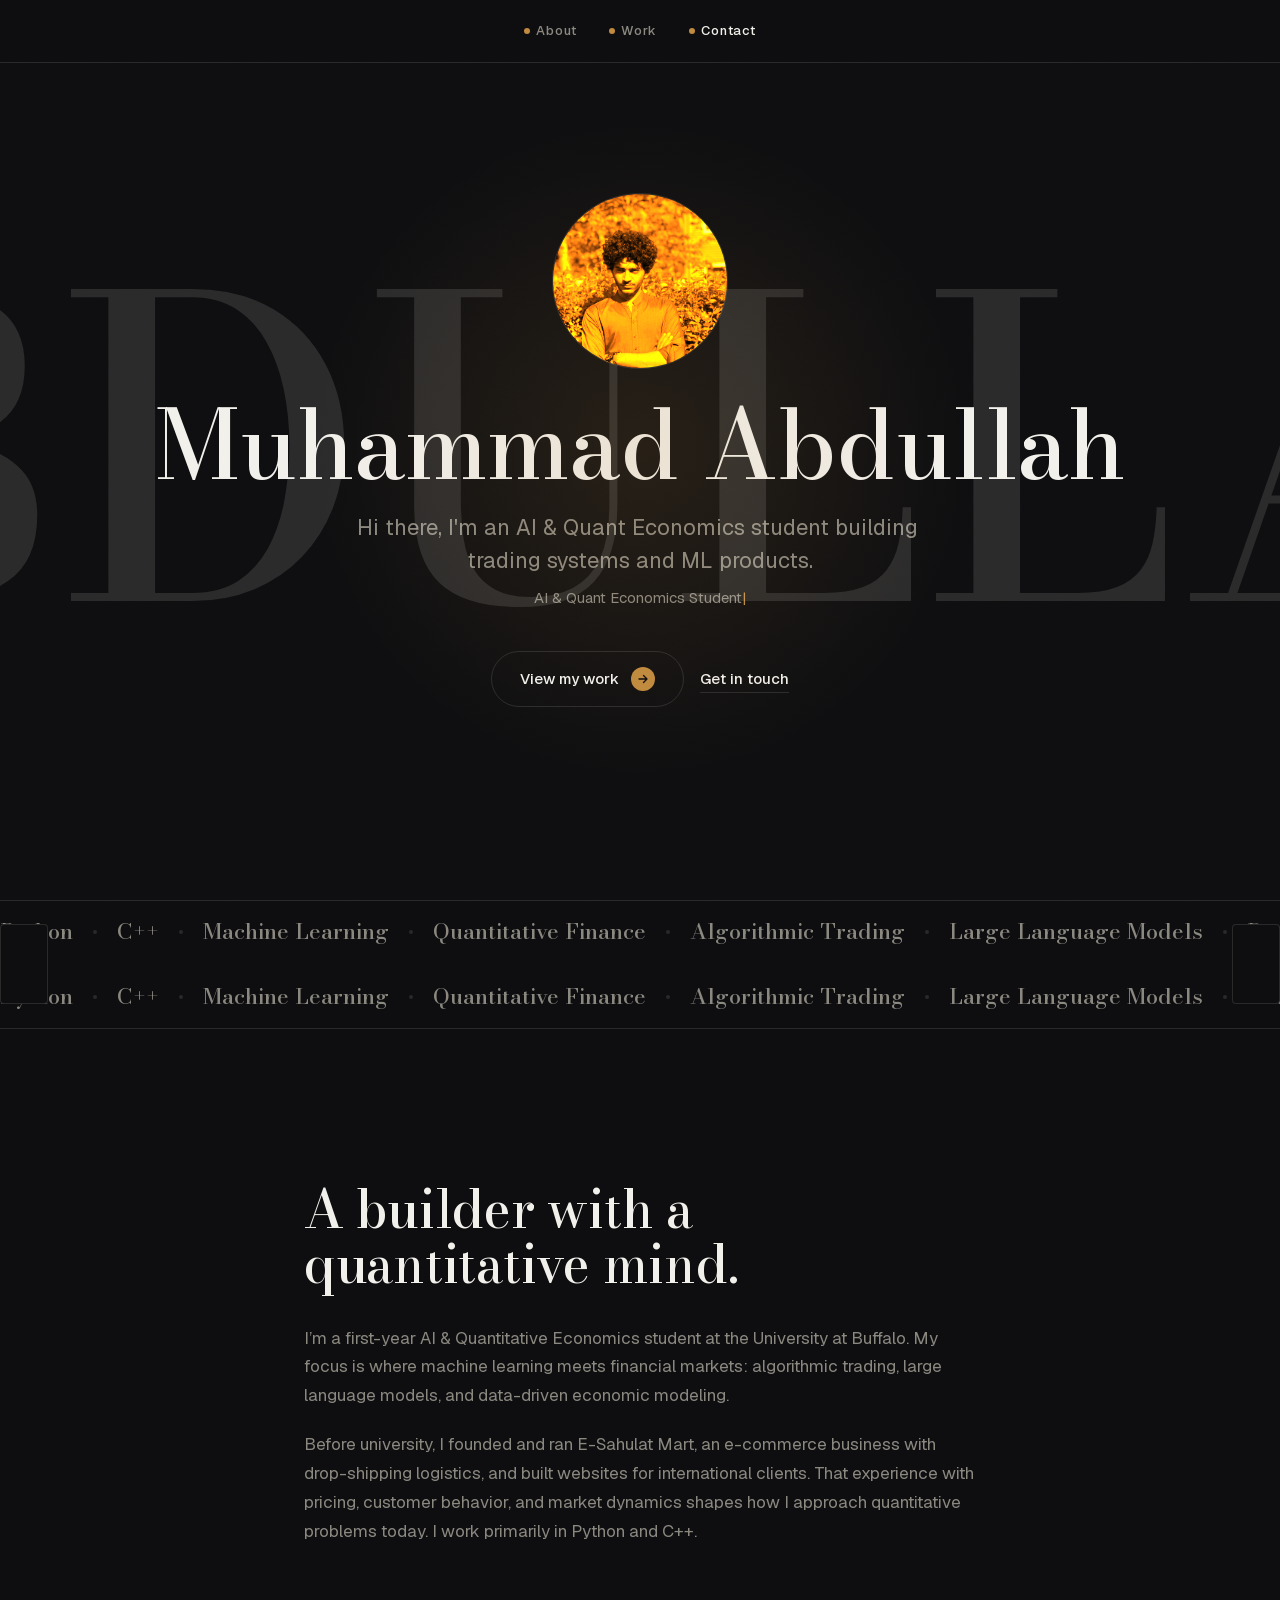
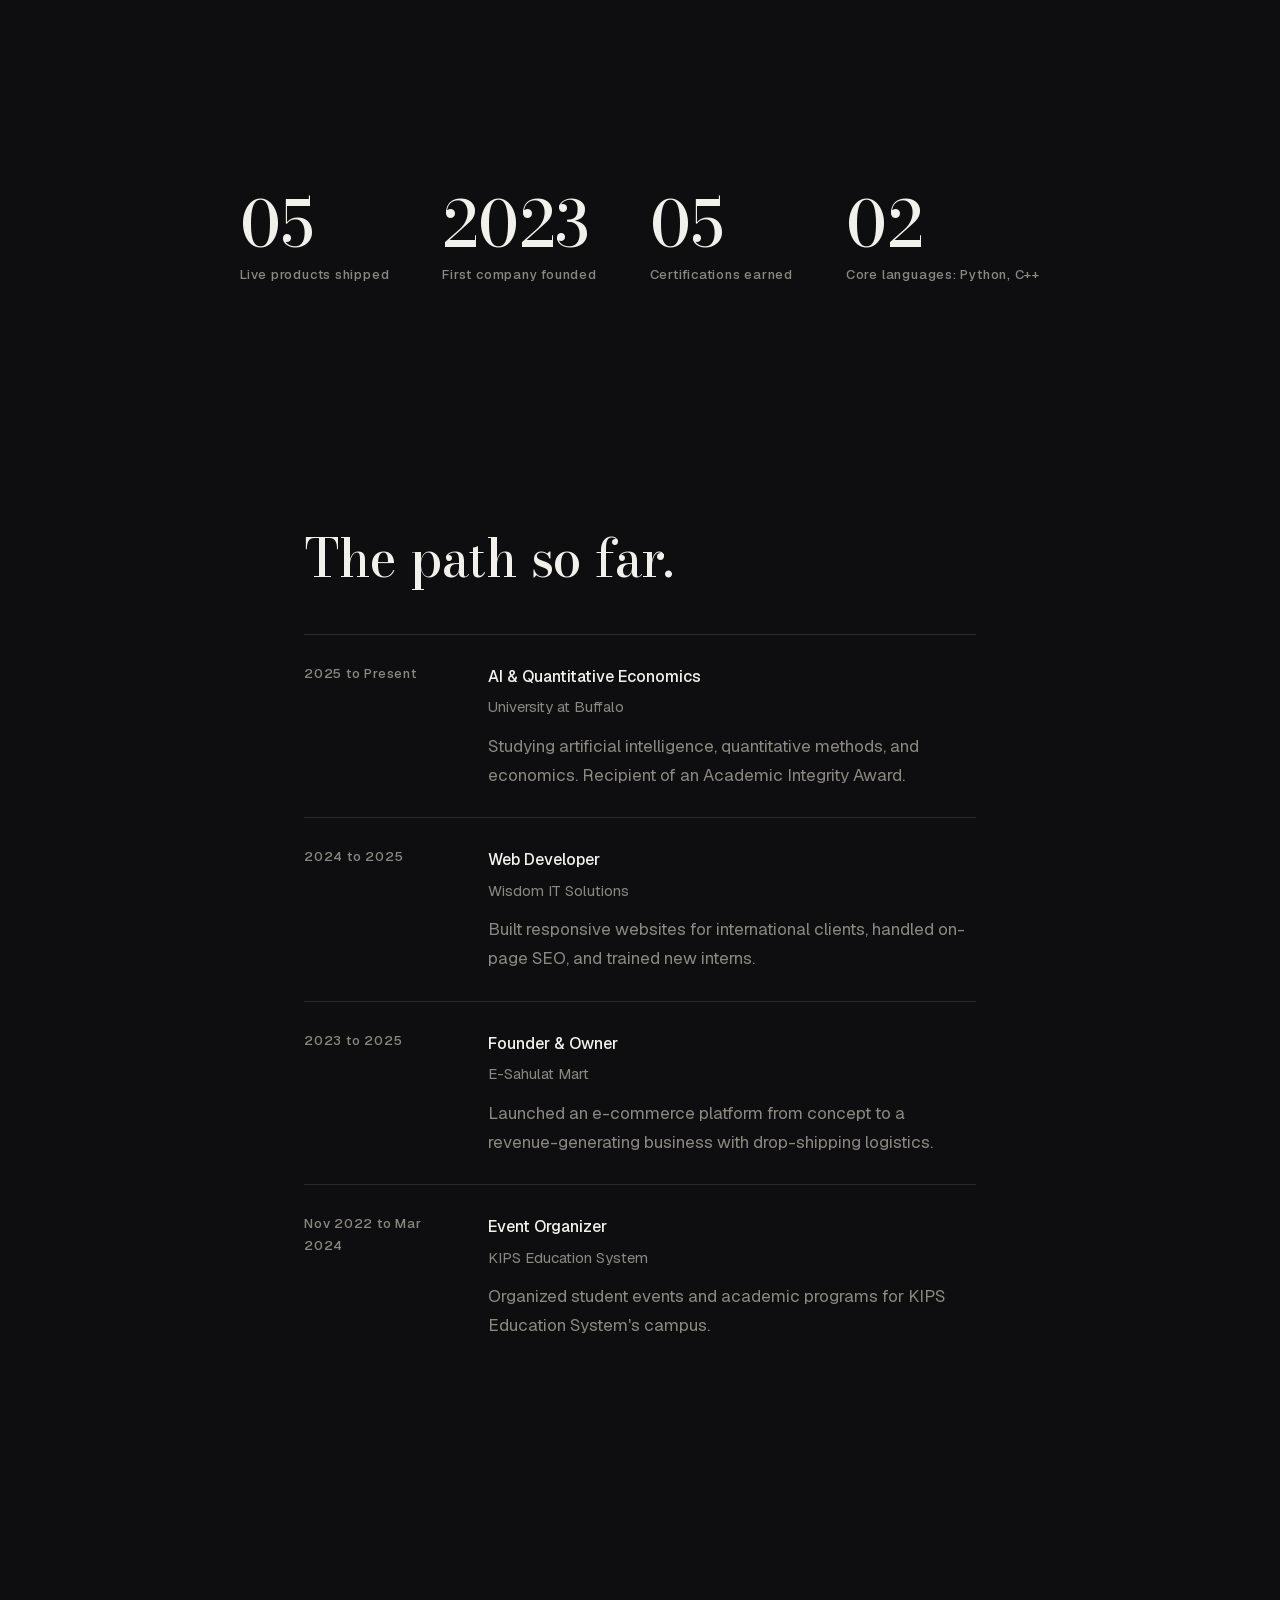
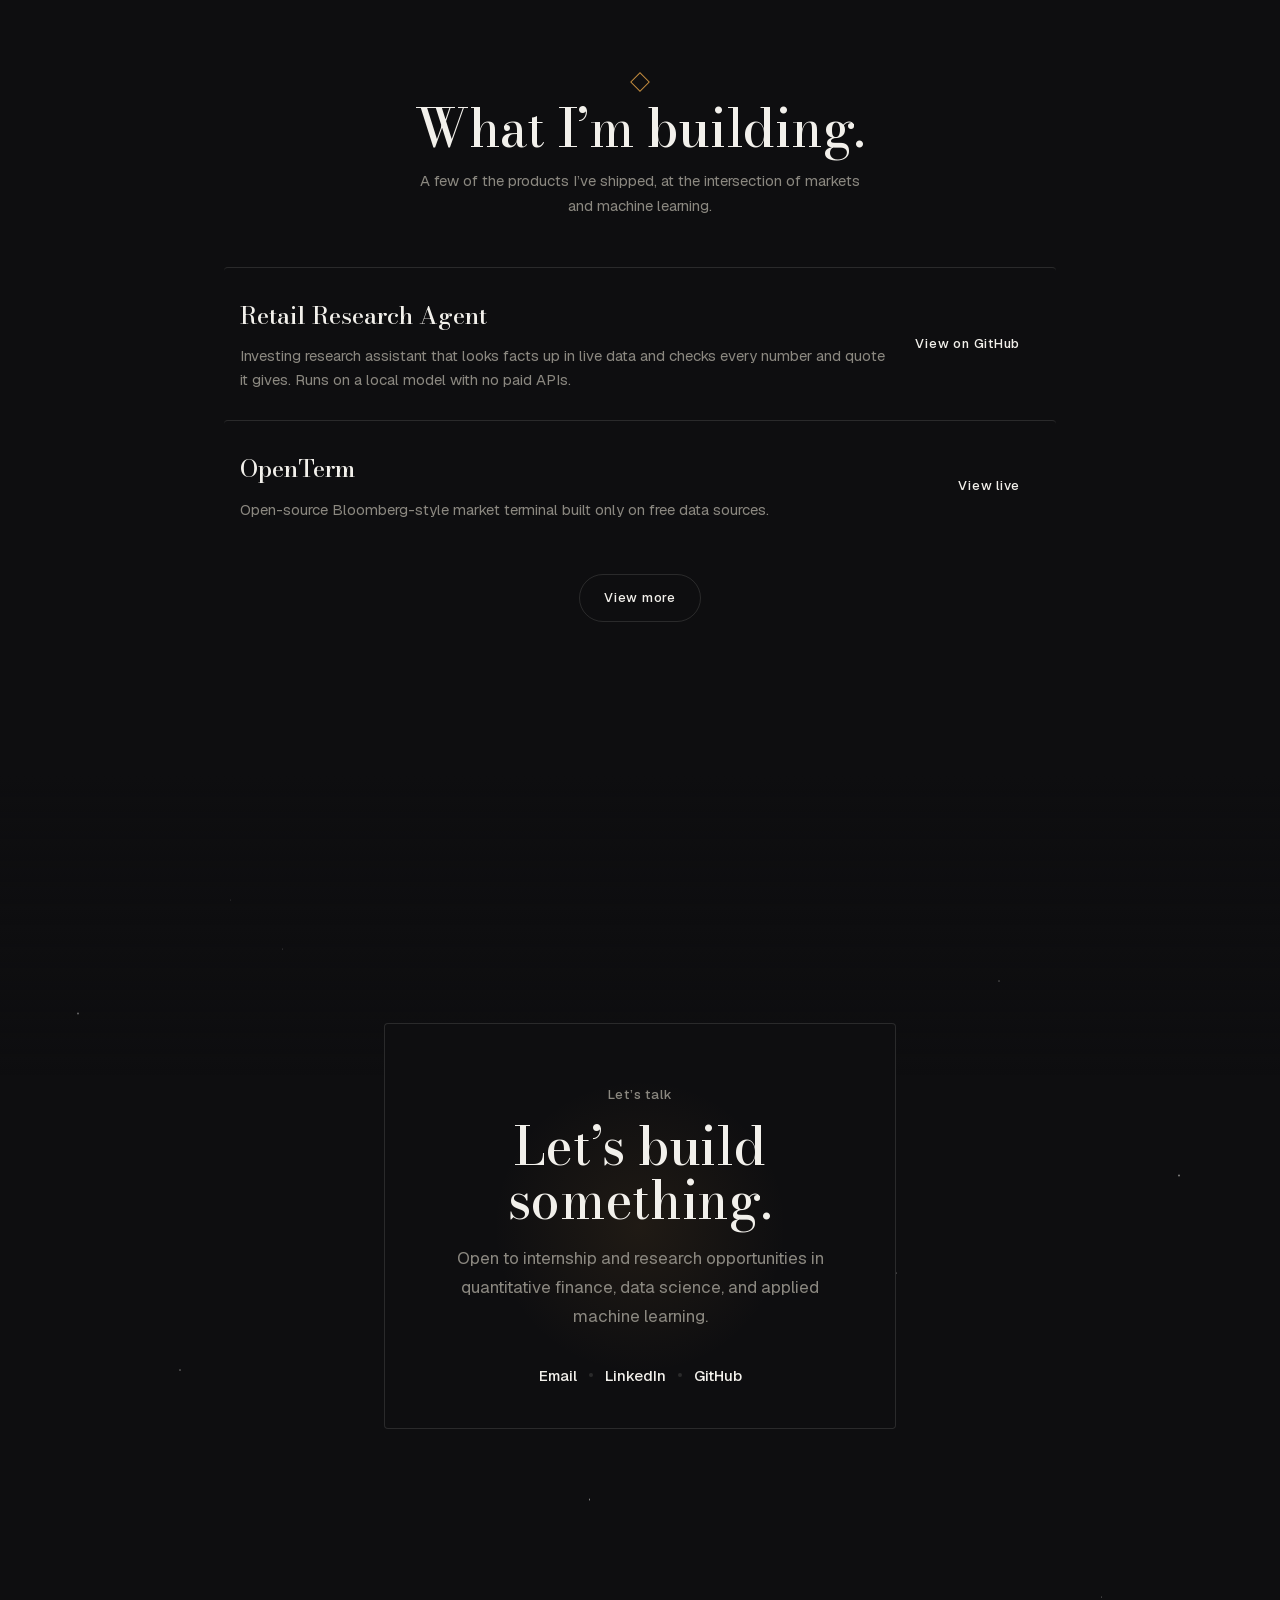
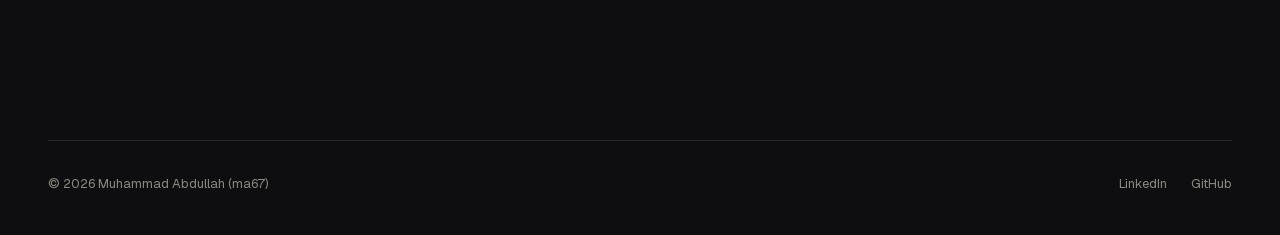
==== commit 5d8c2402: "Add Retail Research Agent and OpenTerm, point MarketScout to agenvise.in" ====
--- a/index.html
+++ b/index.html
@@ -1 +1 @@
-<!DOCTYPE html><html lang="en" class="geist_a71539c9-module__T19VSG__variable bodoni_moda_f6f318f6-module__y6GfrW__variable antialiased"><head><meta charSet="utf-8"/><meta name="viewport" content="width=device-width, initial-scale=1"/><link rel="preload" href="/_next/static/media/52b5d5098cb87ddd-s.p.3r2y_bth_sjsm.woff2" as="font" crossorigin="" type="font/woff2"/><link rel="preload" href="/_next/static/media/caa3a2e1cccd8315-s.p.0wgildi0cnwt9.woff2" as="font" crossorigin="" type="font/woff2"/><link rel="preload" as="image" href="/headshot.jpg"/><link rel="stylesheet" href="/_next/static/chunks/0lzl62ai-yhlo.css" data-precedence="next"/><link rel="preload" as="script" fetchPriority="low" href="/_next/static/chunks/3sg9enkx5ev4d.js"/><script src="/_next/static/chunks/3r1hv6eh3_k-9.js" async=""></script><script src="/_next/static/chunks/44zp4n35c3dyj.js" async=""></script><script src="/_next/static/chunks/turbopack-3v2ynn6xdsr7p.js" async=""></script><script src="/_next/static/chunks/3jgiwueix7-2m.js" async=""></script><script src="/_next/static/chunks/22hu29plq3288.js" async=""></script><script src="/_next/static/chunks/2nnv22r0dv8dj.js" async=""></script><meta name="next-size-adjust" content=""/><title>Muhammad Abdullah (ma67) | AI &amp; Quant Economics, UB</title><meta name="description" content="Muhammad Abdullah (ma67): AI &amp; Quantitative Economics student at UB, building where machine learning meets financial markets. Python, C++, algo trading."/><link rel="author" href="https://ma67.dev"/><meta name="author" content="Muhammad Abdullah"/><meta name="keywords" content="Muhammad Abdullah,ma67,Abdullah UB,Muhammad Abdullah UB,Muhammad Abdullah University at Buffalo,AI Quantitative Economics,algorithmic trading,machine learning engineer,Sahm Halal,MarketScout,ReceiptVault,Neon City"/><meta name="creator" content="Muhammad Abdullah"/><meta name="robots" content="index, follow"/><link rel="canonical" href="https://ma67.dev"/><meta property="og:title" content="Muhammad Abdullah (ma67) | AI &amp; Quant Economics"/><meta property="og:description" content="AI &amp; Quantitative Economics student at the University at Buffalo, building where machine learning meets financial markets."/><meta property="og:url" content="https://ma67.dev"/><meta property="og:site_name" content="Muhammad Abdullah"/><meta property="og:image" content="https://ma67.dev/headshot.jpg"/><meta property="og:image:width" content="460"/><meta property="og:image:height" content="460"/><meta property="og:image:alt" content="Muhammad Abdullah"/><meta property="og:type" content="website"/><meta name="twitter:card" content="summary_large_image"/><meta name="twitter:title" content="Muhammad Abdullah (ma67) | AI &amp; Quant Economics"/><meta name="twitter:description" content="AI &amp; Quantitative Economics student at the University at Buffalo, building where machine learning meets financial markets."/><meta name="twitter:image" content="https://ma67.dev/headshot.jpg"/><link rel="icon" href="/icon?51f97151023bbae5" type="image/png" sizes="96x96"/><link rel="apple-touch-icon" href="/apple-icon?ac4477bb9f9e3e63" type="image/png" sizes="180x180"/><script src="/_next/static/chunks/0cz1d0mv5g_q7.js" noModule=""></script></head><body><div hidden=""><!--$--><!--/$--></div><script type="application/ld+json">{"@context":"https://schema.org","@type":"Person","name":"Muhammad Abdullah","alternateName":["ma67","Abdullah UB","Muhammad Abdullah UB"],"url":"https://ma67.dev","image":"https://ma67.dev/headshot.jpg","jobTitle":"AI & Quantitative Economics Student","description":"AI & Quantitative Economics student at the University at Buffalo building products at the intersection of machine learning and financial markets.","alumniOf":{"@type":"CollegeOrUniversity","name":"University at Buffalo","alternateName":"UB"},"knowsAbout":["Python","C++","Machine Learning","Quantitative Finance","Algorithmic Trading","Large Language Models","Data Analysis","Economic Modeling"],"sameAs":["https://github.com/ma67-ex","https://www.linkedin.com/in/ma67"]}</script><div class="grain" aria-hidden="true"></div><nav class="fixed top-0 left-0 flex w-full items-center justify-center border-b px-(--container-x) py-5" style="background:color-mix(in srgb, var(--bg) 60%, transparent);backdrop-filter:blur(20px) saturate(140%);-webkit-backdrop-filter:blur(20px) saturate(140%);border-color:var(--rule);z-index:var(--z-nav)"><ul class="flex items-center gap-8"><li><a href="#about" class="flex items-center gap-1.5 font-medium text-(--muted) transition-colors duration-200 hover:text-(--fg)" style="font-size:var(--fs-label);letter-spacing:var(--ls-label);transition-timing-function:var(--ease-out)"><span class="inline-block h-1.5 w-1.5 rounded-full transition-[transform,opacity] duration-150" style="background:var(--accent);opacity:0;transform:scale(0.4);transition-timing-function:var(--ease-out)" aria-hidden="true"></span>About</a></li><li><a href="#work" class="flex items-center gap-1.5 font-medium text-(--muted) transition-colors duration-200 hover:text-(--fg)" style="font-size:var(--fs-label);letter-spacing:var(--ls-label);transition-timing-function:var(--ease-out)"><span class="inline-block h-1.5 w-1.5 rounded-full transition-[transform,opacity] duration-150" style="background:var(--accent);opacity:0;transform:scale(0.4);transition-timing-function:var(--ease-out)" aria-hidden="true"></span>Work</a></li><li><a href="#contact" class="flex items-center gap-1.5 font-medium text-(--muted) transition-colors duration-200 hover:text-(--fg)" style="font-size:var(--fs-label);letter-spacing:var(--ls-label);transition-timing-function:var(--ease-out)"><span class="inline-block h-1.5 w-1.5 rounded-full transition-[transform,opacity] duration-150" style="background:var(--accent);opacity:0;transform:scale(0.4);transition-timing-function:var(--ease-out)" aria-hidden="true"></span>Contact</a></li></ul></nav><main class="flex-1"><header id="top" class="relative flex min-h-screen flex-col items-center justify-center overflow-hidden px-(--container-x) text-center"><span aria-hidden="true" class="pointer-events-none absolute inset-0 flex select-none items-center justify-center overflow-hidden whitespace-nowrap font-[family-name:var(--font-display)]" style="font-size:clamp(9rem, 34vw, 26rem);line-height:1;color:var(--rule)">ABDULLAH</span><div class="pointer-events-none absolute inset-0" style="--x:50%;--y:40%;background:radial-gradient(circle at var(--x) var(--y), color-mix(in oklch, var(--accent) 14%, transparent), transparent 42%)" aria-hidden="true"></div><div class="group relative mb-7 h-36 w-36 sm:h-44 sm:w-44"><div class="relative h-full w-full overflow-hidden rounded-full border" style="border-color:var(--rule)"><img alt="Muhammad Abdullah" decoding="async" data-nimg="fill" class="object-cover" style="position:absolute;height:100%;width:100%;left:0;top:0;right:0;bottom:0;color:transparent;filter:sepia(1) saturate(6) hue-rotate(-10deg) brightness(1.1)" src="/headshot.jpg"/><div aria-hidden="true" class="pointer-events-none absolute inset-0 opacity-0 transition-opacity duration-500 group-hover:opacity-100" style="transition-timing-function:var(--ease-out)"><img alt="Muhammad Abdullah" loading="lazy" decoding="async" data-nimg="fill" class="object-cover" style="position:absolute;height:100%;width:100%;left:0;top:0;right:0;bottom:0;color:transparent" src="/headshot.jpg"/></div></div></div><h1 class="font-[family-name:var(--font-display)] leading-[0.98] text-(--fg)" style="font-size:var(--fs-display);font-weight:500;letter-spacing:var(--ls-display)"><span class="inline-block" style="opacity:0;transform:translateY(16px);transition:opacity .7s var(--ease-out) 0ms, transform .7s var(--ease-out) 0ms">Muhammad<!-- --> </span><span class="inline-block" style="opacity:0;transform:translateY(16px);transition:opacity .7s var(--ease-out) 90ms, transform .7s var(--ease-out) 90ms">Abdullah</span></h1><p class="mt-5 max-w-xl font-[family-name:var(--font-sans)] text-(--muted)" style="font-size:var(--fs-title);line-height:1.5"><span class="inline-block" style="opacity:0;transform:translateY(16px);transition:opacity .7s var(--ease-out) 250ms, transform .7s var(--ease-out) 250ms">Hi<!-- --> </span><span class="inline-block" style="opacity:0;transform:translateY(16px);transition:opacity .7s var(--ease-out) 340ms, transform .7s var(--ease-out) 340ms">there,<!-- --> </span><span class="inline-block" style="opacity:0;transform:translateY(16px);transition:opacity .7s var(--ease-out) 430ms, transform .7s var(--ease-out) 430ms">I&#x27;m<!-- --> </span><span class="inline-block" style="opacity:0;transform:translateY(16px);transition:opacity .7s var(--ease-out) 520ms, transform .7s var(--ease-out) 520ms">an<!-- --> </span><span class="inline-block" style="opacity:0;transform:translateY(16px);transition:opacity .7s var(--ease-out) 610ms, transform .7s var(--ease-out) 610ms">AI<!-- --> </span><span class="inline-block" style="opacity:0;transform:translateY(16px);transition:opacity .7s var(--ease-out) 700ms, transform .7s var(--ease-out) 700ms">&amp;<!-- --> </span><span class="inline-block" style="opacity:0;transform:translateY(16px);transition:opacity .7s var(--ease-out) 790ms, transform .7s var(--ease-out) 790ms">Quant<!-- --> </span><span class="inline-block" style="opacity:0;transform:translateY(16px);transition:opacity .7s var(--ease-out) 880ms, transform .7s var(--ease-out) 880ms">Economics<!-- --> </span><span class="inline-block" style="opacity:0;transform:translateY(16px);transition:opacity .7s var(--ease-out) 970ms, transform .7s var(--ease-out) 970ms">student<!-- --> </span><span class="inline-block" style="opacity:0;transform:translateY(16px);transition:opacity .7s var(--ease-out) 1060ms, transform .7s var(--ease-out) 1060ms">building<!-- --> </span><span class="inline-block" style="opacity:0;transform:translateY(16px);transition:opacity .7s var(--ease-out) 1150ms, transform .7s var(--ease-out) 1150ms">trading<!-- --> </span><span class="inline-block" style="opacity:0;transform:translateY(16px);transition:opacity .7s var(--ease-out) 1240ms, transform .7s var(--ease-out) 1240ms">systems<!-- --> </span><span class="inline-block" style="opacity:0;transform:translateY(16px);transition:opacity .7s var(--ease-out) 1330ms, transform .7s var(--ease-out) 1330ms">and<!-- --> </span><span class="inline-block" style="opacity:0;transform:translateY(16px);transition:opacity .7s var(--ease-out) 1420ms, transform .7s var(--ease-out) 1420ms">ML<!-- --> </span><span class="inline-block" style="opacity:0;transform:translateY(16px);transition:opacity .7s var(--ease-out) 1510ms, transform .7s var(--ease-out) 1510ms">products.</span></p><p class="mt-2 min-h-[1.75em] font-[family-name:var(--font-sans)] text-(--muted)" style="font-size:var(--fs-small)">AI &amp; Quant Economics Student<span class="animate-pulse" style="color:var(--accent)" aria-hidden="true">|</span></p><div class="mt-10 flex flex-wrap items-center justify-center gap-4"><a href="#work" class="group/cta relative inline-flex items-center gap-3 overflow-hidden rounded-full border px-7 py-3.5 font-medium" style="border-color:var(--rule);font-size:var(--fs-small)"><span aria-hidden="true" class="absolute inset-0 origin-left scale-x-0 transition-transform duration-350 group-hover/cta:scale-x-100" style="background:var(--accent);transition-timing-function:var(--ease-out)"></span><span class="relative z-10 text-(--fg) transition-colors duration-300 group-hover/cta:text-(--bg)" style="transition-timing-function:var(--ease-out)">View my work</span><span class="relative z-10 inline-flex h-6 w-6 shrink-0 items-center justify-center rounded-full transition-transform duration-300 group-hover/cta:translate-x-0.5" style="background:var(--accent);transition-timing-function:var(--ease-out)"><svg width="12" height="12" viewBox="0 0 12 12" fill="none" aria-hidden="true"><path d="M2 6H10M10 6L6.5 2.5M10 6L6.5 9.5" stroke="var(--bg)" stroke-width="1.3" stroke-linecap="round" stroke-linejoin="round"></path></svg></span></a><a href="#contact" class="font-medium text-(--fg) underline decoration-(--rule) underline-offset-8 transition-colors duration-200 hover:decoration-(--accent)" style="font-size:var(--fs-small);transition-timing-function:var(--ease-out)">Get in touch</a></div></header><div class="relative overflow-hidden border-y" style="border-color:var(--rule)"><div class="pointer-events-none absolute inset-y-0 z-10 flex items-center left-0"><div aria-hidden="true" class="relative z-10 h-16 w-10 shrink-0 rounded-sm border sm:h-20 sm:w-12" style="border-color:var(--rule);background:var(--bg)"></div></div><div class="pointer-events-none absolute inset-y-0 z-10 flex items-center right-0"><div aria-hidden="true" class="relative z-10 h-16 w-10 shrink-0 rounded-sm border sm:h-20 sm:w-12" style="border-color:var(--rule);background:var(--bg)"></div></div><div class="flex flex-col gap-1"><div class="flex w-max items-center gap-5 whitespace-nowrap py-3" style="animation:marquee 32s linear infinite;animation-direction:normal"><span class="flex items-center gap-5"><span class="font-[family-name:var(--font-display)] text-(--muted)" style="font-size:var(--fs-title)">Python</span><span aria-hidden="true" class="h-1 w-1 shrink-0 rounded-full" style="background:var(--rule)"></span></span><span class="flex items-center gap-5"><span class="font-[family-name:var(--font-display)] text-(--muted)" style="font-size:var(--fs-title)">C++</span><span aria-hidden="true" class="h-1 w-1 shrink-0 rounded-full" style="background:var(--rule)"></span></span><span class="flex items-center gap-5"><span class="font-[family-name:var(--font-display)] text-(--muted)" style="font-size:var(--fs-title)">Machine Learning</span><span aria-hidden="true" class="h-1 w-1 shrink-0 rounded-full" style="background:var(--rule)"></span></span><span class="flex items-center gap-5"><span class="font-[family-name:var(--font-display)] text-(--muted)" style="font-size:var(--fs-title)">Quantitative Finance</span><span aria-hidden="true" class="h-1 w-1 shrink-0 rounded-full" style="background:var(--rule)"></span></span><span class="flex items-center gap-5"><span class="font-[family-name:var(--font-display)] text-(--muted)" style="font-size:var(--fs-title)">Algorithmic Trading</span><span aria-hidden="true" class="h-1 w-1 shrink-0 rounded-full" style="background:var(--rule)"></span></span><span class="flex items-center gap-5"><span class="font-[family-name:var(--font-display)] text-(--muted)" style="font-size:var(--fs-title)">Large Language Models</span><span aria-hidden="true" class="h-1 w-1 shrink-0 rounded-full" style="background:var(--rule)"></span></span><span class="flex items-center gap-5"><span class="font-[family-name:var(--font-display)] text-(--muted)" style="font-size:var(--fs-title)">Data Analysis</span><span aria-hidden="true" class="h-1 w-1 shrink-0 rounded-full" style="background:var(--rule)"></span></span><span class="flex items-center gap-5"><span class="font-[family-name:var(--font-display)] text-(--muted)" style="font-size:var(--fs-title)">Economic Modeling</span><span aria-hidden="true" class="h-1 w-1 shrink-0 rounded-full" style="background:var(--rule)"></span></span><span class="flex items-center gap-5"><span class="font-[family-name:var(--font-display)] text-(--muted)" style="font-size:var(--fs-title)">Python</span><span aria-hidden="true" class="h-1 w-1 shrink-0 rounded-full" style="background:var(--rule)"></span></span><span class="flex items-center gap-5"><span class="font-[family-name:var(--font-display)] text-(--muted)" style="font-size:var(--fs-title)">C++</span><span aria-hidden="true" class="h-1 w-1 shrink-0 rounded-full" style="background:var(--rule)"></span></span><span class="flex items-center gap-5"><span class="font-[family-name:var(--font-display)] text-(--muted)" style="font-size:var(--fs-title)">Machine Learning</span><span aria-hidden="true" class="h-1 w-1 shrink-0 rounded-full" style="background:var(--rule)"></span></span><span class="flex items-center gap-5"><span class="font-[family-name:var(--font-display)] text-(--muted)" style="font-size:var(--fs-title)">Quantitative Finance</span><span aria-hidden="true" class="h-1 w-1 shrink-0 rounded-full" style="background:var(--rule)"></span></span><span class="flex items-center gap-5"><span class="font-[family-name:var(--font-display)] text-(--muted)" style="font-size:var(--fs-title)">Algorithmic Trading</span><span aria-hidden="true" class="h-1 w-1 shrink-0 rounded-full" style="background:var(--rule)"></span></span><span class="flex items-center gap-5"><span class="font-[family-name:var(--font-display)] text-(--muted)" style="font-size:var(--fs-title)">Large Language Models</span><span aria-hidden="true" class="h-1 w-1 shrink-0 rounded-full" style="background:var(--rule)"></span></span><span class="flex items-center gap-5"><span class="font-[family-name:var(--font-display)] text-(--muted)" style="font-size:var(--fs-title)">Data Analysis</span><span aria-hidden="true" class="h-1 w-1 shrink-0 rounded-full" style="background:var(--rule)"></span></span><span class="flex items-center gap-5"><span class="font-[family-name:var(--font-display)] text-(--muted)" style="font-size:var(--fs-title)">Economic Modeling</span><span aria-hidden="true" class="h-1 w-1 shrink-0 rounded-full" style="background:var(--rule)"></span></span></div><div class="flex w-max items-center gap-5 whitespace-nowrap py-3" style="animation:marquee 32s linear infinite;animation-direction:reverse"><span class="flex items-center gap-5"><span class="font-[family-name:var(--font-display)] text-(--muted)" style="font-size:var(--fs-title)">Python</span><span aria-hidden="true" class="h-1 w-1 shrink-0 rounded-full" style="background:var(--rule)"></span></span><span class="flex items-center gap-5"><span class="font-[family-name:var(--font-display)] text-(--muted)" style="font-size:var(--fs-title)">C++</span><span aria-hidden="true" class="h-1 w-1 shrink-0 rounded-full" style="background:var(--rule)"></span></span><span class="flex items-center gap-5"><span class="font-[family-name:var(--font-display)] text-(--muted)" style="font-size:var(--fs-title)">Machine Learning</span><span aria-hidden="true" class="h-1 w-1 shrink-0 rounded-full" style="background:var(--rule)"></span></span><span class="flex items-center gap-5"><span class="font-[family-name:var(--font-display)] text-(--muted)" style="font-size:var(--fs-title)">Quantitative Finance</span><span aria-hidden="true" class="h-1 w-1 shrink-0 rounded-full" style="background:var(--rule)"></span></span><span class="flex items-center gap-5"><span class="font-[family-name:var(--font-display)] text-(--muted)" style="font-size:var(--fs-title)">Algorithmic Trading</span><span aria-hidden="true" class="h-1 w-1 shrink-0 rounded-full" style="background:var(--rule)"></span></span><span class="flex items-center gap-5"><span class="font-[family-name:var(--font-display)] text-(--muted)" style="font-size:var(--fs-title)">Large Language Models</span><span aria-hidden="true" class="h-1 w-1 shrink-0 rounded-full" style="background:var(--rule)"></span></span><span class="flex items-center gap-5"><span class="font-[family-name:var(--font-display)] text-(--muted)" style="font-size:var(--fs-title)">Data Analysis</span><span aria-hidden="true" class="h-1 w-1 shrink-0 rounded-full" style="background:var(--rule)"></span></span><span class="flex items-center gap-5"><span class="font-[family-name:var(--font-display)] text-(--muted)" style="font-size:var(--fs-title)">Economic Modeling</span><span aria-hidden="true" class="h-1 w-1 shrink-0 rounded-full" style="background:var(--rule)"></span></span><span class="flex items-center gap-5"><span class="font-[family-name:var(--font-display)] text-(--muted)" style="font-size:var(--fs-title)">Python</span><span aria-hidden="true" class="h-1 w-1 shrink-0 rounded-full" style="background:var(--rule)"></span></span><span class="flex items-center gap-5"><span class="font-[family-name:var(--font-display)] text-(--muted)" style="font-size:var(--fs-title)">C++</span><span aria-hidden="true" class="h-1 w-1 shrink-0 rounded-full" style="background:var(--rule)"></span></span><span class="flex items-center gap-5"><span class="font-[family-name:var(--font-display)] text-(--muted)" style="font-size:var(--fs-title)">Machine Learning</span><span aria-hidden="true" class="h-1 w-1 shrink-0 rounded-full" style="background:var(--rule)"></span></span><span class="flex items-center gap-5"><span class="font-[family-name:var(--font-display)] text-(--muted)" style="font-size:var(--fs-title)">Quantitative Finance</span><span aria-hidden="true" class="h-1 w-1 shrink-0 rounded-full" style="background:var(--rule)"></span></span><span class="flex items-center gap-5"><span class="font-[family-name:var(--font-display)] text-(--muted)" style="font-size:var(--fs-title)">Algorithmic Trading</span><span aria-hidden="true" class="h-1 w-1 shrink-0 rounded-full" style="background:var(--rule)"></span></span><span class="flex items-center gap-5"><span class="font-[family-name:var(--font-display)] text-(--muted)" style="font-size:var(--fs-title)">Large Language Models</span><span aria-hidden="true" class="h-1 w-1 shrink-0 rounded-full" style="background:var(--rule)"></span></span><span class="flex items-center gap-5"><span class="font-[family-name:var(--font-display)] text-(--muted)" style="font-size:var(--fs-title)">Data Analysis</span><span aria-hidden="true" class="h-1 w-1 shrink-0 rounded-full" style="background:var(--rule)"></span></span><span class="flex items-center gap-5"><span class="font-[family-name:var(--font-display)] text-(--muted)" style="font-size:var(--fs-title)">Economic Modeling</span><span aria-hidden="true" class="h-1 w-1 shrink-0 rounded-full" style="background:var(--rule)"></span></span></div></div></div><section id="about" class="mx-auto max-w-3xl px-(--container-x)" style="padding-block:var(--section-y)"><div class="" style="opacity:1;transform:none;transition:opacity .7s var(--ease-out) 0ms, transform .7s var(--ease-out) 0ms"><h2 class="font-[family-name:var(--font-display)] text-(--fg)" style="font-size:var(--fs-headline);letter-spacing:var(--ls-headline);font-weight:500;line-height:1.05">A builder with a quantitative mind.</h2></div><div class="" style="opacity:1;transform:none;transition:opacity .7s var(--ease-out) 60ms, transform .7s var(--ease-out) 60ms"><p class="mt-8 text-(--muted)" style="font-size:var(--fs-body);line-height:1.7">I’m a first-year AI &amp; Quantitative Economics student at the University at Buffalo. My focus is where machine learning meets financial markets: algorithmic trading, large language models, and data-driven economic modeling.</p></div><div class="" style="opacity:1;transform:none;transition:opacity .7s var(--ease-out) 120ms, transform .7s var(--ease-out) 120ms"><p class="mt-5 text-(--muted)" style="font-size:var(--fs-body);line-height:1.7">Before university, I founded and ran E-Sahulat Mart, an e-commerce business with drop-shipping logistics, and built websites for international clients. That experience with pricing, customer behavior, and market dynamics shapes how I approach quantitative problems today. I work primarily in Python and C++.</p></div></section><section class="mx-auto max-w-4xl px-(--container-x)" style="padding-block:calc(var(--section-y) * 0.6)"><div class="grid grid-cols-2 gap-x-6 gap-y-10 sm:flex sm:flex-nowrap sm:justify-between sm:gap-y-0"><div class="" style="opacity:1;transform:none;transition:opacity .7s var(--ease-out) 0ms, transform .7s var(--ease-out) 0ms"><div class="flex flex-col gap-2"><span class="font-[family-name:var(--font-display)] text-(--fg)" style="font-size:var(--fs-stat);line-height:1">04</span><span class="font-medium text-(--muted)" style="font-size:var(--fs-label);letter-spacing:var(--ls-label)">Live products shipped</span></div></div><div class="" style="opacity:1;transform:none;transition:opacity .7s var(--ease-out) 60ms, transform .7s var(--ease-out) 60ms"><div class="flex flex-col gap-2"><span class="font-[family-name:var(--font-display)] text-(--fg)" style="font-size:var(--fs-stat);line-height:1">2023</span><span class="font-medium text-(--muted)" style="font-size:var(--fs-label);letter-spacing:var(--ls-label)">First company founded</span></div></div><div class="" style="opacity:1;transform:none;transition:opacity .7s var(--ease-out) 120ms, transform .7s var(--ease-out) 120ms"><div class="flex flex-col gap-2"><span class="font-[family-name:var(--font-display)] text-(--fg)" style="font-size:var(--fs-stat);line-height:1">05</span><span class="font-medium text-(--muted)" style="font-size:var(--fs-label);letter-spacing:var(--ls-label)">Certifications earned</span></div></div><div class="" style="opacity:1;transform:none;transition:opacity .7s var(--ease-out) 180ms, transform .7s var(--ease-out) 180ms"><div class="flex flex-col gap-2"><span class="font-[family-name:var(--font-display)] text-(--fg)" style="font-size:var(--fs-stat);line-height:1">02</span><span class="font-medium text-(--muted)" style="font-size:var(--fs-label);letter-spacing:var(--ls-label)">Core languages: Python, C++</span></div></div></div></section><section class="mx-auto max-w-3xl px-(--container-x)" style="padding-block:var(--section-y)"><div class="" style="opacity:1;transform:none;transition:opacity .7s var(--ease-out) 0ms, transform .7s var(--ease-out) 0ms"><h2 class="font-[family-name:var(--font-display)] text-(--fg)" style="font-size:var(--fs-headline);letter-spacing:var(--ls-headline);font-weight:500;line-height:1.05">The path so far.</h2></div><div class="mt-12"><div class="" style="opacity:1;transform:none;transition:opacity .7s var(--ease-out) 0ms, transform .7s var(--ease-out) 0ms"><div class="grid grid-cols-1 gap-2 border-t py-7 sm:grid-cols-[160px_1fr] sm:gap-6" style="border-color:var(--rule)"><span class="font-medium text-(--muted)" style="font-size:var(--fs-label);letter-spacing:var(--ls-label)">2025 to Present</span><div><h3 class="font-medium text-(--fg)">AI &amp; Quantitative Economics</h3><p class="mt-1 text-(--muted)" style="font-size:var(--fs-small)">University at Buffalo</p><p class="mt-3 text-(--muted)" style="font-size:var(--fs-body);line-height:1.7">Studying artificial intelligence, quantitative methods, and economics. Recipient of an Academic Integrity Award.</p></div></div></div><div class="" style="opacity:1;transform:none;transition:opacity .7s var(--ease-out) 60ms, transform .7s var(--ease-out) 60ms"><div class="grid grid-cols-1 gap-2 border-t py-7 sm:grid-cols-[160px_1fr] sm:gap-6" style="border-color:var(--rule)"><span class="font-medium text-(--muted)" style="font-size:var(--fs-label);letter-spacing:var(--ls-label)">2024 to 2025</span><div><h3 class="font-medium text-(--fg)">Web Developer</h3><p class="mt-1 text-(--muted)" style="font-size:var(--fs-small)">Wisdom IT Solutions</p><p class="mt-3 text-(--muted)" style="font-size:var(--fs-body);line-height:1.7">Built responsive websites for international clients, handled on-page SEO, and trained new interns.</p></div></div></div><div class="" style="opacity:1;transform:none;transition:opacity .7s var(--ease-out) 120ms, transform .7s var(--ease-out) 120ms"><div class="grid grid-cols-1 gap-2 border-t py-7 sm:grid-cols-[160px_1fr] sm:gap-6" style="border-color:var(--rule)"><span class="font-medium text-(--muted)" style="font-size:var(--fs-label);letter-spacing:var(--ls-label)">2023 to 2025</span><div><h3 class="font-medium text-(--fg)">Founder &amp; Owner</h3><p class="mt-1 text-(--muted)" style="font-size:var(--fs-small)">E-Sahulat Mart</p><p class="mt-3 text-(--muted)" style="font-size:var(--fs-body);line-height:1.7">Launched an e-commerce platform from concept to a revenue-generating business with drop-shipping logistics.</p></div></div></div><div class="" style="opacity:1;transform:none;transition:opacity .7s var(--ease-out) 180ms, transform .7s var(--ease-out) 180ms"><div class="grid grid-cols-1 gap-2 border-t py-7 sm:grid-cols-[160px_1fr] sm:gap-6" style="border-color:var(--rule)"><span class="font-medium text-(--muted)" style="font-size:var(--fs-label);letter-spacing:var(--ls-label)">Nov 2022 to Mar 2024</span><div><h3 class="font-medium text-(--fg)">Event Organizer</h3><p class="mt-1 text-(--muted)" style="font-size:var(--fs-small)">KIPS Education System</p><p class="mt-3 text-(--muted)" style="font-size:var(--fs-body);line-height:1.7">Organized student events and academic programs for KIPS Education System&#x27;s campus.</p></div></div></div></div></section><section id="work" class="mx-auto max-w-3xl px-(--container-x) lg:max-w-4xl" style="padding-block:var(--section-y)"><div class="" style="opacity:1;transform:none;transition:opacity .7s var(--ease-out) 0ms, transform .7s var(--ease-out) 0ms"><div class="flex flex-col items-center gap-3 text-center"><span aria-hidden="true" class="h-3.5 w-3.5 rotate-45 border" style="border-color:var(--accent)"></span><h2 class="font-[family-name:var(--font-display)] text-(--fg)" style="font-size:var(--fs-headline);letter-spacing:var(--ls-headline);font-weight:500;line-height:1.05">What I’m building.</h2><p class="max-w-md text-(--muted)" style="font-size:var(--fs-small)">A few of the products I’ve shipped, at the intersection of markets and machine learning.</p></div></div><div class="mt-12"><div class="" style="opacity:1;transform:none;transition:opacity .7s var(--ease-out) 0ms, transform .7s var(--ease-out) 0ms"><a href="https://halal-stocks-five.vercel.app" target="_blank" rel="noreferrer" class="project-row group/row grid grid-cols-1 gap-2 rounded-sm border-t px-4 py-7 -mx-4 sm:grid-cols-[1fr_auto] sm:items-center sm:gap-6" style="border-color:var(--rule)"><div><h3 class="font-[family-name:var(--font-display)] text-(--fg) transition-transform duration-300 group-hover/row:translate-x-1" style="font-size:var(--fs-project-name);transition-timing-function:var(--ease-out)">Sahm Halal</h3><p class="mt-2 text-(--muted)" style="font-size:var(--fs-small);line-height:1.6">Live stock analyzer covering halal-compliant and global markets with trend signals and momentum indicators.</p></div><div class="flex shrink-0 items-center sm:justify-end"><span class="inline-flex items-center gap-1.5 font-medium text-(--fg)" style="font-size:var(--fs-label);letter-spacing:var(--ls-label)">View live<span aria-hidden="true" class="inline-block -translate-x-2 opacity-0 transition-all duration-300 group-hover/row:translate-x-0 group-hover/row:opacity-100 group-focus-visible/row:translate-x-0 group-focus-visible/row:opacity-100" style="color:var(--accent);transition-timing-function:var(--ease-out)">→</span></span></div></a></div><div class="" style="opacity:1;transform:none;transition:opacity .7s var(--ease-out) 60ms, transform .7s var(--ease-out) 60ms"><a href="https://marketscout-ma6-tech.vercel.app" target="_blank" rel="noreferrer" class="project-row group/row grid grid-cols-1 gap-2 rounded-sm border-t px-4 py-7 -mx-4 sm:grid-cols-[1fr_auto] sm:items-center sm:gap-6" style="border-color:var(--rule)"><div><h3 class="font-[family-name:var(--font-display)] text-(--fg) transition-transform duration-300 group-hover/row:translate-x-1" style="font-size:var(--fs-project-name);transition-timing-function:var(--ease-out)">MarketScout</h3><p class="mt-2 text-(--muted)" style="font-size:var(--fs-small);line-height:1.6">Scouts local business opportunities by field of study and location, geocodes an area, maps competition, scores market gaps.</p></div><div class="flex shrink-0 items-center sm:justify-end"><span class="inline-flex items-center gap-1.5 font-medium text-(--fg)" style="font-size:var(--fs-label);letter-spacing:var(--ls-label)">View live<span aria-hidden="true" class="inline-block -translate-x-2 opacity-0 transition-all duration-300 group-hover/row:translate-x-0 group-hover/row:opacity-100 group-focus-visible/row:translate-x-0 group-focus-visible/row:opacity-100" style="color:var(--accent);transition-timing-function:var(--ease-out)">→</span></span></div></a></div></div><div class="expand-rows "><div><div style="opacity:0;transform:translateY(10px);transition:opacity .4s var(--ease-out) 0ms, transform .4s var(--ease-out) 0ms"><a href="https://receipt-vault-seven.vercel.app" target="_blank" rel="noreferrer" class="project-row group/row grid grid-cols-1 gap-2 rounded-sm border-t px-4 py-7 -mx-4 sm:grid-cols-[1fr_auto] sm:items-center sm:gap-6" style="border-color:var(--rule)"><div><h3 class="font-[family-name:var(--font-display)] text-(--fg) transition-transform duration-300 group-hover/row:translate-x-1" style="font-size:var(--fs-project-name);transition-timing-function:var(--ease-out)">ReceiptVault</h3><p class="mt-2 text-(--muted)" style="font-size:var(--fs-small);line-height:1.6">Turns a photo of a receipt into structured data: OCR pulls brand, amount, and date, with spend charts and CSV export.</p></div><div class="flex shrink-0 items-center sm:justify-end"><span class="inline-flex items-center gap-1.5 font-medium text-(--fg)" style="font-size:var(--fs-label);letter-spacing:var(--ls-label)">View live<span aria-hidden="true" class="inline-block -translate-x-2 opacity-0 transition-all duration-300 group-hover/row:translate-x-0 group-hover/row:opacity-100 group-focus-visible/row:translate-x-0 group-focus-visible/row:opacity-100" style="color:var(--accent);transition-timing-function:var(--ease-out)">→</span></span></div></a></div><div style="opacity:0;transform:translateY(10px);transition:opacity .4s var(--ease-out) 0ms, transform .4s var(--ease-out) 0ms"><a href="https://github.com/ma67-ex/security-checklist-audit" target="_blank" rel="noreferrer" class="project-row group/row grid grid-cols-1 gap-2 rounded-sm border-t px-4 py-7 -mx-4 sm:grid-cols-[1fr_auto] sm:items-center sm:gap-6" style="border-color:var(--rule)"><div><h3 class="font-[family-name:var(--font-display)] text-(--fg) transition-transform duration-300 group-hover/row:translate-x-1" style="font-size:var(--fs-project-name);transition-timing-function:var(--ease-out)">Security Checklist Audit</h3><p class="mt-2 text-(--muted)" style="font-size:var(--fs-small);line-height:1.6">Claude Code skill that runs a 16-item security audit on a codebase, frontend and backend checks plus practical habits, and returns a pass/fail report with evidence.</p></div><div class="flex shrink-0 items-center sm:justify-end"><span class="inline-flex items-center gap-1.5 font-medium text-(--fg)" style="font-size:var(--fs-label);letter-spacing:var(--ls-label)">View on GitHub<span aria-hidden="true" class="inline-block -translate-x-2 opacity-0 transition-all duration-300 group-hover/row:translate-x-0 group-hover/row:opacity-100 group-focus-visible/row:translate-x-0 group-focus-visible/row:opacity-100" style="color:var(--accent);transition-timing-function:var(--ease-out)">→</span></span></div></a></div><div style="opacity:0;transform:translateY(10px);transition:opacity .4s var(--ease-out) 0ms, transform .4s var(--ease-out) 0ms"><a href="https://neon-city-amber.vercel.app" target="_blank" rel="noreferrer" class="project-row group/row grid grid-cols-1 gap-2 rounded-sm border-t px-4 py-7 -mx-4 sm:grid-cols-[1fr_auto] sm:items-center sm:gap-6" style="border-color:var(--rule)"><div><h3 class="font-[family-name:var(--font-display)] text-(--fg) transition-transform duration-300 group-hover/row:translate-x-1" style="font-size:var(--fs-project-name);transition-timing-function:var(--ease-out)">Neon City</h3><p class="mt-2 text-(--muted)" style="font-size:var(--fs-small);line-height:1.6">Offline GTA-style 3D driving game built in Next.js, a procedurally generated neon city that runs entirely in the browser.</p></div><div class="flex shrink-0 items-center sm:justify-end"><span class="inline-flex items-center gap-1.5 font-medium text-(--fg)" style="font-size:var(--fs-label);letter-spacing:var(--ls-label)">View live<span aria-hidden="true" class="inline-block -translate-x-2 opacity-0 transition-all duration-300 group-hover/row:translate-x-0 group-hover/row:opacity-100 group-focus-visible/row:translate-x-0 group-focus-visible/row:opacity-100" style="color:var(--accent);transition-timing-function:var(--ease-out)">→</span></span></div></a></div><div style="opacity:0;transform:translateY(10px);transition:opacity .4s var(--ease-out) 0ms, transform .4s var(--ease-out) 0ms"><div class="project-row group/row grid grid-cols-1 gap-2 rounded-sm border-t px-4 py-7 -mx-4 sm:grid-cols-[1fr_auto] sm:items-center sm:gap-6" style="border-color:var(--rule)"><div><h3 class="font-[family-name:var(--font-display)] text-(--fg) transition-transform duration-300 group-hover/row:translate-x-1" style="font-size:var(--fs-project-name);transition-timing-function:var(--ease-out)">AI Short Film</h3><p class="mt-2 text-(--muted)" style="font-size:var(--fs-small);line-height:1.6">86 generated shots with full voiceover, sound design, and subtitles, conceived and delivered in a week.</p></div><div class="flex shrink-0 items-center sm:justify-end"><span class="font-medium text-(--muted)" style="font-size:var(--fs-label);letter-spacing:var(--ls-label)">AI-generated</span></div></div></div></div></div><div class="mt-6 flex justify-center"><button type="button" class="rounded-full border px-6 py-3 font-medium text-(--fg) transition-colors duration-200 hover:border-(--muted)" style="border-color:var(--rule);font-size:var(--fs-label);letter-spacing:var(--ls-label);transition-timing-function:var(--ease-out)">View more</button></div></section><section id="contact" class="relative flex min-h-screen flex-col items-center justify-center overflow-hidden px-(--container-x) text-center"><div class="pointer-events-none absolute inset-0 overflow-hidden" aria-hidden="true"><div class="absolute inset-x-0 -top-1/4" style="height:180%"><div class="absolute left-1/2 top-[18%] h-40 w-40 -translate-x-1/2 rounded-full blur-2xl" style="background:color-mix(in oklch, var(--fg) 22%, transparent)"></div><span class="absolute rounded-full" style="left:6%;top:12%;width:2px;height:2px;background:var(--fg);opacity:0.5"></span><span class="absolute rounded-full" style="left:14%;top:34%;width:1.5px;height:1.5px;background:var(--fg);opacity:0.5"></span><span class="absolute rounded-full" style="left:22%;top:8%;width:1px;height:1px;background:var(--fg);opacity:0.5"></span><span class="absolute rounded-full" style="left:30%;top:55%;width:2px;height:2px;background:var(--fg);opacity:0.5"></span><span class="absolute rounded-full" style="left:38%;top:20%;width:1px;height:1px;background:var(--fg);opacity:0.5"></span><span class="absolute rounded-full" style="left:46%;top:42%;width:1.5px;height:1.5px;background:var(--fg);opacity:0.5"></span><span class="absolute rounded-full" style="left:54%;top:15%;width:1px;height:1px;background:var(--fg);opacity:0.5"></span><span class="absolute rounded-full" style="left:62%;top:60%;width:2px;height:2px;background:var(--fg);opacity:0.5"></span><span class="absolute rounded-full" style="left:70%;top:28%;width:1px;height:1px;background:var(--fg);opacity:0.5"></span><span class="absolute rounded-full" style="left:78%;top:10%;width:1.5px;height:1.5px;background:var(--fg);opacity:0.5"></span><span class="absolute rounded-full" style="left:86%;top:48%;width:1px;height:1px;background:var(--fg);opacity:0.5"></span><span class="absolute rounded-full" style="left:92%;top:22%;width:2px;height:2px;background:var(--fg);opacity:0.5"></span><span class="absolute rounded-full" style="left:10%;top:70%;width:1px;height:1px;background:var(--fg);opacity:0.5"></span><span class="absolute rounded-full" style="left:25%;top:80%;width:1.5px;height:1.5px;background:var(--fg);opacity:0.5"></span><span class="absolute rounded-full" style="left:40%;top:68%;width:1px;height:1px;background:var(--fg);opacity:0.5"></span><span class="absolute rounded-full" style="left:55%;top:85%;width:2px;height:2px;background:var(--fg);opacity:0.5"></span><span class="absolute rounded-full" style="left:68%;top:75%;width:1px;height:1px;background:var(--fg);opacity:0.5"></span><span class="absolute rounded-full" style="left:82%;top:90%;width:1.5px;height:1.5px;background:var(--fg);opacity:0.5"></span><span class="absolute rounded-full" style="left:95%;top:65%;width:1px;height:1px;background:var(--fg);opacity:0.5"></span><span class="absolute rounded-full" style="left:18%;top:5%;width:1px;height:1px;background:var(--fg);opacity:0.5"></span></div><div class="absolute inset-x-0 top-0 h-1/3" style="background:linear-gradient(to bottom, var(--bg), transparent)"></div></div><div class="" style="opacity:1;transform:none;transition:opacity .7s var(--ease-out) 0ms, transform .7s var(--ease-out) 0ms"><div class="relative mx-auto max-w-lg"><div class="relative overflow-hidden rounded-sm border px-8 pb-10 pt-14 text-center" style="border-color:var(--rule);background:var(--bg);--x:50%;--y:0%"><div aria-hidden="true" class="pointer-events-none absolute inset-0" style="background:radial-gradient(circle at var(--x) var(--y), color-mix(in oklch, var(--accent) 10%, transparent), transparent 45%)"></div><div class="relative"><span class="font-medium text-(--muted)" style="font-size:var(--fs-label);letter-spacing:var(--ls-label)">Let’s talk</span><h2 class="mt-3 font-[family-name:var(--font-display)] text-(--fg)" style="font-size:var(--fs-headline);letter-spacing:var(--ls-headline);font-weight:500;line-height:1.05">Let’s build something.</h2><p class="mx-auto mt-4 max-w-sm text-(--muted)" style="font-size:var(--fs-body);line-height:1.7">Open to internship and research opportunities in quantitative finance, data science, and applied machine learning.</p><div class="mt-8 flex flex-wrap items-center justify-center gap-x-3 gap-y-2"><span class="flex items-center gap-3"><a href="mailto:abdullahxaomi76@gmail.com" class="font-medium text-(--fg) transition-colors duration-200 hover:text-(--accent)" style="font-size:var(--fs-small);transition-timing-function:var(--ease-out)">Email</a><span aria-hidden="true" class="h-1 w-1 rounded-full" style="background:var(--rule)"></span></span><span class="flex items-center gap-3"><a href="https://www.linkedin.com/in/ma67" target="_blank" rel="noreferrer" class="font-medium text-(--fg) transition-colors duration-200 hover:text-(--accent)" style="font-size:var(--fs-small);transition-timing-function:var(--ease-out)">LinkedIn</a><span aria-hidden="true" class="h-1 w-1 rounded-full" style="background:var(--rule)"></span></span><span class="flex items-center gap-3"><a href="https://github.com/ma67-ex" target="_blank" rel="noreferrer" class="font-medium text-(--fg) transition-colors duration-200 hover:text-(--accent)" style="font-size:var(--fs-small);transition-timing-function:var(--ease-out)">GitHub</a></span></div></div></div></div></div></section></main><footer class="w-full px-(--container-x) pb-10 pt-16"><div class="flex flex-wrap items-center justify-between gap-4 border-t pt-8 text-(--muted)" style="border-color:var(--rule);font-size:var(--fs-label)"><p>© 2026 Muhammad Abdullah (ma67)</p><div class="flex gap-6"><a href="https://www.linkedin.com/in/ma67" target="_blank" rel="noreferrer" class="transition-colors duration-200 hover:text-(--fg)" style="transition-timing-function:var(--ease-out)">LinkedIn</a><a href="https://github.com/ma67-ex" target="_blank" rel="noreferrer" class="transition-colors duration-200 hover:text-(--fg)" style="transition-timing-function:var(--ease-out)">GitHub</a></div></div></footer><!--$--><!--/$--><script src="/_next/static/chunks/3sg9enkx5ev4d.js" id="_R_" async=""></script><script>(self.__next_f=self.__next_f||[]).push([0])</script><script>self.__next_f.push([1,"1:\"$Sreact.fragment\"\n2:I[53853,[\"/_next/static/chunks/3jgiwueix7-2m.js\",\"/_next/static/chunks/22hu29plq3288.js\"],\"default\"]\n3:I[60192,[\"/_next/static/chunks/3jgiwueix7-2m.js\",\"/_next/static/chunks/22hu29plq3288.js\"],\"default\"]\n4:I[32723,[\"/_next/static/chunks/3jgiwueix7-2m.js\",\"/_next/static/chunks/22hu29plq3288.js\"],\"ClientPageRoot\"]\n5:I[61320,[\"/_next/static/chunks/3jgiwueix7-2m.js\",\"/_next/static/chunks/2nnv22r0dv8dj.js\"],\"default\"]\n8:I[26487,[\"/_next/static/chunks/3jgiwueix7-2m.js\",\"/_next/static/chunks/22hu29plq3288.js\"],\"OutletBoundary\"]\n9:\"$Sreact.suspense\"\nb:I[26487,[\"/_next/static/chunks/3jgiwueix7-2m.js\",\"/_next/static/chunks/22hu29plq3288.js\"],\"ViewportBoundary\"]\nd:I[26487,[\"/_next/static/chunks/3jgiwueix7-2m.js\",\"/_next/static/chunks/22hu29plq3288.js\"],\"MetadataBoundary\"]\nf:I[93357,[],\"default\",1]\n:HL[\"/_next/static/chunks/0lzl62ai-yhlo.css\",\"style\"]\n:HL[\"/_next/static/media/52b5d5098cb87ddd-s.p.3r2y_bth_sjsm.woff2\",\"font\",{\"crossOrigin\":\"\",\"type\":\"font/woff2\"}]\n:HL[\"/_next/static/media/caa3a2e1cccd8315-s.p.0wgildi0cnwt9.woff2\",\"font\",{\"crossOrigin\":\"\",\"type\":\"font/woff2\"}]\n"])</script><script>self.__next_f.push([1,"0:{\"P\":null,\"c\":[\"\",\"\"],\"q\":\"\",\"i\":false,\"f\":[[[\"\",{\"children\":[\"__PAGE__\",{}]},\"$undefined\",\"$undefined\",16],[[\"$\",\"$1\",\"c\",{\"children\":[[[\"$\",\"link\",\"0\",{\"rel\":\"stylesheet\",\"href\":\"/_next/static/chunks/0lzl62ai-yhlo.css\",\"precedence\":\"next\",\"crossOrigin\":\"$undefined\",\"nonce\":\"$undefined\"}]],[\"$\",\"html\",null,{\"lang\":\"en\",\"className\":\"geist_a71539c9-module__T19VSG__variable bodoni_moda_f6f318f6-module__y6GfrW__variable antialiased\",\"children\":[\"$\",\"body\",null,{\"children\":[[\"$\",\"script\",null,{\"type\":\"application/ld+json\",\"dangerouslySetInnerHTML\":{\"__html\":\"{\\\"@context\\\":\\\"https://schema.org\\\",\\\"@type\\\":\\\"Person\\\",\\\"name\\\":\\\"Muhammad Abdullah\\\",\\\"alternateName\\\":[\\\"ma67\\\",\\\"Abdullah UB\\\",\\\"Muhammad Abdullah UB\\\"],\\\"url\\\":\\\"https://ma67.dev\\\",\\\"image\\\":\\\"https://ma67.dev/headshot.jpg\\\",\\\"jobTitle\\\":\\\"AI \u0026 Quantitative Economics Student\\\",\\\"description\\\":\\\"AI \u0026 Quantitative Economics student at the University at Buffalo building products at the intersection of machine learning and financial markets.\\\",\\\"alumniOf\\\":{\\\"@type\\\":\\\"CollegeOrUniversity\\\",\\\"name\\\":\\\"University at Buffalo\\\",\\\"alternateName\\\":\\\"UB\\\"},\\\"knowsAbout\\\":[\\\"Python\\\",\\\"C++\\\",\\\"Machine Learning\\\",\\\"Quantitative Finance\\\",\\\"Algorithmic Trading\\\",\\\"Large Language Models\\\",\\\"Data Analysis\\\",\\\"Economic Modeling\\\"],\\\"sameAs\\\":[\\\"https://github.com/ma67-ex\\\",\\\"https://www.linkedin.com/in/ma67\\\"]}\"}}],[\"$\",\"div\",null,{\"className\":\"grain\",\"aria-hidden\":\"true\"}],[\"$\",\"$L2\",null,{\"parallelRouterKey\":\"children\",\"error\":\"$undefined\",\"errorStyles\":\"$undefined\",\"errorScripts\":\"$undefined\",\"template\":[\"$\",\"$L3\",null,{}],\"templateStyles\":\"$undefined\",\"templateScripts\":\"$undefined\",\"notFound\":[[[\"$\",\"title\",null,{\"children\":\"404: This page could not be found.\"}],[\"$\",\"div\",null,{\"style\":{\"fontFamily\":\"system-ui,\\\"Segoe UI\\\",Roboto,Helvetica,Arial,sans-serif,\\\"Apple Color Emoji\\\",\\\"Segoe UI Emoji\\\"\",\"height\":\"100vh\",\"textAlign\":\"center\",\"display\":\"flex\",\"flexDirection\":\"column\",\"alignItems\":\"center\",\"justifyContent\":\"center\"},\"children\":[\"$\",\"div\",null,{\"children\":[[\"$\",\"style\",null,{\"dangerouslySetInnerHTML\":{\"__html\":\"body{color:#000;background:#fff;margin:0}.next-error-h1{border-right:1px solid rgba(0,0,0,.3)}@media (prefers-color-scheme:dark){body{color:#fff;background:#000}.next-error-h1{border-right:1px solid rgba(255,255,255,.3)}}\"}}],[\"$\",\"h1\",null,{\"className\":\"next-error-h1\",\"style\":{\"display\":\"inline-block\",\"margin\":\"0 20px 0 0\",\"padding\":\"0 23px 0 0\",\"fontSize\":24,\"fontWeight\":500,\"verticalAlign\":\"top\",\"lineHeight\":\"49px\"},\"children\":404}],[\"$\",\"div\",null,{\"style\":{\"display\":\"inline-block\"},\"children\":[\"$\",\"h2\",null,{\"style\":{\"fontSize\":14,\"fontWeight\":400,\"lineHeight\":\"49px\",\"margin\":0},\"children\":\"This page could not be found.\"}]}]]}]}]],[]],\"forbidden\":\"$undefined\",\"unauthorized\":\"$undefined\"}]]}]}]]}],{\"children\":[[\"$\",\"$1\",\"c\",{\"children\":[[\"$\",\"$L4\",null,{\"Component\":\"$5\",\"serverProvidedParams\":{\"searchParams\":{},\"params\":{},\"promises\":[\"$@6\",\"$@7\"]}}],[[\"$\",\"script\",\"script-0\",{\"src\":\"/_next/static/chunks/3jgiwueix7-2m.js\",\"async\":true,\"nonce\":\"$undefined\"}],[\"$\",\"script\",\"script-1\",{\"src\":\"/_next/static/chunks/2nnv22r0dv8dj.js\",\"async\":true,\"nonce\":\"$undefined\"}]],[\"$\",\"$L8\",null,{\"children\":[\"$\",\"$9\",null,{\"name\":\"Next.MetadataOutlet\",\"children\":\"$@a\"}]}]]}],{},null,false,null]},null,false,null],[\"$\",\"$1\",\"h\",{\"children\":[null,[\"$\",\"$Lb\",null,{\"children\":\"$Lc\"}],[\"$\",\"div\",null,{\"hidden\":true,\"children\":[\"$\",\"$Ld\",null,{\"children\":[\"$\",\"$9\",null,{\"name\":\"Next.Metadata\",\"children\":\"$Le\"}]}]}],[\"$\",\"meta\",null,{\"name\":\"next-size-adjust\",\"content\":\"\"}]]}],false]],\"m\":\"$undefined\",\"G\":[\"$f\",[[\"$\",\"link\",\"0\",{\"rel\":\"stylesheet\",\"href\":\"/_next/static/chunks/0lzl62ai-yhlo.css\",\"precedence\":\"next\",\"crossOrigin\":\"$undefined\",\"nonce\":\"$undefined\"}]]],\"S\":true,\"h\":null,\"s\":\"$undefined\",\"l\":\"$undefined\",\"p\":\"$undefined\",\"d\":\"$undefined\",\"b\":\"95UEFXFtw83R3-F90OQMR\"}\n"])</script><script>self.__next_f.push([1,"6:{}\n7:\"$0:f:0:1:1:children:0:props:children:0:props:serverProvidedParams:params\"\n"])</script><script>self.__next_f.push([1,"c:[[\"$\",\"meta\",\"0\",{\"charSet\":\"utf-8\"}],[\"$\",\"meta\",\"1\",{\"name\":\"viewport\",\"content\":\"width=device-width, initial-scale=1\"}]]\n"])</script><script>self.__next_f.push([1,"10:I[26677,[\"/_next/static/chunks/3jgiwueix7-2m.js\",\"/_next/static/chunks/22hu29plq3288.js\"],\"IconMark\"]\na:null\n"])</script><script>self.__next_f.push([1,"e:[[\"$\",\"title\",\"0\",{\"children\":\"Muhammad Abdullah (ma67) | AI \u0026 Quant Economics, UB\"}],[\"$\",\"meta\",\"1\",{\"name\":\"description\",\"content\":\"Muhammad Abdullah (ma67): AI \u0026 Quantitative Economics student at UB, building where machine learning meets financial markets. Python, C++, algo trading.\"}],[\"$\",\"link\",\"2\",{\"rel\":\"author\",\"href\":\"https://ma67.dev\"}],[\"$\",\"meta\",\"3\",{\"name\":\"author\",\"content\":\"Muhammad Abdullah\"}],[\"$\",\"meta\",\"4\",{\"name\":\"keywords\",\"content\":\"Muhammad Abdullah,ma67,Abdullah UB,Muhammad Abdullah UB,Muhammad Abdullah University at Buffalo,AI Quantitative Economics,algorithmic trading,machine learning engineer,Sahm Halal,MarketScout,ReceiptVault,Neon City\"}],[\"$\",\"meta\",\"5\",{\"name\":\"creator\",\"content\":\"Muhammad Abdullah\"}],[\"$\",\"meta\",\"6\",{\"name\":\"robots\",\"content\":\"index, follow\"}],[\"$\",\"link\",\"7\",{\"rel\":\"canonical\",\"href\":\"https://ma67.dev\"}],[\"$\",\"meta\",\"8\",{\"property\":\"og:title\",\"content\":\"Muhammad Abdullah (ma67) | AI \u0026 Quant Economics\"}],[\"$\",\"meta\",\"9\",{\"property\":\"og:description\",\"content\":\"AI \u0026 Quantitative Economics student at the University at Buffalo, building where machine learning meets financial markets.\"}],[\"$\",\"meta\",\"10\",{\"property\":\"og:url\",\"content\":\"https://ma67.dev\"}],[\"$\",\"meta\",\"11\",{\"property\":\"og:site_name\",\"content\":\"Muhammad Abdullah\"}],[\"$\",\"meta\",\"12\",{\"property\":\"og:image\",\"content\":\"https://ma67.dev/headshot.jpg\"}],[\"$\",\"meta\",\"13\",{\"property\":\"og:image:width\",\"content\":\"460\"}],[\"$\",\"meta\",\"14\",{\"property\":\"og:image:height\",\"content\":\"460\"}],[\"$\",\"meta\",\"15\",{\"property\":\"og:image:alt\",\"content\":\"Muhammad Abdullah\"}],[\"$\",\"meta\",\"16\",{\"property\":\"og:type\",\"content\":\"website\"}],[\"$\",\"meta\",\"17\",{\"name\":\"twitter:card\",\"content\":\"summary_large_image\"}],[\"$\",\"meta\",\"18\",{\"name\":\"twitter:title\",\"content\":\"Muhammad Abdullah (ma67) | AI \u0026 Quant Economics\"}],[\"$\",\"meta\",\"19\",{\"name\":\"twitter:description\",\"content\":\"AI \u0026 Quantitative Economics student at the University at Buffalo, building where machine learning meets financial markets.\"}],[\"$\",\"meta\",\"20\",{\"name\":\"twitter:image\",\"content\":\"https://ma67.dev/headshot.jpg\"}],[\"$\",\"link\",\"21\",{\"rel\":\"icon\",\"href\":\"/icon?51f97151023bbae5\",\"alt\":\"$undefined\",\"type\":\"image/png\",\"sizes\":\"96x96\"}],[\"$\",\"link\",\"22\",{\"rel\":\"apple-touch-icon\",\"href\":\"/apple-icon?ac4477bb9f9e3e63\",\"alt\":\"$undefined\",\"type\":\"image/png\",\"sizes\":\"180x180\"}],[\"$\",\"$L10\",\"23\",{}]]\n"])</script></body></html>+<!DOCTYPE html><html lang="en" class="geist_a71539c9-module__T19VSG__variable bodoni_moda_f6f318f6-module__y6GfrW__variable antialiased"><head><meta charSet="utf-8"/><meta name="viewport" content="width=device-width, initial-scale=1"/><link rel="preload" href="/_next/static/media/52b5d5098cb87ddd-s.p.3r2y_bth_sjsm.woff2" as="font" crossorigin="" type="font/woff2"/><link rel="preload" href="/_next/static/media/caa3a2e1cccd8315-s.p.0wgildi0cnwt9.woff2" as="font" crossorigin="" type="font/woff2"/><link rel="preload" as="image" href="/headshot.jpg"/><link rel="stylesheet" href="/_next/static/chunks/2izs4s3skjkl1.css" data-precedence="next"/><link rel="preload" as="script" fetchPriority="low" href="/_next/static/chunks/3ll07n217cgxf.js"/><script src="/_next/static/chunks/17c2xufnf7-1b.js" async=""></script><script src="/_next/static/chunks/0iec5q4ack_04.js" async=""></script><script src="/_next/static/chunks/turbopack-42txp5vxx_n1k.js" async=""></script><script src="/_next/static/chunks/1d4h-sglyo8ft.js" async=""></script><script src="/_next/static/chunks/14mumt5_n0xhi.js" async=""></script><script src="/_next/static/chunks/1r9o0uk6z-pes.js" async=""></script><meta name="next-size-adjust" content=""/><title>Muhammad Abdullah (ma67) | AI &amp; Quant Economics, UB</title><meta name="description" content="Muhammad Abdullah (ma67): AI &amp; Quantitative Economics student at UB, building where machine learning meets financial markets. Python, C++, algo trading."/><link rel="author" href="https://ma67.dev"/><meta name="author" content="Muhammad Abdullah"/><meta name="keywords" content="Muhammad Abdullah,ma67,Abdullah UB,Muhammad Abdullah UB,Muhammad Abdullah University at Buffalo,AI Quantitative Economics,algorithmic trading,machine learning engineer,Sahm Halal,MarketScout,ReceiptVault,Neon City"/><meta name="creator" content="Muhammad Abdullah"/><meta name="robots" content="index, follow"/><link rel="canonical" href="https://ma67.dev"/><meta property="og:title" content="Muhammad Abdullah (ma67) | AI &amp; Quant Economics"/><meta property="og:description" content="AI &amp; Quantitative Economics student at the University at Buffalo, building where machine learning meets financial markets."/><meta property="og:url" content="https://ma67.dev"/><meta property="og:site_name" content="Muhammad Abdullah"/><meta property="og:image" content="https://ma67.dev/headshot.jpg"/><meta property="og:image:width" content="460"/><meta property="og:image:height" content="460"/><meta property="og:image:alt" content="Muhammad Abdullah"/><meta property="og:type" content="website"/><meta name="twitter:card" content="summary_large_image"/><meta name="twitter:title" content="Muhammad Abdullah (ma67) | AI &amp; Quant Economics"/><meta name="twitter:description" content="AI &amp; Quantitative Economics student at the University at Buffalo, building where machine learning meets financial markets."/><meta name="twitter:image" content="https://ma67.dev/headshot.jpg"/><link rel="icon" href="/icon?51f97151023bbae5" type="image/png" sizes="96x96"/><link rel="apple-touch-icon" href="/apple-icon?ac4477bb9f9e3e63" type="image/png" sizes="180x180"/><script src="/_next/static/chunks/0cz1d0mv5g_q7.js" noModule=""></script></head><body><div hidden=""><!--$--><!--/$--></div><script type="application/ld+json">{"@context":"https://schema.org","@type":"Person","name":"Muhammad Abdullah","alternateName":["ma67","Abdullah UB","Muhammad Abdullah UB"],"url":"https://ma67.dev","image":"https://ma67.dev/headshot.jpg","jobTitle":"AI & Quantitative Economics Student","description":"AI & Quantitative Economics student at the University at Buffalo building products at the intersection of machine learning and financial markets.","alumniOf":{"@type":"CollegeOrUniversity","name":"University at Buffalo","alternateName":"UB"},"knowsAbout":["Python","C++","Machine Learning","Quantitative Finance","Algorithmic Trading","Large Language Models","Data Analysis","Economic Modeling"],"sameAs":["https://github.com/ma67-ex","https://www.linkedin.com/in/ma67"]}</script><div class="grain" aria-hidden="true"></div><nav class="fixed top-0 left-0 flex w-full items-center justify-center border-b px-(--container-x) py-5" style="background:color-mix(in srgb, var(--bg) 60%, transparent);backdrop-filter:blur(20px) saturate(140%);-webkit-backdrop-filter:blur(20px) saturate(140%);border-color:var(--rule);z-index:var(--z-nav)"><ul class="flex items-center gap-8"><li><a href="#about" class="flex items-center gap-1.5 font-medium text-(--muted) transition-colors duration-200 hover:text-(--fg)" style="font-size:var(--fs-label);letter-spacing:var(--ls-label);transition-timing-function:var(--ease-out)"><span class="inline-block h-1.5 w-1.5 rounded-full transition-[transform,opacity] duration-150" style="background:var(--accent);opacity:0;transform:scale(0.4);transition-timing-function:var(--ease-out)" aria-hidden="true"></span>About</a></li><li><a href="#work" class="flex items-center gap-1.5 font-medium text-(--muted) transition-colors duration-200 hover:text-(--fg)" style="font-size:var(--fs-label);letter-spacing:var(--ls-label);transition-timing-function:var(--ease-out)"><span class="inline-block h-1.5 w-1.5 rounded-full transition-[transform,opacity] duration-150" style="background:var(--accent);opacity:0;transform:scale(0.4);transition-timing-function:var(--ease-out)" aria-hidden="true"></span>Work</a></li><li><a href="#contact" class="flex items-center gap-1.5 font-medium text-(--muted) transition-colors duration-200 hover:text-(--fg)" style="font-size:var(--fs-label);letter-spacing:var(--ls-label);transition-timing-function:var(--ease-out)"><span class="inline-block h-1.5 w-1.5 rounded-full transition-[transform,opacity] duration-150" style="background:var(--accent);opacity:0;transform:scale(0.4);transition-timing-function:var(--ease-out)" aria-hidden="true"></span>Contact</a></li></ul></nav><main class="flex-1"><header id="top" class="relative flex min-h-screen flex-col items-center justify-center overflow-hidden px-(--container-x) text-center"><span aria-hidden="true" class="pointer-events-none absolute inset-0 flex select-none items-center justify-center overflow-hidden whitespace-nowrap font-[family-name:var(--font-display)]" style="font-size:clamp(9rem, 34vw, 26rem);line-height:1;color:var(--rule)">ABDULLAH</span><div class="pointer-events-none absolute inset-0" style="--x:50%;--y:40%;background:radial-gradient(circle at var(--x) var(--y), color-mix(in oklch, var(--accent) 14%, transparent), transparent 42%)" aria-hidden="true"></div><div class="group relative mb-7 h-36 w-36 sm:h-44 sm:w-44"><div class="relative h-full w-full overflow-hidden rounded-full border" style="border-color:var(--rule)"><img alt="Muhammad Abdullah" decoding="async" data-nimg="fill" class="object-cover" style="position:absolute;height:100%;width:100%;left:0;top:0;right:0;bottom:0;color:transparent;filter:sepia(1) saturate(6) hue-rotate(-10deg) brightness(1.1)" src="/headshot.jpg"/><div aria-hidden="true" class="pointer-events-none absolute inset-0 opacity-0 transition-opacity duration-500 group-hover:opacity-100" style="transition-timing-function:var(--ease-out)"><img alt="Muhammad Abdullah" loading="lazy" decoding="async" data-nimg="fill" class="object-cover" style="position:absolute;height:100%;width:100%;left:0;top:0;right:0;bottom:0;color:transparent" src="/headshot.jpg"/></div></div></div><h1 class="font-[family-name:var(--font-display)] leading-[0.98] text-(--fg)" style="font-size:var(--fs-display);font-weight:500;letter-spacing:var(--ls-display)"><span class="inline-block" style="opacity:0;transform:translateY(16px);transition:opacity .7s var(--ease-out) 0ms, transform .7s var(--ease-out) 0ms">Muhammad<!-- --> </span><span class="inline-block" style="opacity:0;transform:translateY(16px);transition:opacity .7s var(--ease-out) 90ms, transform .7s var(--ease-out) 90ms">Abdullah</span></h1><p class="mt-5 max-w-xl font-[family-name:var(--font-sans)] text-(--muted)" style="font-size:var(--fs-title);line-height:1.5"><span class="inline-block" style="opacity:0;transform:translateY(16px);transition:opacity .7s var(--ease-out) 250ms, transform .7s var(--ease-out) 250ms">Hi<!-- --> </span><span class="inline-block" style="opacity:0;transform:translateY(16px);transition:opacity .7s var(--ease-out) 340ms, transform .7s var(--ease-out) 340ms">there,<!-- --> </span><span class="inline-block" style="opacity:0;transform:translateY(16px);transition:opacity .7s var(--ease-out) 430ms, transform .7s var(--ease-out) 430ms">I&#x27;m<!-- --> </span><span class="inline-block" style="opacity:0;transform:translateY(16px);transition:opacity .7s var(--ease-out) 520ms, transform .7s var(--ease-out) 520ms">an<!-- --> </span><span class="inline-block" style="opacity:0;transform:translateY(16px);transition:opacity .7s var(--ease-out) 610ms, transform .7s var(--ease-out) 610ms">AI<!-- --> </span><span class="inline-block" style="opacity:0;transform:translateY(16px);transition:opacity .7s var(--ease-out) 700ms, transform .7s var(--ease-out) 700ms">&amp;<!-- --> </span><span class="inline-block" style="opacity:0;transform:translateY(16px);transition:opacity .7s var(--ease-out) 790ms, transform .7s var(--ease-out) 790ms">Quant<!-- --> </span><span class="inline-block" style="opacity:0;transform:translateY(16px);transition:opacity .7s var(--ease-out) 880ms, transform .7s var(--ease-out) 880ms">Economics<!-- --> </span><span class="inline-block" style="opacity:0;transform:translateY(16px);transition:opacity .7s var(--ease-out) 970ms, transform .7s var(--ease-out) 970ms">student<!-- --> </span><span class="inline-block" style="opacity:0;transform:translateY(16px);transition:opacity .7s var(--ease-out) 1060ms, transform .7s var(--ease-out) 1060ms">building<!-- --> </span><span class="inline-block" style="opacity:0;transform:translateY(16px);transition:opacity .7s var(--ease-out) 1150ms, transform .7s var(--ease-out) 1150ms">trading<!-- --> </span><span class="inline-block" style="opacity:0;transform:translateY(16px);transition:opacity .7s var(--ease-out) 1240ms, transform .7s var(--ease-out) 1240ms">systems<!-- --> </span><span class="inline-block" style="opacity:0;transform:translateY(16px);transition:opacity .7s var(--ease-out) 1330ms, transform .7s var(--ease-out) 1330ms">and<!-- --> </span><span class="inline-block" style="opacity:0;transform:translateY(16px);transition:opacity .7s var(--ease-out) 1420ms, transform .7s var(--ease-out) 1420ms">ML<!-- --> </span><span class="inline-block" style="opacity:0;transform:translateY(16px);transition:opacity .7s var(--ease-out) 1510ms, transform .7s var(--ease-out) 1510ms">products.</span></p><p class="mt-2 min-h-[1.75em] font-[family-name:var(--font-sans)] text-(--muted)" style="font-size:var(--fs-small)">AI &amp; Quant Economics Student<span class="animate-pulse" style="color:var(--accent)" aria-hidden="true">|</span></p><div class="mt-10 flex flex-wrap items-center justify-center gap-4"><a href="#work" class="group/cta relative inline-flex items-center gap-3 overflow-hidden rounded-full border px-7 py-3.5 font-medium" style="border-color:var(--rule);font-size:var(--fs-small)"><span aria-hidden="true" class="absolute inset-0 origin-left scale-x-0 transition-transform duration-350 group-hover/cta:scale-x-100" style="background:var(--accent);transition-timing-function:var(--ease-out)"></span><span class="relative z-10 text-(--fg) transition-colors duration-300 group-hover/cta:text-(--bg)" style="transition-timing-function:var(--ease-out)">View my work</span><span class="relative z-10 inline-flex h-6 w-6 shrink-0 items-center justify-center rounded-full transition-transform duration-300 group-hover/cta:translate-x-0.5" style="background:var(--accent);transition-timing-function:var(--ease-out)"><svg width="12" height="12" viewBox="0 0 12 12" fill="none" aria-hidden="true"><path d="M2 6H10M10 6L6.5 2.5M10 6L6.5 9.5" stroke="var(--bg)" stroke-width="1.3" stroke-linecap="round" stroke-linejoin="round"></path></svg></span></a><a href="#contact" class="font-medium text-(--fg) underline decoration-(--rule) underline-offset-8 transition-colors duration-200 hover:decoration-(--accent)" style="font-size:var(--fs-small);transition-timing-function:var(--ease-out)">Get in touch</a></div></header><div class="relative overflow-hidden border-y" style="border-color:var(--rule)"><div class="pointer-events-none absolute inset-y-0 z-10 flex items-center left-0"><div aria-hidden="true" class="relative z-10 h-16 w-10 shrink-0 rounded-sm border sm:h-20 sm:w-12" style="border-color:var(--rule);background:var(--bg)"></div></div><div class="pointer-events-none absolute inset-y-0 z-10 flex items-center right-0"><div aria-hidden="true" class="relative z-10 h-16 w-10 shrink-0 rounded-sm border sm:h-20 sm:w-12" style="border-color:var(--rule);background:var(--bg)"></div></div><div class="flex flex-col gap-1"><div class="flex w-max items-center gap-5 whitespace-nowrap py-3" style="animation:marquee 32s linear infinite;animation-direction:normal"><span class="flex items-center gap-5"><span class="font-[family-name:var(--font-display)] text-(--muted)" style="font-size:var(--fs-title)">Python</span><span aria-hidden="true" class="h-1 w-1 shrink-0 rounded-full" style="background:var(--rule)"></span></span><span class="flex items-center gap-5"><span class="font-[family-name:var(--font-display)] text-(--muted)" style="font-size:var(--fs-title)">C++</span><span aria-hidden="true" class="h-1 w-1 shrink-0 rounded-full" style="background:var(--rule)"></span></span><span class="flex items-center gap-5"><span class="font-[family-name:var(--font-display)] text-(--muted)" style="font-size:var(--fs-title)">Machine Learning</span><span aria-hidden="true" class="h-1 w-1 shrink-0 rounded-full" style="background:var(--rule)"></span></span><span class="flex items-center gap-5"><span class="font-[family-name:var(--font-display)] text-(--muted)" style="font-size:var(--fs-title)">Quantitative Finance</span><span aria-hidden="true" class="h-1 w-1 shrink-0 rounded-full" style="background:var(--rule)"></span></span><span class="flex items-center gap-5"><span class="font-[family-name:var(--font-display)] text-(--muted)" style="font-size:var(--fs-title)">Algorithmic Trading</span><span aria-hidden="true" class="h-1 w-1 shrink-0 rounded-full" style="background:var(--rule)"></span></span><span class="flex items-center gap-5"><span class="font-[family-name:var(--font-display)] text-(--muted)" style="font-size:var(--fs-title)">Large Language Models</span><span aria-hidden="true" class="h-1 w-1 shrink-0 rounded-full" style="background:var(--rule)"></span></span><span class="flex items-center gap-5"><span class="font-[family-name:var(--font-display)] text-(--muted)" style="font-size:var(--fs-title)">Data Analysis</span><span aria-hidden="true" class="h-1 w-1 shrink-0 rounded-full" style="background:var(--rule)"></span></span><span class="flex items-center gap-5"><span class="font-[family-name:var(--font-display)] text-(--muted)" style="font-size:var(--fs-title)">Economic Modeling</span><span aria-hidden="true" class="h-1 w-1 shrink-0 rounded-full" style="background:var(--rule)"></span></span><span class="flex items-center gap-5"><span class="font-[family-name:var(--font-display)] text-(--muted)" style="font-size:var(--fs-title)">Python</span><span aria-hidden="true" class="h-1 w-1 shrink-0 rounded-full" style="background:var(--rule)"></span></span><span class="flex items-center gap-5"><span class="font-[family-name:var(--font-display)] text-(--muted)" style="font-size:var(--fs-title)">C++</span><span aria-hidden="true" class="h-1 w-1 shrink-0 rounded-full" style="background:var(--rule)"></span></span><span class="flex items-center gap-5"><span class="font-[family-name:var(--font-display)] text-(--muted)" style="font-size:var(--fs-title)">Machine Learning</span><span aria-hidden="true" class="h-1 w-1 shrink-0 rounded-full" style="background:var(--rule)"></span></span><span class="flex items-center gap-5"><span class="font-[family-name:var(--font-display)] text-(--muted)" style="font-size:var(--fs-title)">Quantitative Finance</span><span aria-hidden="true" class="h-1 w-1 shrink-0 rounded-full" style="background:var(--rule)"></span></span><span class="flex items-center gap-5"><span class="font-[family-name:var(--font-display)] text-(--muted)" style="font-size:var(--fs-title)">Algorithmic Trading</span><span aria-hidden="true" class="h-1 w-1 shrink-0 rounded-full" style="background:var(--rule)"></span></span><span class="flex items-center gap-5"><span class="font-[family-name:var(--font-display)] text-(--muted)" style="font-size:var(--fs-title)">Large Language Models</span><span aria-hidden="true" class="h-1 w-1 shrink-0 rounded-full" style="background:var(--rule)"></span></span><span class="flex items-center gap-5"><span class="font-[family-name:var(--font-display)] text-(--muted)" style="font-size:var(--fs-title)">Data Analysis</span><span aria-hidden="true" class="h-1 w-1 shrink-0 rounded-full" style="background:var(--rule)"></span></span><span class="flex items-center gap-5"><span class="font-[family-name:var(--font-display)] text-(--muted)" style="font-size:var(--fs-title)">Economic Modeling</span><span aria-hidden="true" class="h-1 w-1 shrink-0 rounded-full" style="background:var(--rule)"></span></span></div><div class="flex w-max items-center gap-5 whitespace-nowrap py-3" style="animation:marquee 32s linear infinite;animation-direction:reverse"><span class="flex items-center gap-5"><span class="font-[family-name:var(--font-display)] text-(--muted)" style="font-size:var(--fs-title)">Python</span><span aria-hidden="true" class="h-1 w-1 shrink-0 rounded-full" style="background:var(--rule)"></span></span><span class="flex items-center gap-5"><span class="font-[family-name:var(--font-display)] text-(--muted)" style="font-size:var(--fs-title)">C++</span><span aria-hidden="true" class="h-1 w-1 shrink-0 rounded-full" style="background:var(--rule)"></span></span><span class="flex items-center gap-5"><span class="font-[family-name:var(--font-display)] text-(--muted)" style="font-size:var(--fs-title)">Machine Learning</span><span aria-hidden="true" class="h-1 w-1 shrink-0 rounded-full" style="background:var(--rule)"></span></span><span class="flex items-center gap-5"><span class="font-[family-name:var(--font-display)] text-(--muted)" style="font-size:var(--fs-title)">Quantitative Finance</span><span aria-hidden="true" class="h-1 w-1 shrink-0 rounded-full" style="background:var(--rule)"></span></span><span class="flex items-center gap-5"><span class="font-[family-name:var(--font-display)] text-(--muted)" style="font-size:var(--fs-title)">Algorithmic Trading</span><span aria-hidden="true" class="h-1 w-1 shrink-0 rounded-full" style="background:var(--rule)"></span></span><span class="flex items-center gap-5"><span class="font-[family-name:var(--font-display)] text-(--muted)" style="font-size:var(--fs-title)">Large Language Models</span><span aria-hidden="true" class="h-1 w-1 shrink-0 rounded-full" style="background:var(--rule)"></span></span><span class="flex items-center gap-5"><span class="font-[family-name:var(--font-display)] text-(--muted)" style="font-size:var(--fs-title)">Data Analysis</span><span aria-hidden="true" class="h-1 w-1 shrink-0 rounded-full" style="background:var(--rule)"></span></span><span class="flex items-center gap-5"><span class="font-[family-name:var(--font-display)] text-(--muted)" style="font-size:var(--fs-title)">Economic Modeling</span><span aria-hidden="true" class="h-1 w-1 shrink-0 rounded-full" style="background:var(--rule)"></span></span><span class="flex items-center gap-5"><span class="font-[family-name:var(--font-display)] text-(--muted)" style="font-size:var(--fs-title)">Python</span><span aria-hidden="true" class="h-1 w-1 shrink-0 rounded-full" style="background:var(--rule)"></span></span><span class="flex items-center gap-5"><span class="font-[family-name:var(--font-display)] text-(--muted)" style="font-size:var(--fs-title)">C++</span><span aria-hidden="true" class="h-1 w-1 shrink-0 rounded-full" style="background:var(--rule)"></span></span><span class="flex items-center gap-5"><span class="font-[family-name:var(--font-display)] text-(--muted)" style="font-size:var(--fs-title)">Machine Learning</span><span aria-hidden="true" class="h-1 w-1 shrink-0 rounded-full" style="background:var(--rule)"></span></span><span class="flex items-center gap-5"><span class="font-[family-name:var(--font-display)] text-(--muted)" style="font-size:var(--fs-title)">Quantitative Finance</span><span aria-hidden="true" class="h-1 w-1 shrink-0 rounded-full" style="background:var(--rule)"></span></span><span class="flex items-center gap-5"><span class="font-[family-name:var(--font-display)] text-(--muted)" style="font-size:var(--fs-title)">Algorithmic Trading</span><span aria-hidden="true" class="h-1 w-1 shrink-0 rounded-full" style="background:var(--rule)"></span></span><span class="flex items-center gap-5"><span class="font-[family-name:var(--font-display)] text-(--muted)" style="font-size:var(--fs-title)">Large Language Models</span><span aria-hidden="true" class="h-1 w-1 shrink-0 rounded-full" style="background:var(--rule)"></span></span><span class="flex items-center gap-5"><span class="font-[family-name:var(--font-display)] text-(--muted)" style="font-size:var(--fs-title)">Data Analysis</span><span aria-hidden="true" class="h-1 w-1 shrink-0 rounded-full" style="background:var(--rule)"></span></span><span class="flex items-center gap-5"><span class="font-[family-name:var(--font-display)] text-(--muted)" style="font-size:var(--fs-title)">Economic Modeling</span><span aria-hidden="true" class="h-1 w-1 shrink-0 rounded-full" style="background:var(--rule)"></span></span></div></div></div><section id="about" class="mx-auto max-w-3xl px-(--container-x)" style="padding-block:var(--section-y)"><div class="" style="opacity:1;transform:none;transition:opacity .7s var(--ease-out) 0ms, transform .7s var(--ease-out) 0ms"><h2 class="font-[family-name:var(--font-display)] text-(--fg)" style="font-size:var(--fs-headline);letter-spacing:var(--ls-headline);font-weight:500;line-height:1.05">A builder with a quantitative mind.</h2></div><div class="" style="opacity:1;transform:none;transition:opacity .7s var(--ease-out) 60ms, transform .7s var(--ease-out) 60ms"><p class="mt-8 text-(--muted)" style="font-size:var(--fs-body);line-height:1.7">I’m a first-year AI &amp; Quantitative Economics student at the University at Buffalo. My focus is where machine learning meets financial markets: algorithmic trading, large language models, and data-driven economic modeling.</p></div><div class="" style="opacity:1;transform:none;transition:opacity .7s var(--ease-out) 120ms, transform .7s var(--ease-out) 120ms"><p class="mt-5 text-(--muted)" style="font-size:var(--fs-body);line-height:1.7">Before university, I founded and ran E-Sahulat Mart, an e-commerce business with drop-shipping logistics, and built websites for international clients. That experience with pricing, customer behavior, and market dynamics shapes how I approach quantitative problems today. I work primarily in Python and C++.</p></div></section><section class="mx-auto max-w-4xl px-(--container-x)" style="padding-block:calc(var(--section-y) * 0.6)"><div class="grid grid-cols-2 gap-x-6 gap-y-10 sm:flex sm:flex-nowrap sm:justify-between sm:gap-y-0"><div class="" style="opacity:1;transform:none;transition:opacity .7s var(--ease-out) 0ms, transform .7s var(--ease-out) 0ms"><div class="flex flex-col gap-2"><span class="font-[family-name:var(--font-display)] text-(--fg)" style="font-size:var(--fs-stat);line-height:1">05</span><span class="font-medium text-(--muted)" style="font-size:var(--fs-label);letter-spacing:var(--ls-label)">Live products shipped</span></div></div><div class="" style="opacity:1;transform:none;transition:opacity .7s var(--ease-out) 60ms, transform .7s var(--ease-out) 60ms"><div class="flex flex-col gap-2"><span class="font-[family-name:var(--font-display)] text-(--fg)" style="font-size:var(--fs-stat);line-height:1">2023</span><span class="font-medium text-(--muted)" style="font-size:var(--fs-label);letter-spacing:var(--ls-label)">First company founded</span></div></div><div class="" style="opacity:1;transform:none;transition:opacity .7s var(--ease-out) 120ms, transform .7s var(--ease-out) 120ms"><div class="flex flex-col gap-2"><span class="font-[family-name:var(--font-display)] text-(--fg)" style="font-size:var(--fs-stat);line-height:1">05</span><span class="font-medium text-(--muted)" style="font-size:var(--fs-label);letter-spacing:var(--ls-label)">Certifications earned</span></div></div><div class="" style="opacity:1;transform:none;transition:opacity .7s var(--ease-out) 180ms, transform .7s var(--ease-out) 180ms"><div class="flex flex-col gap-2"><span class="font-[family-name:var(--font-display)] text-(--fg)" style="font-size:var(--fs-stat);line-height:1">02</span><span class="font-medium text-(--muted)" style="font-size:var(--fs-label);letter-spacing:var(--ls-label)">Core languages: Python, C++</span></div></div></div></section><section class="mx-auto max-w-3xl px-(--container-x)" style="padding-block:var(--section-y)"><div class="" style="opacity:1;transform:none;transition:opacity .7s var(--ease-out) 0ms, transform .7s var(--ease-out) 0ms"><h2 class="font-[family-name:var(--font-display)] text-(--fg)" style="font-size:var(--fs-headline);letter-spacing:var(--ls-headline);font-weight:500;line-height:1.05">The path so far.</h2></div><div class="mt-12"><div class="" style="opacity:1;transform:none;transition:opacity .7s var(--ease-out) 0ms, transform .7s var(--ease-out) 0ms"><div class="grid grid-cols-1 gap-2 border-t py-7 sm:grid-cols-[160px_1fr] sm:gap-6" style="border-color:var(--rule)"><span class="font-medium text-(--muted)" style="font-size:var(--fs-label);letter-spacing:var(--ls-label)">2025 to Present</span><div><h3 class="font-medium text-(--fg)">AI &amp; Quantitative Economics</h3><p class="mt-1 text-(--muted)" style="font-size:var(--fs-small)">University at Buffalo</p><p class="mt-3 text-(--muted)" style="font-size:var(--fs-body);line-height:1.7">Studying artificial intelligence, quantitative methods, and economics. Recipient of an Academic Integrity Award.</p></div></div></div><div class="" style="opacity:1;transform:none;transition:opacity .7s var(--ease-out) 60ms, transform .7s var(--ease-out) 60ms"><div class="grid grid-cols-1 gap-2 border-t py-7 sm:grid-cols-[160px_1fr] sm:gap-6" style="border-color:var(--rule)"><span class="font-medium text-(--muted)" style="font-size:var(--fs-label);letter-spacing:var(--ls-label)">2024 to 2025</span><div><h3 class="font-medium text-(--fg)">Web Developer</h3><p class="mt-1 text-(--muted)" style="font-size:var(--fs-small)">Wisdom IT Solutions</p><p class="mt-3 text-(--muted)" style="font-size:var(--fs-body);line-height:1.7">Built responsive websites for international clients, handled on-page SEO, and trained new interns.</p></div></div></div><div class="" style="opacity:1;transform:none;transition:opacity .7s var(--ease-out) 120ms, transform .7s var(--ease-out) 120ms"><div class="grid grid-cols-1 gap-2 border-t py-7 sm:grid-cols-[160px_1fr] sm:gap-6" style="border-color:var(--rule)"><span class="font-medium text-(--muted)" style="font-size:var(--fs-label);letter-spacing:var(--ls-label)">2023 to 2025</span><div><h3 class="font-medium text-(--fg)">Founder &amp; Owner</h3><p class="mt-1 text-(--muted)" style="font-size:var(--fs-small)">E-Sahulat Mart</p><p class="mt-3 text-(--muted)" style="font-size:var(--fs-body);line-height:1.7">Launched an e-commerce platform from concept to a revenue-generating business with drop-shipping logistics.</p></div></div></div><div class="" style="opacity:1;transform:none;transition:opacity .7s var(--ease-out) 180ms, transform .7s var(--ease-out) 180ms"><div class="grid grid-cols-1 gap-2 border-t py-7 sm:grid-cols-[160px_1fr] sm:gap-6" style="border-color:var(--rule)"><span class="font-medium text-(--muted)" style="font-size:var(--fs-label);letter-spacing:var(--ls-label)">Nov 2022 to Mar 2024</span><div><h3 class="font-medium text-(--fg)">Event Organizer</h3><p class="mt-1 text-(--muted)" style="font-size:var(--fs-small)">KIPS Education System</p><p class="mt-3 text-(--muted)" style="font-size:var(--fs-body);line-height:1.7">Organized student events and academic programs for KIPS Education System&#x27;s campus.</p></div></div></div></div></section><section id="work" class="mx-auto max-w-3xl px-(--container-x) lg:max-w-4xl" style="padding-block:var(--section-y)"><div class="" style="opacity:1;transform:none;transition:opacity .7s var(--ease-out) 0ms, transform .7s var(--ease-out) 0ms"><div class="flex flex-col items-center gap-3 text-center"><span aria-hidden="true" class="h-3.5 w-3.5 rotate-45 border" style="border-color:var(--accent)"></span><h2 class="font-[family-name:var(--font-display)] text-(--fg)" style="font-size:var(--fs-headline);letter-spacing:var(--ls-headline);font-weight:500;line-height:1.05">What I’m building.</h2><p class="max-w-md text-(--muted)" style="font-size:var(--fs-small)">A few of the products I’ve shipped, at the intersection of markets and machine learning.</p></div></div><div class="mt-12"><div class="" style="opacity:1;transform:none;transition:opacity .7s var(--ease-out) 0ms, transform .7s var(--ease-out) 0ms"><a href="https://github.com/ma67-ex/retail-research-agent" target="_blank" rel="noreferrer" class="project-row group/row grid grid-cols-1 gap-2 rounded-sm border-t px-4 py-7 -mx-4 sm:grid-cols-[1fr_auto] sm:items-center sm:gap-6" style="border-color:var(--rule)"><div><h3 class="font-[family-name:var(--font-display)] text-(--fg) transition-transform duration-300 group-hover/row:translate-x-1" style="font-size:var(--fs-project-name);transition-timing-function:var(--ease-out)">Retail Research Agent</h3><p class="mt-2 text-(--muted)" style="font-size:var(--fs-small);line-height:1.6">Investing research assistant that looks facts up in live data and checks every number and quote it gives. Runs on a local model with no paid APIs.</p></div><div class="flex shrink-0 items-center sm:justify-end"><span class="inline-flex items-center gap-1.5 font-medium text-(--fg)" style="font-size:var(--fs-label);letter-spacing:var(--ls-label)">View on GitHub<span aria-hidden="true" class="inline-block -translate-x-2 opacity-0 transition-all duration-300 group-hover/row:translate-x-0 group-hover/row:opacity-100 group-focus-visible/row:translate-x-0 group-focus-visible/row:opacity-100" style="color:var(--accent);transition-timing-function:var(--ease-out)">→</span></span></div></a></div><div class="" style="opacity:1;transform:none;transition:opacity .7s var(--ease-out) 60ms, transform .7s var(--ease-out) 60ms"><a href="https://openterm-lovat.vercel.app" target="_blank" rel="noreferrer" class="project-row group/row grid grid-cols-1 gap-2 rounded-sm border-t px-4 py-7 -mx-4 sm:grid-cols-[1fr_auto] sm:items-center sm:gap-6" style="border-color:var(--rule)"><div><h3 class="font-[family-name:var(--font-display)] text-(--fg) transition-transform duration-300 group-hover/row:translate-x-1" style="font-size:var(--fs-project-name);transition-timing-function:var(--ease-out)">OpenTerm</h3><p class="mt-2 text-(--muted)" style="font-size:var(--fs-small);line-height:1.6">Open-source Bloomberg-style market terminal built only on free data sources.</p></div><div class="flex shrink-0 items-center sm:justify-end"><span class="inline-flex items-center gap-1.5 font-medium text-(--fg)" style="font-size:var(--fs-label);letter-spacing:var(--ls-label)">View live<span aria-hidden="true" class="inline-block -translate-x-2 opacity-0 transition-all duration-300 group-hover/row:translate-x-0 group-hover/row:opacity-100 group-focus-visible/row:translate-x-0 group-focus-visible/row:opacity-100" style="color:var(--accent);transition-timing-function:var(--ease-out)">→</span></span></div></a></div></div><div class="expand-rows "><div><div style="opacity:0;transform:translateY(10px);transition:opacity .4s var(--ease-out) 0ms, transform .4s var(--ease-out) 0ms"><a href="https://halal-stocks-five.vercel.app" target="_blank" rel="noreferrer" class="project-row group/row grid grid-cols-1 gap-2 rounded-sm border-t px-4 py-7 -mx-4 sm:grid-cols-[1fr_auto] sm:items-center sm:gap-6" style="border-color:var(--rule)"><div><h3 class="font-[family-name:var(--font-display)] text-(--fg) transition-transform duration-300 group-hover/row:translate-x-1" style="font-size:var(--fs-project-name);transition-timing-function:var(--ease-out)">Sahm Halal</h3><p class="mt-2 text-(--muted)" style="font-size:var(--fs-small);line-height:1.6">Live stock analyzer covering halal-compliant and global markets with trend signals and momentum indicators.</p></div><div class="flex shrink-0 items-center sm:justify-end"><span class="inline-flex items-center gap-1.5 font-medium text-(--fg)" style="font-size:var(--fs-label);letter-spacing:var(--ls-label)">View live<span aria-hidden="true" class="inline-block -translate-x-2 opacity-0 transition-all duration-300 group-hover/row:translate-x-0 group-hover/row:opacity-100 group-focus-visible/row:translate-x-0 group-focus-visible/row:opacity-100" style="color:var(--accent);transition-timing-function:var(--ease-out)">→</span></span></div></a></div><div style="opacity:0;transform:translateY(10px);transition:opacity .4s var(--ease-out) 0ms, transform .4s var(--ease-out) 0ms"><a href="https://www.agenvise.in" target="_blank" rel="noreferrer" class="project-row group/row grid grid-cols-1 gap-2 rounded-sm border-t px-4 py-7 -mx-4 sm:grid-cols-[1fr_auto] sm:items-center sm:gap-6" style="border-color:var(--rule)"><div><h3 class="font-[family-name:var(--font-display)] text-(--fg) transition-transform duration-300 group-hover/row:translate-x-1" style="font-size:var(--fs-project-name);transition-timing-function:var(--ease-out)">MarketScout</h3><p class="mt-2 text-(--muted)" style="font-size:var(--fs-small);line-height:1.6">Scouts local business opportunities by field of study and location, geocodes an area, maps competition, scores market gaps.</p></div><div class="flex shrink-0 items-center sm:justify-end"><span class="inline-flex items-center gap-1.5 font-medium text-(--fg)" style="font-size:var(--fs-label);letter-spacing:var(--ls-label)">View live<span aria-hidden="true" class="inline-block -translate-x-2 opacity-0 transition-all duration-300 group-hover/row:translate-x-0 group-hover/row:opacity-100 group-focus-visible/row:translate-x-0 group-focus-visible/row:opacity-100" style="color:var(--accent);transition-timing-function:var(--ease-out)">→</span></span></div></a></div><div style="opacity:0;transform:translateY(10px);transition:opacity .4s var(--ease-out) 0ms, transform .4s var(--ease-out) 0ms"><a href="https://receipt-vault-seven.vercel.app" target="_blank" rel="noreferrer" class="project-row group/row grid grid-cols-1 gap-2 rounded-sm border-t px-4 py-7 -mx-4 sm:grid-cols-[1fr_auto] sm:items-center sm:gap-6" style="border-color:var(--rule)"><div><h3 class="font-[family-name:var(--font-display)] text-(--fg) transition-transform duration-300 group-hover/row:translate-x-1" style="font-size:var(--fs-project-name);transition-timing-function:var(--ease-out)">ReceiptVault</h3><p class="mt-2 text-(--muted)" style="font-size:var(--fs-small);line-height:1.6">Turns a photo of a receipt into structured data: OCR pulls brand, amount, and date, with spend charts and CSV export.</p></div><div class="flex shrink-0 items-center sm:justify-end"><span class="inline-flex items-center gap-1.5 font-medium text-(--fg)" style="font-size:var(--fs-label);letter-spacing:var(--ls-label)">View live<span aria-hidden="true" class="inline-block -translate-x-2 opacity-0 transition-all duration-300 group-hover/row:translate-x-0 group-hover/row:opacity-100 group-focus-visible/row:translate-x-0 group-focus-visible/row:opacity-100" style="color:var(--accent);transition-timing-function:var(--ease-out)">→</span></span></div></a></div><div style="opacity:0;transform:translateY(10px);transition:opacity .4s var(--ease-out) 0ms, transform .4s var(--ease-out) 0ms"><a href="https://github.com/ma67-ex/security-checklist-audit" target="_blank" rel="noreferrer" class="project-row group/row grid grid-cols-1 gap-2 rounded-sm border-t px-4 py-7 -mx-4 sm:grid-cols-[1fr_auto] sm:items-center sm:gap-6" style="border-color:var(--rule)"><div><h3 class="font-[family-name:var(--font-display)] text-(--fg) transition-transform duration-300 group-hover/row:translate-x-1" style="font-size:var(--fs-project-name);transition-timing-function:var(--ease-out)">Security Checklist Audit</h3><p class="mt-2 text-(--muted)" style="font-size:var(--fs-small);line-height:1.6">Claude Code skill that runs a 16-item security audit on a codebase, frontend and backend checks plus practical habits, and returns a pass/fail report with evidence.</p></div><div class="flex shrink-0 items-center sm:justify-end"><span class="inline-flex items-center gap-1.5 font-medium text-(--fg)" style="font-size:var(--fs-label);letter-spacing:var(--ls-label)">View on GitHub<span aria-hidden="true" class="inline-block -translate-x-2 opacity-0 transition-all duration-300 group-hover/row:translate-x-0 group-hover/row:opacity-100 group-focus-visible/row:translate-x-0 group-focus-visible/row:opacity-100" style="color:var(--accent);transition-timing-function:var(--ease-out)">→</span></span></div></a></div><div style="opacity:0;transform:translateY(10px);transition:opacity .4s var(--ease-out) 0ms, transform .4s var(--ease-out) 0ms"><a href="https://neon-city-amber.vercel.app" target="_blank" rel="noreferrer" class="project-row group/row grid grid-cols-1 gap-2 rounded-sm border-t px-4 py-7 -mx-4 sm:grid-cols-[1fr_auto] sm:items-center sm:gap-6" style="border-color:var(--rule)"><div><h3 class="font-[family-name:var(--font-display)] text-(--fg) transition-transform duration-300 group-hover/row:translate-x-1" style="font-size:var(--fs-project-name);transition-timing-function:var(--ease-out)">Neon City</h3><p class="mt-2 text-(--muted)" style="font-size:var(--fs-small);line-height:1.6">Offline GTA-style 3D driving game built in Next.js, a procedurally generated neon city that runs entirely in the browser.</p></div><div class="flex shrink-0 items-center sm:justify-end"><span class="inline-flex items-center gap-1.5 font-medium text-(--fg)" style="font-size:var(--fs-label);letter-spacing:var(--ls-label)">View live<span aria-hidden="true" class="inline-block -translate-x-2 opacity-0 transition-all duration-300 group-hover/row:translate-x-0 group-hover/row:opacity-100 group-focus-visible/row:translate-x-0 group-focus-visible/row:opacity-100" style="color:var(--accent);transition-timing-function:var(--ease-out)">→</span></span></div></a></div><div style="opacity:0;transform:translateY(10px);transition:opacity .4s var(--ease-out) 0ms, transform .4s var(--ease-out) 0ms"><div class="project-row group/row grid grid-cols-1 gap-2 rounded-sm border-t px-4 py-7 -mx-4 sm:grid-cols-[1fr_auto] sm:items-center sm:gap-6" style="border-color:var(--rule)"><div><h3 class="font-[family-name:var(--font-display)] text-(--fg) transition-transform duration-300 group-hover/row:translate-x-1" style="font-size:var(--fs-project-name);transition-timing-function:var(--ease-out)">AI Short Film</h3><p class="mt-2 text-(--muted)" style="font-size:var(--fs-small);line-height:1.6">86 generated shots with full voiceover, sound design, and subtitles, conceived and delivered in a week.</p></div><div class="flex shrink-0 items-center sm:justify-end"><span class="font-medium text-(--muted)" style="font-size:var(--fs-label);letter-spacing:var(--ls-label)">AI-generated</span></div></div></div></div></div><div class="mt-6 flex justify-center"><button type="button" class="rounded-full border px-6 py-3 font-medium text-(--fg) transition-colors duration-200 hover:border-(--muted)" style="border-color:var(--rule);font-size:var(--fs-label);letter-spacing:var(--ls-label);transition-timing-function:var(--ease-out)">View more</button></div></section><section id="contact" class="relative flex min-h-screen flex-col items-center justify-center overflow-hidden px-(--container-x) text-center"><div class="pointer-events-none absolute inset-0 overflow-hidden" aria-hidden="true"><div class="absolute inset-x-0 -top-1/4" style="height:180%"><div class="absolute left-1/2 top-[18%] h-40 w-40 -translate-x-1/2 rounded-full blur-2xl" style="background:color-mix(in oklch, var(--fg) 22%, transparent)"></div><span class="absolute rounded-full" style="left:6%;top:12%;width:2px;height:2px;background:var(--fg);opacity:0.5"></span><span class="absolute rounded-full" style="left:14%;top:34%;width:1.5px;height:1.5px;background:var(--fg);opacity:0.5"></span><span class="absolute rounded-full" style="left:22%;top:8%;width:1px;height:1px;background:var(--fg);opacity:0.5"></span><span class="absolute rounded-full" style="left:30%;top:55%;width:2px;height:2px;background:var(--fg);opacity:0.5"></span><span class="absolute rounded-full" style="left:38%;top:20%;width:1px;height:1px;background:var(--fg);opacity:0.5"></span><span class="absolute rounded-full" style="left:46%;top:42%;width:1.5px;height:1.5px;background:var(--fg);opacity:0.5"></span><span class="absolute rounded-full" style="left:54%;top:15%;width:1px;height:1px;background:var(--fg);opacity:0.5"></span><span class="absolute rounded-full" style="left:62%;top:60%;width:2px;height:2px;background:var(--fg);opacity:0.5"></span><span class="absolute rounded-full" style="left:70%;top:28%;width:1px;height:1px;background:var(--fg);opacity:0.5"></span><span class="absolute rounded-full" style="left:78%;top:10%;width:1.5px;height:1.5px;background:var(--fg);opacity:0.5"></span><span class="absolute rounded-full" style="left:86%;top:48%;width:1px;height:1px;background:var(--fg);opacity:0.5"></span><span class="absolute rounded-full" style="left:92%;top:22%;width:2px;height:2px;background:var(--fg);opacity:0.5"></span><span class="absolute rounded-full" style="left:10%;top:70%;width:1px;height:1px;background:var(--fg);opacity:0.5"></span><span class="absolute rounded-full" style="left:25%;top:80%;width:1.5px;height:1.5px;background:var(--fg);opacity:0.5"></span><span class="absolute rounded-full" style="left:40%;top:68%;width:1px;height:1px;background:var(--fg);opacity:0.5"></span><span class="absolute rounded-full" style="left:55%;top:85%;width:2px;height:2px;background:var(--fg);opacity:0.5"></span><span class="absolute rounded-full" style="left:68%;top:75%;width:1px;height:1px;background:var(--fg);opacity:0.5"></span><span class="absolute rounded-full" style="left:82%;top:90%;width:1.5px;height:1.5px;background:var(--fg);opacity:0.5"></span><span class="absolute rounded-full" style="left:95%;top:65%;width:1px;height:1px;background:var(--fg);opacity:0.5"></span><span class="absolute rounded-full" style="left:18%;top:5%;width:1px;height:1px;background:var(--fg);opacity:0.5"></span></div><div class="absolute inset-x-0 top-0 h-1/3" style="background:linear-gradient(to bottom, var(--bg), transparent)"></div></div><div class="" style="opacity:1;transform:none;transition:opacity .7s var(--ease-out) 0ms, transform .7s var(--ease-out) 0ms"><div class="relative mx-auto max-w-lg"><div class="relative overflow-hidden rounded-sm border px-8 pb-10 pt-14 text-center" style="border-color:var(--rule);background:var(--bg);--x:50%;--y:0%"><div aria-hidden="true" class="pointer-events-none absolute inset-0" style="background:radial-gradient(circle at var(--x) var(--y), color-mix(in oklch, var(--accent) 10%, transparent), transparent 45%)"></div><div class="relative"><span class="font-medium text-(--muted)" style="font-size:var(--fs-label);letter-spacing:var(--ls-label)">Let’s talk</span><h2 class="mt-3 font-[family-name:var(--font-display)] text-(--fg)" style="font-size:var(--fs-headline);letter-spacing:var(--ls-headline);font-weight:500;line-height:1.05">Let’s build something.</h2><p class="mx-auto mt-4 max-w-sm text-(--muted)" style="font-size:var(--fs-body);line-height:1.7">Open to internship and research opportunities in quantitative finance, data science, and applied machine learning.</p><div class="mt-8 flex flex-wrap items-center justify-center gap-x-3 gap-y-2"><span class="flex items-center gap-3"><a href="mailto:abdullahxaomi76@gmail.com" class="font-medium text-(--fg) transition-colors duration-200 hover:text-(--accent)" style="font-size:var(--fs-small);transition-timing-function:var(--ease-out)">Email</a><span aria-hidden="true" class="h-1 w-1 rounded-full" style="background:var(--rule)"></span></span><span class="flex items-center gap-3"><a href="https://www.linkedin.com/in/ma67" target="_blank" rel="noreferrer" class="font-medium text-(--fg) transition-colors duration-200 hover:text-(--accent)" style="font-size:var(--fs-small);transition-timing-function:var(--ease-out)">LinkedIn</a><span aria-hidden="true" class="h-1 w-1 rounded-full" style="background:var(--rule)"></span></span><span class="flex items-center gap-3"><a href="https://github.com/ma67-ex" target="_blank" rel="noreferrer" class="font-medium text-(--fg) transition-colors duration-200 hover:text-(--accent)" style="font-size:var(--fs-small);transition-timing-function:var(--ease-out)">GitHub</a></span></div></div></div></div></div></section></main><footer class="w-full px-(--container-x) pb-10 pt-16"><div class="flex flex-wrap items-center justify-between gap-4 border-t pt-8 text-(--muted)" style="border-color:var(--rule);font-size:var(--fs-label)"><p>© 2026 Muhammad Abdullah (ma67)</p><div class="flex gap-6"><a href="https://www.linkedin.com/in/ma67" target="_blank" rel="noreferrer" class="transition-colors duration-200 hover:text-(--fg)" style="transition-timing-function:var(--ease-out)">LinkedIn</a><a href="https://github.com/ma67-ex" target="_blank" rel="noreferrer" class="transition-colors duration-200 hover:text-(--fg)" style="transition-timing-function:var(--ease-out)">GitHub</a></div></div></footer><!--$--><!--/$--><script src="/_next/static/chunks/3ll07n217cgxf.js" id="_R_" async=""></script><script>(self.__next_f=self.__next_f||[]).push([0])</script><script>self.__next_f.push([1,"1:\"$Sreact.fragment\"\n2:I[39756,[\"/_next/static/chunks/1d4h-sglyo8ft.js\",\"/_next/static/chunks/14mumt5_n0xhi.js\"],\"default\"]\n3:I[37457,[\"/_next/static/chunks/1d4h-sglyo8ft.js\",\"/_next/static/chunks/14mumt5_n0xhi.js\"],\"default\"]\n4:I[47257,[\"/_next/static/chunks/1d4h-sglyo8ft.js\",\"/_next/static/chunks/14mumt5_n0xhi.js\"],\"ClientPageRoot\"]\n5:I[31713,[\"/_next/static/chunks/1d4h-sglyo8ft.js\",\"/_next/static/chunks/1r9o0uk6z-pes.js\"],\"default\"]\n8:I[97367,[\"/_next/static/chunks/1d4h-sglyo8ft.js\",\"/_next/static/chunks/14mumt5_n0xhi.js\"],\"OutletBoundary\"]\n9:\"$Sreact.suspense\"\nb:I[97367,[\"/_next/static/chunks/1d4h-sglyo8ft.js\",\"/_next/static/chunks/14mumt5_n0xhi.js\"],\"ViewportBoundary\"]\nd:I[97367,[\"/_next/static/chunks/1d4h-sglyo8ft.js\",\"/_next/static/chunks/14mumt5_n0xhi.js\"],\"MetadataBoundary\"]\nf:I[68027,[],\"default\",1]\n:HL[\"/_next/static/chunks/2izs4s3skjkl1.css\",\"style\"]\n:HL[\"/_next/static/media/52b5d5098cb87ddd-s.p.3r2y_bth_sjsm.woff2\",\"font\",{\"crossOrigin\":\"\",\"type\":\"font/woff2\"}]\n:HL[\"/_next/static/media/caa3a2e1cccd8315-s.p.0wgildi0cnwt9.woff2\",\"font\",{\"crossOrigin\":\"\",\"type\":\"font/woff2\"}]\n"])</script><script>self.__next_f.push([1,"0:{\"P\":null,\"c\":[\"\",\"\"],\"q\":\"\",\"i\":false,\"f\":[[[\"\",{\"children\":[\"__PAGE__\",{}]},\"$undefined\",\"$undefined\",16],[[\"$\",\"$1\",\"c\",{\"children\":[[[\"$\",\"link\",\"0\",{\"rel\":\"stylesheet\",\"href\":\"/_next/static/chunks/2izs4s3skjkl1.css\",\"precedence\":\"next\",\"crossOrigin\":\"$undefined\",\"nonce\":\"$undefined\"}]],[\"$\",\"html\",null,{\"lang\":\"en\",\"className\":\"geist_a71539c9-module__T19VSG__variable bodoni_moda_f6f318f6-module__y6GfrW__variable antialiased\",\"children\":[\"$\",\"body\",null,{\"children\":[[\"$\",\"script\",null,{\"type\":\"application/ld+json\",\"dangerouslySetInnerHTML\":{\"__html\":\"{\\\"@context\\\":\\\"https://schema.org\\\",\\\"@type\\\":\\\"Person\\\",\\\"name\\\":\\\"Muhammad Abdullah\\\",\\\"alternateName\\\":[\\\"ma67\\\",\\\"Abdullah UB\\\",\\\"Muhammad Abdullah UB\\\"],\\\"url\\\":\\\"https://ma67.dev\\\",\\\"image\\\":\\\"https://ma67.dev/headshot.jpg\\\",\\\"jobTitle\\\":\\\"AI \u0026 Quantitative Economics Student\\\",\\\"description\\\":\\\"AI \u0026 Quantitative Economics student at the University at Buffalo building products at the intersection of machine learning and financial markets.\\\",\\\"alumniOf\\\":{\\\"@type\\\":\\\"CollegeOrUniversity\\\",\\\"name\\\":\\\"University at Buffalo\\\",\\\"alternateName\\\":\\\"UB\\\"},\\\"knowsAbout\\\":[\\\"Python\\\",\\\"C++\\\",\\\"Machine Learning\\\",\\\"Quantitative Finance\\\",\\\"Algorithmic Trading\\\",\\\"Large Language Models\\\",\\\"Data Analysis\\\",\\\"Economic Modeling\\\"],\\\"sameAs\\\":[\\\"https://github.com/ma67-ex\\\",\\\"https://www.linkedin.com/in/ma67\\\"]}\"}}],[\"$\",\"div\",null,{\"className\":\"grain\",\"aria-hidden\":\"true\"}],[\"$\",\"$L2\",null,{\"parallelRouterKey\":\"children\",\"error\":\"$undefined\",\"errorStyles\":\"$undefined\",\"errorScripts\":\"$undefined\",\"template\":[\"$\",\"$L3\",null,{}],\"templateStyles\":\"$undefined\",\"templateScripts\":\"$undefined\",\"notFound\":[[[\"$\",\"title\",null,{\"children\":\"404: This page could not be found.\"}],[\"$\",\"div\",null,{\"style\":{\"fontFamily\":\"system-ui,\\\"Segoe UI\\\",Roboto,Helvetica,Arial,sans-serif,\\\"Apple Color Emoji\\\",\\\"Segoe UI Emoji\\\"\",\"height\":\"100vh\",\"textAlign\":\"center\",\"display\":\"flex\",\"flexDirection\":\"column\",\"alignItems\":\"center\",\"justifyContent\":\"center\"},\"children\":[\"$\",\"div\",null,{\"children\":[[\"$\",\"style\",null,{\"dangerouslySetInnerHTML\":{\"__html\":\"body{color:#000;background:#fff;margin:0}.next-error-h1{border-right:1px solid rgba(0,0,0,.3)}@media (prefers-color-scheme:dark){body{color:#fff;background:#000}.next-error-h1{border-right:1px solid rgba(255,255,255,.3)}}\"}}],[\"$\",\"h1\",null,{\"className\":\"next-error-h1\",\"style\":{\"display\":\"inline-block\",\"margin\":\"0 20px 0 0\",\"padding\":\"0 23px 0 0\",\"fontSize\":24,\"fontWeight\":500,\"verticalAlign\":\"top\",\"lineHeight\":\"49px\"},\"children\":404}],[\"$\",\"div\",null,{\"style\":{\"display\":\"inline-block\"},\"children\":[\"$\",\"h2\",null,{\"style\":{\"fontSize\":14,\"fontWeight\":400,\"lineHeight\":\"49px\",\"margin\":0},\"children\":\"This page could not be found.\"}]}]]}]}]],[]],\"forbidden\":\"$undefined\",\"unauthorized\":\"$undefined\"}]]}]}]]}],{\"children\":[[\"$\",\"$1\",\"c\",{\"children\":[[\"$\",\"$L4\",null,{\"Component\":\"$5\",\"serverProvidedParams\":{\"searchParams\":{},\"params\":{},\"promises\":[\"$@6\",\"$@7\"]}}],[[\"$\",\"script\",\"script-0\",{\"src\":\"/_next/static/chunks/1d4h-sglyo8ft.js\",\"async\":true,\"nonce\":\"$undefined\"}],[\"$\",\"script\",\"script-1\",{\"src\":\"/_next/static/chunks/1r9o0uk6z-pes.js\",\"async\":true,\"nonce\":\"$undefined\"}]],[\"$\",\"$L8\",null,{\"children\":[\"$\",\"$9\",null,{\"name\":\"Next.MetadataOutlet\",\"children\":\"$@a\"}]}]]}],{},null,false,null]},null,false,null],[\"$\",\"$1\",\"h\",{\"children\":[null,[\"$\",\"$Lb\",null,{\"children\":\"$Lc\"}],[\"$\",\"div\",null,{\"hidden\":true,\"children\":[\"$\",\"$Ld\",null,{\"children\":[\"$\",\"$9\",null,{\"name\":\"Next.Metadata\",\"children\":\"$Le\"}]}]}],[\"$\",\"meta\",null,{\"name\":\"next-size-adjust\",\"content\":\"\"}]]}],false]],\"m\":\"$undefined\",\"G\":[\"$f\",[[\"$\",\"link\",\"0\",{\"rel\":\"stylesheet\",\"href\":\"/_next/static/chunks/2izs4s3skjkl1.css\",\"precedence\":\"next\",\"crossOrigin\":\"$undefined\",\"nonce\":\"$undefined\"}]]],\"S\":true,\"h\":null,\"s\":\"$undefined\",\"l\":\"$undefined\",\"p\":\"$undefined\",\"d\":\"$undefined\",\"b\":\"1wY8XaScOg_2DCvYShvrh\"}\n"])</script><script>self.__next_f.push([1,"6:{}\n7:\"$0:f:0:1:1:children:0:props:children:0:props:serverProvidedParams:params\"\n"])</script><script>self.__next_f.push([1,"c:[[\"$\",\"meta\",\"0\",{\"charSet\":\"utf-8\"}],[\"$\",\"meta\",\"1\",{\"name\":\"viewport\",\"content\":\"width=device-width, initial-scale=1\"}]]\n"])</script><script>self.__next_f.push([1,"10:I[27201,[\"/_next/static/chunks/1d4h-sglyo8ft.js\",\"/_next/static/chunks/14mumt5_n0xhi.js\"],\"IconMark\"]\na:null\n"])</script><script>self.__next_f.push([1,"e:[[\"$\",\"title\",\"0\",{\"children\":\"Muhammad Abdullah (ma67) | AI \u0026 Quant Economics, UB\"}],[\"$\",\"meta\",\"1\",{\"name\":\"description\",\"content\":\"Muhammad Abdullah (ma67): AI \u0026 Quantitative Economics student at UB, building where machine learning meets financial markets. Python, C++, algo trading.\"}],[\"$\",\"link\",\"2\",{\"rel\":\"author\",\"href\":\"https://ma67.dev\"}],[\"$\",\"meta\",\"3\",{\"name\":\"author\",\"content\":\"Muhammad Abdullah\"}],[\"$\",\"meta\",\"4\",{\"name\":\"keywords\",\"content\":\"Muhammad Abdullah,ma67,Abdullah UB,Muhammad Abdullah UB,Muhammad Abdullah University at Buffalo,AI Quantitative Economics,algorithmic trading,machine learning engineer,Sahm Halal,MarketScout,ReceiptVault,Neon City\"}],[\"$\",\"meta\",\"5\",{\"name\":\"creator\",\"content\":\"Muhammad Abdullah\"}],[\"$\",\"meta\",\"6\",{\"name\":\"robots\",\"content\":\"index, follow\"}],[\"$\",\"link\",\"7\",{\"rel\":\"canonical\",\"href\":\"https://ma67.dev\"}],[\"$\",\"meta\",\"8\",{\"property\":\"og:title\",\"content\":\"Muhammad Abdullah (ma67) | AI \u0026 Quant Economics\"}],[\"$\",\"meta\",\"9\",{\"property\":\"og:description\",\"content\":\"AI \u0026 Quantitative Economics student at the University at Buffalo, building where machine learning meets financial markets.\"}],[\"$\",\"meta\",\"10\",{\"property\":\"og:url\",\"content\":\"https://ma67.dev\"}],[\"$\",\"meta\",\"11\",{\"property\":\"og:site_name\",\"content\":\"Muhammad Abdullah\"}],[\"$\",\"meta\",\"12\",{\"property\":\"og:image\",\"content\":\"https://ma67.dev/headshot.jpg\"}],[\"$\",\"meta\",\"13\",{\"property\":\"og:image:width\",\"content\":\"460\"}],[\"$\",\"meta\",\"14\",{\"property\":\"og:image:height\",\"content\":\"460\"}],[\"$\",\"meta\",\"15\",{\"property\":\"og:image:alt\",\"content\":\"Muhammad Abdullah\"}],[\"$\",\"meta\",\"16\",{\"property\":\"og:type\",\"content\":\"website\"}],[\"$\",\"meta\",\"17\",{\"name\":\"twitter:card\",\"content\":\"summary_large_image\"}],[\"$\",\"meta\",\"18\",{\"name\":\"twitter:title\",\"content\":\"Muhammad Abdullah (ma67) | AI \u0026 Quant Economics\"}],[\"$\",\"meta\",\"19\",{\"name\":\"twitter:description\",\"content\":\"AI \u0026 Quantitative Economics student at the University at Buffalo, building where machine learning meets financial markets.\"}],[\"$\",\"meta\",\"20\",{\"name\":\"twitter:image\",\"content\":\"https://ma67.dev/headshot.jpg\"}],[\"$\",\"link\",\"21\",{\"rel\":\"icon\",\"href\":\"/icon?51f97151023bbae5\",\"alt\":\"$undefined\",\"type\":\"image/png\",\"sizes\":\"96x96\"}],[\"$\",\"link\",\"22\",{\"rel\":\"apple-touch-icon\",\"href\":\"/apple-icon?ac4477bb9f9e3e63\",\"alt\":\"$undefined\",\"type\":\"image/png\",\"sizes\":\"180x180\"}],[\"$\",\"$L10\",\"23\",{}]]\n"])</script></body></html>
--- a/_next/static/chunks/2izs4s3skjkl1.css
+++ b/_next/static/chunks/2izs4s3skjkl1.css
@@ -0,0 +1,3 @@
+@font-face{font-family:Geist;font-style:normal;font-weight:100 900;font-display:swap;src:url(../media/fef07dbb0973bf53-s.3p2_lha1f2xer.woff2)format("woff2");unicode-range:U+460-52F,U+1C80-1C8A,U+20B4,U+2DE0-2DFF,U+A640-A69F,U+FE2E-FE2F}@font-face{font-family:Geist;font-style:normal;font-weight:100 900;font-display:swap;src:url(../media/8a480f0b521d4e75-s.1qq4vpdcun5oj.woff2)format("woff2");unicode-range:U+301,U+400-45F,U+490-491,U+4B0-4B1,U+2116}@font-face{font-family:Geist;font-style:normal;font-weight:100 900;font-display:swap;src:url(../media/53b9e256198e5412-s.390ncx5urfkfu.woff2)format("woff2");unicode-range:U+102-103,U+110-111,U+128-129,U+168-169,U+1A0-1A1,U+1AF-1B0,U+300-301,U+303-304,U+308-309,U+323,U+329,U+1EA0-1EF9,U+20AB}@font-face{font-family:Geist;font-style:normal;font-weight:100 900;font-display:swap;src:url(../media/7178b3e590c64307-s.21jp631_3pja2.woff2)format("woff2");unicode-range:U+100-2BA,U+2BD-2C5,U+2C7-2CC,U+2CE-2D7,U+2DD-2FF,U+304,U+308,U+329,U+1D00-1DBF,U+1E00-1E9F,U+1EF2-1EFF,U+2020,U+20A0-20AB,U+20AD-20C4,U+2113,U+2C60-2C7F,U+A720-A7FF}@font-face{font-family:Geist;font-style:normal;font-weight:100 900;font-display:swap;src:url(../media/caa3a2e1cccd8315-s.p.0wgildi0cnwt9.woff2)format("woff2");unicode-range:U+??,U+131,U+152-153,U+2BB-2BC,U+2C6,U+2DA,U+2DC,U+304,U+308,U+329,U+2000-206F,U+20AC,U+2122,U+2191,U+2193,U+2212,U+2215,U+FEFF,U+FFFD}@font-face{font-family:Geist Fallback;src:local(Arial);ascent-override:95.94%;descent-override:28.16%;line-gap-override:0.0%;size-adjust:104.76%}.geist_a71539c9-module__T19VSG__className{font-family:Geist,Geist Fallback;font-style:normal}.geist_a71539c9-module__T19VSG__variable{--font-geist-sans:"Geist", "Geist Fallback"}
+@font-face{font-family:Bodoni Moda;font-style:normal;font-weight:500;font-display:swap;src:url(../media/856ed4826022579c-s.1cpddmc67dokk.woff2)format("woff2");unicode-range:U+302-303,U+305,U+307-308,U+310,U+312,U+315,U+31A,U+326-327,U+32C,U+32F-330,U+332-333,U+338,U+33A,U+346,U+34D,U+391-3A1,U+3A3-3A9,U+3B1-3C9,U+3D1,U+3D5-3D6,U+3F0-3F1,U+3F4-3F5,U+2016-2017,U+2034-2038,U+203C,U+2040,U+2043,U+2047,U+2050,U+2057,U+205F,U+2070-2071,U+2074-209F,U+20D0-20DC,U+20E1,U+20E5-20EF,U+2100-2112,U+2114-2115,U+2117-2121,U+2123-214F,U+2190,U+2192,U+2194-21AE,U+21B0-21E5,U+21F1-21F2,U+21F4-2211,U+2213-2214,U+2216-22FF,U+2308-230B,U+2310,U+2319,U+231C-2321,U+2336-237A,U+237C,U+2395,U+239B-23B7,U+23D0,U+23DC-23E1,U+2474-2475,U+25AF,U+25B3,U+25B7,U+25BD,U+25C1,U+25CA,U+25CC,U+25FB,U+266D-266F,U+27C0-27FF,U+2900-2AFF,U+2B0E-2B11,U+2B30-2B4C,U+2BFE,U+3030,U+FF5B,U+FF5D,U+1D400-1D7FF,U+1EE??}@font-face{font-family:Bodoni Moda;font-style:normal;font-weight:500;font-display:swap;src:url(../media/33f10b7fa82524eb-s.0ftw11mz8-j6u.woff2)format("woff2");unicode-range:U+1-C,U+E-1F,U+7F-9F,U+20DD-20E0,U+20E2-20E4,U+2150-218F,U+2190,U+2192,U+2194-2199,U+21AF,U+21E6-21F0,U+21F3,U+2218-2219,U+2299,U+22C4-22C6,U+2300-243F,U+2440-244A,U+2460-24FF,U+25A0-27BF,U+28??,U+2921-2922,U+2981,U+29BF,U+29EB,U+2B??,U+4DC0-4DFF,U+FFF9-FFFB,U+10140-1018E,U+10190-1019C,U+101A0,U+101D0-101FD,U+102E0-102FB,U+10E60-10E7E,U+1D2C0-1D2D3,U+1D2E0-1D37F,U+1F0??,U+1F100-1F1AE,U+1F1E6-1F1FF,U+1F30D-1F30F,U+1F315,U+1F31C,U+1F31E,U+1F320-1F32C,U+1F336,U+1F378,U+1F37D,U+1F382,U+1F393-1F39F,U+1F3A7-1F3A8,U+1F3AC-1F3AF,U+1F3C2,U+1F3C4-1F3C6,U+1F3CA-1F3CE,U+1F3D4-1F3E0,U+1F3ED,U+1F3F1-1F3F3,U+1F3F5-1F3F7,U+1F408,U+1F415,U+1F41F,U+1F426,U+1F43F,U+1F441-1F442,U+1F444,U+1F446-1F449,U+1F44C-1F44E,U+1F453,U+1F46A,U+1F47D,U+1F4A3,U+1F4B0,U+1F4B3,U+1F4B9,U+1F4BB,U+1F4BF,U+1F4C8-1F4CB,U+1F4D6,U+1F4DA,U+1F4DF,U+1F4E3-1F4E6,U+1F4EA-1F4ED,U+1F4F7,U+1F4F9-1F4FB,U+1F4FD-1F4FE,U+1F503,U+1F507-1F50B,U+1F50D,U+1F512-1F513,U+1F53E-1F54A,U+1F54F-1F5FA,U+1F610,U+1F650-1F67F,U+1F687,U+1F68D,U+1F691,U+1F694,U+1F698,U+1F6AD,U+1F6B2,U+1F6B9-1F6BA,U+1F6BC,U+1F6C6-1F6CF,U+1F6D3-1F6D7,U+1F6E0-1F6EA,U+1F6F0-1F6F3,U+1F6F7-1F6FC,U+1F700-1F80B,U+1F810-1F847,U+1F850-1F859,U+1F860-1F887,U+1F890-1F8AD,U+1F8B0-1F8BB,U+1F8C0-1F8C1,U+1F8D0-1F8D8,U+1F900-1F90B,U+1F93B,U+1F946,U+1F984,U+1F996,U+1F9E9,U+1FA00-1FA6F,U+1FA70-1FA7C,U+1FA80-1FAC6,U+1FAC8,U+1FACC-1FADD,U+1FADF-1FAEB,U+1FAEF-1FAFA,U+1FB??}@font-face{font-family:Bodoni Moda;font-style:normal;font-weight:500;font-display:swap;src:url(../media/34eaf81c50a1ffa9-s.0utccxs2wm2qn.woff2)format("woff2");unicode-range:U+100-2BA,U+2BD-2C5,U+2C7-2CC,U+2CE-2D7,U+2DD-2FF,U+304,U+308,U+329,U+1D00-1DBF,U+1E00-1E9F,U+1EF2-1EFF,U+2020,U+20A0-20AB,U+20AD-20C4,U+2113,U+2C60-2C7F,U+A720-A7FF}@font-face{font-family:Bodoni Moda;font-style:normal;font-weight:500;font-display:swap;src:url(../media/52b5d5098cb87ddd-s.p.3r2y_bth_sjsm.woff2)format("woff2");unicode-range:U+??,U+131,U+152-153,U+2BB-2BC,U+2C6,U+2DA,U+2DC,U+304,U+308,U+329,U+2000-206F,U+20AC,U+2122,U+2191,U+2193,U+2212,U+2215,U+FEFF,U+FFFD}@font-face{font-family:Bodoni Moda;font-style:normal;font-weight:600;font-display:swap;src:url(../media/856ed4826022579c-s.1cpddmc67dokk.woff2)format("woff2");unicode-range:U+302-303,U+305,U+307-308,U+310,U+312,U+315,U+31A,U+326-327,U+32C,U+32F-330,U+332-333,U+338,U+33A,U+346,U+34D,U+391-3A1,U+3A3-3A9,U+3B1-3C9,U+3D1,U+3D5-3D6,U+3F0-3F1,U+3F4-3F5,U+2016-2017,U+2034-2038,U+203C,U+2040,U+2043,U+2047,U+2050,U+2057,U+205F,U+2070-2071,U+2074-209F,U+20D0-20DC,U+20E1,U+20E5-20EF,U+2100-2112,U+2114-2115,U+2117-2121,U+2123-214F,U+2190,U+2192,U+2194-21AE,U+21B0-21E5,U+21F1-21F2,U+21F4-2211,U+2213-2214,U+2216-22FF,U+2308-230B,U+2310,U+2319,U+231C-2321,U+2336-237A,U+237C,U+2395,U+239B-23B7,U+23D0,U+23DC-23E1,U+2474-2475,U+25AF,U+25B3,U+25B7,U+25BD,U+25C1,U+25CA,U+25CC,U+25FB,U+266D-266F,U+27C0-27FF,U+2900-2AFF,U+2B0E-2B11,U+2B30-2B4C,U+2BFE,U+3030,U+FF5B,U+FF5D,U+1D400-1D7FF,U+1EE??}@font-face{font-family:Bodoni Moda;font-style:normal;font-weight:600;font-display:swap;src:url(../media/33f10b7fa82524eb-s.0ftw11mz8-j6u.woff2)format("woff2");unicode-range:U+1-C,U+E-1F,U+7F-9F,U+20DD-20E0,U+20E2-20E4,U+2150-218F,U+2190,U+2192,U+2194-2199,U+21AF,U+21E6-21F0,U+21F3,U+2218-2219,U+2299,U+22C4-22C6,U+2300-243F,U+2440-244A,U+2460-24FF,U+25A0-27BF,U+28??,U+2921-2922,U+2981,U+29BF,U+29EB,U+2B??,U+4DC0-4DFF,U+FFF9-FFFB,U+10140-1018E,U+10190-1019C,U+101A0,U+101D0-101FD,U+102E0-102FB,U+10E60-10E7E,U+1D2C0-1D2D3,U+1D2E0-1D37F,U+1F0??,U+1F100-1F1AE,U+1F1E6-1F1FF,U+1F30D-1F30F,U+1F315,U+1F31C,U+1F31E,U+1F320-1F32C,U+1F336,U+1F378,U+1F37D,U+1F382,U+1F393-1F39F,U+1F3A7-1F3A8,U+1F3AC-1F3AF,U+1F3C2,U+1F3C4-1F3C6,U+1F3CA-1F3CE,U+1F3D4-1F3E0,U+1F3ED,U+1F3F1-1F3F3,U+1F3F5-1F3F7,U+1F408,U+1F415,U+1F41F,U+1F426,U+1F43F,U+1F441-1F442,U+1F444,U+1F446-1F449,U+1F44C-1F44E,U+1F453,U+1F46A,U+1F47D,U+1F4A3,U+1F4B0,U+1F4B3,U+1F4B9,U+1F4BB,U+1F4BF,U+1F4C8-1F4CB,U+1F4D6,U+1F4DA,U+1F4DF,U+1F4E3-1F4E6,U+1F4EA-1F4ED,U+1F4F7,U+1F4F9-1F4FB,U+1F4FD-1F4FE,U+1F503,U+1F507-1F50B,U+1F50D,U+1F512-1F513,U+1F53E-1F54A,U+1F54F-1F5FA,U+1F610,U+1F650-1F67F,U+1F687,U+1F68D,U+1F691,U+1F694,U+1F698,U+1F6AD,U+1F6B2,U+1F6B9-1F6BA,U+1F6BC,U+1F6C6-1F6CF,U+1F6D3-1F6D7,U+1F6E0-1F6EA,U+1F6F0-1F6F3,U+1F6F7-1F6FC,U+1F700-1F80B,U+1F810-1F847,U+1F850-1F859,U+1F860-1F887,U+1F890-1F8AD,U+1F8B0-1F8BB,U+1F8C0-1F8C1,U+1F8D0-1F8D8,U+1F900-1F90B,U+1F93B,U+1F946,U+1F984,U+1F996,U+1F9E9,U+1FA00-1FA6F,U+1FA70-1FA7C,U+1FA80-1FAC6,U+1FAC8,U+1FACC-1FADD,U+1FADF-1FAEB,U+1FAEF-1FAFA,U+1FB??}@font-face{font-family:Bodoni Moda;font-style:normal;font-weight:600;font-display:swap;src:url(../media/34eaf81c50a1ffa9-s.0utccxs2wm2qn.woff2)format("woff2");unicode-range:U+100-2BA,U+2BD-2C5,U+2C7-2CC,U+2CE-2D7,U+2DD-2FF,U+304,U+308,U+329,U+1D00-1DBF,U+1E00-1E9F,U+1EF2-1EFF,U+2020,U+20A0-20AB,U+20AD-20C4,U+2113,U+2C60-2C7F,U+A720-A7FF}@font-face{font-family:Bodoni Moda;font-style:normal;font-weight:600;font-display:swap;src:url(../media/52b5d5098cb87ddd-s.p.3r2y_bth_sjsm.woff2)format("woff2");unicode-range:U+??,U+131,U+152-153,U+2BB-2BC,U+2C6,U+2DA,U+2DC,U+304,U+308,U+329,U+2000-206F,U+20AC,U+2122,U+2191,U+2193,U+2212,U+2215,U+FEFF,U+FFFD}@font-face{font-family:Bodoni Moda Fallback;src:local(Times New Roman);ascent-override:98.5%;descent-override:35.02%;line-gap-override:0.0%;size-adjust:114.22%}.bodoni_moda_f6f318f6-module__y6GfrW__className{font-family:Bodoni Moda,Bodoni Moda Fallback;font-style:normal}.bodoni_moda_f6f318f6-module__y6GfrW__variable{--font-bodoni-moda:"Bodoni Moda", "Bodoni Moda Fallback"}
+@layer properties{@supports (((-webkit-hyphens:none)) and (not (margin-trim:inline))) or ((-moz-orient:inline) and (not (color:rgb(from red r g b)))){*,:before,:after,::backdrop{--tw-translate-x:0;--tw-translate-y:0;--tw-translate-z:0;--tw-scale-x:1;--tw-scale-y:1;--tw-scale-z:1;--tw-rotate-x:initial;--tw-rotate-y:initial;--tw-rotate-z:initial;--tw-skew-x:initial;--tw-skew-y:initial;--tw-border-style:solid;--tw-leading:initial;--tw-font-weight:initial;--tw-shadow:0 0 #0000;--tw-shadow-color:initial;--tw-shadow-alpha:100%;--tw-inset-shadow:0 0 #0000;--tw-inset-shadow-color:initial;--tw-inset-shadow-alpha:100%;--tw-ring-color:initial;--tw-ring-shadow:0 0 #0000;--tw-inset-ring-color:initial;--tw-inset-ring-shadow:0 0 #0000;--tw-ring-inset:initial;--tw-ring-offset-width:0px;--tw-ring-offset-color:#fff;--tw-ring-offset-shadow:0 0 #0000;--tw-blur:initial;--tw-brightness:initial;--tw-contrast:initial;--tw-grayscale:initial;--tw-hue-rotate:initial;--tw-invert:initial;--tw-opacity:initial;--tw-saturate:initial;--tw-sepia:initial;--tw-drop-shadow:initial;--tw-drop-shadow-color:initial;--tw-drop-shadow-alpha:100%;--tw-drop-shadow-size:initial;--tw-backdrop-blur:initial;--tw-backdrop-brightness:initial;--tw-backdrop-contrast:initial;--tw-backdrop-grayscale:initial;--tw-backdrop-hue-rotate:initial;--tw-backdrop-invert:initial;--tw-backdrop-opacity:initial;--tw-backdrop-saturate:initial;--tw-backdrop-sepia:initial;--tw-duration:initial}}}@layer theme{:root,:host{--font-sans:var(--font-geist-sans);--font-mono:ui-monospace, SFMono-Regular, Menlo, Monaco, Consolas, "Liberation Mono", "Courier New", monospace;--spacing:.25rem;--container-sm:24rem;--container-md:28rem;--container-lg:32rem;--container-xl:36rem;--container-3xl:48rem;--container-4xl:56rem;--font-weight-medium:500;--radius-sm:.25rem;--ease-out:cubic-bezier(0, 0, .2, 1);--animate-pulse:pulse 2s cubic-bezier(.4, 0, .6, 1) infinite;--blur-2xl:40px;--default-transition-duration:.15s;--default-transition-timing-function:cubic-bezier(.4, 0, .2, 1);--default-font-family:var(--font-geist-sans);--default-mono-font-family:var(--font-mono);--font-display:var(--font-bodoni-moda)}}@layer base{*,:after,:before,::backdrop{box-sizing:border-box;border:0 solid;margin:0;padding:0}::file-selector-button{box-sizing:border-box;border:0 solid;margin:0;padding:0}html,:host{-webkit-text-size-adjust:100%;tab-size:4;line-height:1.5;font-family:var(--default-font-family,-apple-system, BlinkMacSystemFont, "Segoe UI", Roboto, "Helvetica Neue", "Noto Sans", Arial, sans-serif, "Apple Color Emoji", "Segoe UI Emoji", "Segoe UI Symbol", "Noto Color Emoji");font-feature-settings:var(--default-font-feature-settings,normal);font-variation-settings:var(--default-font-variation-settings,normal);-webkit-tap-highlight-color:transparent}hr{height:0;color:inherit;border-top-width:1px}abbr:where([title]){-webkit-text-decoration:underline dotted;text-decoration:underline dotted}h1,h2,h3,h4,h5,h6{font-size:inherit;font-weight:inherit}a{color:inherit;-webkit-text-decoration:inherit;-webkit-text-decoration:inherit;-webkit-text-decoration:inherit;-webkit-text-decoration:inherit;text-decoration:inherit}b,strong{font-weight:bolder}code,kbd,samp,pre{font-family:var(--default-mono-font-family,ui-monospace, SFMono-Regular, Menlo, Monaco, Consolas, "Liberation Mono", "Courier New", monospace);font-feature-settings:var(--default-mono-font-feature-settings,normal);font-variation-settings:var(--default-mono-font-variation-settings,normal);font-size:1em}small{font-size:80%}sub,sup{vertical-align:baseline;font-size:75%;line-height:0;position:relative}sub{bottom:-.25em}sup{top:-.5em}table{text-indent:0;border-color:inherit;border-collapse:collapse}:-moz-focusring:where(:not(iframe)){outline:auto}progress{vertical-align:baseline}summary{display:list-item}ol,ul,menu{list-style:none}img,svg,video,canvas,audio,iframe,embed,object{vertical-align:middle;display:block}img,video{max-width:100%;height:auto}button,input,select,optgroup,textarea{font:inherit;font-feature-settings:inherit;font-variation-settings:inherit;letter-spacing:inherit;color:inherit;opacity:1;background-color:#0000;border-radius:0}::file-selector-button{font:inherit;font-feature-settings:inherit;font-variation-settings:inherit;letter-spacing:inherit;color:inherit;opacity:1;background-color:#0000;border-radius:0}:where(select:is([multiple],[size])) optgroup{font-weight:bolder}:where(select:is([multiple],[size])) optgroup option{padding-inline-start:20px}::file-selector-button{margin-inline-end:4px}::placeholder{opacity:1}@supports (not ((-webkit-appearance:-apple-pay-button))) or (contain-intrinsic-size:1px){::placeholder{color:currentColor}@supports (color:color-mix(in lab, red, red)){::placeholder{color:color-mix(in oklab, currentcolor 50%, transparent)}}}textarea{resize:vertical}::-webkit-search-decoration{-webkit-appearance:none}::-webkit-date-and-time-value{min-height:1lh;text-align:inherit}::-webkit-datetime-edit{display:inline-flex}::-webkit-datetime-edit-fields-wrapper{padding:0}::-webkit-datetime-edit{padding-block:0}::-webkit-datetime-edit-year-field{padding-block:0}::-webkit-datetime-edit-month-field{padding-block:0}::-webkit-datetime-edit-day-field{padding-block:0}::-webkit-datetime-edit-hour-field{padding-block:0}::-webkit-datetime-edit-minute-field{padding-block:0}::-webkit-datetime-edit-second-field{padding-block:0}::-webkit-datetime-edit-millisecond-field{padding-block:0}::-webkit-datetime-edit-meridiem-field{padding-block:0}::-webkit-calendar-picker-indicator{line-height:1}:-moz-ui-invalid{box-shadow:none}button,input:where([type=button],[type=reset],[type=submit]){appearance:button}::file-selector-button{appearance:button}::-webkit-inner-spin-button{height:auto}::-webkit-outer-spin-button{height:auto}[hidden]:where(:not([hidden=until-found])){display:none!important}}@layer components;@layer utilities{.pointer-events-none{pointer-events:none}.visible{visibility:visible}.absolute{position:absolute}.fixed{position:fixed}.relative{position:relative}.static{position:static}.inset-0{inset:0}.inset-x-0{inset-inline:0}.inset-y-0{inset-block:0}.-top-1\/4{top:-25%}.top-0{top:0}.top-\[18\%\]{top:18%}.right-0{right:0}.left-0{left:0}.left-1\/2{left:50%}.z-10{z-index:10}.container{width:100%}@media (min-width:40rem){.container{max-width:40rem}}@media (min-width:48rem){.container{max-width:48rem}}@media (min-width:64rem){.container{max-width:64rem}}@media (min-width:80rem){.container{max-width:80rem}}@media (min-width:96rem){.container{max-width:96rem}}.-mx-4{margin-inline:calc(var(--spacing) * -4)}.mx-auto{margin-inline:auto}.mt-1{margin-top:var(--spacing)}.mt-2{margin-top:calc(var(--spacing) * 2)}.mt-3{margin-top:calc(var(--spacing) * 3)}.mt-4{margin-top:calc(var(--spacing) * 4)}.mt-5{margin-top:calc(var(--spacing) * 5)}.mt-6{margin-top:calc(var(--spacing) * 6)}.mt-8{margin-top:calc(var(--spacing) * 8)}.mt-10{margin-top:calc(var(--spacing) * 10)}.mt-12{margin-top:calc(var(--spacing) * 12)}.mb-7{margin-bottom:calc(var(--spacing) * 7)}.block{display:block}.flex{display:flex}.grid{display:grid}.inline-block{display:inline-block}.inline-flex{display:inline-flex}.h-1{height:var(--spacing)}.h-1\.5{height:calc(var(--spacing) * 1.5)}.h-1\/3{height:33.3333%}.h-3\.5{height:calc(var(--spacing) * 3.5)}.h-6{height:calc(var(--spacing) * 6)}.h-16{height:calc(var(--spacing) * 16)}.h-36{height:calc(var(--spacing) * 36)}.h-40{height:calc(var(--spacing) * 40)}.h-full{height:100%}.min-h-\[1\.75em\]{min-height:1.75em}.min-h-screen{min-height:100vh}.w-1{width:var(--spacing)}.w-1\.5{width:calc(var(--spacing) * 1.5)}.w-3\.5{width:calc(var(--spacing) * 3.5)}.w-6{width:calc(var(--spacing) * 6)}.w-10{width:calc(var(--spacing) * 10)}.w-36{width:calc(var(--spacing) * 36)}.w-40{width:calc(var(--spacing) * 40)}.w-full{width:100%}.w-max{width:max-content}.max-w-3xl{max-width:var(--container-3xl)}.max-w-4xl{max-width:var(--container-4xl)}.max-w-lg{max-width:var(--container-lg)}.max-w-md{max-width:var(--container-md)}.max-w-sm{max-width:var(--container-sm)}.max-w-xl{max-width:var(--container-xl)}.flex-1{flex:1}.shrink-0{flex-shrink:0}.origin-left{transform-origin:0}.-translate-x-1\/2{--tw-translate-x:calc(calc(1 / 2 * 100%) * -1);translate:var(--tw-translate-x) var(--tw-translate-y)}.-translate-x-2{--tw-translate-x:calc(var(--spacing) * -2);translate:var(--tw-translate-x) var(--tw-translate-y)}.scale-x-0{--tw-scale-x:0%;scale:var(--tw-scale-x) var(--tw-scale-y)}.rotate-45{rotate:45deg}.transform{transform:var(--tw-rotate-x,) var(--tw-rotate-y,) var(--tw-rotate-z,) var(--tw-skew-x,) var(--tw-skew-y,)}.animate-pulse{animation:var(--animate-pulse)}.resize{resize:both}.grid-cols-1{grid-template-columns:repeat(1,minmax(0,1fr))}.grid-cols-2{grid-template-columns:repeat(2,minmax(0,1fr))}.flex-col{flex-direction:column}.flex-wrap{flex-wrap:wrap}.items-center{align-items:center}.justify-between{justify-content:space-between}.justify-center{justify-content:center}.gap-1{gap:var(--spacing)}.gap-1\.5{gap:calc(var(--spacing) * 1.5)}.gap-2{gap:calc(var(--spacing) * 2)}.gap-3{gap:calc(var(--spacing) * 3)}.gap-4{gap:calc(var(--spacing) * 4)}.gap-5{gap:calc(var(--spacing) * 5)}.gap-6{gap:calc(var(--spacing) * 6)}.gap-8{gap:calc(var(--spacing) * 8)}.gap-x-3{column-gap:calc(var(--spacing) * 3)}.gap-x-6{column-gap:calc(var(--spacing) * 6)}.gap-y-2{row-gap:calc(var(--spacing) * 2)}.gap-y-10{row-gap:calc(var(--spacing) * 10)}.overflow-hidden{overflow:hidden}.rounded{border-radius:.25rem}.rounded-full{border-radius:3.40282e38px}.rounded-sm{border-radius:var(--radius-sm)}.border{border-style:var(--tw-border-style);border-width:1px}.border-y{border-block-style:var(--tw-border-style);border-block-width:1px}.border-t{border-top-style:var(--tw-border-style);border-top-width:1px}.border-b{border-bottom-style:var(--tw-border-style);border-bottom-width:1px}.object-cover{object-fit:cover}.px-\(--container-x\){padding-inline:var(--container-x)}.px-4{padding-inline:calc(var(--spacing) * 4)}.px-6{padding-inline:calc(var(--spacing) * 6)}.px-7{padding-inline:calc(var(--spacing) * 7)}.px-8{padding-inline:calc(var(--spacing) * 8)}.py-3{padding-block:calc(var(--spacing) * 3)}.py-3\.5{padding-block:calc(var(--spacing) * 3.5)}.py-5{padding-block:calc(var(--spacing) * 5)}.py-7{padding-block:calc(var(--spacing) * 7)}.pt-8{padding-top:calc(var(--spacing) * 8)}.pt-14{padding-top:calc(var(--spacing) * 14)}.pt-16{padding-top:calc(var(--spacing) * 16)}.pb-10{padding-bottom:calc(var(--spacing) * 10)}.text-center{text-align:center}.font-\[family-name\:var\(--font-display\)\]{font-family:var(--font-display)}.font-\[family-name\:var\(--font-sans\)\]{font-family:var(--font-sans)}.leading-\[0\.98\]{--tw-leading:.98;line-height:.98}.font-medium{--tw-font-weight:var(--font-weight-medium);font-weight:var(--font-weight-medium)}.whitespace-nowrap{white-space:nowrap}.text-\(--fg\){color:var(--fg)}.text-\(--muted\){color:var(--muted)}.uppercase{text-transform:uppercase}.underline{text-decoration-line:underline}.decoration-\(--rule\){-webkit-text-decoration-color:var(--rule);-webkit-text-decoration-color:var(--rule);-webkit-text-decoration-color:var(--rule);text-decoration-color:var(--rule)}.underline-offset-8{text-underline-offset:8px}.antialiased{-webkit-font-smoothing:antialiased;-moz-osx-font-smoothing:grayscale}.opacity-0{opacity:0}.shadow{--tw-shadow:0 1px 3px 0 var(--tw-shadow-color,#0000001a), 0 1px 2px -1px var(--tw-shadow-color,#0000001a);box-shadow:var(--tw-inset-shadow), var(--tw-inset-ring-shadow), var(--tw-ring-offset-shadow), var(--tw-ring-shadow), var(--tw-shadow)}.ring{--tw-ring-shadow:var(--tw-ring-inset,) 0 0 0 calc(1px + var(--tw-ring-offset-width)) var(--tw-ring-color,currentcolor);box-shadow:var(--tw-inset-shadow), var(--tw-inset-ring-shadow), var(--tw-ring-offset-shadow), var(--tw-ring-shadow), var(--tw-shadow)}.blur-2xl{--tw-blur:blur(var(--blur-2xl));filter:var(--tw-blur,) var(--tw-brightness,) var(--tw-contrast,) var(--tw-grayscale,) var(--tw-hue-rotate,) var(--tw-invert,) var(--tw-saturate,) var(--tw-sepia,) var(--tw-drop-shadow,)}.filter{filter:var(--tw-blur,) var(--tw-brightness,) var(--tw-contrast,) var(--tw-grayscale,) var(--tw-hue-rotate,) var(--tw-invert,) var(--tw-saturate,) var(--tw-sepia,) var(--tw-drop-shadow,)}.backdrop-filter{-webkit-backdrop-filter:var(--tw-backdrop-blur,) var(--tw-backdrop-brightness,) var(--tw-backdrop-contrast,) var(--tw-backdrop-grayscale,) var(--tw-backdrop-hue-rotate,) var(--tw-backdrop-invert,) var(--tw-backdrop-opacity,) var(--tw-backdrop-saturate,) var(--tw-backdrop-sepia,);backdrop-filter:var(--tw-backdrop-blur,) var(--tw-backdrop-brightness,) var(--tw-backdrop-contrast,) var(--tw-backdrop-grayscale,) var(--tw-backdrop-hue-rotate,) var(--tw-backdrop-invert,) var(--tw-backdrop-opacity,) var(--tw-backdrop-saturate,) var(--tw-backdrop-sepia,)}.transition{transition-property:color,background-color,border-color,outline-color,text-decoration-color,fill,stroke,--tw-gradient-from,--tw-gradient-via,--tw-gradient-to,opacity,box-shadow,transform,translate,scale,rotate,filter,-webkit-backdrop-filter,backdrop-filter,display,content-visibility,overlay,pointer-events;transition-timing-function:var(--tw-ease,var(--default-transition-timing-function));transition-duration:var(--tw-duration,var(--default-transition-duration))}.transition-\[transform\,opacity\]{transition-property:transform,opacity;transition-timing-function:var(--tw-ease,var(--default-transition-timing-function));transition-duration:var(--tw-duration,var(--default-transition-duration))}.transition-all{transition-property:all;transition-timing-function:var(--tw-ease,var(--default-transition-timing-function));transition-duration:var(--tw-duration,var(--default-transition-duration))}.transition-colors{transition-property:color,background-color,border-color,outline-color,text-decoration-color,fill,stroke,--tw-gradient-from,--tw-gradient-via,--tw-gradient-to;transition-timing-function:var(--tw-ease,var(--default-transition-timing-function));transition-duration:var(--tw-duration,var(--default-transition-duration))}.transition-opacity{transition-property:opacity;transition-timing-function:var(--tw-ease,var(--default-transition-timing-function));transition-duration:var(--tw-duration,var(--default-transition-duration))}.transition-transform{transition-property:transform,translate,scale,rotate;transition-timing-function:var(--tw-ease,var(--default-transition-timing-function));transition-duration:var(--tw-duration,var(--default-transition-duration))}.duration-150{--tw-duration:.15s;transition-duration:.15s}.duration-200{--tw-duration:.2s;transition-duration:.2s}.duration-300{--tw-duration:.3s;transition-duration:.3s}.duration-350{--tw-duration:.35s;transition-duration:.35s}.duration-500{--tw-duration:.5s;transition-duration:.5s}.select-none{-webkit-user-select:none;user-select:none}@media (hover:hover){.group-hover\:opacity-100:is(:where(.group):hover *){opacity:1}.group-hover\/cta\:translate-x-0\.5:is(:where(.group\/cta):hover *){--tw-translate-x:calc(var(--spacing) * .5);translate:var(--tw-translate-x) var(--tw-translate-y)}.group-hover\/cta\:scale-x-100:is(:where(.group\/cta):hover *){--tw-scale-x:100%;scale:var(--tw-scale-x) var(--tw-scale-y)}.group-hover\/cta\:text-\(--bg\):is(:where(.group\/cta):hover *){color:var(--bg)}.group-hover\/row\:translate-x-0:is(:where(.group\/row):hover *){--tw-translate-x:0px;translate:var(--tw-translate-x) var(--tw-translate-y)}.group-hover\/row\:translate-x-1:is(:where(.group\/row):hover *){--tw-translate-x:var(--spacing);translate:var(--tw-translate-x) var(--tw-translate-y)}.group-hover\/row\:opacity-100:is(:where(.group\/row):hover *){opacity:1}}.group-focus-visible\/row\:translate-x-0:is(:where(.group\/row):focus-visible *){--tw-translate-x:0px;translate:var(--tw-translate-x) var(--tw-translate-y)}.group-focus-visible\/row\:opacity-100:is(:where(.group\/row):focus-visible *){opacity:1}@media (hover:hover){.hover\:border-\(--muted\):hover{border-color:var(--muted)}.hover\:text-\(--accent\):hover{color:var(--accent)}.hover\:text-\(--fg\):hover{color:var(--fg)}.hover\:decoration-\(--accent\):hover{-webkit-text-decoration-color:var(--accent);-webkit-text-decoration-color:var(--accent);-webkit-text-decoration-color:var(--accent);text-decoration-color:var(--accent)}}@media (min-width:40rem){.sm\:flex{display:flex}.sm\:h-20{height:calc(var(--spacing) * 20)}.sm\:h-44{height:calc(var(--spacing) * 44)}.sm\:w-12{width:calc(var(--spacing) * 12)}.sm\:w-44{width:calc(var(--spacing) * 44)}.sm\:grid-cols-\[1fr_auto\]{grid-template-columns:1fr auto}.sm\:grid-cols-\[160px_1fr\]{grid-template-columns:160px 1fr}.sm\:flex-nowrap{flex-wrap:nowrap}.sm\:items-center{align-items:center}.sm\:justify-between{justify-content:space-between}.sm\:justify-end{justify-content:flex-end}.sm\:gap-6{gap:calc(var(--spacing) * 6)}.sm\:gap-y-0{row-gap:0}}@media (min-width:64rem){.lg\:max-w-4xl{max-width:var(--container-4xl)}}}:root{--bg:#0e0e10;--fg:#f2f0eb;--muted:#8b8880;--rule:#f2f0eb1f;--accent:#c08a3e;--ease-out:cubic-bezier(.23, 1, .32, 1);--section-y:clamp(6rem, 12vw, 10rem);--container-x:clamp(1.5rem, 5vw, 3rem);--fs-display:clamp(3rem, 8vw, 6rem);--fs-headline:clamp(2rem, 4.5vw, 3.25rem);--fs-title:clamp(1.125rem, 2vw, 1.375rem);--fs-body:1.0625rem;--fs-small:.9375rem;--fs-label:.8125rem;--fs-project-name:1.5rem;--fs-stat:clamp(2.5rem, 5vw, 4rem);--ls-display:-.01em;--ls-headline:-.005em;--ls-label:.06em;--z-nav:50;--z-grain:60}*{box-sizing:border-box}html{scroll-behavior:smooth}body{background:var(--bg);min-height:100vh;color:var(--fg);font-family:var(--font-geist-sans), ui-sans-serif, sans-serif;-webkit-font-smoothing:antialiased;flex-direction:column;line-height:1.7;display:flex;overflow-x:hidden}@media (prefers-reduced-motion:reduce){html{scroll-behavior:auto}*,:before,:after{scroll-behavior:auto!important;transition-duration:.01ms!important;animation-duration:.01ms!important;animation-iteration-count:1!important}}.grain{z-index:var(--z-grain);pointer-events:none;opacity:.045;mix-blend-mode:overlay;background-image:url("data:image/svg+xml,%3Csvg xmlns='http://www.w3.org/2000/svg' width='120' height='120'%3E%3Cfilter id='n'%3E%3CfeTurbulence type='fractalNoise' baseFrequency='0.9' numOctaves='2' stitchTiles='stitch'/%3E%3C/filter%3E%3Crect width='100%25' height='100%25' filter='url(%23n)'/%3E%3C/svg%3E");position:fixed;inset:0}:focus-visible{outline:1px solid var(--accent);outline-offset:3px}@keyframes marquee{0%{transform:translate(0)}to{transform:translate(-50%)}}.project-row{transition:background-color .3s var(--ease-out)}.project-row:hover,.project-row:focus-visible{background:var(--fg)}@supports (color:color-mix(in lab, red, red)){.project-row:hover,.project-row:focus-visible{background:color-mix(in oklch, var(--fg) 2%, transparent)}}.expand-rows{transition:grid-template-rows .5s var(--ease-out);grid-template-rows:0fr;display:grid}.expand-rows.is-open{grid-template-rows:1fr}.expand-rows>div{min-height:0;overflow:hidden}@property --tw-translate-x{syntax:"*";inherits:false;initial-value:0}@property --tw-translate-y{syntax:"*";inherits:false;initial-value:0}@property --tw-translate-z{syntax:"*";inherits:false;initial-value:0}@property --tw-scale-x{syntax:"*";inherits:false;initial-value:1}@property --tw-scale-y{syntax:"*";inherits:false;initial-value:1}@property --tw-scale-z{syntax:"*";inherits:false;initial-value:1}@property --tw-rotate-x{syntax:"*";inherits:false}@property --tw-rotate-y{syntax:"*";inherits:false}@property --tw-rotate-z{syntax:"*";inherits:false}@property --tw-skew-x{syntax:"*";inherits:false}@property --tw-skew-y{syntax:"*";inherits:false}@property --tw-border-style{syntax:"*";inherits:false;initial-value:solid}@property --tw-leading{syntax:"*";inherits:false}@property --tw-font-weight{syntax:"*";inherits:false}@property --tw-shadow{syntax:"*";inherits:false;initial-value:0 0 #0000}@property --tw-shadow-color{syntax:"*";inherits:false}@property --tw-shadow-alpha{syntax:"<percentage>";inherits:false;initial-value:100%}@property --tw-inset-shadow{syntax:"*";inherits:false;initial-value:0 0 #0000}@property --tw-inset-shadow-color{syntax:"*";inherits:false}@property --tw-inset-shadow-alpha{syntax:"<percentage>";inherits:false;initial-value:100%}@property --tw-ring-color{syntax:"*";inherits:false}@property --tw-ring-shadow{syntax:"*";inherits:false;initial-value:0 0 #0000}@property --tw-inset-ring-color{syntax:"*";inherits:false}@property --tw-inset-ring-shadow{syntax:"*";inherits:false;initial-value:0 0 #0000}@property --tw-ring-inset{syntax:"*";inherits:false}@property --tw-ring-offset-width{syntax:"<length>";inherits:false;initial-value:0}@property --tw-ring-offset-color{syntax:"*";inherits:false;initial-value:#fff}@property --tw-ring-offset-shadow{syntax:"*";inherits:false;initial-value:0 0 #0000}@property --tw-blur{syntax:"*";inherits:false}@property --tw-brightness{syntax:"*";inherits:false}@property --tw-contrast{syntax:"*";inherits:false}@property --tw-grayscale{syntax:"*";inherits:false}@property --tw-hue-rotate{syntax:"*";inherits:false}@property --tw-invert{syntax:"*";inherits:false}@property --tw-opacity{syntax:"*";inherits:false}@property --tw-saturate{syntax:"*";inherits:false}@property --tw-sepia{syntax:"*";inherits:false}@property --tw-drop-shadow{syntax:"*";inherits:false}@property --tw-drop-shadow-color{syntax:"*";inherits:false}@property --tw-drop-shadow-alpha{syntax:"<percentage>";inherits:false;initial-value:100%}@property --tw-drop-shadow-size{syntax:"*";inherits:false}@property --tw-backdrop-blur{syntax:"*";inherits:false}@property --tw-backdrop-brightness{syntax:"*";inherits:false}@property --tw-backdrop-contrast{syntax:"*";inherits:false}@property --tw-backdrop-grayscale{syntax:"*";inherits:false}@property --tw-backdrop-hue-rotate{syntax:"*";inherits:false}@property --tw-backdrop-invert{syntax:"*";inherits:false}@property --tw-backdrop-opacity{syntax:"*";inherits:false}@property --tw-backdrop-saturate{syntax:"*";inherits:false}@property --tw-backdrop-sepia{syntax:"*";inherits:false}@property --tw-duration{syntax:"*";inherits:false}@keyframes pulse{50%{opacity:.5}}
